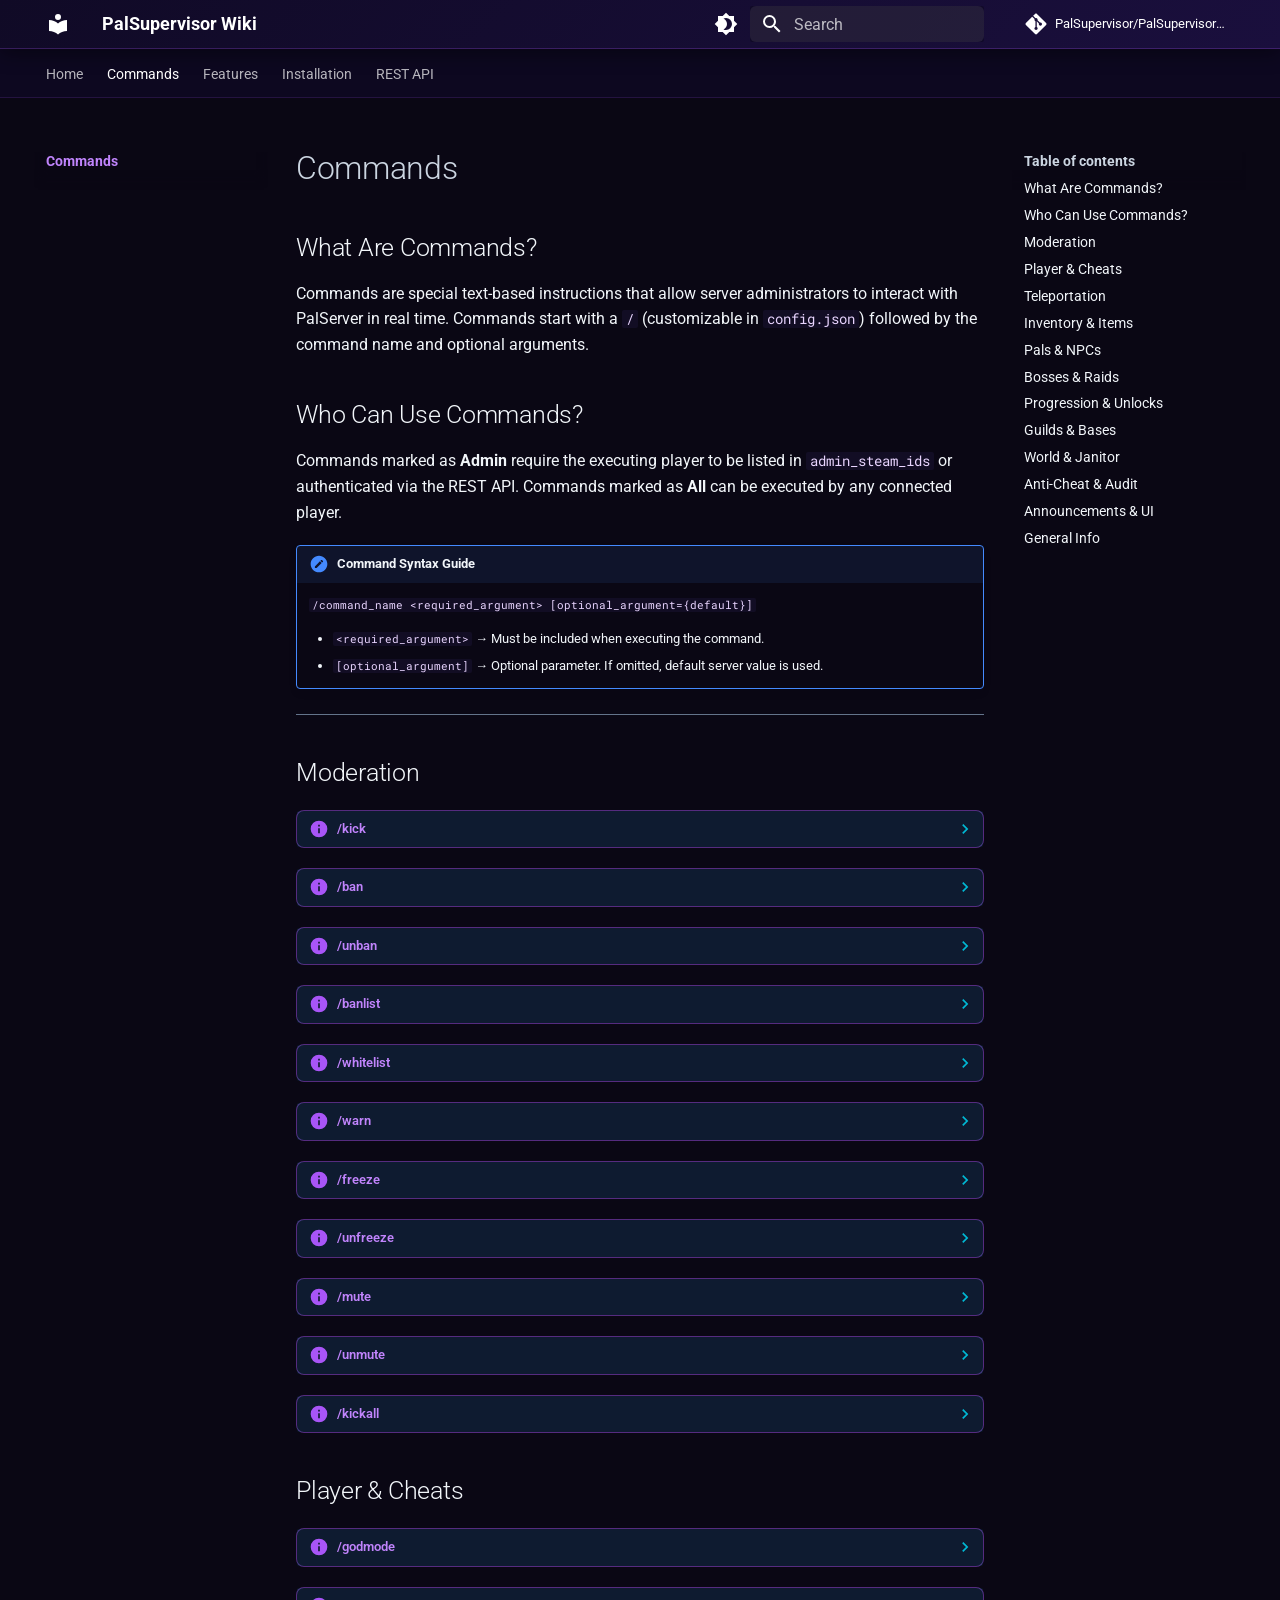
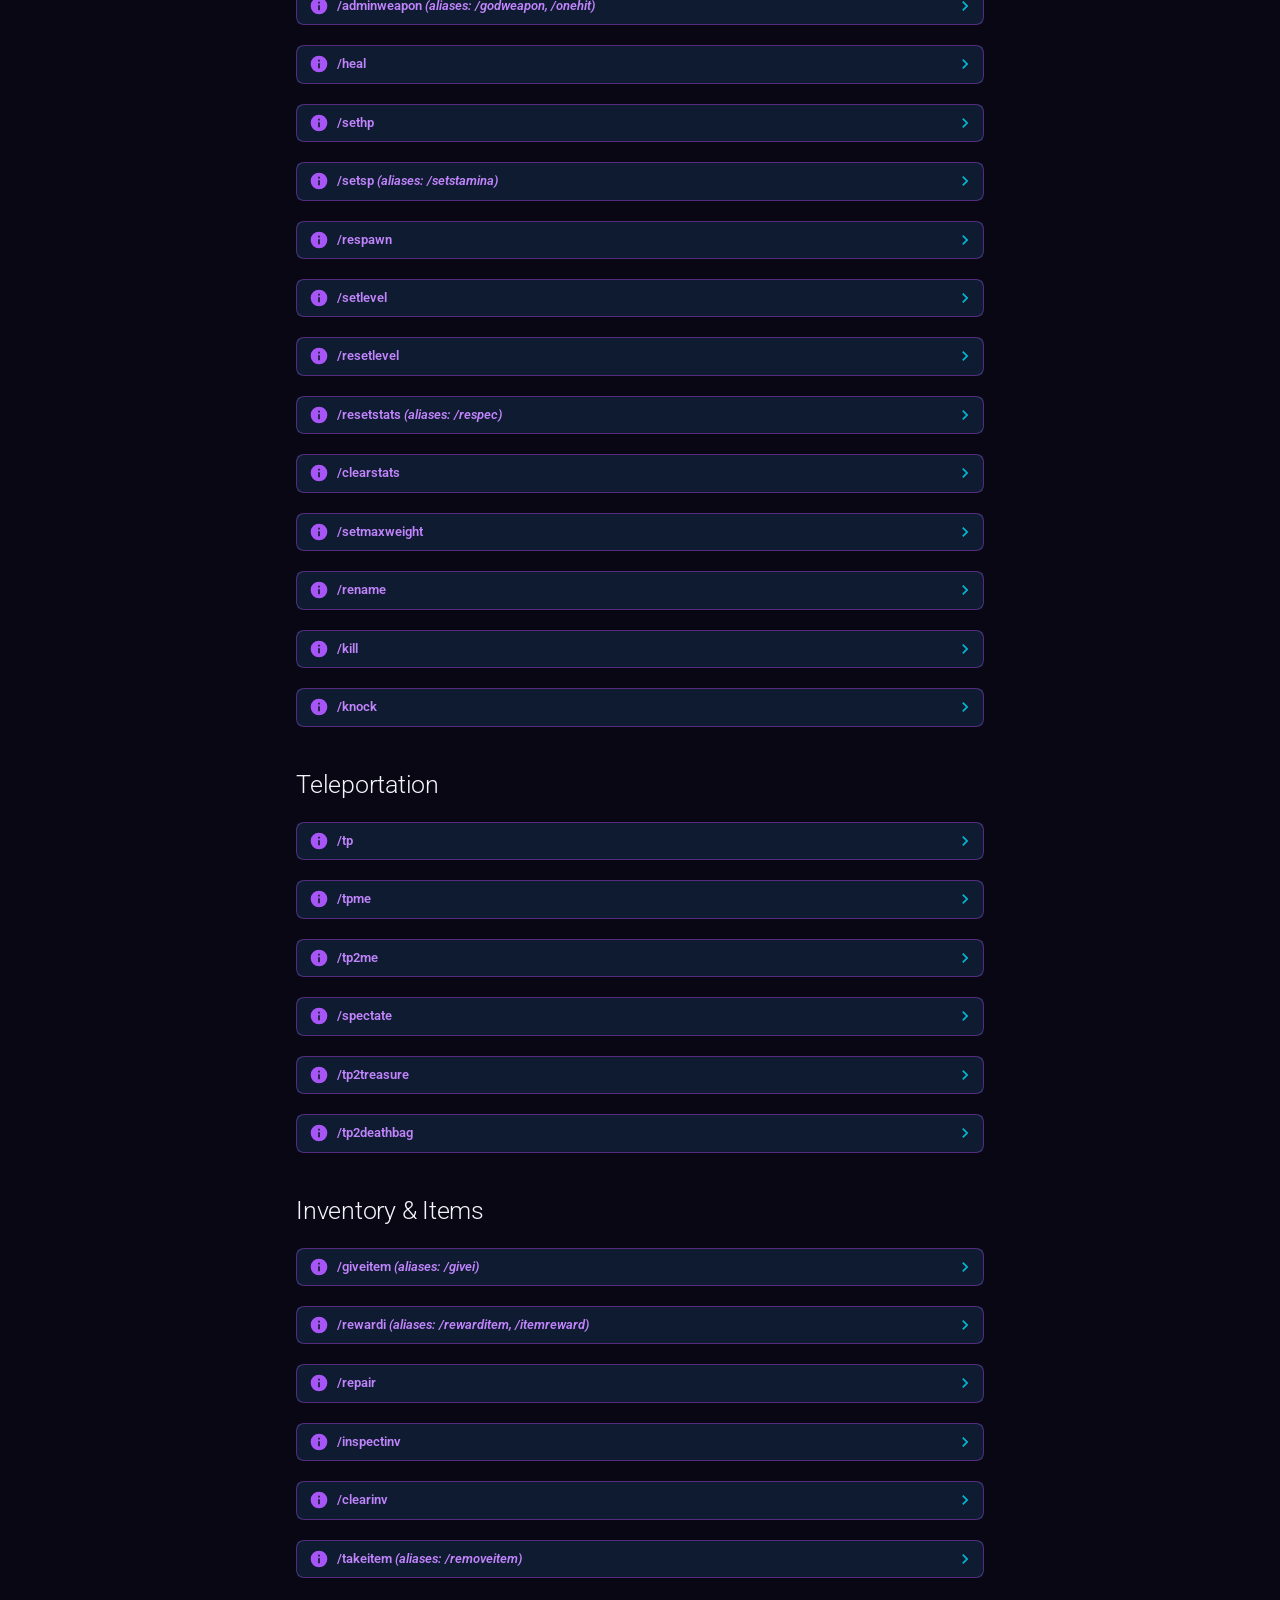
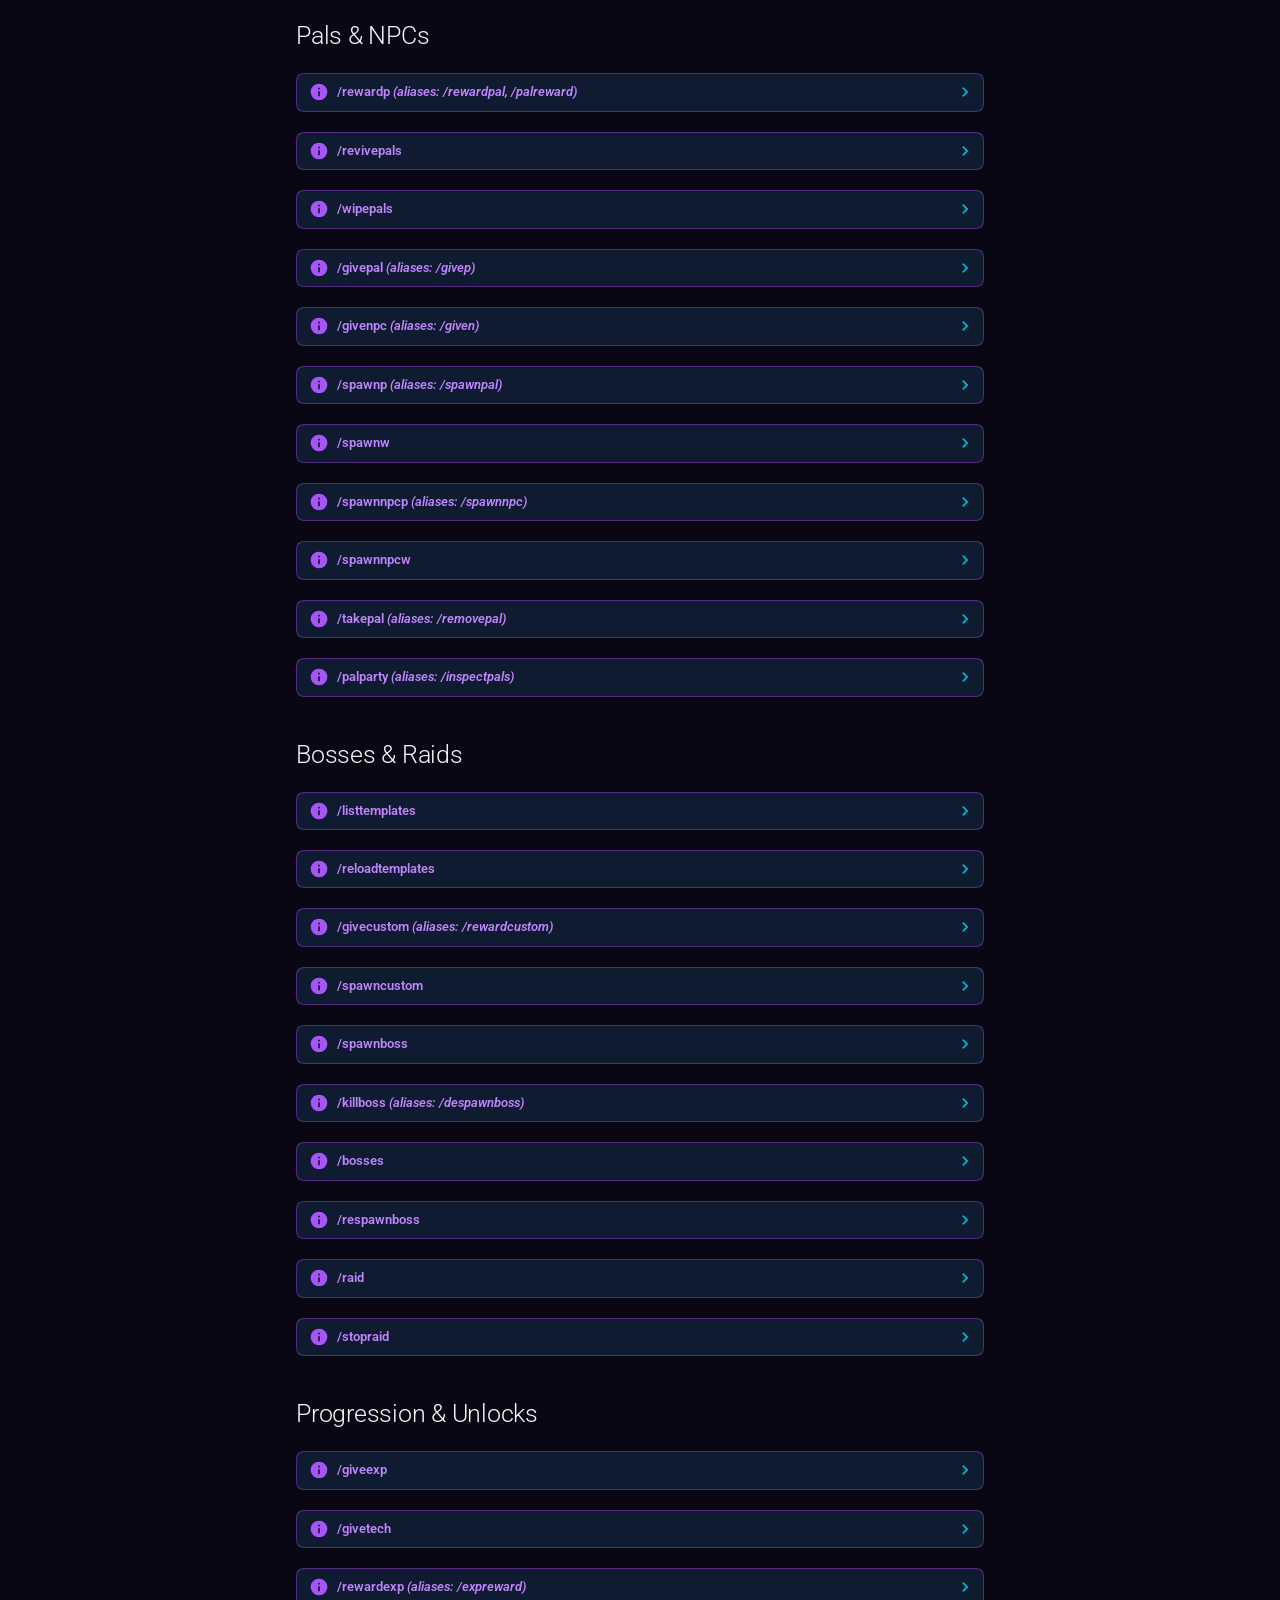
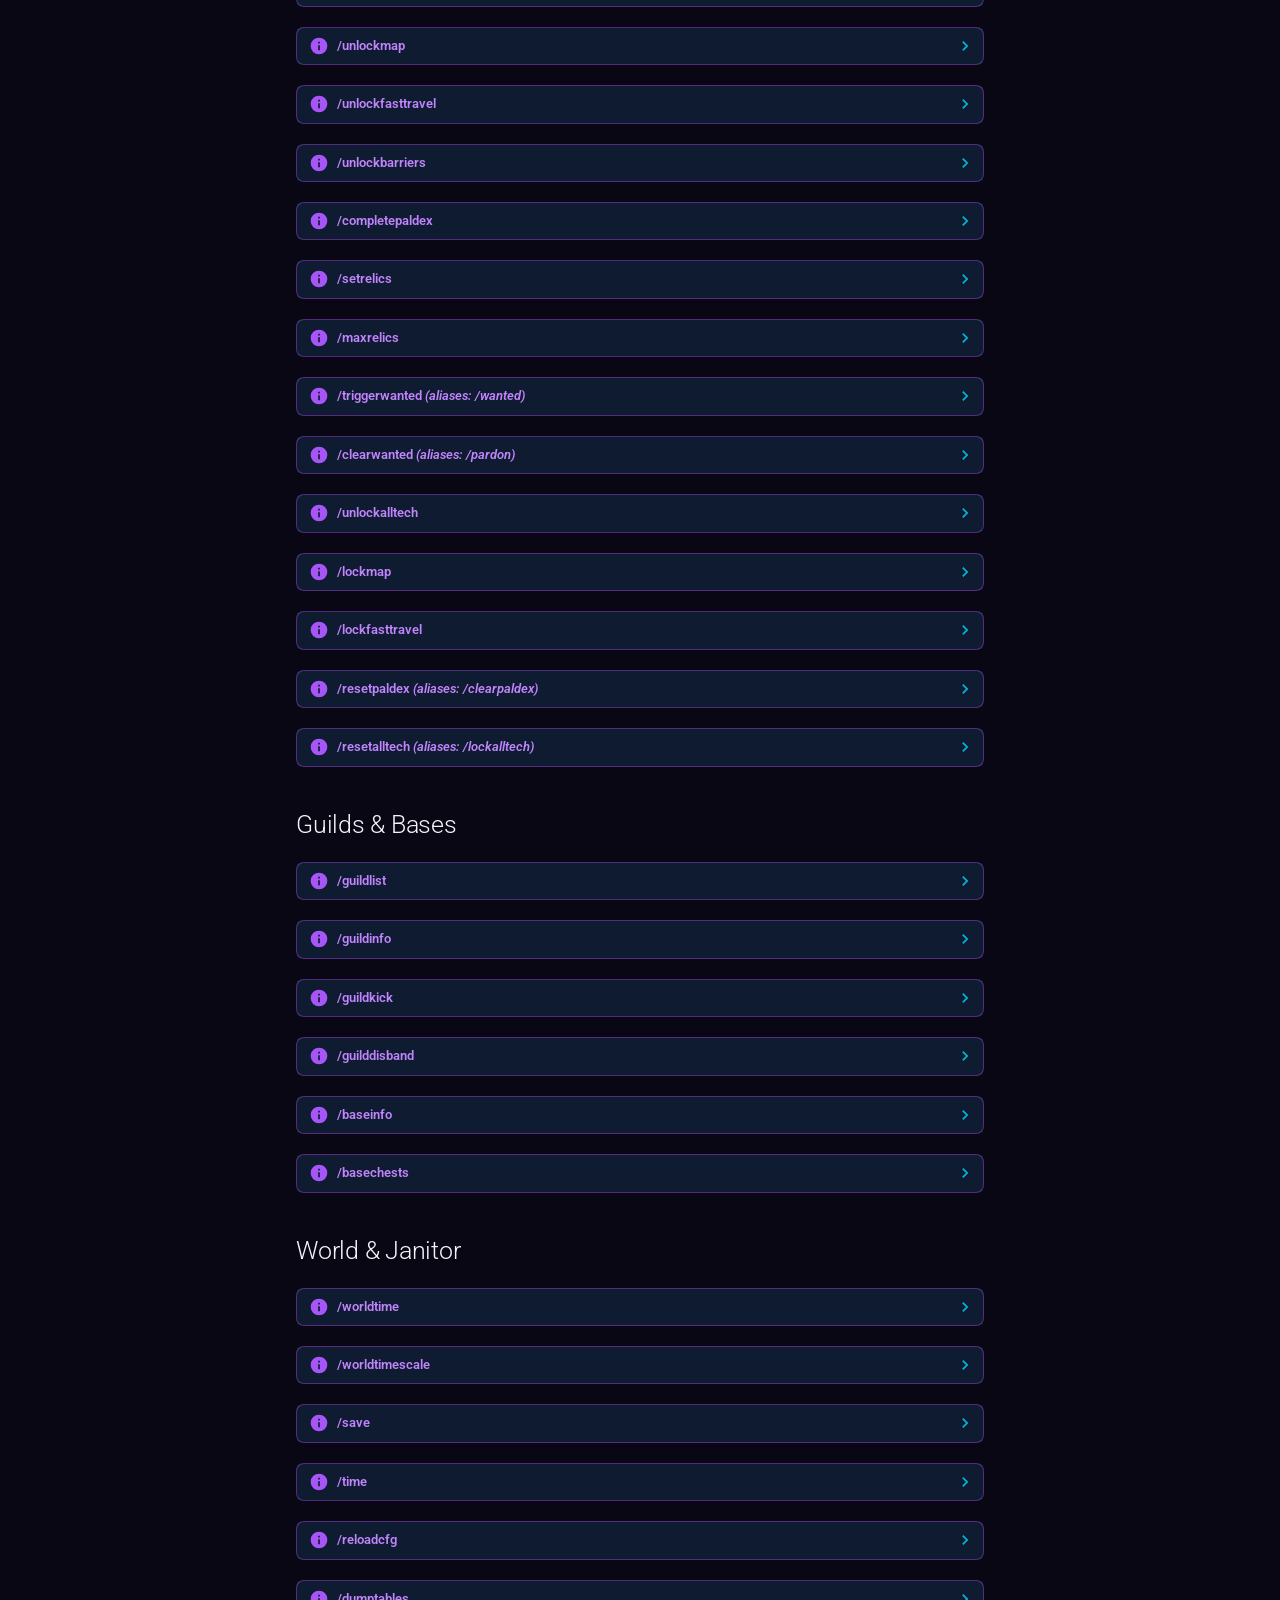
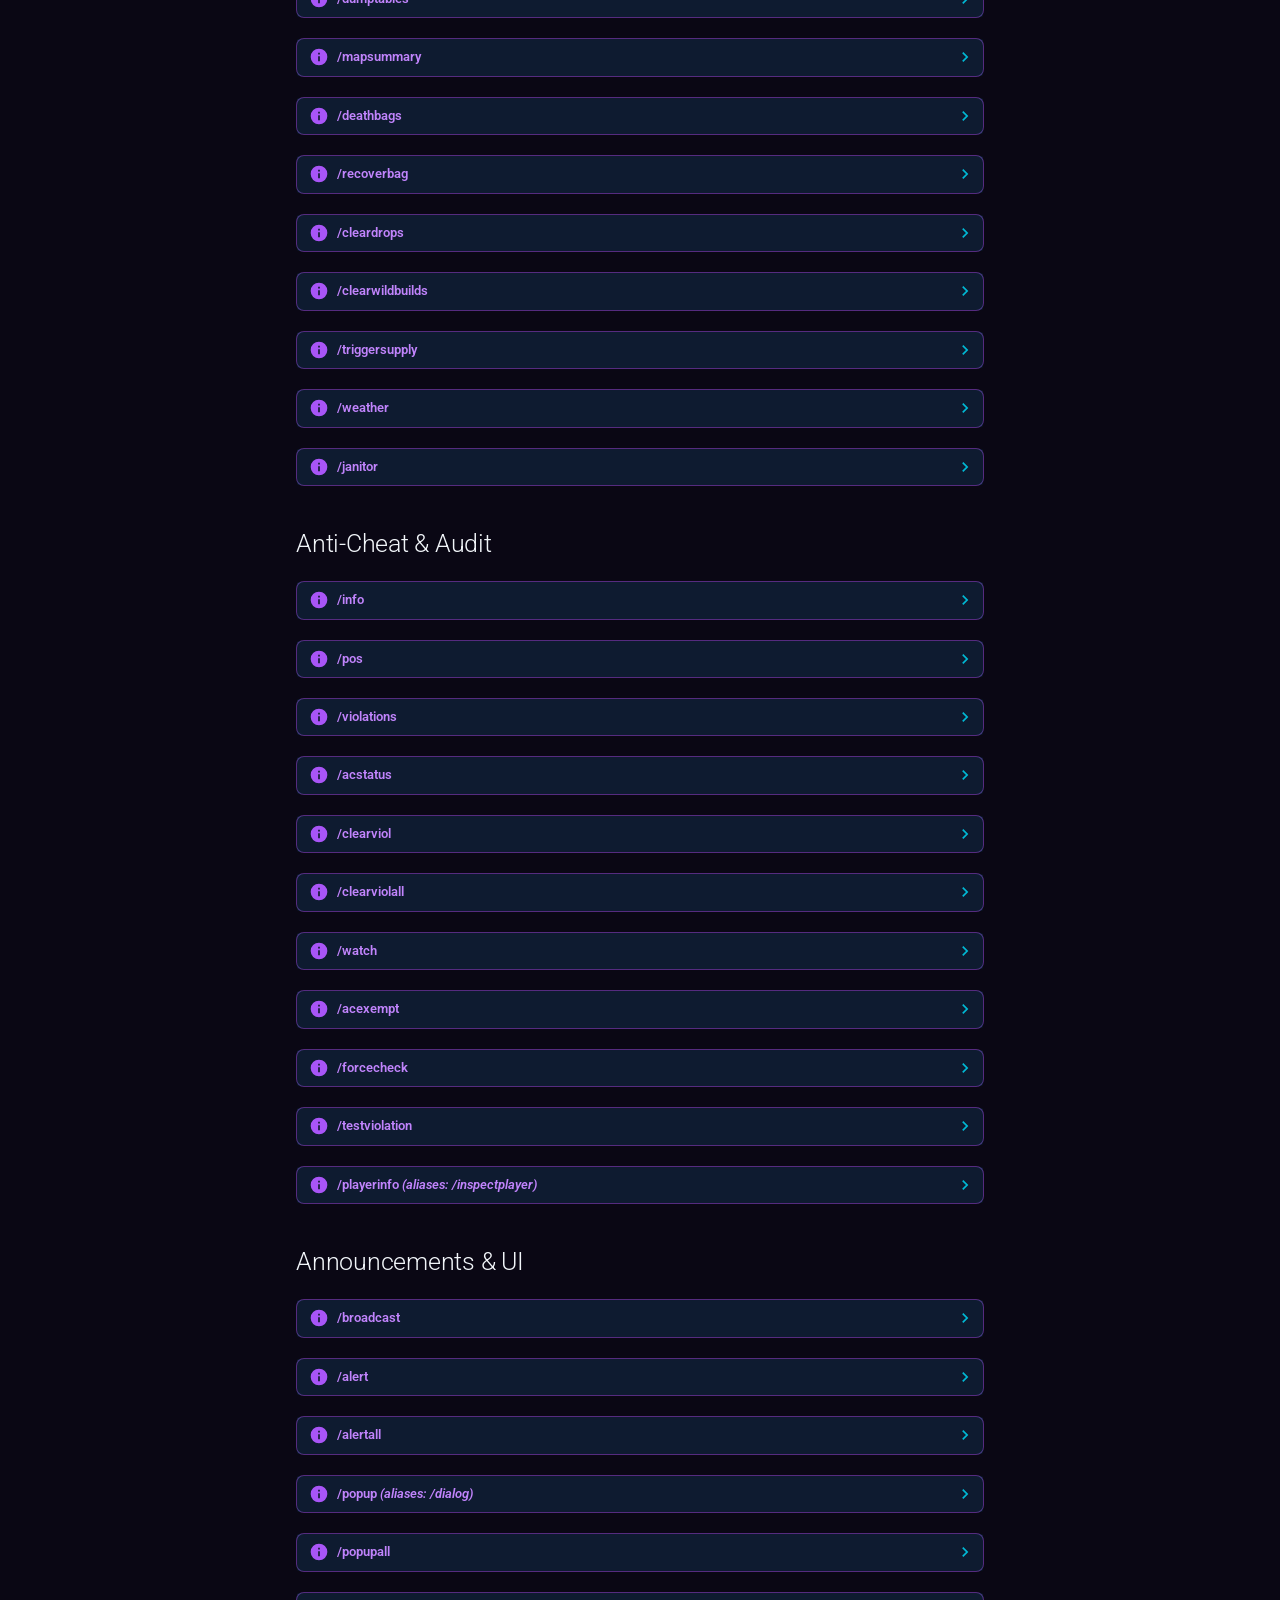
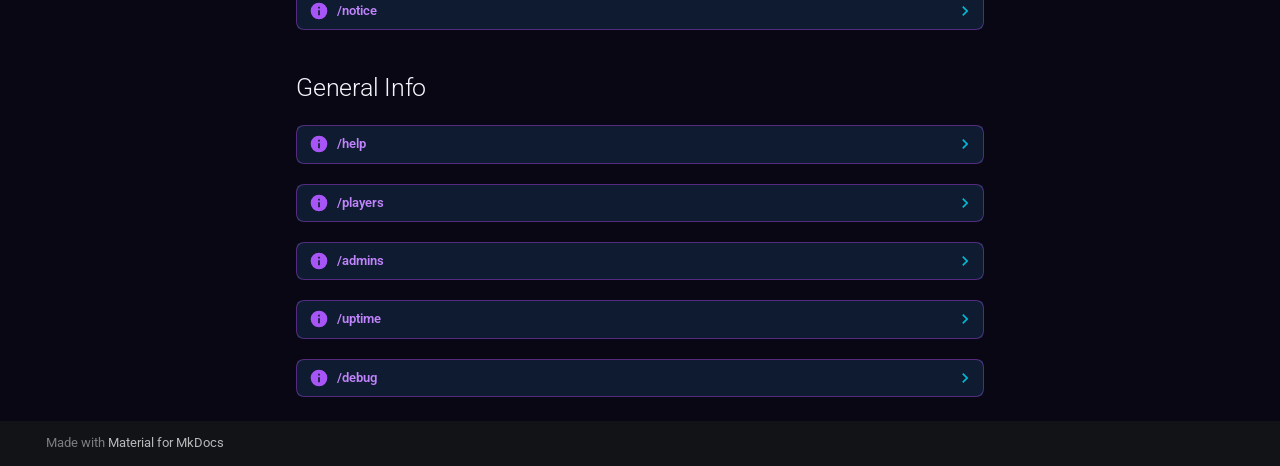
==== Commands/index.html @ 3f61fa39 "Deploy genuine Material for MkDocs wiki with PalSupervisor native commands" ====
<!doctype html>
<html lang="en" class="no-js">
  <head>
    
      <meta charset="utf-8">
      <meta name="viewport" content="width=device-width,initial-scale=1">
      
        <meta name="description" content="Enterprise Native Supervisor & Anti-Cheat for Palworld Dedicated Servers">
      
      
        <meta name="author" content="PalSupervisor">
      
      
        <link rel="canonical" href="https://palsupervisor.github.io/PalSupervisor-DLL/Commands/">
      
      
        <link rel="prev" href="..">
      
      
        <link rel="next" href="../Features/">
      
      
        
      
      
      <link rel="icon" href="../assets/images/favicon.png">
      <meta name="generator" content="mkdocs-1.6.1, mkdocs-material-9.7.7">
    
    
      
        <title>Commands - PalSupervisor Wiki</title>
      
    
    
      <link rel="stylesheet" href="../assets/stylesheets/main.ec1eaa64.min.css">
      
        
        <link rel="stylesheet" href="../assets/stylesheets/palette.ab4e12ef.min.css">
      
      


    
    
      
    
    
      
        
        
        <link rel="preconnect" href="https://fonts.gstatic.com" crossorigin>
        <link rel="stylesheet" href="https://fonts.googleapis.com/css?family=Roboto:300,300i,400,400i,700,700i%7CRoboto+Mono:400,400i,700,700i&display=fallback">
        <style>:root{--md-text-font:"Roboto";--md-code-font:"Roboto Mono"}</style>
      
    
    
      <link rel="stylesheet" href="../stylesheets/extra.css">
    
    <script>__md_scope=new URL("..",location),__md_hash=e=>[...e].reduce(((e,_)=>(e<<5)-e+_.charCodeAt(0)),0),__md_get=(e,_=localStorage,t=__md_scope)=>JSON.parse(_.getItem(t.pathname+"."+e)),__md_set=(e,_,t=localStorage,a=__md_scope)=>{try{t.setItem(a.pathname+"."+e,JSON.stringify(_))}catch(e){}}</script>
    
      

    
    
  </head>
  
  
    
    
      
    
    
    
    
    <body dir="ltr" data-md-color-scheme="slate" data-md-color-primary="deep-purple" data-md-color-accent="purple">
  
    
    <input class="md-toggle" data-md-toggle="drawer" type="checkbox" id="__drawer" autocomplete="off">
    <input class="md-toggle" data-md-toggle="search" type="checkbox" id="__search" autocomplete="off">
    <label class="md-overlay" for="__drawer"></label>
    <div data-md-component="skip">
      
        
        <a href="#commands" class="md-skip">
          Skip to content
        </a>
      
    </div>
    <div data-md-component="announce">
      
    </div>
    
    
      

<header class="md-header" data-md-component="header">
  <nav class="md-header__inner md-grid" aria-label="Header">
    <a href=".." title="PalSupervisor Wiki" class="md-header__button md-logo" aria-label="PalSupervisor Wiki" data-md-component="logo">
      
  
  <svg xmlns="http://www.w3.org/2000/svg" viewBox="0 0 24 24"><path d="M12 8a3 3 0 0 0 3-3 3 3 0 0 0-3-3 3 3 0 0 0-3 3 3 3 0 0 0 3 3m0 3.54C9.64 9.35 6.5 8 3 8v11c3.5 0 6.64 1.35 9 3.54 2.36-2.19 5.5-3.54 9-3.54V8c-3.5 0-6.64 1.35-9 3.54"/></svg>

    </a>
    <label class="md-header__button md-icon" for="__drawer">
      
      <svg xmlns="http://www.w3.org/2000/svg" viewBox="0 0 24 24"><path d="M3 6h18v2H3zm0 5h18v2H3zm0 5h18v2H3z"/></svg>
    </label>
    <div class="md-header__title" data-md-component="header-title">
      <div class="md-header__ellipsis">
        <div class="md-header__topic">
          <span class="md-ellipsis">
            PalSupervisor Wiki
          </span>
        </div>
        <div class="md-header__topic" data-md-component="header-topic">
          <span class="md-ellipsis">
            
              Commands
            
          </span>
        </div>
      </div>
    </div>
    
      
        <form class="md-header__option" data-md-component="palette">
  
    
    
    
    <input class="md-option" data-md-color-media="" data-md-color-scheme="slate" data-md-color-primary="deep-purple" data-md-color-accent="purple"  aria-label="Switch to light mode"  type="radio" name="__palette" id="__palette_0">
    
      <label class="md-header__button md-icon" title="Switch to light mode" for="__palette_1" hidden>
        <svg xmlns="http://www.w3.org/2000/svg" viewBox="0 0 24 24"><path d="M12 18c-.89 0-1.74-.2-2.5-.55C11.56 16.5 13 14.42 13 12s-1.44-4.5-3.5-5.45C10.26 6.2 11.11 6 12 6a6 6 0 0 1 6 6 6 6 0 0 1-6 6m8-9.31V4h-4.69L12 .69 8.69 4H4v4.69L.69 12 4 15.31V20h4.69L12 23.31 15.31 20H20v-4.69L23.31 12z"/></svg>
      </label>
    
  
    
    
    
    <input class="md-option" data-md-color-media="" data-md-color-scheme="default" data-md-color-primary="deep-purple" data-md-color-accent="purple"  aria-label="Switch to dark mode"  type="radio" name="__palette" id="__palette_1">
    
      <label class="md-header__button md-icon" title="Switch to dark mode" for="__palette_0" hidden>
        <svg xmlns="http://www.w3.org/2000/svg" viewBox="0 0 24 24"><path d="M12 8a4 4 0 0 0-4 4 4 4 0 0 0 4 4 4 4 0 0 0 4-4 4 4 0 0 0-4-4m0 10a6 6 0 0 1-6-6 6 6 0 0 1 6-6 6 6 0 0 1 6 6 6 6 0 0 1-6 6m8-9.31V4h-4.69L12 .69 8.69 4H4v4.69L.69 12 4 15.31V20h4.69L12 23.31 15.31 20H20v-4.69L23.31 12z"/></svg>
      </label>
    
  
</form>
      
    
    
      <script>var palette=__md_get("__palette");if(palette&&palette.color){if("(prefers-color-scheme)"===palette.color.media){var media=matchMedia("(prefers-color-scheme: light)"),input=document.querySelector(media.matches?"[data-md-color-media='(prefers-color-scheme: light)']":"[data-md-color-media='(prefers-color-scheme: dark)']");palette.color.media=input.getAttribute("data-md-color-media"),palette.color.scheme=input.getAttribute("data-md-color-scheme"),palette.color.primary=input.getAttribute("data-md-color-primary"),palette.color.accent=input.getAttribute("data-md-color-accent")}for(var[key,value]of Object.entries(palette.color))document.body.setAttribute("data-md-color-"+key,value)}</script>
    
    
    
      
      
        <label class="md-header__button md-icon" for="__search">
          
          <svg xmlns="http://www.w3.org/2000/svg" viewBox="0 0 24 24"><path d="M9.5 3A6.5 6.5 0 0 1 16 9.5c0 1.61-.59 3.09-1.56 4.23l.27.27h.79l5 5-1.5 1.5-5-5v-.79l-.27-.27A6.52 6.52 0 0 1 9.5 16 6.5 6.5 0 0 1 3 9.5 6.5 6.5 0 0 1 9.5 3m0 2C7 5 5 7 5 9.5S7 14 9.5 14 14 12 14 9.5 12 5 9.5 5"/></svg>
        </label>
        <div class="md-search" data-md-component="search" role="dialog">
  <label class="md-search__overlay" for="__search"></label>
  <div class="md-search__inner" role="search">
    <form class="md-search__form" name="search">
      <input type="text" class="md-search__input" name="query" aria-label="Search" placeholder="Search" autocapitalize="off" autocorrect="off" autocomplete="off" spellcheck="false" data-md-component="search-query" required>
      <label class="md-search__icon md-icon" for="__search">
        
        <svg xmlns="http://www.w3.org/2000/svg" viewBox="0 0 24 24"><path d="M9.5 3A6.5 6.5 0 0 1 16 9.5c0 1.61-.59 3.09-1.56 4.23l.27.27h.79l5 5-1.5 1.5-5-5v-.79l-.27-.27A6.52 6.52 0 0 1 9.5 16 6.5 6.5 0 0 1 3 9.5 6.5 6.5 0 0 1 9.5 3m0 2C7 5 5 7 5 9.5S7 14 9.5 14 14 12 14 9.5 12 5 9.5 5"/></svg>
        
        <svg xmlns="http://www.w3.org/2000/svg" viewBox="0 0 24 24"><path d="M20 11v2H8l5.5 5.5-1.42 1.42L4.16 12l7.92-7.92L13.5 5.5 8 11z"/></svg>
      </label>
      <nav class="md-search__options" aria-label="Search">
        
          <a href="javascript:void(0)" class="md-search__icon md-icon" title="Share" aria-label="Share" data-clipboard data-clipboard-text="" data-md-component="search-share" tabindex="-1">
            
            <svg xmlns="http://www.w3.org/2000/svg" viewBox="0 0 24 24"><path d="M18 16.08c-.76 0-1.44.3-1.96.77L8.91 12.7c.05-.23.09-.46.09-.7s-.04-.47-.09-.7l7.05-4.11c.54.5 1.25.81 2.04.81a3 3 0 0 0 3-3 3 3 0 0 0-3-3 3 3 0 0 0-3 3c0 .24.04.47.09.7L8.04 9.81C7.5 9.31 6.79 9 6 9a3 3 0 0 0-3 3 3 3 0 0 0 3 3c.79 0 1.5-.31 2.04-.81l7.12 4.15c-.05.21-.08.43-.08.66 0 1.61 1.31 2.91 2.92 2.91s2.92-1.3 2.92-2.91A2.92 2.92 0 0 0 18 16.08"/></svg>
          </a>
        
        <button type="reset" class="md-search__icon md-icon" title="Clear" aria-label="Clear" tabindex="-1">
          
          <svg xmlns="http://www.w3.org/2000/svg" viewBox="0 0 24 24"><path d="M19 6.41 17.59 5 12 10.59 6.41 5 5 6.41 10.59 12 5 17.59 6.41 19 12 13.41 17.59 19 19 17.59 13.41 12z"/></svg>
        </button>
      </nav>
      
        <div class="md-search__suggest" data-md-component="search-suggest"></div>
      
    </form>
    <div class="md-search__output">
      <div class="md-search__scrollwrap" tabindex="0" data-md-scrollfix>
        <div class="md-search-result" data-md-component="search-result">
          <div class="md-search-result__meta">
            Initializing search
          </div>
          <ol class="md-search-result__list" role="presentation"></ol>
        </div>
      </div>
    </div>
  </div>
</div>
      
    
    
      <div class="md-header__source">
        <a href="https://github.com/PalSupervisor/PalSupervisor-DLL" title="Go to repository" class="md-source" data-md-component="source">
  <div class="md-source__icon md-icon">
    
    <svg xmlns="http://www.w3.org/2000/svg" viewBox="0 0 448 512"><!--! Font Awesome Free 7.1.0 by @fontawesome - https://fontawesome.com License - https://fontawesome.com/license/free (Icons: CC BY 4.0, Fonts: SIL OFL 1.1, Code: MIT License) Copyright 2025 Fonticons, Inc.--><path d="M439.6 236.1 244 40.5c-5.4-5.5-12.8-8.5-20.4-8.5s-15 3-20.4 8.4L162.5 81l51.5 51.5c27.1-9.1 52.7 16.8 43.4 43.7l49.7 49.7c34.2-11.8 61.2 31 35.5 56.7-26.5 26.5-70.2-2.9-56-37.3L240.3 199v121.9c25.3 12.5 22.3 41.8 9.1 55-6.4 6.4-15.2 10.1-24.3 10.1s-17.8-3.6-24.3-10.1c-17.6-17.6-11.1-46.9 11.2-56v-123c-20.8-8.5-24.6-30.7-18.6-45L142.6 101 8.5 235.1C3 240.6 0 247.9 0 255.5s3 15 8.5 20.4l195.6 195.7c5.4 5.4 12.7 8.4 20.4 8.4s15-3 20.4-8.4l194.7-194.7c5.4-5.4 8.4-12.8 8.4-20.4s-3-15-8.4-20.4"/></svg>
  </div>
  <div class="md-source__repository">
    PalSupervisor/PalSupervisor-DLL
  </div>
</a>
      </div>
    
  </nav>
  
</header>
    
    <div class="md-container" data-md-component="container">
      
      
        
          
            
<nav class="md-tabs" aria-label="Tabs" data-md-component="tabs">
  <div class="md-grid">
    <ul class="md-tabs__list">
      
        
  
  
  
  
    <li class="md-tabs__item">
      <a href=".." class="md-tabs__link">
        
  
  
    
  
  Home

      </a>
    </li>
  

      
        
  
  
  
    
  
  
    <li class="md-tabs__item md-tabs__item--active">
      <a href="./" class="md-tabs__link">
        
  
  
    
  
  Commands

      </a>
    </li>
  

      
        
  
  
  
  
    <li class="md-tabs__item">
      <a href="../Features/" class="md-tabs__link">
        
  
  
    
  
  Features

      </a>
    </li>
  

      
        
  
  
  
  
    <li class="md-tabs__item">
      <a href="../Installation/" class="md-tabs__link">
        
  
  
    
  
  Installation

      </a>
    </li>
  

      
        
  
  
  
  
    <li class="md-tabs__item">
      <a href="../RESTAPI/" class="md-tabs__link">
        
  
  
    
  
  REST API

      </a>
    </li>
  

      
    </ul>
  </div>
</nav>
          
        
      
      <main class="md-main" data-md-component="main">
        <div class="md-main__inner md-grid">
          
            
              
              <div class="md-sidebar md-sidebar--primary" data-md-component="sidebar" data-md-type="navigation" >
                <div class="md-sidebar__scrollwrap">
                  <div class="md-sidebar__inner">
                    


  


<nav class="md-nav md-nav--primary md-nav--lifted" aria-label="Navigation" data-md-level="0">
  <label class="md-nav__title" for="__drawer">
    <a href=".." title="PalSupervisor Wiki" class="md-nav__button md-logo" aria-label="PalSupervisor Wiki" data-md-component="logo">
      
  
  <svg xmlns="http://www.w3.org/2000/svg" viewBox="0 0 24 24"><path d="M12 8a3 3 0 0 0 3-3 3 3 0 0 0-3-3 3 3 0 0 0-3 3 3 3 0 0 0 3 3m0 3.54C9.64 9.35 6.5 8 3 8v11c3.5 0 6.64 1.35 9 3.54 2.36-2.19 5.5-3.54 9-3.54V8c-3.5 0-6.64 1.35-9 3.54"/></svg>

    </a>
    PalSupervisor Wiki
  </label>
  
    <div class="md-nav__source">
      <a href="https://github.com/PalSupervisor/PalSupervisor-DLL" title="Go to repository" class="md-source" data-md-component="source">
  <div class="md-source__icon md-icon">
    
    <svg xmlns="http://www.w3.org/2000/svg" viewBox="0 0 448 512"><!--! Font Awesome Free 7.1.0 by @fontawesome - https://fontawesome.com License - https://fontawesome.com/license/free (Icons: CC BY 4.0, Fonts: SIL OFL 1.1, Code: MIT License) Copyright 2025 Fonticons, Inc.--><path d="M439.6 236.1 244 40.5c-5.4-5.5-12.8-8.5-20.4-8.5s-15 3-20.4 8.4L162.5 81l51.5 51.5c27.1-9.1 52.7 16.8 43.4 43.7l49.7 49.7c34.2-11.8 61.2 31 35.5 56.7-26.5 26.5-70.2-2.9-56-37.3L240.3 199v121.9c25.3 12.5 22.3 41.8 9.1 55-6.4 6.4-15.2 10.1-24.3 10.1s-17.8-3.6-24.3-10.1c-17.6-17.6-11.1-46.9 11.2-56v-123c-20.8-8.5-24.6-30.7-18.6-45L142.6 101 8.5 235.1C3 240.6 0 247.9 0 255.5s3 15 8.5 20.4l195.6 195.7c5.4 5.4 12.7 8.4 20.4 8.4s15-3 20.4-8.4l194.7-194.7c5.4-5.4 8.4-12.8 8.4-20.4s-3-15-8.4-20.4"/></svg>
  </div>
  <div class="md-source__repository">
    PalSupervisor/PalSupervisor-DLL
  </div>
</a>
    </div>
  
  <ul class="md-nav__list" data-md-scrollfix>
    
      
      
  
  
  
  
    <li class="md-nav__item">
      <a href=".." class="md-nav__link">
        
  
  
  <span class="md-ellipsis">
    
  
    Home
  

    
  </span>
  
  

      </a>
    </li>
  

    
      
      
  
  
    
  
  
  
    <li class="md-nav__item md-nav__item--active">
      
      <input class="md-nav__toggle md-toggle" type="checkbox" id="__toc">
      
      
        
      
      
        <label class="md-nav__link md-nav__link--active" for="__toc">
          
  
  
  <span class="md-ellipsis">
    
  
    Commands
  

    
  </span>
  
  

          <span class="md-nav__icon md-icon"></span>
        </label>
      
      <a href="./" class="md-nav__link md-nav__link--active">
        
  
  
  <span class="md-ellipsis">
    
  
    Commands
  

    
  </span>
  
  

      </a>
      
        

<nav class="md-nav md-nav--secondary" aria-label="Table of contents">
  
  
  
    
  
  
    <label class="md-nav__title" for="__toc">
      <span class="md-nav__icon md-icon"></span>
      Table of contents
    </label>
    <ul class="md-nav__list" data-md-component="toc" data-md-scrollfix>
      
        <li class="md-nav__item">
  <a href="#what-are-commands" class="md-nav__link">
    <span class="md-ellipsis">
      
        What Are Commands?
      
    </span>
  </a>
  
</li>
      
        <li class="md-nav__item">
  <a href="#who-can-use-commands" class="md-nav__link">
    <span class="md-ellipsis">
      
        Who Can Use Commands?
      
    </span>
  </a>
  
</li>
      
        <li class="md-nav__item">
  <a href="#moderation" class="md-nav__link">
    <span class="md-ellipsis">
      
        Moderation
      
    </span>
  </a>
  
</li>
      
        <li class="md-nav__item">
  <a href="#player-cheats" class="md-nav__link">
    <span class="md-ellipsis">
      
        Player &amp; Cheats
      
    </span>
  </a>
  
</li>
      
        <li class="md-nav__item">
  <a href="#teleportation" class="md-nav__link">
    <span class="md-ellipsis">
      
        Teleportation
      
    </span>
  </a>
  
</li>
      
        <li class="md-nav__item">
  <a href="#inventory-items" class="md-nav__link">
    <span class="md-ellipsis">
      
        Inventory &amp; Items
      
    </span>
  </a>
  
</li>
      
        <li class="md-nav__item">
  <a href="#pals-npcs" class="md-nav__link">
    <span class="md-ellipsis">
      
        Pals &amp; NPCs
      
    </span>
  </a>
  
</li>
      
        <li class="md-nav__item">
  <a href="#bosses-raids" class="md-nav__link">
    <span class="md-ellipsis">
      
        Bosses &amp; Raids
      
    </span>
  </a>
  
</li>
      
        <li class="md-nav__item">
  <a href="#progression-unlocks" class="md-nav__link">
    <span class="md-ellipsis">
      
        Progression &amp; Unlocks
      
    </span>
  </a>
  
</li>
      
        <li class="md-nav__item">
  <a href="#guilds-bases" class="md-nav__link">
    <span class="md-ellipsis">
      
        Guilds &amp; Bases
      
    </span>
  </a>
  
</li>
      
        <li class="md-nav__item">
  <a href="#world-janitor" class="md-nav__link">
    <span class="md-ellipsis">
      
        World &amp; Janitor
      
    </span>
  </a>
  
</li>
      
        <li class="md-nav__item">
  <a href="#anti-cheat-audit" class="md-nav__link">
    <span class="md-ellipsis">
      
        Anti-Cheat &amp; Audit
      
    </span>
  </a>
  
</li>
      
        <li class="md-nav__item">
  <a href="#announcements-ui" class="md-nav__link">
    <span class="md-ellipsis">
      
        Announcements &amp; UI
      
    </span>
  </a>
  
</li>
      
        <li class="md-nav__item">
  <a href="#general-info" class="md-nav__link">
    <span class="md-ellipsis">
      
        General Info
      
    </span>
  </a>
  
</li>
      
    </ul>
  
</nav>
      
    </li>
  

    
      
      
  
  
  
  
    <li class="md-nav__item">
      <a href="../Features/" class="md-nav__link">
        
  
  
  <span class="md-ellipsis">
    
  
    Features
  

    
  </span>
  
  

      </a>
    </li>
  

    
      
      
  
  
  
  
    <li class="md-nav__item">
      <a href="../Installation/" class="md-nav__link">
        
  
  
  <span class="md-ellipsis">
    
  
    Installation
  

    
  </span>
  
  

      </a>
    </li>
  

    
      
      
  
  
  
  
    <li class="md-nav__item">
      <a href="../RESTAPI/" class="md-nav__link">
        
  
  
  <span class="md-ellipsis">
    
  
    REST API
  

    
  </span>
  
  

      </a>
    </li>
  

    
  </ul>
</nav>
                  </div>
                </div>
              </div>
            
            
              
              <div class="md-sidebar md-sidebar--secondary" data-md-component="sidebar" data-md-type="toc" >
                <div class="md-sidebar__scrollwrap">
                  <div class="md-sidebar__inner">
                    

<nav class="md-nav md-nav--secondary" aria-label="Table of contents">
  
  
  
    
  
  
    <label class="md-nav__title" for="__toc">
      <span class="md-nav__icon md-icon"></span>
      Table of contents
    </label>
    <ul class="md-nav__list" data-md-component="toc" data-md-scrollfix>
      
        <li class="md-nav__item">
  <a href="#what-are-commands" class="md-nav__link">
    <span class="md-ellipsis">
      
        What Are Commands?
      
    </span>
  </a>
  
</li>
      
        <li class="md-nav__item">
  <a href="#who-can-use-commands" class="md-nav__link">
    <span class="md-ellipsis">
      
        Who Can Use Commands?
      
    </span>
  </a>
  
</li>
      
        <li class="md-nav__item">
  <a href="#moderation" class="md-nav__link">
    <span class="md-ellipsis">
      
        Moderation
      
    </span>
  </a>
  
</li>
      
        <li class="md-nav__item">
  <a href="#player-cheats" class="md-nav__link">
    <span class="md-ellipsis">
      
        Player &amp; Cheats
      
    </span>
  </a>
  
</li>
      
        <li class="md-nav__item">
  <a href="#teleportation" class="md-nav__link">
    <span class="md-ellipsis">
      
        Teleportation
      
    </span>
  </a>
  
</li>
      
        <li class="md-nav__item">
  <a href="#inventory-items" class="md-nav__link">
    <span class="md-ellipsis">
      
        Inventory &amp; Items
      
    </span>
  </a>
  
</li>
      
        <li class="md-nav__item">
  <a href="#pals-npcs" class="md-nav__link">
    <span class="md-ellipsis">
      
        Pals &amp; NPCs
      
    </span>
  </a>
  
</li>
      
        <li class="md-nav__item">
  <a href="#bosses-raids" class="md-nav__link">
    <span class="md-ellipsis">
      
        Bosses &amp; Raids
      
    </span>
  </a>
  
</li>
      
        <li class="md-nav__item">
  <a href="#progression-unlocks" class="md-nav__link">
    <span class="md-ellipsis">
      
        Progression &amp; Unlocks
      
    </span>
  </a>
  
</li>
      
        <li class="md-nav__item">
  <a href="#guilds-bases" class="md-nav__link">
    <span class="md-ellipsis">
      
        Guilds &amp; Bases
      
    </span>
  </a>
  
</li>
      
        <li class="md-nav__item">
  <a href="#world-janitor" class="md-nav__link">
    <span class="md-ellipsis">
      
        World &amp; Janitor
      
    </span>
  </a>
  
</li>
      
        <li class="md-nav__item">
  <a href="#anti-cheat-audit" class="md-nav__link">
    <span class="md-ellipsis">
      
        Anti-Cheat &amp; Audit
      
    </span>
  </a>
  
</li>
      
        <li class="md-nav__item">
  <a href="#announcements-ui" class="md-nav__link">
    <span class="md-ellipsis">
      
        Announcements &amp; UI
      
    </span>
  </a>
  
</li>
      
        <li class="md-nav__item">
  <a href="#general-info" class="md-nav__link">
    <span class="md-ellipsis">
      
        General Info
      
    </span>
  </a>
  
</li>
      
    </ul>
  
</nav>
                  </div>
                </div>
              </div>
            
          
          
            <div class="md-content" data-md-component="content">
              
              <article class="md-content__inner md-typeset">
                
                  


  
  


<h1 id="commands">Commands</h1>
<h2 id="what-are-commands">What Are Commands?</h2>
<p>Commands are special text-based instructions that allow server administrators to interact with PalServer in real time. Commands start with a <code>/</code> (customizable in <code>config.json</code>) followed by the command name and optional arguments.</p>
<h2 id="who-can-use-commands">Who Can Use Commands?</h2>
<p>Commands marked as <strong>Admin</strong> require the executing player to be listed in <code>admin_steam_ids</code> or authenticated via the REST API. Commands marked as <strong>All</strong> can be executed by any connected player.</p>
<div class="admonition note">
<p class="admonition-title">Command Syntax Guide</p>
<p><code>/command_name &lt;required_argument&gt; [optional_argument={default}]</code></p>
<ul>
<li><code>&lt;required_argument&gt;</code> &rarr; Must be included when executing the command.</li>
<li><code>[optional_argument]</code> &rarr; Optional parameter. If omitted, default server value is used.</li>
</ul>
</div>
<hr />
<h2 id="moderation">Moderation</h2>
<details class="info">
<summary>/kick</summary>
<p><strong>Syntax:</strong> <code>/kick &lt;player&gt; [reason]</code><br />
<strong>Description:</strong> Kick a player from the server.<br />
<strong>Permissions:</strong> <code>In-Game Chat</code>, <code>REST API</code>, <code>Admin Only</code>  </p>
<p><strong>Arguments:</strong>
* <code>&lt;player&gt;</code> <strong>[Required]</strong> &mdash; Target player name or Steam ID (e.g. Smooth, 76561198000000000).
* <code>[reason]</code> <strong>[Optional]</strong> &mdash; Text explanation for the kick/ban action.</p>
<p><strong>Example:</strong>
<div class="highlight"><pre><span></span><code><a id="__codelineno-0-1" name="__codelineno-0-1" href="#__codelineno-0-1"></a>/kick Smooth "AFK in spawn"
<a id="__codelineno-0-2" name="__codelineno-0-2" href="#__codelineno-0-2"></a>/kick 76561198000000000
</code></pre></div></p>
</details>
<details class="info">
<summary>/ban</summary>
<p><strong>Syntax:</strong> <code>/ban &lt;player&gt; [reason]</code><br />
<strong>Description:</strong> Permanently ban a player.<br />
<strong>Permissions:</strong> <code>In-Game Chat</code>, <code>REST API</code>, <code>Admin Only</code>  </p>
<p><strong>Arguments:</strong>
* <code>&lt;player&gt;</code> <strong>[Required]</strong> &mdash; Target player name or Steam ID (e.g. Smooth, 76561198000000000).
* <code>[reason]</code> <strong>[Optional]</strong> &mdash; Text explanation for the kick/ban action.</p>
<p><strong>Example:</strong>
<div class="highlight"><pre><span></span><code><a id="__codelineno-1-1" name="__codelineno-1-1" href="#__codelineno-1-1"></a>/ban CheaterPlayer "Speedhacking detected"
</code></pre></div></p>
</details>
<details class="info">
<summary>/unban</summary>
<p><strong>Syntax:</strong> <code>/unban &lt;player/uid/ip&gt;</code><br />
<strong>Description:</strong> Remove a ban on a player UID or IP address.<br />
<strong>Permissions:</strong> <code>In-Game Chat</code>, <code>REST API</code>, <code>Admin Only</code>  </p>
<p><strong>Arguments:</strong>
* <code>&lt;player/uid/ip&gt;</code> <strong>[Required]</strong> &mdash; Parameter: player/uid/ip</p>
<p><strong>Example:</strong>
<div class="highlight"><pre><span></span><code><a id="__codelineno-2-1" name="__codelineno-2-1" href="#__codelineno-2-1"></a>/unban 76561198000000000
</code></pre></div></p>
</details>
<details class="info">
<summary>/banlist</summary>
<p><strong>Syntax:</strong> <code>/banlist</code><br />
<strong>Description:</strong> Display list of all banned players.<br />
<strong>Permissions:</strong> <code>In-Game Chat</code>, <code>REST API</code>, <code>Admin Only</code>  </p>
<p><strong>Arguments:</strong>
* None</p>
<p><strong>Example:</strong>
<div class="highlight"><pre><span></span><code><a id="__codelineno-3-1" name="__codelineno-3-1" href="#__codelineno-3-1"></a>/banlist
</code></pre></div></p>
</details>
<details class="info">
<summary>/whitelist</summary>
<p><strong>Syntax:</strong> <code>/whitelist &lt;on|off|add|remove|list&gt; [player]</code><br />
<strong>Description:</strong> Manage server whitelist access control.<br />
<strong>Permissions:</strong> <code>In-Game Chat</code>, <code>REST API</code>, <code>Admin Only</code>  </p>
<p><strong>Arguments:</strong>
* <code>&lt;on|off|add|remove|list&gt;</code> <strong>[Required]</strong> &mdash; State toggle ('on' or 'off').
* <code>[player]</code> <strong>[Optional]</strong> &mdash; Target player name or Steam ID (e.g. Smooth, 76561198000000000).</p>
<p><strong>Example:</strong>
<div class="highlight"><pre><span></span><code><a id="__codelineno-4-1" name="__codelineno-4-1" href="#__codelineno-4-1"></a>/whitelist &lt;on|off|add|remove|list&gt; [player]
</code></pre></div></p>
</details>
<details class="info">
<summary>/warn</summary>
<p><strong>Syntax:</strong> <code>/warn &lt;player&gt; &lt;message&gt;</code><br />
<strong>Description:</strong> Send a formal warning and record a violation.<br />
<strong>Permissions:</strong> <code>In-Game Chat</code>, <code>REST API</code>, <code>Admin Only</code>  </p>
<p><strong>Arguments:</strong>
* <code>&lt;player&gt;</code> <strong>[Required]</strong> &mdash; Target player name or Steam ID (e.g. Smooth, 76561198000000000).
* <code>&lt;message&gt;</code> <strong>[Required]</strong> &mdash; Message string to broadcast or send to player.</p>
<p><strong>Example:</strong>
<div class="highlight"><pre><span></span><code><a id="__codelineno-5-1" name="__codelineno-5-1" href="#__codelineno-5-1"></a>/warn &lt;player&gt; &lt;message&gt;
</code></pre></div></p>
</details>
<details class="info">
<summary>/freeze</summary>
<p><strong>Syntax:</strong> <code>/freeze &lt;player&gt; [seconds]</code><br />
<strong>Description:</strong> Disable player input. 0 = until /unfreeze.<br />
<strong>Permissions:</strong> <code>In-Game Chat</code>, <code>REST API</code>, <code>Admin Only</code>  </p>
<p><strong>Arguments:</strong>
* <code>&lt;player&gt;</code> <strong>[Required]</strong> &mdash; Target player name or Steam ID (e.g. Smooth, 76561198000000000).
* <code>[seconds]</code> <strong>[Optional]</strong> &mdash; Duration in seconds (0 = permanent / until manual unmute).</p>
<p><strong>Example:</strong>
<div class="highlight"><pre><span></span><code><a id="__codelineno-6-1" name="__codelineno-6-1" href="#__codelineno-6-1"></a>/freeze &lt;player&gt; [seconds]
</code></pre></div></p>
</details>
<details class="info">
<summary>/unfreeze</summary>
<p><strong>Syntax:</strong> <code>/unfreeze &lt;player&gt;</code><br />
<strong>Description:</strong> Re-enable input for a frozen player.<br />
<strong>Permissions:</strong> <code>In-Game Chat</code>, <code>REST API</code>, <code>Admin Only</code>  </p>
<p><strong>Arguments:</strong>
* <code>&lt;player&gt;</code> <strong>[Required]</strong> &mdash; Target player name or Steam ID (e.g. Smooth, 76561198000000000).</p>
<p><strong>Example:</strong>
<div class="highlight"><pre><span></span><code><a id="__codelineno-7-1" name="__codelineno-7-1" href="#__codelineno-7-1"></a>/unfreeze &lt;player&gt;
</code></pre></div></p>
</details>
<details class="info">
<summary>/mute</summary>
<p><strong>Syntax:</strong> <code>/mute &lt;player&gt; [seconds]</code><br />
<strong>Description:</strong> Block a player from sending chat. 0 = permanent.<br />
<strong>Permissions:</strong> <code>In-Game Chat</code>, <code>REST API</code>, <code>Admin Only</code>  </p>
<p><strong>Arguments:</strong>
* <code>&lt;player&gt;</code> <strong>[Required]</strong> &mdash; Target player name or Steam ID (e.g. Smooth, 76561198000000000).
* <code>[seconds]</code> <strong>[Optional]</strong> &mdash; Duration in seconds (0 = permanent / until manual unmute).</p>
<p><strong>Example:</strong>
<div class="highlight"><pre><span></span><code><a id="__codelineno-8-1" name="__codelineno-8-1" href="#__codelineno-8-1"></a>/mute &lt;player&gt; [seconds]
</code></pre></div></p>
</details>
<details class="info">
<summary>/unmute</summary>
<p><strong>Syntax:</strong> <code>/unmute &lt;player&gt;</code><br />
<strong>Description:</strong> Restore chat for a muted player.<br />
<strong>Permissions:</strong> <code>In-Game Chat</code>, <code>REST API</code>, <code>Admin Only</code>  </p>
<p><strong>Arguments:</strong>
* <code>&lt;player&gt;</code> <strong>[Required]</strong> &mdash; Target player name or Steam ID (e.g. Smooth, 76561198000000000).</p>
<p><strong>Example:</strong>
<div class="highlight"><pre><span></span><code><a id="__codelineno-9-1" name="__codelineno-9-1" href="#__codelineno-9-1"></a>/unmute &lt;player&gt;
</code></pre></div></p>
</details>
<details class="info">
<summary>/kickall</summary>
<p><strong>Syntax:</strong> <code>/kickall [reason]</code><br />
<strong>Description:</strong> Kick all non-admin players from the server.<br />
<strong>Permissions:</strong> <code>In-Game Chat</code>, <code>REST API</code>, <code>Admin Only</code>  </p>
<p><strong>Arguments:</strong>
* <code>[reason]</code> <strong>[Optional]</strong> &mdash; Text explanation for the kick/ban action.</p>
<p><strong>Example:</strong>
<div class="highlight"><pre><span></span><code><a id="__codelineno-10-1" name="__codelineno-10-1" href="#__codelineno-10-1"></a>/kickall [reason]
</code></pre></div></p>
</details>
<h2 id="player-cheats">Player &amp; Cheats</h2>
<details class="info">
<summary>/godmode</summary>
<p><strong>Syntax:</strong> <code>/godmode &lt;player&gt; [on|off]</code><br />
<strong>Description:</strong> Toggle invincibility for a player.<br />
<strong>Permissions:</strong> <code>In-Game Chat</code>, <code>REST API</code>, <code>Admin Only</code>  </p>
<p><strong>Arguments:</strong>
* <code>&lt;player&gt;</code> <strong>[Required]</strong> &mdash; Target player name or Steam ID (e.g. Smooth, 76561198000000000).
* <code>[on|off]</code> <strong>[Optional]</strong> &mdash; State toggle ('on' or 'off').</p>
<p><strong>Example:</strong>
<div class="highlight"><pre><span></span><code><a id="__codelineno-11-1" name="__codelineno-11-1" href="#__codelineno-11-1"></a>/godmode
<a id="__codelineno-11-2" name="__codelineno-11-2" href="#__codelineno-11-2"></a>/godmode Smooth on
<a id="__codelineno-11-3" name="__codelineno-11-3" href="#__codelineno-11-3"></a>/godmode Smooth off
</code></pre></div></p>
</details>
<details class="info">
<summary>/adminweapon <em>(aliases: /godweapon, /onehit)</em></summary>
<p><strong>Syntax:</strong> <code>/adminweapon [on|off|give] [player]</code><br />
<strong>Description:</strong> Toggle Admin One-Hit Kill/Destroy Weapon mode (bypasses all shields, armor &amp; destroys any entity/object).<br />
<strong>Aliases:</strong> <code>/godweapon, /onehit</code><br />
<strong>Permissions:</strong> <code>In-Game Chat</code>, <code>REST API</code>, <code>Admin Only</code>  </p>
<p><strong>Arguments:</strong>
* <code>[on|off|give]</code> <strong>[Optional]</strong> &mdash; State toggle ('on' or 'off').
* <code>[player]</code> <strong>[Optional]</strong> &mdash; Target player name or Steam ID (e.g. Smooth, 76561198000000000).</p>
<p><strong>Example:</strong>
<div class="highlight"><pre><span></span><code><a id="__codelineno-12-1" name="__codelineno-12-1" href="#__codelineno-12-1"></a>/adminweapon
<a id="__codelineno-12-2" name="__codelineno-12-2" href="#__codelineno-12-2"></a>/adminweapon on
<a id="__codelineno-12-3" name="__codelineno-12-3" href="#__codelineno-12-3"></a>/adminweapon give Smooth
</code></pre></div></p>
</details>
<details class="info">
<summary>/heal</summary>
<p><strong>Syntax:</strong> <code>/heal [player]</code><br />
<strong>Description:</strong> Restore a player to full HP. Defaults to self.<br />
<strong>Permissions:</strong> <code>In-Game Chat</code>, <code>REST API</code>, <code>Admin Only</code>  </p>
<p><strong>Arguments:</strong>
* <code>[player]</code> <strong>[Optional]</strong> &mdash; Target player name or Steam ID (e.g. Smooth, 76561198000000000).</p>
<p><strong>Example:</strong>
<div class="highlight"><pre><span></span><code><a id="__codelineno-13-1" name="__codelineno-13-1" href="#__codelineno-13-1"></a>/heal
<a id="__codelineno-13-2" name="__codelineno-13-2" href="#__codelineno-13-2"></a>/heal Smooth
</code></pre></div></p>
</details>
<details class="info">
<summary>/sethp</summary>
<p><strong>Syntax:</strong> <code>/sethp &lt;player&gt; &lt;amount&gt;</code><br />
<strong>Description:</strong> Set a player's exact HP via CheatManager.<br />
<strong>Permissions:</strong> <code>In-Game Chat</code>, <code>REST API</code>, <code>Admin Only</code>  </p>
<p><strong>Arguments:</strong>
* <code>&lt;player&gt;</code> <strong>[Required]</strong> &mdash; Target player name or Steam ID (e.g. Smooth, 76561198000000000).
* <code>&lt;amount&gt;</code> <strong>[Required]</strong> &mdash; Quantity count (e.g. 1, 50, 1000).</p>
<p><strong>Example:</strong>
<div class="highlight"><pre><span></span><code><a id="__codelineno-14-1" name="__codelineno-14-1" href="#__codelineno-14-1"></a>/sethp Smooth 1500
</code></pre></div></p>
</details>
<details class="info">
<summary>/setsp <em>(aliases: /setstamina)</em></summary>
<p><strong>Syntax:</strong> <code>/setsp &lt;player&gt; &lt;amount&gt;</code><br />
<strong>Description:</strong> Set a player's exact SP (stamina) via CheatManager.<br />
<strong>Aliases:</strong> <code>/setstamina</code><br />
<strong>Permissions:</strong> <code>In-Game Chat</code>, <code>REST API</code>, <code>Admin Only</code>  </p>
<p><strong>Arguments:</strong>
* <code>&lt;player&gt;</code> <strong>[Required]</strong> &mdash; Target player name or Steam ID (e.g. Smooth, 76561198000000000).
* <code>&lt;amount&gt;</code> <strong>[Required]</strong> &mdash; Quantity count (e.g. 1, 50, 1000).</p>
<p><strong>Example:</strong>
<div class="highlight"><pre><span></span><code><a id="__codelineno-15-1" name="__codelineno-15-1" href="#__codelineno-15-1"></a>/setsp Smooth 800
</code></pre></div></p>
</details>
<details class="info">
<summary>/respawn</summary>
<p><strong>Syntax:</strong> <code>/respawn [player]</code><br />
<strong>Description:</strong> Force-respawn a player via CheatManager. Defaults to self.<br />
<strong>Permissions:</strong> <code>In-Game Chat</code>, <code>REST API</code>, <code>Admin Only</code>  </p>
<p><strong>Arguments:</strong>
* <code>[player]</code> <strong>[Optional]</strong> &mdash; Target player name or Steam ID (e.g. Smooth, 76561198000000000).</p>
<p><strong>Example:</strong>
<div class="highlight"><pre><span></span><code><a id="__codelineno-16-1" name="__codelineno-16-1" href="#__codelineno-16-1"></a>/respawn
<a id="__codelineno-16-2" name="__codelineno-16-2" href="#__codelineno-16-2"></a>/respawn Smooth
</code></pre></div></p>
</details>
<details class="info">
<summary>/setlevel</summary>
<p><strong>Syntax:</strong> <code>/setlevel [player] &lt;1-80|max&gt;</code><br />
<strong>Description:</strong> Set player level directly (up to 80+).<br />
<strong>Permissions:</strong> <code>In-Game Chat</code>, <code>REST API</code>, <code>Admin Only</code>  </p>
<p><strong>Arguments:</strong>
* <code>[player]</code> <strong>[Optional]</strong> &mdash; Target player name or Steam ID (e.g. Smooth, 76561198000000000).
* <code>&lt;1-80|max&gt;</code> <strong>[Required]</strong> &mdash; Parameter: 1-80|max</p>
<p><strong>Example:</strong>
<div class="highlight"><pre><span></span><code><a id="__codelineno-17-1" name="__codelineno-17-1" href="#__codelineno-17-1"></a>/setlevel Smooth 55
<a id="__codelineno-17-2" name="__codelineno-17-2" href="#__codelineno-17-2"></a>/setlevel max
</code></pre></div></p>
</details>
<details class="info">
<summary>/resetlevel</summary>
<p><strong>Syntax:</strong> <code>/resetlevel [player]</code><br />
<strong>Description:</strong> Reset player to Level 1 and 0 EXP.<br />
<strong>Permissions:</strong> <code>In-Game Chat</code>, <code>REST API</code>, <code>Admin Only</code>  </p>
<p><strong>Arguments:</strong>
* <code>[player]</code> <strong>[Optional]</strong> &mdash; Target player name or Steam ID (e.g. Smooth, 76561198000000000).</p>
<p><strong>Example:</strong>
<div class="highlight"><pre><span></span><code><a id="__codelineno-18-1" name="__codelineno-18-1" href="#__codelineno-18-1"></a>/resetlevel Smooth
</code></pre></div></p>
</details>
<details class="info">
<summary>/resetstats <em>(aliases: /respec)</em></summary>
<p><strong>Syntax:</strong> <code>/resetstats [player]</code><br />
<strong>Description:</strong> Refund all allocated player stat points back to unallocated status points.<br />
<strong>Aliases:</strong> <code>/respec</code><br />
<strong>Permissions:</strong> <code>In-Game Chat</code>, <code>REST API</code>, <code>Admin Only</code>  </p>
<p><strong>Arguments:</strong>
* <code>[player]</code> <strong>[Optional]</strong> &mdash; Target player name or Steam ID (e.g. Smooth, 76561198000000000).</p>
<p><strong>Example:</strong>
<div class="highlight"><pre><span></span><code><a id="__codelineno-19-1" name="__codelineno-19-1" href="#__codelineno-19-1"></a>/resetstats Smooth
</code></pre></div></p>
</details>
<details class="info">
<summary>/clearstats</summary>
<p><strong>Syntax:</strong> <code>/clearstats [player]</code><br />
<strong>Description:</strong> Wipe all allocated and unspent status points to 0.<br />
<strong>Permissions:</strong> <code>In-Game Chat</code>, <code>REST API</code>, <code>Admin Only</code>  </p>
<p><strong>Arguments:</strong>
* <code>[player]</code> <strong>[Optional]</strong> &mdash; Target player name or Steam ID (e.g. Smooth, 76561198000000000).</p>
<p><strong>Example:</strong>
<div class="highlight"><pre><span></span><code><a id="__codelineno-20-1" name="__codelineno-20-1" href="#__codelineno-20-1"></a>/clearstats Smooth
</code></pre></div></p>
</details>
<details class="info">
<summary>/setmaxweight</summary>
<p><strong>Syntax:</strong> <code>/setmaxweight [player] &lt;weight&gt;</code><br />
<strong>Description:</strong> Override maximum inventory carrying weight.<br />
<strong>Permissions:</strong> <code>In-Game Chat</code>, <code>REST API</code>, <code>Admin Only</code>  </p>
<p><strong>Arguments:</strong>
* <code>[player]</code> <strong>[Optional]</strong> &mdash; Target player name or Steam ID (e.g. Smooth, 76561198000000000).
* <code>&lt;weight&gt;</code> <strong>[Required]</strong> &mdash; Carrying weight capacity limit.</p>
<p><strong>Example:</strong>
<div class="highlight"><pre><span></span><code><a id="__codelineno-21-1" name="__codelineno-21-1" href="#__codelineno-21-1"></a>/setmaxweight Smooth 50000
</code></pre></div></p>
</details>
<details class="info">
<summary>/rename</summary>
<p><strong>Syntax:</strong> <code>/rename [player] &lt;NewNickname&gt;</code><br />
<strong>Description:</strong> Change player's in-game nickname.<br />
<strong>Permissions:</strong> <code>In-Game Chat</code>, <code>REST API</code>, <code>Admin Only</code>  </p>
<p><strong>Arguments:</strong>
* <code>[player]</code> <strong>[Optional]</strong> &mdash; Target player name or Steam ID (e.g. Smooth, 76561198000000000).
* <code>&lt;NewNickname&gt;</code> <strong>[Required]</strong> &mdash; New character display name.</p>
<p><strong>Example:</strong>
<div class="highlight"><pre><span></span><code><a id="__codelineno-22-1" name="__codelineno-22-1" href="#__codelineno-22-1"></a>/rename Smooth "Overlord"
</code></pre></div></p>
</details>
<details class="info">
<summary>/kill</summary>
<p><strong>Syntax:</strong> <code>/kill [player]</code><br />
<strong>Description:</strong> Kill a player (instant lethal death drop). Defaults to self.<br />
<strong>Permissions:</strong> <code>In-Game Chat</code>, <code>REST API</code>, <code>Admin Only</code>  </p>
<p><strong>Arguments:</strong>
* <code>[player]</code> <strong>[Optional]</strong> &mdash; Target player name or Steam ID (e.g. Smooth, 76561198000000000).</p>
<p><strong>Example:</strong>
<div class="highlight"><pre><span></span><code><a id="__codelineno-23-1" name="__codelineno-23-1" href="#__codelineno-23-1"></a>/kill
<a id="__codelineno-23-2" name="__codelineno-23-2" href="#__codelineno-23-2"></a>/kill Smooth
</code></pre></div></p>
</details>
<details class="info">
<summary>/knock</summary>
<p><strong>Syntax:</strong> <code>/knock [player]</code><br />
<strong>Description:</strong> Knock a player into DBNO bleedout state (0 HP). Defaults to self.<br />
<strong>Permissions:</strong> <code>In-Game Chat</code>, <code>REST API</code>, <code>Admin Only</code>  </p>
<p><strong>Arguments:</strong>
* <code>[player]</code> <strong>[Optional]</strong> &mdash; Target player name or Steam ID (e.g. Smooth, 76561198000000000).</p>
<p><strong>Example:</strong>
<div class="highlight"><pre><span></span><code><a id="__codelineno-24-1" name="__codelineno-24-1" href="#__codelineno-24-1"></a>/knock
<a id="__codelineno-24-2" name="__codelineno-24-2" href="#__codelineno-24-2"></a>/knock Smooth
</code></pre></div></p>
</details>
<h2 id="teleportation">Teleportation</h2>
<details class="info">
<summary>/tp</summary>
<p><strong>Syntax:</strong> <code>/tp &lt;player&gt; &lt;x&gt; &lt;y&gt; &lt;z&gt;  or  &lt;player&gt; &lt;destplayer&gt;</code><br />
<strong>Description:</strong> Teleport a player to coordinates or another player.<br />
<strong>Permissions:</strong> <code>In-Game Chat</code>, <code>REST API</code>, <code>Admin Only</code>  </p>
<p><strong>Arguments:</strong>
* <code>&lt;player&gt;</code> <strong>[Required]</strong> &mdash; Target player name or Steam ID (e.g. Smooth, 76561198000000000).
* <code>&lt;x&gt;</code> <strong>[Required]</strong> &mdash; World coordinate axis X (in Unreal Engine centimeters).
* <code>&lt;y&gt;</code> <strong>[Required]</strong> &mdash; World coordinate axis Y (in Unreal Engine centimeters).
* <code>&lt;z&gt;</code> <strong>[Required]</strong> &mdash; World coordinate axis Z (in Unreal Engine centimeters).
* <code>or</code> <strong>[Required]</strong> &mdash; Parameter: or
* <code>&lt;player&gt;</code> <strong>[Required]</strong> &mdash; Target player name or Steam ID (e.g. Smooth, 76561198000000000).
* <code>&lt;destplayer&gt;</code> <strong>[Required]</strong> &mdash; Target player name or Steam ID (e.g. Smooth, 76561198000000000).</p>
<p><strong>Example:</strong>
<div class="highlight"><pre><span></span><code><a id="__codelineno-25-1" name="__codelineno-25-1" href="#__codelineno-25-1"></a>/tp Smooth -291200 253700 -1990
<a id="__codelineno-25-2" name="__codelineno-25-2" href="#__codelineno-25-2"></a>/tp Smooth AdminPlayer
</code></pre></div></p>
</details>
<details class="info">
<summary>/tpme</summary>
<p><strong>Syntax:</strong> <code>/tpme &lt;player&gt;</code><br />
<strong>Description:</strong> Teleport yourself to a player.<br />
<strong>Permissions:</strong> <code>In-Game Chat</code>, <code>REST API</code>, <code>Admin Only</code>  </p>
<p><strong>Arguments:</strong>
* <code>&lt;player&gt;</code> <strong>[Required]</strong> &mdash; Target player name or Steam ID (e.g. Smooth, 76561198000000000).</p>
<p><strong>Example:</strong>
<div class="highlight"><pre><span></span><code><a id="__codelineno-26-1" name="__codelineno-26-1" href="#__codelineno-26-1"></a>/tpme Smooth
</code></pre></div></p>
</details>
<details class="info">
<summary>/tp2me</summary>
<p><strong>Syntax:</strong> <code>/tp2me &lt;player&gt;</code><br />
<strong>Description:</strong> Pull a player to your location.<br />
<strong>Permissions:</strong> <code>In-Game Chat</code>, <code>REST API</code>, <code>Admin Only</code>  </p>
<p><strong>Arguments:</strong>
* <code>&lt;player&gt;</code> <strong>[Required]</strong> &mdash; Target player name or Steam ID (e.g. Smooth, 76561198000000000).</p>
<p><strong>Example:</strong>
<div class="highlight"><pre><span></span><code><a id="__codelineno-27-1" name="__codelineno-27-1" href="#__codelineno-27-1"></a>/tp2me Smooth
</code></pre></div></p>
</details>
<details class="info">
<summary>/spectate</summary>
<p><strong>Syntax:</strong> <code>/spectate &lt;player&gt;</code><br />
<strong>Description:</strong> Spectate a player in admin mode.<br />
<strong>Permissions:</strong> <code>In-Game Chat</code>, <code>REST API</code>, <code>Admin Only</code>  </p>
<p><strong>Arguments:</strong>
* <code>&lt;player&gt;</code> <strong>[Required]</strong> &mdash; Target player name or Steam ID (e.g. Smooth, 76561198000000000).</p>
<p><strong>Example:</strong>
<div class="highlight"><pre><span></span><code><a id="__codelineno-28-1" name="__codelineno-28-1" href="#__codelineno-28-1"></a>/spectate Smooth
</code></pre></div></p>
</details>
<details class="info">
<summary>/tp2treasure</summary>
<p><strong>Syntax:</strong> <code>/tp2treasure [grade 1-5]</code><br />
<strong>Description:</strong> Teleport to the nearest unopened wilderness treasure chest (optionally of specific grade).<br />
<strong>Permissions:</strong> <code>In-Game Chat</code>, <code>REST API</code>, <code>Admin Only</code>  </p>
<p><strong>Arguments:</strong>
* <code>[grade 1-5]</code> <strong>[Optional]</strong> &mdash; Level grade from 1 to 5.</p>
<p><strong>Example:</strong>
<div class="highlight"><pre><span></span><code><a id="__codelineno-29-1" name="__codelineno-29-1" href="#__codelineno-29-1"></a>/tp2treasure
<a id="__codelineno-29-2" name="__codelineno-29-2" href="#__codelineno-29-2"></a>/tp2treasure 5
</code></pre></div></p>
</details>
<details class="info">
<summary>/tp2deathbag</summary>
<p><strong>Syntax:</strong> <code>/tp2deathbag &lt;player&gt;</code><br />
<strong>Description:</strong> Teleport directly to a player's lost death drop bag.<br />
<strong>Permissions:</strong> <code>In-Game Chat</code>, <code>REST API</code>, <code>Admin Only</code>  </p>
<p><strong>Arguments:</strong>
* <code>&lt;player&gt;</code> <strong>[Required]</strong> &mdash; Target player name or Steam ID (e.g. Smooth, 76561198000000000).</p>
<p><strong>Example:</strong>
<div class="highlight"><pre><span></span><code><a id="__codelineno-30-1" name="__codelineno-30-1" href="#__codelineno-30-1"></a>/tp2deathbag Smooth
</code></pre></div></p>
</details>
<h2 id="inventory-items">Inventory &amp; Items</h2>
<details class="info">
<summary>/giveitem <em>(aliases: /givei)</em></summary>
<p><strong>Syntax:</strong> <code>/giveitem &lt;player&gt; &lt;itemid&gt; [amount]</code><br />
<strong>Description:</strong> Give items to a player.<br />
<strong>Aliases:</strong> <code>/givei</code><br />
<strong>Permissions:</strong> <code>In-Game Chat</code>, <code>REST API</code>, <code>Admin Only</code>  </p>
<p><strong>Arguments:</strong>
* <code>&lt;player&gt;</code> <strong>[Required]</strong> &mdash; Target player name or Steam ID (e.g. Smooth, 76561198000000000).
* <code>&lt;itemid&gt;</code> <strong>[Required]</strong> &mdash; Item static ID (e.g. PalSphere, Wood, Diamond).
* <code>[amount]</code> <strong>[Optional]</strong> &mdash; Quantity count (e.g. 1, 50, 1000).</p>
<p><strong>Example:</strong>
<div class="highlight"><pre><span></span><code><a id="__codelineno-31-1" name="__codelineno-31-1" href="#__codelineno-31-1"></a>/giveitem Smooth PalSphere 50
<a id="__codelineno-31-2" name="__codelineno-31-2" href="#__codelineno-31-2"></a>/giveitem Smooth AncientTechnologyPoint 5
</code></pre></div></p>
</details>
<details class="info">
<summary>/rewardi <em>(aliases: /rewarditem, /itemreward)</em></summary>
<p><strong>Syntax:</strong> <code>/rewardi [player|all] &lt;item_name_or_id&gt; [amount]</code><br />
<strong>Description:</strong> Reward items to inventory with native animated reward cards and HUD log.<br />
<strong>Aliases:</strong> <code>/rewarditem, /itemreward</code><br />
<strong>Permissions:</strong> <code>In-Game Chat</code>, <code>REST API</code>, <code>Admin Only</code>  </p>
<p><strong>Arguments:</strong>
* <code>[player|all]</code> <strong>[Optional]</strong> &mdash; Parameter: player|all
* <code>&lt;item_name_or_id&gt;</code> <strong>[Required]</strong> &mdash; Item static ID (e.g. PalSphere, Wood, Diamond).
* <code>[amount]</code> <strong>[Optional]</strong> &mdash; Quantity count (e.g. 1, 50, 1000).</p>
<p><strong>Example:</strong>
<div class="highlight"><pre><span></span><code><a id="__codelineno-32-1" name="__codelineno-32-1" href="#__codelineno-32-1"></a>/rewardi all PalSphere 25
<a id="__codelineno-32-2" name="__codelineno-32-2" href="#__codelineno-32-2"></a>/rewardi Smooth Diamond 5
</code></pre></div></p>
</details>
<details class="info">
<summary>/repair</summary>
<p><strong>Syntax:</strong> <code>/repair &lt;player&gt;</code><br />
<strong>Description:</strong> Restore full durability to all equipped weapons, armor, and gliders.<br />
<strong>Permissions:</strong> <code>In-Game Chat</code>, <code>REST API</code>, <code>Admin Only</code>  </p>
<p><strong>Arguments:</strong>
* <code>&lt;player&gt;</code> <strong>[Required]</strong> &mdash; Target player name or Steam ID (e.g. Smooth, 76561198000000000).</p>
<p><strong>Example:</strong>
<div class="highlight"><pre><span></span><code><a id="__codelineno-33-1" name="__codelineno-33-1" href="#__codelineno-33-1"></a>/repair Smooth
</code></pre></div></p>
</details>
<details class="info">
<summary>/inspectinv</summary>
<p><strong>Syntax:</strong> <code>/inspectinv &lt;player&gt;</code><br />
<strong>Description:</strong> Inspect a player's common inventory items, quantities, and durability.<br />
<strong>Permissions:</strong> <code>In-Game Chat</code>, <code>REST API</code>, <code>Admin Only</code>  </p>
<p><strong>Arguments:</strong>
* <code>&lt;player&gt;</code> <strong>[Required]</strong> &mdash; Target player name or Steam ID (e.g. Smooth, 76561198000000000).</p>
<p><strong>Example:</strong>
<div class="highlight"><pre><span></span><code><a id="__codelineno-34-1" name="__codelineno-34-1" href="#__codelineno-34-1"></a>/inspectinv Smooth
</code></pre></div></p>
</details>
<details class="info">
<summary>/clearinv</summary>
<p><strong>Syntax:</strong> <code>/clearinv &lt;player&gt;</code><br />
<strong>Description:</strong> Clear all items from a player's common inventory.<br />
<strong>Permissions:</strong> <code>In-Game Chat</code>, <code>REST API</code>, <code>Admin Only</code>  </p>
<p><strong>Arguments:</strong>
* <code>&lt;player&gt;</code> <strong>[Required]</strong> &mdash; Target player name or Steam ID (e.g. Smooth, 76561198000000000).</p>
<p><strong>Example:</strong>
<div class="highlight"><pre><span></span><code><a id="__codelineno-35-1" name="__codelineno-35-1" href="#__codelineno-35-1"></a>/clearinv Smooth
</code></pre></div></p>
</details>
<details class="info">
<summary>/takeitem <em>(aliases: /removeitem)</em></summary>
<p><strong>Syntax:</strong> <code>/takeitem [player] &lt;item_id&gt; [amount]</code><br />
<strong>Description:</strong> Remove a specified item and quantity (or all) from a player's inventory.<br />
<strong>Aliases:</strong> <code>/removeitem</code><br />
<strong>Permissions:</strong> <code>In-Game Chat</code>, <code>REST API</code>, <code>Admin Only</code>  </p>
<p><strong>Arguments:</strong>
* <code>[player]</code> <strong>[Optional]</strong> &mdash; Target player name or Steam ID (e.g. Smooth, 76561198000000000).
* <code>&lt;item_id&gt;</code> <strong>[Required]</strong> &mdash; Parameter: item_id
* <code>[amount]</code> <strong>[Optional]</strong> &mdash; Quantity count (e.g. 1, 50, 1000).</p>
<p><strong>Example:</strong>
<div class="highlight"><pre><span></span><code><a id="__codelineno-36-1" name="__codelineno-36-1" href="#__codelineno-36-1"></a>/takeitem Smooth Wood 100
<a id="__codelineno-36-2" name="__codelineno-36-2" href="#__codelineno-36-2"></a>/takeitem Smooth Diamond
</code></pre></div></p>
</details>
<h2 id="pals-npcs">Pals &amp; NPCs</h2>
<details class="info">
<summary>/rewardp <em>(aliases: /rewardpal, /palreward)</em></summary>
<p><strong>Syntax:</strong> <code>/rewardp [player|all] &lt;pal_name_or_id&gt; [level] [rank]</code><br />
<strong>Description:</strong> Reward a Pal to Party/PalBox with native capture visuals.<br />
<strong>Aliases:</strong> <code>/rewardpal, /palreward</code><br />
<strong>Permissions:</strong> <code>In-Game Chat</code>, <code>REST API</code>, <code>Admin Only</code>  </p>
<p><strong>Arguments:</strong>
* <code>[player|all]</code> <strong>[Optional]</strong> &mdash; Parameter: player|all
* <code>&lt;pal_name_or_id&gt;</code> <strong>[Required]</strong> &mdash; Parameter: pal_name_or_id
* <code>[level]</code> <strong>[Optional]</strong> &mdash; Level from 1 to 60+.
* <code>[rank]</code> <strong>[Optional]</strong> &mdash; Condensation star rank (0 to 4).</p>
<p><strong>Example:</strong>
<div class="highlight"><pre><span></span><code><a id="__codelineno-37-1" name="__codelineno-37-1" href="#__codelineno-37-1"></a>/rewardp all JetDragon 50 4
<a id="__codelineno-37-2" name="__codelineno-37-2" href="#__codelineno-37-2"></a>/rewardp Smooth Anubis 40 2
</code></pre></div></p>
</details>
<details class="info">
<summary>/revivepals</summary>
<p><strong>Syntax:</strong> <code>/revivepals &lt;player&gt;</code><br />
<strong>Description:</strong> Revive and fully restore HP, hunger, and sanity of all party Pals.<br />
<strong>Permissions:</strong> <code>In-Game Chat</code>, <code>REST API</code>, <code>Admin Only</code>  </p>
<p><strong>Arguments:</strong>
* <code>&lt;player&gt;</code> <strong>[Required]</strong> &mdash; Target player name or Steam ID (e.g. Smooth, 76561198000000000).</p>
<p><strong>Example:</strong>
<div class="highlight"><pre><span></span><code><a id="__codelineno-38-1" name="__codelineno-38-1" href="#__codelineno-38-1"></a>/revivepals Smooth
</code></pre></div></p>
</details>
<details class="info">
<summary>/wipepals</summary>
<p><strong>Syntax:</strong> <code>/wipepals &lt;player&gt;</code><br />
<strong>Description:</strong> Clear all Pals from a player's active party.<br />
<strong>Permissions:</strong> <code>In-Game Chat</code>, <code>REST API</code>, <code>Admin Only</code>  </p>
<p><strong>Arguments:</strong>
* <code>&lt;player&gt;</code> <strong>[Required]</strong> &mdash; Target player name or Steam ID (e.g. Smooth, 76561198000000000).</p>
<p><strong>Example:</strong>
<div class="highlight"><pre><span></span><code><a id="__codelineno-39-1" name="__codelineno-39-1" href="#__codelineno-39-1"></a>/wipepals Smooth
</code></pre></div></p>
</details>
<details class="info">
<summary>/givepal <em>(aliases: /givep)</em></summary>
<p><strong>Syntax:</strong> <code>/givepal [player] &lt;PalID&gt; [level] [rank]</code><br />
<strong>Description:</strong> Spawn and add a Pal directly to a player's party.<br />
<strong>Aliases:</strong> <code>/givep</code><br />
<strong>Permissions:</strong> <code>In-Game Chat</code>, <code>REST API</code>, <code>Admin Only</code>  </p>
<p><strong>Arguments:</strong>
* <code>[player]</code> <strong>[Optional]</strong> &mdash; Target player name or Steam ID (e.g. Smooth, 76561198000000000).
* <code>&lt;PalID&gt;</code> <strong>[Required]</strong> &mdash; Internal Pal species ID (e.g. SheepBall, JetDragon, Anubis).
* <code>[level]</code> <strong>[Optional]</strong> &mdash; Level from 1 to 60+.
* <code>[rank]</code> <strong>[Optional]</strong> &mdash; Condensation star rank (0 to 4).</p>
<p><strong>Example:</strong>
<div class="highlight"><pre><span></span><code><a id="__codelineno-40-1" name="__codelineno-40-1" href="#__codelineno-40-1"></a>/givepal Smooth JetDragon 50 4
<a id="__codelineno-40-2" name="__codelineno-40-2" href="#__codelineno-40-2"></a>/givepal SheepBall 1
</code></pre></div></p>
</details>
<details class="info">
<summary>/givenpc <em>(aliases: /given)</em></summary>
<p><strong>Syntax:</strong> <code>/givenpc [player] &lt;NpcID&gt; [level]</code><br />
<strong>Description:</strong> Add a human NPC directly to a player's party / PalBox.<br />
<strong>Aliases:</strong> <code>/given</code><br />
<strong>Permissions:</strong> <code>In-Game Chat</code>, <code>REST API</code>, <code>Admin Only</code>  </p>
<p><strong>Arguments:</strong>
* <code>[player]</code> <strong>[Optional]</strong> &mdash; Target player name or Steam ID (e.g. Smooth, 76561198000000000).
* <code>&lt;NpcID&gt;</code> <strong>[Required]</strong> &mdash; Human NPC entity ID (e.g. Police_Rifle_Crime_Lv5).
* <code>[level]</code> <strong>[Optional]</strong> &mdash; Level from 1 to 60+.</p>
<p><strong>Example:</strong>
<div class="highlight"><pre><span></span><code><a id="__codelineno-41-1" name="__codelineno-41-1" href="#__codelineno-41-1"></a>/givenpc Smooth Police_Rifle_Crime_Lv5 50
</code></pre></div></p>
</details>
<details class="info">
<summary>/spawnp <em>(aliases: /spawnpal)</em></summary>
<p><strong>Syntax:</strong> <code>/spawnp [player] &lt;PalID&gt; [level]</code><br />
<strong>Description:</strong> Spawn a wild Pal in the world next to a player.<br />
<strong>Aliases:</strong> <code>/spawnpal</code><br />
<strong>Permissions:</strong> <code>In-Game Chat</code>, <code>REST API</code>, <code>Admin Only</code>  </p>
<p><strong>Arguments:</strong>
* <code>[player]</code> <strong>[Optional]</strong> &mdash; Target player name or Steam ID (e.g. Smooth, 76561198000000000).
* <code>&lt;PalID&gt;</code> <strong>[Required]</strong> &mdash; Internal Pal species ID (e.g. SheepBall, JetDragon, Anubis).
* <code>[level]</code> <strong>[Optional]</strong> &mdash; Level from 1 to 60+.</p>
<p><strong>Example:</strong>
<div class="highlight"><pre><span></span><code><a id="__codelineno-42-1" name="__codelineno-42-1" href="#__codelineno-42-1"></a>/spawnp SheepBall 5
<a id="__codelineno-42-2" name="__codelineno-42-2" href="#__codelineno-42-2"></a>/spawnp Smooth JetDragon 50
</code></pre></div></p>
</details>
<details class="info">
<summary>/spawnw</summary>
<p><strong>Syntax:</strong> <code>/spawnw &lt;PalID&gt; &lt;level&gt; &lt;x&gt; &lt;y&gt; &lt;z&gt;</code><br />
<strong>Description:</strong> Spawn a wild Pal in the world at specific coordinates.<br />
<strong>Permissions:</strong> <code>In-Game Chat</code>, <code>REST API</code>, <code>Admin Only</code>  </p>
<p><strong>Arguments:</strong>
* <code>&lt;PalID&gt;</code> <strong>[Required]</strong> &mdash; Internal Pal species ID (e.g. SheepBall, JetDragon, Anubis).
* <code>&lt;level&gt;</code> <strong>[Required]</strong> &mdash; Level from 1 to 60+.
* <code>&lt;x&gt;</code> <strong>[Required]</strong> &mdash; World coordinate axis X (in Unreal Engine centimeters).
* <code>&lt;y&gt;</code> <strong>[Required]</strong> &mdash; World coordinate axis Y (in Unreal Engine centimeters).
* <code>&lt;z&gt;</code> <strong>[Required]</strong> &mdash; World coordinate axis Z (in Unreal Engine centimeters).</p>
<p><strong>Example:</strong>
<div class="highlight"><pre><span></span><code><a id="__codelineno-43-1" name="__codelineno-43-1" href="#__codelineno-43-1"></a>/spawnw SheepBall 15 -291200 253700 -1990
</code></pre></div></p>
</details>
<details class="info">
<summary>/spawnnpcp <em>(aliases: /spawnnpc)</em></summary>
<p><strong>Syntax:</strong> <code>/spawnnpcp [player] &lt;NpcID&gt; [level]</code><br />
<strong>Description:</strong> Spawn an active human NPC in front of a player.<br />
<strong>Aliases:</strong> <code>/spawnnpc</code><br />
<strong>Permissions:</strong> <code>In-Game Chat</code>, <code>REST API</code>, <code>Admin Only</code>  </p>
<p><strong>Arguments:</strong>
* <code>[player]</code> <strong>[Optional]</strong> &mdash; Target player name or Steam ID (e.g. Smooth, 76561198000000000).
* <code>&lt;NpcID&gt;</code> <strong>[Required]</strong> &mdash; Human NPC entity ID (e.g. Police_Rifle_Crime_Lv5).
* <code>[level]</code> <strong>[Optional]</strong> &mdash; Level from 1 to 60+.</p>
<p><strong>Example:</strong>
<div class="highlight"><pre><span></span><code><a id="__codelineno-44-1" name="__codelineno-44-1" href="#__codelineno-44-1"></a>/spawnnpcp Smooth Police_Rifle_Crime_Lv5 50
</code></pre></div></p>
</details>
<details class="info">
<summary>/spawnnpcw</summary>
<p><strong>Syntax:</strong> <code>/spawnnpcw &lt;NpcID&gt; &lt;level&gt; &lt;x&gt; &lt;y&gt; &lt;z&gt;</code><br />
<strong>Description:</strong> Spawn an active human NPC at specific world coordinates.<br />
<strong>Permissions:</strong> <code>In-Game Chat</code>, <code>REST API</code>, <code>Admin Only</code>  </p>
<p><strong>Arguments:</strong>
* <code>&lt;NpcID&gt;</code> <strong>[Required]</strong> &mdash; Human NPC entity ID (e.g. Police_Rifle_Crime_Lv5).
* <code>&lt;level&gt;</code> <strong>[Required]</strong> &mdash; Level from 1 to 60+.
* <code>&lt;x&gt;</code> <strong>[Required]</strong> &mdash; World coordinate axis X (in Unreal Engine centimeters).
* <code>&lt;y&gt;</code> <strong>[Required]</strong> &mdash; World coordinate axis Y (in Unreal Engine centimeters).
* <code>&lt;z&gt;</code> <strong>[Required]</strong> &mdash; World coordinate axis Z (in Unreal Engine centimeters).</p>
<p><strong>Example:</strong>
<div class="highlight"><pre><span></span><code><a id="__codelineno-45-1" name="__codelineno-45-1" href="#__codelineno-45-1"></a>/spawnnpcw Police_Rifle_Crime_Lv5 50 -291200 253700 -1990
</code></pre></div></p>
</details>
<details class="info">
<summary>/takepal <em>(aliases: /removepal)</em></summary>
<p><strong>Syntax:</strong> <code>/takepal [player] &lt;pal_id|slot_1-5&gt; [count]</code><br />
<strong>Description:</strong> Remove a specified Pal species or specific party slot (1-5) from a player.<br />
<strong>Aliases:</strong> <code>/removepal</code><br />
<strong>Permissions:</strong> <code>In-Game Chat</code>, <code>REST API</code>, <code>Admin Only</code>  </p>
<p><strong>Arguments:</strong>
* <code>[player]</code> <strong>[Optional]</strong> &mdash; Target player name or Steam ID (e.g. Smooth, 76561198000000000).
* <code>&lt;pal_id|slot_1-5&gt;</code> <strong>[Required]</strong> &mdash; Level grade from 1 to 5.
* <code>[count]</code> <strong>[Optional]</strong> &mdash; Parameter: count</p>
<p><strong>Example:</strong>
<div class="highlight"><pre><span></span><code><a id="__codelineno-46-1" name="__codelineno-46-1" href="#__codelineno-46-1"></a>/takepal Smooth 1
<a id="__codelineno-46-2" name="__codelineno-46-2" href="#__codelineno-46-2"></a>/takepal Smooth SheepBall 1
</code></pre></div></p>
</details>
<details class="info">
<summary>/palparty <em>(aliases: /inspectpals)</em></summary>
<p><strong>Syntax:</strong> <code>/palparty [player]</code><br />
<strong>Description:</strong> Inspect a player's active Pal party (slots, level, IVs, rank, passives).<br />
<strong>Aliases:</strong> <code>/inspectpals</code><br />
<strong>Permissions:</strong> <code>In-Game Chat</code>, <code>REST API</code>, <code>Admin Only</code>  </p>
<p><strong>Arguments:</strong>
* <code>[player]</code> <strong>[Optional]</strong> &mdash; Target player name or Steam ID (e.g. Smooth, 76561198000000000).</p>
<p><strong>Example:</strong>
<div class="highlight"><pre><span></span><code><a id="__codelineno-47-1" name="__codelineno-47-1" href="#__codelineno-47-1"></a>/palparty Smooth
</code></pre></div></p>
</details>
<h2 id="bosses-raids">Bosses &amp; Raids</h2>
<details class="info">
<summary>/listtemplates</summary>
<p><strong>Syntax:</strong> <code>/listtemplates</code><br />
<strong>Description:</strong> List all loaded Pal and Boss encounter templates.<br />
<strong>Permissions:</strong> <code>In-Game Chat</code>, <code>REST API</code>, <code>Admin Only</code>  </p>
<p><strong>Arguments:</strong>
* None</p>
<p><strong>Example:</strong>
<div class="highlight"><pre><span></span><code><a id="__codelineno-48-1" name="__codelineno-48-1" href="#__codelineno-48-1"></a>/listtemplates
</code></pre></div></p>
</details>
<details class="info">
<summary>/reloadtemplates</summary>
<p><strong>Syntax:</strong> <code>/reloadtemplates</code><br />
<strong>Description:</strong> Reload custom templates from PalSupervisor/Templates json files.<br />
<strong>Permissions:</strong> <code>In-Game Chat</code>, <code>REST API</code>, <code>Admin Only</code>  </p>
<p><strong>Arguments:</strong>
* None</p>
<p><strong>Example:</strong>
<div class="highlight"><pre><span></span><code><a id="__codelineno-49-1" name="__codelineno-49-1" href="#__codelineno-49-1"></a>/reloadtemplates
</code></pre></div></p>
</details>
<details class="info">
<summary>/givecustom <em>(aliases: /rewardcustom)</em></summary>
<p><strong>Syntax:</strong> <code>/givecustom [player] &lt;template_name&gt;</code><br />
<strong>Description:</strong> Give custom Pal directly to player party / PalBox (reads pal_data only).<br />
<strong>Aliases:</strong> <code>/rewardcustom</code><br />
<strong>Permissions:</strong> <code>In-Game Chat</code>, <code>REST API</code>, <code>Admin Only</code>  </p>
<p><strong>Arguments:</strong>
* <code>[player]</code> <strong>[Optional]</strong> &mdash; Target player name or Steam ID (e.g. Smooth, 76561198000000000).
* <code>&lt;template_name&gt;</code> <strong>[Required]</strong> &mdash; Name of the boss/Pal JSON template in PalSupervisor/Templates/.</p>
<p><strong>Example:</strong>
<div class="highlight"><pre><span></span><code><a id="__codelineno-50-1" name="__codelineno-50-1" href="#__codelineno-50-1"></a>/givecustom Smooth AlphaBoss
</code></pre></div></p>
</details>
<details class="info">
<summary>/spawncustom</summary>
<p><strong>Syntax:</strong> <code>/spawncustom &lt;template_name&gt; [distance]</code><br />
<strong>Description:</strong> Spawn custom Pal from template into the world.<br />
<strong>Permissions:</strong> <code>In-Game Chat</code>, <code>REST API</code>, <code>Admin Only</code>  </p>
<p><strong>Arguments:</strong>
* <code>&lt;template_name&gt;</code> <strong>[Required]</strong> &mdash; Name of the boss/Pal JSON template in PalSupervisor/Templates/.
* <code>[distance]</code> <strong>[Optional]</strong> &mdash; Spawn distance in front of admin (default: 500).</p>
<p><strong>Example:</strong>
<div class="highlight"><pre><span></span><code><a id="__codelineno-51-1" name="__codelineno-51-1" href="#__codelineno-51-1"></a>/spawncustom CustomShadowbeak
</code></pre></div></p>
</details>
<details class="info">
<summary>/spawnboss</summary>
<p><strong>Syntax:</strong> <code>/spawnboss &lt;template_name&gt; [distance]</code><br />
<strong>Description:</strong> Summon full Boss Encounter with minions, loot engine, and announcements.<br />
<strong>Permissions:</strong> <code>In-Game Chat</code>, <code>REST API</code>, <code>Admin Only</code>  </p>
<p><strong>Arguments:</strong>
* <code>&lt;template_name&gt;</code> <strong>[Required]</strong> &mdash; Name of the boss/Pal JSON template in PalSupervisor/Templates/.
* <code>[distance]</code> <strong>[Optional]</strong> &mdash; Spawn distance in front of admin (default: 500).</p>
<p><strong>Example:</strong>
<div class="highlight"><pre><span></span><code><a id="__codelineno-52-1" name="__codelineno-52-1" href="#__codelineno-52-1"></a>/spawnboss AlphaBoss 600
</code></pre></div></p>
</details>
<details class="info">
<summary>/killboss <em>(aliases: /despawnboss)</em></summary>
<p><strong>Syntax:</strong> <code>/killboss</code><br />
<strong>Description:</strong> Despawn all active summoned bosses and their minions immediately.<br />
<strong>Aliases:</strong> <code>/despawnboss</code><br />
<strong>Permissions:</strong> <code>In-Game Chat</code>, <code>REST API</code>, <code>Admin Only</code>  </p>
<p><strong>Arguments:</strong>
* None</p>
<p><strong>Example:</strong>
<div class="highlight"><pre><span></span><code><a id="__codelineno-53-1" name="__codelineno-53-1" href="#__codelineno-53-1"></a>/killboss
</code></pre></div></p>
</details>
<details class="info">
<summary>/bosses</summary>
<p><strong>Syntax:</strong> <code>/bosses</code><br />
<strong>Description:</strong> Query world boss spawners, alive/dead state, and coordinates.<br />
<strong>Permissions:</strong> <code>In-Game Chat</code>, <code>REST API</code>, <code>Admin Only</code>  </p>
<p><strong>Arguments:</strong>
* None</p>
<p><strong>Example:</strong>
<div class="highlight"><pre><span></span><code><a id="__codelineno-54-1" name="__codelineno-54-1" href="#__codelineno-54-1"></a>/bosses
</code></pre></div></p>
</details>
<details class="info">
<summary>/respawnboss</summary>
<p><strong>Syntax:</strong> <code>/respawnboss &lt;boss_name|spawner_name|all&gt;</code><br />
<strong>Description:</strong> Force an immediate respawn of an Alpha boss or spawner.<br />
<strong>Permissions:</strong> <code>In-Game Chat</code>, <code>REST API</code>, <code>Admin Only</code>  </p>
<p><strong>Arguments:</strong>
* <code>&lt;boss_name|spawner_name|all&gt;</code> <strong>[Required]</strong> &mdash; Parameter: boss_name|spawner_name|all</p>
<p><strong>Example:</strong>
<div class="highlight"><pre><span></span><code><a id="__codelineno-55-1" name="__codelineno-55-1" href="#__codelineno-55-1"></a>/respawnboss all
<a id="__codelineno-55-2" name="__codelineno-55-2" href="#__codelineno-55-2"></a>/respawnboss Kingpaca
</code></pre></div></p>
</details>
<details class="info">
<summary>/raid</summary>
<p><strong>Syntax:</strong> <code>/raid [player]</code><br />
<strong>Description:</strong> Trigger an invader march / raid against a player's nearest base camp.<br />
<strong>Permissions:</strong> <code>In-Game Chat</code>, <code>REST API</code>, <code>Admin Only</code>  </p>
<p><strong>Arguments:</strong>
* <code>[player]</code> <strong>[Optional]</strong> &mdash; Target player name or Steam ID (e.g. Smooth, 76561198000000000).</p>
<p><strong>Example:</strong>
<div class="highlight"><pre><span></span><code><a id="__codelineno-56-1" name="__codelineno-56-1" href="#__codelineno-56-1"></a>/raid Smooth
</code></pre></div></p>
</details>
<details class="info">
<summary>/stopraid</summary>
<p><strong>Syntax:</strong> <code>/stopraid</code><br />
<strong>Description:</strong> Cancel all active enemy invasion raids.<br />
<strong>Permissions:</strong> <code>In-Game Chat</code>, <code>REST API</code>, <code>Admin Only</code>  </p>
<p><strong>Arguments:</strong>
* None</p>
<p><strong>Example:</strong>
<div class="highlight"><pre><span></span><code><a id="__codelineno-57-1" name="__codelineno-57-1" href="#__codelineno-57-1"></a>/stopraid
</code></pre></div></p>
</details>
<h2 id="progression-unlocks">Progression &amp; Unlocks</h2>
<details class="info">
<summary>/giveexp</summary>
<p><strong>Syntax:</strong> <code>/giveexp &lt;player&gt; &lt;amount&gt;</code><br />
<strong>Description:</strong> Give experience points to a player.<br />
<strong>Permissions:</strong> <code>In-Game Chat</code>, <code>REST API</code>, <code>Admin Only</code>  </p>
<p><strong>Arguments:</strong>
* <code>&lt;player&gt;</code> <strong>[Required]</strong> &mdash; Target player name or Steam ID (e.g. Smooth, 76561198000000000).
* <code>&lt;amount&gt;</code> <strong>[Required]</strong> &mdash; Quantity count (e.g. 1, 50, 1000).</p>
<p><strong>Example:</strong>
<div class="highlight"><pre><span></span><code><a id="__codelineno-58-1" name="__codelineno-58-1" href="#__codelineno-58-1"></a>/giveexp Smooth 50000
</code></pre></div></p>
</details>
<details class="info">
<summary>/givetech</summary>
<p><strong>Syntax:</strong> <code>/givetech &lt;player&gt; &lt;amount&gt; [boss]</code><br />
<strong>Description:</strong> Give technology points. Add 'boss' for boss tech points.<br />
<strong>Permissions:</strong> <code>In-Game Chat</code>, <code>REST API</code>, <code>Admin Only</code>  </p>
<p><strong>Arguments:</strong>
* <code>&lt;player&gt;</code> <strong>[Required]</strong> &mdash; Target player name or Steam ID (e.g. Smooth, 76561198000000000).
* <code>&lt;amount&gt;</code> <strong>[Required]</strong> &mdash; Quantity count (e.g. 1, 50, 1000).
* <code>[boss]</code> <strong>[Optional]</strong> &mdash; Parameter: boss</p>
<p><strong>Example:</strong>
<div class="highlight"><pre><span></span><code><a id="__codelineno-59-1" name="__codelineno-59-1" href="#__codelineno-59-1"></a>/givetech Smooth 10
<a id="__codelineno-59-2" name="__codelineno-59-2" href="#__codelineno-59-2"></a>/givetech Smooth 5 boss
</code></pre></div></p>
</details>
<details class="info">
<summary>/rewardexp <em>(aliases: /expreward)</em></summary>
<p><strong>Syntax:</strong> <code>/rewardexp [player|all] &lt;amount&gt;</code><br />
<strong>Description:</strong> Reward EXP to party with native on-screen Victory EXP banner.<br />
<strong>Aliases:</strong> <code>/expreward</code><br />
<strong>Permissions:</strong> <code>In-Game Chat</code>, <code>REST API</code>, <code>Admin Only</code>  </p>
<p><strong>Arguments:</strong>
* <code>[player|all]</code> <strong>[Optional]</strong> &mdash; Parameter: player|all
* <code>&lt;amount&gt;</code> <strong>[Required]</strong> &mdash; Quantity count (e.g. 1, 50, 1000).</p>
<p><strong>Example:</strong>
<div class="highlight"><pre><span></span><code><a id="__codelineno-60-1" name="__codelineno-60-1" href="#__codelineno-60-1"></a>/rewardexp all 100000
</code></pre></div></p>
</details>
<details class="info">
<summary>/unlockmap</summary>
<p><strong>Syntax:</strong> <code>/unlockmap [player]</code><br />
<strong>Description:</strong> Clear fog of war and fully discover the world map.<br />
<strong>Permissions:</strong> <code>In-Game Chat</code>, <code>REST API</code>, <code>Admin Only</code>  </p>
<p><strong>Arguments:</strong>
* <code>[player]</code> <strong>[Optional]</strong> &mdash; Target player name or Steam ID (e.g. Smooth, 76561198000000000).</p>
<p><strong>Example:</strong>
<div class="highlight"><pre><span></span><code><a id="__codelineno-61-1" name="__codelineno-61-1" href="#__codelineno-61-1"></a>/unlockmap Smooth
</code></pre></div></p>
</details>
<details class="info">
<summary>/unlockfasttravel</summary>
<p><strong>Syntax:</strong> <code>/unlockfasttravel [player]</code><br />
<strong>Description:</strong> Unlock all Fast Travel statues on the map.<br />
<strong>Permissions:</strong> <code>In-Game Chat</code>, <code>REST API</code>, <code>Admin Only</code>  </p>
<p><strong>Arguments:</strong>
* <code>[player]</code> <strong>[Optional]</strong> &mdash; Target player name or Steam ID (e.g. Smooth, 76561198000000000).</p>
<p><strong>Example:</strong>
<div class="highlight"><pre><span></span><code><a id="__codelineno-62-1" name="__codelineno-62-1" href="#__codelineno-62-1"></a>/unlockfasttravel Smooth
</code></pre></div></p>
</details>
<details class="info">
<summary>/unlockbarriers</summary>
<p><strong>Syntax:</strong> <code>/unlockbarriers [player]</code><br />
<strong>Description:</strong> Unlock all map barriers / area seals.<br />
<strong>Permissions:</strong> <code>In-Game Chat</code>, <code>REST API</code>, <code>Admin Only</code>  </p>
<p><strong>Arguments:</strong>
* <code>[player]</code> <strong>[Optional]</strong> &mdash; Target player name or Steam ID (e.g. Smooth, 76561198000000000).</p>
<p><strong>Example:</strong>
<div class="highlight"><pre><span></span><code><a id="__codelineno-63-1" name="__codelineno-63-1" href="#__codelineno-63-1"></a>/unlockbarriers Smooth
</code></pre></div></p>
</details>
<details class="info">
<summary>/completepaldex</summary>
<p><strong>Syntax:</strong> <code>/completepaldex [player]</code><br />
<strong>Description:</strong> Complete Paldex capture and encounter records for all Pals.<br />
<strong>Permissions:</strong> <code>In-Game Chat</code>, <code>REST API</code>, <code>Admin Only</code>  </p>
<p><strong>Arguments:</strong>
* <code>[player]</code> <strong>[Optional]</strong> &mdash; Target player name or Steam ID (e.g. Smooth, 76561198000000000).</p>
<p><strong>Example:</strong>
<div class="highlight"><pre><span></span><code><a id="__codelineno-64-1" name="__codelineno-64-1" href="#__codelineno-64-1"></a>/completepaldex Smooth
</code></pre></div></p>
</details>
<details class="info">
<summary>/setrelics</summary>
<p><strong>Syntax:</strong> <code>/setrelics [player] &lt;amount&gt;</code><br />
<strong>Description:</strong> Set Lifmunk Effigies collected for capture power upgrades.<br />
<strong>Permissions:</strong> <code>In-Game Chat</code>, <code>REST API</code>, <code>Admin Only</code>  </p>
<p><strong>Arguments:</strong>
* <code>[player]</code> <strong>[Optional]</strong> &mdash; Target player name or Steam ID (e.g. Smooth, 76561198000000000).
* <code>&lt;amount&gt;</code> <strong>[Required]</strong> &mdash; Quantity count (e.g. 1, 50, 1000).</p>
<p><strong>Example:</strong>
<div class="highlight"><pre><span></span><code><a id="__codelineno-65-1" name="__codelineno-65-1" href="#__codelineno-65-1"></a>/setrelics Smooth 20
</code></pre></div></p>
</details>
<details class="info">
<summary>/maxrelics</summary>
<p><strong>Syntax:</strong> <code>/maxrelics [player]</code><br />
<strong>Description:</strong> Max out Lifmunk Effigies / capture power.<br />
<strong>Permissions:</strong> <code>In-Game Chat</code>, <code>REST API</code>, <code>Admin Only</code>  </p>
<p><strong>Arguments:</strong>
* <code>[player]</code> <strong>[Optional]</strong> &mdash; Target player name or Steam ID (e.g. Smooth, 76561198000000000).</p>
<p><strong>Example:</strong>
<div class="highlight"><pre><span></span><code><a id="__codelineno-66-1" name="__codelineno-66-1" href="#__codelineno-66-1"></a>/maxrelics Smooth
</code></pre></div></p>
</details>
<details class="info">
<summary>/triggerwanted <em>(aliases: /wanted)</em></summary>
<p><strong>Syntax:</strong> <code>/triggerwanted [player] [1-5]</code><br />
<strong>Description:</strong> Trigger criminal wanted status (1-5 stars) and summon PIDF response.<br />
<strong>Aliases:</strong> <code>/wanted</code><br />
<strong>Permissions:</strong> <code>In-Game Chat</code>, <code>REST API</code>, <code>Admin Only</code>  </p>
<p><strong>Arguments:</strong>
* <code>[player]</code> <strong>[Optional]</strong> &mdash; Target player name or Steam ID (e.g. Smooth, 76561198000000000).
* <code>[1-5]</code> <strong>[Optional]</strong> &mdash; Level grade from 1 to 5.</p>
<p><strong>Example:</strong>
<div class="highlight"><pre><span></span><code><a id="__codelineno-67-1" name="__codelineno-67-1" href="#__codelineno-67-1"></a>/triggerwanted Smooth 5
</code></pre></div></p>
</details>
<details class="info">
<summary>/clearwanted <em>(aliases: /pardon)</em></summary>
<p><strong>Syntax:</strong> <code>/clearwanted [player]</code><br />
<strong>Description:</strong> Pardon player and clear active criminal wanted status.<br />
<strong>Aliases:</strong> <code>/pardon</code><br />
<strong>Permissions:</strong> <code>In-Game Chat</code>, <code>REST API</code>, <code>Admin Only</code>  </p>
<p><strong>Arguments:</strong>
* <code>[player]</code> <strong>[Optional]</strong> &mdash; Target player name or Steam ID (e.g. Smooth, 76561198000000000).</p>
<p><strong>Example:</strong>
<div class="highlight"><pre><span></span><code><a id="__codelineno-68-1" name="__codelineno-68-1" href="#__codelineno-68-1"></a>/clearwanted Smooth
</code></pre></div></p>
</details>
<details class="info">
<summary>/unlockalltech</summary>
<p><strong>Syntax:</strong> <code>/unlockalltech [player]</code><br />
<strong>Description:</strong> Unlock all technology recipes (building, crafting, weapons, saddles).<br />
<strong>Permissions:</strong> <code>In-Game Chat</code>, <code>REST API</code>, <code>Admin Only</code>  </p>
<p><strong>Arguments:</strong>
* <code>[player]</code> <strong>[Optional]</strong> &mdash; Target player name or Steam ID (e.g. Smooth, 76561198000000000).</p>
<p><strong>Example:</strong>
<div class="highlight"><pre><span></span><code><a id="__codelineno-69-1" name="__codelineno-69-1" href="#__codelineno-69-1"></a>/unlockalltech Smooth
</code></pre></div></p>
</details>
<details class="info">
<summary>/lockmap</summary>
<p><strong>Syntax:</strong> <code>/lockmap [player]</code><br />
<strong>Description:</strong> Lock/cover world map fog of war.<br />
<strong>Permissions:</strong> <code>In-Game Chat</code>, <code>REST API</code>, <code>Admin Only</code>  </p>
<p><strong>Arguments:</strong>
* <code>[player]</code> <strong>[Optional]</strong> &mdash; Target player name or Steam ID (e.g. Smooth, 76561198000000000).</p>
<p><strong>Example:</strong>
<div class="highlight"><pre><span></span><code><a id="__codelineno-70-1" name="__codelineno-70-1" href="#__codelineno-70-1"></a>/lockmap Smooth
</code></pre></div></p>
</details>
<details class="info">
<summary>/lockfasttravel</summary>
<p><strong>Syntax:</strong> <code>/lockfasttravel [player]</code><br />
<strong>Description:</strong> Lock all Fast Travel statues.<br />
<strong>Permissions:</strong> <code>In-Game Chat</code>, <code>REST API</code>, <code>Admin Only</code>  </p>
<p><strong>Arguments:</strong>
* <code>[player]</code> <strong>[Optional]</strong> &mdash; Target player name or Steam ID (e.g. Smooth, 76561198000000000).</p>
<p><strong>Example:</strong>
<div class="highlight"><pre><span></span><code><a id="__codelineno-71-1" name="__codelineno-71-1" href="#__codelineno-71-1"></a>/lockfasttravel Smooth
</code></pre></div></p>
</details>
<details class="info">
<summary>/resetpaldex <em>(aliases: /clearpaldex)</em></summary>
<p><strong>Syntax:</strong> <code>/resetpaldex [player]</code><br />
<strong>Description:</strong> Reset/clear Paldex entries.<br />
<strong>Aliases:</strong> <code>/clearpaldex</code><br />
<strong>Permissions:</strong> <code>In-Game Chat</code>, <code>REST API</code>, <code>Admin Only</code>  </p>
<p><strong>Arguments:</strong>
* <code>[player]</code> <strong>[Optional]</strong> &mdash; Target player name or Steam ID (e.g. Smooth, 76561198000000000).</p>
<p><strong>Example:</strong>
<div class="highlight"><pre><span></span><code><a id="__codelineno-72-1" name="__codelineno-72-1" href="#__codelineno-72-1"></a>/resetpaldex Smooth
</code></pre></div></p>
</details>
<details class="info">
<summary>/resetalltech <em>(aliases: /lockalltech)</em></summary>
<p><strong>Syntax:</strong> <code>/resetalltech [player]</code><br />
<strong>Description:</strong> Reset and lock all technology recipes.<br />
<strong>Aliases:</strong> <code>/lockalltech</code><br />
<strong>Permissions:</strong> <code>In-Game Chat</code>, <code>REST API</code>, <code>Admin Only</code>  </p>
<p><strong>Arguments:</strong>
* <code>[player]</code> <strong>[Optional]</strong> &mdash; Target player name or Steam ID (e.g. Smooth, 76561198000000000).</p>
<p><strong>Example:</strong>
<div class="highlight"><pre><span></span><code><a id="__codelineno-73-1" name="__codelineno-73-1" href="#__codelineno-73-1"></a>/resetalltech Smooth
</code></pre></div></p>
</details>
<h2 id="guilds-bases">Guilds &amp; Bases</h2>
<details class="info">
<summary>/guildlist</summary>
<p><strong>Syntax:</strong> <code>/guildlist</code><br />
<strong>Description:</strong> List all active guilds, levels, member counts, and base counts.<br />
<strong>Permissions:</strong> <code>In-Game Chat</code>, <code>REST API</code>, <code>Admin Only</code>  </p>
<p><strong>Arguments:</strong>
* None</p>
<p><strong>Example:</strong>
<div class="highlight"><pre><span></span><code><a id="__codelineno-74-1" name="__codelineno-74-1" href="#__codelineno-74-1"></a>/guildlist
</code></pre></div></p>
</details>
<details class="info">
<summary>/guildinfo</summary>
<p><strong>Syntax:</strong> <code>/guildinfo &lt;guild_id|guild_name&gt;</code><br />
<strong>Description:</strong> Inspect a guild: master, member roster, base camp IDs, raid status.<br />
<strong>Permissions:</strong> <code>In-Game Chat</code>, <code>REST API</code>, <code>Admin Only</code>  </p>
<p><strong>Arguments:</strong>
* <code>&lt;guild_id|guild_name&gt;</code> <strong>[Required]</strong> &mdash; Parameter: guild_id|guild_name</p>
<p><strong>Example:</strong>
<div class="highlight"><pre><span></span><code><a id="__codelineno-75-1" name="__codelineno-75-1" href="#__codelineno-75-1"></a>/guildinfo "KnightsOfPal"
</code></pre></div></p>
</details>
<details class="info">
<summary>/guildkick</summary>
<p><strong>Syntax:</strong> <code>/guildkick &lt;guild_id&gt; &lt;player_uid|player_name&gt;</code><br />
<strong>Description:</strong> Kick a member from a guild.<br />
<strong>Permissions:</strong> <code>In-Game Chat</code>, <code>REST API</code>, <code>Admin Only</code>  </p>
<p><strong>Arguments:</strong>
* <code>&lt;guild_id&gt;</code> <strong>[Required]</strong> &mdash; Target Guild name or unique GUID.
* <code>&lt;player_uid|player_name&gt;</code> <strong>[Required]</strong> &mdash; Parameter: player_uid|player_name</p>
<p><strong>Example:</strong>
<div class="highlight"><pre><span></span><code><a id="__codelineno-76-1" name="__codelineno-76-1" href="#__codelineno-76-1"></a>/guildkick "KnightsOfPal" BadPlayer
</code></pre></div></p>
</details>
<details class="info">
<summary>/guilddisband</summary>
<p><strong>Syntax:</strong> <code>/guilddisband &lt;guild_id&gt;</code><br />
<strong>Description:</strong> Permanently disband and dispose a guild.<br />
<strong>Permissions:</strong> <code>In-Game Chat</code>, <code>REST API</code>, <code>Admin Only</code>  </p>
<p><strong>Arguments:</strong>
* <code>&lt;guild_id&gt;</code> <strong>[Required]</strong> &mdash; Target Guild name or unique GUID.</p>
<p><strong>Example:</strong>
<div class="highlight"><pre><span></span><code><a id="__codelineno-77-1" name="__codelineno-77-1" href="#__codelineno-77-1"></a>/guilddisband "OldGuild"
</code></pre></div></p>
</details>
<details class="info">
<summary>/baseinfo</summary>
<p><strong>Syntax:</strong> <code>/baseinfo [base_id]</code><br />
<strong>Description:</strong> Show base camps or inspect workers (HP, SAN, sickness) and chests for a specific base.<br />
<strong>Permissions:</strong> <code>In-Game Chat</code>, <code>REST API</code>, <code>Admin Only</code>  </p>
<p><strong>Arguments:</strong>
* <code>[base_id]</code> <strong>[Optional]</strong> &mdash; Unique base camp ID or base index.</p>
<p><strong>Example:</strong>
<div class="highlight"><pre><span></span><code><a id="__codelineno-78-1" name="__codelineno-78-1" href="#__codelineno-78-1"></a>/baseinfo
<a id="__codelineno-78-2" name="__codelineno-78-2" href="#__codelineno-78-2"></a>/baseinfo 1
</code></pre></div></p>
</details>
<details class="info">
<summary>/basechests</summary>
<p><strong>Syntax:</strong> <code>/basechests &lt;base_id&gt;</code><br />
<strong>Description:</strong> Inspect container storage contents and locks inside a base camp.<br />
<strong>Permissions:</strong> <code>In-Game Chat</code>, <code>REST API</code>, <code>Admin Only</code>  </p>
<p><strong>Arguments:</strong>
* <code>&lt;base_id&gt;</code> <strong>[Required]</strong> &mdash; Unique base camp ID or base index.</p>
<p><strong>Example:</strong>
<div class="highlight"><pre><span></span><code><a id="__codelineno-79-1" name="__codelineno-79-1" href="#__codelineno-79-1"></a>/basechests 1
</code></pre></div></p>
</details>
<h2 id="world-janitor">World &amp; Janitor</h2>
<details class="info">
<summary>/worldtime</summary>
<p><strong>Syntax:</strong> <code>/worldtime &lt;hour 0-23&gt;</code><br />
<strong>Description:</strong> Set the in-game world clock hour (server-wide).<br />
<strong>Permissions:</strong> <code>In-Game Chat</code>, <code>REST API</code>, <code>Admin Only</code>  </p>
<p><strong>Arguments:</strong>
* <code>&lt;hour 0-23&gt;</code> <strong>[Required]</strong> &mdash; World hour between 0 (midnight) and 23.</p>
<p><strong>Example:</strong>
<div class="highlight"><pre><span></span><code><a id="__codelineno-80-1" name="__codelineno-80-1" href="#__codelineno-80-1"></a>/worldtime 14
</code></pre></div></p>
</details>
<details class="info">
<summary>/worldtimescale</summary>
<p><strong>Syntax:</strong> <code>/worldtimescale &lt;rate&gt;</code><br />
<strong>Description:</strong> Set the world time progression rate (server-wide).<br />
<strong>Permissions:</strong> <code>In-Game Chat</code>, <code>REST API</code>, <code>Admin Only</code>  </p>
<p><strong>Arguments:</strong>
* <code>&lt;rate&gt;</code> <strong>[Required]</strong> &mdash; Parameter: rate</p>
<p><strong>Example:</strong>
<div class="highlight"><pre><span></span><code><a id="__codelineno-81-1" name="__codelineno-81-1" href="#__codelineno-81-1"></a>/worldtimescale 1.0
<a id="__codelineno-81-2" name="__codelineno-81-2" href="#__codelineno-81-2"></a>/worldtimescale 2.0
</code></pre></div></p>
</details>
<details class="info">
<summary>/save</summary>
<p><strong>Syntax:</strong> <code>/save</code><br />
<strong>Description:</strong> Force an immediate world save.<br />
<strong>Permissions:</strong> <code>In-Game Chat</code>, <code>REST API</code>, <code>Admin Only</code>  </p>
<p><strong>Arguments:</strong>
* None</p>
<p><strong>Example:</strong>
<div class="highlight"><pre><span></span><code><a id="__codelineno-82-1" name="__codelineno-82-1" href="#__codelineno-82-1"></a>/save
</code></pre></div></p>
</details>
<details class="info">
<summary>/time</summary>
<p><strong>Syntax:</strong> <code>/time &lt;0-23&gt;</code><br />
<strong>Description:</strong> Set the world time to a specific hour.<br />
<strong>Permissions:</strong> <code>In-Game Chat</code>, <code>REST API</code>, <code>Admin Only</code>  </p>
<p><strong>Arguments:</strong>
* <code>&lt;0-23&gt;</code> <strong>[Required]</strong> &mdash; World hour between 0 (midnight) and 23.</p>
<p><strong>Example:</strong>
<div class="highlight"><pre><span></span><code><a id="__codelineno-83-1" name="__codelineno-83-1" href="#__codelineno-83-1"></a>/time 12
</code></pre></div></p>
</details>
<details class="info">
<summary>/reloadcfg</summary>
<p><strong>Syntax:</strong> <code>/reloadcfg</code><br />
<strong>Description:</strong> Hot-reload config.json without restarting.<br />
<strong>Permissions:</strong> <code>In-Game Chat</code>, <code>REST API</code>, <code>Admin Only</code>  </p>
<p><strong>Arguments:</strong>
* None</p>
<p><strong>Example:</strong>
<div class="highlight"><pre><span></span><code><a id="__codelineno-84-1" name="__codelineno-84-1" href="#__codelineno-84-1"></a>/reloadcfg
</code></pre></div></p>
</details>
<details class="info">
<summary>/dumptables</summary>
<p><strong>Syntax:</strong> <code>/dumptables</code><br />
<strong>Description:</strong> Dump Technology, Recipe, Wild Spawner, and Boss Spawner tables to JSON.<br />
<strong>Permissions:</strong> <code>In-Game Chat</code>, <code>REST API</code>, <code>Admin Only</code>  </p>
<p><strong>Arguments:</strong>
* None</p>
<p><strong>Example:</strong>
<div class="highlight"><pre><span></span><code><a id="__codelineno-85-1" name="__codelineno-85-1" href="#__codelineno-85-1"></a>/dumptables
</code></pre></div></p>
</details>
<details class="info">
<summary>/mapsummary</summary>
<p><strong>Syntax:</strong> <code>/mapsummary</code><br />
<strong>Description:</strong> Display counts of treasures, death bags, dropped items, wild builds, chests, and supplies.<br />
<strong>Permissions:</strong> <code>In-Game Chat</code>, <code>REST API</code>, <code>Admin Only</code>  </p>
<p><strong>Arguments:</strong>
* None</p>
<p><strong>Example:</strong>
<div class="highlight"><pre><span></span><code><a id="__codelineno-86-1" name="__codelineno-86-1" href="#__codelineno-86-1"></a>/mapsummary
</code></pre></div></p>
</details>
<details class="info">
<summary>/deathbags</summary>
<p><strong>Syntax:</strong> <code>/deathbags</code><br />
<strong>Description:</strong> List all active player death drops/corpses around the world with coordinates and item counts.<br />
<strong>Permissions:</strong> <code>In-Game Chat</code>, <code>REST API</code>, <code>Admin Only</code>  </p>
<p><strong>Arguments:</strong>
* None</p>
<p><strong>Example:</strong>
<div class="highlight"><pre><span></span><code><a id="__codelineno-87-1" name="__codelineno-87-1" href="#__codelineno-87-1"></a>/deathbags
</code></pre></div></p>
</details>
<details class="info">
<summary>/recoverbag</summary>
<p><strong>Syntax:</strong> <code>/recoverbag [player]</code><br />
<strong>Description:</strong> Recover lost items from a player's death bag directly into their inventory.<br />
<strong>Permissions:</strong> <code>In-Game Chat</code>, <code>REST API</code>, <code>Admin Only</code>  </p>
<p><strong>Arguments:</strong>
* <code>[player]</code> <strong>[Optional]</strong> &mdash; Target player name or Steam ID (e.g. Smooth, 76561198000000000).</p>
<p><strong>Example:</strong>
<div class="highlight"><pre><span></span><code><a id="__codelineno-88-1" name="__codelineno-88-1" href="#__codelineno-88-1"></a>/recoverbag Smooth
</code></pre></div></p>
</details>
<details class="info">
<summary>/cleardrops</summary>
<p><strong>Syntax:</strong> <code>/cleardrops [radius]</code><br />
<strong>Description:</strong> Clear loose dropped ground items to reduce server clutter. Optional radius around admin.<br />
<strong>Permissions:</strong> <code>In-Game Chat</code>, <code>REST API</code>, <code>Admin Only</code>  </p>
<p><strong>Arguments:</strong>
* <code>[radius]</code> <strong>[Optional]</strong> &mdash; Distance radius in centimeters around character.</p>
<p><strong>Example:</strong>
<div class="highlight"><pre><span></span><code><a id="__codelineno-89-1" name="__codelineno-89-1" href="#__codelineno-89-1"></a>/cleardrops
<a id="__codelineno-89-2" name="__codelineno-89-2" href="#__codelineno-89-2"></a>/cleardrops 5000
</code></pre></div></p>
</details>
<details class="info">
<summary>/clearwildbuilds</summary>
<p><strong>Syntax:</strong> <code>/clearwildbuilds [radius] [all|unowned]</code><br />
<strong>Description:</strong> Demolish orphaned or wild structures built outside player base camps.<br />
<strong>Permissions:</strong> <code>In-Game Chat</code>, <code>REST API</code>, <code>Admin Only</code>  </p>
<p><strong>Arguments:</strong>
* <code>[radius]</code> <strong>[Optional]</strong> &mdash; Distance radius in centimeters around character.
* <code>[all|unowned]</code> <strong>[Optional]</strong> &mdash; Parameter: all|unowned</p>
<p><strong>Example:</strong>
<div class="highlight"><pre><span></span><code><a id="__codelineno-90-1" name="__codelineno-90-1" href="#__codelineno-90-1"></a>/clearwildbuilds 10000 unowned
</code></pre></div></p>
</details>
<details class="info">
<summary>/triggersupply</summary>
<p><strong>Syntax:</strong> <code>/triggersupply [capsule|meteor] [player | x y z]</code><br />
<strong>Description:</strong> Immediately trigger a supply drop capsule or meteorite event at player/coords or random.<br />
<strong>Permissions:</strong> <code>In-Game Chat</code>, <code>REST API</code>, <code>Admin Only</code>  </p>
<p><strong>Arguments:</strong>
* <code>[capsule|meteor]</code> <strong>[Optional]</strong> &mdash; Type of supply drop event ('capsule' or 'meteor').
* <code>[player | x y z]</code> <strong>[Optional]</strong> &mdash; Parameter: player | x y z</p>
<p><strong>Example:</strong>
<div class="highlight"><pre><span></span><code><a id="__codelineno-91-1" name="__codelineno-91-1" href="#__codelineno-91-1"></a>/triggersupply capsule Smooth
<a id="__codelineno-91-2" name="__codelineno-91-2" href="#__codelineno-91-2"></a>/triggersupply meteor
</code></pre></div></p>
</details>
<details class="info">
<summary>/weather</summary>
<p><strong>Syntax:</strong> <code>/weather [clear|night|sunset|rain|fog|storm|snow|preset]</code><br />
<strong>Description:</strong> Query current weather or switch the sky weather preset.<br />
<strong>Permissions:</strong> <code>In-Game Chat</code>, <code>REST API</code>, <code>Admin Only</code>  </p>
<p><strong>Arguments:</strong>
* <code>[clear|night|sunset|rain|fog|storm|snow|preset]</code> <strong>[Optional]</strong> &mdash; Weather preset (clear, night, sunset, rain, fog, storm, snow).</p>
<p><strong>Example:</strong>
<div class="highlight"><pre><span></span><code><a id="__codelineno-92-1" name="__codelineno-92-1" href="#__codelineno-92-1"></a>/weather
<a id="__codelineno-92-2" name="__codelineno-92-2" href="#__codelineno-92-2"></a>/weather clear
<a id="__codelineno-92-3" name="__codelineno-92-3" href="#__codelineno-92-3"></a>/weather rain
<a id="__codelineno-92-4" name="__codelineno-92-4" href="#__codelineno-92-4"></a>/weather storm
</code></pre></div></p>
</details>
<details class="info">
<summary>/janitor</summary>
<p><strong>Syntax:</strong> <code>/janitor [status|run|toggle]</code><br />
<strong>Description:</strong> Automated server maintenance: view stats, trigger manual sweep, or toggle.<br />
<strong>Permissions:</strong> <code>In-Game Chat</code>, <code>REST API</code>, <code>Admin Only</code>  </p>
<p><strong>Arguments:</strong>
* <code>[status|run|toggle]</code> <strong>[Optional]</strong> &mdash; Janitor action ('status', 'run' for immediate sweep, 'toggle').</p>
<p><strong>Example:</strong>
<div class="highlight"><pre><span></span><code><a id="__codelineno-93-1" name="__codelineno-93-1" href="#__codelineno-93-1"></a>/janitor status
<a id="__codelineno-93-2" name="__codelineno-93-2" href="#__codelineno-93-2"></a>/janitor run
<a id="__codelineno-93-3" name="__codelineno-93-3" href="#__codelineno-93-3"></a>/janitor toggle
</code></pre></div></p>
</details>
<h2 id="anti-cheat-audit">Anti-Cheat &amp; Audit</h2>
<details class="info">
<summary>/info</summary>
<p><strong>Syntax:</strong> <code>/info &lt;player&gt;</code><br />
<strong>Description:</strong> Show full profile: position, ping, session, violations, flags.<br />
<strong>Permissions:</strong> <code>In-Game Chat</code>, <code>REST API</code>, <code>Admin Only</code>  </p>
<p><strong>Arguments:</strong>
* <code>&lt;player&gt;</code> <strong>[Required]</strong> &mdash; Target player name or Steam ID (e.g. Smooth, 76561198000000000).</p>
<p><strong>Example:</strong>
<div class="highlight"><pre><span></span><code><a id="__codelineno-94-1" name="__codelineno-94-1" href="#__codelineno-94-1"></a>/info Smooth
</code></pre></div></p>
</details>
<details class="info">
<summary>/pos</summary>
<p><strong>Syntax:</strong> <code>/pos &lt;player&gt;</code><br />
<strong>Description:</strong> Show a player's current position and movement mode.<br />
<strong>Permissions:</strong> <code>In-Game Chat</code>, <code>REST API</code>, <code>Admin Only</code>  </p>
<p><strong>Arguments:</strong>
* <code>&lt;player&gt;</code> <strong>[Required]</strong> &mdash; Target player name or Steam ID (e.g. Smooth, 76561198000000000).</p>
<p><strong>Example:</strong>
<div class="highlight"><pre><span></span><code><a id="__codelineno-95-1" name="__codelineno-95-1" href="#__codelineno-95-1"></a>/pos Smooth
</code></pre></div></p>
</details>
<details class="info">
<summary>/violations</summary>
<p><strong>Syntax:</strong> <code>/violations &lt;player&gt;</code><br />
<strong>Description:</strong> Show violation history and current point total.<br />
<strong>Permissions:</strong> <code>In-Game Chat</code>, <code>REST API</code>, <code>Admin Only</code>  </p>
<p><strong>Arguments:</strong>
* <code>&lt;player&gt;</code> <strong>[Required]</strong> &mdash; Target player name or Steam ID (e.g. Smooth, 76561198000000000).</p>
<p><strong>Example:</strong>
<div class="highlight"><pre><span></span><code><a id="__codelineno-96-1" name="__codelineno-96-1" href="#__codelineno-96-1"></a>/violations Smooth
</code></pre></div></p>
</details>
<details class="info">
<summary>/acstatus</summary>
<p><strong>Syntax:</strong> <code>/acstatus</code><br />
<strong>Description:</strong> Show anti-cheat module status and thresholds.<br />
<strong>Permissions:</strong> <code>In-Game Chat</code>, <code>REST API</code>, <code>Admin Only</code>  </p>
<p><strong>Arguments:</strong>
* None</p>
<p><strong>Example:</strong>
<div class="highlight"><pre><span></span><code><a id="__codelineno-97-1" name="__codelineno-97-1" href="#__codelineno-97-1"></a>/acstatus
</code></pre></div></p>
</details>
<details class="info">
<summary>/clearviol</summary>
<p><strong>Syntax:</strong> <code>/clearviol &lt;player&gt;</code><br />
<strong>Description:</strong> Clear violation record for a player.<br />
<strong>Permissions:</strong> <code>In-Game Chat</code>, <code>REST API</code>, <code>Admin Only</code>  </p>
<p><strong>Arguments:</strong>
* <code>&lt;player&gt;</code> <strong>[Required]</strong> &mdash; Target player name or Steam ID (e.g. Smooth, 76561198000000000).</p>
<p><strong>Example:</strong>
<div class="highlight"><pre><span></span><code><a id="__codelineno-98-1" name="__codelineno-98-1" href="#__codelineno-98-1"></a>/clearviol Smooth
</code></pre></div></p>
</details>
<details class="info">
<summary>/clearviolall</summary>
<p><strong>Syntax:</strong> <code>/clearviolall</code><br />
<strong>Description:</strong> Clear ALL violation records. Use with caution.<br />
<strong>Permissions:</strong> <code>In-Game Chat</code>, <code>REST API</code>, <code>Admin Only</code>  </p>
<p><strong>Arguments:</strong>
* None</p>
<p><strong>Example:</strong>
<div class="highlight"><pre><span></span><code><a id="__codelineno-99-1" name="__codelineno-99-1" href="#__codelineno-99-1"></a>/clearviolall
</code></pre></div></p>
</details>
<details class="info">
<summary>/watch</summary>
<p><strong>Syntax:</strong> <code>/watch &lt;player&gt; [on|off]</code><br />
<strong>Description:</strong> Enable enhanced logging and evidence capture for a player.<br />
<strong>Permissions:</strong> <code>In-Game Chat</code>, <code>REST API</code>, <code>Admin Only</code>  </p>
<p><strong>Arguments:</strong>
* <code>&lt;player&gt;</code> <strong>[Required]</strong> &mdash; Target player name or Steam ID (e.g. Smooth, 76561198000000000).
* <code>[on|off]</code> <strong>[Optional]</strong> &mdash; State toggle ('on' or 'off').</p>
<p><strong>Example:</strong>
<div class="highlight"><pre><span></span><code><a id="__codelineno-100-1" name="__codelineno-100-1" href="#__codelineno-100-1"></a>/watch Smooth on
<a id="__codelineno-100-2" name="__codelineno-100-2" href="#__codelineno-100-2"></a>/watch Smooth off
</code></pre></div></p>
</details>
<details class="info">
<summary>/acexempt</summary>
<p><strong>Syntax:</strong> <code>/acexempt &lt;player&gt; [on|off]</code><br />
<strong>Description:</strong> Exempt a player from anti-cheat checks.<br />
<strong>Permissions:</strong> <code>In-Game Chat</code>, <code>REST API</code>, <code>Admin Only</code>  </p>
<p><strong>Arguments:</strong>
* <code>&lt;player&gt;</code> <strong>[Required]</strong> &mdash; Target player name or Steam ID (e.g. Smooth, 76561198000000000).
* <code>[on|off]</code> <strong>[Optional]</strong> &mdash; State toggle ('on' or 'off').</p>
<p><strong>Example:</strong>
<div class="highlight"><pre><span></span><code><a id="__codelineno-101-1" name="__codelineno-101-1" href="#__codelineno-101-1"></a>/acexempt TrustedAdmin on
</code></pre></div></p>
</details>
<details class="info">
<summary>/forcecheck</summary>
<p><strong>Syntax:</strong> <code>/forcecheck &lt;player&gt;</code><br />
<strong>Description:</strong> Run an immediate AC check on a player out of the normal tick cycle.<br />
<strong>Permissions:</strong> <code>In-Game Chat</code>, <code>REST API</code>, <code>Admin Only</code>  </p>
<p><strong>Arguments:</strong>
* <code>&lt;player&gt;</code> <strong>[Required]</strong> &mdash; Target player name or Steam ID (e.g. Smooth, 76561198000000000).</p>
<p><strong>Example:</strong>
<div class="highlight"><pre><span></span><code><a id="__codelineno-102-1" name="__codelineno-102-1" href="#__codelineno-102-1"></a>/forcecheck Smooth
</code></pre></div></p>
</details>
<details class="info">
<summary>/testviolation</summary>
<p><strong>Syntax:</strong> <code>/testviolation &lt;player&gt; [type] [detail]</code><br />
<strong>Description:</strong> Record a test anti-cheat violation to verify evidence logging.<br />
<strong>Permissions:</strong> <code>In-Game Chat</code>, <code>REST API</code>, <code>Admin Only</code>  </p>
<p><strong>Arguments:</strong>
* <code>&lt;player&gt;</code> <strong>[Required]</strong> &mdash; Target player name or Steam ID (e.g. Smooth, 76561198000000000).
* <code>[type]</code> <strong>[Optional]</strong> &mdash; Parameter: type
* <code>[detail]</code> <strong>[Optional]</strong> &mdash; Parameter: detail</p>
<p><strong>Example:</strong>
<div class="highlight"><pre><span></span><code><a id="__codelineno-103-1" name="__codelineno-103-1" href="#__codelineno-103-1"></a>/testviolation Smooth SPEED_HACK "1500cm/s jump"
</code></pre></div></p>
</details>
<details class="info">
<summary>/playerinfo <em>(aliases: /inspectplayer)</em></summary>
<p><strong>Syntax:</strong> <code>/playerinfo &lt;player|uid&gt;</code><br />
<strong>Description:</strong> Inspect an online or offline player: stats, guild, last position, tech, save info.<br />
<strong>Aliases:</strong> <code>/inspectplayer</code><br />
<strong>Permissions:</strong> <code>In-Game Chat</code>, <code>REST API</code>, <code>Admin Only</code>  </p>
<p><strong>Arguments:</strong>
* <code>&lt;player|uid&gt;</code> <strong>[Required]</strong> &mdash; Parameter: player|uid</p>
<p><strong>Example:</strong>
<div class="highlight"><pre><span></span><code><a id="__codelineno-104-1" name="__codelineno-104-1" href="#__codelineno-104-1"></a>/playerinfo Smooth
</code></pre></div></p>
</details>
<h2 id="announcements-ui">Announcements &amp; UI</h2>
<details class="info">
<summary>/broadcast</summary>
<p><strong>Syntax:</strong> <code>/broadcast &lt;message&gt;</code><br />
<strong>Description:</strong> Send a server-wide chat message.<br />
<strong>Permissions:</strong> <code>In-Game Chat</code>, <code>REST API</code>, <code>Admin Only</code>  </p>
<p><strong>Arguments:</strong>
* <code>&lt;message&gt;</code> <strong>[Required]</strong> &mdash; Message string to broadcast or send to player.</p>
<p><strong>Example:</strong>
<div class="highlight"><pre><span></span><code><a id="__codelineno-105-1" name="__codelineno-105-1" href="#__codelineno-105-1"></a>/broadcast "Server will restart in 15 minutes."
</code></pre></div></p>
</details>
<details class="info">
<summary>/alert</summary>
<p><strong>Syntax:</strong> <code>/alert &lt;player|*&gt; &lt;message&gt;</code><br />
<strong>Description:</strong> Show an on-screen game alert to a player or all (<em>).<br />
</em><em>Permissions:</em>* <code>In-Game Chat</code>, <code>REST API</code>, <code>Admin Only</code>  </p>
<p><strong>Arguments:</strong>
* <code>&lt;player|*&gt;</code> <strong>[Required]</strong> &mdash; Parameter: player|<em>
* <code>&lt;message&gt;</code> </em><em>[Required]</em>* &mdash; Message string to broadcast or send to player.</p>
<p><strong>Example:</strong>
<div class="highlight"><pre><span></span><code><a id="__codelineno-106-1" name="__codelineno-106-1" href="#__codelineno-106-1"></a>/alert Smooth "Please move your base off the pathway"
</code></pre></div></p>
</details>
<details class="info">
<summary>/alertall</summary>
<p><strong>Syntax:</strong> <code>/alertall &lt;message&gt;</code><br />
<strong>Description:</strong> Show an on-screen game alert to every player.<br />
<strong>Permissions:</strong> <code>In-Game Chat</code>, <code>REST API</code>, <code>Admin Only</code>  </p>
<p><strong>Arguments:</strong>
* <code>&lt;message&gt;</code> <strong>[Required]</strong> &mdash; Message string to broadcast or send to player.</p>
<p><strong>Example:</strong>
<div class="highlight"><pre><span></span><code><a id="__codelineno-107-1" name="__codelineno-107-1" href="#__codelineno-107-1"></a>/alertall "Global server event started!"
</code></pre></div></p>
</details>
<details class="info">
<summary>/popup <em>(aliases: /dialog)</em></summary>
<p><strong>Syntax:</strong> <code>/popup [player|all] &lt;message&gt;</code><br />
<strong>Description:</strong> Show a centered native modal popup dialog with [ OK ] button.<br />
<strong>Aliases:</strong> <code>/dialog</code><br />
<strong>Permissions:</strong> <code>In-Game Chat</code>, <code>REST API</code>, <code>Admin Only</code>  </p>
<p><strong>Arguments:</strong>
* <code>[player|all]</code> <strong>[Optional]</strong> &mdash; Parameter: player|all
* <code>&lt;message&gt;</code> <strong>[Required]</strong> &mdash; Message string to broadcast or send to player.</p>
<p><strong>Example:</strong>
<div class="highlight"><pre><span></span><code><a id="__codelineno-108-1" name="__codelineno-108-1" href="#__codelineno-108-1"></a>/popup all "Welcome to the PalSupervisor Dedicated Server!"
</code></pre></div></p>
</details>
<details class="info">
<summary>/popupall</summary>
<p><strong>Syntax:</strong> <code>/popupall &lt;message&gt;</code><br />
<strong>Description:</strong> Broadcast a centered native modal popup dialog to all players.<br />
<strong>Permissions:</strong> <code>In-Game Chat</code>, <code>REST API</code>, <code>Admin Only</code>  </p>
<p><strong>Arguments:</strong>
* <code>&lt;message&gt;</code> <strong>[Required]</strong> &mdash; Message string to broadcast or send to player.</p>
<p><strong>Example:</strong>
<div class="highlight"><pre><span></span><code><a id="__codelineno-109-1" name="__codelineno-109-1" href="#__codelineno-109-1"></a>/popupall &lt;message&gt;
</code></pre></div></p>
</details>
<details class="info">
<summary>/notice</summary>
<p><strong>Syntax:</strong> <code>/notice &lt;message&gt;</code><br />
<strong>Description:</strong> Broadcast a full-screen native server notice to all players.<br />
<strong>Permissions:</strong> <code>In-Game Chat</code>, <code>REST API</code>, <code>Admin Only</code>  </p>
<p><strong>Arguments:</strong>
* <code>&lt;message&gt;</code> <strong>[Required]</strong> &mdash; Message string to broadcast or send to player.</p>
<p><strong>Example:</strong>
<div class="highlight"><pre><span></span><code><a id="__codelineno-110-1" name="__codelineno-110-1" href="#__codelineno-110-1"></a>/notice "Daily automated maintenance at 04:00 UTC."
</code></pre></div></p>
</details>
<h2 id="general-info">General Info</h2>
<details class="info">
<summary>/help</summary>
<p><strong>Syntax:</strong> <code>/help [command]</code><br />
<strong>Description:</strong> List commands or show help for a specific command.<br />
<strong>Permissions:</strong> <code>In-Game Chat</code>, <code>REST API</code>, <code>All Players</code>  </p>
<p><strong>Arguments:</strong>
* <code>[command]</code> <strong>[Optional]</strong> &mdash; Parameter: command</p>
<p><strong>Example:</strong>
<div class="highlight"><pre><span></span><code><a id="__codelineno-111-1" name="__codelineno-111-1" href="#__codelineno-111-1"></a>/help
<a id="__codelineno-111-2" name="__codelineno-111-2" href="#__codelineno-111-2"></a>/help spawnp
</code></pre></div></p>
</details>
<details class="info">
<summary>/players</summary>
<p><strong>Syntax:</strong> <code>/players</code><br />
<strong>Description:</strong> List all online players with status.<br />
<strong>Permissions:</strong> <code>In-Game Chat</code>, <code>REST API</code>, <code>Admin Only</code>  </p>
<p><strong>Arguments:</strong>
* None</p>
<p><strong>Example:</strong>
<div class="highlight"><pre><span></span><code><a id="__codelineno-112-1" name="__codelineno-112-1" href="#__codelineno-112-1"></a>/players
</code></pre></div></p>
</details>
<details class="info">
<summary>/admins</summary>
<p><strong>Syntax:</strong> <code>/admins</code><br />
<strong>Description:</strong> List online admins.<br />
<strong>Permissions:</strong> <code>In-Game Chat</code>, <code>REST API</code>, <code>Admin Only</code>  </p>
<p><strong>Arguments:</strong>
* None</p>
<p><strong>Example:</strong>
<div class="highlight"><pre><span></span><code><a id="__codelineno-113-1" name="__codelineno-113-1" href="#__codelineno-113-1"></a>/admins
</code></pre></div></p>
</details>
<details class="info">
<summary>/uptime</summary>
<p><strong>Syntax:</strong> <code>/uptime</code><br />
<strong>Description:</strong> Show server uptime, player count, and violation stats.<br />
<strong>Permissions:</strong> <code>In-Game Chat</code>, <code>REST API</code>, <code>Admin Only</code>  </p>
<p><strong>Arguments:</strong>
* None</p>
<p><strong>Example:</strong>
<div class="highlight"><pre><span></span><code><a id="__codelineno-114-1" name="__codelineno-114-1" href="#__codelineno-114-1"></a>/uptime
</code></pre></div></p>
</details>
<details class="info">
<summary>/debug</summary>
<p><strong>Syntax:</strong> <code>/debug</code><br />
<strong>Description:</strong> Dump full system status: registry, GObjects, GWorld, character, admin flag.<br />
<strong>Permissions:</strong> <code>In-Game Chat</code>, <code>REST API</code>, <code>Admin Only</code>  </p>
<p><strong>Arguments:</strong>
* None</p>
<p><strong>Example:</strong>
<div class="highlight"><pre><span></span><code><a id="__codelineno-115-1" name="__codelineno-115-1" href="#__codelineno-115-1"></a>/debug
</code></pre></div></p>
</details>












                
              </article>
            </div>
          
          
<script>var target=document.getElementById(location.hash.slice(1));target&&target.name&&(target.checked=target.name.startsWith("__tabbed_"))</script>
        </div>
        
          <button type="button" class="md-top md-icon" data-md-component="top" hidden>
  
  <svg xmlns="http://www.w3.org/2000/svg" viewBox="0 0 24 24"><path d="M13 20h-2V8l-5.5 5.5-1.42-1.42L12 4.16l7.92 7.92-1.42 1.42L13 8z"/></svg>
  Back to top
</button>
        
      </main>
      
        <footer class="md-footer">
  
  <div class="md-footer-meta md-typeset">
    <div class="md-footer-meta__inner md-grid">
      <div class="md-copyright">
  
  
    Made with
    <a href="https://squidfunk.github.io/mkdocs-material/" target="_blank" rel="noopener">
      Material for MkDocs
    </a>
  
</div>
      
    </div>
  </div>
</footer>
      
    </div>
    <div class="md-dialog" data-md-component="dialog">
      <div class="md-dialog__inner md-typeset"></div>
    </div>
    
    
    
      
      
      <script id="__config" type="application/json">{"annotate": null, "base": "..", "features": ["navigation.tabs", "navigation.sections", "navigation.top", "search.suggest", "search.highlight", "search.share", "content.code.copy"], "search": "../assets/javascripts/workers/search.2c215733.min.js", "tags": null, "translations": {"clipboard.copied": "Copied to clipboard", "clipboard.copy": "Copy to clipboard", "search.result.more.one": "1 more on this page", "search.result.more.other": "# more on this page", "search.result.none": "No matching documents", "search.result.one": "1 matching document", "search.result.other": "# matching documents", "search.result.placeholder": "Type to start searching", "search.result.term.missing": "Missing", "select.version": "Select version"}, "version": null}</script>
    
    
      <script src="../assets/javascripts/bundle.d7400e89.min.js"></script>
      
    
  </body>
</html>
---- assets/stylesheets/main.ec1eaa64.min.css ----
@charset "UTF-8";html{-webkit-text-size-adjust:none;-moz-text-size-adjust:none;text-size-adjust:none;box-sizing:border-box}*,:after,:before{box-sizing:inherit}@media (prefers-reduced-motion){*,:after,:before{transition:none!important}}body{margin:0}a,button,input,label{-webkit-tap-highlight-color:transparent}a{color:inherit;text-decoration:none}hr{border:0;box-sizing:initial;display:block;height:.05rem;overflow:visible;padding:0}small{font-size:80%}sub,sup{line-height:1em}img{border-style:none}table{border-collapse:initial;border-spacing:0}td,th{font-weight:400;vertical-align:top}button{background:#0000;border:0;font-family:inherit;font-size:inherit;margin:0;padding:0}input{border:0;outline:none}:root{--md-primary-fg-color:#4051b5;--md-primary-fg-color--light:#5d6cc0;--md-primary-fg-color--dark:#303fa1;--md-primary-bg-color:#fff;--md-primary-bg-color--light:#ffffffb3;--md-accent-fg-color:#526cfe;--md-accent-fg-color--transparent:#526cfe1a;--md-accent-bg-color:#fff;--md-accent-bg-color--light:#ffffffb3}[data-md-color-scheme=default]{color-scheme:light}[data-md-color-scheme=default] img[src$="#gh-dark-mode-only"],[data-md-color-scheme=default] img[src$="#only-dark"]{display:none}:root,[data-md-color-scheme=default]{--md-hue:225deg;--md-default-fg-color:#000000de;--md-default-fg-color--light:#0000008a;--md-default-fg-color--lighter:#00000052;--md-default-fg-color--lightest:#00000012;--md-default-bg-color:#fff;--md-default-bg-color--light:#ffffffb3;--md-default-bg-color--lighter:#ffffff4d;--md-default-bg-color--lightest:#ffffff1f;--md-code-fg-color:#36464e;--md-code-bg-color:#f5f5f5;--md-code-bg-color--light:#f5f5f5b3;--md-code-bg-color--lighter:#f5f5f54d;--md-code-hl-color:#4287ff;--md-code-hl-color--light:#4287ff1a;--md-code-hl-number-color:#d52a2a;--md-code-hl-special-color:#db1457;--md-code-hl-function-color:#a846b9;--md-code-hl-constant-color:#6e59d9;--md-code-hl-keyword-color:#3f6ec6;--md-code-hl-string-color:#1c7d4d;--md-code-hl-name-color:var(--md-code-fg-color);--md-code-hl-operator-color:var(--md-default-fg-color--light);--md-code-hl-punctuation-color:var(--md-default-fg-color--light);--md-code-hl-comment-color:var(--md-default-fg-color--light);--md-code-hl-generic-color:var(--md-default-fg-color--light);--md-code-hl-variable-color:var(--md-default-fg-color--light);--md-typeset-color:var(--md-default-fg-color);--md-typeset-a-color:var(--md-primary-fg-color);--md-typeset-del-color:#f5503d26;--md-typeset-ins-color:#0bd57026;--md-typeset-kbd-color:#fafafa;--md-typeset-kbd-accent-color:#fff;--md-typeset-kbd-border-color:#b8b8b8;--md-typeset-mark-color:#ffff0080;--md-typeset-table-color:#0000001f;--md-typeset-table-color--light:rgba(0,0,0,.035);--md-admonition-fg-color:var(--md-default-fg-color);--md-admonition-bg-color:var(--md-default-bg-color);--md-warning-fg-color:#000000de;--md-warning-bg-color:#ff9;--md-footer-fg-color:#fff;--md-footer-fg-color--light:#ffffffb3;--md-footer-fg-color--lighter:#ffffff73;--md-footer-bg-color:#000000de;--md-footer-bg-color--dark:#00000052;--md-shadow-z1:0 0.2rem 0.5rem #0000000d,0 0 0.05rem #0000001a;--md-shadow-z2:0 0.2rem 0.5rem #0000001a,0 0 0.05rem #00000040;--md-shadow-z3:0 0.2rem 0.5rem #0003,0 0 0.05rem #00000059}.md-icon svg{fill:currentcolor;display:block;height:1.2rem;width:1.2rem}body{-webkit-font-smoothing:antialiased;-moz-osx-font-smoothing:grayscale;--md-text-font-family:var(--md-text-font,_),-apple-system,BlinkMacSystemFont,Helvetica,Arial,sans-serif;--md-code-font-family:var(--md-code-font,_),SFMono-Regular,Consolas,Menlo,monospace}aside,body,input{font-feature-settings:"kern","liga";color:var(--md-typeset-color);font-family:var(--md-text-font-family)}code,kbd,pre{font-feature-settings:"kern";font-family:var(--md-code-font-family)}:root{--md-typeset-table-sort-icon:url('data:image/svg+xml;charset=utf-8,<svg xmlns="http://www.w3.org/2000/svg" viewBox="0 0 24 24"><path d="m18 21-4-4h3V7h-3l4-4 4 4h-3v10h3M2 19v-2h10v2M2 13v-2h7v2M2 7V5h4v2z"/></svg>');--md-typeset-table-sort-icon--asc:url('data:image/svg+xml;charset=utf-8,<svg xmlns="http://www.w3.org/2000/svg" viewBox="0 0 24 24"><path d="M19 17h3l-4 4-4-4h3V3h2M2 17h10v2H2M6 5v2H2V5m0 6h7v2H2z"/></svg>');--md-typeset-table-sort-icon--desc:url('data:image/svg+xml;charset=utf-8,<svg xmlns="http://www.w3.org/2000/svg" viewBox="0 0 24 24"><path d="M19 7h3l-4-4-4 4h3v14h2M2 17h10v2H2M6 5v2H2V5m0 6h7v2H2z"/></svg>')}.md-typeset{-webkit-print-color-adjust:exact;color-adjust:exact;font-size:.8rem;line-height:1.6;overflow-wrap:break-word}@media print{.md-typeset{font-size:.68rem}}.md-typeset blockquote,.md-typeset dl,.md-typeset figure,.md-typeset ol,.md-typeset pre,.md-typeset ul{margin-bottom:1em;margin-top:1em}.md-typeset h1{color:var(--md-default-fg-color--light);font-size:2em;line-height:1.3;margin:0 0 1.25em}.md-typeset h1,.md-typeset h2{font-weight:300;letter-spacing:-.01em}.md-typeset h2{font-size:1.5625em;line-height:1.4;margin:1.6em 0 .64em}.md-typeset h3{font-size:1.25em;font-weight:400;letter-spacing:-.01em;line-height:1.5;margin:1.6em 0 .8em}.md-typeset h2+h3{margin-top:.8em}.md-typeset h4{font-weight:700;letter-spacing:-.01em;margin:1em 0}.md-typeset h5,.md-typeset h6{color:var(--md-default-fg-color--light);font-size:.8em;font-weight:700;letter-spacing:-.01em;margin:1.25em 0}.md-typeset h5{text-transform:uppercase}.md-typeset h5 code{text-transform:none}.md-typeset hr{border-bottom:.05rem solid var(--md-default-fg-color--lightest);display:flow-root;margin:1.5em 0}.md-typeset a{color:var(--md-typeset-a-color);word-break:break-word}.md-typeset a,.md-typeset a:before{transition:color 125ms}.md-typeset a:focus,.md-typeset a:hover{color:var(--md-accent-fg-color)}.md-typeset a:focus code,.md-typeset a:hover code{background-color:var(--md-accent-fg-color--transparent);color:var(--md-accent-fg-color)}.md-typeset a code{color:var(--md-typeset-a-color)}.md-typeset a.focus-visible{outline-color:var(--md-accent-fg-color);outline-offset:.2rem}.md-typeset code,.md-typeset kbd,.md-typeset pre{color:var(--md-code-fg-color);direction:ltr;font-variant-ligatures:none;transition:background-color 125ms}@media print{.md-typeset code,.md-typeset kbd,.md-typeset pre{white-space:pre-wrap}}.md-typeset code{background-color:var(--md-code-bg-color);border-radius:.1rem;-webkit-box-decoration-break:clone;box-decoration-break:clone;font-size:.85em;padding:0 .2941176471em;transition:color 125ms,background-color 125ms;word-break:break-word}.md-typeset code:not(.focus-visible){-webkit-tap-highlight-color:transparent;outline:none}.md-typeset pre{display:flow-root;line-height:1.4;position:relative}.md-typeset pre>code{-webkit-box-decoration-break:slice;box-decoration-break:slice;box-shadow:none;display:block;margin:0;outline-color:var(--md-accent-fg-color);overflow:auto;padding:.7720588235em 1.1764705882em;scrollbar-color:var(--md-default-fg-color--lighter) #0000;scrollbar-width:thin;touch-action:auto;word-break:normal}.md-typeset pre>code:hover{scrollbar-color:var(--md-accent-fg-color) #0000}.md-typeset pre>code::-webkit-scrollbar{height:.2rem;width:.2rem}.md-typeset pre>code::-webkit-scrollbar-thumb{background-color:var(--md-default-fg-color--lighter)}.md-typeset pre>code::-webkit-scrollbar-thumb:hover{background-color:var(--md-accent-fg-color)}.md-typeset kbd{background-color:var(--md-typeset-kbd-color);border-radius:.1rem;box-shadow:0 .1rem 0 .05rem var(--md-typeset-kbd-border-color),0 .1rem 0 var(--md-typeset-kbd-border-color),0 -.1rem .2rem var(--md-typeset-kbd-accent-color) inset;color:var(--md-default-fg-color);display:inline-block;font-size:.75em;padding:0 .6666666667em;vertical-align:text-top;word-break:break-word}.md-typeset mark{background-color:var(--md-typeset-mark-color);-webkit-box-decoration-break:clone;box-decoration-break:clone;color:inherit;word-break:break-word}.md-typeset abbr{cursor:help;text-decoration:none}.md-typeset [data-preview],.md-typeset abbr{border-bottom:.05rem dotted var(--md-default-fg-color--light)}.md-typeset small{opacity:.75}[dir=ltr] .md-typeset sub,[dir=ltr] .md-typeset sup{margin-left:.078125em}[dir=rtl] .md-typeset sub,[dir=rtl] .md-typeset sup{margin-right:.078125em}[dir=ltr] .md-typeset blockquote{padding-left:.6rem}[dir=rtl] .md-typeset blockquote{padding-right:.6rem}[dir=ltr] .md-typeset blockquote{border-left:.2rem solid var(--md-default-fg-color--lighter)}[dir=rtl] .md-typeset blockquote{border-right:.2rem solid var(--md-default-fg-color--lighter)}.md-typeset blockquote{color:var(--md-default-fg-color--light);margin-left:0;margin-right:0}.md-typeset ul{list-style-type:disc}.md-typeset ul[type]{list-style-type:revert-layer}[dir=ltr] .md-typeset ol,[dir=ltr] .md-typeset ul{margin-left:.625em}[dir=rtl] .md-typeset ol,[dir=rtl] .md-typeset ul{margin-right:.625em}.md-typeset ol,.md-typeset ul{padding:0}.md-typeset ol:not([hidden]),.md-typeset ul:not([hidden]){display:flow-root}.md-typeset ol ol,.md-typeset ul ol{list-style-type:lower-alpha}.md-typeset ol ol ol,.md-typeset ul ol ol{list-style-type:lower-roman}.md-typeset ol ol ol ol,.md-typeset ul ol ol ol{list-style-type:upper-alpha}.md-typeset ol ol ol ol ol,.md-typeset ul ol ol ol ol{list-style-type:upper-roman}.md-typeset ol[type],.md-typeset ul[type]{list-style-type:revert-layer}[dir=ltr] .md-typeset ol li,[dir=ltr] .md-typeset ul li{margin-left:1.25em}[dir=rtl] .md-typeset ol li,[dir=rtl] .md-typeset ul li{margin-right:1.25em}.md-typeset ol li,.md-typeset ul li{margin-bottom:.5em}.md-typeset ol li blockquote,.md-typeset ol li p,.md-typeset ul li blockquote,.md-typeset ul li p{margin:.5em 0}.md-typeset ol li:last-child,.md-typeset ul li:last-child{margin-bottom:0}[dir=ltr] .md-typeset ol li ol,[dir=ltr] .md-typeset ol li ul,[dir=ltr] .md-typeset ul li ol,[dir=ltr] .md-typeset ul li ul{margin-left:.625em}[dir=rtl] .md-typeset ol li ol,[dir=rtl] .md-typeset ol li ul,[dir=rtl] .md-typeset ul li ol,[dir=rtl] .md-typeset ul li ul{margin-right:.625em}.md-typeset ol li ol,.md-typeset ol li ul,.md-typeset ul li ol,.md-typeset ul li ul{margin-bottom:.5em;margin-top:.5em}[dir=ltr] .md-typeset dd{margin-left:1.875em}[dir=rtl] .md-typeset dd{margin-right:1.875em}.md-typeset dd{margin-bottom:1.5em;margin-top:1em}.md-typeset img,.md-typeset svg,.md-typeset video{height:auto;max-width:100%}.md-typeset img[align=left]{margin:1em 1em 1em 0}.md-typeset img[align=right]{margin:1em 0 1em 1em}.md-typeset img[align]:only-child{margin-top:0}.md-typeset figure{display:flow-root;margin:1em auto;max-width:100%;text-align:center;width:fit-content}.md-typeset figure img{display:block;margin:0 auto}.md-typeset figcaption{font-style:italic;margin:1em auto;max-width:24rem}.md-typeset iframe{max-width:100%}.md-typeset table:not([class]){background-color:var(--md-default-bg-color);border:.05rem solid var(--md-typeset-table-color);border-radius:.1rem;display:inline-block;font-size:.64rem;max-width:100%;overflow:auto;touch-action:auto}@media print{.md-typeset table:not([class]){display:table}}.md-typeset table:not([class])+*{margin-top:1.5em}.md-typeset table:not([class]) td>:first-child,.md-typeset table:not([class]) th>:first-child{margin-top:0}.md-typeset table:not([class]) td>:last-child,.md-typeset table:not([class]) th>:last-child{margin-bottom:0}.md-typeset table:not([class]) td:not([align]),.md-typeset table:not([class]) th:not([align]){text-align:left}[dir=rtl] .md-typeset table:not([class]) td:not([align]),[dir=rtl] .md-typeset table:not([class]) th:not([align]){text-align:right}.md-typeset table:not([class]) th{font-weight:700;min-width:5rem;padding:.9375em 1.25em;vertical-align:top}.md-typeset table:not([class]) td{border-top:.05rem solid var(--md-typeset-table-color);padding:.9375em 1.25em;vertical-align:top}.md-typeset table:not([class]) tbody tr{transition:background-color 125ms}.md-typeset table:not([class]) tbody tr:hover{background-color:var(--md-typeset-table-color--light);box-shadow:0 .05rem 0 var(--md-default-bg-color) inset}.md-typeset table:not([class]) a{word-break:normal}.md-typeset table th[role=columnheader]{cursor:pointer}[dir=ltr] .md-typeset table th[role=columnheader]:after{margin-left:.5em}[dir=rtl] .md-typeset table th[role=columnheader]:after{margin-right:.5em}.md-typeset table th[role=columnheader]:after{content:"";display:inline-block;height:1.2em;-webkit-mask-image:var(--md-typeset-table-sort-icon);mask-image:var(--md-typeset-table-sort-icon);-webkit-mask-repeat:no-repeat;mask-repeat:no-repeat;-webkit-mask-size:contain;mask-size:contain;transition:background-color 125ms;vertical-align:text-bottom;width:1.2em}.md-typeset table th[role=columnheader]:hover:after{background-color:var(--md-default-fg-color--lighter)}.md-typeset table th[role=columnheader][aria-sort=ascending]:after{background-color:var(--md-default-fg-color--light);-webkit-mask-image:var(--md-typeset-table-sort-icon--asc);mask-image:var(--md-typeset-table-sort-icon--asc)}.md-typeset table th[role=columnheader][aria-sort=descending]:after{background-color:var(--md-default-fg-color--light);-webkit-mask-image:var(--md-typeset-table-sort-icon--desc);mask-image:var(--md-typeset-table-sort-icon--desc)}.md-typeset__scrollwrap{margin:1em -.8rem;overflow-x:auto;touch-action:auto}.md-typeset__table{display:inline-block;margin-bottom:.5em;padding:0 .8rem}@media print{.md-typeset__table{display:block}}html .md-typeset__table table{display:table;margin:0;overflow:hidden;width:100%}@media screen and (max-width:44.984375em){.md-content__inner>pre{margin:1em -.8rem}.md-content__inner>pre code{border-radius:0}}.md-typeset .md-author{border-radius:100%;display:block;flex-shrink:0;height:1.6rem;overflow:hidden;position:relative;transition:color 125ms,transform 125ms;width:1.6rem}.md-typeset .md-author img{display:block}.md-typeset .md-author--more{background:var(--md-default-fg-color--lightest);color:var(--md-default-fg-color--lighter);font-size:.6rem;font-weight:700;line-height:1.6rem;text-align:center}.md-typeset .md-author--long{height:2.4rem;width:2.4rem}.md-typeset a.md-author{transform:scale(1)}.md-typeset a.md-author img{border-radius:100%;filter:grayscale(100%) opacity(75%);transition:filter 125ms}.md-typeset a.md-author:focus,.md-typeset a.md-author:hover{transform:scale(1.1);z-index:1}.md-typeset a.md-author:focus img,.md-typeset a.md-author:hover img{filter:grayscale(0)}.md-banner{background-color:var(--md-footer-bg-color);color:var(--md-footer-fg-color);overflow:auto}@media print{.md-banner{display:none}}.md-banner--warning{background-color:var(--md-warning-bg-color);color:var(--md-warning-fg-color)}.md-banner__inner{font-size:.7rem;margin:.6rem auto;padding:0 .8rem}[dir=ltr] .md-banner__button{float:right}[dir=rtl] .md-banner__button{float:left}.md-banner__button{color:inherit;cursor:pointer;transition:opacity .25s}.no-js .md-banner__button{display:none}.md-banner__button:hover{opacity:.7}html{font-size:125%;height:100%;overflow-x:hidden}@media screen and (min-width:100em){html{font-size:137.5%}}@media screen and (min-width:125em){html{font-size:150%}}body{background-color:var(--md-default-bg-color);display:flex;flex-direction:column;font-size:.5rem;min-height:100%;position:relative;width:100%}@media print{body{display:block}}@media screen and (max-width:59.984375em){body[data-md-scrolllock]{position:fixed}}.md-grid{margin-left:auto;margin-right:auto;max-width:61rem}.md-container{display:flex;flex-direction:column;flex-grow:1}@media print{.md-container{display:block}}.md-main{flex-grow:1}.md-main__inner{display:flex;height:100%;margin-top:1.5rem}.md-ellipsis{overflow:hidden;text-overflow:ellipsis}.md-toggle{display:none}.md-option{height:0;opacity:0;position:absolute;width:0}.md-option:checked+label:not([hidden]){display:block}.md-option.focus-visible+label{outline-color:var(--md-accent-fg-color);outline-style:auto}.md-skip{background-color:var(--md-default-fg-color);border-radius:.1rem;color:var(--md-default-bg-color);font-size:.64rem;margin:.5rem;opacity:0;outline-color:var(--md-accent-fg-color);padding:.3rem .5rem;position:fixed;transform:translateY(.4rem);z-index:-1}.md-skip:focus{opacity:1;transform:translateY(0);transition:transform .25s cubic-bezier(.4,0,.2,1),opacity 175ms 75ms;z-index:10}@page{margin:25mm}:root{--md-clipboard-icon:url('data:image/svg+xml;charset=utf-8,<svg xmlns="http://www.w3.org/2000/svg" viewBox="0 0 24 24"><path d="M19 21H8V7h11m0-2H8a2 2 0 0 0-2 2v14a2 2 0 0 0 2 2h11a2 2 0 0 0 2-2V7a2 2 0 0 0-2-2m-3-4H4a2 2 0 0 0-2 2v14h2V3h12z"/></svg>')}.md-clipboard{border-radius:.1rem;color:var(--md-default-fg-color--lightest);cursor:pointer;height:1.5em;outline-color:var(--md-accent-fg-color);outline-offset:.1rem;transition:color .25s;width:1.5em;z-index:1}@media print{.md-clipboard{display:none}}.md-clipboard:not(.focus-visible){-webkit-tap-highlight-color:transparent;outline:none}:hover>.md-clipboard{color:var(--md-default-fg-color--light)}.md-clipboard:focus,.md-clipboard:hover{color:var(--md-accent-fg-color)}.md-clipboard:after{background-color:currentcolor;content:"";display:block;height:1.125em;margin:0 auto;-webkit-mask-image:var(--md-clipboard-icon);mask-image:var(--md-clipboard-icon);-webkit-mask-position:center;mask-position:center;-webkit-mask-repeat:no-repeat;mask-repeat:no-repeat;-webkit-mask-size:contain;mask-size:contain;width:1.125em}.md-clipboard--inline{cursor:pointer}.md-clipboard--inline code{transition:color .25s,background-color .25s}.md-clipboard--inline:focus code,.md-clipboard--inline:hover code{background-color:var(--md-accent-fg-color--transparent);color:var(--md-accent-fg-color)}:root{--md-code-select-icon:url('data:image/svg+xml;charset=utf-8,<svg xmlns="http://www.w3.org/2000/svg" viewBox="0 0 24 24"><path d="M19 19h-4v2h4c1.1 0 2-.9 2-2v-4h-2m0-12h-4v2h4v4h2V5c0-1.1-.9-2-2-2M5 5h4V3H5c-1.1 0-2 .9-2 2v4h2m0 6H3v4c0 1.1.9 2 2 2h4v-2H5zm2-4h2v2H7zm4 0h2v2h-2zm4 0h2v2h-2zM7 7h2v2H7zm4 0h2v2h-2zm4 0h2v2h-2zm-8 8h2v2H7zm4 0h2v2h-2zm4 0h2v2h-2z"/></svg>');--md-code-copy-icon:url('data:image/svg+xml;charset=utf-8,<svg xmlns="http://www.w3.org/2000/svg" viewBox="0 0 24 24"><path d="M19 21H8V7h11m0-2H8a2 2 0 0 0-2 2v14a2 2 0 0 0 2 2h11a2 2 0 0 0 2-2V7a2 2 0 0 0-2-2m-3-4H4a2 2 0 0 0-2 2v14h2V3h12z"/></svg>')}.md-typeset .md-code__content{display:grid}.md-code__nav{background-color:var(--md-code-bg-color--lighter);border-radius:.1rem;display:flex;gap:.2rem;padding:.2rem;position:absolute;right:.25em;top:.25em;transition:background-color .25s;z-index:1}:hover>.md-code__nav{background-color:var(--md-code-bg-color--light)}.md-code__button{color:var(--md-default-fg-color--lightest);cursor:pointer;display:block;height:1.5em;outline-color:var(--md-accent-fg-color);outline-offset:.1rem;transition:color .25s;width:1.5em}:hover>*>.md-code__button{color:var(--md-default-fg-color--light)}.md-code__button.focus-visible,.md-code__button:hover{color:var(--md-accent-fg-color)}.md-code__button--active{color:var(--md-default-fg-color)!important}.md-code__button:after{background-color:currentcolor;content:"";display:block;height:1.125em;margin:0 auto;-webkit-mask-position:center;mask-position:center;-webkit-mask-repeat:no-repeat;mask-repeat:no-repeat;-webkit-mask-size:contain;mask-size:contain;width:1.125em}.md-code__button[data-md-type=select]:after{-webkit-mask-image:var(--md-code-select-icon);mask-image:var(--md-code-select-icon)}.md-code__button[data-md-type=copy]:after{-webkit-mask-image:var(--md-code-copy-icon);mask-image:var(--md-code-copy-icon)}@keyframes consent{0%{opacity:0;transform:translateY(100%)}to{opacity:1;transform:translateY(0)}}@keyframes overlay{0%{opacity:0}to{opacity:1}}.md-consent__overlay{animation:overlay .25s both;-webkit-backdrop-filter:blur(.1rem);backdrop-filter:blur(.1rem);background-color:#0000008a;height:100%;opacity:1;position:fixed;top:0;width:100%;z-index:5}.md-consent__inner{animation:consent .5s cubic-bezier(.1,.7,.1,1) both;background-color:var(--md-default-bg-color);border:0;border-radius:.1rem;bottom:0;box-shadow:0 0 .2rem #0000001a,0 .2rem .4rem #0003;max-height:100%;overflow:auto;padding:0;position:fixed;width:100%;z-index:5}.md-consent__form{padding:.8rem}.md-consent__settings{display:none;margin:1em 0}input:checked+.md-consent__settings{display:block}.md-consent__controls{margin-bottom:.8rem}.md-typeset .md-consent__controls .md-button{display:inline}@media screen and (max-width:44.984375em){.md-typeset .md-consent__controls .md-button{display:block;margin-top:.4rem;text-align:center;width:100%}}.md-consent label{cursor:pointer}.md-content{flex-grow:1;min-width:0}.md-content__inner{margin:0 .8rem 1.2rem;padding-top:.6rem}@media screen and (min-width:76.25em){[dir=ltr] .md-sidebar--primary:not([hidden])~.md-content>.md-content__inner{margin-left:1.2rem}[dir=ltr] .md-sidebar--secondary:not([hidden])~.md-content>.md-content__inner,[dir=rtl] .md-sidebar--primary:not([hidden])~.md-content>.md-content__inner{margin-right:1.2rem}[dir=rtl] .md-sidebar--secondary:not([hidden])~.md-content>.md-content__inner{margin-left:1.2rem}}.md-content__inner:before{content:"";display:block;height:.4rem}.md-content__inner>:last-child{margin-bottom:0}[dir=ltr] .md-content__button{float:right}[dir=rtl] .md-content__button{float:left}[dir=ltr] .md-content__button{margin-left:.4rem}[dir=rtl] .md-content__button{margin-right:.4rem}.md-content__button{margin:.4rem 0;padding:0}@media print{.md-content__button{display:none}}.md-typeset .md-content__button{color:var(--md-default-fg-color--lighter)}.md-content__button svg{display:inline;vertical-align:top}[dir=rtl] .md-content__button svg{transform:scaleX(-1)}[dir=ltr] .md-dialog{right:.8rem}[dir=rtl] .md-dialog{left:.8rem}.md-dialog{background-color:var(--md-default-fg-color);border-radius:.1rem;bottom:.8rem;box-shadow:var(--md-shadow-z3);min-width:11.1rem;opacity:0;padding:.4rem .6rem;pointer-events:none;position:fixed;transform:translateY(100%);transition:transform 0ms .4s,opacity .4s;z-index:4}@media print{.md-dialog{display:none}}.md-dialog--active{opacity:1;pointer-events:auto;transform:translateY(0);transition:transform .4s cubic-bezier(.075,.85,.175,1),opacity .4s}.md-dialog__inner{color:var(--md-default-bg-color);font-size:.7rem}.md-feedback{margin:2em 0 1em;text-align:center}.md-feedback fieldset{border:none;margin:0;padding:0}.md-feedback__title{font-weight:700;margin:1em auto}.md-feedback__inner{position:relative}.md-feedback__list{display:flex;flex-wrap:wrap;place-content:baseline center;position:relative}.md-feedback__list:hover .md-icon:not(:disabled){color:var(--md-default-fg-color--lighter)}:disabled .md-feedback__list{min-height:1.8rem}.md-feedback__icon{color:var(--md-default-fg-color--light);cursor:pointer;flex-shrink:0;margin:0 .1rem;transition:color 125ms}.md-feedback__icon:not(:disabled).md-icon:hover{color:var(--md-accent-fg-color)}.md-feedback__icon:disabled{color:var(--md-default-fg-color--lightest);pointer-events:none}.md-feedback__note{opacity:0;position:relative;transform:translateY(.4rem);transition:transform .4s cubic-bezier(.1,.7,.1,1),opacity .15s}.md-feedback__note>*{margin:0 auto;max-width:16rem}:disabled .md-feedback__note{opacity:1;transform:translateY(0)}@media print{.md-feedback{display:none}}.md-footer{background-color:var(--md-footer-bg-color);color:var(--md-footer-fg-color)}@media print{.md-footer{display:none}}.md-footer__inner{justify-content:space-between;overflow:auto;padding:.2rem}.md-footer__inner:not([hidden]){display:flex}.md-footer__link{align-items:end;display:flex;flex-grow:0.01;margin-bottom:.4rem;margin-top:1rem;max-width:100%;outline-color:var(--md-accent-fg-color);overflow:hidden;transition:opacity .25s}.md-footer__link:focus,.md-footer__link:hover{opacity:.7}[dir=rtl] .md-footer__link svg{transform:scaleX(-1)}@media screen and (max-width:44.984375em){.md-footer__link--prev{flex-shrink:0}.md-footer__link--prev .md-footer__title{display:none}}[dir=ltr] .md-footer__link--next{margin-left:auto}[dir=rtl] .md-footer__link--next{margin-right:auto}.md-footer__link--next{text-align:right}[dir=rtl] .md-footer__link--next{text-align:left}.md-footer__title{flex-grow:1;font-size:.9rem;margin-bottom:.7rem;max-width:calc(100% - 2.4rem);padding:0 1rem;white-space:nowrap}.md-footer__button{margin:.2rem;padding:.4rem}.md-footer__direction{font-size:.64rem;opacity:.7}.md-footer-meta{background-color:var(--md-footer-bg-color--dark)}.md-footer-meta__inner{display:flex;flex-wrap:wrap;justify-content:space-between;padding:.2rem}html .md-footer-meta.md-typeset a{color:var(--md-footer-fg-color--light)}html .md-footer-meta.md-typeset a:focus,html .md-footer-meta.md-typeset a:hover{color:var(--md-footer-fg-color)}.md-copyright{color:var(--md-footer-fg-color--lighter);font-size:.64rem;margin:auto .6rem;padding:.4rem 0;width:100%}@media screen and (min-width:45em){.md-copyright{width:auto}}.md-copyright__highlight{color:var(--md-footer-fg-color--light)}.md-social{display:inline-flex;gap:.2rem;margin:0 .4rem;padding:.2rem 0 .6rem}@media screen and (min-width:45em){.md-social{padding:.6rem 0}}.md-social__link{display:inline-block;height:1.6rem;text-align:center;width:1.6rem}.md-social__link:before{line-height:1.9}.md-social__link svg{fill:currentcolor;max-height:.8rem;vertical-align:-25%}.md-typeset .md-button{border:.1rem solid;border-radius:.1rem;color:var(--md-primary-fg-color);cursor:pointer;display:inline-block;font-weight:700;padding:.625em 2em;transition:color 125ms,background-color 125ms,border-color 125ms}.md-typeset .md-button--primary{background-color:var(--md-primary-fg-color);border-color:var(--md-primary-fg-color);color:var(--md-primary-bg-color)}.md-typeset .md-button:focus,.md-typeset .md-button:hover{background-color:var(--md-accent-fg-color);border-color:var(--md-accent-fg-color);color:var(--md-accent-bg-color)}[dir=ltr] .md-typeset .md-input{border-top-left-radius:.1rem}[dir=ltr] .md-typeset .md-input,[dir=rtl] .md-typeset .md-input{border-top-right-radius:.1rem}[dir=rtl] .md-typeset .md-input{border-top-left-radius:.1rem}.md-typeset .md-input{border-bottom:.1rem solid var(--md-default-fg-color--lighter);box-shadow:var(--md-shadow-z1);font-size:.8rem;height:1.8rem;padding:0 .6rem;transition:border .25s,box-shadow .25s}.md-typeset .md-input:focus,.md-typeset .md-input:hover{border-bottom-color:var(--md-accent-fg-color);box-shadow:var(--md-shadow-z2)}.md-typeset .md-input--stretch{width:100%}.md-header{background-color:var(--md-primary-fg-color);box-shadow:0 0 .2rem #0000,0 .2rem .4rem #0000;color:var(--md-primary-bg-color);display:block;left:0;position:sticky;right:0;top:0;z-index:4}@media print{.md-header{display:none}}.md-header[hidden]{transform:translateY(-100%);transition:transform .25s cubic-bezier(.8,0,.6,1),box-shadow .25s}.md-header--shadow{box-shadow:0 0 .2rem #0000001a,0 .2rem .4rem #0003;transition:transform .25s cubic-bezier(.1,.7,.1,1),box-shadow .25s}.md-header__inner{align-items:center;display:flex;padding:0 .2rem}.md-header__button{color:currentcolor;cursor:pointer;margin:.2rem;outline-color:var(--md-accent-fg-color);padding:.4rem;position:relative;transition:opacity .25s;vertical-align:middle;z-index:1}.md-header__button:hover{opacity:.7}.md-header__button:not([hidden]){display:inline-block}.md-header__button:not(.focus-visible){-webkit-tap-highlight-color:transparent;outline:none}.md-header__button.md-logo{margin:.2rem;padding:.4rem}@media screen and (max-width:76.234375em){.md-header__button.md-logo{display:none}}.md-header__button.md-logo img,.md-header__button.md-logo svg{fill:currentcolor;display:block;height:1.2rem;width:auto}@media screen and (min-width:60em){.md-header__button[for=__search]{display:none}}.no-js .md-header__button[for=__search]{display:none}[dir=rtl] .md-header__button[for=__search] svg{transform:scaleX(-1)}@media screen and (min-width:76.25em){.md-header__button[for=__drawer]{display:none}}.md-header__topic{display:flex;max-width:100%;position:absolute;transition:transform .4s cubic-bezier(.1,.7,.1,1),opacity .15s;white-space:nowrap}.md-header__topic+.md-header__topic{opacity:0;pointer-events:none;transform:translateX(1.25rem);transition:transform .4s cubic-bezier(1,.7,.1,.1),opacity .15s;z-index:-1}[dir=rtl] .md-header__topic+.md-header__topic{transform:translateX(-1.25rem)}.md-header__topic:first-child{font-weight:700}[dir=ltr] .md-header__title{margin-left:1rem;margin-right:.4rem}[dir=rtl] .md-header__title{margin-left:.4rem;margin-right:1rem}.md-header__title{flex-grow:1;font-size:.9rem;height:2.4rem;line-height:2.4rem}.md-header__title--active .md-header__topic{opacity:0;pointer-events:none;transform:translateX(-1.25rem);transition:transform .4s cubic-bezier(1,.7,.1,.1),opacity .15s;z-index:-1}[dir=rtl] .md-header__title--active .md-header__topic{transform:translateX(1.25rem)}.md-header__title--active .md-header__topic+.md-header__topic{opacity:1;pointer-events:auto;transform:translateX(0);transition:transform .4s cubic-bezier(.1,.7,.1,1),opacity .15s;z-index:0}.md-header__title>.md-header__ellipsis{height:100%;position:relative;width:100%}.md-header__option{display:flex;flex-shrink:0;max-width:100%;transition:max-width 0ms .25s,opacity .25s .25s;white-space:nowrap}[data-md-toggle=search]:checked~.md-header .md-header__option{max-width:0;opacity:0;transition:max-width 0ms,opacity 0ms}.md-header__option>input{bottom:0}.md-header__source{display:none}@media screen and (min-width:60em){[dir=ltr] .md-header__source{margin-left:1rem}[dir=rtl] .md-header__source{margin-right:1rem}.md-header__source{display:block;max-width:11.7rem;width:11.7rem}}@media screen and (min-width:76.25em){[dir=ltr] .md-header__source{margin-left:1.4rem}[dir=rtl] .md-header__source{margin-right:1.4rem}}.md-meta{color:var(--md-default-fg-color--light);font-size:.7rem;line-height:1.3}.md-meta__list{display:inline-flex;flex-wrap:wrap;list-style:none;margin:0;padding:0}.md-meta__item:not(:last-child):after{content:"·";margin-left:.2rem;margin-right:.2rem}.md-meta__link{color:var(--md-typeset-a-color)}.md-meta__link:focus,.md-meta__link:hover{color:var(--md-accent-fg-color)}.md-draft{background-color:#ff1744;border-radius:.125em;color:#fff;display:inline-block;font-weight:700;padding-left:.5714285714em;padding-right:.5714285714em}:root{--md-nav-icon--prev:url('data:image/svg+xml;charset=utf-8,<svg xmlns="http://www.w3.org/2000/svg" viewBox="0 0 24 24"><path d="M20 11v2H8l5.5 5.5-1.42 1.42L4.16 12l7.92-7.92L13.5 5.5 8 11z"/></svg>');--md-nav-icon--next:url('data:image/svg+xml;charset=utf-8,<svg xmlns="http://www.w3.org/2000/svg" viewBox="0 0 24 24"><path d="M8.59 16.58 13.17 12 8.59 7.41 10 6l6 6-6 6z"/></svg>');--md-toc-icon:url('data:image/svg+xml;charset=utf-8,<svg xmlns="http://www.w3.org/2000/svg" viewBox="0 0 24 24"><path d="M3 9h14V7H3zm0 4h14v-2H3zm0 4h14v-2H3zm16 0h2v-2h-2zm0-10v2h2V7zm0 6h2v-2h-2z"/></svg>')}.md-nav{font-size:.7rem;line-height:1.3}.md-nav__title{color:var(--md-default-fg-color--light);display:block;font-weight:700;overflow:hidden;padding:0 .6rem;text-overflow:ellipsis}.md-nav__title .md-nav__button{display:none}.md-nav__title .md-nav__button img{height:100%;width:auto}.md-nav__title .md-nav__button.md-logo img,.md-nav__title .md-nav__button.md-logo svg{fill:currentcolor;display:block;height:2.4rem;max-width:100%;object-fit:contain;width:auto}.md-nav__list{list-style:none;margin:0;padding:0}.md-nav__link{align-items:flex-start;display:flex;gap:.4rem;margin-top:.625em;scroll-snap-align:start;transition:color 125ms}.md-nav__link--passed,.md-nav__link--passed code{color:var(--md-default-fg-color--light)}.md-nav__item .md-nav__link--active,.md-nav__item .md-nav__link--active code{color:var(--md-typeset-a-color)}.md-nav__link .md-ellipsis{position:relative}.md-nav__link .md-ellipsis code{word-break:normal}[dir=ltr] .md-nav__link .md-icon:last-child{margin-left:auto}[dir=rtl] .md-nav__link .md-icon:last-child{margin-right:auto}.md-nav__link .md-typeset{font-size:.7rem;line-height:1.3}.md-nav__link svg{fill:currentcolor;flex-shrink:0;height:1.3em;position:relative}.md-nav__link[for]:focus,.md-nav__link[for]:hover,.md-nav__link[href]:focus,.md-nav__link[href]:hover{color:var(--md-accent-fg-color);cursor:pointer}.md-nav__link[for]:focus code,.md-nav__link[for]:hover code,.md-nav__link[href]:focus code,.md-nav__link[href]:hover code{background-color:var(--md-accent-fg-color--transparent);color:var(--md-accent-fg-color)}.md-nav__link.focus-visible{outline-color:var(--md-accent-fg-color);outline-offset:.2rem}.md-nav--primary .md-nav__link[for=__toc]{display:none}.md-nav--primary .md-nav__link[for=__toc] .md-icon:after{background-color:currentcolor;display:block;height:100%;-webkit-mask-image:var(--md-toc-icon);mask-image:var(--md-toc-icon);width:100%}.md-nav--primary .md-nav__link[for=__toc]~.md-nav{display:none}.md-nav__container>.md-nav__link{margin-top:0}.md-nav__container>.md-nav__link:first-child{flex-grow:1;min-width:0}.md-nav__icon{flex-shrink:0}.md-nav__source{display:none}@media screen and (max-width:76.234375em){.md-nav--primary,.md-nav--primary .md-nav{background-color:var(--md-default-bg-color);display:flex;flex-direction:column;height:100%;left:0;position:absolute;right:0;top:0;z-index:1}.md-nav--primary .md-nav__item,.md-nav--primary .md-nav__title{font-size:.8rem;line-height:1.5}.md-nav--primary .md-nav__title{background-color:var(--md-default-fg-color--lightest);color:var(--md-default-fg-color--light);cursor:pointer;height:5.6rem;line-height:2.4rem;padding:3rem .8rem .2rem;position:relative;white-space:nowrap}[dir=ltr] .md-nav--primary .md-nav__title .md-nav__icon{left:.4rem}[dir=rtl] .md-nav--primary .md-nav__title .md-nav__icon{right:.4rem}.md-nav--primary .md-nav__title .md-nav__icon{display:block;height:1.2rem;margin:.2rem;position:absolute;top:.4rem;width:1.2rem}.md-nav--primary .md-nav__title .md-nav__icon:after{background-color:currentcolor;content:"";display:block;height:100%;-webkit-mask-image:var(--md-nav-icon--prev);mask-image:var(--md-nav-icon--prev);-webkit-mask-position:center;mask-position:center;-webkit-mask-repeat:no-repeat;mask-repeat:no-repeat;-webkit-mask-size:contain;mask-size:contain;width:100%}.md-nav--primary .md-nav__title~.md-nav__list{background-color:var(--md-default-bg-color);box-shadow:0 .05rem 0 var(--md-default-fg-color--lightest) inset;overflow-y:auto;scroll-snap-type:y mandatory;touch-action:pan-y}.md-nav--primary .md-nav__title~.md-nav__list>:first-child{border-top:0}.md-nav--primary .md-nav__title[for=__drawer]{background-color:var(--md-primary-fg-color);color:var(--md-primary-bg-color);font-weight:700}.md-nav--primary .md-nav__title .md-logo{display:block;left:.2rem;margin:.2rem;padding:.4rem;position:absolute;right:.2rem;top:.2rem}.md-nav--primary .md-nav__list{flex:1}.md-nav--primary .md-nav__item{border-top:.05rem solid var(--md-default-fg-color--lightest)}.md-nav--primary .md-nav__item--active>.md-nav__link{color:var(--md-typeset-a-color)}.md-nav--primary .md-nav__item--active>.md-nav__link:focus,.md-nav--primary .md-nav__item--active>.md-nav__link:hover{color:var(--md-accent-fg-color)}.md-nav--primary .md-nav__link{margin-top:0;padding:.6rem .8rem}.md-nav--primary .md-nav__link svg{margin-top:.1em}.md-nav--primary .md-nav__link>.md-nav__link{padding:0}[dir=ltr] .md-nav--primary .md-nav__link .md-nav__icon{margin-right:-.2rem}[dir=rtl] .md-nav--primary .md-nav__link .md-nav__icon{margin-left:-.2rem}.md-nav--primary .md-nav__link .md-nav__icon{font-size:1.2rem;height:1.2rem;width:1.2rem}.md-nav--primary .md-nav__link .md-nav__icon:after{background-color:currentcolor;content:"";display:block;height:100%;-webkit-mask-image:var(--md-nav-icon--next);mask-image:var(--md-nav-icon--next);-webkit-mask-position:center;mask-position:center;-webkit-mask-repeat:no-repeat;mask-repeat:no-repeat;-webkit-mask-size:contain;mask-size:contain;width:100%}[dir=rtl] .md-nav--primary .md-nav__icon:after{transform:scale(-1)}.md-nav--primary .md-nav--secondary .md-nav{background-color:initial;position:static}[dir=ltr] .md-nav--primary .md-nav--secondary .md-nav .md-nav__link{padding-left:1.4rem}[dir=rtl] .md-nav--primary .md-nav--secondary .md-nav .md-nav__link{padding-right:1.4rem}[dir=ltr] .md-nav--primary .md-nav--secondary .md-nav .md-nav .md-nav__link{padding-left:2rem}[dir=rtl] .md-nav--primary .md-nav--secondary .md-nav .md-nav .md-nav__link{padding-right:2rem}[dir=ltr] .md-nav--primary .md-nav--secondary .md-nav .md-nav .md-nav .md-nav__link{padding-left:2.6rem}[dir=rtl] .md-nav--primary .md-nav--secondary .md-nav .md-nav .md-nav .md-nav__link{padding-right:2.6rem}[dir=ltr] .md-nav--primary .md-nav--secondary .md-nav .md-nav .md-nav .md-nav .md-nav__link{padding-left:3.2rem}[dir=rtl] .md-nav--primary .md-nav--secondary .md-nav .md-nav .md-nav .md-nav .md-nav__link{padding-right:3.2rem}.md-nav--secondary{background-color:initial}.md-nav__toggle~.md-nav{display:flex;opacity:0;transform:translateX(100%);transition:transform .25s cubic-bezier(.8,0,.6,1),opacity 125ms 50ms}[dir=rtl] .md-nav__toggle~.md-nav{transform:translateX(-100%)}.md-nav__toggle:checked~.md-nav{opacity:1;transform:translateX(0);transition:transform .25s cubic-bezier(.4,0,.2,1),opacity 125ms 125ms}.md-nav__toggle:checked~.md-nav>.md-nav__list{backface-visibility:hidden}}@media screen and (max-width:59.984375em){.md-nav--primary .md-nav__link[for=__toc]{display:flex}.md-nav--primary .md-nav__link[for=__toc] .md-icon:after{content:""}.md-nav--primary .md-nav__link[for=__toc]+.md-nav__link{display:none}.md-nav--primary .md-nav__link[for=__toc]~.md-nav{display:flex}.md-nav__source{background-color:var(--md-primary-fg-color--dark);color:var(--md-primary-bg-color);display:block;padding:0 .2rem}}@media screen and (min-width:60em) and (max-width:76.234375em){.md-nav--integrated .md-nav__link[for=__toc]{display:flex}.md-nav--integrated .md-nav__link[for=__toc] .md-icon:after{content:""}.md-nav--integrated .md-nav__link[for=__toc]+.md-nav__link{display:none}.md-nav--integrated .md-nav__link[for=__toc]~.md-nav{display:flex}}@media screen and (min-width:60em){.md-nav{margin-bottom:-.4rem}.md-nav--secondary .md-nav__title{background:var(--md-default-bg-color);box-shadow:0 0 .4rem .4rem var(--md-default-bg-color);position:sticky;top:0;z-index:1}.md-nav--secondary .md-nav__title[for=__toc]{scroll-snap-align:start}.md-nav--secondary .md-nav__title .md-nav__icon{display:none}[dir=ltr] .md-nav--secondary .md-nav__list{padding-left:.6rem}[dir=rtl] .md-nav--secondary .md-nav__list{padding-right:.6rem}.md-nav--secondary .md-nav__list{padding-bottom:.4rem}[dir=ltr] .md-nav--secondary .md-nav__item>.md-nav__link{margin-right:.4rem}[dir=rtl] .md-nav--secondary .md-nav__item>.md-nav__link{margin-left:.4rem}}@media screen and (min-width:76.25em){.md-nav{margin-bottom:-.4rem;transition:max-height .25s cubic-bezier(.86,0,.07,1)}.md-nav--primary .md-nav__title{background:var(--md-default-bg-color);box-shadow:0 0 .4rem .4rem var(--md-default-bg-color);position:sticky;top:0;z-index:1}.md-nav--primary .md-nav__title[for=__drawer]{scroll-snap-align:start}.md-nav--primary .md-nav__title .md-nav__icon{display:none}[dir=ltr] .md-nav--primary .md-nav__list{padding-left:.6rem}[dir=rtl] .md-nav--primary .md-nav__list{padding-right:.6rem}.md-nav--primary .md-nav__list{padding-bottom:.4rem}[dir=ltr] .md-nav--primary .md-nav__item>.md-nav__link{margin-right:.4rem}[dir=rtl] .md-nav--primary .md-nav__item>.md-nav__link{margin-left:.4rem}.md-nav__toggle~.md-nav{display:grid;grid-template-rows:minmax(.4rem,0fr);opacity:0;transition:grid-template-rows .25s cubic-bezier(.86,0,.07,1),opacity .25s,visibility 0ms .25s;visibility:collapse}.md-nav__toggle~.md-nav>.md-nav__list{overflow:hidden}.md-nav__toggle.md-toggle--indeterminate~.md-nav,.md-nav__toggle:checked~.md-nav{grid-template-rows:minmax(.4rem,1fr);opacity:1;transition:grid-template-rows .25s cubic-bezier(.86,0,.07,1),opacity .15s .1s,visibility 0ms;visibility:visible}.md-nav__toggle.md-toggle--indeterminate~.md-nav{transition:none}.md-nav__item--nested>.md-nav>.md-nav__title{display:none}.md-nav__item--section{display:block;margin:1.25em 0}.md-nav__item--section:last-child{margin-bottom:0}.md-nav__item--section>.md-nav__link{font-weight:700}.md-nav__item--section>.md-nav__link[for]{color:var(--md-default-fg-color--light)}.md-nav__item--section>.md-nav__link:not(.md-nav__container){pointer-events:none}.md-nav__item--section>.md-nav__link .md-icon,.md-nav__item--section>.md-nav__link>[for]{display:none}[dir=ltr] .md-nav__item--section>.md-nav{margin-left:-.6rem}[dir=rtl] .md-nav__item--section>.md-nav{margin-right:-.6rem}.md-nav__item--section>.md-nav{display:block;opacity:1;visibility:visible}.md-nav__item--section>.md-nav>.md-nav__list>.md-nav__item{padding:0}.md-nav__icon{border-radius:100%;height:.9rem;transition:background-color .25s;width:.9rem}.md-nav__icon:hover{background-color:var(--md-accent-fg-color--transparent)}.md-nav__icon:after{background-color:currentcolor;border-radius:100%;content:"";display:inline-block;height:100%;-webkit-mask-image:var(--md-nav-icon--next);mask-image:var(--md-nav-icon--next);-webkit-mask-position:center;mask-position:center;-webkit-mask-repeat:no-repeat;mask-repeat:no-repeat;-webkit-mask-size:contain;mask-size:contain;transition:transform .25s;vertical-align:-.1rem;width:100%}[dir=rtl] .md-nav__icon:after{transform:rotate(180deg)}.md-nav__item--nested .md-nav__toggle:checked~.md-nav__link .md-nav__icon:after,.md-nav__item--nested .md-toggle--indeterminate~.md-nav__link .md-nav__icon:after{transform:rotate(90deg)}.md-nav--lifted>.md-nav__list>.md-nav__item,.md-nav--lifted>.md-nav__title{display:none}.md-nav--lifted>.md-nav__list>.md-nav__item--active{display:block}.md-nav--lifted>.md-nav__list>.md-nav__item--active>.md-nav__link{background:var(--md-default-bg-color);box-shadow:0 0 .4rem .4rem var(--md-default-bg-color);margin-top:0;position:sticky;top:0;z-index:1}.md-nav--lifted>.md-nav__list>.md-nav__item--active>.md-nav__link:not(.md-nav__container){pointer-events:none}.md-nav--lifted>.md-nav__list>.md-nav__item--active.md-nav__item--section{margin:0}[dir=ltr] .md-nav--lifted>.md-nav__list>.md-nav__item>.md-nav:not(.md-nav--secondary){margin-left:-.6rem}[dir=rtl] .md-nav--lifted>.md-nav__list>.md-nav__item>.md-nav:not(.md-nav--secondary){margin-right:-.6rem}.md-nav--lifted>.md-nav__list>.md-nav__item>[for]{color:var(--md-default-fg-color--light)}.md-nav--lifted .md-nav[data-md-level="1"]{grid-template-rows:minmax(.4rem,1fr);opacity:1;visibility:visible}[dir=ltr] .md-nav--integrated>.md-nav__list>.md-nav__item--active .md-nav--secondary{border-left:.05rem solid var(--md-primary-fg-color)}[dir=rtl] .md-nav--integrated>.md-nav__list>.md-nav__item--active .md-nav--secondary{border-right:.05rem solid var(--md-primary-fg-color)}.md-nav--integrated>.md-nav__list>.md-nav__item--active .md-nav--secondary{display:block;margin-bottom:1.25em;opacity:1;visibility:visible}.md-nav--integrated>.md-nav__list>.md-nav__item--active .md-nav--secondary>.md-nav__list{overflow:visible;padding-bottom:0}.md-nav--integrated>.md-nav__list>.md-nav__item--active .md-nav--secondary>.md-nav__title{display:none}}.md-pagination{font-size:.8rem;font-weight:700;gap:.4rem}.md-pagination,.md-pagination>*{align-items:center;display:flex;justify-content:center}.md-pagination>*{border-radius:.2rem;height:1.8rem;min-width:1.8rem;text-align:center}.md-pagination__current{background-color:var(--md-default-fg-color--lightest);color:var(--md-default-fg-color--light)}.md-pagination__link{transition:color 125ms,background-color 125ms}.md-pagination__link:focus,.md-pagination__link:hover{background-color:var(--md-accent-fg-color--transparent);color:var(--md-accent-fg-color)}.md-pagination__link:focus svg,.md-pagination__link:hover svg{color:var(--md-accent-fg-color)}.md-pagination__link.focus-visible{outline-color:var(--md-accent-fg-color);outline-offset:.2rem}.md-pagination__link svg{fill:currentcolor;color:var(--md-default-fg-color--lighter);display:block;max-height:100%;width:1.2rem}:root{--md-path-icon:url('data:image/svg+xml;charset=utf-8,<svg xmlns="http://www.w3.org/2000/svg" viewBox="0 0 24 24"><path d="M8.59 16.58 13.17 12 8.59 7.41 10 6l6 6-6 6z"/></svg>')}.md-path{font-size:.7rem;margin:0 .8rem;overflow:auto;padding-top:1.2rem}.md-path:not([hidden]){display:block}@media screen and (min-width:76.25em){.md-path{margin:0 1.2rem}}.md-path__list{align-items:center;display:flex;gap:.2rem;list-style:none;margin:0;padding:0}.md-path__item:not(:first-child){display:inline-flex;gap:.2rem;white-space:nowrap}.md-path__item:not(:first-child):before{background-color:var(--md-default-fg-color--lighter);content:"";display:inline;height:.8rem;-webkit-mask-image:var(--md-path-icon);mask-image:var(--md-path-icon);width:.8rem}.md-path__link{align-items:center;color:var(--md-default-fg-color--light);display:flex}.md-path__link:focus,.md-path__link:hover{color:var(--md-accent-fg-color)}:root{--md-post-pin-icon:url('data:image/svg+xml;charset=utf-8,<svg xmlns="http://www.w3.org/2000/svg" viewBox="0 0 24 24"><path d="M16 12V4h1V2H7v2h1v8l-2 2v2h5.2v6h1.6v-6H18v-2z"/></svg>')}.md-post__back{border-bottom:.05rem solid var(--md-default-fg-color--lightest);margin-bottom:1.2rem;padding-bottom:1.2rem}@media screen and (max-width:76.234375em){.md-post__back{display:none}}[dir=rtl] .md-post__back svg{transform:scaleX(-1)}.md-post__authors{display:flex;flex-direction:column;gap:.6rem;margin:0 .6rem 1.2rem}.md-post .md-post__meta a{transition:color 125ms}.md-post .md-post__meta a:focus,.md-post .md-post__meta a:hover{color:var(--md-accent-fg-color)}.md-post__title{color:var(--md-default-fg-color--light);font-weight:700}.md-post--excerpt{margin-bottom:3.2rem}.md-post--excerpt .md-post__header{align-items:center;display:flex;gap:.6rem;min-height:1.6rem}.md-post--excerpt .md-post__authors{align-items:center;display:inline-flex;flex-direction:row;gap:.2rem;margin:0;min-height:2.4rem}[dir=ltr] .md-post--excerpt .md-post__meta .md-meta__list{margin-right:.4rem}[dir=rtl] .md-post--excerpt .md-post__meta .md-meta__list{margin-left:.4rem}.md-post--excerpt .md-post__content>:first-child{--md-scroll-margin:6rem;margin-top:0}.md-post>.md-nav--secondary{margin:1em 0}.md-pin{background:var(--md-default-fg-color--lightest);border-radius:1rem;margin-top:-.05rem;padding:.2rem}.md-pin:after{background-color:currentcolor;content:"";display:block;height:.6rem;margin:0 auto;-webkit-mask-image:var(--md-post-pin-icon);mask-image:var(--md-post-pin-icon);-webkit-mask-position:center;mask-position:center;-webkit-mask-repeat:no-repeat;mask-repeat:no-repeat;-webkit-mask-size:contain;mask-size:contain;width:.6rem}.md-profile{align-items:center;display:flex;font-size:.7rem;gap:.6rem;line-height:1.4;width:100%}.md-profile__description{flex-grow:1}.md-content--post{display:flex}@media screen and (max-width:76.234375em){.md-content--post{flex-flow:column-reverse}}.md-content--post>.md-content__inner{flex-grow:1;min-width:0}@media screen and (min-width:76.25em){[dir=ltr] .md-content--post>.md-content__inner{margin-left:1.2rem}[dir=rtl] .md-content--post>.md-content__inner{margin-right:1.2rem}}@media screen and (max-width:76.234375em){.md-sidebar.md-sidebar--post{padding:0;position:static;width:100%}.md-sidebar.md-sidebar--post .md-sidebar__scrollwrap{overflow:visible}.md-sidebar.md-sidebar--post .md-sidebar__inner{padding:0}.md-sidebar.md-sidebar--post .md-post__meta{margin-left:.6rem;margin-right:.6rem}.md-sidebar.md-sidebar--post .md-nav__item{border:none;display:inline}.md-sidebar.md-sidebar--post .md-nav__list{display:inline-flex;flex-wrap:wrap;gap:.6rem;padding-bottom:.6rem;padding-top:.6rem}.md-sidebar.md-sidebar--post .md-nav__link{padding:0}.md-sidebar.md-sidebar--post .md-nav{height:auto;margin-bottom:0;position:static}}:root{--md-progress-value:0;--md-progress-delay:400ms}.md-progress{background:var(--md-primary-bg-color);height:.075rem;opacity:min(clamp(0,var(--md-progress-value),1),clamp(0,100 - var(--md-progress-value),1));position:fixed;top:0;transform:scaleX(calc(var(--md-progress-value)*1%));transform-origin:left;transition:transform .5s cubic-bezier(.19,1,.22,1),opacity .25s var(--md-progress-delay);width:100%;z-index:4}:root{--md-search-result-icon:url('data:image/svg+xml;charset=utf-8,<svg xmlns="http://www.w3.org/2000/svg" viewBox="0 0 24 24"><path d="M14 2H6a2 2 0 0 0-2 2v16a2 2 0 0 0 2 2h7c-.41-.25-.8-.56-1.14-.9-.33-.33-.61-.7-.86-1.1H6V4h7v5h5v1.18c.71.16 1.39.43 2 .82V8zm6.31 16.9c1.33-2.11.69-4.9-1.4-6.22-2.11-1.33-4.91-.68-6.22 1.4-1.34 2.11-.69 4.89 1.4 6.22 1.46.93 3.32.93 4.79.02L22 23.39 23.39 22zm-3.81.1a2.5 2.5 0 0 1-2.5-2.5 2.5 2.5 0 0 1 2.5-2.5 2.5 2.5 0 0 1 2.5 2.5 2.5 2.5 0 0 1-2.5 2.5"/></svg>')}.md-search{position:relative}@media screen and (min-width:60em){.md-search{padding:.2rem 0}}.no-js .md-search{display:none}.md-search__overlay{opacity:0;z-index:1}@media screen and (max-width:59.984375em){[dir=ltr] .md-search__overlay{left:-2.2rem}[dir=rtl] .md-search__overlay{right:-2.2rem}.md-search__overlay{background-color:var(--md-default-bg-color);border-radius:1rem;height:2rem;overflow:hidden;pointer-events:none;position:absolute;top:-1rem;transform-origin:center;transition:transform .3s .1s,opacity .2s .2s;width:2rem}[data-md-toggle=search]:checked~.md-header .md-search__overlay{opacity:1;transition:transform .4s,opacity .1s}}@media screen and (min-width:60em){[dir=ltr] .md-search__overlay{left:0}[dir=rtl] .md-search__overlay{right:0}.md-search__overlay{background-color:#0000008a;cursor:pointer;height:0;position:fixed;top:0;transition:width 0ms .25s,height 0ms .25s,opacity .25s;width:0}[data-md-toggle=search]:checked~.md-header .md-search__overlay{height:200vh;opacity:1;transition:width 0ms,height 0ms,opacity .25s;width:100%}}@media screen and (max-width:29.984375em){[data-md-toggle=search]:checked~.md-header .md-search__overlay{transform:scale(45)}}@media screen and (min-width:30em) and (max-width:44.984375em){[data-md-toggle=search]:checked~.md-header .md-search__overlay{transform:scale(60)}}@media screen and (min-width:45em) and (max-width:59.984375em){[data-md-toggle=search]:checked~.md-header .md-search__overlay{transform:scale(75)}}.md-search__inner{backface-visibility:hidden}@media screen and (max-width:59.984375em){[dir=ltr] .md-search__inner{left:0}[dir=rtl] .md-search__inner{right:0}.md-search__inner{height:0;opacity:0;overflow:hidden;position:fixed;top:0;transform:translateX(5%);transition:width 0ms .3s,height 0ms .3s,transform .15s cubic-bezier(.4,0,.2,1) .15s,opacity .15s .15s;width:0;z-index:2}[dir=rtl] .md-search__inner{transform:translateX(-5%)}[data-md-toggle=search]:checked~.md-header .md-search__inner{height:100%;opacity:1;transform:translateX(0);transition:width 0ms 0ms,height 0ms 0ms,transform .15s cubic-bezier(.1,.7,.1,1) .15s,opacity .15s .15s;width:100%}}@media screen and (min-width:60em){[dir=ltr] .md-search__inner{float:right}[dir=rtl] .md-search__inner{float:left}.md-search__inner{padding:.1rem 0;position:relative;transition:width .25s cubic-bezier(.1,.7,.1,1);width:11.7rem}}@media screen and (min-width:60em) and (max-width:76.234375em){[data-md-toggle=search]:checked~.md-header .md-search__inner{width:23.4rem}}@media screen and (min-width:76.25em){[data-md-toggle=search]:checked~.md-header .md-search__inner{width:34.4rem}}.md-search__form{background-color:var(--md-default-bg-color);box-shadow:0 0 .6rem #0000;height:2.4rem;position:relative;transition:color .25s,background-color .25s;z-index:2}@media screen and (min-width:60em){.md-search__form{background-color:#00000042;border-radius:.1rem;height:1.8rem}.md-search__form:hover{background-color:#ffffff1f}}[data-md-toggle=search]:checked~.md-header .md-search__form{background-color:var(--md-default-bg-color);border-radius:.1rem .1rem 0 0;box-shadow:0 0 .6rem #00000012;color:var(--md-default-fg-color)}[dir=ltr] .md-search__input{padding-left:3.6rem;padding-right:2.2rem}[dir=rtl] .md-search__input{padding-left:2.2rem;padding-right:3.6rem}.md-search__input{background:#0000;font-size:.9rem;height:100%;position:relative;text-overflow:ellipsis;width:100%;z-index:2}.md-search__input::placeholder{transition:color .25s}.md-search__input::placeholder,.md-search__input~.md-search__icon{color:var(--md-default-fg-color--light)}.md-search__input::-ms-clear{display:none}@media screen and (max-width:59.984375em){.md-search__input{font-size:.9rem;height:2.4rem;width:100%}}@media screen and (min-width:60em){[dir=ltr] .md-search__input{padding-left:2.2rem}[dir=rtl] .md-search__input{padding-right:2.2rem}.md-search__input{color:inherit;font-size:.8rem}.md-search__input::placeholder{color:var(--md-primary-bg-color--light)}.md-search__input+.md-search__icon{color:var(--md-primary-bg-color)}[data-md-toggle=search]:checked~.md-header .md-search__input{text-overflow:clip}[data-md-toggle=search]:checked~.md-header .md-search__input+.md-search__icon{color:var(--md-default-fg-color--light)}[data-md-toggle=search]:checked~.md-header .md-search__input::placeholder{color:#0000}}.md-search__icon{cursor:pointer;display:inline-block;height:1.2rem;transition:color .25s,opacity .25s;width:1.2rem}.md-search__icon:hover{opacity:.7}[dir=ltr] .md-search__icon[for=__search]{left:.5rem}[dir=rtl] .md-search__icon[for=__search]{right:.5rem}.md-search__icon[for=__search]{position:absolute;top:.3rem;z-index:2}[dir=rtl] .md-search__icon[for=__search] svg{transform:scaleX(-1)}@media screen and (max-width:59.984375em){[dir=ltr] .md-search__icon[for=__search]{left:.8rem}[dir=rtl] .md-search__icon[for=__search]{right:.8rem}.md-search__icon[for=__search]{top:.6rem}.md-search__icon[for=__search] svg:first-child{display:none}}@media screen and (min-width:60em){.md-search__icon[for=__search]{pointer-events:none}.md-search__icon[for=__search] svg:last-child{display:none}}[dir=ltr] .md-search__options{right:.5rem}[dir=rtl] .md-search__options{left:.5rem}.md-search__options{pointer-events:none;position:absolute;top:.3rem;z-index:2}@media screen and (max-width:59.984375em){[dir=ltr] .md-search__options{right:.8rem}[dir=rtl] .md-search__options{left:.8rem}.md-search__options{top:.6rem}}[dir=ltr] .md-search__options>.md-icon{margin-left:.2rem}[dir=rtl] .md-search__options>.md-icon{margin-right:.2rem}.md-search__options>.md-icon{color:var(--md-default-fg-color--light);opacity:0;transform:scale(.75);transition:transform .15s cubic-bezier(.1,.7,.1,1),opacity .15s}.md-search__options>.md-icon:not(.focus-visible){-webkit-tap-highlight-color:transparent;outline:none}[data-md-toggle=search]:checked~.md-header .md-search__input:valid~.md-search__options>.md-icon{opacity:1;pointer-events:auto;transform:scale(1)}[data-md-toggle=search]:checked~.md-header .md-search__input:valid~.md-search__options>.md-icon:hover{opacity:.7}[dir=ltr] .md-search__suggest{padding-left:3.6rem;padding-right:2.2rem}[dir=rtl] .md-search__suggest{padding-left:2.2rem;padding-right:3.6rem}.md-search__suggest{align-items:center;color:var(--md-default-fg-color--lighter);display:flex;font-size:.9rem;height:100%;opacity:0;position:absolute;top:0;transition:opacity 50ms;white-space:pre;width:100%}@media screen and (min-width:60em){[dir=ltr] .md-search__suggest{padding-left:2.2rem}[dir=rtl] .md-search__suggest{padding-right:2.2rem}.md-search__suggest{font-size:.8rem}}[data-md-toggle=search]:checked~.md-header .md-search__suggest{opacity:1;transition:opacity .3s .1s}[dir=ltr] .md-search__output{border-bottom-left-radius:.1rem}[dir=ltr] .md-search__output,[dir=rtl] .md-search__output{border-bottom-right-radius:.1rem}[dir=rtl] .md-search__output{border-bottom-left-radius:.1rem}.md-search__output{overflow:hidden;position:absolute;width:100%;z-index:1}@media screen and (max-width:59.984375em){.md-search__output{bottom:0;top:2.4rem}}@media screen and (min-width:60em){.md-search__output{opacity:0;top:1.9rem;transition:opacity .4s}[data-md-toggle=search]:checked~.md-header .md-search__output{box-shadow:var(--md-shadow-z3);opacity:1}}.md-search__scrollwrap{backface-visibility:hidden;background-color:var(--md-default-bg-color);height:100%;overflow-y:auto;touch-action:pan-y}@media (-webkit-max-device-pixel-ratio:1),(max-resolution:1dppx){.md-search__scrollwrap{transform:translateZ(0)}}@media screen and (min-width:60em) and (max-width:76.234375em){.md-search__scrollwrap{width:23.4rem}}@media screen and (min-width:76.25em){.md-search__scrollwrap{width:34.4rem}}@media screen and (min-width:60em){.md-search__scrollwrap{max-height:0;scrollbar-color:var(--md-default-fg-color--lighter) #0000;scrollbar-width:thin}[data-md-toggle=search]:checked~.md-header .md-search__scrollwrap{max-height:75vh}.md-search__scrollwrap:hover{scrollbar-color:var(--md-accent-fg-color) #0000}.md-search__scrollwrap::-webkit-scrollbar{height:.2rem;width:.2rem}.md-search__scrollwrap::-webkit-scrollbar-thumb{background-color:var(--md-default-fg-color--lighter)}.md-search__scrollwrap::-webkit-scrollbar-thumb:hover{background-color:var(--md-accent-fg-color)}}.md-search-result{color:var(--md-default-fg-color);word-break:break-word}.md-search-result__meta{background-color:var(--md-default-fg-color--lightest);color:var(--md-default-fg-color--light);font-size:.64rem;line-height:1.8rem;padding:0 .8rem;scroll-snap-align:start}@media screen and (min-width:60em){[dir=ltr] .md-search-result__meta{padding-left:2.2rem}[dir=rtl] .md-search-result__meta{padding-right:2.2rem}}.md-search-result__list{list-style:none;margin:0;padding:0;-webkit-user-select:none;user-select:none}.md-search-result__item{box-shadow:0 -.05rem var(--md-default-fg-color--lightest)}.md-search-result__item:first-child{box-shadow:none}.md-search-result__link{display:block;outline:none;scroll-snap-align:start;transition:background-color .25s}.md-search-result__link:focus,.md-search-result__link:hover{background-color:var(--md-accent-fg-color--transparent)}.md-search-result__link:last-child p:last-child{margin-bottom:.6rem}.md-search-result__more>summary{cursor:pointer;display:block;outline:none;position:sticky;scroll-snap-align:start;top:0;z-index:1}.md-search-result__more>summary::marker{display:none}.md-search-result__more>summary::-webkit-details-marker{display:none}.md-search-result__more>summary>div{color:var(--md-typeset-a-color);font-size:.64rem;padding:.75em .8rem;transition:color .25s,background-color .25s}@media screen and (min-width:60em){[dir=ltr] .md-search-result__more>summary>div{padding-left:2.2rem}[dir=rtl] .md-search-result__more>summary>div{padding-right:2.2rem}}.md-search-result__more>summary:focus>div,.md-search-result__more>summary:hover>div{background-color:var(--md-accent-fg-color--transparent);color:var(--md-accent-fg-color)}.md-search-result__more[open]>summary{background-color:var(--md-default-bg-color)}.md-search-result__article{overflow:hidden;padding:0 .8rem;position:relative}@media screen and (min-width:60em){[dir=ltr] .md-search-result__article{padding-left:2.2rem}[dir=rtl] .md-search-result__article{padding-right:2.2rem}}[dir=ltr] .md-search-result__icon{left:0}[dir=rtl] .md-search-result__icon{right:0}.md-search-result__icon{color:var(--md-default-fg-color--light);height:1.2rem;margin:.5rem;position:absolute;width:1.2rem}@media screen and (max-width:59.984375em){.md-search-result__icon{display:none}}.md-search-result__icon:after{background-color:currentcolor;content:"";display:inline-block;height:100%;-webkit-mask-image:var(--md-search-result-icon);mask-image:var(--md-search-result-icon);-webkit-mask-position:center;mask-position:center;-webkit-mask-repeat:no-repeat;mask-repeat:no-repeat;-webkit-mask-size:contain;mask-size:contain;width:100%}[dir=rtl] .md-search-result__icon:after{transform:scaleX(-1)}.md-search-result .md-typeset{color:var(--md-default-fg-color--light);font-size:.64rem;line-height:1.6}.md-search-result .md-typeset h1{color:var(--md-default-fg-color);font-size:.8rem;font-weight:400;line-height:1.4;margin:.55rem 0}.md-search-result .md-typeset h1 mark{text-decoration:none}.md-search-result .md-typeset h2{color:var(--md-default-fg-color);font-size:.64rem;font-weight:700;line-height:1.6;margin:.5em 0}.md-search-result .md-typeset h2 mark{text-decoration:none}.md-search-result__terms{color:var(--md-default-fg-color);display:block;font-size:.64rem;font-style:italic;margin:.5em 0}.md-search-result mark{background-color:initial;color:var(--md-accent-fg-color);text-decoration:underline}.md-select{position:relative;z-index:1}.md-select__inner{background-color:var(--md-default-bg-color);border-radius:.1rem;box-shadow:var(--md-shadow-z2);color:var(--md-default-fg-color);left:50%;margin-top:.2rem;max-height:0;opacity:0;position:absolute;top:calc(100% - .2rem);transform:translate3d(-50%,.3rem,0);transition:transform .25s 375ms,opacity .25s .25s,max-height 0ms .5s}.md-select:focus-within .md-select__inner,.md-select:hover .md-select__inner{max-height:10rem;opacity:1;transform:translate3d(-50%,0,0);transition:transform .25s cubic-bezier(.1,.7,.1,1),opacity .25s,max-height 0ms}.md-select__inner:after{border-bottom:.2rem solid #0000;border-bottom-color:var(--md-default-bg-color);border-left:.2rem solid #0000;border-right:.2rem solid #0000;border-top:0;content:"";height:0;left:50%;margin-left:-.2rem;margin-top:-.2rem;position:absolute;top:0;width:0}.md-select__list{border-radius:.1rem;font-size:.8rem;list-style-type:none;margin:0;max-height:inherit;overflow:auto;padding:0}.md-select__item{line-height:1.8rem}[dir=ltr] .md-select__link{padding-left:.6rem;padding-right:1.2rem}[dir=rtl] .md-select__link{padding-left:1.2rem;padding-right:.6rem}.md-select__link{cursor:pointer;display:block;outline:none;scroll-snap-align:start;transition:background-color .25s,color .25s;width:100%}.md-select__link:focus,.md-select__link:hover{color:var(--md-accent-fg-color)}.md-select__link:focus{background-color:var(--md-default-fg-color--lightest)}.md-sidebar{align-self:flex-start;flex-shrink:0;padding:1.2rem 0;position:sticky;top:2.4rem;width:12.1rem}@media print{.md-sidebar{display:none}}@media screen and (max-width:76.234375em){[dir=ltr] .md-sidebar--primary{left:-12.1rem}[dir=rtl] .md-sidebar--primary{right:-12.1rem}.md-sidebar--primary{background-color:var(--md-default-bg-color);display:block;height:100%;position:fixed;top:0;transform:translateX(0);transition:transform .25s cubic-bezier(.4,0,.2,1),box-shadow .25s;width:12.1rem;z-index:5}[data-md-toggle=drawer]:checked~.md-container .md-sidebar--primary{box-shadow:var(--md-shadow-z3);transform:translateX(12.1rem)}[dir=rtl] [data-md-toggle=drawer]:checked~.md-container .md-sidebar--primary{transform:translateX(-12.1rem)}.md-sidebar--primary .md-sidebar__scrollwrap{bottom:0;left:0;margin:0;overflow:hidden;position:absolute;right:0;scroll-snap-type:none;top:0}}@media screen and (min-width:76.25em){.md-sidebar{height:0}.no-js .md-sidebar{height:auto}.md-header--lifted~.md-container .md-sidebar{top:4.8rem}}.md-sidebar--secondary{display:none;order:2}@media screen and (min-width:60em){.md-sidebar--secondary{height:0}.no-js .md-sidebar--secondary{height:auto}.md-sidebar--secondary:not([hidden]){display:block}.md-sidebar--secondary .md-sidebar__scrollwrap{touch-action:pan-y}}.md-sidebar__scrollwrap{backface-visibility:hidden;margin:0 .2rem;overflow-y:auto;scrollbar-color:var(--md-default-fg-color--lighter) #0000}@media screen and (min-width:60em){.md-sidebar__scrollwrap{scrollbar-gutter:stable;scrollbar-width:thin}}.md-sidebar__scrollwrap::-webkit-scrollbar{height:.2rem;width:.2rem}.md-sidebar__scrollwrap:focus-within,.md-sidebar__scrollwrap:hover{scrollbar-color:var(--md-accent-fg-color) #0000}.md-sidebar__scrollwrap:focus-within::-webkit-scrollbar-thumb,.md-sidebar__scrollwrap:hover::-webkit-scrollbar-thumb{background-color:var(--md-default-fg-color--lighter)}.md-sidebar__scrollwrap:focus-within::-webkit-scrollbar-thumb:hover,.md-sidebar__scrollwrap:hover::-webkit-scrollbar-thumb:hover{background-color:var(--md-accent-fg-color)}@supports selector(::-webkit-scrollbar){.md-sidebar__scrollwrap{scrollbar-gutter:auto}[dir=ltr] .md-sidebar__inner{padding-right:calc(100% - 11.5rem)}[dir=rtl] .md-sidebar__inner{padding-left:calc(100% - 11.5rem)}}@media screen and (max-width:76.234375em){.md-overlay{background-color:#0000008a;height:0;opacity:0;position:fixed;top:0;transition:width 0ms .25s,height 0ms .25s,opacity .25s;width:0;z-index:5}[data-md-toggle=drawer]:checked~.md-overlay{height:100%;opacity:1;transition:width 0ms,height 0ms,opacity .25s;width:100%}}@keyframes facts{0%{height:0}to{height:.65rem}}@keyframes fact{0%{opacity:0;transform:translateY(100%)}50%{opacity:0}to{opacity:1;transform:translateY(0)}}:root{--md-source-forks-icon:url('data:image/svg+xml;charset=utf-8,<svg xmlns="http://www.w3.org/2000/svg" viewBox="0 0 16 16"><path d="M5 5.372v.878c0 .414.336.75.75.75h4.5a.75.75 0 0 0 .75-.75v-.878a2.25 2.25 0 1 1 1.5 0v.878a2.25 2.25 0 0 1-2.25 2.25h-1.5v2.128a2.251 2.251 0 1 1-1.5 0V8.5h-1.5A2.25 2.25 0 0 1 3.5 6.25v-.878a2.25 2.25 0 1 1 1.5 0M5 3.25a.75.75 0 1 0-1.5 0 .75.75 0 0 0 1.5 0m6.75.75a.75.75 0 1 0 0-1.5.75.75 0 0 0 0 1.5m-3 8.75a.75.75 0 1 0-1.5 0 .75.75 0 0 0 1.5 0"/></svg>');--md-source-repositories-icon:url('data:image/svg+xml;charset=utf-8,<svg xmlns="http://www.w3.org/2000/svg" viewBox="0 0 16 16"><path d="M2 2.5A2.5 2.5 0 0 1 4.5 0h8.75a.75.75 0 0 1 .75.75v12.5a.75.75 0 0 1-.75.75h-2.5a.75.75 0 0 1 0-1.5h1.75v-2h-8a1 1 0 0 0-.714 1.7.75.75 0 1 1-1.072 1.05A2.5 2.5 0 0 1 2 11.5Zm10.5-1h-8a1 1 0 0 0-1 1v6.708A2.5 2.5 0 0 1 4.5 9h8ZM5 12.25a.25.25 0 0 1 .25-.25h3.5a.25.25 0 0 1 .25.25v3.25a.25.25 0 0 1-.4.2l-1.45-1.087a.25.25 0 0 0-.3 0L5.4 15.7a.25.25 0 0 1-.4-.2Z"/></svg>');--md-source-stars-icon:url('data:image/svg+xml;charset=utf-8,<svg xmlns="http://www.w3.org/2000/svg" viewBox="0 0 16 16"><path d="M8 .25a.75.75 0 0 1 .673.418l1.882 3.815 4.21.612a.75.75 0 0 1 .416 1.279l-3.046 2.97.719 4.192a.751.751 0 0 1-1.088.791L8 12.347l-3.766 1.98a.75.75 0 0 1-1.088-.79l.72-4.194L.818 6.374a.75.75 0 0 1 .416-1.28l4.21-.611L7.327.668A.75.75 0 0 1 8 .25m0 2.445L6.615 5.5a.75.75 0 0 1-.564.41l-3.097.45 2.24 2.184a.75.75 0 0 1 .216.664l-.528 3.084 2.769-1.456a.75.75 0 0 1 .698 0l2.77 1.456-.53-3.084a.75.75 0 0 1 .216-.664l2.24-2.183-3.096-.45a.75.75 0 0 1-.564-.41z"/></svg>');--md-source-version-icon:url('data:image/svg+xml;charset=utf-8,<svg xmlns="http://www.w3.org/2000/svg" viewBox="0 0 16 16"><path d="M1 7.775V2.75C1 1.784 1.784 1 2.75 1h5.025c.464 0 .91.184 1.238.513l6.25 6.25a1.75 1.75 0 0 1 0 2.474l-5.026 5.026a1.75 1.75 0 0 1-2.474 0l-6.25-6.25A1.75 1.75 0 0 1 1 7.775m1.5 0c0 .066.026.13.073.177l6.25 6.25a.25.25 0 0 0 .354 0l5.025-5.025a.25.25 0 0 0 0-.354l-6.25-6.25a.25.25 0 0 0-.177-.073H2.75a.25.25 0 0 0-.25.25ZM6 5a1 1 0 1 1 0 2 1 1 0 0 1 0-2"/></svg>')}.md-source{backface-visibility:hidden;display:block;font-size:.65rem;line-height:1.2;outline-color:var(--md-accent-fg-color);transition:opacity .25s;white-space:nowrap}.md-source:hover{opacity:.7}.md-source__icon{display:inline-block;height:2.4rem;vertical-align:middle;width:2rem}[dir=ltr] .md-source__icon svg{margin-left:.6rem}[dir=rtl] .md-source__icon svg{margin-right:.6rem}.md-source__icon svg{margin-top:.6rem}[dir=ltr] .md-source__icon+.md-source__repository{padding-left:2rem}[dir=rtl] .md-source__icon+.md-source__repository{padding-right:2rem}[dir=ltr] .md-source__icon+.md-source__repository{margin-left:-2rem}[dir=rtl] .md-source__icon+.md-source__repository{margin-right:-2rem}[dir=ltr] .md-source__repository{margin-left:.6rem}[dir=rtl] .md-source__repository{margin-right:.6rem}.md-source__repository{display:inline-block;max-width:calc(100% - 1.2rem);overflow:hidden;text-overflow:ellipsis;vertical-align:middle}.md-source__facts{display:flex;font-size:.55rem;gap:.4rem;list-style-type:none;margin:.1rem 0 0;opacity:.75;overflow:hidden;padding:0;width:100%}.md-source__repository--active .md-source__facts{animation:facts .25s ease-in}.md-source__fact{overflow:hidden;text-overflow:ellipsis}.md-source__repository--active .md-source__fact{animation:fact .4s ease-out}[dir=ltr] .md-source__fact:before{margin-right:.1rem}[dir=rtl] .md-source__fact:before{margin-left:.1rem}.md-source__fact:before{background-color:currentcolor;content:"";display:inline-block;height:.6rem;-webkit-mask-position:center;mask-position:center;-webkit-mask-repeat:no-repeat;mask-repeat:no-repeat;-webkit-mask-size:contain;mask-size:contain;vertical-align:text-top;width:.6rem}.md-source__fact:nth-child(1n+2){flex-shrink:0}.md-source__fact--version:before{-webkit-mask-image:var(--md-source-version-icon);mask-image:var(--md-source-version-icon)}.md-source__fact--stars:before{-webkit-mask-image:var(--md-source-stars-icon);mask-image:var(--md-source-stars-icon)}.md-source__fact--forks:before{-webkit-mask-image:var(--md-source-forks-icon);mask-image:var(--md-source-forks-icon)}.md-source__fact--repositories:before{-webkit-mask-image:var(--md-source-repositories-icon);mask-image:var(--md-source-repositories-icon)}.md-source-file{margin:1em 0}[dir=ltr] .md-source-file__fact{margin-right:.6rem}[dir=rtl] .md-source-file__fact{margin-left:.6rem}.md-source-file__fact{align-items:center;color:var(--md-default-fg-color--light);display:inline-flex;font-size:.68rem;gap:.3rem}.md-source-file__fact .md-icon{flex-shrink:0;margin-bottom:.05rem}[dir=ltr] .md-source-file__fact .md-author{float:left}[dir=rtl] .md-source-file__fact .md-author{float:right}.md-source-file__fact .md-author{margin-right:.2rem}.md-source-file__fact svg{width:.9rem}:root{--md-status:url('data:image/svg+xml;charset=utf-8,<svg xmlns="http://www.w3.org/2000/svg" viewBox="0 0 24 24"><path d="M11 9h2V7h-2m1 13c-4.41 0-8-3.59-8-8s3.59-8 8-8 8 3.59 8 8-3.59 8-8 8m0-18A10 10 0 0 0 2 12a10 10 0 0 0 10 10 10 10 0 0 0 10-10A10 10 0 0 0 12 2m-1 15h2v-6h-2z"/></svg>');--md-status--new:url('data:image/svg+xml;charset=utf-8,<svg xmlns="http://www.w3.org/2000/svg" viewBox="0 0 24 24"><path d="m23 12-2.44-2.78.34-3.68-3.61-.82-1.89-3.18L12 3 8.6 1.54 6.71 4.72l-3.61.81.34 3.68L1 12l2.44 2.78-.34 3.69 3.61.82 1.89 3.18L12 21l3.4 1.46 1.89-3.18 3.61-.82-.34-3.68zm-10 5h-2v-2h2zm0-4h-2V7h2z"/></svg>');--md-status--deprecated:url('data:image/svg+xml;charset=utf-8,<svg xmlns="http://www.w3.org/2000/svg" viewBox="0 0 24 24"><path d="M9 3v1H4v2h1v13a2 2 0 0 0 2 2h10a2 2 0 0 0 2-2V6h1V4h-5V3zm0 5h2v9H9zm4 0h2v9h-2z"/></svg>');--md-status--encrypted:url('data:image/svg+xml;charset=utf-8,<svg xmlns="http://www.w3.org/2000/svg" viewBox="0 0 24 24"><path d="M12 1 3 5v6c0 5.55 3.84 10.74 9 12 5.16-1.26 9-6.45 9-12V5zm0 6c1.4 0 2.8 1.1 2.8 2.5V11c.6 0 1.2.6 1.2 1.3v3.5c0 .6-.6 1.2-1.3 1.2H9.2c-.6 0-1.2-.6-1.2-1.3v-3.5c0-.6.6-1.2 1.2-1.2V9.5C9.2 8.1 10.6 7 12 7m0 1.2c-.8 0-1.5.5-1.5 1.3V11h3V9.5c0-.8-.7-1.3-1.5-1.3"/></svg>')}.md-status:after{background-color:var(--md-default-fg-color--light);content:"";display:inline-block;height:1.125em;-webkit-mask-image:var(--md-status);mask-image:var(--md-status);-webkit-mask-position:center;mask-position:center;-webkit-mask-repeat:no-repeat;mask-repeat:no-repeat;-webkit-mask-size:contain;mask-size:contain;vertical-align:text-bottom;width:1.125em}.md-status:hover:after{background-color:currentcolor}.md-status--new:after{-webkit-mask-image:var(--md-status--new);mask-image:var(--md-status--new)}.md-status--deprecated:after{-webkit-mask-image:var(--md-status--deprecated);mask-image:var(--md-status--deprecated)}.md-status--encrypted:after{-webkit-mask-image:var(--md-status--encrypted);mask-image:var(--md-status--encrypted)}.md-tabs{background-color:var(--md-primary-fg-color);color:var(--md-primary-bg-color);display:block;line-height:1.3;overflow:auto;width:100%;z-index:3}@media print{.md-tabs{display:none}}@media screen and (max-width:76.234375em){.md-tabs{display:none}}.md-tabs[hidden]{pointer-events:none}[dir=ltr] .md-tabs__list{margin-left:.2rem}[dir=rtl] .md-tabs__list{margin-right:.2rem}.md-tabs__list{contain:content;display:flex;list-style:none;margin:0;overflow:auto;padding:0;scrollbar-width:none;white-space:nowrap}.md-tabs__list::-webkit-scrollbar{display:none}.md-tabs__item{height:2.4rem;padding-left:.6rem;padding-right:.6rem}.md-tabs__item--active .md-tabs__link{color:inherit;opacity:1}.md-tabs__link{backface-visibility:hidden;display:flex;font-size:.7rem;margin-top:.8rem;opacity:.7;outline-color:var(--md-accent-fg-color);outline-offset:.2rem;transition:transform .4s cubic-bezier(.1,.7,.1,1),opacity .25s}.md-tabs__link:focus,.md-tabs__link:hover{color:inherit;opacity:1}[dir=ltr] .md-tabs__link svg{margin-right:.4rem}[dir=rtl] .md-tabs__link svg{margin-left:.4rem}.md-tabs__link svg{fill:currentcolor;height:1.3em}.md-tabs__item:nth-child(2) .md-tabs__link{transition-delay:20ms}.md-tabs__item:nth-child(3) .md-tabs__link{transition-delay:40ms}.md-tabs__item:nth-child(4) .md-tabs__link{transition-delay:60ms}.md-tabs__item:nth-child(5) .md-tabs__link{transition-delay:80ms}.md-tabs__item:nth-child(6) .md-tabs__link{transition-delay:.1s}.md-tabs__item:nth-child(7) .md-tabs__link{transition-delay:.12s}.md-tabs__item:nth-child(8) .md-tabs__link{transition-delay:.14s}.md-tabs__item:nth-child(9) .md-tabs__link{transition-delay:.16s}.md-tabs__item:nth-child(10) .md-tabs__link{transition-delay:.18s}.md-tabs__item:nth-child(11) .md-tabs__link{transition-delay:.2s}.md-tabs__item:nth-child(12) .md-tabs__link{transition-delay:.22s}.md-tabs__item:nth-child(13) .md-tabs__link{transition-delay:.24s}.md-tabs__item:nth-child(14) .md-tabs__link{transition-delay:.26s}.md-tabs__item:nth-child(15) .md-tabs__link{transition-delay:.28s}.md-tabs__item:nth-child(16) .md-tabs__link{transition-delay:.3s}.md-tabs[hidden] .md-tabs__link{opacity:0;transform:translateY(50%);transition:transform 0ms .1s,opacity .1s}:root{--md-tag-icon:url('data:image/svg+xml;charset=utf-8,<svg xmlns="http://www.w3.org/2000/svg" viewBox="0 0 24 24"><path d="m5.41 21 .71-4h-4l.35-2h4l1.06-6h-4l.35-2h4l.71-4h2l-.71 4h6l.71-4h2l-.71 4h4l-.35 2h-4l-1.06 6h4l-.35 2h-4l-.71 4h-2l.71-4h-6l-.71 4zM9.53 9l-1.06 6h6l1.06-6z"/></svg>')}.md-typeset .md-tags:not([hidden]){display:inline-flex;flex-wrap:wrap;gap:.5em;margin-bottom:.75em;margin-top:-.125em}.md-typeset .md-tag{align-items:center;background:var(--md-default-fg-color--lightest);border-radius:2.4rem;display:inline-flex;font-size:.64rem;font-size:min(.8em,.64rem);font-weight:700;gap:.5em;letter-spacing:normal;line-height:1.6;padding:.3125em .78125em}.md-typeset .md-tag[href]{-webkit-tap-highlight-color:transparent;color:inherit;outline:none;transition:color 125ms,background-color 125ms}.md-typeset .md-tag[href]:focus,.md-typeset .md-tag[href]:hover{background-color:var(--md-accent-fg-color);color:var(--md-accent-bg-color)}[id]>.md-typeset .md-tag{vertical-align:text-top}.md-typeset .md-tag-shadow{opacity:.5}.md-typeset .md-tag-icon:before{background-color:var(--md-default-fg-color--lighter);content:"";display:inline-block;height:1.2em;-webkit-mask-image:var(--md-tag-icon);mask-image:var(--md-tag-icon);-webkit-mask-position:center;mask-position:center;-webkit-mask-repeat:no-repeat;mask-repeat:no-repeat;-webkit-mask-size:contain;mask-size:contain;transition:background-color 125ms;vertical-align:text-bottom;width:1.2em}.md-typeset .md-tag-icon[href]:focus:before,.md-typeset .md-tag-icon[href]:hover:before{background-color:var(--md-accent-bg-color)}@keyframes pulse{0%{transform:scale(.95)}75%{transform:scale(1)}to{transform:scale(.95)}}:root{--md-annotation-bg-icon:url('data:image/svg+xml;charset=utf-8,<svg xmlns="http://www.w3.org/2000/svg" viewBox="0 0 24 24"><path d="M12 2A10 10 0 0 0 2 12a10 10 0 0 0 10 10 10 10 0 0 0 10-10A10 10 0 0 0 12 2"/></svg>');--md-annotation-icon:url('data:image/svg+xml;charset=utf-8,<svg xmlns="http://www.w3.org/2000/svg" viewBox="0 0 24 24"><path d="M17 13h-4v4h-2v-4H7v-2h4V7h2v4h4m-5-9A10 10 0 0 0 2 12a10 10 0 0 0 10 10 10 10 0 0 0 10-10A10 10 0 0 0 12 2"/></svg>')}.md-tooltip{backface-visibility:hidden;background-color:var(--md-default-bg-color);border-radius:.1rem;box-shadow:var(--md-shadow-z2);color:var(--md-default-fg-color);font-family:var(--md-text-font-family);left:clamp(var(--md-tooltip-0,0rem) + .8rem,var(--md-tooltip-x),100vw + var(--md-tooltip-0,0rem) + .8rem - var(--md-tooltip-width) - 2 * .8rem);max-width:calc(100vw - 1.6rem);opacity:0;position:absolute;top:var(--md-tooltip-y);transform:translateY(-.4rem);transition:transform 0ms .25s,opacity .25s,z-index .25s;width:var(--md-tooltip-width);z-index:0}.md-tooltip--active{opacity:1;transform:translateY(0);transition:transform .25s cubic-bezier(.1,.7,.1,1),opacity .25s,z-index 0ms;z-index:2}.md-tooltip--inline{font-weight:700;-webkit-user-select:none;user-select:none;width:auto}.md-tooltip--inline:not(.md-tooltip--active){transform:translateY(.2rem) scale(.9)}.md-tooltip--inline .md-tooltip__inner{font-size:.5rem;padding:.2rem .4rem}[hidden]+.md-tooltip--inline{display:none}.focus-visible>.md-tooltip,.md-tooltip:target{outline:var(--md-accent-fg-color) auto}.md-tooltip__inner{font-size:.64rem;padding:.8rem}.md-tooltip__inner.md-typeset>:first-child{margin-top:0}.md-tooltip__inner.md-typeset>:last-child{margin-bottom:0}.md-annotation{font-style:normal;font-weight:400;outline:none;text-align:initial;vertical-align:text-bottom;white-space:normal}[dir=rtl] .md-annotation{direction:rtl}code .md-annotation{font-family:var(--md-code-font-family);font-size:inherit}.md-annotation:not([hidden]){display:inline-block;line-height:1.25}.md-annotation__index{border-radius:.01px;cursor:pointer;display:inline-block;margin-left:.4ch;margin-right:.4ch;outline:none;overflow:hidden;position:relative;-webkit-user-select:none;user-select:none;vertical-align:text-top;z-index:0}.md-annotation .md-annotation__index{transition:z-index .25s}@media screen{.md-annotation__index{width:2.2ch}[data-md-visible]>.md-annotation__index{animation:pulse 2s infinite}.md-annotation__index:before{background:var(--md-default-bg-color);-webkit-mask-image:var(--md-annotation-bg-icon);mask-image:var(--md-annotation-bg-icon)}.md-annotation__index:after,.md-annotation__index:before{content:"";height:2.2ch;-webkit-mask-position:center;mask-position:center;-webkit-mask-repeat:no-repeat;mask-repeat:no-repeat;-webkit-mask-size:contain;mask-size:contain;position:absolute;top:-.1ch;width:2.2ch;z-index:-1}.md-annotation__index:after{background-color:var(--md-default-fg-color--lighter);-webkit-mask-image:var(--md-annotation-icon);mask-image:var(--md-annotation-icon);transform:scale(1.0001);transition:background-color .25s,transform .25s}.md-tooltip--active+.md-annotation__index:after{transform:rotate(45deg)}.md-tooltip--active+.md-annotation__index:after,:hover>.md-annotation__index:after{background-color:var(--md-accent-fg-color)}}.md-tooltip--active+.md-annotation__index{animation-play-state:paused;transition-duration:0ms;z-index:2}.md-annotation__index [data-md-annotation-id]{display:inline-block}@media print{.md-annotation__index [data-md-annotation-id]{background:var(--md-default-fg-color--lighter);border-radius:2ch;color:var(--md-default-bg-color);font-weight:700;padding:0 .6ch;white-space:nowrap}.md-annotation__index [data-md-annotation-id]:after{content:attr(data-md-annotation-id)}}.md-typeset .md-annotation-list{counter-reset:annotation;list-style:none!important}.md-typeset .md-annotation-list li{position:relative}[dir=ltr] .md-typeset .md-annotation-list li:before{left:-2.125em}[dir=rtl] .md-typeset .md-annotation-list li:before{right:-2.125em}.md-typeset .md-annotation-list li:before{background:var(--md-default-fg-color--lighter);border-radius:2ch;color:var(--md-default-bg-color);content:counter(annotation);counter-increment:annotation;font-size:.8875em;font-weight:700;height:2ch;line-height:1.25;min-width:2ch;padding:0 .6ch;position:absolute;text-align:center;top:.25em}:root{--md-tooltip-width:20rem;--md-tooltip-tail:0.3rem}.md-tooltip2{backface-visibility:hidden;color:var(--md-default-fg-color);font-family:var(--md-text-font-family);opacity:0;pointer-events:none;position:absolute;top:calc(var(--md-tooltip-host-y) + var(--md-tooltip-y));transform:translateY(-.4rem);transform-origin:calc(var(--md-tooltip-host-x) + var(--md-tooltip-x)) 0;transition:transform 0ms .25s,opacity .25s,z-index .25s;width:100%;z-index:0}.md-tooltip2:before{border-left:var(--md-tooltip-tail) solid #0000;border-right:var(--md-tooltip-tail) solid #0000;content:"";display:block;left:clamp(1.5 * .8rem,var(--md-tooltip-host-x) + var(--md-tooltip-x) - var(--md-tooltip-tail),100vw - 2 * var(--md-tooltip-tail) - 1.5 * .8rem);position:absolute;z-index:1}.md-tooltip2--top:before{border-top:var(--md-tooltip-tail) solid var(--md-default-bg-color);bottom:calc(var(--md-tooltip-tail)*-1 + .025rem);filter:drop-shadow(0 1px 0 hsla(0,0%,0%,.05))}.md-tooltip2--bottom:before{border-bottom:var(--md-tooltip-tail) solid var(--md-default-bg-color);filter:drop-shadow(0 -1px 0 hsla(0,0%,0%,.05));top:calc(var(--md-tooltip-tail)*-1 + .025rem)}.md-tooltip2--active{opacity:1;transform:translateY(0);transition:transform .4s cubic-bezier(0,1,.5,1),opacity .25s,z-index 0ms;z-index:2}.md-tooltip2__inner{scrollbar-gutter:stable;background-color:var(--md-default-bg-color);border-radius:.1rem;box-shadow:var(--md-shadow-z2);left:clamp(.8rem,var(--md-tooltip-host-x) - .8rem,100vw - var(--md-tooltip-width) - .8rem);max-height:40vh;max-width:calc(100vw - 1.6rem);position:relative;scrollbar-width:thin}.md-tooltip2__inner::-webkit-scrollbar{height:.2rem;width:.2rem}.md-tooltip2__inner::-webkit-scrollbar-thumb{background-color:var(--md-default-fg-color--lighter)}.md-tooltip2__inner::-webkit-scrollbar-thumb:hover{background-color:var(--md-accent-fg-color)}[role=dialog]>.md-tooltip2__inner{font-size:.64rem;overflow:auto;padding:0 .8rem;pointer-events:auto;width:var(--md-tooltip-width)}[role=dialog]>.md-tooltip2__inner:after,[role=dialog]>.md-tooltip2__inner:before{content:"";display:block;height:.8rem;position:sticky;width:100%;z-index:10}[role=dialog]>.md-tooltip2__inner:before{background:linear-gradient(var(--md-default-bg-color),#0000 75%);top:0}[role=dialog]>.md-tooltip2__inner:after{background:linear-gradient(#0000,var(--md-default-bg-color) 75%);bottom:0}[role=tooltip]>.md-tooltip2__inner{font-size:.5rem;font-weight:700;left:clamp(.8rem,var(--md-tooltip-host-x) + var(--md-tooltip-x) - var(--md-tooltip-width)/2,100vw - var(--md-tooltip-width) - .8rem);max-width:min(100vw - 2 * .8rem,400px);padding:.2rem .4rem;-webkit-user-select:none;user-select:none;width:fit-content}.md-tooltip2__inner.md-typeset>:first-child{margin-top:0}.md-tooltip2__inner.md-typeset>:last-child{margin-bottom:0}[dir=ltr] .md-top{margin-left:50%}[dir=rtl] .md-top{margin-right:50%}.md-top{background-color:var(--md-default-bg-color);border-radius:1.6rem;box-shadow:var(--md-shadow-z2);color:var(--md-default-fg-color--light);cursor:pointer;display:block;font-size:.7rem;outline:none;padding:.4rem .8rem;position:fixed;top:3.2rem;transform:translate(-50%);transition:color 125ms,background-color 125ms,transform 125ms cubic-bezier(.4,0,.2,1),opacity 125ms;z-index:2}@media print{.md-top{display:none}}[dir=rtl] .md-top{transform:translate(50%)}.md-top[hidden]{opacity:0;pointer-events:none;transform:translate(-50%,.2rem);transition-duration:0ms}[dir=rtl] .md-top[hidden]{transform:translate(50%,.2rem)}.md-top:focus,.md-top:hover{background-color:var(--md-accent-fg-color);color:var(--md-accent-bg-color)}.md-top svg{display:inline-block;vertical-align:-.5em}@keyframes hoverfix{0%{pointer-events:none}}:root{--md-version-icon:url('data:image/svg+xml;charset=utf-8,<svg xmlns="http://www.w3.org/2000/svg" viewBox="0 0 320 512"><!--! Font Awesome Free 7.1.0 by @fontawesome - https://fontawesome.com License - https://fontawesome.com/license/free (Icons: CC BY 4.0, Fonts: SIL OFL 1.1, Code: MIT License) Copyright 2025 Fonticons, Inc.--><path d="M140.3 376.8c12.6 10.2 31.1 9.5 42.8-2.2l128-128c9.2-9.2 11.9-22.9 6.9-34.9S301.4 192 288.5 192h-256c-12.9 0-24.6 7.8-29.6 19.8s-2.2 25.7 7 34.8l128 128z"/></svg>')}.md-version{flex-shrink:0;font-size:.8rem;height:2.4rem}[dir=ltr] .md-version__current{margin-left:1.4rem;margin-right:.4rem}[dir=rtl] .md-version__current{margin-left:.4rem;margin-right:1.4rem}.md-version__current{color:inherit;cursor:pointer;outline:none;position:relative;top:.05rem}[dir=ltr] .md-version__current:after{margin-left:.4rem}[dir=rtl] .md-version__current:after{margin-right:.4rem}.md-version__current:after{background-color:currentcolor;content:"";display:inline-block;height:.6rem;-webkit-mask-image:var(--md-version-icon);mask-image:var(--md-version-icon);-webkit-mask-position:center;mask-position:center;-webkit-mask-repeat:no-repeat;mask-repeat:no-repeat;-webkit-mask-size:contain;mask-size:contain;width:.4rem}.md-version__alias{margin-left:.3rem;opacity:.7}.md-version__list{background-color:var(--md-default-bg-color);border-radius:.1rem;box-shadow:var(--md-shadow-z2);color:var(--md-default-fg-color);list-style-type:none;margin:.2rem .8rem;max-height:0;opacity:0;overflow:auto;padding:0;position:absolute;scroll-snap-type:y mandatory;top:.15rem;transition:max-height 0ms .5s,opacity .25s .25s;z-index:3}.md-version:focus-within .md-version__list,.md-version:hover .md-version__list{max-height:10rem;opacity:1;transition:max-height 0ms,opacity .25s}@media (hover:none),(pointer:coarse){.md-version:hover .md-version__list{animation:hoverfix .25s forwards}.md-version:focus-within .md-version__list{animation:none}}.md-version__item{line-height:1.8rem}[dir=ltr] .md-version__link{padding-left:.6rem;padding-right:1.2rem}[dir=rtl] .md-version__link{padding-left:1.2rem;padding-right:.6rem}.md-version__link{cursor:pointer;display:block;outline:none;scroll-snap-align:start;transition:color .25s,background-color .25s;white-space:nowrap;width:100%}.md-version__link:focus,.md-version__link:hover{color:var(--md-accent-fg-color)}.md-version__link:focus{background-color:var(--md-default-fg-color--lightest)}:root{--md-admonition-icon--note:url('data:image/svg+xml;charset=utf-8,<svg xmlns="http://www.w3.org/2000/svg" viewBox="0 0 24 24"><path d="M12 2C6.47 2 2 6.47 2 12s4.47 10 10 10 10-4.47 10-10S17.53 2 12 2m3.1 5.07c.14 0 .28.05.4.16l1.27 1.27c.23.22.23.57 0 .78l-1 1-2.05-2.05 1-1c.1-.11.24-.16.38-.16m-1.97 1.74 2.06 2.06-6.06 6.06H7.07v-2.06z"/></svg>');--md-admonition-icon--abstract:url('data:image/svg+xml;charset=utf-8,<svg xmlns="http://www.w3.org/2000/svg" viewBox="0 0 24 24"><path d="M17 9H7V7h10m0 6H7v-2h10m-3 6H7v-2h7M12 3a1 1 0 0 1 1 1 1 1 0 0 1-1 1 1 1 0 0 1-1-1 1 1 0 0 1 1-1m7 0h-4.18C14.4 1.84 13.3 1 12 1s-2.4.84-2.82 2H5a2 2 0 0 0-2 2v14a2 2 0 0 0 2 2h14a2 2 0 0 0 2-2V5a2 2 0 0 0-2-2"/></svg>');--md-admonition-icon--info:url('data:image/svg+xml;charset=utf-8,<svg xmlns="http://www.w3.org/2000/svg" viewBox="0 0 24 24"><path d="M13 9h-2V7h2m0 10h-2v-6h2m-1-9A10 10 0 0 0 2 12a10 10 0 0 0 10 10 10 10 0 0 0 10-10A10 10 0 0 0 12 2"/></svg>');--md-admonition-icon--tip:url('data:image/svg+xml;charset=utf-8,<svg xmlns="http://www.w3.org/2000/svg" viewBox="0 0 24 24"><path d="M17.66 11.2c-.23-.3-.51-.56-.77-.82-.67-.6-1.43-1.03-2.07-1.66C13.33 7.26 13 4.85 13.95 3c-.95.23-1.78.75-2.49 1.32-2.59 2.08-3.61 5.75-2.39 8.9.04.1.08.2.08.33 0 .22-.15.42-.35.5-.23.1-.47.04-.66-.12a.6.6 0 0 1-.14-.17c-1.13-1.43-1.31-3.48-.55-5.12C5.78 10 4.87 12.3 5 14.47c.06.5.12 1 .29 1.5.14.6.41 1.2.71 1.73 1.08 1.73 2.95 2.97 4.96 3.22 2.14.27 4.43-.12 6.07-1.6 1.83-1.66 2.47-4.32 1.53-6.6l-.13-.26c-.21-.46-.77-1.26-.77-1.26m-3.16 6.3c-.28.24-.74.5-1.1.6-1.12.4-2.24-.16-2.9-.82 1.19-.28 1.9-1.16 2.11-2.05.17-.8-.15-1.46-.28-2.23-.12-.74-.1-1.37.17-2.06.19.38.39.76.63 1.06.77 1 1.98 1.44 2.24 2.8.04.14.06.28.06.43.03.82-.33 1.72-.93 2.27"/></svg>');--md-admonition-icon--success:url('data:image/svg+xml;charset=utf-8,<svg xmlns="http://www.w3.org/2000/svg" viewBox="0 0 24 24"><path d="M21 7 9 19l-5.5-5.5 1.41-1.41L9 16.17 19.59 5.59z"/></svg>');--md-admonition-icon--question:url('data:image/svg+xml;charset=utf-8,<svg xmlns="http://www.w3.org/2000/svg" viewBox="0 0 24 24"><path d="m15.07 11.25-.9.92C13.45 12.89 13 13.5 13 15h-2v-.5c0-1.11.45-2.11 1.17-2.83l1.24-1.26c.37-.36.59-.86.59-1.41a2 2 0 0 0-2-2 2 2 0 0 0-2 2H8a4 4 0 0 1 4-4 4 4 0 0 1 4 4 3.2 3.2 0 0 1-.93 2.25M13 19h-2v-2h2M12 2A10 10 0 0 0 2 12a10 10 0 0 0 10 10 10 10 0 0 0 10-10c0-5.53-4.5-10-10-10"/></svg>');--md-admonition-icon--warning:url('data:image/svg+xml;charset=utf-8,<svg xmlns="http://www.w3.org/2000/svg" viewBox="0 0 24 24"><path d="M13 14h-2V9h2m0 9h-2v-2h2M1 21h22L12 2z"/></svg>');--md-admonition-icon--failure:url('data:image/svg+xml;charset=utf-8,<svg xmlns="http://www.w3.org/2000/svg" viewBox="0 0 24 24"><path d="M19 6.41 17.59 5 12 10.59 6.41 5 5 6.41 10.59 12 5 17.59 6.41 19 12 13.41 17.59 19 19 17.59 13.41 12z"/></svg>');--md-admonition-icon--danger:url('data:image/svg+xml;charset=utf-8,<svg xmlns="http://www.w3.org/2000/svg" viewBox="0 0 24 24"><path d="m11.5 20 4.86-9.73H13V4l-5 9.73h3.5zM12 2c2.75 0 5.1 1 7.05 2.95S22 9.25 22 12s-1 5.1-2.95 7.05S14.75 22 12 22s-5.1-1-7.05-2.95S2 14.75 2 12s1-5.1 2.95-7.05S9.25 2 12 2"/></svg>');--md-admonition-icon--bug:url('data:image/svg+xml;charset=utf-8,<svg xmlns="http://www.w3.org/2000/svg" viewBox="0 0 24 24"><path d="M11 13h2v1h-2zm10-8v6c0 5.5-3.8 10.7-9 12-5.2-1.3-9-6.5-9-12V5l9-4zm-4 5h-2.2c-.2-.6-.6-1.1-1.1-1.5l1.2-1.2-.7-.7L12.8 8H12c-.2 0-.5 0-.7.1L9.9 6.6l-.8.8 1.2 1.2c-.5.3-.9.8-1.1 1.4H7v1h2v1H7v1h2v1H7v1h2.2c.4 1.2 1.5 2 2.8 2s2.4-.8 2.8-2H17v-1h-2v-1h2v-1h-2v-1h2zm-6 2h2v-1h-2z"/></svg>');--md-admonition-icon--example:url('data:image/svg+xml;charset=utf-8,<svg xmlns="http://www.w3.org/2000/svg" viewBox="0 0 24 24"><path d="M7 2v2h1v14a4 4 0 0 0 4 4 4 4 0 0 0 4-4V4h1V2zm4 14c-.6 0-1-.4-1-1s.4-1 1-1 1 .4 1 1-.4 1-1 1m2-4c-.6 0-1-.4-1-1s.4-1 1-1 1 .4 1 1-.4 1-1 1m1-5h-4V4h4z"/></svg>');--md-admonition-icon--quote:url('data:image/svg+xml;charset=utf-8,<svg xmlns="http://www.w3.org/2000/svg" viewBox="0 0 24 24"><path d="M14 17h3l2-4V7h-6v6h3M6 17h3l2-4V7H5v6h3z"/></svg>')}.md-typeset .admonition,.md-typeset details{background-color:var(--md-admonition-bg-color);border:.075rem solid #448aff;border-radius:.2rem;box-shadow:var(--md-shadow-z1);color:var(--md-admonition-fg-color);display:flow-root;font-size:.64rem;margin:1.5625em 0;padding:0 .6rem;page-break-inside:avoid;transition:box-shadow 125ms}@media print{.md-typeset .admonition,.md-typeset details{box-shadow:none}}.md-typeset .admonition:focus-within,.md-typeset details:focus-within{box-shadow:0 0 0 .2rem #448aff1a}.md-typeset .admonition>*,.md-typeset details>*{box-sizing:border-box}.md-typeset .admonition .admonition,.md-typeset .admonition details,.md-typeset details .admonition,.md-typeset details details{margin-bottom:1em;margin-top:1em}.md-typeset .admonition .md-typeset__scrollwrap,.md-typeset details .md-typeset__scrollwrap{margin:1em -.6rem}.md-typeset .admonition .md-typeset__table,.md-typeset details .md-typeset__table{padding:0 .6rem}.md-typeset .admonition>.tabbed-set:only-child,.md-typeset details>.tabbed-set:only-child{margin-top:0}html .md-typeset .admonition>:last-child,html .md-typeset details>:last-child{margin-bottom:.6rem}[dir=ltr] .md-typeset .admonition-title,[dir=ltr] .md-typeset summary{padding-left:2rem;padding-right:.6rem}[dir=rtl] .md-typeset .admonition-title,[dir=rtl] .md-typeset summary{padding-left:.6rem;padding-right:2rem}[dir=ltr] .md-typeset .admonition-title,[dir=ltr] .md-typeset summary{border-left-width:.2rem}[dir=rtl] .md-typeset .admonition-title,[dir=rtl] .md-typeset summary{border-right-width:.2rem}[dir=ltr] .md-typeset .admonition-title,[dir=ltr] .md-typeset summary{border-top-left-radius:.1rem}[dir=ltr] .md-typeset .admonition-title,[dir=ltr] .md-typeset summary,[dir=rtl] .md-typeset .admonition-title,[dir=rtl] .md-typeset summary{border-top-right-radius:.1rem}[dir=rtl] .md-typeset .admonition-title,[dir=rtl] .md-typeset summary{border-top-left-radius:.1rem}.md-typeset .admonition-title,.md-typeset summary{background-color:#448aff1a;border:none;font-weight:700;margin:0 -.6rem;padding-bottom:.4rem;padding-top:.4rem;position:relative}html .md-typeset .admonition-title:last-child,html .md-typeset summary:last-child{margin-bottom:0}[dir=ltr] .md-typeset .admonition-title:before,[dir=ltr] .md-typeset summary:before{left:.6rem}[dir=rtl] .md-typeset .admonition-title:before,[dir=rtl] .md-typeset summary:before{right:.6rem}.md-typeset .admonition-title:before,.md-typeset summary:before{background-color:#448aff;content:"";height:1rem;-webkit-mask-image:var(--md-admonition-icon--note);mask-image:var(--md-admonition-icon--note);-webkit-mask-position:center;mask-position:center;-webkit-mask-repeat:no-repeat;mask-repeat:no-repeat;-webkit-mask-size:contain;mask-size:contain;position:absolute;top:.625em;width:1rem}.md-typeset .admonition-title code,.md-typeset summary code{box-shadow:0 0 0 .05rem var(--md-default-fg-color--lightest)}.md-typeset .admonition.note,.md-typeset details.note{border-color:#448aff}.md-typeset .admonition.note:focus-within,.md-typeset details.note:focus-within{box-shadow:0 0 0 .2rem #448aff1a}.md-typeset .note>.admonition-title,.md-typeset .note>summary{background-color:#448aff1a}.md-typeset .note>.admonition-title:before,.md-typeset .note>summary:before{background-color:#448aff;-webkit-mask-image:var(--md-admonition-icon--note);mask-image:var(--md-admonition-icon--note)}.md-typeset .note>.admonition-title:after,.md-typeset .note>summary:after{color:#448aff}.md-typeset .admonition.abstract,.md-typeset details.abstract{border-color:#00b0ff}.md-typeset .admonition.abstract:focus-within,.md-typeset details.abstract:focus-within{box-shadow:0 0 0 .2rem #00b0ff1a}.md-typeset .abstract>.admonition-title,.md-typeset .abstract>summary{background-color:#00b0ff1a}.md-typeset .abstract>.admonition-title:before,.md-typeset .abstract>summary:before{background-color:#00b0ff;-webkit-mask-image:var(--md-admonition-icon--abstract);mask-image:var(--md-admonition-icon--abstract)}.md-typeset .abstract>.admonition-title:after,.md-typeset .abstract>summary:after{color:#00b0ff}.md-typeset .admonition.info,.md-typeset details.info{border-color:#00b8d4}.md-typeset .admonition.info:focus-within,.md-typeset details.info:focus-within{box-shadow:0 0 0 .2rem #00b8d41a}.md-typeset .info>.admonition-title,.md-typeset .info>summary{background-color:#00b8d41a}.md-typeset .info>.admonition-title:before,.md-typeset .info>summary:before{background-color:#00b8d4;-webkit-mask-image:var(--md-admonition-icon--info);mask-image:var(--md-admonition-icon--info)}.md-typeset .info>.admonition-title:after,.md-typeset .info>summary:after{color:#00b8d4}.md-typeset .admonition.tip,.md-typeset details.tip{border-color:#00bfa5}.md-typeset .admonition.tip:focus-within,.md-typeset details.tip:focus-within{box-shadow:0 0 0 .2rem #00bfa51a}.md-typeset .tip>.admonition-title,.md-typeset .tip>summary{background-color:#00bfa51a}.md-typeset .tip>.admonition-title:before,.md-typeset .tip>summary:before{background-color:#00bfa5;-webkit-mask-image:var(--md-admonition-icon--tip);mask-image:var(--md-admonition-icon--tip)}.md-typeset .tip>.admonition-title:after,.md-typeset .tip>summary:after{color:#00bfa5}.md-typeset .admonition.success,.md-typeset details.success{border-color:#00c853}.md-typeset .admonition.success:focus-within,.md-typeset details.success:focus-within{box-shadow:0 0 0 .2rem #00c8531a}.md-typeset .success>.admonition-title,.md-typeset .success>summary{background-color:#00c8531a}.md-typeset .success>.admonition-title:before,.md-typeset .success>summary:before{background-color:#00c853;-webkit-mask-image:var(--md-admonition-icon--success);mask-image:var(--md-admonition-icon--success)}.md-typeset .success>.admonition-title:after,.md-typeset .success>summary:after{color:#00c853}.md-typeset .admonition.question,.md-typeset details.question{border-color:#64dd17}.md-typeset .admonition.question:focus-within,.md-typeset details.question:focus-within{box-shadow:0 0 0 .2rem #64dd171a}.md-typeset .question>.admonition-title,.md-typeset .question>summary{background-color:#64dd171a}.md-typeset .question>.admonition-title:before,.md-typeset .question>summary:before{background-color:#64dd17;-webkit-mask-image:var(--md-admonition-icon--question);mask-image:var(--md-admonition-icon--question)}.md-typeset .question>.admonition-title:after,.md-typeset .question>summary:after{color:#64dd17}.md-typeset .admonition.warning,.md-typeset details.warning{border-color:#ff9100}.md-typeset .admonition.warning:focus-within,.md-typeset details.warning:focus-within{box-shadow:0 0 0 .2rem #ff91001a}.md-typeset .warning>.admonition-title,.md-typeset .warning>summary{background-color:#ff91001a}.md-typeset .warning>.admonition-title:before,.md-typeset .warning>summary:before{background-color:#ff9100;-webkit-mask-image:var(--md-admonition-icon--warning);mask-image:var(--md-admonition-icon--warning)}.md-typeset .warning>.admonition-title:after,.md-typeset .warning>summary:after{color:#ff9100}.md-typeset .admonition.failure,.md-typeset details.failure{border-color:#ff5252}.md-typeset .admonition.failure:focus-within,.md-typeset details.failure:focus-within{box-shadow:0 0 0 .2rem #ff52521a}.md-typeset .failure>.admonition-title,.md-typeset .failure>summary{background-color:#ff52521a}.md-typeset .failure>.admonition-title:before,.md-typeset .failure>summary:before{background-color:#ff5252;-webkit-mask-image:var(--md-admonition-icon--failure);mask-image:var(--md-admonition-icon--failure)}.md-typeset .failure>.admonition-title:after,.md-typeset .failure>summary:after{color:#ff5252}.md-typeset .admonition.danger,.md-typeset details.danger{border-color:#ff1744}.md-typeset .admonition.danger:focus-within,.md-typeset details.danger:focus-within{box-shadow:0 0 0 .2rem #ff17441a}.md-typeset .danger>.admonition-title,.md-typeset .danger>summary{background-color:#ff17441a}.md-typeset .danger>.admonition-title:before,.md-typeset .danger>summary:before{background-color:#ff1744;-webkit-mask-image:var(--md-admonition-icon--danger);mask-image:var(--md-admonition-icon--danger)}.md-typeset .danger>.admonition-title:after,.md-typeset .danger>summary:after{color:#ff1744}.md-typeset .admonition.bug,.md-typeset details.bug{border-color:#f50057}.md-typeset .admonition.bug:focus-within,.md-typeset details.bug:focus-within{box-shadow:0 0 0 .2rem #f500571a}.md-typeset .bug>.admonition-title,.md-typeset .bug>summary{background-color:#f500571a}.md-typeset .bug>.admonition-title:before,.md-typeset .bug>summary:before{background-color:#f50057;-webkit-mask-image:var(--md-admonition-icon--bug);mask-image:var(--md-admonition-icon--bug)}.md-typeset .bug>.admonition-title:after,.md-typeset .bug>summary:after{color:#f50057}.md-typeset .admonition.example,.md-typeset details.example{border-color:#7c4dff}.md-typeset .admonition.example:focus-within,.md-typeset details.example:focus-within{box-shadow:0 0 0 .2rem #7c4dff1a}.md-typeset .example>.admonition-title,.md-typeset .example>summary{background-color:#7c4dff1a}.md-typeset .example>.admonition-title:before,.md-typeset .example>summary:before{background-color:#7c4dff;-webkit-mask-image:var(--md-admonition-icon--example);mask-image:var(--md-admonition-icon--example)}.md-typeset .example>.admonition-title:after,.md-typeset .example>summary:after{color:#7c4dff}.md-typeset .admonition.quote,.md-typeset details.quote{border-color:#9e9e9e}.md-typeset .admonition.quote:focus-within,.md-typeset details.quote:focus-within{box-shadow:0 0 0 .2rem #9e9e9e1a}.md-typeset .quote>.admonition-title,.md-typeset .quote>summary{background-color:#9e9e9e1a}.md-typeset .quote>.admonition-title:before,.md-typeset .quote>summary:before{background-color:#9e9e9e;-webkit-mask-image:var(--md-admonition-icon--quote);mask-image:var(--md-admonition-icon--quote)}.md-typeset .quote>.admonition-title:after,.md-typeset .quote>summary:after{color:#9e9e9e}:root{--md-footnotes-icon:url('data:image/svg+xml;charset=utf-8,<svg xmlns="http://www.w3.org/2000/svg" viewBox="0 0 24 24"><path d="M19 7v4H5.83l3.58-3.59L8 6l-6 6 6 6 1.41-1.42L5.83 13H21V7z"/></svg>')}.md-typeset .footnote{color:var(--md-default-fg-color--light);font-size:.64rem}[dir=ltr] .md-typeset .footnote>ol{margin-left:0}[dir=rtl] .md-typeset .footnote>ol{margin-right:0}.md-typeset .footnote>ol>li{transition:color 125ms}.md-typeset .footnote>ol>li:target{color:var(--md-default-fg-color)}.md-typeset .footnote>ol>li:focus-within .footnote-backref{opacity:1;transform:translateX(0);transition:none}.md-typeset .footnote>ol>li:hover .footnote-backref,.md-typeset .footnote>ol>li:target .footnote-backref{opacity:1;transform:translateX(0)}.md-typeset .footnote>ol>li>:first-child{margin-top:0}.md-typeset .footnote-ref{font-size:.75em;font-weight:700}html .md-typeset .footnote-ref{outline-offset:.1rem}.md-typeset [id^="fnref:"]:target>.footnote-ref{outline:auto}.md-typeset .footnote-backref{color:var(--md-typeset-a-color);display:inline-block;font-size:0;opacity:0;transform:translateX(.25rem);transition:color .25s,transform .25s .25s,opacity 125ms .25s;vertical-align:text-bottom}@media print{.md-typeset .footnote-backref{color:var(--md-typeset-a-color);opacity:1;transform:translateX(0)}}[dir=rtl] .md-typeset .footnote-backref{transform:translateX(-.25rem)}.md-typeset .footnote-backref:hover{color:var(--md-accent-fg-color)}.md-typeset .footnote-backref:before{background-color:currentcolor;content:"";display:inline-block;height:.8rem;-webkit-mask-image:var(--md-footnotes-icon);mask-image:var(--md-footnotes-icon);-webkit-mask-position:center;mask-position:center;-webkit-mask-repeat:no-repeat;mask-repeat:no-repeat;-webkit-mask-size:contain;mask-size:contain;width:.8rem}[dir=rtl] .md-typeset .footnote-backref:before{transform:scaleX(-1)}[dir=ltr] .md-typeset .headerlink{margin-left:.5rem}[dir=rtl] .md-typeset .headerlink{margin-right:.5rem}.md-typeset .headerlink{color:var(--md-default-fg-color--lighter);display:inline-block;opacity:0;transition:color .25s,opacity 125ms}@media print{.md-typeset .headerlink{display:none}}.md-typeset .headerlink:focus,.md-typeset :hover>.headerlink,.md-typeset :target>.headerlink{opacity:1;transition:color .25s,opacity 125ms}.md-typeset .headerlink:focus,.md-typeset .headerlink:hover,.md-typeset :target>.headerlink{color:var(--md-accent-fg-color)}.md-typeset :target{--md-scroll-margin:3.6rem;--md-scroll-offset:0rem;scroll-margin-top:calc(var(--md-scroll-margin) - var(--md-scroll-offset))}@media screen and (min-width:76.25em){.md-header--lifted~.md-container .md-typeset :target{--md-scroll-margin:6rem}}.md-typeset h1:target,.md-typeset h2:target,.md-typeset h3:target{--md-scroll-offset:0.2rem}.md-typeset h4:target{--md-scroll-offset:0.15rem}.md-typeset div.arithmatex{overflow:auto}@media screen and (max-width:44.984375em){.md-typeset div.arithmatex{margin:0 -.8rem}.md-typeset div.arithmatex>*{width:min-content}}.md-typeset div.arithmatex>*{margin-left:auto!important;margin-right:auto!important;padding:0 .8rem;touch-action:auto}.md-typeset div.arithmatex>* mjx-container{margin:0!important}.md-typeset div.arithmatex mjx-assistive-mml{height:0}.md-typeset .katex-html svg{max-width:revert}.md-typeset del.critic{background-color:var(--md-typeset-del-color)}.md-typeset del.critic,.md-typeset ins.critic{-webkit-box-decoration-break:clone;box-decoration-break:clone}.md-typeset ins.critic{background-color:var(--md-typeset-ins-color)}.md-typeset .critic.comment{-webkit-box-decoration-break:clone;box-decoration-break:clone;color:var(--md-code-hl-comment-color)}.md-typeset .critic.comment:before{content:"/* "}.md-typeset .critic.comment:after{content:" */"}.md-typeset .critic.block{box-shadow:none;display:block;margin:1em 0;overflow:auto;padding-left:.8rem;padding-right:.8rem}.md-typeset .critic.block>:first-child{margin-top:.5em}.md-typeset .critic.block>:last-child{margin-bottom:.5em}:root{--md-details-icon:url('data:image/svg+xml;charset=utf-8,<svg xmlns="http://www.w3.org/2000/svg" viewBox="0 0 24 24"><path d="M8.59 16.58 13.17 12 8.59 7.41 10 6l6 6-6 6z"/></svg>')}.md-typeset details{display:flow-root;overflow:visible;padding-top:0}.md-typeset details[open]>summary:after{transform:rotate(90deg)}.md-typeset details:not([open]){box-shadow:none;padding-bottom:0}.md-typeset details:not([open])>summary{border-radius:.1rem}[dir=ltr] .md-typeset summary{padding-right:1.8rem}[dir=rtl] .md-typeset summary{padding-left:1.8rem}[dir=ltr] .md-typeset summary{border-top-left-radius:.1rem}[dir=ltr] .md-typeset summary,[dir=rtl] .md-typeset summary{border-top-right-radius:.1rem}[dir=rtl] .md-typeset summary{border-top-left-radius:.1rem}.md-typeset summary{cursor:pointer;display:block;min-height:1rem;overflow:hidden}.md-typeset summary.focus-visible{outline-color:var(--md-accent-fg-color);outline-offset:.2rem}.md-typeset summary:not(.focus-visible){-webkit-tap-highlight-color:transparent;outline:none}[dir=ltr] .md-typeset summary:after{right:.4rem}[dir=rtl] .md-typeset summary:after{left:.4rem}.md-typeset summary:after{background-color:currentcolor;content:"";height:1rem;-webkit-mask-image:var(--md-details-icon);mask-image:var(--md-details-icon);-webkit-mask-position:center;mask-position:center;-webkit-mask-repeat:no-repeat;mask-repeat:no-repeat;-webkit-mask-size:contain;mask-size:contain;position:absolute;top:.625em;transform:rotate(0deg);transition:transform .25s;width:1rem}[dir=rtl] .md-typeset summary:after{transform:rotate(180deg)}.md-typeset summary::marker{display:none}.md-typeset summary::-webkit-details-marker{display:none}.md-typeset .emojione,.md-typeset .gemoji,.md-typeset .twemoji{--md-icon-size:1.125em;display:inline-flex;height:var(--md-icon-size);vertical-align:text-top}.md-typeset .emojione svg,.md-typeset .gemoji svg,.md-typeset .twemoji svg{fill:currentcolor;max-height:100%;width:var(--md-icon-size)}.md-typeset .lg,.md-typeset .xl,.md-typeset .xxl,.md-typeset .xxxl{vertical-align:text-bottom}.md-typeset .middle{vertical-align:middle}.md-typeset .lg{--md-icon-size:1.5em}.md-typeset .xl{--md-icon-size:2.25em}.md-typeset .xxl{--md-icon-size:3em}.md-typeset .xxxl{--md-icon-size:4em}.highlight .o,.highlight .ow{color:var(--md-code-hl-operator-color)}.highlight .p{color:var(--md-code-hl-punctuation-color)}.highlight .cpf,.highlight .l,.highlight .s,.highlight .s1,.highlight .s2,.highlight .sb,.highlight .sc,.highlight .si,.highlight .ss{color:var(--md-code-hl-string-color)}.highlight .cp,.highlight .se,.highlight .sh,.highlight .sr,.highlight .sx{color:var(--md-code-hl-special-color)}.highlight .il,.highlight .m,.highlight .mb,.highlight .mf,.highlight .mh,.highlight .mi,.highlight .mo{color:var(--md-code-hl-number-color)}.highlight .k,.highlight .kd,.highlight .kn,.highlight .kp,.highlight .kr,.highlight .kt{color:var(--md-code-hl-keyword-color)}.highlight .kc,.highlight .n{color:var(--md-code-hl-name-color)}.highlight .bp,.highlight .nb,.highlight .no{color:var(--md-code-hl-constant-color)}.highlight .nc,.highlight .ne,.highlight .nf,.highlight .nn{color:var(--md-code-hl-function-color)}.highlight .nd,.highlight .ni,.highlight .nl,.highlight .nt{color:var(--md-code-hl-keyword-color)}.highlight .c,.highlight .c1,.highlight .ch,.highlight .cm,.highlight .cs,.highlight .sd{color:var(--md-code-hl-comment-color)}.highlight .na,.highlight .nv,.highlight .vc,.highlight .vg,.highlight .vi{color:var(--md-code-hl-variable-color)}.highlight .ge,.highlight .gh,.highlight .go,.highlight .gp,.highlight .gr,.highlight .gs,.highlight .gt,.highlight .gu{color:var(--md-code-hl-generic-color)}.highlight .gd,.highlight .gi{border-radius:.1rem;margin:0 -.125em;padding:0 .125em}.highlight .gd{background-color:var(--md-typeset-del-color)}.highlight .gi{background-color:var(--md-typeset-ins-color)}.highlight .hll{background-color:var(--md-code-hl-color--light);box-shadow:2px 0 0 0 var(--md-code-hl-color) inset;display:block;margin:0 -1.1764705882em;padding:0 1.1764705882em}.highlight span.filename{background-color:var(--md-code-bg-color);border-bottom:.05rem solid var(--md-default-fg-color--lightest);border-top-left-radius:.1rem;border-top-right-radius:.1rem;display:flow-root;font-size:.85em;font-weight:700;margin-top:1em;padding:.6617647059em 1.1764705882em;position:relative}.highlight span.filename+pre{margin-top:0}.highlight span.filename+pre>code{border-top-left-radius:0;border-top-right-radius:0}.highlight [data-linenos]:before{background-color:var(--md-code-bg-color);box-shadow:-.05rem 0 var(--md-default-fg-color--lightest) inset;color:var(--md-default-fg-color--light);content:attr(data-linenos);float:left;left:-1.1764705882em;margin-left:-1.1764705882em;margin-right:1.1764705882em;padding-left:1.1764705882em;position:sticky;-webkit-user-select:none;user-select:none;z-index:3}.highlight code a[id]{position:absolute;visibility:hidden}.highlight code[data-md-copying]{display:initial}.highlight code[data-md-copying] .hll{display:contents}.highlight code[data-md-copying] .md-annotation{display:none}.highlighttable{display:flow-root}.highlighttable tbody,.highlighttable td{display:block;padding:0}.highlighttable tr{display:flex}.highlighttable pre{margin:0}.highlighttable th.filename{flex-grow:1;padding:0;text-align:left}.highlighttable th.filename span.filename{margin-top:0}.highlighttable .linenos{background-color:var(--md-code-bg-color);border-bottom-left-radius:.1rem;border-top-left-radius:.1rem;font-size:.85em;padding:.7720588235em 0 .7720588235em 1.1764705882em;-webkit-user-select:none;user-select:none}.highlighttable .linenodiv{box-shadow:-.05rem 0 var(--md-default-fg-color--lightest) inset}.highlighttable .linenodiv pre{color:var(--md-default-fg-color--light);text-align:right}.highlighttable .linenodiv span[class]{padding-right:.5882352941em}.highlighttable .code{flex:1;min-width:0}.linenodiv a{color:inherit}.md-typeset .highlighttable{direction:ltr;margin:1em 0}.md-typeset .highlighttable>tbody>tr>.code>div>pre>code{border-bottom-left-radius:0;border-top-left-radius:0}.md-typeset .highlight+.result{border:.05rem solid var(--md-code-bg-color);border-bottom-left-radius:.1rem;border-bottom-right-radius:.1rem;border-top-width:.1rem;margin-top:-1.125em;overflow:visible;padding:0 1em}.md-typeset .highlight+.result:after{clear:both;content:"";display:block}@media screen and (max-width:44.984375em){.md-content__inner>.highlight{margin:1em -.8rem}.md-content__inner>.highlight>.filename,.md-content__inner>.highlight>.highlighttable>tbody>tr>.code>div>pre>code,.md-content__inner>.highlight>.highlighttable>tbody>tr>.filename span.filename,.md-content__inner>.highlight>.highlighttable>tbody>tr>.linenos,.md-content__inner>.highlight>pre>code{border-radius:0}.md-content__inner>.highlight+.result{border-left-width:0;border-radius:0;border-right-width:0;margin-left:-.8rem;margin-right:-.8rem}}.md-typeset .keys kbd:after,.md-typeset .keys kbd:before{-moz-osx-font-smoothing:initial;-webkit-font-smoothing:initial;color:inherit;margin:0;position:relative}.md-typeset .keys span{color:var(--md-default-fg-color--light);padding:0 .2em}.md-typeset .keys .key-alt:before,.md-typeset .keys .key-left-alt:before,.md-typeset .keys .key-right-alt:before{content:"⎇";padding-right:.4em}.md-typeset .keys .key-command:before,.md-typeset .keys .key-left-command:before,.md-typeset .keys .key-right-command:before{content:"⌘";padding-right:.4em}.md-typeset .keys .key-control:before,.md-typeset .keys .key-left-control:before,.md-typeset .keys .key-right-control:before{content:"⌃";padding-right:.4em}.md-typeset .keys .key-left-meta:before,.md-typeset .keys .key-meta:before,.md-typeset .keys .key-right-meta:before{content:"◆";padding-right:.4em}.md-typeset .keys .key-left-option:before,.md-typeset .keys .key-option:before,.md-typeset .keys .key-right-option:before{content:"⌥";padding-right:.4em}.md-typeset .keys .key-left-shift:before,.md-typeset .keys .key-right-shift:before,.md-typeset .keys .key-shift:before{content:"⇧";padding-right:.4em}.md-typeset .keys .key-left-super:before,.md-typeset .keys .key-right-super:before,.md-typeset .keys .key-super:before{content:"❖";padding-right:.4em}.md-typeset .keys .key-left-windows:before,.md-typeset .keys .key-right-windows:before,.md-typeset .keys .key-windows:before{content:"⊞";padding-right:.4em}.md-typeset .keys .key-arrow-down:before{content:"↓";padding-right:.4em}.md-typeset .keys .key-arrow-left:before{content:"←";padding-right:.4em}.md-typeset .keys .key-arrow-right:before{content:"→";padding-right:.4em}.md-typeset .keys .key-arrow-up:before{content:"↑";padding-right:.4em}.md-typeset .keys .key-backspace:before{content:"⌫";padding-right:.4em}.md-typeset .keys .key-backtab:before{content:"⇤";padding-right:.4em}.md-typeset .keys .key-caps-lock:before{content:"⇪";padding-right:.4em}.md-typeset .keys .key-clear:before{content:"⌧";padding-right:.4em}.md-typeset .keys .key-context-menu:before{content:"☰";padding-right:.4em}.md-typeset .keys .key-delete:before{content:"⌦";padding-right:.4em}.md-typeset .keys .key-eject:before{content:"⏏";padding-right:.4em}.md-typeset .keys .key-end:before{content:"⤓";padding-right:.4em}.md-typeset .keys .key-escape:before{content:"⎋";padding-right:.4em}.md-typeset .keys .key-home:before{content:"⤒";padding-right:.4em}.md-typeset .keys .key-insert:before{content:"⎀";padding-right:.4em}.md-typeset .keys .key-page-down:before{content:"⇟";padding-right:.4em}.md-typeset .keys .key-page-up:before{content:"⇞";padding-right:.4em}.md-typeset .keys .key-print-screen:before{content:"⎙";padding-right:.4em}.md-typeset .keys .key-tab:after{content:"⇥";padding-left:.4em}.md-typeset .keys .key-num-enter:after{content:"⌤";padding-left:.4em}.md-typeset .keys .key-enter:after{content:"⏎";padding-left:.4em}:root{--md-tabbed-icon--prev:url('data:image/svg+xml;charset=utf-8,<svg xmlns="http://www.w3.org/2000/svg" viewBox="0 0 24 24"><path d="M15.41 16.58 10.83 12l4.58-4.59L14 6l-6 6 6 6z"/></svg>');--md-tabbed-icon--next:url('data:image/svg+xml;charset=utf-8,<svg xmlns="http://www.w3.org/2000/svg" viewBox="0 0 24 24"><path d="M8.59 16.58 13.17 12 8.59 7.41 10 6l6 6-6 6z"/></svg>')}.md-typeset .tabbed-set{border-radius:.1rem;display:flex;flex-flow:column wrap;margin:1em 0;position:relative}.md-typeset .tabbed-set>input{height:0;opacity:0;position:absolute;width:0}.md-typeset .tabbed-set>input:target{--md-scroll-offset:0.625em}.md-typeset .tabbed-set>input.focus-visible~.tabbed-labels:before{background-color:var(--md-accent-fg-color)}.md-typeset .tabbed-labels{-ms-overflow-style:none;box-shadow:0 -.05rem var(--md-default-fg-color--lightest) inset;display:flex;max-width:100%;overflow:auto;scrollbar-width:none}@media print{.md-typeset .tabbed-labels{display:contents}}@media screen{.js .md-typeset .tabbed-labels{position:relative}.js .md-typeset .tabbed-labels:before{background:var(--md-default-fg-color);bottom:0;content:"";display:block;height:2px;left:0;position:absolute;transform:translateX(var(--md-indicator-x));transition:width 225ms,background-color .25s,transform .25s;transition-timing-function:cubic-bezier(.4,0,.2,1);width:var(--md-indicator-width)}}.md-typeset .tabbed-labels::-webkit-scrollbar{display:none}.md-typeset .tabbed-labels>label{border-bottom:.1rem solid #0000;border-radius:.1rem .1rem 0 0;color:var(--md-default-fg-color--light);cursor:pointer;flex-shrink:0;font-size:.64rem;font-weight:700;padding:.78125em 1.25em .625em;scroll-margin-inline-start:1rem;transition:background-color .25s,color .25s;white-space:nowrap;width:auto}@media print{.md-typeset .tabbed-labels>label:first-child{order:1}.md-typeset .tabbed-labels>label:nth-child(2){order:2}.md-typeset .tabbed-labels>label:nth-child(3){order:3}.md-typeset .tabbed-labels>label:nth-child(4){order:4}.md-typeset .tabbed-labels>label:nth-child(5){order:5}.md-typeset .tabbed-labels>label:nth-child(6){order:6}.md-typeset .tabbed-labels>label:nth-child(7){order:7}.md-typeset .tabbed-labels>label:nth-child(8){order:8}.md-typeset .tabbed-labels>label:nth-child(9){order:9}.md-typeset .tabbed-labels>label:nth-child(10){order:10}.md-typeset .tabbed-labels>label:nth-child(11){order:11}.md-typeset .tabbed-labels>label:nth-child(12){order:12}.md-typeset .tabbed-labels>label:nth-child(13){order:13}.md-typeset .tabbed-labels>label:nth-child(14){order:14}.md-typeset .tabbed-labels>label:nth-child(15){order:15}.md-typeset .tabbed-labels>label:nth-child(16){order:16}.md-typeset .tabbed-labels>label:nth-child(17){order:17}.md-typeset .tabbed-labels>label:nth-child(18){order:18}.md-typeset .tabbed-labels>label:nth-child(19){order:19}.md-typeset .tabbed-labels>label:nth-child(20){order:20}}.md-typeset .tabbed-labels>label:hover{color:var(--md-default-fg-color)}.md-typeset .tabbed-labels>label>[href]:first-child{color:inherit}.md-typeset .tabbed-labels--linked>label{padding:0}.md-typeset .tabbed-labels--linked>label>a{display:block;padding:.78125em 1.25em .625em}.md-typeset .tabbed-content{width:100%}@media print{.md-typeset .tabbed-content{display:contents}}.md-typeset .tabbed-block{display:none}@media print{.md-typeset .tabbed-block{display:block}.md-typeset .tabbed-block:first-child{order:1}.md-typeset .tabbed-block:nth-child(2){order:2}.md-typeset .tabbed-block:nth-child(3){order:3}.md-typeset .tabbed-block:nth-child(4){order:4}.md-typeset .tabbed-block:nth-child(5){order:5}.md-typeset .tabbed-block:nth-child(6){order:6}.md-typeset .tabbed-block:nth-child(7){order:7}.md-typeset .tabbed-block:nth-child(8){order:8}.md-typeset .tabbed-block:nth-child(9){order:9}.md-typeset .tabbed-block:nth-child(10){order:10}.md-typeset .tabbed-block:nth-child(11){order:11}.md-typeset .tabbed-block:nth-child(12){order:12}.md-typeset .tabbed-block:nth-child(13){order:13}.md-typeset .tabbed-block:nth-child(14){order:14}.md-typeset .tabbed-block:nth-child(15){order:15}.md-typeset .tabbed-block:nth-child(16){order:16}.md-typeset .tabbed-block:nth-child(17){order:17}.md-typeset .tabbed-block:nth-child(18){order:18}.md-typeset .tabbed-block:nth-child(19){order:19}.md-typeset .tabbed-block:nth-child(20){order:20}}.md-typeset .tabbed-block>.highlight:first-child>pre,.md-typeset .tabbed-block>pre:first-child{margin:0}.md-typeset .tabbed-block>.highlight:first-child>pre>code,.md-typeset .tabbed-block>pre:first-child>code{border-top-left-radius:0;border-top-right-radius:0}.md-typeset .tabbed-block>.highlight:first-child>.filename{border-top-left-radius:0;border-top-right-radius:0;margin:0}.md-typeset .tabbed-block>.highlight:first-child>.highlighttable{margin:0}.md-typeset .tabbed-block>.highlight:first-child>.highlighttable>tbody>tr>.filename span.filename,.md-typeset .tabbed-block>.highlight:first-child>.highlighttable>tbody>tr>.linenos{border-top-left-radius:0;border-top-right-radius:0;margin:0}.md-typeset .tabbed-block>.highlight:first-child>.highlighttable>tbody>tr>.code>div>pre>code{border-top-left-radius:0;border-top-right-radius:0}.md-typeset .tabbed-block>.highlight:first-child+.result{margin-top:-.125em}.md-typeset .tabbed-block>.tabbed-set{margin:0}.md-typeset .tabbed-button{align-self:center;border-radius:100%;color:var(--md-default-fg-color--light);cursor:pointer;display:block;height:.9rem;margin-top:.1rem;pointer-events:auto;transition:background-color .25s;width:.9rem}.md-typeset .tabbed-button:hover{background-color:var(--md-accent-fg-color--transparent);color:var(--md-accent-fg-color)}.md-typeset .tabbed-button:after{background-color:currentcolor;content:"";display:block;height:100%;-webkit-mask-image:var(--md-tabbed-icon--prev);mask-image:var(--md-tabbed-icon--prev);-webkit-mask-position:center;mask-position:center;-webkit-mask-repeat:no-repeat;mask-repeat:no-repeat;-webkit-mask-size:contain;mask-size:contain;transition:background-color .25s,transform .25s;width:100%}.md-typeset .tabbed-control{background:linear-gradient(to right,var(--md-default-bg-color) 60%,#0000);display:flex;height:1.9rem;justify-content:start;pointer-events:none;position:absolute;transition:opacity 125ms;width:1.2rem}[dir=rtl] .md-typeset .tabbed-control{transform:rotate(180deg)}.md-typeset .tabbed-control[hidden]{opacity:0}.md-typeset .tabbed-control--next{background:linear-gradient(to left,var(--md-default-bg-color) 60%,#0000);justify-content:end;right:0}.md-typeset .tabbed-control--next .tabbed-button:after{-webkit-mask-image:var(--md-tabbed-icon--next);mask-image:var(--md-tabbed-icon--next)}@media screen and (max-width:44.984375em){[dir=ltr] .md-content__inner>.tabbed-set .tabbed-labels{padding-left:.8rem}[dir=rtl] .md-content__inner>.tabbed-set .tabbed-labels{padding-right:.8rem}.md-content__inner>.tabbed-set .tabbed-labels{margin:0 -.8rem;max-width:100vw;scroll-padding-inline-start:.8rem}[dir=ltr] .md-content__inner>.tabbed-set .tabbed-labels:after{padding-right:.8rem}[dir=rtl] .md-content__inner>.tabbed-set .tabbed-labels:after{padding-left:.8rem}.md-content__inner>.tabbed-set .tabbed-labels:after{content:""}[dir=ltr] .md-content__inner>.tabbed-set .tabbed-labels~.tabbed-control--prev{padding-left:.8rem}[dir=rtl] .md-content__inner>.tabbed-set .tabbed-labels~.tabbed-control--prev{padding-right:.8rem}[dir=ltr] .md-content__inner>.tabbed-set .tabbed-labels~.tabbed-control--prev{margin-left:-.8rem}[dir=rtl] .md-content__inner>.tabbed-set .tabbed-labels~.tabbed-control--prev{margin-right:-.8rem}.md-content__inner>.tabbed-set .tabbed-labels~.tabbed-control--prev{width:2rem}[dir=ltr] .md-content__inner>.tabbed-set .tabbed-labels~.tabbed-control--next{padding-right:.8rem}[dir=rtl] .md-content__inner>.tabbed-set .tabbed-labels~.tabbed-control--next{padding-left:.8rem}[dir=ltr] .md-content__inner>.tabbed-set .tabbed-labels~.tabbed-control--next{margin-right:-.8rem}[dir=rtl] .md-content__inner>.tabbed-set .tabbed-labels~.tabbed-control--next{margin-left:-.8rem}.md-content__inner>.tabbed-set .tabbed-labels~.tabbed-control--next{width:2rem}}@media screen{.md-typeset .tabbed-set>input:first-child:checked~.tabbed-labels>:first-child,.md-typeset .tabbed-set>input:nth-child(10):checked~.tabbed-labels>:nth-child(10),.md-typeset .tabbed-set>input:nth-child(11):checked~.tabbed-labels>:nth-child(11),.md-typeset .tabbed-set>input:nth-child(12):checked~.tabbed-labels>:nth-child(12),.md-typeset .tabbed-set>input:nth-child(13):checked~.tabbed-labels>:nth-child(13),.md-typeset .tabbed-set>input:nth-child(14):checked~.tabbed-labels>:nth-child(14),.md-typeset .tabbed-set>input:nth-child(15):checked~.tabbed-labels>:nth-child(15),.md-typeset .tabbed-set>input:nth-child(16):checked~.tabbed-labels>:nth-child(16),.md-typeset .tabbed-set>input:nth-child(17):checked~.tabbed-labels>:nth-child(17),.md-typeset .tabbed-set>input:nth-child(18):checked~.tabbed-labels>:nth-child(18),.md-typeset .tabbed-set>input:nth-child(19):checked~.tabbed-labels>:nth-child(19),.md-typeset .tabbed-set>input:nth-child(2):checked~.tabbed-labels>:nth-child(2),.md-typeset .tabbed-set>input:nth-child(20):checked~.tabbed-labels>:nth-child(20),.md-typeset .tabbed-set>input:nth-child(3):checked~.tabbed-labels>:nth-child(3),.md-typeset .tabbed-set>input:nth-child(4):checked~.tabbed-labels>:nth-child(4),.md-typeset .tabbed-set>input:nth-child(5):checked~.tabbed-labels>:nth-child(5),.md-typeset .tabbed-set>input:nth-child(6):checked~.tabbed-labels>:nth-child(6),.md-typeset .tabbed-set>input:nth-child(7):checked~.tabbed-labels>:nth-child(7),.md-typeset .tabbed-set>input:nth-child(8):checked~.tabbed-labels>:nth-child(8),.md-typeset .tabbed-set>input:nth-child(9):checked~.tabbed-labels>:nth-child(9){color:var(--md-default-fg-color)}.md-typeset .no-js .tabbed-set>input:first-child:checked~.tabbed-labels>:first-child,.md-typeset .no-js .tabbed-set>input:nth-child(10):checked~.tabbed-labels>:nth-child(10),.md-typeset .no-js .tabbed-set>input:nth-child(11):checked~.tabbed-labels>:nth-child(11),.md-typeset .no-js .tabbed-set>input:nth-child(12):checked~.tabbed-labels>:nth-child(12),.md-typeset .no-js .tabbed-set>input:nth-child(13):checked~.tabbed-labels>:nth-child(13),.md-typeset .no-js .tabbed-set>input:nth-child(14):checked~.tabbed-labels>:nth-child(14),.md-typeset .no-js .tabbed-set>input:nth-child(15):checked~.tabbed-labels>:nth-child(15),.md-typeset .no-js .tabbed-set>input:nth-child(16):checked~.tabbed-labels>:nth-child(16),.md-typeset .no-js .tabbed-set>input:nth-child(17):checked~.tabbed-labels>:nth-child(17),.md-typeset .no-js .tabbed-set>input:nth-child(18):checked~.tabbed-labels>:nth-child(18),.md-typeset .no-js .tabbed-set>input:nth-child(19):checked~.tabbed-labels>:nth-child(19),.md-typeset .no-js .tabbed-set>input:nth-child(2):checked~.tabbed-labels>:nth-child(2),.md-typeset .no-js .tabbed-set>input:nth-child(20):checked~.tabbed-labels>:nth-child(20),.md-typeset .no-js .tabbed-set>input:nth-child(3):checked~.tabbed-labels>:nth-child(3),.md-typeset .no-js .tabbed-set>input:nth-child(4):checked~.tabbed-labels>:nth-child(4),.md-typeset .no-js .tabbed-set>input:nth-child(5):checked~.tabbed-labels>:nth-child(5),.md-typeset .no-js .tabbed-set>input:nth-child(6):checked~.tabbed-labels>:nth-child(6),.md-typeset .no-js .tabbed-set>input:nth-child(7):checked~.tabbed-labels>:nth-child(7),.md-typeset .no-js .tabbed-set>input:nth-child(8):checked~.tabbed-labels>:nth-child(8),.md-typeset .no-js .tabbed-set>input:nth-child(9):checked~.tabbed-labels>:nth-child(9),.md-typeset [role=dialog] .tabbed-set>input:first-child:checked~.tabbed-labels>:first-child,.md-typeset [role=dialog] .tabbed-set>input:nth-child(10):checked~.tabbed-labels>:nth-child(10),.md-typeset [role=dialog] .tabbed-set>input:nth-child(11):checked~.tabbed-labels>:nth-child(11),.md-typeset [role=dialog] .tabbed-set>input:nth-child(12):checked~.tabbed-labels>:nth-child(12),.md-typeset [role=dialog] .tabbed-set>input:nth-child(13):checked~.tabbed-labels>:nth-child(13),.md-typeset [role=dialog] .tabbed-set>input:nth-child(14):checked~.tabbed-labels>:nth-child(14),.md-typeset [role=dialog] .tabbed-set>input:nth-child(15):checked~.tabbed-labels>:nth-child(15),.md-typeset [role=dialog] .tabbed-set>input:nth-child(16):checked~.tabbed-labels>:nth-child(16),.md-typeset [role=dialog] .tabbed-set>input:nth-child(17):checked~.tabbed-labels>:nth-child(17),.md-typeset [role=dialog] .tabbed-set>input:nth-child(18):checked~.tabbed-labels>:nth-child(18),.md-typeset [role=dialog] .tabbed-set>input:nth-child(19):checked~.tabbed-labels>:nth-child(19),.md-typeset [role=dialog] .tabbed-set>input:nth-child(2):checked~.tabbed-labels>:nth-child(2),.md-typeset [role=dialog] .tabbed-set>input:nth-child(20):checked~.tabbed-labels>:nth-child(20),.md-typeset [role=dialog] .tabbed-set>input:nth-child(3):checked~.tabbed-labels>:nth-child(3),.md-typeset [role=dialog] .tabbed-set>input:nth-child(4):checked~.tabbed-labels>:nth-child(4),.md-typeset [role=dialog] .tabbed-set>input:nth-child(5):checked~.tabbed-labels>:nth-child(5),.md-typeset [role=dialog] .tabbed-set>input:nth-child(6):checked~.tabbed-labels>:nth-child(6),.md-typeset [role=dialog] .tabbed-set>input:nth-child(7):checked~.tabbed-labels>:nth-child(7),.md-typeset [role=dialog] .tabbed-set>input:nth-child(8):checked~.tabbed-labels>:nth-child(8),.md-typeset [role=dialog] .tabbed-set>input:nth-child(9):checked~.tabbed-labels>:nth-child(9),.no-js .md-typeset .tabbed-set>input:first-child:checked~.tabbed-labels>:first-child,.no-js .md-typeset .tabbed-set>input:nth-child(10):checked~.tabbed-labels>:nth-child(10),.no-js .md-typeset .tabbed-set>input:nth-child(11):checked~.tabbed-labels>:nth-child(11),.no-js .md-typeset .tabbed-set>input:nth-child(12):checked~.tabbed-labels>:nth-child(12),.no-js .md-typeset .tabbed-set>input:nth-child(13):checked~.tabbed-labels>:nth-child(13),.no-js .md-typeset .tabbed-set>input:nth-child(14):checked~.tabbed-labels>:nth-child(14),.no-js .md-typeset .tabbed-set>input:nth-child(15):checked~.tabbed-labels>:nth-child(15),.no-js .md-typeset .tabbed-set>input:nth-child(16):checked~.tabbed-labels>:nth-child(16),.no-js .md-typeset .tabbed-set>input:nth-child(17):checked~.tabbed-labels>:nth-child(17),.no-js .md-typeset .tabbed-set>input:nth-child(18):checked~.tabbed-labels>:nth-child(18),.no-js .md-typeset .tabbed-set>input:nth-child(19):checked~.tabbed-labels>:nth-child(19),.no-js .md-typeset .tabbed-set>input:nth-child(2):checked~.tabbed-labels>:nth-child(2),.no-js .md-typeset .tabbed-set>input:nth-child(20):checked~.tabbed-labels>:nth-child(20),.no-js .md-typeset .tabbed-set>input:nth-child(3):checked~.tabbed-labels>:nth-child(3),.no-js .md-typeset .tabbed-set>input:nth-child(4):checked~.tabbed-labels>:nth-child(4),.no-js .md-typeset .tabbed-set>input:nth-child(5):checked~.tabbed-labels>:nth-child(5),.no-js .md-typeset .tabbed-set>input:nth-child(6):checked~.tabbed-labels>:nth-child(6),.no-js .md-typeset .tabbed-set>input:nth-child(7):checked~.tabbed-labels>:nth-child(7),.no-js .md-typeset .tabbed-set>input:nth-child(8):checked~.tabbed-labels>:nth-child(8),.no-js .md-typeset .tabbed-set>input:nth-child(9):checked~.tabbed-labels>:nth-child(9),[role=dialog] .md-typeset .tabbed-set>input:first-child:checked~.tabbed-labels>:first-child,[role=dialog] .md-typeset .tabbed-set>input:nth-child(10):checked~.tabbed-labels>:nth-child(10),[role=dialog] .md-typeset .tabbed-set>input:nth-child(11):checked~.tabbed-labels>:nth-child(11),[role=dialog] .md-typeset .tabbed-set>input:nth-child(12):checked~.tabbed-labels>:nth-child(12),[role=dialog] .md-typeset .tabbed-set>input:nth-child(13):checked~.tabbed-labels>:nth-child(13),[role=dialog] .md-typeset .tabbed-set>input:nth-child(14):checked~.tabbed-labels>:nth-child(14),[role=dialog] .md-typeset .tabbed-set>input:nth-child(15):checked~.tabbed-labels>:nth-child(15),[role=dialog] .md-typeset .tabbed-set>input:nth-child(16):checked~.tabbed-labels>:nth-child(16),[role=dialog] .md-typeset .tabbed-set>input:nth-child(17):checked~.tabbed-labels>:nth-child(17),[role=dialog] .md-typeset .tabbed-set>input:nth-child(18):checked~.tabbed-labels>:nth-child(18),[role=dialog] .md-typeset .tabbed-set>input:nth-child(19):checked~.tabbed-labels>:nth-child(19),[role=dialog] .md-typeset .tabbed-set>input:nth-child(2):checked~.tabbed-labels>:nth-child(2),[role=dialog] .md-typeset .tabbed-set>input:nth-child(20):checked~.tabbed-labels>:nth-child(20),[role=dialog] .md-typeset .tabbed-set>input:nth-child(3):checked~.tabbed-labels>:nth-child(3),[role=dialog] .md-typeset .tabbed-set>input:nth-child(4):checked~.tabbed-labels>:nth-child(4),[role=dialog] .md-typeset .tabbed-set>input:nth-child(5):checked~.tabbed-labels>:nth-child(5),[role=dialog] .md-typeset .tabbed-set>input:nth-child(6):checked~.tabbed-labels>:nth-child(6),[role=dialog] .md-typeset .tabbed-set>input:nth-child(7):checked~.tabbed-labels>:nth-child(7),[role=dialog] .md-typeset .tabbed-set>input:nth-child(8):checked~.tabbed-labels>:nth-child(8),[role=dialog] .md-typeset .tabbed-set>input:nth-child(9):checked~.tabbed-labels>:nth-child(9){border-color:var(--md-default-fg-color)}}.md-typeset .tabbed-set>input:first-child.focus-visible~.tabbed-labels>:first-child,.md-typeset .tabbed-set>input:nth-child(10).focus-visible~.tabbed-labels>:nth-child(10),.md-typeset .tabbed-set>input:nth-child(11).focus-visible~.tabbed-labels>:nth-child(11),.md-typeset .tabbed-set>input:nth-child(12).focus-visible~.tabbed-labels>:nth-child(12),.md-typeset .tabbed-set>input:nth-child(13).focus-visible~.tabbed-labels>:nth-child(13),.md-typeset .tabbed-set>input:nth-child(14).focus-visible~.tabbed-labels>:nth-child(14),.md-typeset .tabbed-set>input:nth-child(15).focus-visible~.tabbed-labels>:nth-child(15),.md-typeset .tabbed-set>input:nth-child(16).focus-visible~.tabbed-labels>:nth-child(16),.md-typeset .tabbed-set>input:nth-child(17).focus-visible~.tabbed-labels>:nth-child(17),.md-typeset .tabbed-set>input:nth-child(18).focus-visible~.tabbed-labels>:nth-child(18),.md-typeset .tabbed-set>input:nth-child(19).focus-visible~.tabbed-labels>:nth-child(19),.md-typeset .tabbed-set>input:nth-child(2).focus-visible~.tabbed-labels>:nth-child(2),.md-typeset .tabbed-set>input:nth-child(20).focus-visible~.tabbed-labels>:nth-child(20),.md-typeset .tabbed-set>input:nth-child(3).focus-visible~.tabbed-labels>:nth-child(3),.md-typeset .tabbed-set>input:nth-child(4).focus-visible~.tabbed-labels>:nth-child(4),.md-typeset .tabbed-set>input:nth-child(5).focus-visible~.tabbed-labels>:nth-child(5),.md-typeset .tabbed-set>input:nth-child(6).focus-visible~.tabbed-labels>:nth-child(6),.md-typeset .tabbed-set>input:nth-child(7).focus-visible~.tabbed-labels>:nth-child(7),.md-typeset .tabbed-set>input:nth-child(8).focus-visible~.tabbed-labels>:nth-child(8),.md-typeset .tabbed-set>input:nth-child(9).focus-visible~.tabbed-labels>:nth-child(9){color:var(--md-accent-fg-color)}.md-typeset .tabbed-set>input:first-child:checked~.tabbed-content>:first-child,.md-typeset .tabbed-set>input:nth-child(10):checked~.tabbed-content>:nth-child(10),.md-typeset .tabbed-set>input:nth-child(11):checked~.tabbed-content>:nth-child(11),.md-typeset .tabbed-set>input:nth-child(12):checked~.tabbed-content>:nth-child(12),.md-typeset .tabbed-set>input:nth-child(13):checked~.tabbed-content>:nth-child(13),.md-typeset .tabbed-set>input:nth-child(14):checked~.tabbed-content>:nth-child(14),.md-typeset .tabbed-set>input:nth-child(15):checked~.tabbed-content>:nth-child(15),.md-typeset .tabbed-set>input:nth-child(16):checked~.tabbed-content>:nth-child(16),.md-typeset .tabbed-set>input:nth-child(17):checked~.tabbed-content>:nth-child(17),.md-typeset .tabbed-set>input:nth-child(18):checked~.tabbed-content>:nth-child(18),.md-typeset .tabbed-set>input:nth-child(19):checked~.tabbed-content>:nth-child(19),.md-typeset .tabbed-set>input:nth-child(2):checked~.tabbed-content>:nth-child(2),.md-typeset .tabbed-set>input:nth-child(20):checked~.tabbed-content>:nth-child(20),.md-typeset .tabbed-set>input:nth-child(3):checked~.tabbed-content>:nth-child(3),.md-typeset .tabbed-set>input:nth-child(4):checked~.tabbed-content>:nth-child(4),.md-typeset .tabbed-set>input:nth-child(5):checked~.tabbed-content>:nth-child(5),.md-typeset .tabbed-set>input:nth-child(6):checked~.tabbed-content>:nth-child(6),.md-typeset .tabbed-set>input:nth-child(7):checked~.tabbed-content>:nth-child(7),.md-typeset .tabbed-set>input:nth-child(8):checked~.tabbed-content>:nth-child(8),.md-typeset .tabbed-set>input:nth-child(9):checked~.tabbed-content>:nth-child(9){display:block}:root{--md-tasklist-icon:url('data:image/svg+xml;charset=utf-8,<svg xmlns="http://www.w3.org/2000/svg" viewBox="0 0 24 24"><path d="M1 12C1 5.925 5.925 1 12 1s11 4.925 11 11-4.925 11-11 11S1 18.075 1 12m16.28-2.72a.75.75 0 0 0-.018-1.042.75.75 0 0 0-1.042-.018l-5.97 5.97-2.47-2.47a.75.75 0 0 0-1.042.018.75.75 0 0 0-.018 1.042l3 3a.75.75 0 0 0 1.06 0Z"/></svg>');--md-tasklist-icon--checked:url('data:image/svg+xml;charset=utf-8,<svg xmlns="http://www.w3.org/2000/svg" viewBox="0 0 24 24"><path d="M1 12C1 5.925 5.925 1 12 1s11 4.925 11 11-4.925 11-11 11S1 18.075 1 12m16.28-2.72a.75.75 0 0 0-.018-1.042.75.75 0 0 0-1.042-.018l-5.97 5.97-2.47-2.47a.75.75 0 0 0-1.042.018.75.75 0 0 0-.018 1.042l3 3a.75.75 0 0 0 1.06 0Z"/></svg>')}.md-typeset .task-list-item{list-style-type:none;position:relative}[dir=ltr] .md-typeset .task-list-item [type=checkbox]{left:-2em}[dir=rtl] .md-typeset .task-list-item [type=checkbox]{right:-2em}.md-typeset .task-list-item [type=checkbox]{position:absolute;top:.45em}.md-typeset .task-list-control [type=checkbox]{opacity:0;z-index:-1}[dir=ltr] .md-typeset .task-list-indicator:before{left:-1.5em}[dir=rtl] .md-typeset .task-list-indicator:before{right:-1.5em}.md-typeset .task-list-indicator:before{background-color:var(--md-default-fg-color--lightest);content:"";height:1.25em;-webkit-mask-image:var(--md-tasklist-icon);mask-image:var(--md-tasklist-icon);-webkit-mask-position:center;mask-position:center;-webkit-mask-repeat:no-repeat;mask-repeat:no-repeat;-webkit-mask-size:contain;mask-size:contain;position:absolute;top:.15em;width:1.25em}.md-typeset [type=checkbox]:checked+.task-list-indicator:before{background-color:#00e676;-webkit-mask-image:var(--md-tasklist-icon--checked);mask-image:var(--md-tasklist-icon--checked)}@media print{.giscus,[id=__comments]{display:none}}:root>*{--md-mermaid-font-family:var(--md-text-font-family),sans-serif;--md-mermaid-edge-color:var(--md-code-fg-color);--md-mermaid-node-bg-color:var(--md-accent-fg-color--transparent);--md-mermaid-node-fg-color:var(--md-accent-fg-color);--md-mermaid-label-bg-color:var(--md-default-bg-color);--md-mermaid-label-fg-color:var(--md-code-fg-color);--md-mermaid-sequence-actor-bg-color:var(--md-mermaid-label-bg-color);--md-mermaid-sequence-actor-fg-color:var(--md-mermaid-label-fg-color);--md-mermaid-sequence-actor-border-color:var(--md-mermaid-node-fg-color);--md-mermaid-sequence-actor-line-color:var(--md-default-fg-color--lighter);--md-mermaid-sequence-actorman-bg-color:var(--md-mermaid-label-bg-color);--md-mermaid-sequence-actorman-line-color:var(--md-mermaid-node-fg-color);--md-mermaid-sequence-box-bg-color:var(--md-mermaid-node-bg-color);--md-mermaid-sequence-box-fg-color:var(--md-mermaid-edge-color);--md-mermaid-sequence-label-bg-color:var(--md-mermaid-node-bg-color);--md-mermaid-sequence-label-fg-color:var(--md-mermaid-node-fg-color);--md-mermaid-sequence-loop-bg-color:var(--md-mermaid-node-bg-color);--md-mermaid-sequence-loop-fg-color:var(--md-mermaid-edge-color);--md-mermaid-sequence-loop-border-color:var(--md-mermaid-node-fg-color);--md-mermaid-sequence-message-fg-color:var(--md-mermaid-edge-color);--md-mermaid-sequence-message-line-color:var(--md-mermaid-edge-color);--md-mermaid-sequence-note-bg-color:var(--md-mermaid-label-bg-color);--md-mermaid-sequence-note-fg-color:var(--md-mermaid-edge-color);--md-mermaid-sequence-note-border-color:var(--md-mermaid-label-fg-color);--md-mermaid-sequence-number-bg-color:var(--md-mermaid-node-fg-color);--md-mermaid-sequence-number-fg-color:var(--md-accent-bg-color)}.mermaid{line-height:normal;margin:1em 0}.md-typeset .grid{grid-gap:.4rem;display:grid;grid-template-columns:repeat(auto-fit,minmax(min(100%,16rem),1fr));margin:1em 0}.md-typeset .grid.cards>ol,.md-typeset .grid.cards>ul{display:contents}.md-typeset .grid.cards>ol>li,.md-typeset .grid.cards>ul>li,.md-typeset .grid>.card{border:.05rem solid var(--md-default-fg-color--lightest);border-radius:.1rem;display:block;margin:0;padding:.8rem;transition:border .25s,box-shadow .25s}.md-typeset .grid.cards>ol>li:focus-within,.md-typeset .grid.cards>ol>li:hover,.md-typeset .grid.cards>ul>li:focus-within,.md-typeset .grid.cards>ul>li:hover,.md-typeset .grid>.card:focus-within,.md-typeset .grid>.card:hover{border-color:#0000;box-shadow:var(--md-shadow-z2)}.md-typeset .grid.cards>ol>li>hr,.md-typeset .grid.cards>ul>li>hr,.md-typeset .grid>.card>hr{margin-bottom:1em;margin-top:1em}.md-typeset .grid.cards>ol>li>:first-child,.md-typeset .grid.cards>ul>li>:first-child,.md-typeset .grid>.card>:first-child{margin-top:0}.md-typeset .grid.cards>ol>li>:last-child,.md-typeset .grid.cards>ul>li>:last-child,.md-typeset .grid>.card>:last-child{margin-bottom:0}.md-typeset .grid>*,.md-typeset .grid>.admonition,.md-typeset .grid>.highlight>*,.md-typeset .grid>.highlighttable,.md-typeset .grid>.md-typeset details,.md-typeset .grid>details,.md-typeset .grid>pre{margin-bottom:0;margin-top:0}.md-typeset .grid>.highlight>pre:only-child,.md-typeset .grid>.highlight>pre>code,.md-typeset .grid>.highlighttable,.md-typeset .grid>.highlighttable>tbody,.md-typeset .grid>.highlighttable>tbody>tr,.md-typeset .grid>.highlighttable>tbody>tr>.code,.md-typeset .grid>.highlighttable>tbody>tr>.code>.highlight,.md-typeset .grid>.highlighttable>tbody>tr>.code>.highlight>pre,.md-typeset .grid>.highlighttable>tbody>tr>.code>.highlight>pre>code{height:100%}.md-typeset .grid>.tabbed-set{margin-bottom:0;margin-top:0}@media screen and (min-width:45em){[dir=ltr] .md-typeset .inline{float:left}[dir=rtl] .md-typeset .inline{float:right}[dir=ltr] .md-typeset .inline{margin-right:.8rem}[dir=rtl] .md-typeset .inline{margin-left:.8rem}.md-typeset .inline{margin-bottom:.8rem;margin-top:0;width:11.7rem}[dir=ltr] .md-typeset .inline.end{float:right}[dir=rtl] .md-typeset .inline.end{float:left}[dir=ltr] .md-typeset .inline.end{margin-left:.8rem;margin-right:0}[dir=rtl] .md-typeset .inline.end{margin-left:0;margin-right:.8rem}}
---- assets/stylesheets/palette.ab4e12ef.min.css ----
@media screen{[data-md-color-scheme=slate]{--md-default-fg-color:hsla(var(--md-hue),15%,90%,0.82);--md-default-fg-color--light:hsla(var(--md-hue),15%,90%,0.56);--md-default-fg-color--lighter:hsla(var(--md-hue),15%,90%,0.32);--md-default-fg-color--lightest:hsla(var(--md-hue),15%,90%,0.12);--md-default-bg-color:hsla(var(--md-hue),15%,14%,1);--md-default-bg-color--light:hsla(var(--md-hue),15%,14%,0.54);--md-default-bg-color--lighter:hsla(var(--md-hue),15%,14%,0.26);--md-default-bg-color--lightest:hsla(var(--md-hue),15%,14%,0.07);--md-code-fg-color:hsla(var(--md-hue),18%,86%,0.82);--md-code-bg-color:hsla(var(--md-hue),15%,18%,1);--md-code-bg-color--light:hsla(var(--md-hue),15%,18%,0.9);--md-code-bg-color--lighter:hsla(var(--md-hue),15%,18%,0.54);--md-code-hl-color:#2977ff;--md-code-hl-color--light:#2977ff1a;--md-code-hl-number-color:#e6695b;--md-code-hl-special-color:#f06090;--md-code-hl-function-color:#c973d9;--md-code-hl-constant-color:#9383e2;--md-code-hl-keyword-color:#6791e0;--md-code-hl-string-color:#2fb170;--md-code-hl-name-color:var(--md-code-fg-color);--md-code-hl-operator-color:var(--md-default-fg-color--light);--md-code-hl-punctuation-color:var(--md-default-fg-color--light);--md-code-hl-comment-color:var(--md-default-fg-color--light);--md-code-hl-generic-color:var(--md-default-fg-color--light);--md-code-hl-variable-color:var(--md-default-fg-color--light);--md-typeset-color:var(--md-default-fg-color);--md-typeset-a-color:var(--md-primary-fg-color);--md-typeset-kbd-color:hsla(var(--md-hue),15%,90%,0.12);--md-typeset-kbd-accent-color:hsla(var(--md-hue),15%,90%,0.2);--md-typeset-kbd-border-color:hsla(var(--md-hue),15%,14%,1);--md-typeset-mark-color:#4287ff4d;--md-typeset-table-color:hsla(var(--md-hue),15%,95%,0.12);--md-typeset-table-color--light:hsla(var(--md-hue),15%,95%,0.035);--md-admonition-fg-color:var(--md-default-fg-color);--md-admonition-bg-color:var(--md-default-bg-color);--md-footer-bg-color:hsla(var(--md-hue),15%,10%,0.87);--md-footer-bg-color--dark:hsla(var(--md-hue),15%,8%,1);--md-shadow-z1:0 0.2rem 0.5rem #0000000d,0 0 0.05rem #0000001a;--md-shadow-z2:0 0.2rem 0.5rem #00000040,0 0 0.05rem #00000040;--md-shadow-z3:0 0.2rem 0.5rem #0006,0 0 0.05rem #00000059;color-scheme:dark}[data-md-color-scheme=slate] img[src$="#gh-light-mode-only"],[data-md-color-scheme=slate] img[src$="#only-light"]{display:none}[data-md-color-scheme=slate][data-md-color-primary=pink]{--md-typeset-a-color:#ed5487}[data-md-color-scheme=slate][data-md-color-primary=purple]{--md-typeset-a-color:#c46fd3}[data-md-color-scheme=slate][data-md-color-primary=deep-purple]{--md-typeset-a-color:#a47bea}[data-md-color-scheme=slate][data-md-color-primary=indigo]{--md-typeset-a-color:#5488e8}[data-md-color-scheme=slate][data-md-color-primary=teal]{--md-typeset-a-color:#00ccb8}[data-md-color-scheme=slate][data-md-color-primary=green]{--md-typeset-a-color:#71c174}[data-md-color-scheme=slate][data-md-color-primary=deep-orange]{--md-typeset-a-color:#ff764d}[data-md-color-scheme=slate][data-md-color-primary=brown]{--md-typeset-a-color:#c1775c}[data-md-color-scheme=slate][data-md-color-primary=black],[data-md-color-scheme=slate][data-md-color-primary=blue-grey],[data-md-color-scheme=slate][data-md-color-primary=grey],[data-md-color-scheme=slate][data-md-color-primary=white]{--md-typeset-a-color:#5e8bde}[data-md-color-switching] *,[data-md-color-switching] :after,[data-md-color-switching] :before{transition-duration:0ms!important}}[data-md-color-accent=red]{--md-accent-fg-color:#ff1947;--md-accent-fg-color--transparent:#ff19471a;--md-accent-bg-color:#fff;--md-accent-bg-color--light:#ffffffb3}[data-md-color-accent=pink]{--md-accent-fg-color:#f50056;--md-accent-fg-color--transparent:#f500561a;--md-accent-bg-color:#fff;--md-accent-bg-color--light:#ffffffb3}[data-md-color-accent=purple]{--md-accent-fg-color:#df41fb;--md-accent-fg-color--transparent:#df41fb1a;--md-accent-bg-color:#fff;--md-accent-bg-color--light:#ffffffb3}[data-md-color-accent=deep-purple]{--md-accent-fg-color:#7c4dff;--md-accent-fg-color--transparent:#7c4dff1a;--md-accent-bg-color:#fff;--md-accent-bg-color--light:#ffffffb3}[data-md-color-accent=indigo]{--md-accent-fg-color:#526cfe;--md-accent-fg-color--transparent:#526cfe1a;--md-accent-bg-color:#fff;--md-accent-bg-color--light:#ffffffb3}[data-md-color-accent=blue]{--md-accent-fg-color:#4287ff;--md-accent-fg-color--transparent:#4287ff1a;--md-accent-bg-color:#fff;--md-accent-bg-color--light:#ffffffb3}[data-md-color-accent=light-blue]{--md-accent-fg-color:#0091eb;--md-accent-fg-color--transparent:#0091eb1a;--md-accent-bg-color:#fff;--md-accent-bg-color--light:#ffffffb3}[data-md-color-accent=cyan]{--md-accent-fg-color:#00bad6;--md-accent-fg-color--transparent:#00bad61a;--md-accent-bg-color:#fff;--md-accent-bg-color--light:#ffffffb3}[data-md-color-accent=teal]{--md-accent-fg-color:#00bda4;--md-accent-fg-color--transparent:#00bda41a;--md-accent-bg-color:#fff;--md-accent-bg-color--light:#ffffffb3}[data-md-color-accent=green]{--md-accent-fg-color:#00c753;--md-accent-fg-color--transparent:#00c7531a;--md-accent-bg-color:#fff;--md-accent-bg-color--light:#ffffffb3}[data-md-color-accent=light-green]{--md-accent-fg-color:#63de17;--md-accent-fg-color--transparent:#63de171a;--md-accent-bg-color:#fff;--md-accent-bg-color--light:#ffffffb3}[data-md-color-accent=lime]{--md-accent-fg-color:#b0eb00;--md-accent-fg-color--transparent:#b0eb001a;--md-accent-bg-color:#000000de;--md-accent-bg-color--light:#0000008a}[data-md-color-accent=yellow]{--md-accent-fg-color:#ffd500;--md-accent-fg-color--transparent:#ffd5001a;--md-accent-bg-color:#000000de;--md-accent-bg-color--light:#0000008a}[data-md-color-accent=amber]{--md-accent-fg-color:#fa0;--md-accent-fg-color--transparent:#ffaa001a;--md-accent-bg-color:#000000de;--md-accent-bg-color--light:#0000008a}[data-md-color-accent=orange]{--md-accent-fg-color:#ff9100;--md-accent-fg-color--transparent:#ff91001a;--md-accent-bg-color:#000000de;--md-accent-bg-color--light:#0000008a}[data-md-color-accent=deep-orange]{--md-accent-fg-color:#ff6e42;--md-accent-fg-color--transparent:#ff6e421a;--md-accent-bg-color:#fff;--md-accent-bg-color--light:#ffffffb3}[data-md-color-primary=red]{--md-primary-fg-color:#ef5552;--md-primary-fg-color--light:#e57171;--md-primary-fg-color--dark:#e53734;--md-primary-bg-color:#fff;--md-primary-bg-color--light:#ffffffb3}[data-md-color-primary=pink]{--md-primary-fg-color:#e92063;--md-primary-fg-color--light:#ec417a;--md-primary-fg-color--dark:#c3185d;--md-primary-bg-color:#fff;--md-primary-bg-color--light:#ffffffb3}[data-md-color-primary=purple]{--md-primary-fg-color:#ab47bd;--md-primary-fg-color--light:#bb69c9;--md-primary-fg-color--dark:#8c24a8;--md-primary-bg-color:#fff;--md-primary-bg-color--light:#ffffffb3}[data-md-color-primary=deep-purple]{--md-primary-fg-color:#7e56c2;--md-primary-fg-color--light:#9574cd;--md-primary-fg-color--dark:#673ab6;--md-primary-bg-color:#fff;--md-primary-bg-color--light:#ffffffb3}[data-md-color-primary=indigo]{--md-primary-fg-color:#4051b5;--md-primary-fg-color--light:#5d6cc0;--md-primary-fg-color--dark:#303fa1;--md-primary-bg-color:#fff;--md-primary-bg-color--light:#ffffffb3}[data-md-color-primary=blue]{--md-primary-fg-color:#2094f3;--md-primary-fg-color--light:#42a5f5;--md-primary-fg-color--dark:#1975d2;--md-primary-bg-color:#fff;--md-primary-bg-color--light:#ffffffb3}[data-md-color-primary=light-blue]{--md-primary-fg-color:#02a6f2;--md-primary-fg-color--light:#28b5f6;--md-primary-fg-color--dark:#0287cf;--md-primary-bg-color:#fff;--md-primary-bg-color--light:#ffffffb3}[data-md-color-primary=cyan]{--md-primary-fg-color:#00bdd6;--md-primary-fg-color--light:#25c5da;--md-primary-fg-color--dark:#0097a8;--md-primary-bg-color:#fff;--md-primary-bg-color--light:#ffffffb3}[data-md-color-primary=teal]{--md-primary-fg-color:#009485;--md-primary-fg-color--light:#26a699;--md-primary-fg-color--dark:#007a6c;--md-primary-bg-color:#fff;--md-primary-bg-color--light:#ffffffb3}[data-md-color-primary=green]{--md-primary-fg-color:#4cae4f;--md-primary-fg-color--light:#68bb6c;--md-primary-fg-color--dark:#398e3d;--md-primary-bg-color:#fff;--md-primary-bg-color--light:#ffffffb3}[data-md-color-primary=light-green]{--md-primary-fg-color:#8bc34b;--md-primary-fg-color--light:#9ccc66;--md-primary-fg-color--dark:#689f38;--md-primary-bg-color:#fff;--md-primary-bg-color--light:#ffffffb3}[data-md-color-primary=lime]{--md-primary-fg-color:#cbdc38;--md-primary-fg-color--light:#d3e156;--md-primary-fg-color--dark:#b0b52c;--md-primary-bg-color:#000000de;--md-primary-bg-color--light:#0000008a}[data-md-color-primary=yellow]{--md-primary-fg-color:#ffec3d;--md-primary-fg-color--light:#ffee57;--md-primary-fg-color--dark:#fbc02d;--md-primary-bg-color:#000000de;--md-primary-bg-color--light:#0000008a}[data-md-color-primary=amber]{--md-primary-fg-color:#ffc105;--md-primary-fg-color--light:#ffc929;--md-primary-fg-color--dark:#ffa200;--md-primary-bg-color:#000000de;--md-primary-bg-color--light:#0000008a}[data-md-color-primary=orange]{--md-primary-fg-color:#ffa724;--md-primary-fg-color--light:#ffa724;--md-primary-fg-color--dark:#fa8900;--md-primary-bg-color:#000000de;--md-primary-bg-color--light:#0000008a}[data-md-color-primary=deep-orange]{--md-primary-fg-color:#ff6e42;--md-primary-fg-color--light:#ff8a66;--md-primary-fg-color--dark:#f4511f;--md-primary-bg-color:#fff;--md-primary-bg-color--light:#ffffffb3}[data-md-color-primary=brown]{--md-primary-fg-color:#795649;--md-primary-fg-color--light:#8d6e62;--md-primary-fg-color--dark:#5d4037;--md-primary-bg-color:#fff;--md-primary-bg-color--light:#ffffffb3}[data-md-color-primary=grey]{--md-primary-fg-color:#757575;--md-primary-fg-color--light:#9e9e9e;--md-primary-fg-color--dark:#616161;--md-primary-bg-color:#fff;--md-primary-bg-color--light:#ffffffb3;--md-typeset-a-color:#4051b5}[data-md-color-primary=blue-grey]{--md-primary-fg-color:#546d78;--md-primary-fg-color--light:#607c8a;--md-primary-fg-color--dark:#455a63;--md-primary-bg-color:#fff;--md-primary-bg-color--light:#ffffffb3;--md-typeset-a-color:#4051b5}[data-md-color-primary=light-green]:not([data-md-color-scheme=slate]){--md-typeset-a-color:#72ad2e}[data-md-color-primary=lime]:not([data-md-color-scheme=slate]){--md-typeset-a-color:#8b990a}[data-md-color-primary=yellow]:not([data-md-color-scheme=slate]){--md-typeset-a-color:#b8a500}[data-md-color-primary=amber]:not([data-md-color-scheme=slate]){--md-typeset-a-color:#d19d00}[data-md-color-primary=orange]:not([data-md-color-scheme=slate]){--md-typeset-a-color:#e68a00}[data-md-color-primary=white]{--md-primary-fg-color:hsla(var(--md-hue),0%,100%,1);--md-primary-fg-color--light:hsla(var(--md-hue),0%,100%,0.7);--md-primary-fg-color--dark:hsla(var(--md-hue),0%,0%,0.07);--md-primary-bg-color:hsla(var(--md-hue),0%,0%,0.87);--md-primary-bg-color--light:hsla(var(--md-hue),0%,0%,0.54);--md-typeset-a-color:#4051b5}[data-md-color-primary=white] .md-button{color:var(--md-typeset-a-color)}[data-md-color-primary=white] .md-button--primary{background-color:var(--md-typeset-a-color);border-color:var(--md-typeset-a-color);color:hsla(var(--md-hue),0%,100%,1)}@media screen and (min-width:60em){[data-md-color-primary=white] .md-search__form{background-color:hsla(var(--md-hue),0%,0%,.07)}[data-md-color-primary=white] .md-search__form:hover{background-color:hsla(var(--md-hue),0%,0%,.32)}[data-md-color-primary=white] .md-search__input+.md-search__icon{color:hsla(var(--md-hue),0%,0%,.87)}}@media screen and (min-width:76.25em){[data-md-color-primary=white] .md-tabs{border-bottom:.05rem solid #00000012}}[data-md-color-primary=black]{--md-primary-fg-color:hsla(var(--md-hue),15%,9%,1);--md-primary-fg-color--light:hsla(var(--md-hue),15%,9%,0.54);--md-primary-fg-color--dark:hsla(var(--md-hue),15%,9%,1);--md-primary-bg-color:hsla(var(--md-hue),15%,100%,1);--md-primary-bg-color--light:hsla(var(--md-hue),15%,100%,0.7);--md-typeset-a-color:#4051b5}[data-md-color-primary=black] .md-button{color:var(--md-typeset-a-color)}[data-md-color-primary=black] .md-button--primary{background-color:var(--md-typeset-a-color);border-color:var(--md-typeset-a-color);color:hsla(var(--md-hue),0%,100%,1)}[data-md-color-primary=black] .md-header{background-color:hsla(var(--md-hue),15%,9%,1)}@media screen and (max-width:59.984375em){[data-md-color-primary=black] .md-nav__source{background-color:hsla(var(--md-hue),15%,11%,.87)}}@media screen and (max-width:76.234375em){html [data-md-color-primary=black] .md-nav--primary .md-nav__title[for=__drawer]{background-color:hsla(var(--md-hue),15%,9%,1)}}@media screen and (min-width:76.25em){[data-md-color-primary=black] .md-tabs{background-color:hsla(var(--md-hue),15%,9%,1)}}
---- stylesheets/extra.css ----
:root {
  --md-primary-fg-color: #8b5cf6;
  --md-primary-fg-color--light: #a78bfa;
  --md-primary-fg-color--dark: #7c3aed;
  --md-primary-bg-color: #0f0c1b;
  --md-primary-bg-color--light: #18132b;
  --md-accent-fg-color: #a855f7;
  --md-accent-fg-color--transparent: rgba(168, 85, 247, 0.12);
  --md-accent-bg-color: #ffffff;
}

[data-md-color-scheme="slate"] {
  --md-default-bg-color: #0a0714;
  --md-default-bg-color--light: #100b20;
  --md-default-bg-color--lighter: #181230;
  --md-default-bg-color--lightest: #221a42;
  --md-default-fg-color: #f1f5f9;
  --md-default-fg-color--light: #cbd5e1;
  --md-default-fg-color--lighter: #94a3b8;
  --md-default-fg-color--lightest: #64748b;
  --md-code-bg-color: #120d24;
  --md-code-fg-color: #e9d5ff;
  --md-code-hl-color: rgba(168, 85, 247, 0.2);
  --md-typeset-a-color: #c084fc;
}

/* Modern Purple Header */
.md-header {
  background: linear-gradient(135deg, #100a26 0%, #1a0f3d 100%) !important;
  border-bottom: 1px solid rgba(168, 85, 247, 0.25) !important;
  box-shadow: 0 4px 20px rgba(0, 0, 0, 0.45) !important;
}

/* Navigation Tabs Bar */
.md-tabs {
  background: #0d0820 !important;
  border-bottom: 1px solid rgba(168, 85, 247, 0.15) !important;
}

.md-tabs__link--active,
.md-tabs__link:hover {
  color: #c084fc !important;
  opacity: 1 !important;
}

/* Active sidebar nav item */
.md-nav__link--active,
.md-nav__link--active:hover {
  color: #c084fc !important;
  font-weight: 700 !important;
}

/* Admonitions (Commands & REST API collapsible details) */
.md-typeset details.info {
  border-color: rgba(168, 85, 247, 0.45) !important;
  background-color: rgba(168, 85, 247, 0.04) !important;
  border-radius: 8px;
}

.md-typeset details.info summary {
  color: #c084fc !important;
  font-weight: 600 !important;
}

.md-typeset details.info summary::before {
  background-color: #a855f7 !important;
}

.md-typeset details.note {
  border-color: rgba(139, 92, 246, 0.45) !important;
  background-color: rgba(139, 92, 246, 0.04) !important;
  border-radius: 8px;
}

.md-typeset details.note summary {
  color: #a78bfa !important;
  font-weight: 600 !important;
}

/* Code blocks styling */
.md-typeset pre > code {
  border: 1px solid rgba(168, 85, 247, 0.2) !important;
  border-radius: 8px !important;
}

/* Search bar styling */
.md-search__input {
  background-color: rgba(255, 255, 255, 0.08) !important;
  border-radius: 6px !important;
}

.md-search__input:focus {
  background-color: #170d38 !important;
  box-shadow: 0 0 0 2px #a855f7 !important;
}

/* Table styling */
.md-typeset table:not([class]) th {
  background-color: #160f33 !important;
  color: #d8b4fe !important;
}
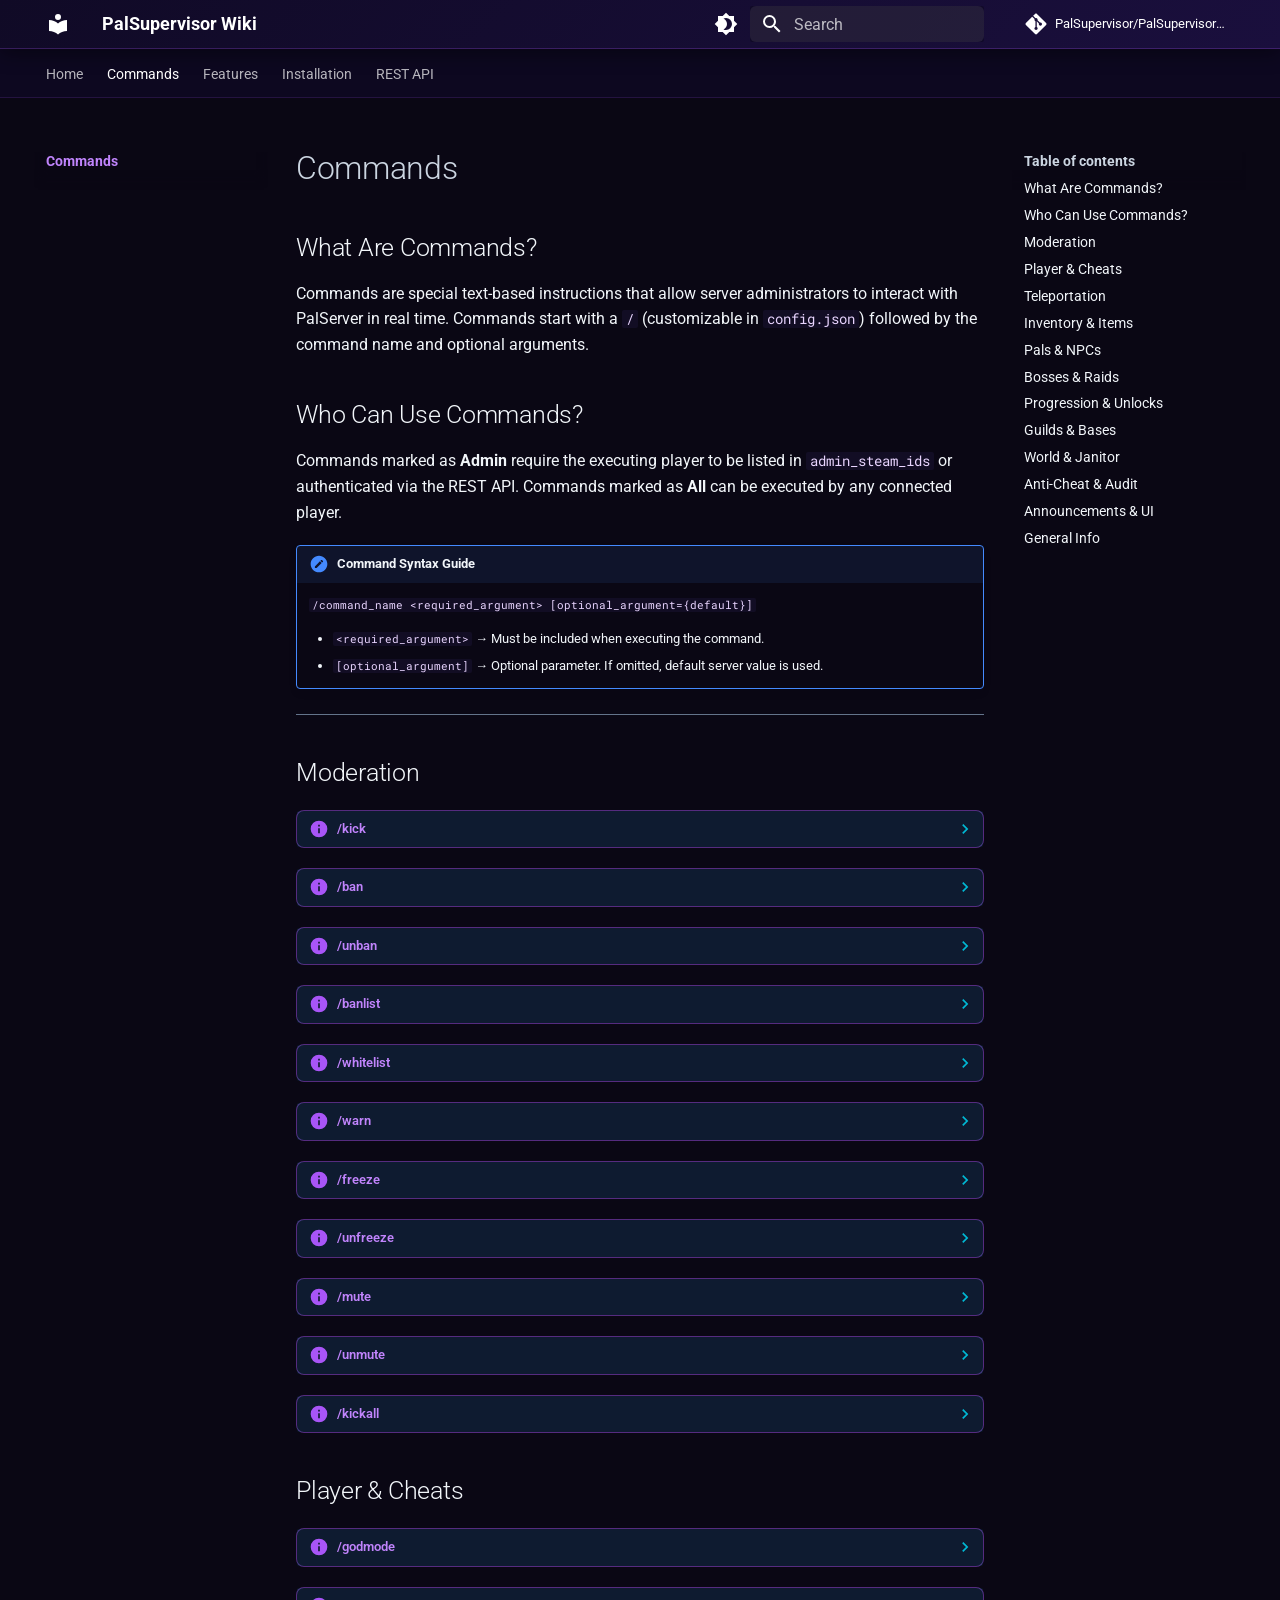
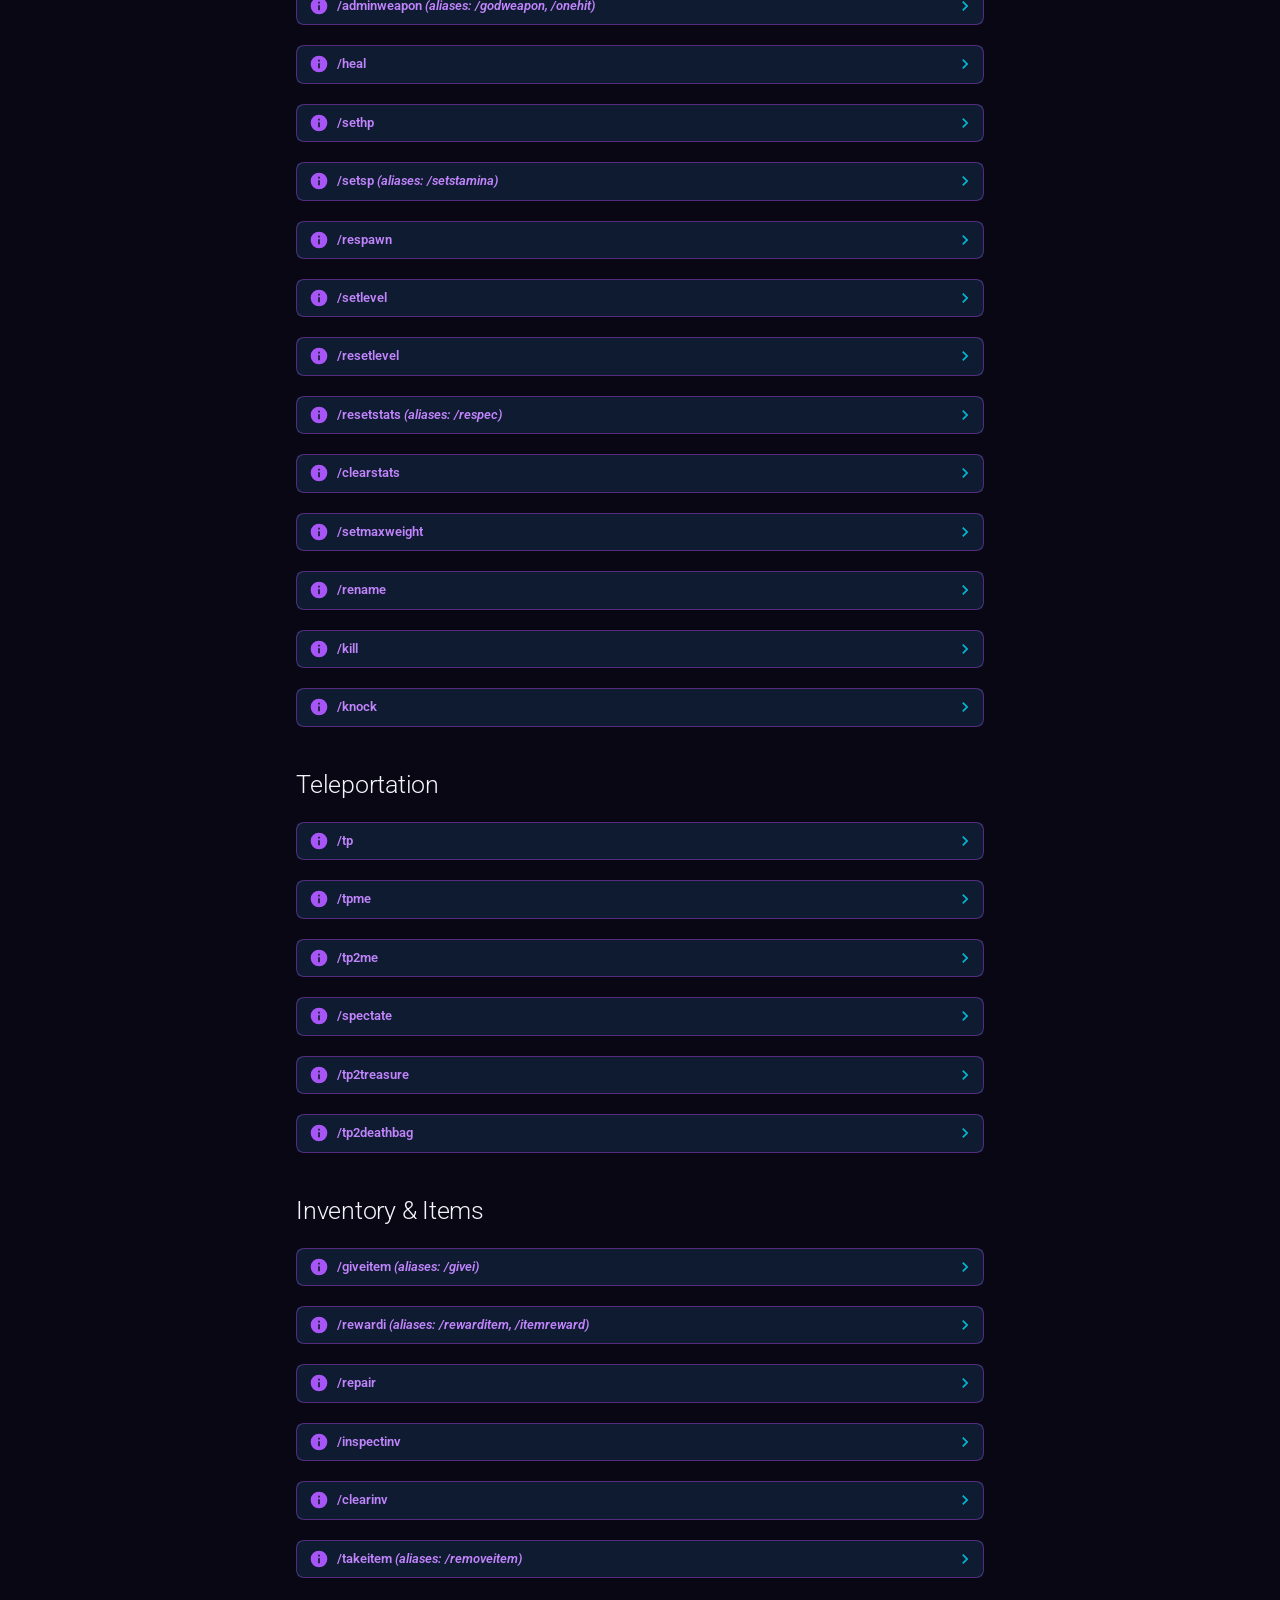
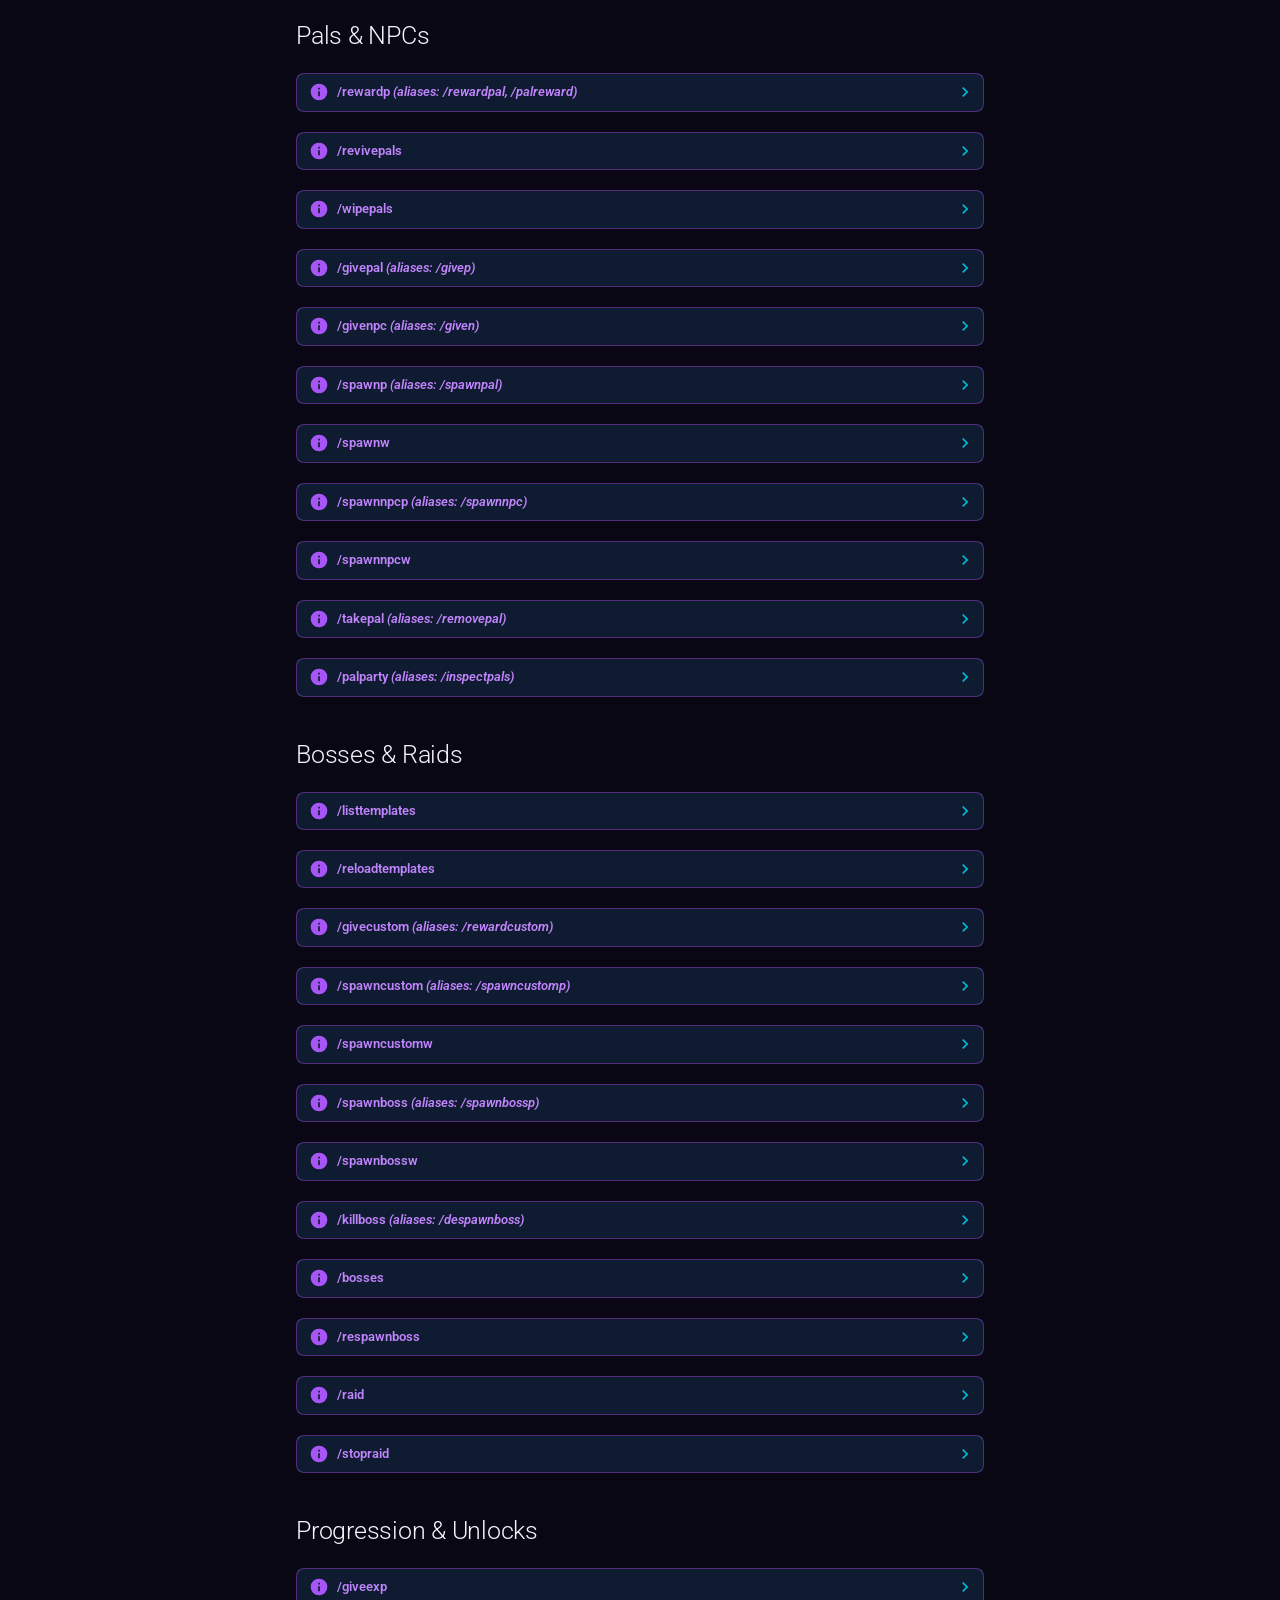
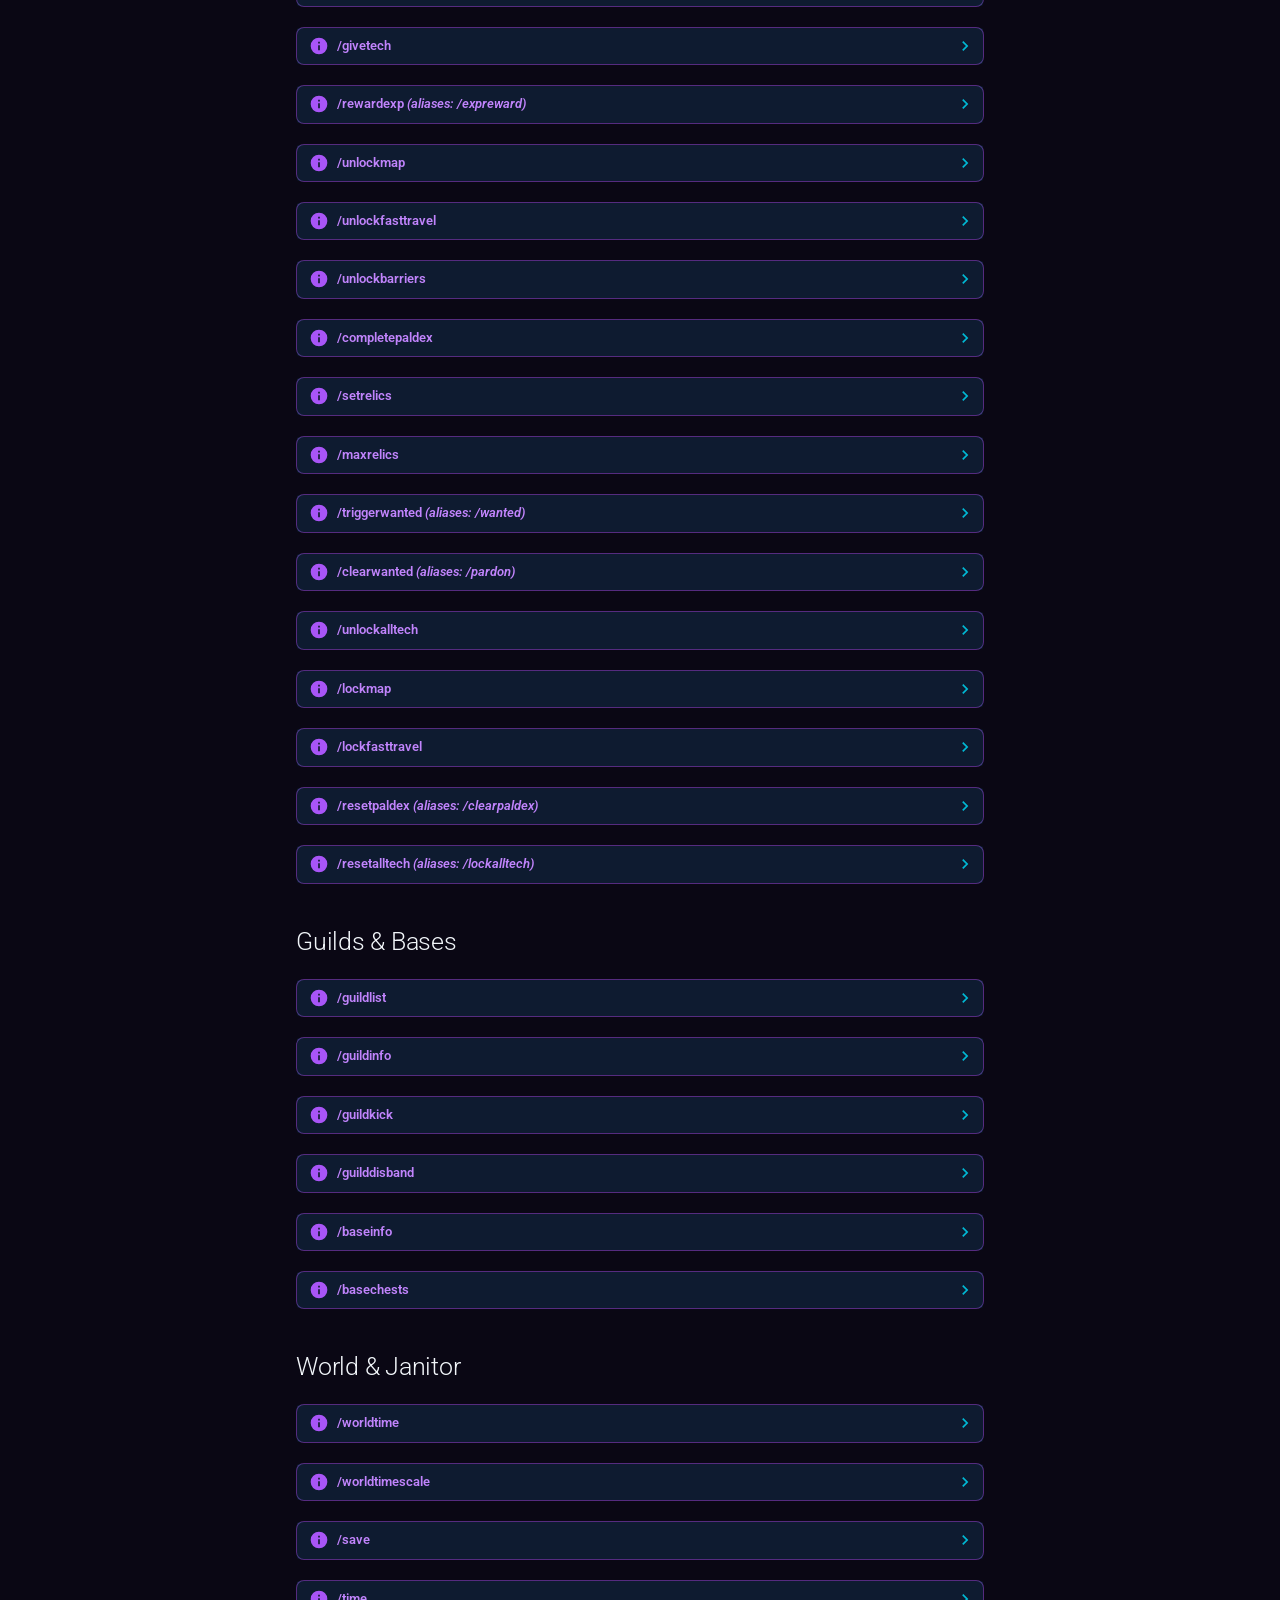
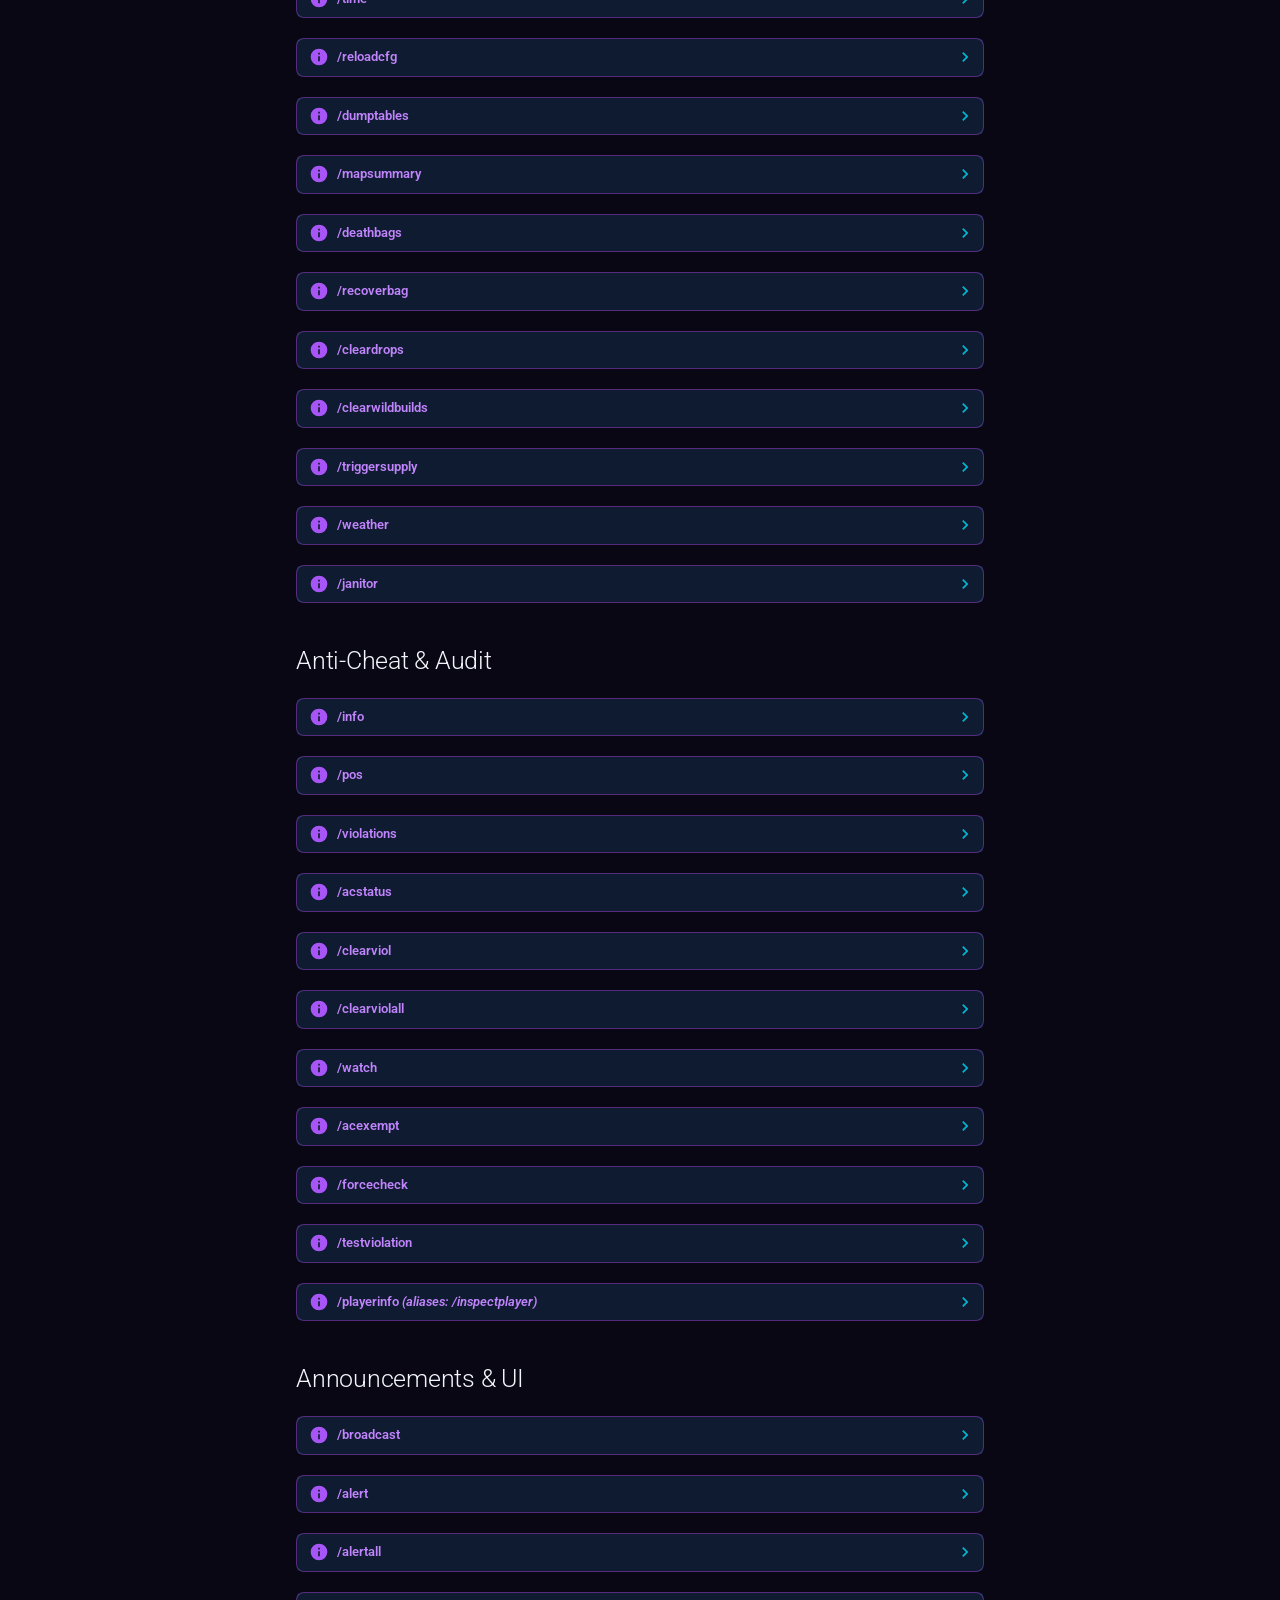
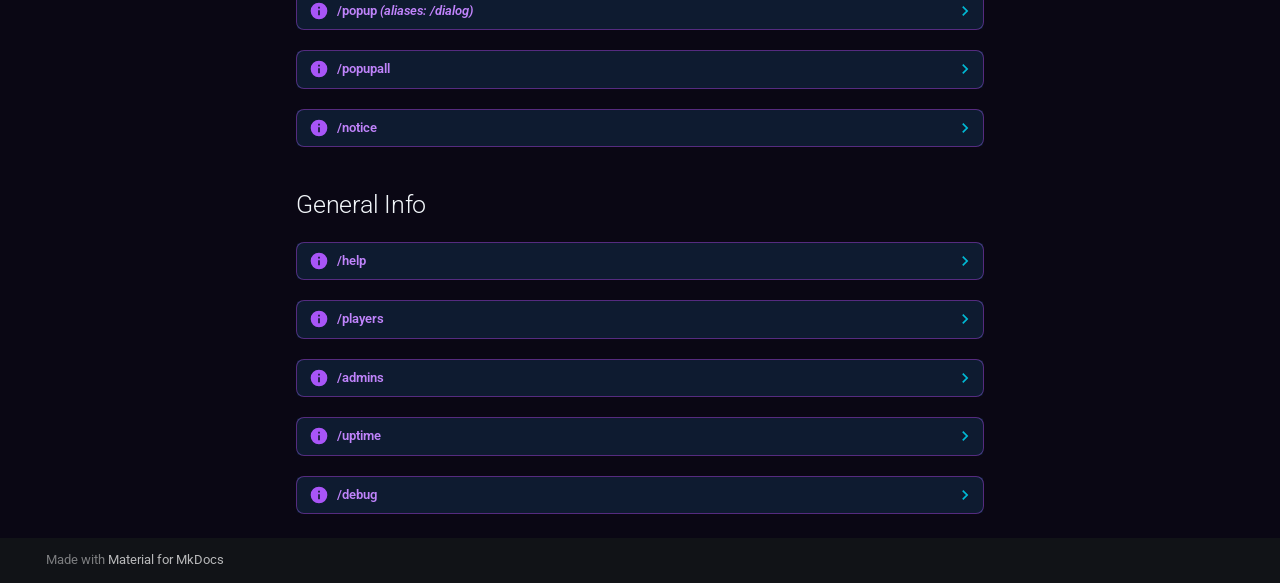
==== commit 69a56642: "Deploy updated wiki with in-game map coordinate spawning and boss encounter commands" ====
--- a/Commands/index.html
+++ b/Commands/index.html
@@ -1569,39 +1569,80 @@
 </code></pre></div></p>
 </details>
 <details class="info">
-<summary>/spawncustom</summary>
-<p><strong>Syntax:</strong> <code>/spawncustom &lt;template_name&gt; [distance]</code><br />
-<strong>Description:</strong> Spawn custom Pal from template into the world.<br />
-<strong>Permissions:</strong> <code>In-Game Chat</code>, <code>REST API</code>, <code>Admin Only</code>  </p>
-<p><strong>Arguments:</strong>
+<summary>/spawncustom <em>(aliases: /spawncustomp)</em></summary>
+<p><strong>Syntax:</strong> <code>/spawncustom [player] &lt;template_name&gt; [distance={500}]</code><br />
+<strong>Description:</strong> Spawn custom Pal from template into the world in front of a player or caller.<br />
+<strong>Aliases:</strong> <code>/spawncustomp</code><br />
+<strong>Permissions:</strong> <code>In-Game Chat</code>, <code>REST API</code>, <code>Admin Only</code>  </p>
+<p><strong>Arguments:</strong>
+* <code>[player]</code> <strong>[Optional]</strong> &mdash; Target player name or Steam ID. Defaults to caller in chat. Required for console/RCON.
 * <code>&lt;template_name&gt;</code> <strong>[Required]</strong> &mdash; Name of the boss/Pal JSON template in PalSupervisor/Templates/.
-* <code>[distance]</code> <strong>[Optional]</strong> &mdash; Spawn distance in front of admin (default: 500).</p>
+* <code>[distance]</code> <strong>[Optional]</strong> &mdash; Spawn distance in front of player in centimeters (default: 500).</p>
 <p><strong>Example:</strong>
 <div class="highlight"><pre><span></span><code><a id="__codelineno-51-1" name="__codelineno-51-1" href="#__codelineno-51-1"></a>/spawncustom CustomShadowbeak
-</code></pre></div></p>
-</details>
-<details class="info">
-<summary>/spawnboss</summary>
-<p><strong>Syntax:</strong> <code>/spawnboss &lt;template_name&gt; [distance]</code><br />
-<strong>Description:</strong> Summon full Boss Encounter with minions, loot engine, and announcements.<br />
+<a id="__codelineno-51-2" name="__codelineno-51-2" href="#__codelineno-51-2"></a>/spawncustom Smooth CustomShadowbeak 600
+<a id="__codelineno-51-3" name="__codelineno-51-3" href="#__codelineno-51-3"></a>/spawncustomp 76561198000000000 CustomShadowbeak
+</code></pre></div></p>
+</details>
+<details class="info">
+<summary>/spawncustomw</summary>
+<p><strong>Syntax:</strong> <code>/spawncustomw &lt;template_name&gt; &lt;x&gt; &lt;y&gt; [z]</code><br />
+<strong>Description:</strong> Spawn custom Pal from template at in-game map coordinates. If Z is omitted, automatically detects and snaps to the floor.<br />
 <strong>Permissions:</strong> <code>In-Game Chat</code>, <code>REST API</code>, <code>Admin Only</code>  </p>
 <p><strong>Arguments:</strong>
 * <code>&lt;template_name&gt;</code> <strong>[Required]</strong> &mdash; Name of the boss/Pal JSON template in PalSupervisor/Templates/.
-* <code>[distance]</code> <strong>[Optional]</strong> &mdash; Spawn distance in front of admin (default: 500).</p>
-<p><strong>Example:</strong>
-<div class="highlight"><pre><span></span><code><a id="__codelineno-52-1" name="__codelineno-52-1" href="#__codelineno-52-1"></a>/spawnboss AlphaBoss 600
+* <code>&lt;x&gt;</code> <strong>[Required]</strong> &mdash; In-game map coordinate X.
+* <code>&lt;y&gt;</code> <strong>[Required]</strong> &mdash; In-game map coordinate Y.
+* <code>[z]</code> <strong>[Optional]</strong> &mdash; In-game map coordinate Z. If omitted, automatically snaps to floor level.</p>
+<p><strong>Example:</strong>
+<div class="highlight"><pre><span></span><code><a id="__codelineno-52-1" name="__codelineno-52-1" href="#__codelineno-52-1"></a>/spawncustomw CustomShadowbeak 313.4 -217.9
+<a id="__codelineno-52-2" name="__codelineno-52-2" href="#__codelineno-52-2"></a>/spawncustomw CustomShadowbeak 130.1 -445.9 -4.1
+</code></pre></div></p>
+</details>
+<details class="info">
+<summary>/spawnboss <em>(aliases: /spawnbossp)</em></summary>
+<p><strong>Syntax:</strong> <code>/spawnboss [player] &lt;template_name&gt; [distance={1000}]</code><br />
+<strong>Description:</strong> Summon full Boss Encounter with minions, loot engine, scaled stats, and announcements in front of a player or caller.<br />
+<strong>Aliases:</strong> <code>/spawnbossp</code><br />
+<strong>Permissions:</strong> <code>In-Game Chat</code>, <code>REST API</code>, <code>Admin Only</code>  </p>
+<p><strong>Arguments:</strong>
+* <code>[player]</code> <strong>[Optional]</strong> &mdash; Target player name, Steam ID, or UID. Defaults to caller in chat. Required for console/RCON.
+* <code>&lt;template_name&gt;</code> <strong>[Required]</strong> &mdash; Name of the boss/Pal JSON template in PalSupervisor/Templates/.
+* <code>[distance]</code> <strong>[Optional]</strong> &mdash; Spawn distance in front of target player (default: 1000).</p>
+<p><strong>Example:</strong>
+<div class="highlight"><pre><span></span><code><a id="__codelineno-53-1" name="__codelineno-53-1" href="#__codelineno-53-1"></a>/spawnboss AlphaBoss
+<a id="__codelineno-53-2" name="__codelineno-53-2" href="#__codelineno-53-2"></a>/spawnboss Smooth AlphaBoss 1200
+<a id="__codelineno-53-3" name="__codelineno-53-3" href="#__codelineno-53-3"></a>/spawnbossp 76561198000000000 AlphaBoss
+</code></pre></div></p>
+</details>
+<details class="info">
+<summary>/spawnbossw</summary>
+<p><strong>Syntax:</strong> <code>/spawnbossw &lt;template_name&gt; &lt;x&gt; &lt;y&gt; [z]</code><br />
+<strong>Description:</strong> Summon full Boss Encounter at in-game map coordinates. If Z is omitted, automatically detects ground elevation and snaps the boss and all minions to the floor.<br />
+<strong>Permissions:</strong> <code>In-Game Chat</code>, <code>REST API</code>, <code>Admin Only</code>  </p>
+<p><strong>Arguments:</strong>
+* <code>&lt;template_name&gt;</code> <strong>[Required]</strong> &mdash; Name of the boss/Pal JSON template in PalSupervisor/Templates/.
+* <code>&lt;x&gt;</code> <strong>[Required]</strong> &mdash; In-game map coordinate X (e.g. 313.4).
+* <code>&lt;y&gt;</code> <strong>[Required]</strong> &mdash; In-game map coordinate Y (e.g. -217.9).
+* <code>[z]</code> <strong>[Optional]</strong> &mdash; In-game map coordinate Z. If omitted, automatically snaps to ground level.</p>
+<p><strong>Example:</strong>
+<div class="highlight"><pre><span></span><code><a id="__codelineno-54-1" name="__codelineno-54-1" href="#__codelineno-54-1"></a>/spawnbossw AlphaBoss 313.4 -217.9
+<a id="__codelineno-54-2" name="__codelineno-54-2" href="#__codelineno-54-2"></a>/spawnbossw AlphaBoss 522.4 -159.6 7.0
 </code></pre></div></p>
 </details>
 <details class="info">
 <summary>/killboss <em>(aliases: /despawnboss)</em></summary>
-<p><strong>Syntax:</strong> <code>/killboss</code><br />
-<strong>Description:</strong> Despawn all active summoned bosses and their minions immediately.<br />
+<p><strong>Syntax:</strong> <code>/killboss [player] [radius={5000}]</code><br />
+<strong>Description:</strong> Despawn active summoned bosses and their minions immediately. Can target around a player or despawn all active encounters globally.<br />
 <strong>Aliases:</strong> <code>/despawnboss</code><br />
 <strong>Permissions:</strong> <code>In-Game Chat</code>, <code>REST API</code>, <code>Admin Only</code>  </p>
 <p><strong>Arguments:</strong>
-* None</p>
-<p><strong>Example:</strong>
-<div class="highlight"><pre><span></span><code><a id="__codelineno-53-1" name="__codelineno-53-1" href="#__codelineno-53-1"></a>/killboss
+* <code>[player]</code> <strong>[Optional]</strong> &mdash; Target player name or Steam ID whose vicinity to clear. If omitted, clears around caller (or all globally if run from console).
+* <code>[radius]</code> <strong>[Optional]</strong> &mdash; Search radius around player (default: 5000).</p>
+<p><strong>Example:</strong>
+<div class="highlight"><pre><span></span><code><a id="__codelineno-55-1" name="__codelineno-55-1" href="#__codelineno-55-1"></a>/killboss
+<a id="__codelineno-55-2" name="__codelineno-55-2" href="#__codelineno-55-2"></a>/killboss Smooth
+<a id="__codelineno-55-3" name="__codelineno-55-3" href="#__codelineno-55-3"></a>/killboss Smooth 8000
 </code></pre></div></p>
 </details>
 <details class="info">
@@ -1612,7 +1653,7 @@
 <p><strong>Arguments:</strong>
 * None</p>
 <p><strong>Example:</strong>
-<div class="highlight"><pre><span></span><code><a id="__codelineno-54-1" name="__codelineno-54-1" href="#__codelineno-54-1"></a>/bosses
+<div class="highlight"><pre><span></span><code><a id="__codelineno-56-1" name="__codelineno-56-1" href="#__codelineno-56-1"></a>/bosses
 </code></pre></div></p>
 </details>
 <details class="info">
@@ -1623,8 +1664,8 @@
 <p><strong>Arguments:</strong>
 * <code>&lt;boss_name|spawner_name|all&gt;</code> <strong>[Required]</strong> &mdash; Parameter: boss_name|spawner_name|all</p>
 <p><strong>Example:</strong>
-<div class="highlight"><pre><span></span><code><a id="__codelineno-55-1" name="__codelineno-55-1" href="#__codelineno-55-1"></a>/respawnboss all
-<a id="__codelineno-55-2" name="__codelineno-55-2" href="#__codelineno-55-2"></a>/respawnboss Kingpaca
+<div class="highlight"><pre><span></span><code><a id="__codelineno-57-1" name="__codelineno-57-1" href="#__codelineno-57-1"></a>/respawnboss all
+<a id="__codelineno-57-2" name="__codelineno-57-2" href="#__codelineno-57-2"></a>/respawnboss Kingpaca
 </code></pre></div></p>
 </details>
 <details class="info">
@@ -1635,7 +1676,7 @@
 <p><strong>Arguments:</strong>
 * <code>[player]</code> <strong>[Optional]</strong> &mdash; Target player name or Steam ID (e.g. Smooth, 76561198000000000).</p>
 <p><strong>Example:</strong>
-<div class="highlight"><pre><span></span><code><a id="__codelineno-56-1" name="__codelineno-56-1" href="#__codelineno-56-1"></a>/raid Smooth
+<div class="highlight"><pre><span></span><code><a id="__codelineno-58-1" name="__codelineno-58-1" href="#__codelineno-58-1"></a>/raid Smooth
 </code></pre></div></p>
 </details>
 <details class="info">
@@ -1646,7 +1687,7 @@
 <p><strong>Arguments:</strong>
 * None</p>
 <p><strong>Example:</strong>
-<div class="highlight"><pre><span></span><code><a id="__codelineno-57-1" name="__codelineno-57-1" href="#__codelineno-57-1"></a>/stopraid
+<div class="highlight"><pre><span></span><code><a id="__codelineno-59-1" name="__codelineno-59-1" href="#__codelineno-59-1"></a>/stopraid
 </code></pre></div></p>
 </details>
 <h2 id="progression-unlocks">Progression &amp; Unlocks</h2>
@@ -1659,7 +1700,7 @@
 * <code>&lt;player&gt;</code> <strong>[Required]</strong> &mdash; Target player name or Steam ID (e.g. Smooth, 76561198000000000).
 * <code>&lt;amount&gt;</code> <strong>[Required]</strong> &mdash; Quantity count (e.g. 1, 50, 1000).</p>
 <p><strong>Example:</strong>
-<div class="highlight"><pre><span></span><code><a id="__codelineno-58-1" name="__codelineno-58-1" href="#__codelineno-58-1"></a>/giveexp Smooth 50000
+<div class="highlight"><pre><span></span><code><a id="__codelineno-60-1" name="__codelineno-60-1" href="#__codelineno-60-1"></a>/giveexp Smooth 50000
 </code></pre></div></p>
 </details>
 <details class="info">
@@ -1672,8 +1713,8 @@
 * <code>&lt;amount&gt;</code> <strong>[Required]</strong> &mdash; Quantity count (e.g. 1, 50, 1000).
 * <code>[boss]</code> <strong>[Optional]</strong> &mdash; Parameter: boss</p>
 <p><strong>Example:</strong>
-<div class="highlight"><pre><span></span><code><a id="__codelineno-59-1" name="__codelineno-59-1" href="#__codelineno-59-1"></a>/givetech Smooth 10
-<a id="__codelineno-59-2" name="__codelineno-59-2" href="#__codelineno-59-2"></a>/givetech Smooth 5 boss
+<div class="highlight"><pre><span></span><code><a id="__codelineno-61-1" name="__codelineno-61-1" href="#__codelineno-61-1"></a>/givetech Smooth 10
+<a id="__codelineno-61-2" name="__codelineno-61-2" href="#__codelineno-61-2"></a>/givetech Smooth 5 boss
 </code></pre></div></p>
 </details>
 <details class="info">
@@ -1686,7 +1727,7 @@
 * <code>[player|all]</code> <strong>[Optional]</strong> &mdash; Parameter: player|all
 * <code>&lt;amount&gt;</code> <strong>[Required]</strong> &mdash; Quantity count (e.g. 1, 50, 1000).</p>
 <p><strong>Example:</strong>
-<div class="highlight"><pre><span></span><code><a id="__codelineno-60-1" name="__codelineno-60-1" href="#__codelineno-60-1"></a>/rewardexp all 100000
+<div class="highlight"><pre><span></span><code><a id="__codelineno-62-1" name="__codelineno-62-1" href="#__codelineno-62-1"></a>/rewardexp all 100000
 </code></pre></div></p>
 </details>
 <details class="info">
@@ -1697,7 +1738,7 @@
 <p><strong>Arguments:</strong>
 * <code>[player]</code> <strong>[Optional]</strong> &mdash; Target player name or Steam ID (e.g. Smooth, 76561198000000000).</p>
 <p><strong>Example:</strong>
-<div class="highlight"><pre><span></span><code><a id="__codelineno-61-1" name="__codelineno-61-1" href="#__codelineno-61-1"></a>/unlockmap Smooth
+<div class="highlight"><pre><span></span><code><a id="__codelineno-63-1" name="__codelineno-63-1" href="#__codelineno-63-1"></a>/unlockmap Smooth
 </code></pre></div></p>
 </details>
 <details class="info">
@@ -1708,7 +1749,7 @@
 <p><strong>Arguments:</strong>
 * <code>[player]</code> <strong>[Optional]</strong> &mdash; Target player name or Steam ID (e.g. Smooth, 76561198000000000).</p>
 <p><strong>Example:</strong>
-<div class="highlight"><pre><span></span><code><a id="__codelineno-62-1" name="__codelineno-62-1" href="#__codelineno-62-1"></a>/unlockfasttravel Smooth
+<div class="highlight"><pre><span></span><code><a id="__codelineno-64-1" name="__codelineno-64-1" href="#__codelineno-64-1"></a>/unlockfasttravel Smooth
 </code></pre></div></p>
 </details>
 <details class="info">
@@ -1719,7 +1760,7 @@
 <p><strong>Arguments:</strong>
 * <code>[player]</code> <strong>[Optional]</strong> &mdash; Target player name or Steam ID (e.g. Smooth, 76561198000000000).</p>
 <p><strong>Example:</strong>
-<div class="highlight"><pre><span></span><code><a id="__codelineno-63-1" name="__codelineno-63-1" href="#__codelineno-63-1"></a>/unlockbarriers Smooth
+<div class="highlight"><pre><span></span><code><a id="__codelineno-65-1" name="__codelineno-65-1" href="#__codelineno-65-1"></a>/unlockbarriers Smooth
 </code></pre></div></p>
 </details>
 <details class="info">
@@ -1730,7 +1771,7 @@
 <p><strong>Arguments:</strong>
 * <code>[player]</code> <strong>[Optional]</strong> &mdash; Target player name or Steam ID (e.g. Smooth, 76561198000000000).</p>
 <p><strong>Example:</strong>
-<div class="highlight"><pre><span></span><code><a id="__codelineno-64-1" name="__codelineno-64-1" href="#__codelineno-64-1"></a>/completepaldex Smooth
+<div class="highlight"><pre><span></span><code><a id="__codelineno-66-1" name="__codelineno-66-1" href="#__codelineno-66-1"></a>/completepaldex Smooth
 </code></pre></div></p>
 </details>
 <details class="info">
@@ -1742,7 +1783,7 @@
 * <code>[player]</code> <strong>[Optional]</strong> &mdash; Target player name or Steam ID (e.g. Smooth, 76561198000000000).
 * <code>&lt;amount&gt;</code> <strong>[Required]</strong> &mdash; Quantity count (e.g. 1, 50, 1000).</p>
 <p><strong>Example:</strong>
-<div class="highlight"><pre><span></span><code><a id="__codelineno-65-1" name="__codelineno-65-1" href="#__codelineno-65-1"></a>/setrelics Smooth 20
+<div class="highlight"><pre><span></span><code><a id="__codelineno-67-1" name="__codelineno-67-1" href="#__codelineno-67-1"></a>/setrelics Smooth 20
 </code></pre></div></p>
 </details>
 <details class="info">
@@ -1753,7 +1794,7 @@
 <p><strong>Arguments:</strong>
 * <code>[player]</code> <strong>[Optional]</strong> &mdash; Target player name or Steam ID (e.g. Smooth, 76561198000000000).</p>
 <p><strong>Example:</strong>
-<div class="highlight"><pre><span></span><code><a id="__codelineno-66-1" name="__codelineno-66-1" href="#__codelineno-66-1"></a>/maxrelics Smooth
+<div class="highlight"><pre><span></span><code><a id="__codelineno-68-1" name="__codelineno-68-1" href="#__codelineno-68-1"></a>/maxrelics Smooth
 </code></pre></div></p>
 </details>
 <details class="info">
@@ -1766,7 +1807,7 @@
 * <code>[player]</code> <strong>[Optional]</strong> &mdash; Target player name or Steam ID (e.g. Smooth, 76561198000000000).
 * <code>[1-5]</code> <strong>[Optional]</strong> &mdash; Level grade from 1 to 5.</p>
 <p><strong>Example:</strong>
-<div class="highlight"><pre><span></span><code><a id="__codelineno-67-1" name="__codelineno-67-1" href="#__codelineno-67-1"></a>/triggerwanted Smooth 5
+<div class="highlight"><pre><span></span><code><a id="__codelineno-69-1" name="__codelineno-69-1" href="#__codelineno-69-1"></a>/triggerwanted Smooth 5
 </code></pre></div></p>
 </details>
 <details class="info">
@@ -1778,7 +1819,7 @@
 <p><strong>Arguments:</strong>
 * <code>[player]</code> <strong>[Optional]</strong> &mdash; Target player name or Steam ID (e.g. Smooth, 76561198000000000).</p>
 <p><strong>Example:</strong>
-<div class="highlight"><pre><span></span><code><a id="__codelineno-68-1" name="__codelineno-68-1" href="#__codelineno-68-1"></a>/clearwanted Smooth
+<div class="highlight"><pre><span></span><code><a id="__codelineno-70-1" name="__codelineno-70-1" href="#__codelineno-70-1"></a>/clearwanted Smooth
 </code></pre></div></p>
 </details>
 <details class="info">
@@ -1789,7 +1830,7 @@
 <p><strong>Arguments:</strong>
 * <code>[player]</code> <strong>[Optional]</strong> &mdash; Target player name or Steam ID (e.g. Smooth, 76561198000000000).</p>
 <p><strong>Example:</strong>
-<div class="highlight"><pre><span></span><code><a id="__codelineno-69-1" name="__codelineno-69-1" href="#__codelineno-69-1"></a>/unlockalltech Smooth
+<div class="highlight"><pre><span></span><code><a id="__codelineno-71-1" name="__codelineno-71-1" href="#__codelineno-71-1"></a>/unlockalltech Smooth
 </code></pre></div></p>
 </details>
 <details class="info">
@@ -1800,7 +1841,7 @@
 <p><strong>Arguments:</strong>
 * <code>[player]</code> <strong>[Optional]</strong> &mdash; Target player name or Steam ID (e.g. Smooth, 76561198000000000).</p>
 <p><strong>Example:</strong>
-<div class="highlight"><pre><span></span><code><a id="__codelineno-70-1" name="__codelineno-70-1" href="#__codelineno-70-1"></a>/lockmap Smooth
+<div class="highlight"><pre><span></span><code><a id="__codelineno-72-1" name="__codelineno-72-1" href="#__codelineno-72-1"></a>/lockmap Smooth
 </code></pre></div></p>
 </details>
 <details class="info">
@@ -1811,7 +1852,7 @@
 <p><strong>Arguments:</strong>
 * <code>[player]</code> <strong>[Optional]</strong> &mdash; Target player name or Steam ID (e.g. Smooth, 76561198000000000).</p>
 <p><strong>Example:</strong>
-<div class="highlight"><pre><span></span><code><a id="__codelineno-71-1" name="__codelineno-71-1" href="#__codelineno-71-1"></a>/lockfasttravel Smooth
+<div class="highlight"><pre><span></span><code><a id="__codelineno-73-1" name="__codelineno-73-1" href="#__codelineno-73-1"></a>/lockfasttravel Smooth
 </code></pre></div></p>
 </details>
 <details class="info">
@@ -1823,7 +1864,7 @@
 <p><strong>Arguments:</strong>
 * <code>[player]</code> <strong>[Optional]</strong> &mdash; Target player name or Steam ID (e.g. Smooth, 76561198000000000).</p>
 <p><strong>Example:</strong>
-<div class="highlight"><pre><span></span><code><a id="__codelineno-72-1" name="__codelineno-72-1" href="#__codelineno-72-1"></a>/resetpaldex Smooth
+<div class="highlight"><pre><span></span><code><a id="__codelineno-74-1" name="__codelineno-74-1" href="#__codelineno-74-1"></a>/resetpaldex Smooth
 </code></pre></div></p>
 </details>
 <details class="info">
@@ -1835,7 +1876,7 @@
 <p><strong>Arguments:</strong>
 * <code>[player]</code> <strong>[Optional]</strong> &mdash; Target player name or Steam ID (e.g. Smooth, 76561198000000000).</p>
 <p><strong>Example:</strong>
-<div class="highlight"><pre><span></span><code><a id="__codelineno-73-1" name="__codelineno-73-1" href="#__codelineno-73-1"></a>/resetalltech Smooth
+<div class="highlight"><pre><span></span><code><a id="__codelineno-75-1" name="__codelineno-75-1" href="#__codelineno-75-1"></a>/resetalltech Smooth
 </code></pre></div></p>
 </details>
 <h2 id="guilds-bases">Guilds &amp; Bases</h2>
@@ -1847,7 +1888,7 @@
 <p><strong>Arguments:</strong>
 * None</p>
 <p><strong>Example:</strong>
-<div class="highlight"><pre><span></span><code><a id="__codelineno-74-1" name="__codelineno-74-1" href="#__codelineno-74-1"></a>/guildlist
+<div class="highlight"><pre><span></span><code><a id="__codelineno-76-1" name="__codelineno-76-1" href="#__codelineno-76-1"></a>/guildlist
 </code></pre></div></p>
 </details>
 <details class="info">
@@ -1858,7 +1899,7 @@
 <p><strong>Arguments:</strong>
 * <code>&lt;guild_id|guild_name&gt;</code> <strong>[Required]</strong> &mdash; Parameter: guild_id|guild_name</p>
 <p><strong>Example:</strong>
-<div class="highlight"><pre><span></span><code><a id="__codelineno-75-1" name="__codelineno-75-1" href="#__codelineno-75-1"></a>/guildinfo "KnightsOfPal"
+<div class="highlight"><pre><span></span><code><a id="__codelineno-77-1" name="__codelineno-77-1" href="#__codelineno-77-1"></a>/guildinfo "KnightsOfPal"
 </code></pre></div></p>
 </details>
 <details class="info">
@@ -1870,7 +1911,7 @@
 * <code>&lt;guild_id&gt;</code> <strong>[Required]</strong> &mdash; Target Guild name or unique GUID.
 * <code>&lt;player_uid|player_name&gt;</code> <strong>[Required]</strong> &mdash; Parameter: player_uid|player_name</p>
 <p><strong>Example:</strong>
-<div class="highlight"><pre><span></span><code><a id="__codelineno-76-1" name="__codelineno-76-1" href="#__codelineno-76-1"></a>/guildkick "KnightsOfPal" BadPlayer
+<div class="highlight"><pre><span></span><code><a id="__codelineno-78-1" name="__codelineno-78-1" href="#__codelineno-78-1"></a>/guildkick "KnightsOfPal" BadPlayer
 </code></pre></div></p>
 </details>
 <details class="info">
@@ -1881,7 +1922,7 @@
 <p><strong>Arguments:</strong>
 * <code>&lt;guild_id&gt;</code> <strong>[Required]</strong> &mdash; Target Guild name or unique GUID.</p>
 <p><strong>Example:</strong>
-<div class="highlight"><pre><span></span><code><a id="__codelineno-77-1" name="__codelineno-77-1" href="#__codelineno-77-1"></a>/guilddisband "OldGuild"
+<div class="highlight"><pre><span></span><code><a id="__codelineno-79-1" name="__codelineno-79-1" href="#__codelineno-79-1"></a>/guilddisband "OldGuild"
 </code></pre></div></p>
 </details>
 <details class="info">
@@ -1892,8 +1933,8 @@
 <p><strong>Arguments:</strong>
 * <code>[base_id]</code> <strong>[Optional]</strong> &mdash; Unique base camp ID or base index.</p>
 <p><strong>Example:</strong>
-<div class="highlight"><pre><span></span><code><a id="__codelineno-78-1" name="__codelineno-78-1" href="#__codelineno-78-1"></a>/baseinfo
-<a id="__codelineno-78-2" name="__codelineno-78-2" href="#__codelineno-78-2"></a>/baseinfo 1
+<div class="highlight"><pre><span></span><code><a id="__codelineno-80-1" name="__codelineno-80-1" href="#__codelineno-80-1"></a>/baseinfo
+<a id="__codelineno-80-2" name="__codelineno-80-2" href="#__codelineno-80-2"></a>/baseinfo 1
 </code></pre></div></p>
 </details>
 <details class="info">
@@ -1904,7 +1945,7 @@
 <p><strong>Arguments:</strong>
 * <code>&lt;base_id&gt;</code> <strong>[Required]</strong> &mdash; Unique base camp ID or base index.</p>
 <p><strong>Example:</strong>
-<div class="highlight"><pre><span></span><code><a id="__codelineno-79-1" name="__codelineno-79-1" href="#__codelineno-79-1"></a>/basechests 1
+<div class="highlight"><pre><span></span><code><a id="__codelineno-81-1" name="__codelineno-81-1" href="#__codelineno-81-1"></a>/basechests 1
 </code></pre></div></p>
 </details>
 <h2 id="world-janitor">World &amp; Janitor</h2>
@@ -1916,7 +1957,7 @@
 <p><strong>Arguments:</strong>
 * <code>&lt;hour 0-23&gt;</code> <strong>[Required]</strong> &mdash; World hour between 0 (midnight) and 23.</p>
 <p><strong>Example:</strong>
-<div class="highlight"><pre><span></span><code><a id="__codelineno-80-1" name="__codelineno-80-1" href="#__codelineno-80-1"></a>/worldtime 14
+<div class="highlight"><pre><span></span><code><a id="__codelineno-82-1" name="__codelineno-82-1" href="#__codelineno-82-1"></a>/worldtime 14
 </code></pre></div></p>
 </details>
 <details class="info">
@@ -1927,8 +1968,8 @@
 <p><strong>Arguments:</strong>
 * <code>&lt;rate&gt;</code> <strong>[Required]</strong> &mdash; Parameter: rate</p>
 <p><strong>Example:</strong>
-<div class="highlight"><pre><span></span><code><a id="__codelineno-81-1" name="__codelineno-81-1" href="#__codelineno-81-1"></a>/worldtimescale 1.0
-<a id="__codelineno-81-2" name="__codelineno-81-2" href="#__codelineno-81-2"></a>/worldtimescale 2.0
+<div class="highlight"><pre><span></span><code><a id="__codelineno-83-1" name="__codelineno-83-1" href="#__codelineno-83-1"></a>/worldtimescale 1.0
+<a id="__codelineno-83-2" name="__codelineno-83-2" href="#__codelineno-83-2"></a>/worldtimescale 2.0
 </code></pre></div></p>
 </details>
 <details class="info">
@@ -1939,7 +1980,7 @@
 <p><strong>Arguments:</strong>
 * None</p>
 <p><strong>Example:</strong>
-<div class="highlight"><pre><span></span><code><a id="__codelineno-82-1" name="__codelineno-82-1" href="#__codelineno-82-1"></a>/save
+<div class="highlight"><pre><span></span><code><a id="__codelineno-84-1" name="__codelineno-84-1" href="#__codelineno-84-1"></a>/save
 </code></pre></div></p>
 </details>
 <details class="info">
@@ -1950,7 +1991,7 @@
 <p><strong>Arguments:</strong>
 * <code>&lt;0-23&gt;</code> <strong>[Required]</strong> &mdash; World hour between 0 (midnight) and 23.</p>
 <p><strong>Example:</strong>
-<div class="highlight"><pre><span></span><code><a id="__codelineno-83-1" name="__codelineno-83-1" href="#__codelineno-83-1"></a>/time 12
+<div class="highlight"><pre><span></span><code><a id="__codelineno-85-1" name="__codelineno-85-1" href="#__codelineno-85-1"></a>/time 12
 </code></pre></div></p>
 </details>
 <details class="info">
@@ -1961,7 +2002,7 @@
 <p><strong>Arguments:</strong>
 * None</p>
 <p><strong>Example:</strong>
-<div class="highlight"><pre><span></span><code><a id="__codelineno-84-1" name="__codelineno-84-1" href="#__codelineno-84-1"></a>/reloadcfg
+<div class="highlight"><pre><span></span><code><a id="__codelineno-86-1" name="__codelineno-86-1" href="#__codelineno-86-1"></a>/reloadcfg
 </code></pre></div></p>
 </details>
 <details class="info">
@@ -1972,7 +2013,7 @@
 <p><strong>Arguments:</strong>
 * None</p>
 <p><strong>Example:</strong>
-<div class="highlight"><pre><span></span><code><a id="__codelineno-85-1" name="__codelineno-85-1" href="#__codelineno-85-1"></a>/dumptables
+<div class="highlight"><pre><span></span><code><a id="__codelineno-87-1" name="__codelineno-87-1" href="#__codelineno-87-1"></a>/dumptables
 </code></pre></div></p>
 </details>
 <details class="info">
@@ -1983,7 +2024,7 @@
 <p><strong>Arguments:</strong>
 * None</p>
 <p><strong>Example:</strong>
-<div class="highlight"><pre><span></span><code><a id="__codelineno-86-1" name="__codelineno-86-1" href="#__codelineno-86-1"></a>/mapsummary
+<div class="highlight"><pre><span></span><code><a id="__codelineno-88-1" name="__codelineno-88-1" href="#__codelineno-88-1"></a>/mapsummary
 </code></pre></div></p>
 </details>
 <details class="info">
@@ -1994,7 +2035,7 @@
 <p><strong>Arguments:</strong>
 * None</p>
 <p><strong>Example:</strong>
-<div class="highlight"><pre><span></span><code><a id="__codelineno-87-1" name="__codelineno-87-1" href="#__codelineno-87-1"></a>/deathbags
+<div class="highlight"><pre><span></span><code><a id="__codelineno-89-1" name="__codelineno-89-1" href="#__codelineno-89-1"></a>/deathbags
 </code></pre></div></p>
 </details>
 <details class="info">
@@ -2005,7 +2046,7 @@
 <p><strong>Arguments:</strong>
 * <code>[player]</code> <strong>[Optional]</strong> &mdash; Target player name or Steam ID (e.g. Smooth, 76561198000000000).</p>
 <p><strong>Example:</strong>
-<div class="highlight"><pre><span></span><code><a id="__codelineno-88-1" name="__codelineno-88-1" href="#__codelineno-88-1"></a>/recoverbag Smooth
+<div class="highlight"><pre><span></span><code><a id="__codelineno-90-1" name="__codelineno-90-1" href="#__codelineno-90-1"></a>/recoverbag Smooth
 </code></pre></div></p>
 </details>
 <details class="info">
@@ -2016,8 +2057,8 @@
 <p><strong>Arguments:</strong>
 * <code>[radius]</code> <strong>[Optional]</strong> &mdash; Distance radius in centimeters around character.</p>
 <p><strong>Example:</strong>
-<div class="highlight"><pre><span></span><code><a id="__codelineno-89-1" name="__codelineno-89-1" href="#__codelineno-89-1"></a>/cleardrops
-<a id="__codelineno-89-2" name="__codelineno-89-2" href="#__codelineno-89-2"></a>/cleardrops 5000
+<div class="highlight"><pre><span></span><code><a id="__codelineno-91-1" name="__codelineno-91-1" href="#__codelineno-91-1"></a>/cleardrops
+<a id="__codelineno-91-2" name="__codelineno-91-2" href="#__codelineno-91-2"></a>/cleardrops 5000
 </code></pre></div></p>
 </details>
 <details class="info">
@@ -2029,7 +2070,7 @@
 * <code>[radius]</code> <strong>[Optional]</strong> &mdash; Distance radius in centimeters around character.
 * <code>[all|unowned]</code> <strong>[Optional]</strong> &mdash; Parameter: all|unowned</p>
 <p><strong>Example:</strong>
-<div class="highlight"><pre><span></span><code><a id="__codelineno-90-1" name="__codelineno-90-1" href="#__codelineno-90-1"></a>/clearwildbuilds 10000 unowned
+<div class="highlight"><pre><span></span><code><a id="__codelineno-92-1" name="__codelineno-92-1" href="#__codelineno-92-1"></a>/clearwildbuilds 10000 unowned
 </code></pre></div></p>
 </details>
 <details class="info">
@@ -2041,8 +2082,8 @@
 * <code>[capsule|meteor]</code> <strong>[Optional]</strong> &mdash; Type of supply drop event ('capsule' or 'meteor').
 * <code>[player | x y z]</code> <strong>[Optional]</strong> &mdash; Parameter: player | x y z</p>
 <p><strong>Example:</strong>
-<div class="highlight"><pre><span></span><code><a id="__codelineno-91-1" name="__codelineno-91-1" href="#__codelineno-91-1"></a>/triggersupply capsule Smooth
-<a id="__codelineno-91-2" name="__codelineno-91-2" href="#__codelineno-91-2"></a>/triggersupply meteor
+<div class="highlight"><pre><span></span><code><a id="__codelineno-93-1" name="__codelineno-93-1" href="#__codelineno-93-1"></a>/triggersupply capsule Smooth
+<a id="__codelineno-93-2" name="__codelineno-93-2" href="#__codelineno-93-2"></a>/triggersupply meteor
 </code></pre></div></p>
 </details>
 <details class="info">
@@ -2053,10 +2094,10 @@
 <p><strong>Arguments:</strong>
 * <code>[clear|night|sunset|rain|fog|storm|snow|preset]</code> <strong>[Optional]</strong> &mdash; Weather preset (clear, night, sunset, rain, fog, storm, snow).</p>
 <p><strong>Example:</strong>
-<div class="highlight"><pre><span></span><code><a id="__codelineno-92-1" name="__codelineno-92-1" href="#__codelineno-92-1"></a>/weather
-<a id="__codelineno-92-2" name="__codelineno-92-2" href="#__codelineno-92-2"></a>/weather clear
-<a id="__codelineno-92-3" name="__codelineno-92-3" href="#__codelineno-92-3"></a>/weather rain
-<a id="__codelineno-92-4" name="__codelineno-92-4" href="#__codelineno-92-4"></a>/weather storm
+<div class="highlight"><pre><span></span><code><a id="__codelineno-94-1" name="__codelineno-94-1" href="#__codelineno-94-1"></a>/weather
+<a id="__codelineno-94-2" name="__codelineno-94-2" href="#__codelineno-94-2"></a>/weather clear
+<a id="__codelineno-94-3" name="__codelineno-94-3" href="#__codelineno-94-3"></a>/weather rain
+<a id="__codelineno-94-4" name="__codelineno-94-4" href="#__codelineno-94-4"></a>/weather storm
 </code></pre></div></p>
 </details>
 <details class="info">
@@ -2067,9 +2108,9 @@
 <p><strong>Arguments:</strong>
 * <code>[status|run|toggle]</code> <strong>[Optional]</strong> &mdash; Janitor action ('status', 'run' for immediate sweep, 'toggle').</p>
 <p><strong>Example:</strong>
-<div class="highlight"><pre><span></span><code><a id="__codelineno-93-1" name="__codelineno-93-1" href="#__codelineno-93-1"></a>/janitor status
-<a id="__codelineno-93-2" name="__codelineno-93-2" href="#__codelineno-93-2"></a>/janitor run
-<a id="__codelineno-93-3" name="__codelineno-93-3" href="#__codelineno-93-3"></a>/janitor toggle
+<div class="highlight"><pre><span></span><code><a id="__codelineno-95-1" name="__codelineno-95-1" href="#__codelineno-95-1"></a>/janitor status
+<a id="__codelineno-95-2" name="__codelineno-95-2" href="#__codelineno-95-2"></a>/janitor run
+<a id="__codelineno-95-3" name="__codelineno-95-3" href="#__codelineno-95-3"></a>/janitor toggle
 </code></pre></div></p>
 </details>
 <h2 id="anti-cheat-audit">Anti-Cheat &amp; Audit</h2>
@@ -2081,7 +2122,7 @@
 <p><strong>Arguments:</strong>
 * <code>&lt;player&gt;</code> <strong>[Required]</strong> &mdash; Target player name or Steam ID (e.g. Smooth, 76561198000000000).</p>
 <p><strong>Example:</strong>
-<div class="highlight"><pre><span></span><code><a id="__codelineno-94-1" name="__codelineno-94-1" href="#__codelineno-94-1"></a>/info Smooth
+<div class="highlight"><pre><span></span><code><a id="__codelineno-96-1" name="__codelineno-96-1" href="#__codelineno-96-1"></a>/info Smooth
 </code></pre></div></p>
 </details>
 <details class="info">
@@ -2092,7 +2133,7 @@
 <p><strong>Arguments:</strong>
 * <code>&lt;player&gt;</code> <strong>[Required]</strong> &mdash; Target player name or Steam ID (e.g. Smooth, 76561198000000000).</p>
 <p><strong>Example:</strong>
-<div class="highlight"><pre><span></span><code><a id="__codelineno-95-1" name="__codelineno-95-1" href="#__codelineno-95-1"></a>/pos Smooth
+<div class="highlight"><pre><span></span><code><a id="__codelineno-97-1" name="__codelineno-97-1" href="#__codelineno-97-1"></a>/pos Smooth
 </code></pre></div></p>
 </details>
 <details class="info">
@@ -2103,7 +2144,7 @@
 <p><strong>Arguments:</strong>
 * <code>&lt;player&gt;</code> <strong>[Required]</strong> &mdash; Target player name or Steam ID (e.g. Smooth, 76561198000000000).</p>
 <p><strong>Example:</strong>
-<div class="highlight"><pre><span></span><code><a id="__codelineno-96-1" name="__codelineno-96-1" href="#__codelineno-96-1"></a>/violations Smooth
+<div class="highlight"><pre><span></span><code><a id="__codelineno-98-1" name="__codelineno-98-1" href="#__codelineno-98-1"></a>/violations Smooth
 </code></pre></div></p>
 </details>
 <details class="info">
@@ -2114,7 +2155,7 @@
 <p><strong>Arguments:</strong>
 * None</p>
 <p><strong>Example:</strong>
-<div class="highlight"><pre><span></span><code><a id="__codelineno-97-1" name="__codelineno-97-1" href="#__codelineno-97-1"></a>/acstatus
+<div class="highlight"><pre><span></span><code><a id="__codelineno-99-1" name="__codelineno-99-1" href="#__codelineno-99-1"></a>/acstatus
 </code></pre></div></p>
 </details>
 <details class="info">
@@ -2125,7 +2166,7 @@
 <p><strong>Arguments:</strong>
 * <code>&lt;player&gt;</code> <strong>[Required]</strong> &mdash; Target player name or Steam ID (e.g. Smooth, 76561198000000000).</p>
 <p><strong>Example:</strong>
-<div class="highlight"><pre><span></span><code><a id="__codelineno-98-1" name="__codelineno-98-1" href="#__codelineno-98-1"></a>/clearviol Smooth
+<div class="highlight"><pre><span></span><code><a id="__codelineno-100-1" name="__codelineno-100-1" href="#__codelineno-100-1"></a>/clearviol Smooth
 </code></pre></div></p>
 </details>
 <details class="info">
@@ -2136,7 +2177,7 @@
 <p><strong>Arguments:</strong>
 * None</p>
 <p><strong>Example:</strong>
-<div class="highlight"><pre><span></span><code><a id="__codelineno-99-1" name="__codelineno-99-1" href="#__codelineno-99-1"></a>/clearviolall
+<div class="highlight"><pre><span></span><code><a id="__codelineno-101-1" name="__codelineno-101-1" href="#__codelineno-101-1"></a>/clearviolall
 </code></pre></div></p>
 </details>
 <details class="info">
@@ -2148,8 +2189,8 @@
 * <code>&lt;player&gt;</code> <strong>[Required]</strong> &mdash; Target player name or Steam ID (e.g. Smooth, 76561198000000000).
 * <code>[on|off]</code> <strong>[Optional]</strong> &mdash; State toggle ('on' or 'off').</p>
 <p><strong>Example:</strong>
-<div class="highlight"><pre><span></span><code><a id="__codelineno-100-1" name="__codelineno-100-1" href="#__codelineno-100-1"></a>/watch Smooth on
-<a id="__codelineno-100-2" name="__codelineno-100-2" href="#__codelineno-100-2"></a>/watch Smooth off
+<div class="highlight"><pre><span></span><code><a id="__codelineno-102-1" name="__codelineno-102-1" href="#__codelineno-102-1"></a>/watch Smooth on
+<a id="__codelineno-102-2" name="__codelineno-102-2" href="#__codelineno-102-2"></a>/watch Smooth off
 </code></pre></div></p>
 </details>
 <details class="info">
@@ -2161,7 +2202,7 @@
 * <code>&lt;player&gt;</code> <strong>[Required]</strong> &mdash; Target player name or Steam ID (e.g. Smooth, 76561198000000000).
 * <code>[on|off]</code> <strong>[Optional]</strong> &mdash; State toggle ('on' or 'off').</p>
 <p><strong>Example:</strong>
-<div class="highlight"><pre><span></span><code><a id="__codelineno-101-1" name="__codelineno-101-1" href="#__codelineno-101-1"></a>/acexempt TrustedAdmin on
+<div class="highlight"><pre><span></span><code><a id="__codelineno-103-1" name="__codelineno-103-1" href="#__codelineno-103-1"></a>/acexempt TrustedAdmin on
 </code></pre></div></p>
 </details>
 <details class="info">
@@ -2172,7 +2213,7 @@
 <p><strong>Arguments:</strong>
 * <code>&lt;player&gt;</code> <strong>[Required]</strong> &mdash; Target player name or Steam ID (e.g. Smooth, 76561198000000000).</p>
 <p><strong>Example:</strong>
-<div class="highlight"><pre><span></span><code><a id="__codelineno-102-1" name="__codelineno-102-1" href="#__codelineno-102-1"></a>/forcecheck Smooth
+<div class="highlight"><pre><span></span><code><a id="__codelineno-104-1" name="__codelineno-104-1" href="#__codelineno-104-1"></a>/forcecheck Smooth
 </code></pre></div></p>
 </details>
 <details class="info">
@@ -2185,7 +2226,7 @@
 * <code>[type]</code> <strong>[Optional]</strong> &mdash; Parameter: type
 * <code>[detail]</code> <strong>[Optional]</strong> &mdash; Parameter: detail</p>
 <p><strong>Example:</strong>
-<div class="highlight"><pre><span></span><code><a id="__codelineno-103-1" name="__codelineno-103-1" href="#__codelineno-103-1"></a>/testviolation Smooth SPEED_HACK "1500cm/s jump"
+<div class="highlight"><pre><span></span><code><a id="__codelineno-105-1" name="__codelineno-105-1" href="#__codelineno-105-1"></a>/testviolation Smooth SPEED_HACK "1500cm/s jump"
 </code></pre></div></p>
 </details>
 <details class="info">
@@ -2197,7 +2238,7 @@
 <p><strong>Arguments:</strong>
 * <code>&lt;player|uid&gt;</code> <strong>[Required]</strong> &mdash; Parameter: player|uid</p>
 <p><strong>Example:</strong>
-<div class="highlight"><pre><span></span><code><a id="__codelineno-104-1" name="__codelineno-104-1" href="#__codelineno-104-1"></a>/playerinfo Smooth
+<div class="highlight"><pre><span></span><code><a id="__codelineno-106-1" name="__codelineno-106-1" href="#__codelineno-106-1"></a>/playerinfo Smooth
 </code></pre></div></p>
 </details>
 <h2 id="announcements-ui">Announcements &amp; UI</h2>
@@ -2209,7 +2250,7 @@
 <p><strong>Arguments:</strong>
 * <code>&lt;message&gt;</code> <strong>[Required]</strong> &mdash; Message string to broadcast or send to player.</p>
 <p><strong>Example:</strong>
-<div class="highlight"><pre><span></span><code><a id="__codelineno-105-1" name="__codelineno-105-1" href="#__codelineno-105-1"></a>/broadcast "Server will restart in 15 minutes."
+<div class="highlight"><pre><span></span><code><a id="__codelineno-107-1" name="__codelineno-107-1" href="#__codelineno-107-1"></a>/broadcast "Server will restart in 15 minutes."
 </code></pre></div></p>
 </details>
 <details class="info">
@@ -2221,7 +2262,7 @@
 * <code>&lt;player|*&gt;</code> <strong>[Required]</strong> &mdash; Parameter: player|<em>
 * <code>&lt;message&gt;</code> </em><em>[Required]</em>* &mdash; Message string to broadcast or send to player.</p>
 <p><strong>Example:</strong>
-<div class="highlight"><pre><span></span><code><a id="__codelineno-106-1" name="__codelineno-106-1" href="#__codelineno-106-1"></a>/alert Smooth "Please move your base off the pathway"
+<div class="highlight"><pre><span></span><code><a id="__codelineno-108-1" name="__codelineno-108-1" href="#__codelineno-108-1"></a>/alert Smooth "Please move your base off the pathway"
 </code></pre></div></p>
 </details>
 <details class="info">
@@ -2232,7 +2273,7 @@
 <p><strong>Arguments:</strong>
 * <code>&lt;message&gt;</code> <strong>[Required]</strong> &mdash; Message string to broadcast or send to player.</p>
 <p><strong>Example:</strong>
-<div class="highlight"><pre><span></span><code><a id="__codelineno-107-1" name="__codelineno-107-1" href="#__codelineno-107-1"></a>/alertall "Global server event started!"
+<div class="highlight"><pre><span></span><code><a id="__codelineno-109-1" name="__codelineno-109-1" href="#__codelineno-109-1"></a>/alertall "Global server event started!"
 </code></pre></div></p>
 </details>
 <details class="info">
@@ -2245,7 +2286,7 @@
 * <code>[player|all]</code> <strong>[Optional]</strong> &mdash; Parameter: player|all
 * <code>&lt;message&gt;</code> <strong>[Required]</strong> &mdash; Message string to broadcast or send to player.</p>
 <p><strong>Example:</strong>
-<div class="highlight"><pre><span></span><code><a id="__codelineno-108-1" name="__codelineno-108-1" href="#__codelineno-108-1"></a>/popup all "Welcome to the PalSupervisor Dedicated Server!"
+<div class="highlight"><pre><span></span><code><a id="__codelineno-110-1" name="__codelineno-110-1" href="#__codelineno-110-1"></a>/popup all "Welcome to the PalSupervisor Dedicated Server!"
 </code></pre></div></p>
 </details>
 <details class="info">
@@ -2256,7 +2297,7 @@
 <p><strong>Arguments:</strong>
 * <code>&lt;message&gt;</code> <strong>[Required]</strong> &mdash; Message string to broadcast or send to player.</p>
 <p><strong>Example:</strong>
-<div class="highlight"><pre><span></span><code><a id="__codelineno-109-1" name="__codelineno-109-1" href="#__codelineno-109-1"></a>/popupall &lt;message&gt;
+<div class="highlight"><pre><span></span><code><a id="__codelineno-111-1" name="__codelineno-111-1" href="#__codelineno-111-1"></a>/popupall &lt;message&gt;
 </code></pre></div></p>
 </details>
 <details class="info">
@@ -2267,7 +2308,7 @@
 <p><strong>Arguments:</strong>
 * <code>&lt;message&gt;</code> <strong>[Required]</strong> &mdash; Message string to broadcast or send to player.</p>
 <p><strong>Example:</strong>
-<div class="highlight"><pre><span></span><code><a id="__codelineno-110-1" name="__codelineno-110-1" href="#__codelineno-110-1"></a>/notice "Daily automated maintenance at 04:00 UTC."
+<div class="highlight"><pre><span></span><code><a id="__codelineno-112-1" name="__codelineno-112-1" href="#__codelineno-112-1"></a>/notice "Daily automated maintenance at 04:00 UTC."
 </code></pre></div></p>
 </details>
 <h2 id="general-info">General Info</h2>
@@ -2279,8 +2320,8 @@
 <p><strong>Arguments:</strong>
 * <code>[command]</code> <strong>[Optional]</strong> &mdash; Parameter: command</p>
 <p><strong>Example:</strong>
-<div class="highlight"><pre><span></span><code><a id="__codelineno-111-1" name="__codelineno-111-1" href="#__codelineno-111-1"></a>/help
-<a id="__codelineno-111-2" name="__codelineno-111-2" href="#__codelineno-111-2"></a>/help spawnp
+<div class="highlight"><pre><span></span><code><a id="__codelineno-113-1" name="__codelineno-113-1" href="#__codelineno-113-1"></a>/help
+<a id="__codelineno-113-2" name="__codelineno-113-2" href="#__codelineno-113-2"></a>/help spawnp
 </code></pre></div></p>
 </details>
 <details class="info">
@@ -2291,7 +2332,7 @@
 <p><strong>Arguments:</strong>
 * None</p>
 <p><strong>Example:</strong>
-<div class="highlight"><pre><span></span><code><a id="__codelineno-112-1" name="__codelineno-112-1" href="#__codelineno-112-1"></a>/players
+<div class="highlight"><pre><span></span><code><a id="__codelineno-114-1" name="__codelineno-114-1" href="#__codelineno-114-1"></a>/players
 </code></pre></div></p>
 </details>
 <details class="info">
@@ -2302,7 +2343,7 @@
 <p><strong>Arguments:</strong>
 * None</p>
 <p><strong>Example:</strong>
-<div class="highlight"><pre><span></span><code><a id="__codelineno-113-1" name="__codelineno-113-1" href="#__codelineno-113-1"></a>/admins
+<div class="highlight"><pre><span></span><code><a id="__codelineno-115-1" name="__codelineno-115-1" href="#__codelineno-115-1"></a>/admins
 </code></pre></div></p>
 </details>
 <details class="info">
@@ -2313,7 +2354,7 @@
 <p><strong>Arguments:</strong>
 * None</p>
 <p><strong>Example:</strong>
-<div class="highlight"><pre><span></span><code><a id="__codelineno-114-1" name="__codelineno-114-1" href="#__codelineno-114-1"></a>/uptime
+<div class="highlight"><pre><span></span><code><a id="__codelineno-116-1" name="__codelineno-116-1" href="#__codelineno-116-1"></a>/uptime
 </code></pre></div></p>
 </details>
 <details class="info">
@@ -2324,7 +2365,7 @@
 <p><strong>Arguments:</strong>
 * None</p>
 <p><strong>Example:</strong>
-<div class="highlight"><pre><span></span><code><a id="__codelineno-115-1" name="__codelineno-115-1" href="#__codelineno-115-1"></a>/debug
+<div class="highlight"><pre><span></span><code><a id="__codelineno-117-1" name="__codelineno-117-1" href="#__codelineno-117-1"></a>/debug
 </code></pre></div></p>
 </details>
 
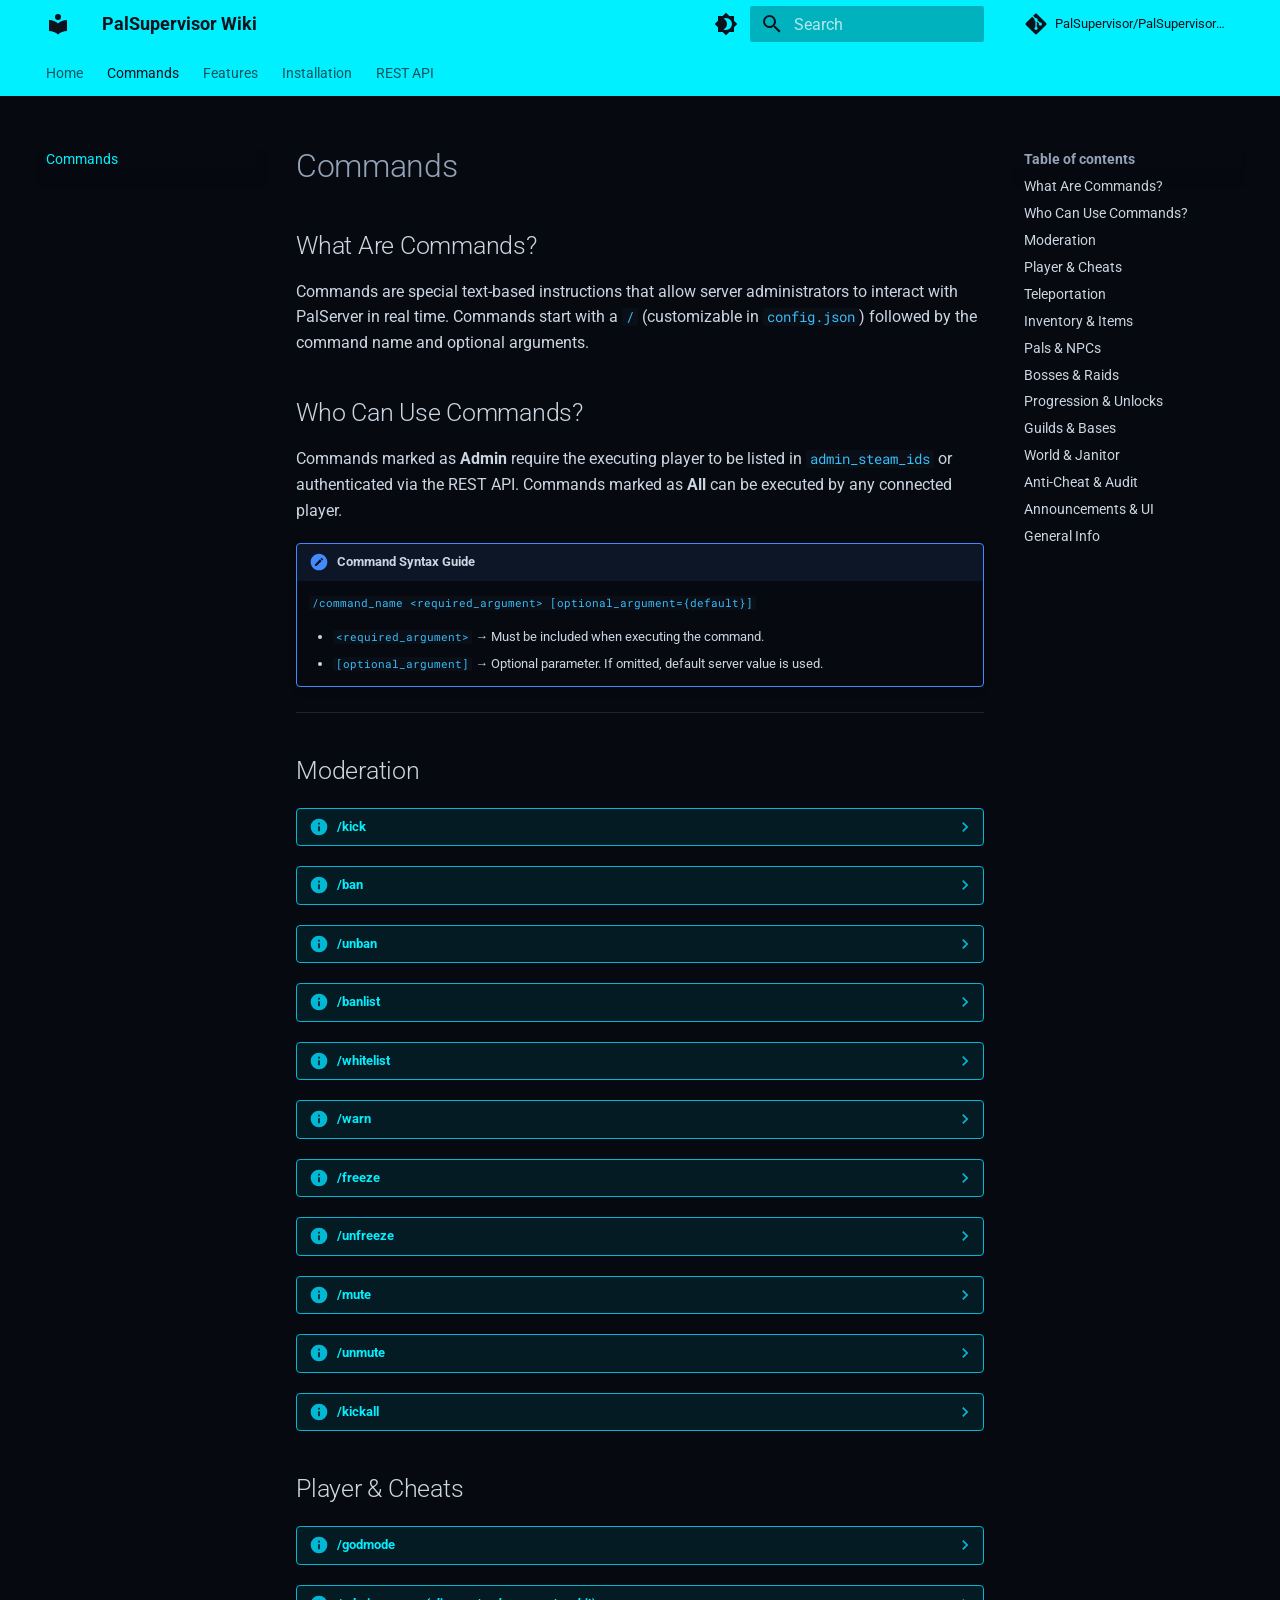
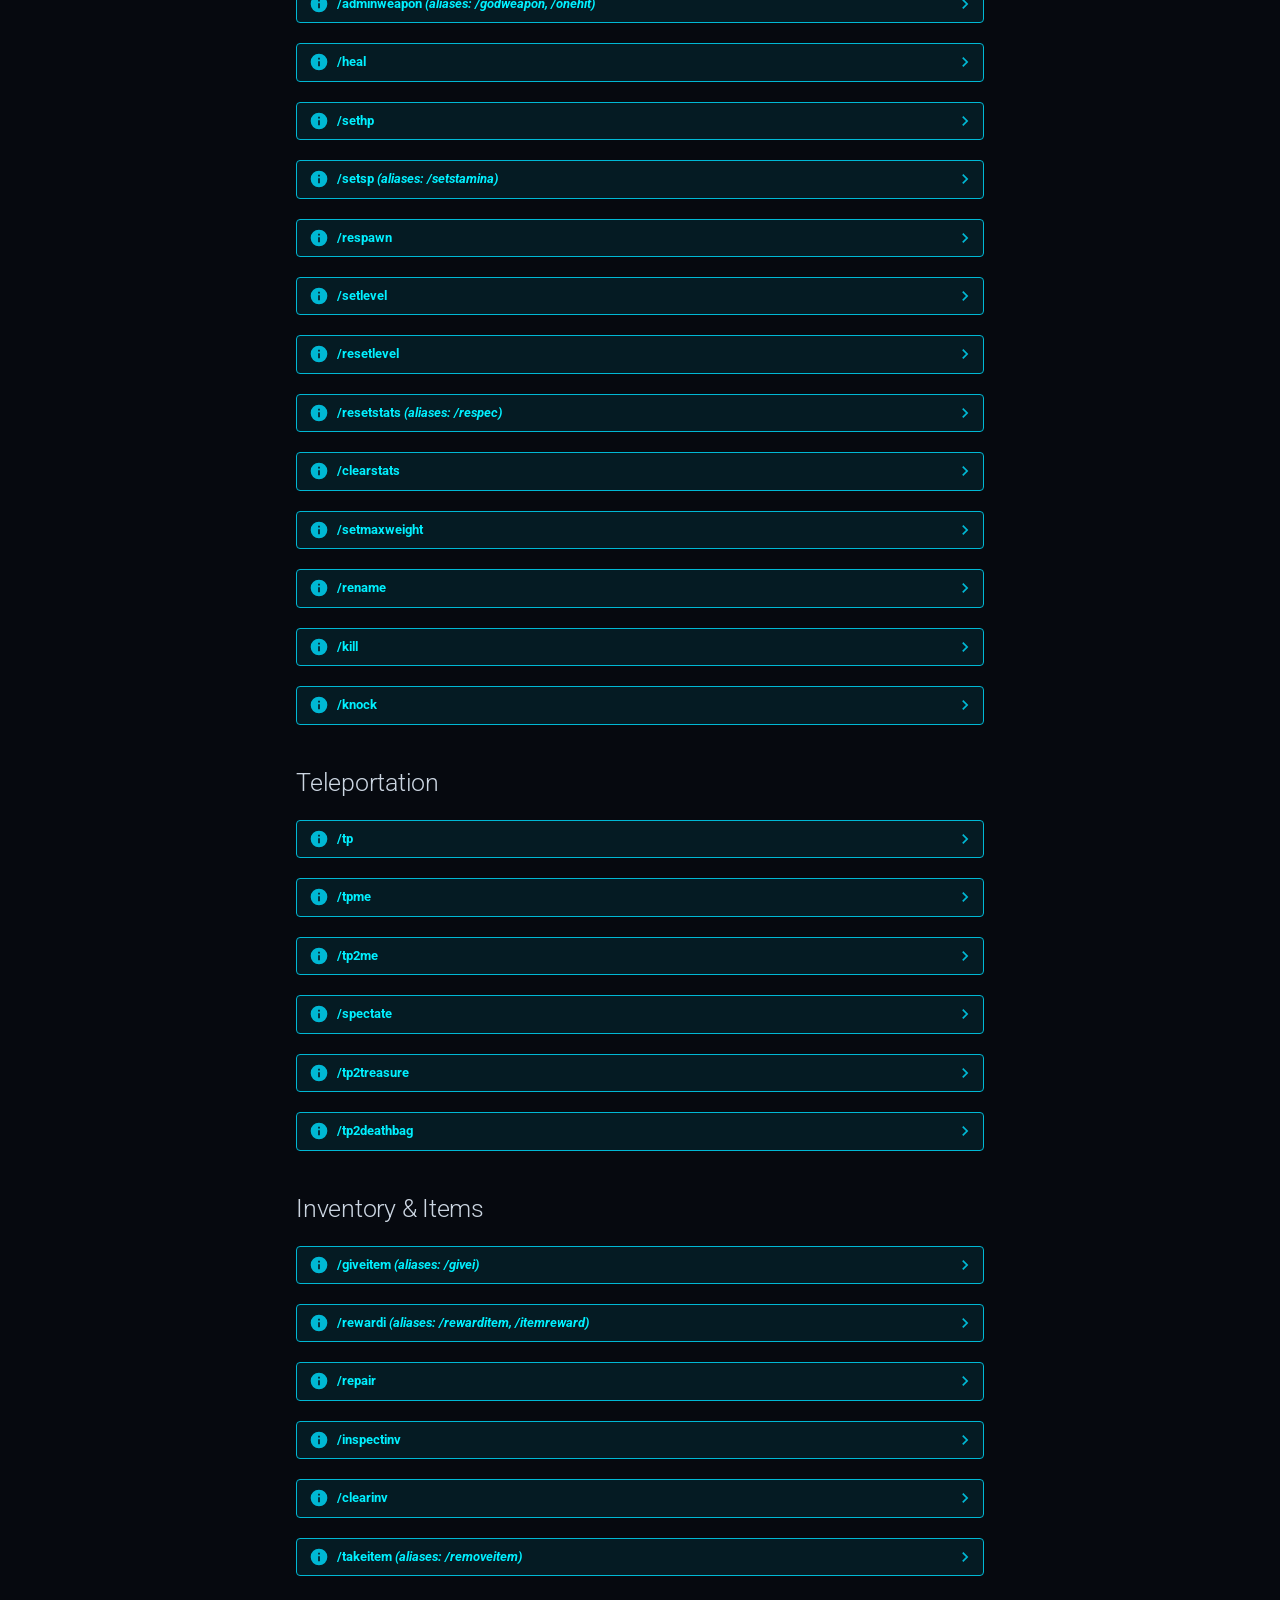
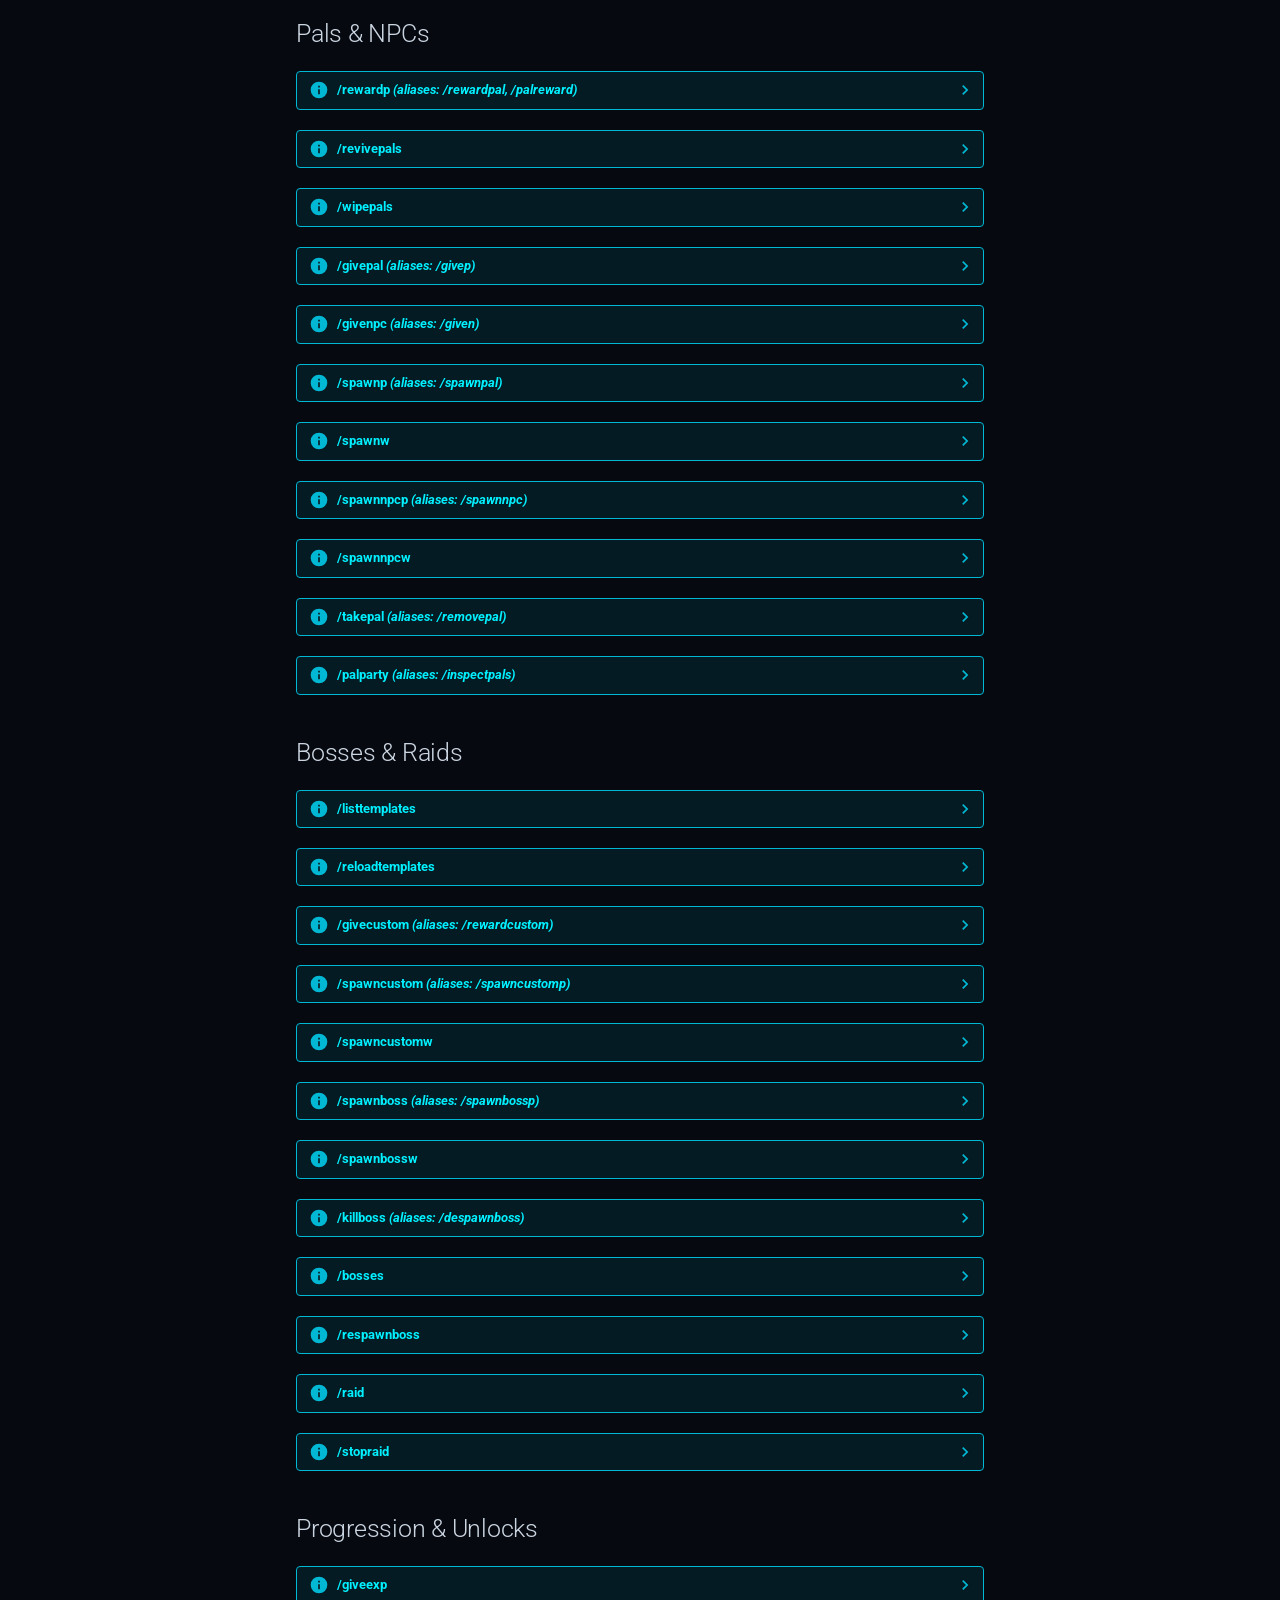
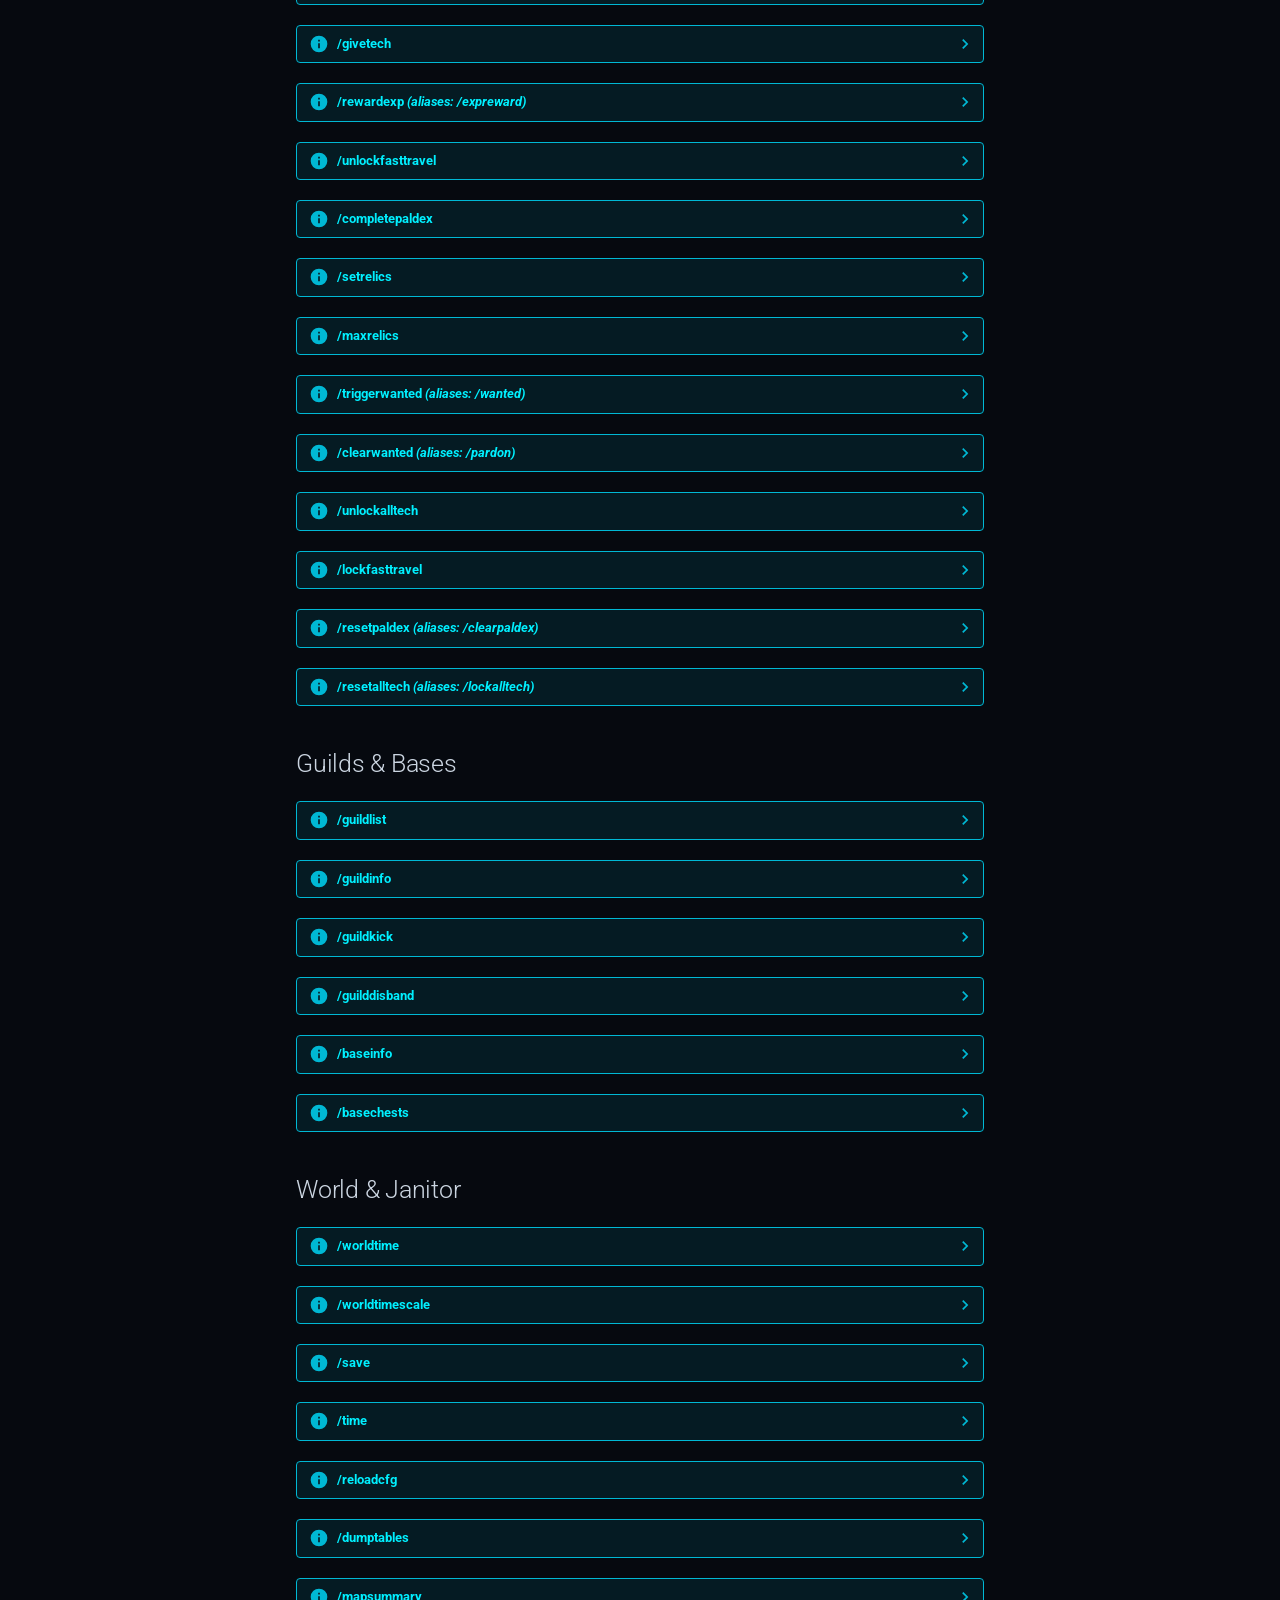
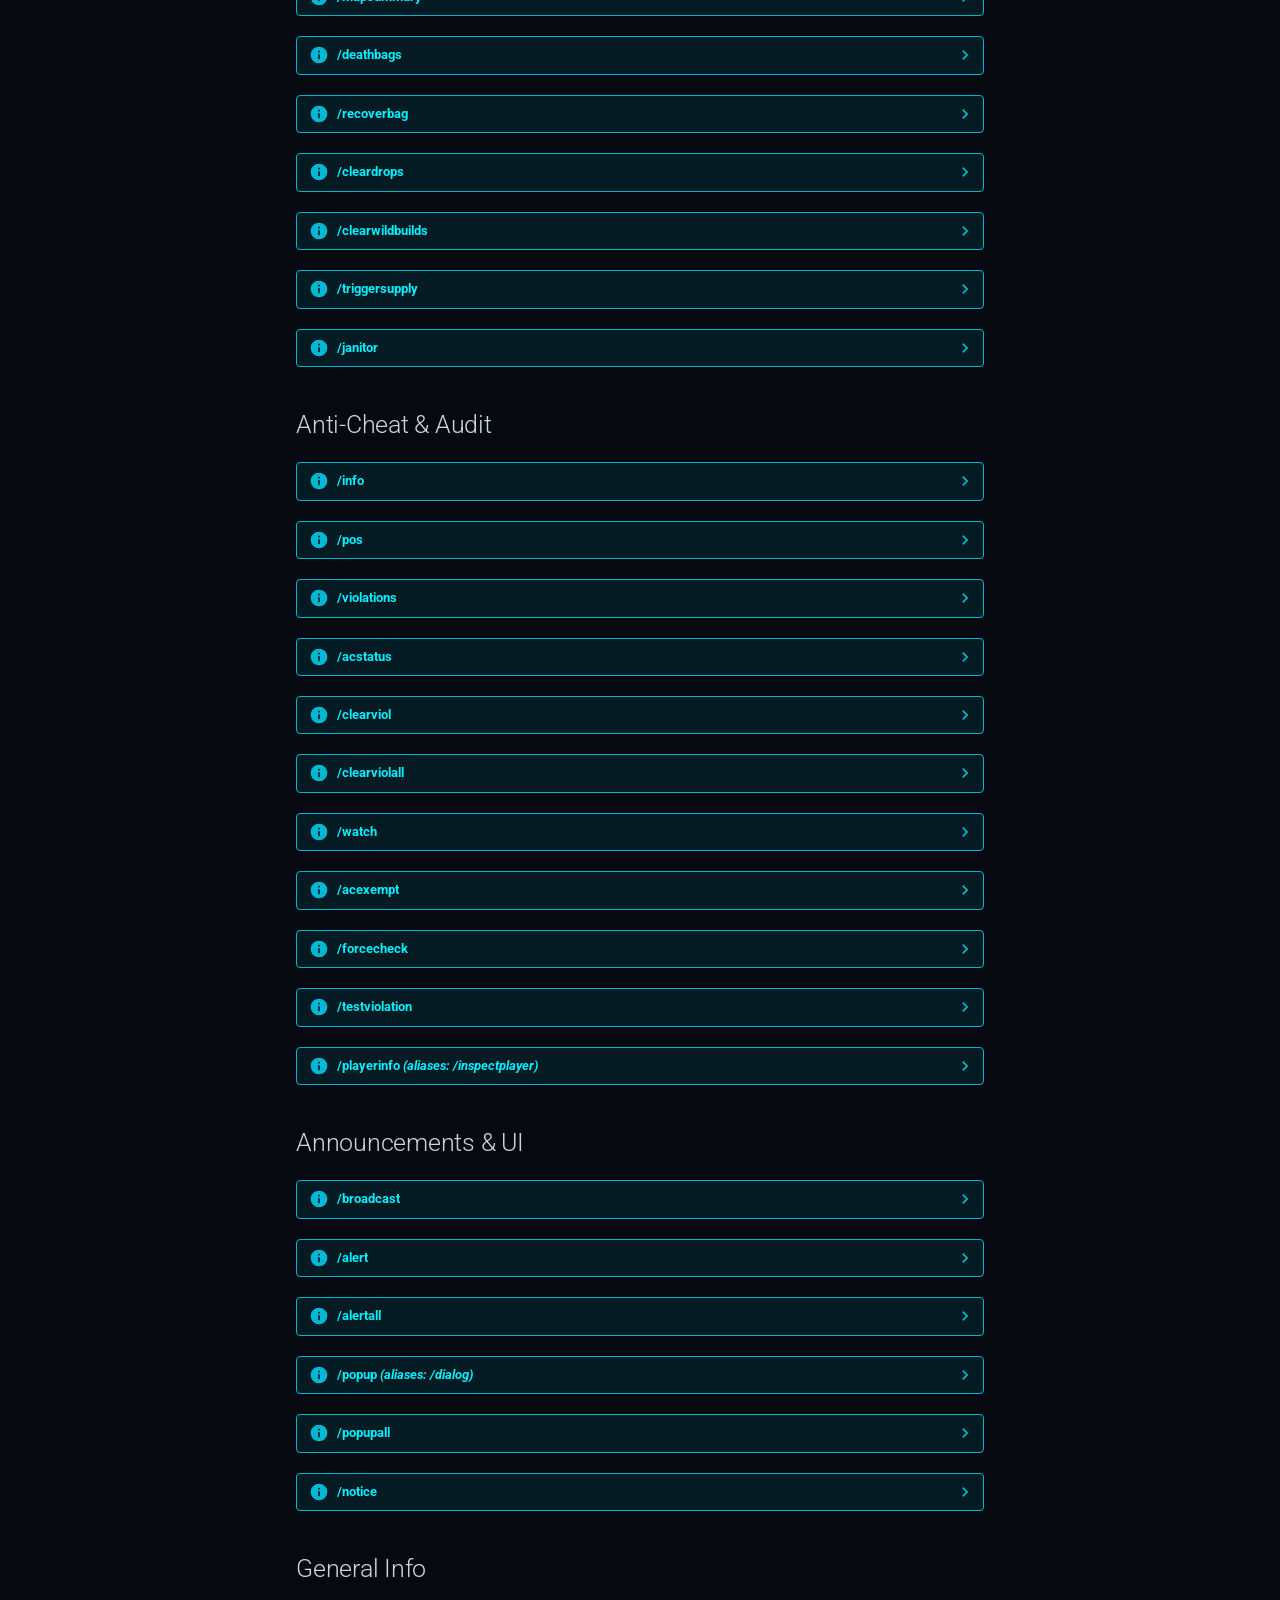
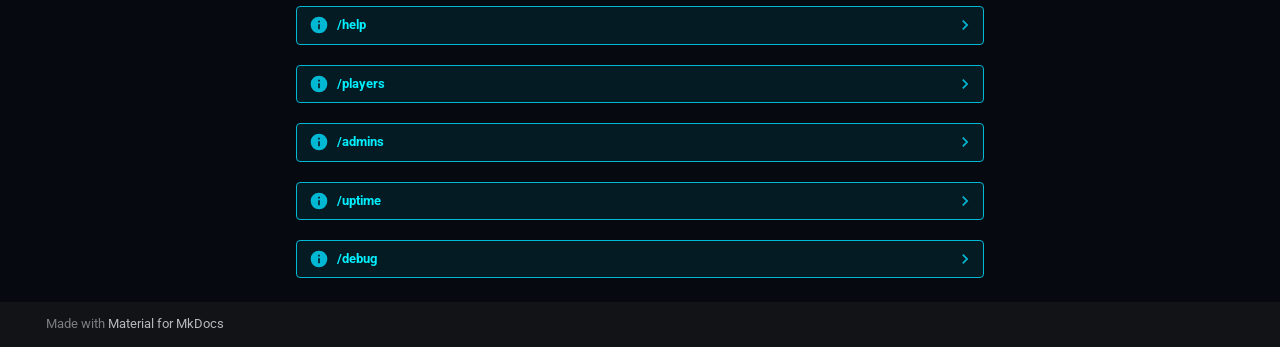
==== commit c734cfb1: "Deploy updated documentation with sanity check cleanup (removed client-only map/weather commands)" ====
--- a/Commands/index.html
+++ b/Commands/index.html
@@ -73,7 +73,7 @@
     
     
     
-    <body dir="ltr" data-md-color-scheme="slate" data-md-color-primary="deep-purple" data-md-color-accent="purple">
+    <body dir="ltr" data-md-color-scheme="slate" data-md-color-primary="custom" data-md-color-accent="custom">
   
     
     <input class="md-toggle" data-md-toggle="drawer" type="checkbox" id="__drawer" autocomplete="off">
@@ -129,7 +129,7 @@
     
     
     
-    <input class="md-option" data-md-color-media="" data-md-color-scheme="slate" data-md-color-primary="deep-purple" data-md-color-accent="purple"  aria-label="Switch to light mode"  type="radio" name="__palette" id="__palette_0">
+    <input class="md-option" data-md-color-media="" data-md-color-scheme="slate" data-md-color-primary="custom" data-md-color-accent="custom"  aria-label="Switch to light mode"  type="radio" name="__palette" id="__palette_0">
     
       <label class="md-header__button md-icon" title="Switch to light mode" for="__palette_1" hidden>
         <svg xmlns="http://www.w3.org/2000/svg" viewBox="0 0 24 24"><path d="M12 18c-.89 0-1.74-.2-2.5-.55C11.56 16.5 13 14.42 13 12s-1.44-4.5-3.5-5.45C10.26 6.2 11.11 6 12 6a6 6 0 0 1 6 6 6 6 0 0 1-6 6m8-9.31V4h-4.69L12 .69 8.69 4H4v4.69L.69 12 4 15.31V20h4.69L12 23.31 15.31 20H20v-4.69L23.31 12z"/></svg>
@@ -139,7 +139,7 @@
     
     
     
-    <input class="md-option" data-md-color-media="" data-md-color-scheme="default" data-md-color-primary="deep-purple" data-md-color-accent="purple"  aria-label="Switch to dark mode"  type="radio" name="__palette" id="__palette_1">
+    <input class="md-option" data-md-color-media="" data-md-color-scheme="default" data-md-color-primary="custom" data-md-color-accent="custom"  aria-label="Switch to dark mode"  type="radio" name="__palette" id="__palette_1">
     
       <label class="md-header__button md-icon" title="Switch to dark mode" for="__palette_0" hidden>
         <svg xmlns="http://www.w3.org/2000/svg" viewBox="0 0 24 24"><path d="M12 8a4 4 0 0 0-4 4 4 4 0 0 0 4 4 4 4 0 0 0 4-4 4 4 0 0 0-4-4m0 10a6 6 0 0 1-6-6 6 6 0 0 1 6-6 6 6 0 0 1 6 6 6 6 0 0 1-6 6m8-9.31V4h-4.69L12 .69 8.69 4H4v4.69L.69 12 4 15.31V20h4.69L12 23.31 15.31 20H20v-4.69L23.31 12z"/></svg>
@@ -1731,17 +1731,6 @@
 </code></pre></div></p>
 </details>
 <details class="info">
-<summary>/unlockmap</summary>
-<p><strong>Syntax:</strong> <code>/unlockmap [player]</code><br />
-<strong>Description:</strong> Clear fog of war and fully discover the world map.<br />
-<strong>Permissions:</strong> <code>In-Game Chat</code>, <code>REST API</code>, <code>Admin Only</code>  </p>
-<p><strong>Arguments:</strong>
-* <code>[player]</code> <strong>[Optional]</strong> &mdash; Target player name or Steam ID (e.g. Smooth, 76561198000000000).</p>
-<p><strong>Example:</strong>
-<div class="highlight"><pre><span></span><code><a id="__codelineno-63-1" name="__codelineno-63-1" href="#__codelineno-63-1"></a>/unlockmap Smooth
-</code></pre></div></p>
-</details>
-<details class="info">
 <summary>/unlockfasttravel</summary>
 <p><strong>Syntax:</strong> <code>/unlockfasttravel [player]</code><br />
 <strong>Description:</strong> Unlock all Fast Travel statues on the map.<br />
@@ -1749,18 +1738,7 @@
 <p><strong>Arguments:</strong>
 * <code>[player]</code> <strong>[Optional]</strong> &mdash; Target player name or Steam ID (e.g. Smooth, 76561198000000000).</p>
 <p><strong>Example:</strong>
-<div class="highlight"><pre><span></span><code><a id="__codelineno-64-1" name="__codelineno-64-1" href="#__codelineno-64-1"></a>/unlockfasttravel Smooth
-</code></pre></div></p>
-</details>
-<details class="info">
-<summary>/unlockbarriers</summary>
-<p><strong>Syntax:</strong> <code>/unlockbarriers [player]</code><br />
-<strong>Description:</strong> Unlock all map barriers / area seals.<br />
-<strong>Permissions:</strong> <code>In-Game Chat</code>, <code>REST API</code>, <code>Admin Only</code>  </p>
-<p><strong>Arguments:</strong>
-* <code>[player]</code> <strong>[Optional]</strong> &mdash; Target player name or Steam ID (e.g. Smooth, 76561198000000000).</p>
-<p><strong>Example:</strong>
-<div class="highlight"><pre><span></span><code><a id="__codelineno-65-1" name="__codelineno-65-1" href="#__codelineno-65-1"></a>/unlockbarriers Smooth
+<div class="highlight"><pre><span></span><code><a id="__codelineno-63-1" name="__codelineno-63-1" href="#__codelineno-63-1"></a>/unlockfasttravel Smooth
 </code></pre></div></p>
 </details>
 <details class="info">
@@ -1771,7 +1749,7 @@
 <p><strong>Arguments:</strong>
 * <code>[player]</code> <strong>[Optional]</strong> &mdash; Target player name or Steam ID (e.g. Smooth, 76561198000000000).</p>
 <p><strong>Example:</strong>
-<div class="highlight"><pre><span></span><code><a id="__codelineno-66-1" name="__codelineno-66-1" href="#__codelineno-66-1"></a>/completepaldex Smooth
+<div class="highlight"><pre><span></span><code><a id="__codelineno-64-1" name="__codelineno-64-1" href="#__codelineno-64-1"></a>/completepaldex Smooth
 </code></pre></div></p>
 </details>
 <details class="info">
@@ -1783,7 +1761,7 @@
 * <code>[player]</code> <strong>[Optional]</strong> &mdash; Target player name or Steam ID (e.g. Smooth, 76561198000000000).
 * <code>&lt;amount&gt;</code> <strong>[Required]</strong> &mdash; Quantity count (e.g. 1, 50, 1000).</p>
 <p><strong>Example:</strong>
-<div class="highlight"><pre><span></span><code><a id="__codelineno-67-1" name="__codelineno-67-1" href="#__codelineno-67-1"></a>/setrelics Smooth 20
+<div class="highlight"><pre><span></span><code><a id="__codelineno-65-1" name="__codelineno-65-1" href="#__codelineno-65-1"></a>/setrelics Smooth 20
 </code></pre></div></p>
 </details>
 <details class="info">
@@ -1794,7 +1772,7 @@
 <p><strong>Arguments:</strong>
 * <code>[player]</code> <strong>[Optional]</strong> &mdash; Target player name or Steam ID (e.g. Smooth, 76561198000000000).</p>
 <p><strong>Example:</strong>
-<div class="highlight"><pre><span></span><code><a id="__codelineno-68-1" name="__codelineno-68-1" href="#__codelineno-68-1"></a>/maxrelics Smooth
+<div class="highlight"><pre><span></span><code><a id="__codelineno-66-1" name="__codelineno-66-1" href="#__codelineno-66-1"></a>/maxrelics Smooth
 </code></pre></div></p>
 </details>
 <details class="info">
@@ -1807,7 +1785,7 @@
 * <code>[player]</code> <strong>[Optional]</strong> &mdash; Target player name or Steam ID (e.g. Smooth, 76561198000000000).
 * <code>[1-5]</code> <strong>[Optional]</strong> &mdash; Level grade from 1 to 5.</p>
 <p><strong>Example:</strong>
-<div class="highlight"><pre><span></span><code><a id="__codelineno-69-1" name="__codelineno-69-1" href="#__codelineno-69-1"></a>/triggerwanted Smooth 5
+<div class="highlight"><pre><span></span><code><a id="__codelineno-67-1" name="__codelineno-67-1" href="#__codelineno-67-1"></a>/triggerwanted Smooth 5
 </code></pre></div></p>
 </details>
 <details class="info">
@@ -1819,7 +1797,7 @@
 <p><strong>Arguments:</strong>
 * <code>[player]</code> <strong>[Optional]</strong> &mdash; Target player name or Steam ID (e.g. Smooth, 76561198000000000).</p>
 <p><strong>Example:</strong>
-<div class="highlight"><pre><span></span><code><a id="__codelineno-70-1" name="__codelineno-70-1" href="#__codelineno-70-1"></a>/clearwanted Smooth
+<div class="highlight"><pre><span></span><code><a id="__codelineno-68-1" name="__codelineno-68-1" href="#__codelineno-68-1"></a>/clearwanted Smooth
 </code></pre></div></p>
 </details>
 <details class="info">
@@ -1830,18 +1808,7 @@
 <p><strong>Arguments:</strong>
 * <code>[player]</code> <strong>[Optional]</strong> &mdash; Target player name or Steam ID (e.g. Smooth, 76561198000000000).</p>
 <p><strong>Example:</strong>
-<div class="highlight"><pre><span></span><code><a id="__codelineno-71-1" name="__codelineno-71-1" href="#__codelineno-71-1"></a>/unlockalltech Smooth
-</code></pre></div></p>
-</details>
-<details class="info">
-<summary>/lockmap</summary>
-<p><strong>Syntax:</strong> <code>/lockmap [player]</code><br />
-<strong>Description:</strong> Lock/cover world map fog of war.<br />
-<strong>Permissions:</strong> <code>In-Game Chat</code>, <code>REST API</code>, <code>Admin Only</code>  </p>
-<p><strong>Arguments:</strong>
-* <code>[player]</code> <strong>[Optional]</strong> &mdash; Target player name or Steam ID (e.g. Smooth, 76561198000000000).</p>
-<p><strong>Example:</strong>
-<div class="highlight"><pre><span></span><code><a id="__codelineno-72-1" name="__codelineno-72-1" href="#__codelineno-72-1"></a>/lockmap Smooth
+<div class="highlight"><pre><span></span><code><a id="__codelineno-69-1" name="__codelineno-69-1" href="#__codelineno-69-1"></a>/unlockalltech Smooth
 </code></pre></div></p>
 </details>
 <details class="info">
@@ -1852,7 +1819,7 @@
 <p><strong>Arguments:</strong>
 * <code>[player]</code> <strong>[Optional]</strong> &mdash; Target player name or Steam ID (e.g. Smooth, 76561198000000000).</p>
 <p><strong>Example:</strong>
-<div class="highlight"><pre><span></span><code><a id="__codelineno-73-1" name="__codelineno-73-1" href="#__codelineno-73-1"></a>/lockfasttravel Smooth
+<div class="highlight"><pre><span></span><code><a id="__codelineno-70-1" name="__codelineno-70-1" href="#__codelineno-70-1"></a>/lockfasttravel Smooth
 </code></pre></div></p>
 </details>
 <details class="info">
@@ -1864,7 +1831,7 @@
 <p><strong>Arguments:</strong>
 * <code>[player]</code> <strong>[Optional]</strong> &mdash; Target player name or Steam ID (e.g. Smooth, 76561198000000000).</p>
 <p><strong>Example:</strong>
-<div class="highlight"><pre><span></span><code><a id="__codelineno-74-1" name="__codelineno-74-1" href="#__codelineno-74-1"></a>/resetpaldex Smooth
+<div class="highlight"><pre><span></span><code><a id="__codelineno-71-1" name="__codelineno-71-1" href="#__codelineno-71-1"></a>/resetpaldex Smooth
 </code></pre></div></p>
 </details>
 <details class="info">
@@ -1876,7 +1843,7 @@
 <p><strong>Arguments:</strong>
 * <code>[player]</code> <strong>[Optional]</strong> &mdash; Target player name or Steam ID (e.g. Smooth, 76561198000000000).</p>
 <p><strong>Example:</strong>
-<div class="highlight"><pre><span></span><code><a id="__codelineno-75-1" name="__codelineno-75-1" href="#__codelineno-75-1"></a>/resetalltech Smooth
+<div class="highlight"><pre><span></span><code><a id="__codelineno-72-1" name="__codelineno-72-1" href="#__codelineno-72-1"></a>/resetalltech Smooth
 </code></pre></div></p>
 </details>
 <h2 id="guilds-bases">Guilds &amp; Bases</h2>
@@ -1888,7 +1855,7 @@
 <p><strong>Arguments:</strong>
 * None</p>
 <p><strong>Example:</strong>
-<div class="highlight"><pre><span></span><code><a id="__codelineno-76-1" name="__codelineno-76-1" href="#__codelineno-76-1"></a>/guildlist
+<div class="highlight"><pre><span></span><code><a id="__codelineno-73-1" name="__codelineno-73-1" href="#__codelineno-73-1"></a>/guildlist
 </code></pre></div></p>
 </details>
 <details class="info">
@@ -1899,7 +1866,7 @@
 <p><strong>Arguments:</strong>
 * <code>&lt;guild_id|guild_name&gt;</code> <strong>[Required]</strong> &mdash; Parameter: guild_id|guild_name</p>
 <p><strong>Example:</strong>
-<div class="highlight"><pre><span></span><code><a id="__codelineno-77-1" name="__codelineno-77-1" href="#__codelineno-77-1"></a>/guildinfo "KnightsOfPal"
+<div class="highlight"><pre><span></span><code><a id="__codelineno-74-1" name="__codelineno-74-1" href="#__codelineno-74-1"></a>/guildinfo "KnightsOfPal"
 </code></pre></div></p>
 </details>
 <details class="info">
@@ -1911,7 +1878,7 @@
 * <code>&lt;guild_id&gt;</code> <strong>[Required]</strong> &mdash; Target Guild name or unique GUID.
 * <code>&lt;player_uid|player_name&gt;</code> <strong>[Required]</strong> &mdash; Parameter: player_uid|player_name</p>
 <p><strong>Example:</strong>
-<div class="highlight"><pre><span></span><code><a id="__codelineno-78-1" name="__codelineno-78-1" href="#__codelineno-78-1"></a>/guildkick "KnightsOfPal" BadPlayer
+<div class="highlight"><pre><span></span><code><a id="__codelineno-75-1" name="__codelineno-75-1" href="#__codelineno-75-1"></a>/guildkick "KnightsOfPal" BadPlayer
 </code></pre></div></p>
 </details>
 <details class="info">
@@ -1922,7 +1889,7 @@
 <p><strong>Arguments:</strong>
 * <code>&lt;guild_id&gt;</code> <strong>[Required]</strong> &mdash; Target Guild name or unique GUID.</p>
 <p><strong>Example:</strong>
-<div class="highlight"><pre><span></span><code><a id="__codelineno-79-1" name="__codelineno-79-1" href="#__codelineno-79-1"></a>/guilddisband "OldGuild"
+<div class="highlight"><pre><span></span><code><a id="__codelineno-76-1" name="__codelineno-76-1" href="#__codelineno-76-1"></a>/guilddisband "OldGuild"
 </code></pre></div></p>
 </details>
 <details class="info">
@@ -1933,8 +1900,8 @@
 <p><strong>Arguments:</strong>
 * <code>[base_id]</code> <strong>[Optional]</strong> &mdash; Unique base camp ID or base index.</p>
 <p><strong>Example:</strong>
-<div class="highlight"><pre><span></span><code><a id="__codelineno-80-1" name="__codelineno-80-1" href="#__codelineno-80-1"></a>/baseinfo
-<a id="__codelineno-80-2" name="__codelineno-80-2" href="#__codelineno-80-2"></a>/baseinfo 1
+<div class="highlight"><pre><span></span><code><a id="__codelineno-77-1" name="__codelineno-77-1" href="#__codelineno-77-1"></a>/baseinfo
+<a id="__codelineno-77-2" name="__codelineno-77-2" href="#__codelineno-77-2"></a>/baseinfo 1
 </code></pre></div></p>
 </details>
 <details class="info">
@@ -1945,7 +1912,7 @@
 <p><strong>Arguments:</strong>
 * <code>&lt;base_id&gt;</code> <strong>[Required]</strong> &mdash; Unique base camp ID or base index.</p>
 <p><strong>Example:</strong>
-<div class="highlight"><pre><span></span><code><a id="__codelineno-81-1" name="__codelineno-81-1" href="#__codelineno-81-1"></a>/basechests 1
+<div class="highlight"><pre><span></span><code><a id="__codelineno-78-1" name="__codelineno-78-1" href="#__codelineno-78-1"></a>/basechests 1
 </code></pre></div></p>
 </details>
 <h2 id="world-janitor">World &amp; Janitor</h2>
@@ -1957,7 +1924,7 @@
 <p><strong>Arguments:</strong>
 * <code>&lt;hour 0-23&gt;</code> <strong>[Required]</strong> &mdash; World hour between 0 (midnight) and 23.</p>
 <p><strong>Example:</strong>
-<div class="highlight"><pre><span></span><code><a id="__codelineno-82-1" name="__codelineno-82-1" href="#__codelineno-82-1"></a>/worldtime 14
+<div class="highlight"><pre><span></span><code><a id="__codelineno-79-1" name="__codelineno-79-1" href="#__codelineno-79-1"></a>/worldtime 14
 </code></pre></div></p>
 </details>
 <details class="info">
@@ -1968,8 +1935,8 @@
 <p><strong>Arguments:</strong>
 * <code>&lt;rate&gt;</code> <strong>[Required]</strong> &mdash; Parameter: rate</p>
 <p><strong>Example:</strong>
-<div class="highlight"><pre><span></span><code><a id="__codelineno-83-1" name="__codelineno-83-1" href="#__codelineno-83-1"></a>/worldtimescale 1.0
-<a id="__codelineno-83-2" name="__codelineno-83-2" href="#__codelineno-83-2"></a>/worldtimescale 2.0
+<div class="highlight"><pre><span></span><code><a id="__codelineno-80-1" name="__codelineno-80-1" href="#__codelineno-80-1"></a>/worldtimescale 1.0
+<a id="__codelineno-80-2" name="__codelineno-80-2" href="#__codelineno-80-2"></a>/worldtimescale 2.0
 </code></pre></div></p>
 </details>
 <details class="info">
@@ -1980,7 +1947,7 @@
 <p><strong>Arguments:</strong>
 * None</p>
 <p><strong>Example:</strong>
-<div class="highlight"><pre><span></span><code><a id="__codelineno-84-1" name="__codelineno-84-1" href="#__codelineno-84-1"></a>/save
+<div class="highlight"><pre><span></span><code><a id="__codelineno-81-1" name="__codelineno-81-1" href="#__codelineno-81-1"></a>/save
 </code></pre></div></p>
 </details>
 <details class="info">
@@ -1991,7 +1958,7 @@
 <p><strong>Arguments:</strong>
 * <code>&lt;0-23&gt;</code> <strong>[Required]</strong> &mdash; World hour between 0 (midnight) and 23.</p>
 <p><strong>Example:</strong>
-<div class="highlight"><pre><span></span><code><a id="__codelineno-85-1" name="__codelineno-85-1" href="#__codelineno-85-1"></a>/time 12
+<div class="highlight"><pre><span></span><code><a id="__codelineno-82-1" name="__codelineno-82-1" href="#__codelineno-82-1"></a>/time 12
 </code></pre></div></p>
 </details>
 <details class="info">
@@ -2002,7 +1969,7 @@
 <p><strong>Arguments:</strong>
 * None</p>
 <p><strong>Example:</strong>
-<div class="highlight"><pre><span></span><code><a id="__codelineno-86-1" name="__codelineno-86-1" href="#__codelineno-86-1"></a>/reloadcfg
+<div class="highlight"><pre><span></span><code><a id="__codelineno-83-1" name="__codelineno-83-1" href="#__codelineno-83-1"></a>/reloadcfg
 </code></pre></div></p>
 </details>
 <details class="info">
@@ -2013,7 +1980,7 @@
 <p><strong>Arguments:</strong>
 * None</p>
 <p><strong>Example:</strong>
-<div class="highlight"><pre><span></span><code><a id="__codelineno-87-1" name="__codelineno-87-1" href="#__codelineno-87-1"></a>/dumptables
+<div class="highlight"><pre><span></span><code><a id="__codelineno-84-1" name="__codelineno-84-1" href="#__codelineno-84-1"></a>/dumptables
 </code></pre></div></p>
 </details>
 <details class="info">
@@ -2024,7 +1991,7 @@
 <p><strong>Arguments:</strong>
 * None</p>
 <p><strong>Example:</strong>
-<div class="highlight"><pre><span></span><code><a id="__codelineno-88-1" name="__codelineno-88-1" href="#__codelineno-88-1"></a>/mapsummary
+<div class="highlight"><pre><span></span><code><a id="__codelineno-85-1" name="__codelineno-85-1" href="#__codelineno-85-1"></a>/mapsummary
 </code></pre></div></p>
 </details>
 <details class="info">
@@ -2035,7 +2002,7 @@
 <p><strong>Arguments:</strong>
 * None</p>
 <p><strong>Example:</strong>
-<div class="highlight"><pre><span></span><code><a id="__codelineno-89-1" name="__codelineno-89-1" href="#__codelineno-89-1"></a>/deathbags
+<div class="highlight"><pre><span></span><code><a id="__codelineno-86-1" name="__codelineno-86-1" href="#__codelineno-86-1"></a>/deathbags
 </code></pre></div></p>
 </details>
 <details class="info">
@@ -2046,7 +2013,7 @@
 <p><strong>Arguments:</strong>
 * <code>[player]</code> <strong>[Optional]</strong> &mdash; Target player name or Steam ID (e.g. Smooth, 76561198000000000).</p>
 <p><strong>Example:</strong>
-<div class="highlight"><pre><span></span><code><a id="__codelineno-90-1" name="__codelineno-90-1" href="#__codelineno-90-1"></a>/recoverbag Smooth
+<div class="highlight"><pre><span></span><code><a id="__codelineno-87-1" name="__codelineno-87-1" href="#__codelineno-87-1"></a>/recoverbag Smooth
 </code></pre></div></p>
 </details>
 <details class="info">
@@ -2057,8 +2024,8 @@
 <p><strong>Arguments:</strong>
 * <code>[radius]</code> <strong>[Optional]</strong> &mdash; Distance radius in centimeters around character.</p>
 <p><strong>Example:</strong>
-<div class="highlight"><pre><span></span><code><a id="__codelineno-91-1" name="__codelineno-91-1" href="#__codelineno-91-1"></a>/cleardrops
-<a id="__codelineno-91-2" name="__codelineno-91-2" href="#__codelineno-91-2"></a>/cleardrops 5000
+<div class="highlight"><pre><span></span><code><a id="__codelineno-88-1" name="__codelineno-88-1" href="#__codelineno-88-1"></a>/cleardrops
+<a id="__codelineno-88-2" name="__codelineno-88-2" href="#__codelineno-88-2"></a>/cleardrops 5000
 </code></pre></div></p>
 </details>
 <details class="info">
@@ -2070,7 +2037,7 @@
 * <code>[radius]</code> <strong>[Optional]</strong> &mdash; Distance radius in centimeters around character.
 * <code>[all|unowned]</code> <strong>[Optional]</strong> &mdash; Parameter: all|unowned</p>
 <p><strong>Example:</strong>
-<div class="highlight"><pre><span></span><code><a id="__codelineno-92-1" name="__codelineno-92-1" href="#__codelineno-92-1"></a>/clearwildbuilds 10000 unowned
+<div class="highlight"><pre><span></span><code><a id="__codelineno-89-1" name="__codelineno-89-1" href="#__codelineno-89-1"></a>/clearwildbuilds 10000 unowned
 </code></pre></div></p>
 </details>
 <details class="info">
@@ -2082,22 +2049,8 @@
 * <code>[capsule|meteor]</code> <strong>[Optional]</strong> &mdash; Type of supply drop event ('capsule' or 'meteor').
 * <code>[player | x y z]</code> <strong>[Optional]</strong> &mdash; Parameter: player | x y z</p>
 <p><strong>Example:</strong>
-<div class="highlight"><pre><span></span><code><a id="__codelineno-93-1" name="__codelineno-93-1" href="#__codelineno-93-1"></a>/triggersupply capsule Smooth
-<a id="__codelineno-93-2" name="__codelineno-93-2" href="#__codelineno-93-2"></a>/triggersupply meteor
-</code></pre></div></p>
-</details>
-<details class="info">
-<summary>/weather</summary>
-<p><strong>Syntax:</strong> <code>/weather [clear|night|sunset|rain|fog|storm|snow|preset]</code><br />
-<strong>Description:</strong> Query current weather or switch the sky weather preset.<br />
-<strong>Permissions:</strong> <code>In-Game Chat</code>, <code>REST API</code>, <code>Admin Only</code>  </p>
-<p><strong>Arguments:</strong>
-* <code>[clear|night|sunset|rain|fog|storm|snow|preset]</code> <strong>[Optional]</strong> &mdash; Weather preset (clear, night, sunset, rain, fog, storm, snow).</p>
-<p><strong>Example:</strong>
-<div class="highlight"><pre><span></span><code><a id="__codelineno-94-1" name="__codelineno-94-1" href="#__codelineno-94-1"></a>/weather
-<a id="__codelineno-94-2" name="__codelineno-94-2" href="#__codelineno-94-2"></a>/weather clear
-<a id="__codelineno-94-3" name="__codelineno-94-3" href="#__codelineno-94-3"></a>/weather rain
-<a id="__codelineno-94-4" name="__codelineno-94-4" href="#__codelineno-94-4"></a>/weather storm
+<div class="highlight"><pre><span></span><code><a id="__codelineno-90-1" name="__codelineno-90-1" href="#__codelineno-90-1"></a>/triggersupply capsule Smooth
+<a id="__codelineno-90-2" name="__codelineno-90-2" href="#__codelineno-90-2"></a>/triggersupply meteor
 </code></pre></div></p>
 </details>
 <details class="info">
@@ -2108,9 +2061,9 @@
 <p><strong>Arguments:</strong>
 * <code>[status|run|toggle]</code> <strong>[Optional]</strong> &mdash; Janitor action ('status', 'run' for immediate sweep, 'toggle').</p>
 <p><strong>Example:</strong>
-<div class="highlight"><pre><span></span><code><a id="__codelineno-95-1" name="__codelineno-95-1" href="#__codelineno-95-1"></a>/janitor status
-<a id="__codelineno-95-2" name="__codelineno-95-2" href="#__codelineno-95-2"></a>/janitor run
-<a id="__codelineno-95-3" name="__codelineno-95-3" href="#__codelineno-95-3"></a>/janitor toggle
+<div class="highlight"><pre><span></span><code><a id="__codelineno-91-1" name="__codelineno-91-1" href="#__codelineno-91-1"></a>/janitor status
+<a id="__codelineno-91-2" name="__codelineno-91-2" href="#__codelineno-91-2"></a>/janitor run
+<a id="__codelineno-91-3" name="__codelineno-91-3" href="#__codelineno-91-3"></a>/janitor toggle
 </code></pre></div></p>
 </details>
 <h2 id="anti-cheat-audit">Anti-Cheat &amp; Audit</h2>
@@ -2122,7 +2075,7 @@
 <p><strong>Arguments:</strong>
 * <code>&lt;player&gt;</code> <strong>[Required]</strong> &mdash; Target player name or Steam ID (e.g. Smooth, 76561198000000000).</p>
 <p><strong>Example:</strong>
-<div class="highlight"><pre><span></span><code><a id="__codelineno-96-1" name="__codelineno-96-1" href="#__codelineno-96-1"></a>/info Smooth
+<div class="highlight"><pre><span></span><code><a id="__codelineno-92-1" name="__codelineno-92-1" href="#__codelineno-92-1"></a>/info Smooth
 </code></pre></div></p>
 </details>
 <details class="info">
@@ -2133,7 +2086,7 @@
 <p><strong>Arguments:</strong>
 * <code>&lt;player&gt;</code> <strong>[Required]</strong> &mdash; Target player name or Steam ID (e.g. Smooth, 76561198000000000).</p>
 <p><strong>Example:</strong>
-<div class="highlight"><pre><span></span><code><a id="__codelineno-97-1" name="__codelineno-97-1" href="#__codelineno-97-1"></a>/pos Smooth
+<div class="highlight"><pre><span></span><code><a id="__codelineno-93-1" name="__codelineno-93-1" href="#__codelineno-93-1"></a>/pos Smooth
 </code></pre></div></p>
 </details>
 <details class="info">
@@ -2144,7 +2097,7 @@
 <p><strong>Arguments:</strong>
 * <code>&lt;player&gt;</code> <strong>[Required]</strong> &mdash; Target player name or Steam ID (e.g. Smooth, 76561198000000000).</p>
 <p><strong>Example:</strong>
-<div class="highlight"><pre><span></span><code><a id="__codelineno-98-1" name="__codelineno-98-1" href="#__codelineno-98-1"></a>/violations Smooth
+<div class="highlight"><pre><span></span><code><a id="__codelineno-94-1" name="__codelineno-94-1" href="#__codelineno-94-1"></a>/violations Smooth
 </code></pre></div></p>
 </details>
 <details class="info">
@@ -2155,7 +2108,7 @@
 <p><strong>Arguments:</strong>
 * None</p>
 <p><strong>Example:</strong>
-<div class="highlight"><pre><span></span><code><a id="__codelineno-99-1" name="__codelineno-99-1" href="#__codelineno-99-1"></a>/acstatus
+<div class="highlight"><pre><span></span><code><a id="__codelineno-95-1" name="__codelineno-95-1" href="#__codelineno-95-1"></a>/acstatus
 </code></pre></div></p>
 </details>
 <details class="info">
@@ -2166,7 +2119,7 @@
 <p><strong>Arguments:</strong>
 * <code>&lt;player&gt;</code> <strong>[Required]</strong> &mdash; Target player name or Steam ID (e.g. Smooth, 76561198000000000).</p>
 <p><strong>Example:</strong>
-<div class="highlight"><pre><span></span><code><a id="__codelineno-100-1" name="__codelineno-100-1" href="#__codelineno-100-1"></a>/clearviol Smooth
+<div class="highlight"><pre><span></span><code><a id="__codelineno-96-1" name="__codelineno-96-1" href="#__codelineno-96-1"></a>/clearviol Smooth
 </code></pre></div></p>
 </details>
 <details class="info">
@@ -2177,7 +2130,7 @@
 <p><strong>Arguments:</strong>
 * None</p>
 <p><strong>Example:</strong>
-<div class="highlight"><pre><span></span><code><a id="__codelineno-101-1" name="__codelineno-101-1" href="#__codelineno-101-1"></a>/clearviolall
+<div class="highlight"><pre><span></span><code><a id="__codelineno-97-1" name="__codelineno-97-1" href="#__codelineno-97-1"></a>/clearviolall
 </code></pre></div></p>
 </details>
 <details class="info">
@@ -2189,8 +2142,8 @@
 * <code>&lt;player&gt;</code> <strong>[Required]</strong> &mdash; Target player name or Steam ID (e.g. Smooth, 76561198000000000).
 * <code>[on|off]</code> <strong>[Optional]</strong> &mdash; State toggle ('on' or 'off').</p>
 <p><strong>Example:</strong>
-<div class="highlight"><pre><span></span><code><a id="__codelineno-102-1" name="__codelineno-102-1" href="#__codelineno-102-1"></a>/watch Smooth on
-<a id="__codelineno-102-2" name="__codelineno-102-2" href="#__codelineno-102-2"></a>/watch Smooth off
+<div class="highlight"><pre><span></span><code><a id="__codelineno-98-1" name="__codelineno-98-1" href="#__codelineno-98-1"></a>/watch Smooth on
+<a id="__codelineno-98-2" name="__codelineno-98-2" href="#__codelineno-98-2"></a>/watch Smooth off
 </code></pre></div></p>
 </details>
 <details class="info">
@@ -2202,7 +2155,7 @@
 * <code>&lt;player&gt;</code> <strong>[Required]</strong> &mdash; Target player name or Steam ID (e.g. Smooth, 76561198000000000).
 * <code>[on|off]</code> <strong>[Optional]</strong> &mdash; State toggle ('on' or 'off').</p>
 <p><strong>Example:</strong>
-<div class="highlight"><pre><span></span><code><a id="__codelineno-103-1" name="__codelineno-103-1" href="#__codelineno-103-1"></a>/acexempt TrustedAdmin on
+<div class="highlight"><pre><span></span><code><a id="__codelineno-99-1" name="__codelineno-99-1" href="#__codelineno-99-1"></a>/acexempt TrustedAdmin on
 </code></pre></div></p>
 </details>
 <details class="info">
@@ -2213,7 +2166,7 @@
 <p><strong>Arguments:</strong>
 * <code>&lt;player&gt;</code> <strong>[Required]</strong> &mdash; Target player name or Steam ID (e.g. Smooth, 76561198000000000).</p>
 <p><strong>Example:</strong>
-<div class="highlight"><pre><span></span><code><a id="__codelineno-104-1" name="__codelineno-104-1" href="#__codelineno-104-1"></a>/forcecheck Smooth
+<div class="highlight"><pre><span></span><code><a id="__codelineno-100-1" name="__codelineno-100-1" href="#__codelineno-100-1"></a>/forcecheck Smooth
 </code></pre></div></p>
 </details>
 <details class="info">
@@ -2226,7 +2179,7 @@
 * <code>[type]</code> <strong>[Optional]</strong> &mdash; Parameter: type
 * <code>[detail]</code> <strong>[Optional]</strong> &mdash; Parameter: detail</p>
 <p><strong>Example:</strong>
-<div class="highlight"><pre><span></span><code><a id="__codelineno-105-1" name="__codelineno-105-1" href="#__codelineno-105-1"></a>/testviolation Smooth SPEED_HACK "1500cm/s jump"
+<div class="highlight"><pre><span></span><code><a id="__codelineno-101-1" name="__codelineno-101-1" href="#__codelineno-101-1"></a>/testviolation Smooth SPEED_HACK "1500cm/s jump"
 </code></pre></div></p>
 </details>
 <details class="info">
@@ -2238,7 +2191,7 @@
 <p><strong>Arguments:</strong>
 * <code>&lt;player|uid&gt;</code> <strong>[Required]</strong> &mdash; Parameter: player|uid</p>
 <p><strong>Example:</strong>
-<div class="highlight"><pre><span></span><code><a id="__codelineno-106-1" name="__codelineno-106-1" href="#__codelineno-106-1"></a>/playerinfo Smooth
+<div class="highlight"><pre><span></span><code><a id="__codelineno-102-1" name="__codelineno-102-1" href="#__codelineno-102-1"></a>/playerinfo Smooth
 </code></pre></div></p>
 </details>
 <h2 id="announcements-ui">Announcements &amp; UI</h2>
@@ -2250,7 +2203,7 @@
 <p><strong>Arguments:</strong>
 * <code>&lt;message&gt;</code> <strong>[Required]</strong> &mdash; Message string to broadcast or send to player.</p>
 <p><strong>Example:</strong>
-<div class="highlight"><pre><span></span><code><a id="__codelineno-107-1" name="__codelineno-107-1" href="#__codelineno-107-1"></a>/broadcast "Server will restart in 15 minutes."
+<div class="highlight"><pre><span></span><code><a id="__codelineno-103-1" name="__codelineno-103-1" href="#__codelineno-103-1"></a>/broadcast "Server will restart in 15 minutes."
 </code></pre></div></p>
 </details>
 <details class="info">
@@ -2262,7 +2215,7 @@
 * <code>&lt;player|*&gt;</code> <strong>[Required]</strong> &mdash; Parameter: player|<em>
 * <code>&lt;message&gt;</code> </em><em>[Required]</em>* &mdash; Message string to broadcast or send to player.</p>
 <p><strong>Example:</strong>
-<div class="highlight"><pre><span></span><code><a id="__codelineno-108-1" name="__codelineno-108-1" href="#__codelineno-108-1"></a>/alert Smooth "Please move your base off the pathway"
+<div class="highlight"><pre><span></span><code><a id="__codelineno-104-1" name="__codelineno-104-1" href="#__codelineno-104-1"></a>/alert Smooth "Please move your base off the pathway"
 </code></pre></div></p>
 </details>
 <details class="info">
@@ -2273,7 +2226,7 @@
 <p><strong>Arguments:</strong>
 * <code>&lt;message&gt;</code> <strong>[Required]</strong> &mdash; Message string to broadcast or send to player.</p>
 <p><strong>Example:</strong>
-<div class="highlight"><pre><span></span><code><a id="__codelineno-109-1" name="__codelineno-109-1" href="#__codelineno-109-1"></a>/alertall "Global server event started!"
+<div class="highlight"><pre><span></span><code><a id="__codelineno-105-1" name="__codelineno-105-1" href="#__codelineno-105-1"></a>/alertall "Global server event started!"
 </code></pre></div></p>
 </details>
 <details class="info">
@@ -2286,7 +2239,7 @@
 * <code>[player|all]</code> <strong>[Optional]</strong> &mdash; Parameter: player|all
 * <code>&lt;message&gt;</code> <strong>[Required]</strong> &mdash; Message string to broadcast or send to player.</p>
 <p><strong>Example:</strong>
-<div class="highlight"><pre><span></span><code><a id="__codelineno-110-1" name="__codelineno-110-1" href="#__codelineno-110-1"></a>/popup all "Welcome to the PalSupervisor Dedicated Server!"
+<div class="highlight"><pre><span></span><code><a id="__codelineno-106-1" name="__codelineno-106-1" href="#__codelineno-106-1"></a>/popup all "Welcome to the PalSupervisor Dedicated Server!"
 </code></pre></div></p>
 </details>
 <details class="info">
@@ -2297,7 +2250,7 @@
 <p><strong>Arguments:</strong>
 * <code>&lt;message&gt;</code> <strong>[Required]</strong> &mdash; Message string to broadcast or send to player.</p>
 <p><strong>Example:</strong>
-<div class="highlight"><pre><span></span><code><a id="__codelineno-111-1" name="__codelineno-111-1" href="#__codelineno-111-1"></a>/popupall &lt;message&gt;
+<div class="highlight"><pre><span></span><code><a id="__codelineno-107-1" name="__codelineno-107-1" href="#__codelineno-107-1"></a>/popupall &lt;message&gt;
 </code></pre></div></p>
 </details>
 <details class="info">
@@ -2308,7 +2261,7 @@
 <p><strong>Arguments:</strong>
 * <code>&lt;message&gt;</code> <strong>[Required]</strong> &mdash; Message string to broadcast or send to player.</p>
 <p><strong>Example:</strong>
-<div class="highlight"><pre><span></span><code><a id="__codelineno-112-1" name="__codelineno-112-1" href="#__codelineno-112-1"></a>/notice "Daily automated maintenance at 04:00 UTC."
+<div class="highlight"><pre><span></span><code><a id="__codelineno-108-1" name="__codelineno-108-1" href="#__codelineno-108-1"></a>/notice "Daily automated maintenance at 04:00 UTC."
 </code></pre></div></p>
 </details>
 <h2 id="general-info">General Info</h2>
@@ -2320,8 +2273,8 @@
 <p><strong>Arguments:</strong>
 * <code>[command]</code> <strong>[Optional]</strong> &mdash; Parameter: command</p>
 <p><strong>Example:</strong>
-<div class="highlight"><pre><span></span><code><a id="__codelineno-113-1" name="__codelineno-113-1" href="#__codelineno-113-1"></a>/help
-<a id="__codelineno-113-2" name="__codelineno-113-2" href="#__codelineno-113-2"></a>/help spawnp
+<div class="highlight"><pre><span></span><code><a id="__codelineno-109-1" name="__codelineno-109-1" href="#__codelineno-109-1"></a>/help
+<a id="__codelineno-109-2" name="__codelineno-109-2" href="#__codelineno-109-2"></a>/help spawnp
 </code></pre></div></p>
 </details>
 <details class="info">
@@ -2332,7 +2285,7 @@
 <p><strong>Arguments:</strong>
 * None</p>
 <p><strong>Example:</strong>
-<div class="highlight"><pre><span></span><code><a id="__codelineno-114-1" name="__codelineno-114-1" href="#__codelineno-114-1"></a>/players
+<div class="highlight"><pre><span></span><code><a id="__codelineno-110-1" name="__codelineno-110-1" href="#__codelineno-110-1"></a>/players
 </code></pre></div></p>
 </details>
 <details class="info">
@@ -2343,7 +2296,7 @@
 <p><strong>Arguments:</strong>
 * None</p>
 <p><strong>Example:</strong>
-<div class="highlight"><pre><span></span><code><a id="__codelineno-115-1" name="__codelineno-115-1" href="#__codelineno-115-1"></a>/admins
+<div class="highlight"><pre><span></span><code><a id="__codelineno-111-1" name="__codelineno-111-1" href="#__codelineno-111-1"></a>/admins
 </code></pre></div></p>
 </details>
 <details class="info">
@@ -2354,7 +2307,7 @@
 <p><strong>Arguments:</strong>
 * None</p>
 <p><strong>Example:</strong>
-<div class="highlight"><pre><span></span><code><a id="__codelineno-116-1" name="__codelineno-116-1" href="#__codelineno-116-1"></a>/uptime
+<div class="highlight"><pre><span></span><code><a id="__codelineno-112-1" name="__codelineno-112-1" href="#__codelineno-112-1"></a>/uptime
 </code></pre></div></p>
 </details>
 <details class="info">
@@ -2365,7 +2318,7 @@
 <p><strong>Arguments:</strong>
 * None</p>
 <p><strong>Example:</strong>
-<div class="highlight"><pre><span></span><code><a id="__codelineno-117-1" name="__codelineno-117-1" href="#__codelineno-117-1"></a>/debug
+<div class="highlight"><pre><span></span><code><a id="__codelineno-113-1" name="__codelineno-113-1" href="#__codelineno-113-1"></a>/debug
 </code></pre></div></p>
 </details>
 
--- a/stylesheets/extra.css
+++ b/stylesheets/extra.css
@@ -1,101 +1,21 @@
-:root {
-  --md-primary-fg-color: #8b5cf6;
-  --md-primary-fg-color--light: #a78bfa;
-  --md-primary-fg-color--dark: #7c3aed;
-  --md-primary-bg-color: #0f0c1b;
-  --md-primary-bg-color--light: #18132b;
-  --md-accent-fg-color: #a855f7;
-  --md-accent-fg-color--transparent: rgba(168, 85, 247, 0.12);
-  --md-accent-bg-color: #ffffff;
-}
-
-[data-md-color-scheme="slate"] {
-  --md-default-bg-color: #0a0714;
-  --md-default-bg-color--light: #100b20;
-  --md-default-bg-color--lighter: #181230;
-  --md-default-bg-color--lightest: #221a42;
-  --md-default-fg-color: #f1f5f9;
-  --md-default-fg-color--light: #cbd5e1;
-  --md-default-fg-color--lighter: #94a3b8;
-  --md-default-fg-color--lightest: #64748b;
-  --md-code-bg-color: #120d24;
-  --md-code-fg-color: #e9d5ff;
-  --md-code-hl-color: rgba(168, 85, 247, 0.2);
-  --md-typeset-a-color: #c084fc;
-}
-
-/* Modern Purple Header */
-.md-header {
-  background: linear-gradient(135deg, #100a26 0%, #1a0f3d 100%) !important;
-  border-bottom: 1px solid rgba(168, 85, 247, 0.25) !important;
-  box-shadow: 0 4px 20px rgba(0, 0, 0, 0.45) !important;
-}
-
-/* Navigation Tabs Bar */
-.md-tabs {
-  background: #0d0820 !important;
-  border-bottom: 1px solid rgba(168, 85, 247, 0.15) !important;
-}
-
-.md-tabs__link--active,
-.md-tabs__link:hover {
-  color: #c084fc !important;
-  opacity: 1 !important;
-}
-
-/* Active sidebar nav item */
-.md-nav__link--active,
-.md-nav__link--active:hover {
-  color: #c084fc !important;
-  font-weight: 700 !important;
-}
-
-/* Admonitions (Commands & REST API collapsible details) */
-.md-typeset details.info {
-  border-color: rgba(168, 85, 247, 0.45) !important;
-  background-color: rgba(168, 85, 247, 0.04) !important;
-  border-radius: 8px;
-}
-
-.md-typeset details.info summary {
-  color: #c084fc !important;
-  font-weight: 600 !important;
-}
-
-.md-typeset details.info summary::before {
-  background-color: #a855f7 !important;
-}
-
-.md-typeset details.note {
-  border-color: rgba(139, 92, 246, 0.45) !important;
-  background-color: rgba(139, 92, 246, 0.04) !important;
-  border-radius: 8px;
-}
-
-.md-typeset details.note summary {
-  color: #a78bfa !important;
-  font-weight: 600 !important;
-}
-
-/* Code blocks styling */
-.md-typeset pre > code {
-  border: 1px solid rgba(168, 85, 247, 0.2) !important;
-  border-radius: 8px !important;
-}
-
-/* Search bar styling */
-.md-search__input {
-  background-color: rgba(255, 255, 255, 0.08) !important;
-  border-radius: 6px !important;
-}
-
-.md-search__input:focus {
-  background-color: #170d38 !important;
-  box-shadow: 0 0 0 2px #a855f7 !important;
-}
-
-/* Table styling */
-.md-typeset table:not([class]) th {
-  background-color: #160f33 !important;
-  color: #d8b4fe !important;
-}
+:root {
+  --md-primary-fg-color: #00f0ff;
+  --md-primary-bg-color: #0d121d;
+  --md-accent-fg-color: #00f0ff;
+}
+[data-md-color-scheme="slate"] {
+  --md-default-bg-color: #06090f;
+  --md-default-fg-color: #cbd5e1;
+  --md-default-fg-color--light: #94a3b8;
+  --md-default-fg-color--lighter: #64748b;
+  --md-code-bg-color: #090e17;
+  --md-code-fg-color: #38bdf8;
+}
+.md-typeset details.info summary {
+  color: #00f0ff;
+  font-weight: bold;
+}
+.md-typeset details.note summary {
+  color: #38bdf8;
+  font-weight: bold;
+}
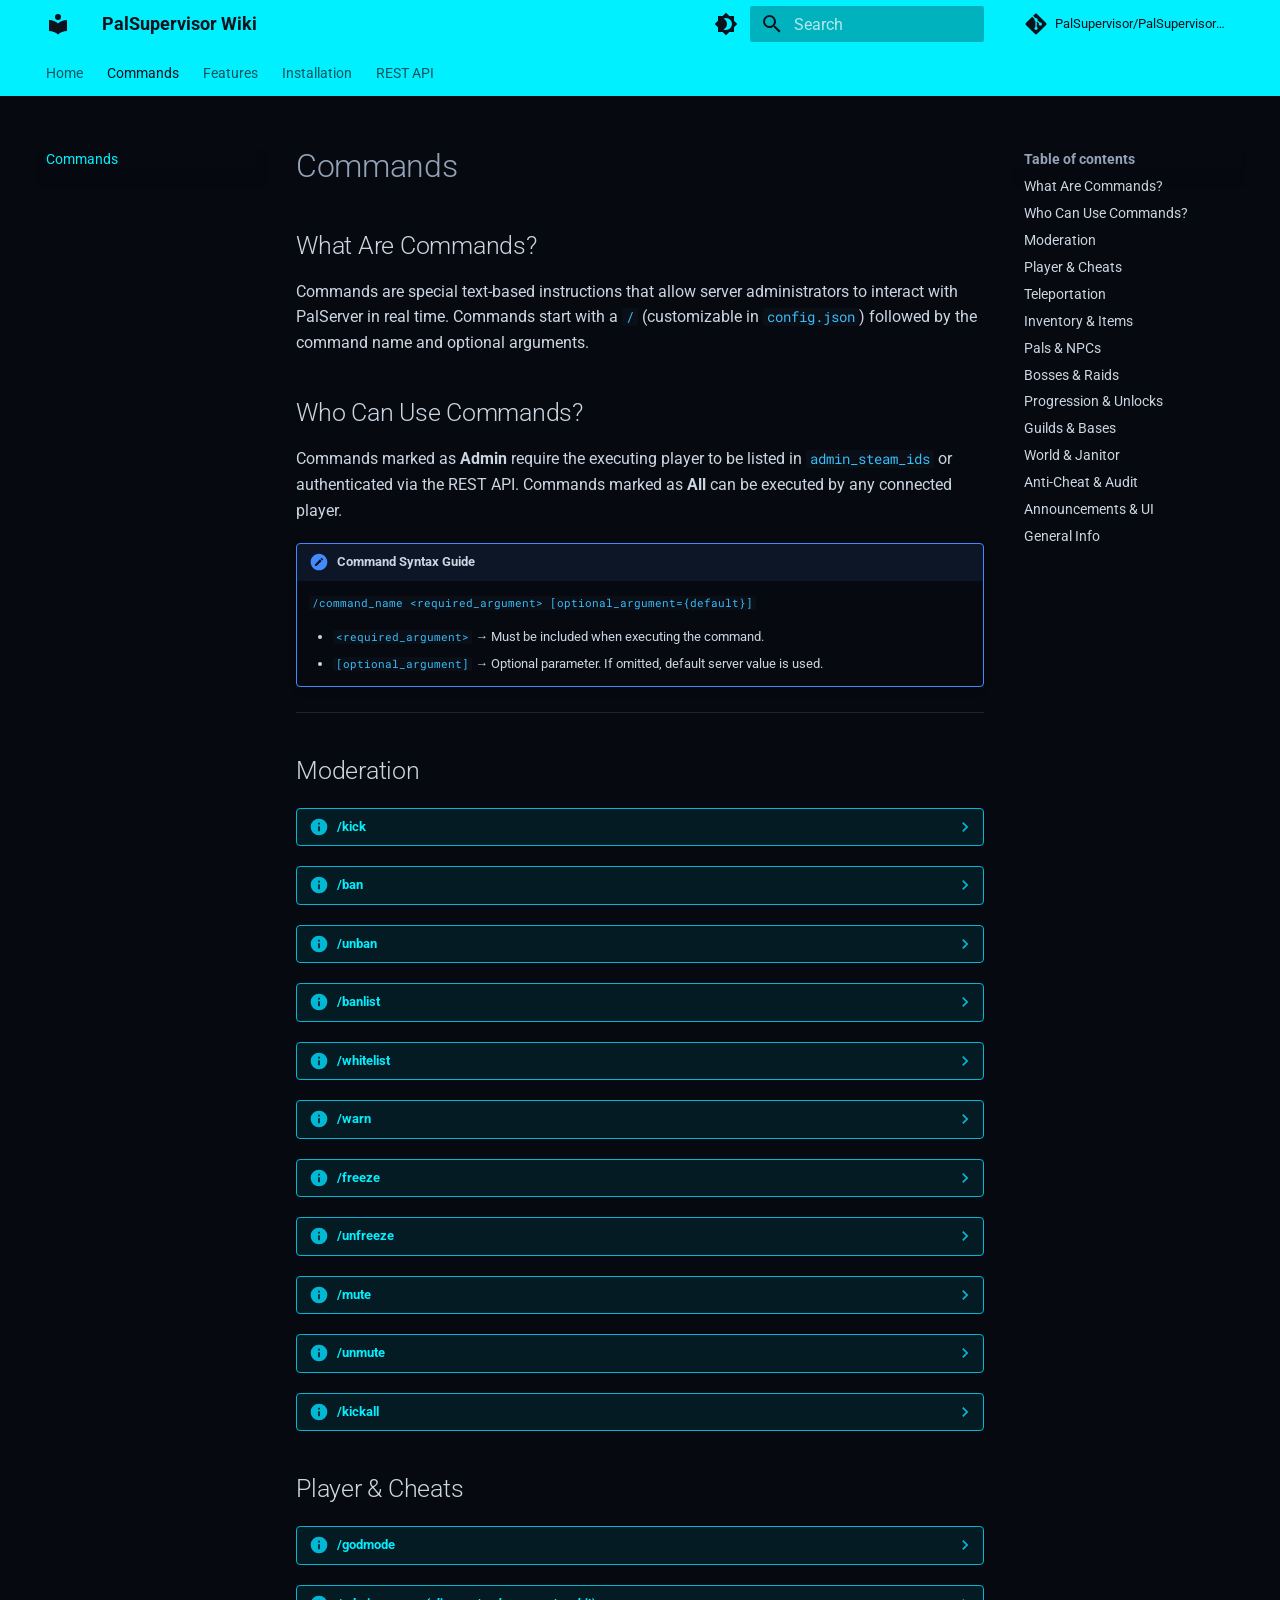
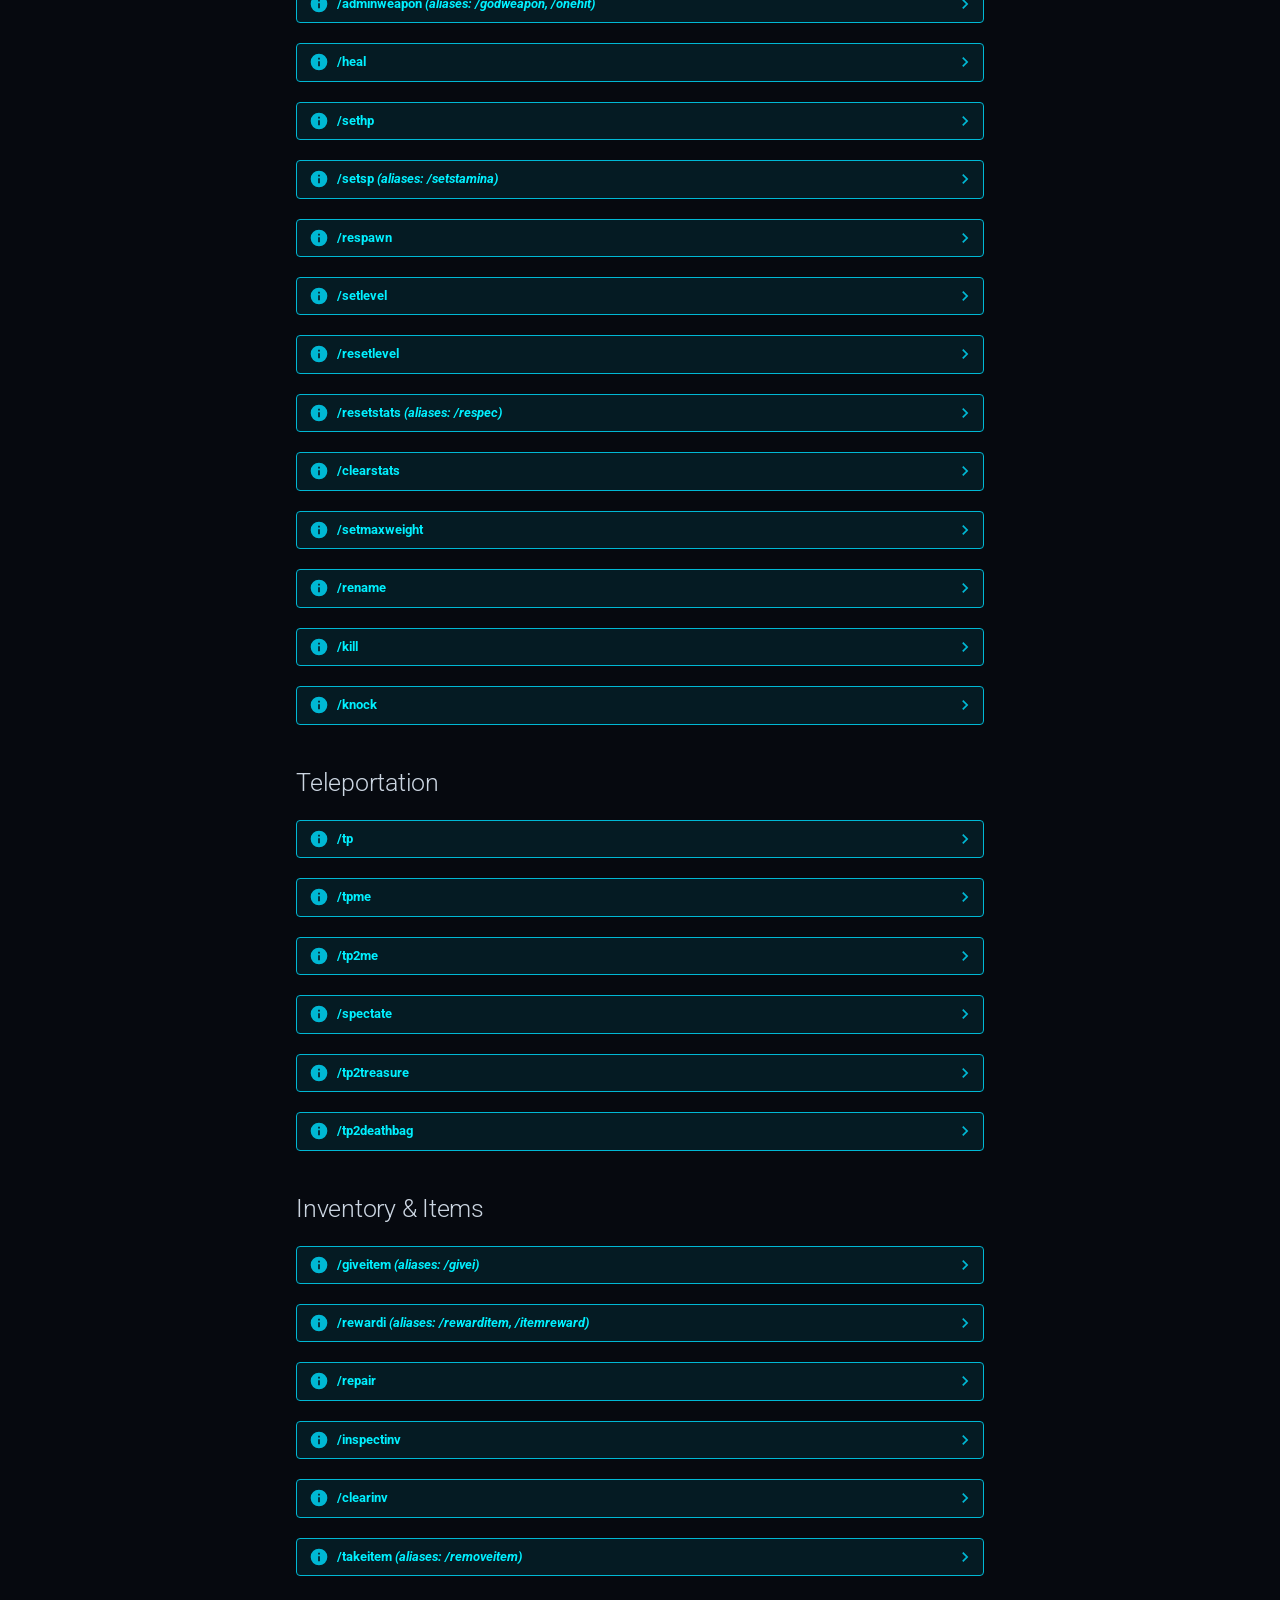
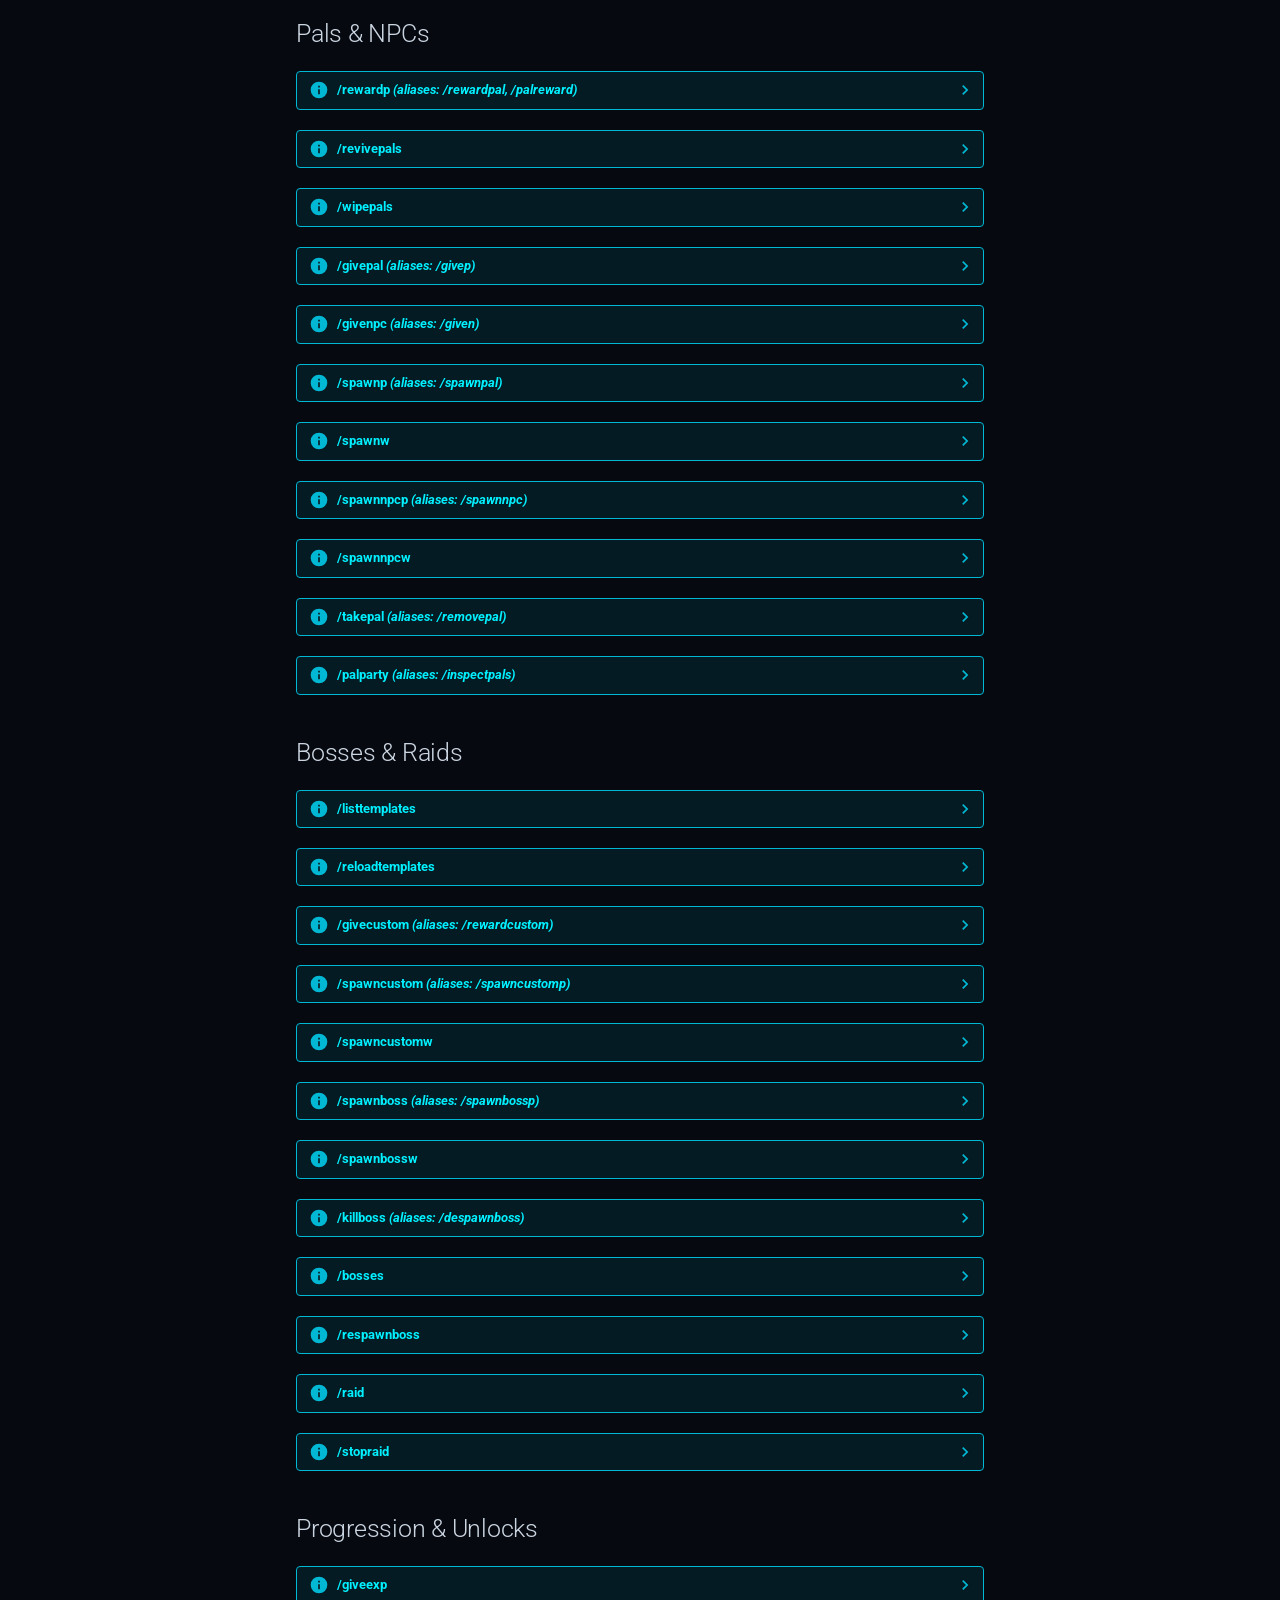
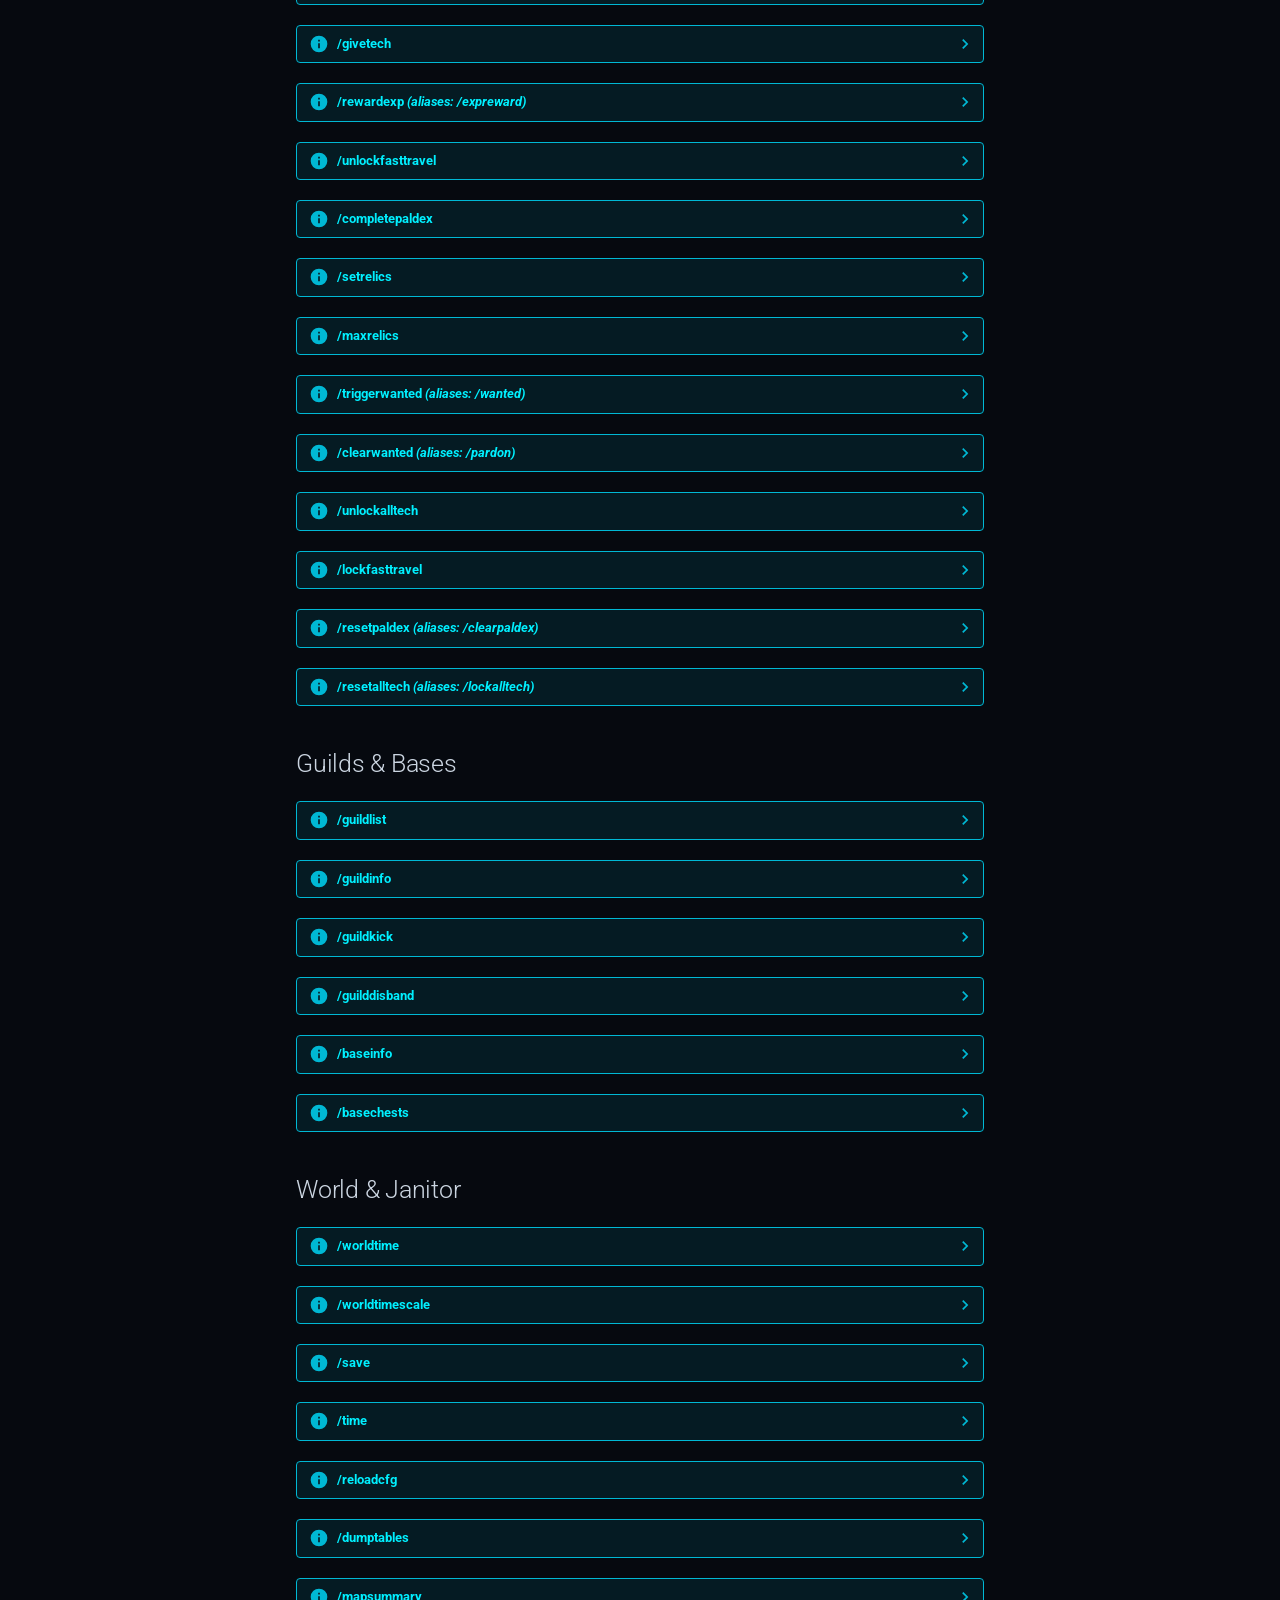
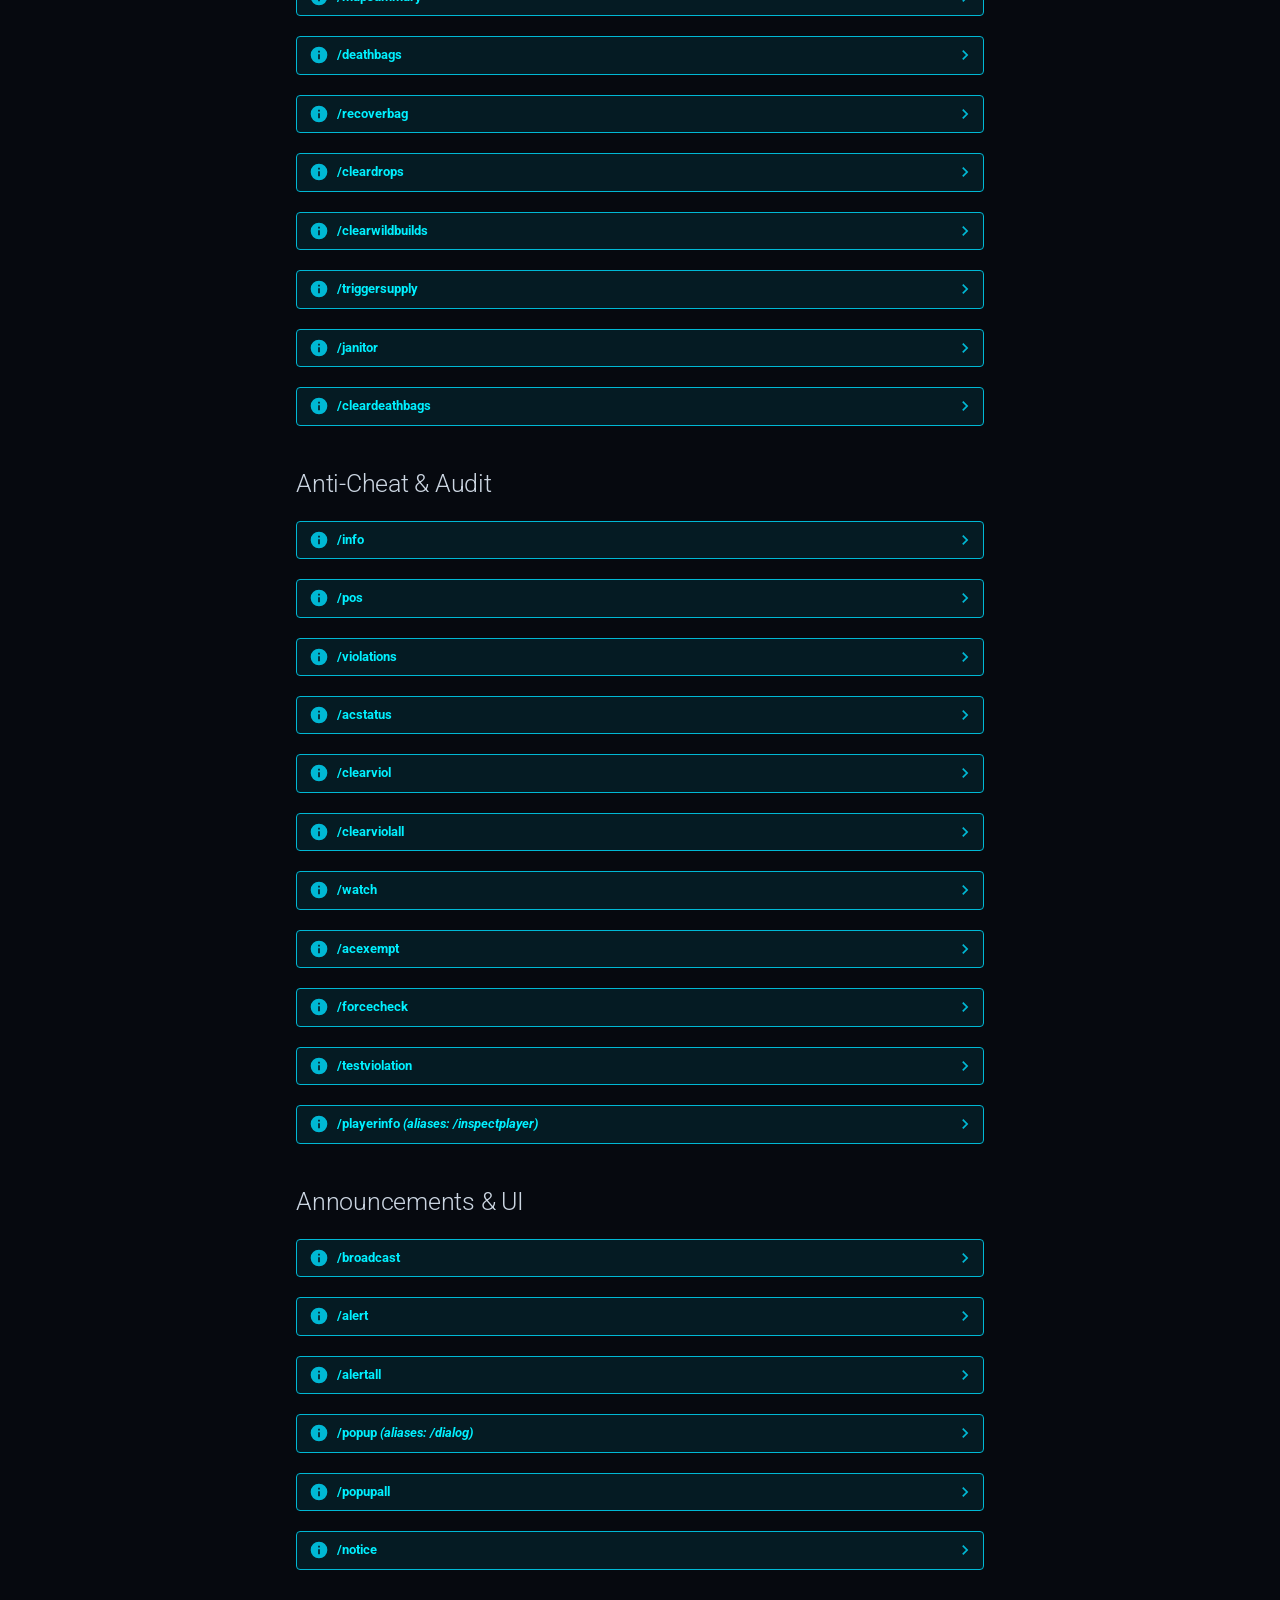
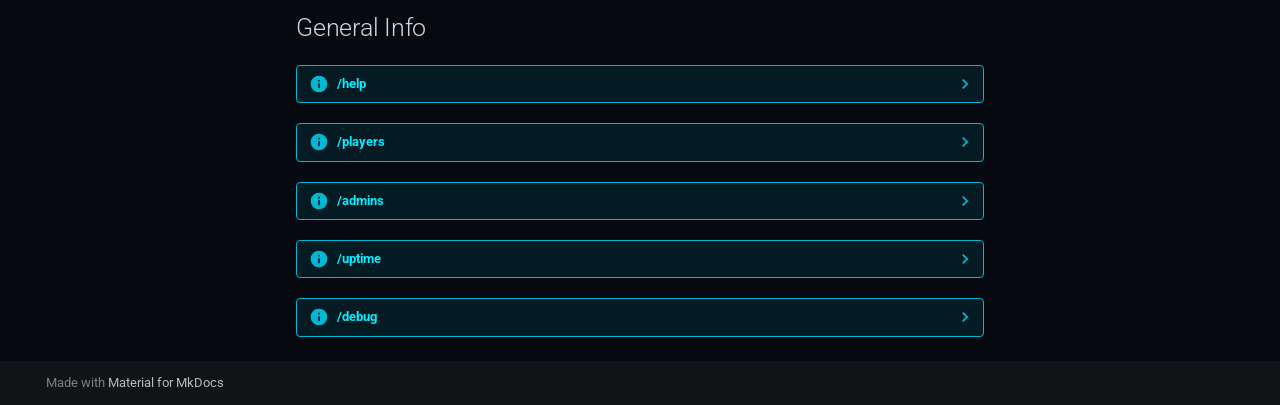
==== commit f80e9678: "Deploy updated documentation with Autonomous Janitor audit trail, live map radar REST endpoints, and" ====
--- a/Commands/index.html
+++ b/Commands/index.html
@@ -2055,15 +2055,30 @@
 </details>
 <details class="info">
 <summary>/janitor</summary>
-<p><strong>Syntax:</strong> <code>/janitor [status|run|toggle]</code><br />
-<strong>Description:</strong> Automated server maintenance: view stats, trigger manual sweep, or toggle.<br />
-<strong>Permissions:</strong> <code>In-Game Chat</code>, <code>REST API</code>, <code>Admin Only</code>  </p>
-<p><strong>Arguments:</strong>
-* <code>[status|run|toggle]</code> <strong>[Optional]</strong> &mdash; Janitor action ('status', 'run' for immediate sweep, 'toggle').</p>
+<p><strong>Syntax:</strong> <code>/janitor [status|run|toggle|history]</code><br />
+<strong>Description:</strong> Automated server maintenance: view stats, trigger immediate manual sweep, toggle automation, or inspect recent swept item history.<br />
+<strong>Permissions:</strong> <code>In-Game Chat</code>, <code>REST API</code>, <code>Admin Only</code>  </p>
+<p><strong>Arguments:</strong>
+* <code>[status|run|toggle|history]</code> <strong>[Optional]</strong> &mdash; Janitor action ('status', 'run', 'toggle', 'history' to view last swept items).</p>
 <p><strong>Example:</strong>
 <div class="highlight"><pre><span></span><code><a id="__codelineno-91-1" name="__codelineno-91-1" href="#__codelineno-91-1"></a>/janitor status
 <a id="__codelineno-91-2" name="__codelineno-91-2" href="#__codelineno-91-2"></a>/janitor run
-<a id="__codelineno-91-3" name="__codelineno-91-3" href="#__codelineno-91-3"></a>/janitor toggle
+<a id="__codelineno-91-3" name="__codelineno-91-3" href="#__codelineno-91-3"></a>/janitor history
+<a id="__codelineno-91-4" name="__codelineno-91-4" href="#__codelineno-91-4"></a>/janitor toggle
+</code></pre></div></p>
+</details>
+<details class="info">
+<summary>/cleardeathbags</summary>
+<p><strong>Syntax:</strong> <code>/cleardeathbags [player] [max_age_minutes]</code><br />
+<strong>Description:</strong> Purge player death corpse containers. Can target a specific player or all players, with optional age retention filter in minutes.<br />
+<strong>Permissions:</strong> <code>In-Game Chat</code>, <code>REST API</code>, <code>Admin Only</code>  </p>
+<p><strong>Arguments:</strong>
+* <code>[player]</code> <strong>[Optional]</strong> &mdash; Target player name or Steam ID (leave empty or 'all' for all players).
+* <code>[max_age_minutes]</code> <strong>[Optional]</strong> &mdash; Only purge deathbags older than this many minutes (default 0 = purge immediately).</p>
+<p><strong>Example:</strong>
+<div class="highlight"><pre><span></span><code><a id="__codelineno-92-1" name="__codelineno-92-1" href="#__codelineno-92-1"></a>/cleardeathbags
+<a id="__codelineno-92-2" name="__codelineno-92-2" href="#__codelineno-92-2"></a>/cleardeathbags Smooth
+<a id="__codelineno-92-3" name="__codelineno-92-3" href="#__codelineno-92-3"></a>/cleardeathbags all 120
 </code></pre></div></p>
 </details>
 <h2 id="anti-cheat-audit">Anti-Cheat &amp; Audit</h2>
@@ -2075,7 +2090,7 @@
 <p><strong>Arguments:</strong>
 * <code>&lt;player&gt;</code> <strong>[Required]</strong> &mdash; Target player name or Steam ID (e.g. Smooth, 76561198000000000).</p>
 <p><strong>Example:</strong>
-<div class="highlight"><pre><span></span><code><a id="__codelineno-92-1" name="__codelineno-92-1" href="#__codelineno-92-1"></a>/info Smooth
+<div class="highlight"><pre><span></span><code><a id="__codelineno-93-1" name="__codelineno-93-1" href="#__codelineno-93-1"></a>/info Smooth
 </code></pre></div></p>
 </details>
 <details class="info">
@@ -2086,7 +2101,7 @@
 <p><strong>Arguments:</strong>
 * <code>&lt;player&gt;</code> <strong>[Required]</strong> &mdash; Target player name or Steam ID (e.g. Smooth, 76561198000000000).</p>
 <p><strong>Example:</strong>
-<div class="highlight"><pre><span></span><code><a id="__codelineno-93-1" name="__codelineno-93-1" href="#__codelineno-93-1"></a>/pos Smooth
+<div class="highlight"><pre><span></span><code><a id="__codelineno-94-1" name="__codelineno-94-1" href="#__codelineno-94-1"></a>/pos Smooth
 </code></pre></div></p>
 </details>
 <details class="info">
@@ -2097,7 +2112,7 @@
 <p><strong>Arguments:</strong>
 * <code>&lt;player&gt;</code> <strong>[Required]</strong> &mdash; Target player name or Steam ID (e.g. Smooth, 76561198000000000).</p>
 <p><strong>Example:</strong>
-<div class="highlight"><pre><span></span><code><a id="__codelineno-94-1" name="__codelineno-94-1" href="#__codelineno-94-1"></a>/violations Smooth
+<div class="highlight"><pre><span></span><code><a id="__codelineno-95-1" name="__codelineno-95-1" href="#__codelineno-95-1"></a>/violations Smooth
 </code></pre></div></p>
 </details>
 <details class="info">
@@ -2108,7 +2123,7 @@
 <p><strong>Arguments:</strong>
 * None</p>
 <p><strong>Example:</strong>
-<div class="highlight"><pre><span></span><code><a id="__codelineno-95-1" name="__codelineno-95-1" href="#__codelineno-95-1"></a>/acstatus
+<div class="highlight"><pre><span></span><code><a id="__codelineno-96-1" name="__codelineno-96-1" href="#__codelineno-96-1"></a>/acstatus
 </code></pre></div></p>
 </details>
 <details class="info">
@@ -2119,7 +2134,7 @@
 <p><strong>Arguments:</strong>
 * <code>&lt;player&gt;</code> <strong>[Required]</strong> &mdash; Target player name or Steam ID (e.g. Smooth, 76561198000000000).</p>
 <p><strong>Example:</strong>
-<div class="highlight"><pre><span></span><code><a id="__codelineno-96-1" name="__codelineno-96-1" href="#__codelineno-96-1"></a>/clearviol Smooth
+<div class="highlight"><pre><span></span><code><a id="__codelineno-97-1" name="__codelineno-97-1" href="#__codelineno-97-1"></a>/clearviol Smooth
 </code></pre></div></p>
 </details>
 <details class="info">
@@ -2130,7 +2145,7 @@
 <p><strong>Arguments:</strong>
 * None</p>
 <p><strong>Example:</strong>
-<div class="highlight"><pre><span></span><code><a id="__codelineno-97-1" name="__codelineno-97-1" href="#__codelineno-97-1"></a>/clearviolall
+<div class="highlight"><pre><span></span><code><a id="__codelineno-98-1" name="__codelineno-98-1" href="#__codelineno-98-1"></a>/clearviolall
 </code></pre></div></p>
 </details>
 <details class="info">
@@ -2142,8 +2157,8 @@
 * <code>&lt;player&gt;</code> <strong>[Required]</strong> &mdash; Target player name or Steam ID (e.g. Smooth, 76561198000000000).
 * <code>[on|off]</code> <strong>[Optional]</strong> &mdash; State toggle ('on' or 'off').</p>
 <p><strong>Example:</strong>
-<div class="highlight"><pre><span></span><code><a id="__codelineno-98-1" name="__codelineno-98-1" href="#__codelineno-98-1"></a>/watch Smooth on
-<a id="__codelineno-98-2" name="__codelineno-98-2" href="#__codelineno-98-2"></a>/watch Smooth off
+<div class="highlight"><pre><span></span><code><a id="__codelineno-99-1" name="__codelineno-99-1" href="#__codelineno-99-1"></a>/watch Smooth on
+<a id="__codelineno-99-2" name="__codelineno-99-2" href="#__codelineno-99-2"></a>/watch Smooth off
 </code></pre></div></p>
 </details>
 <details class="info">
@@ -2155,7 +2170,7 @@
 * <code>&lt;player&gt;</code> <strong>[Required]</strong> &mdash; Target player name or Steam ID (e.g. Smooth, 76561198000000000).
 * <code>[on|off]</code> <strong>[Optional]</strong> &mdash; State toggle ('on' or 'off').</p>
 <p><strong>Example:</strong>
-<div class="highlight"><pre><span></span><code><a id="__codelineno-99-1" name="__codelineno-99-1" href="#__codelineno-99-1"></a>/acexempt TrustedAdmin on
+<div class="highlight"><pre><span></span><code><a id="__codelineno-100-1" name="__codelineno-100-1" href="#__codelineno-100-1"></a>/acexempt TrustedAdmin on
 </code></pre></div></p>
 </details>
 <details class="info">
@@ -2166,7 +2181,7 @@
 <p><strong>Arguments:</strong>
 * <code>&lt;player&gt;</code> <strong>[Required]</strong> &mdash; Target player name or Steam ID (e.g. Smooth, 76561198000000000).</p>
 <p><strong>Example:</strong>
-<div class="highlight"><pre><span></span><code><a id="__codelineno-100-1" name="__codelineno-100-1" href="#__codelineno-100-1"></a>/forcecheck Smooth
+<div class="highlight"><pre><span></span><code><a id="__codelineno-101-1" name="__codelineno-101-1" href="#__codelineno-101-1"></a>/forcecheck Smooth
 </code></pre></div></p>
 </details>
 <details class="info">
@@ -2179,7 +2194,7 @@
 * <code>[type]</code> <strong>[Optional]</strong> &mdash; Parameter: type
 * <code>[detail]</code> <strong>[Optional]</strong> &mdash; Parameter: detail</p>
 <p><strong>Example:</strong>
-<div class="highlight"><pre><span></span><code><a id="__codelineno-101-1" name="__codelineno-101-1" href="#__codelineno-101-1"></a>/testviolation Smooth SPEED_HACK "1500cm/s jump"
+<div class="highlight"><pre><span></span><code><a id="__codelineno-102-1" name="__codelineno-102-1" href="#__codelineno-102-1"></a>/testviolation Smooth SPEED_HACK "1500cm/s jump"
 </code></pre></div></p>
 </details>
 <details class="info">
@@ -2191,7 +2206,7 @@
 <p><strong>Arguments:</strong>
 * <code>&lt;player|uid&gt;</code> <strong>[Required]</strong> &mdash; Parameter: player|uid</p>
 <p><strong>Example:</strong>
-<div class="highlight"><pre><span></span><code><a id="__codelineno-102-1" name="__codelineno-102-1" href="#__codelineno-102-1"></a>/playerinfo Smooth
+<div class="highlight"><pre><span></span><code><a id="__codelineno-103-1" name="__codelineno-103-1" href="#__codelineno-103-1"></a>/playerinfo Smooth
 </code></pre></div></p>
 </details>
 <h2 id="announcements-ui">Announcements &amp; UI</h2>
@@ -2203,7 +2218,7 @@
 <p><strong>Arguments:</strong>
 * <code>&lt;message&gt;</code> <strong>[Required]</strong> &mdash; Message string to broadcast or send to player.</p>
 <p><strong>Example:</strong>
-<div class="highlight"><pre><span></span><code><a id="__codelineno-103-1" name="__codelineno-103-1" href="#__codelineno-103-1"></a>/broadcast "Server will restart in 15 minutes."
+<div class="highlight"><pre><span></span><code><a id="__codelineno-104-1" name="__codelineno-104-1" href="#__codelineno-104-1"></a>/broadcast "Server will restart in 15 minutes."
 </code></pre></div></p>
 </details>
 <details class="info">
@@ -2215,7 +2230,7 @@
 * <code>&lt;player|*&gt;</code> <strong>[Required]</strong> &mdash; Parameter: player|<em>
 * <code>&lt;message&gt;</code> </em><em>[Required]</em>* &mdash; Message string to broadcast or send to player.</p>
 <p><strong>Example:</strong>
-<div class="highlight"><pre><span></span><code><a id="__codelineno-104-1" name="__codelineno-104-1" href="#__codelineno-104-1"></a>/alert Smooth "Please move your base off the pathway"
+<div class="highlight"><pre><span></span><code><a id="__codelineno-105-1" name="__codelineno-105-1" href="#__codelineno-105-1"></a>/alert Smooth "Please move your base off the pathway"
 </code></pre></div></p>
 </details>
 <details class="info">
@@ -2226,7 +2241,7 @@
 <p><strong>Arguments:</strong>
 * <code>&lt;message&gt;</code> <strong>[Required]</strong> &mdash; Message string to broadcast or send to player.</p>
 <p><strong>Example:</strong>
-<div class="highlight"><pre><span></span><code><a id="__codelineno-105-1" name="__codelineno-105-1" href="#__codelineno-105-1"></a>/alertall "Global server event started!"
+<div class="highlight"><pre><span></span><code><a id="__codelineno-106-1" name="__codelineno-106-1" href="#__codelineno-106-1"></a>/alertall "Global server event started!"
 </code></pre></div></p>
 </details>
 <details class="info">
@@ -2239,7 +2254,7 @@
 * <code>[player|all]</code> <strong>[Optional]</strong> &mdash; Parameter: player|all
 * <code>&lt;message&gt;</code> <strong>[Required]</strong> &mdash; Message string to broadcast or send to player.</p>
 <p><strong>Example:</strong>
-<div class="highlight"><pre><span></span><code><a id="__codelineno-106-1" name="__codelineno-106-1" href="#__codelineno-106-1"></a>/popup all "Welcome to the PalSupervisor Dedicated Server!"
+<div class="highlight"><pre><span></span><code><a id="__codelineno-107-1" name="__codelineno-107-1" href="#__codelineno-107-1"></a>/popup all "Welcome to the PalSupervisor Dedicated Server!"
 </code></pre></div></p>
 </details>
 <details class="info">
@@ -2250,7 +2265,7 @@
 <p><strong>Arguments:</strong>
 * <code>&lt;message&gt;</code> <strong>[Required]</strong> &mdash; Message string to broadcast or send to player.</p>
 <p><strong>Example:</strong>
-<div class="highlight"><pre><span></span><code><a id="__codelineno-107-1" name="__codelineno-107-1" href="#__codelineno-107-1"></a>/popupall &lt;message&gt;
+<div class="highlight"><pre><span></span><code><a id="__codelineno-108-1" name="__codelineno-108-1" href="#__codelineno-108-1"></a>/popupall &lt;message&gt;
 </code></pre></div></p>
 </details>
 <details class="info">
@@ -2261,7 +2276,7 @@
 <p><strong>Arguments:</strong>
 * <code>&lt;message&gt;</code> <strong>[Required]</strong> &mdash; Message string to broadcast or send to player.</p>
 <p><strong>Example:</strong>
-<div class="highlight"><pre><span></span><code><a id="__codelineno-108-1" name="__codelineno-108-1" href="#__codelineno-108-1"></a>/notice "Daily automated maintenance at 04:00 UTC."
+<div class="highlight"><pre><span></span><code><a id="__codelineno-109-1" name="__codelineno-109-1" href="#__codelineno-109-1"></a>/notice "Daily automated maintenance at 04:00 UTC."
 </code></pre></div></p>
 </details>
 <h2 id="general-info">General Info</h2>
@@ -2273,8 +2288,8 @@
 <p><strong>Arguments:</strong>
 * <code>[command]</code> <strong>[Optional]</strong> &mdash; Parameter: command</p>
 <p><strong>Example:</strong>
-<div class="highlight"><pre><span></span><code><a id="__codelineno-109-1" name="__codelineno-109-1" href="#__codelineno-109-1"></a>/help
-<a id="__codelineno-109-2" name="__codelineno-109-2" href="#__codelineno-109-2"></a>/help spawnp
+<div class="highlight"><pre><span></span><code><a id="__codelineno-110-1" name="__codelineno-110-1" href="#__codelineno-110-1"></a>/help
+<a id="__codelineno-110-2" name="__codelineno-110-2" href="#__codelineno-110-2"></a>/help spawnp
 </code></pre></div></p>
 </details>
 <details class="info">
@@ -2285,7 +2300,7 @@
 <p><strong>Arguments:</strong>
 * None</p>
 <p><strong>Example:</strong>
-<div class="highlight"><pre><span></span><code><a id="__codelineno-110-1" name="__codelineno-110-1" href="#__codelineno-110-1"></a>/players
+<div class="highlight"><pre><span></span><code><a id="__codelineno-111-1" name="__codelineno-111-1" href="#__codelineno-111-1"></a>/players
 </code></pre></div></p>
 </details>
 <details class="info">
@@ -2296,7 +2311,7 @@
 <p><strong>Arguments:</strong>
 * None</p>
 <p><strong>Example:</strong>
-<div class="highlight"><pre><span></span><code><a id="__codelineno-111-1" name="__codelineno-111-1" href="#__codelineno-111-1"></a>/admins
+<div class="highlight"><pre><span></span><code><a id="__codelineno-112-1" name="__codelineno-112-1" href="#__codelineno-112-1"></a>/admins
 </code></pre></div></p>
 </details>
 <details class="info">
@@ -2307,7 +2322,7 @@
 <p><strong>Arguments:</strong>
 * None</p>
 <p><strong>Example:</strong>
-<div class="highlight"><pre><span></span><code><a id="__codelineno-112-1" name="__codelineno-112-1" href="#__codelineno-112-1"></a>/uptime
+<div class="highlight"><pre><span></span><code><a id="__codelineno-113-1" name="__codelineno-113-1" href="#__codelineno-113-1"></a>/uptime
 </code></pre></div></p>
 </details>
 <details class="info">
@@ -2318,7 +2333,7 @@
 <p><strong>Arguments:</strong>
 * None</p>
 <p><strong>Example:</strong>
-<div class="highlight"><pre><span></span><code><a id="__codelineno-113-1" name="__codelineno-113-1" href="#__codelineno-113-1"></a>/debug
+<div class="highlight"><pre><span></span><code><a id="__codelineno-114-1" name="__codelineno-114-1" href="#__codelineno-114-1"></a>/debug
 </code></pre></div></p>
 </details>
 
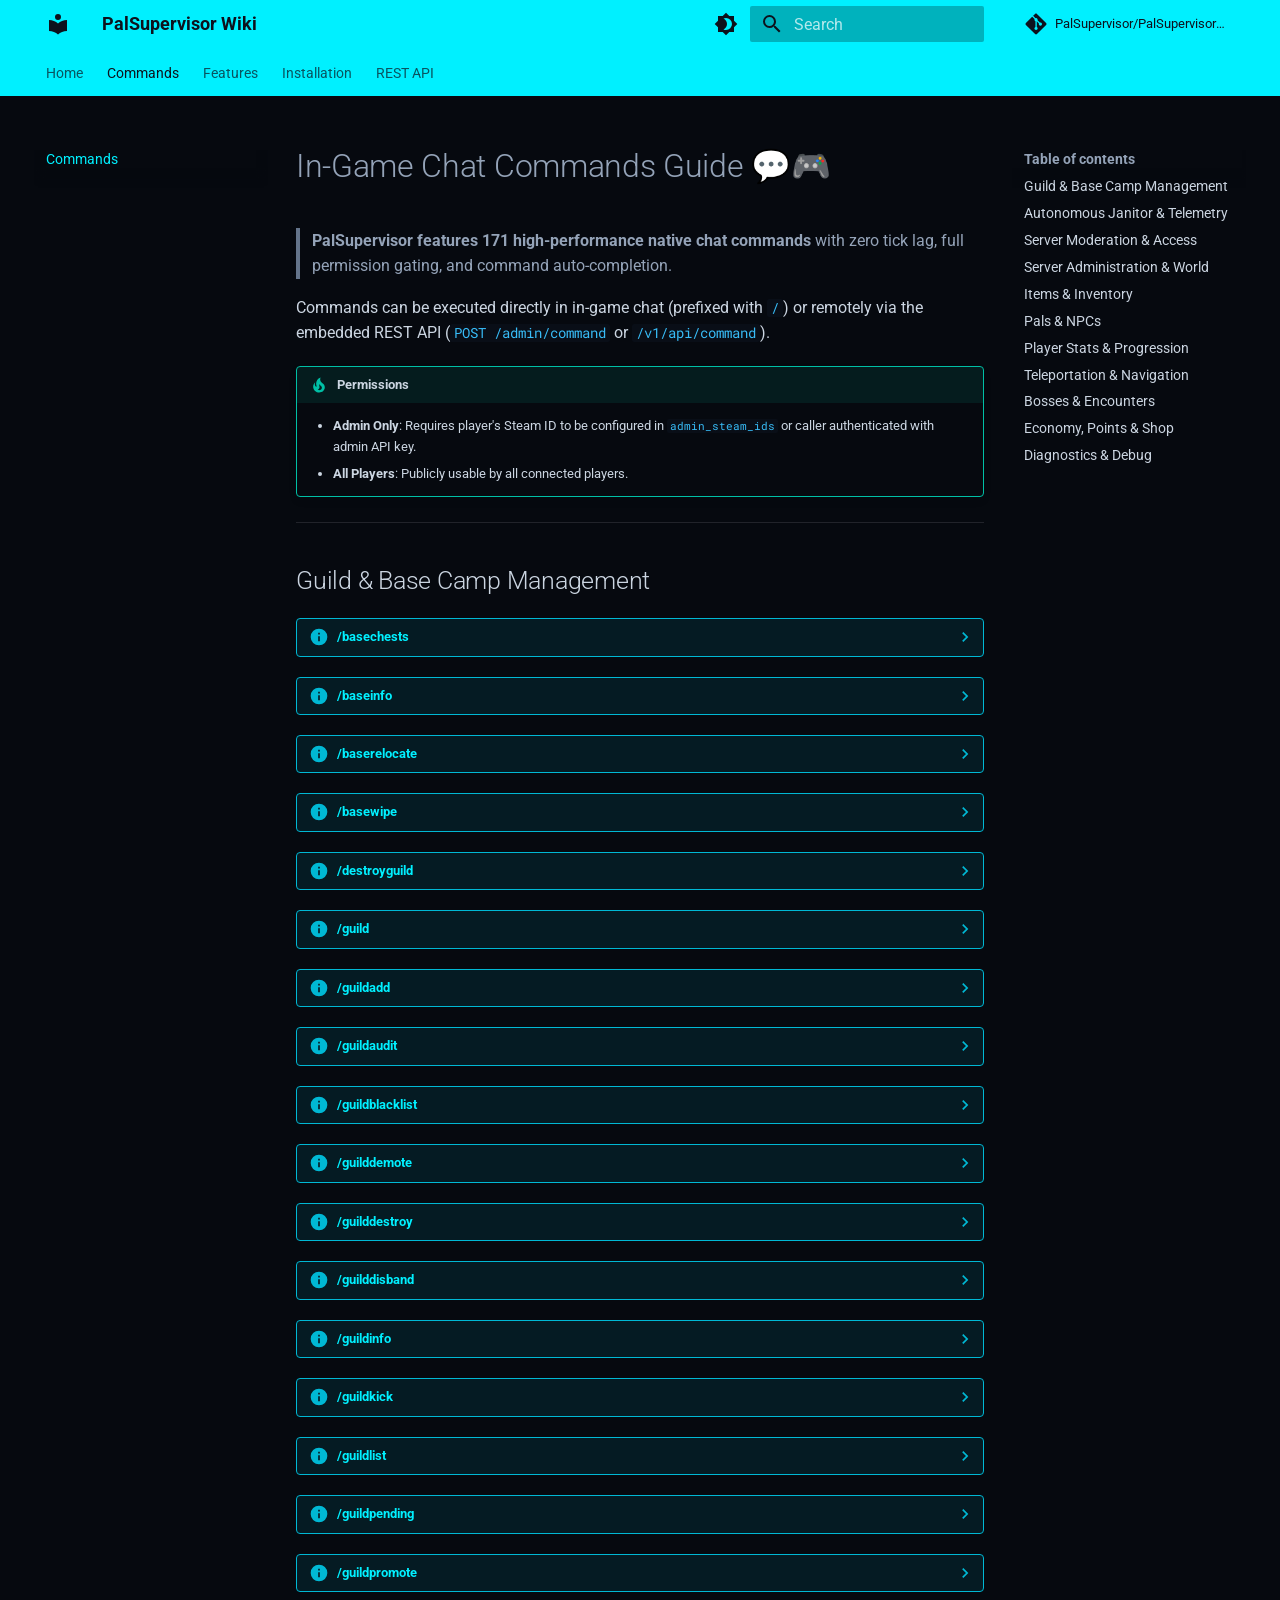
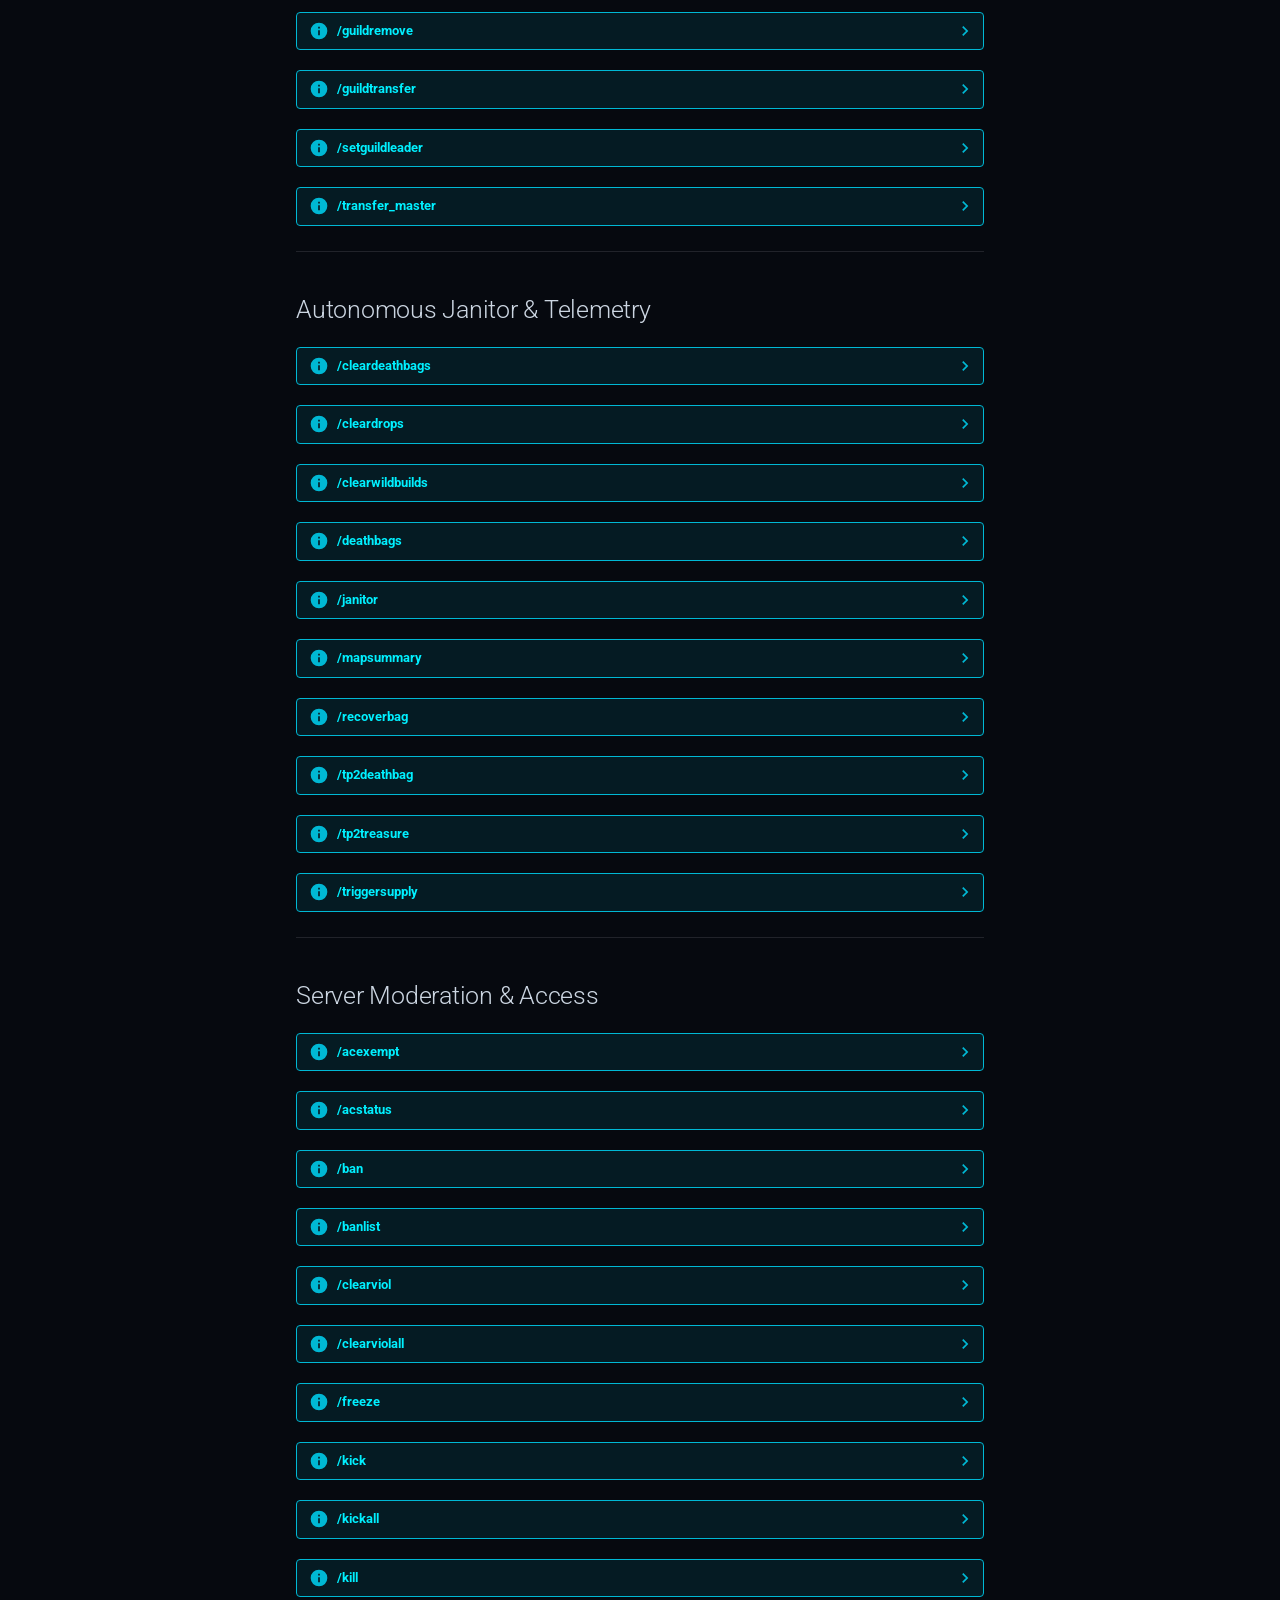
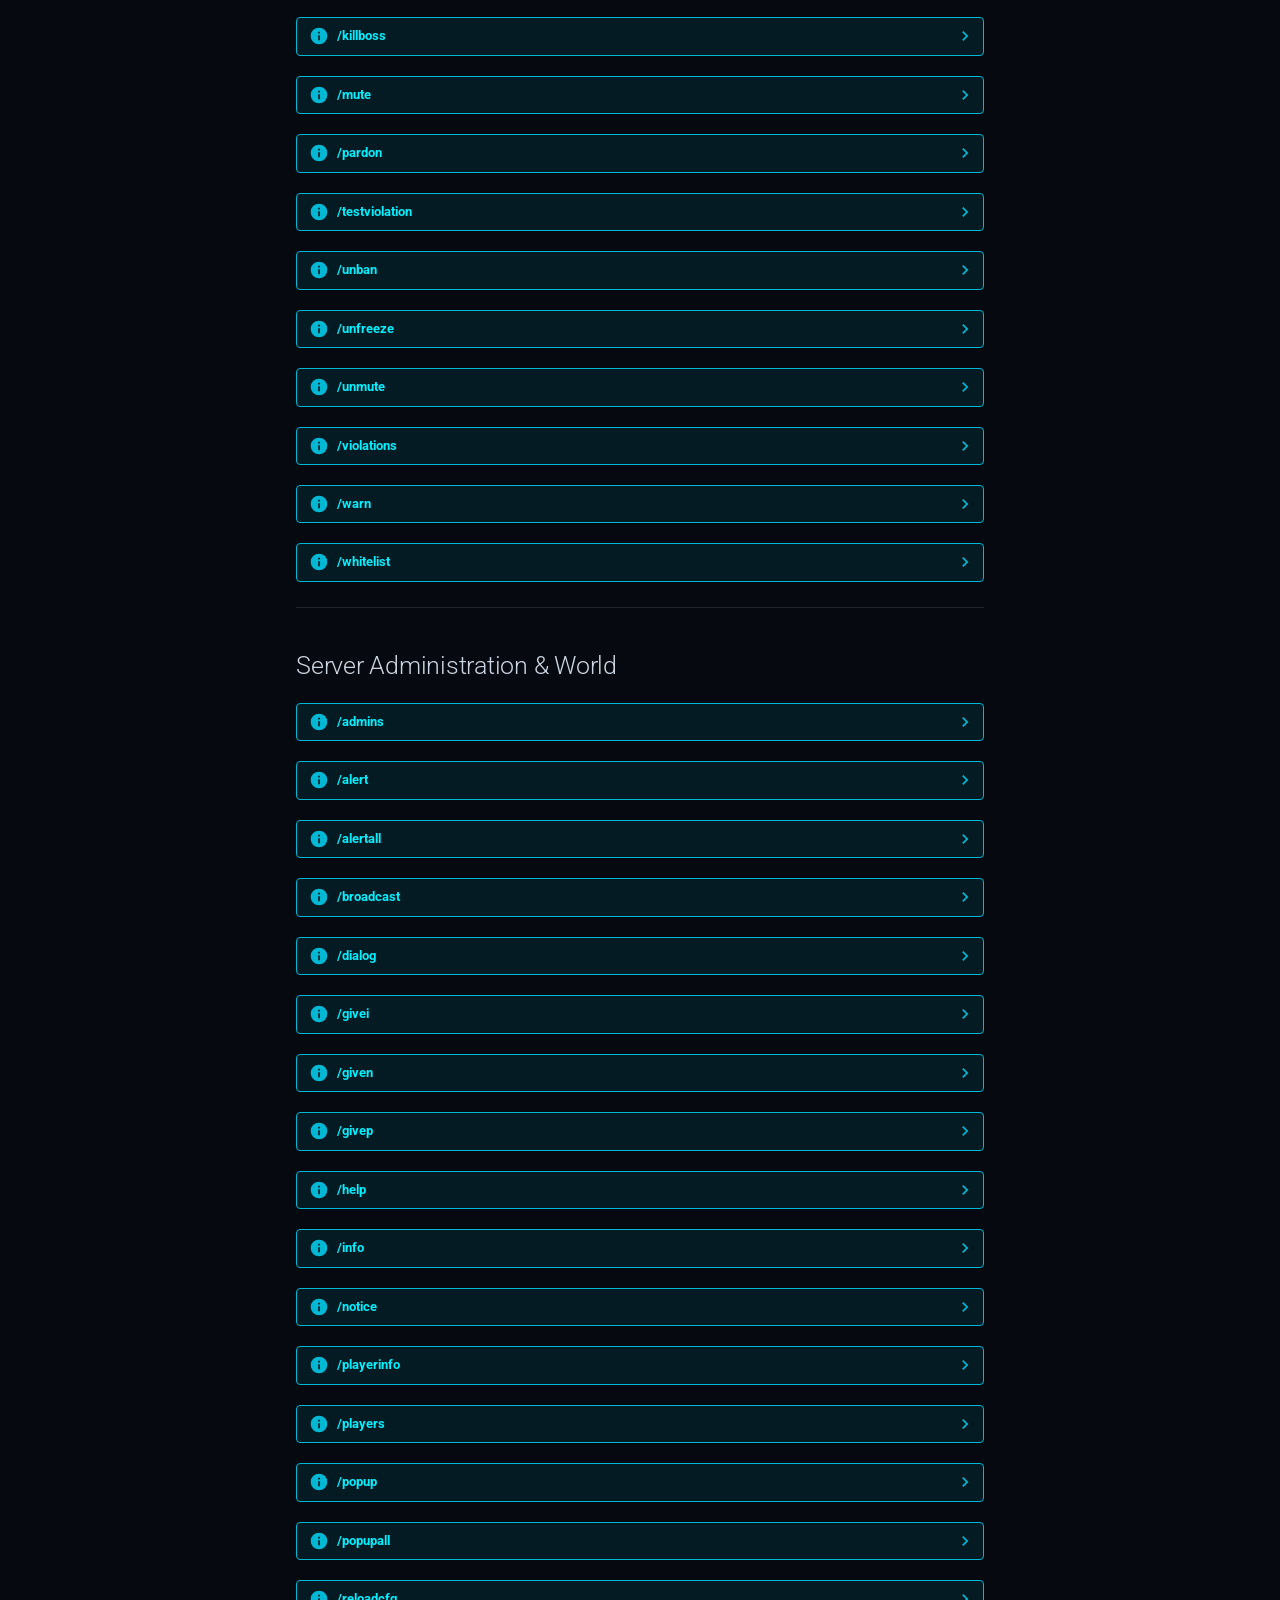
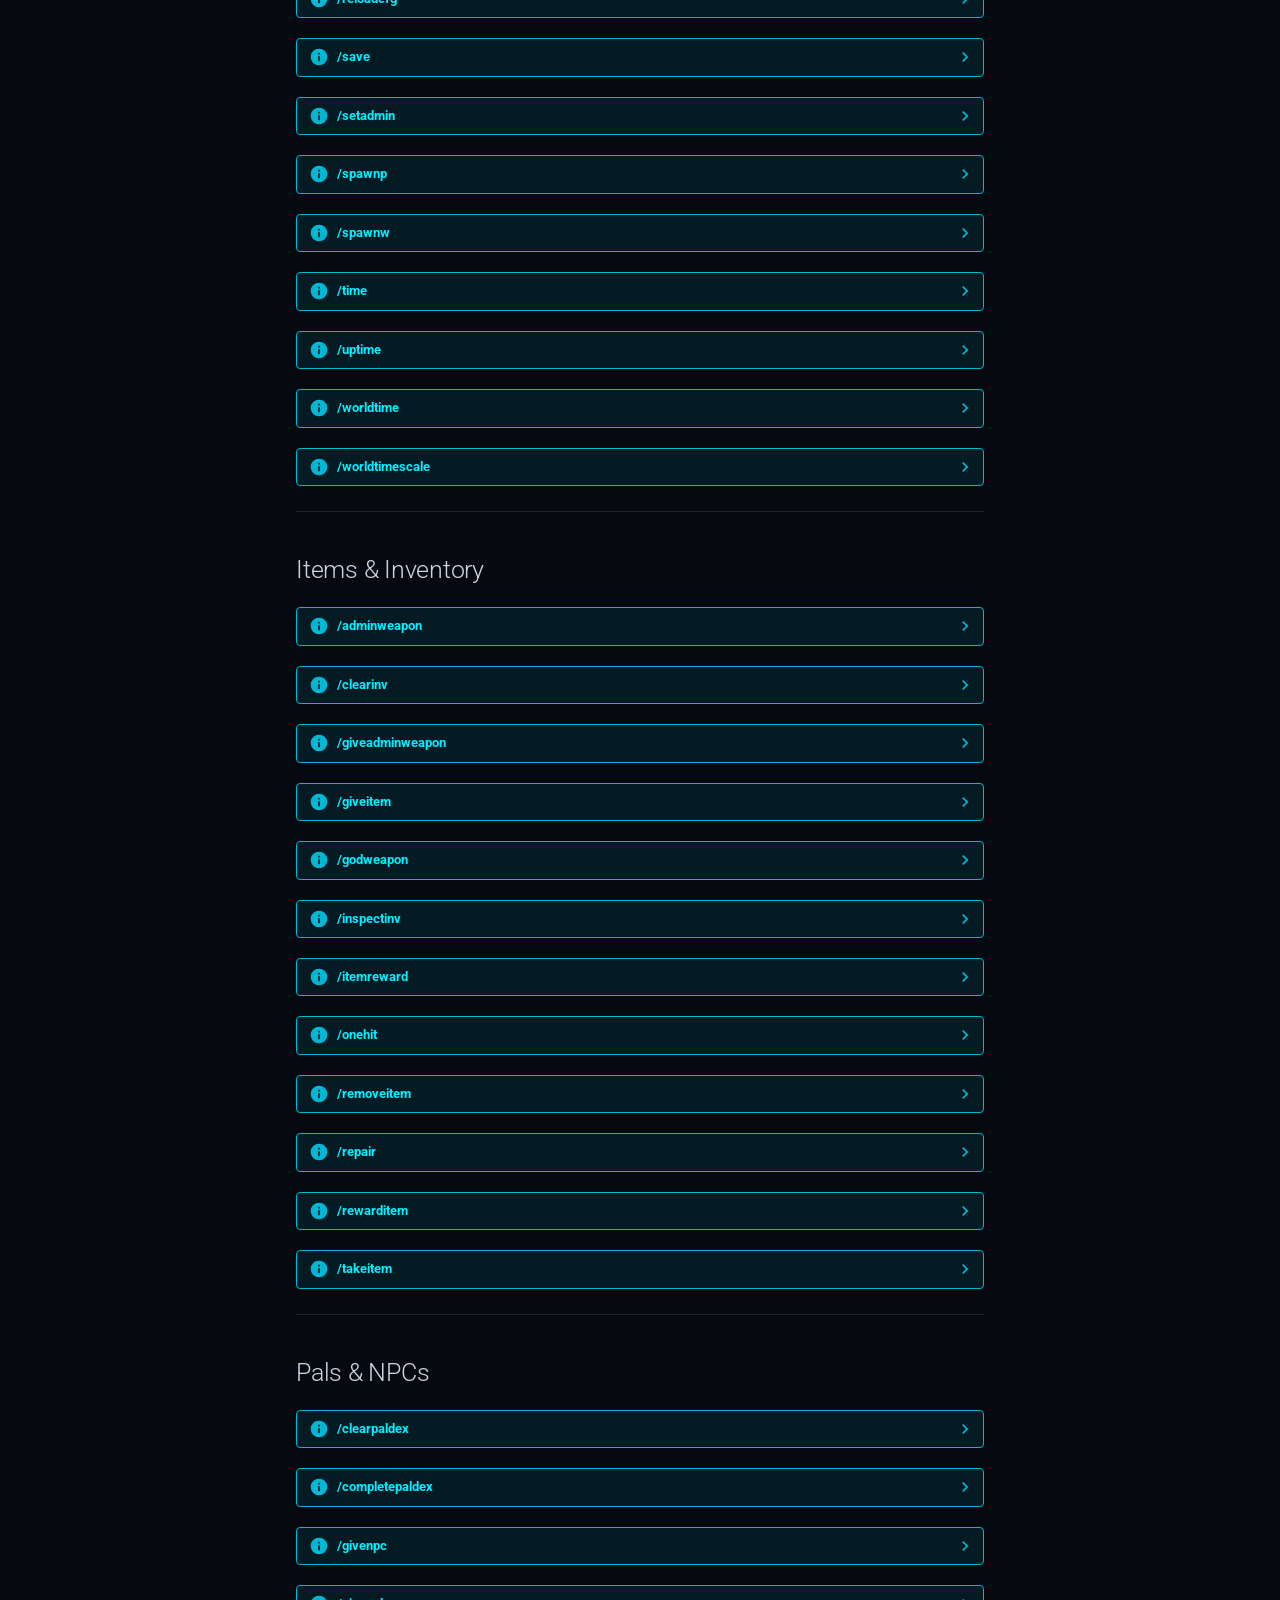
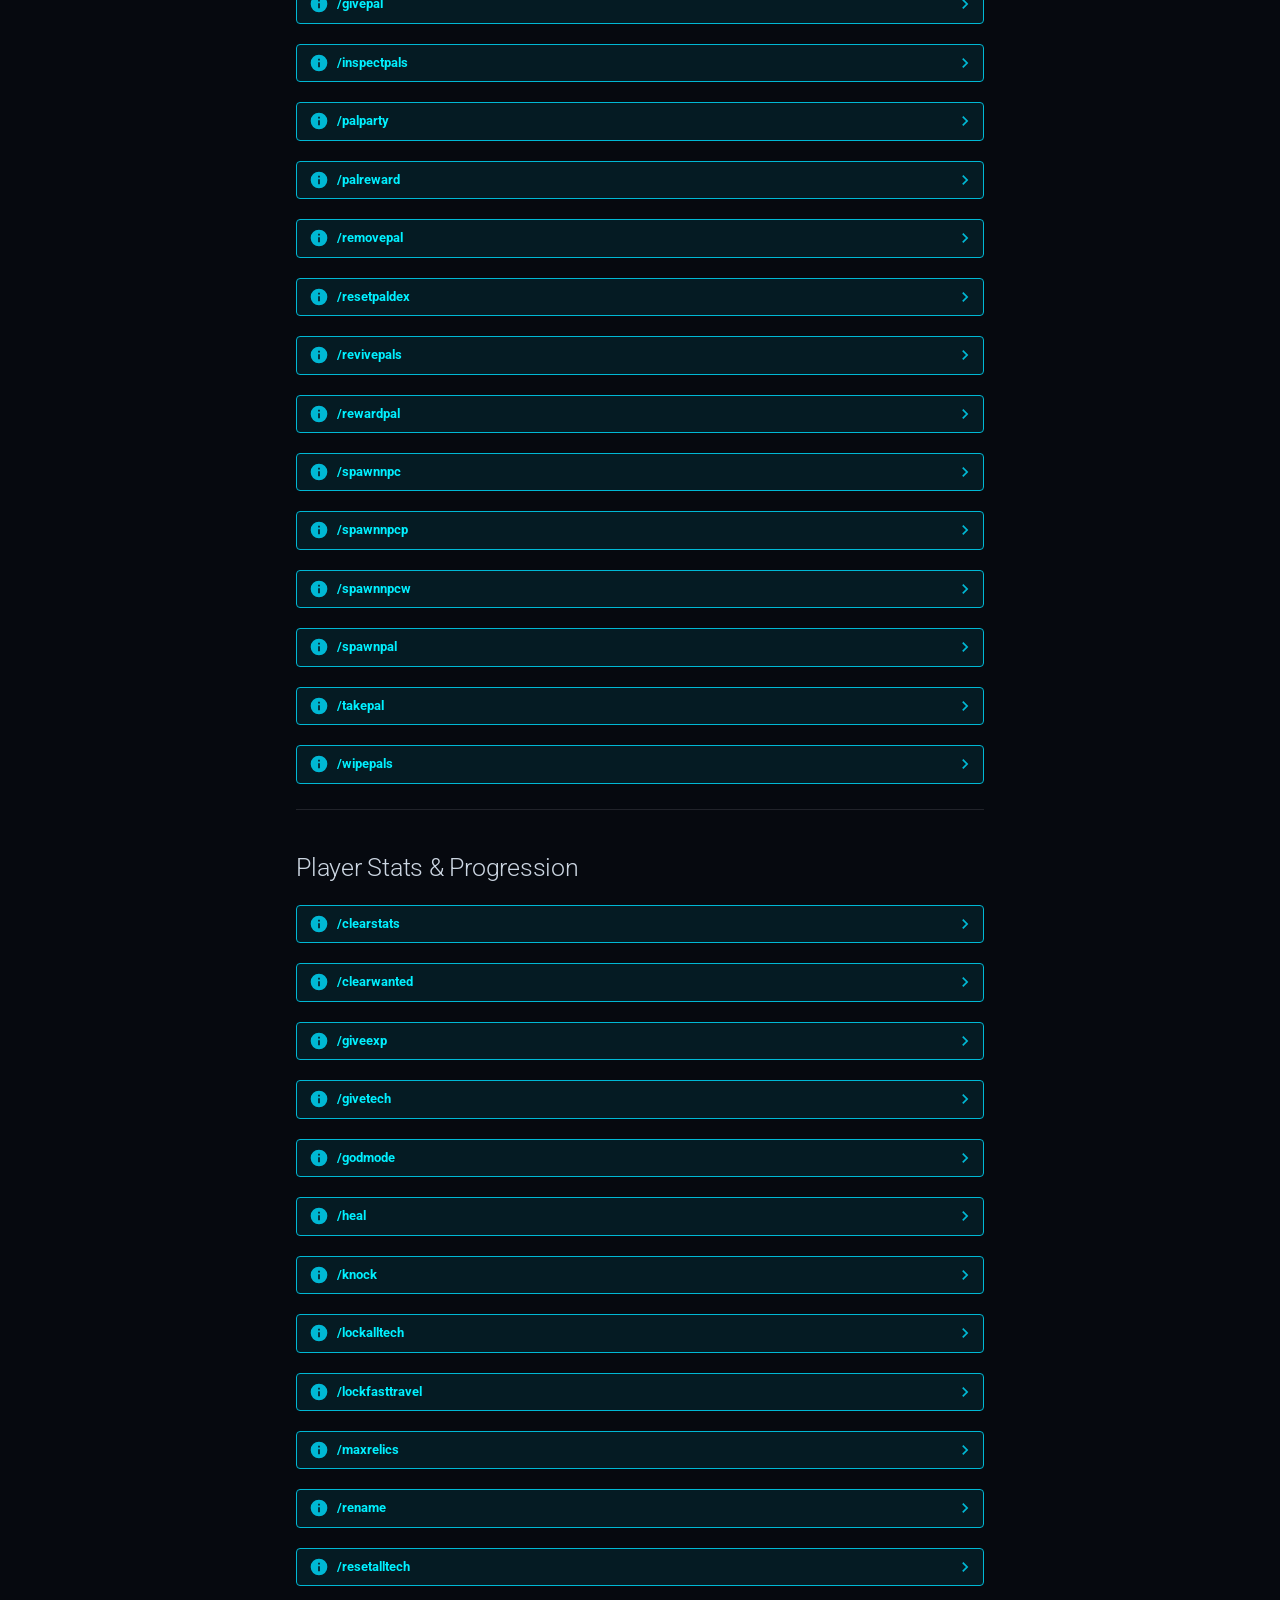
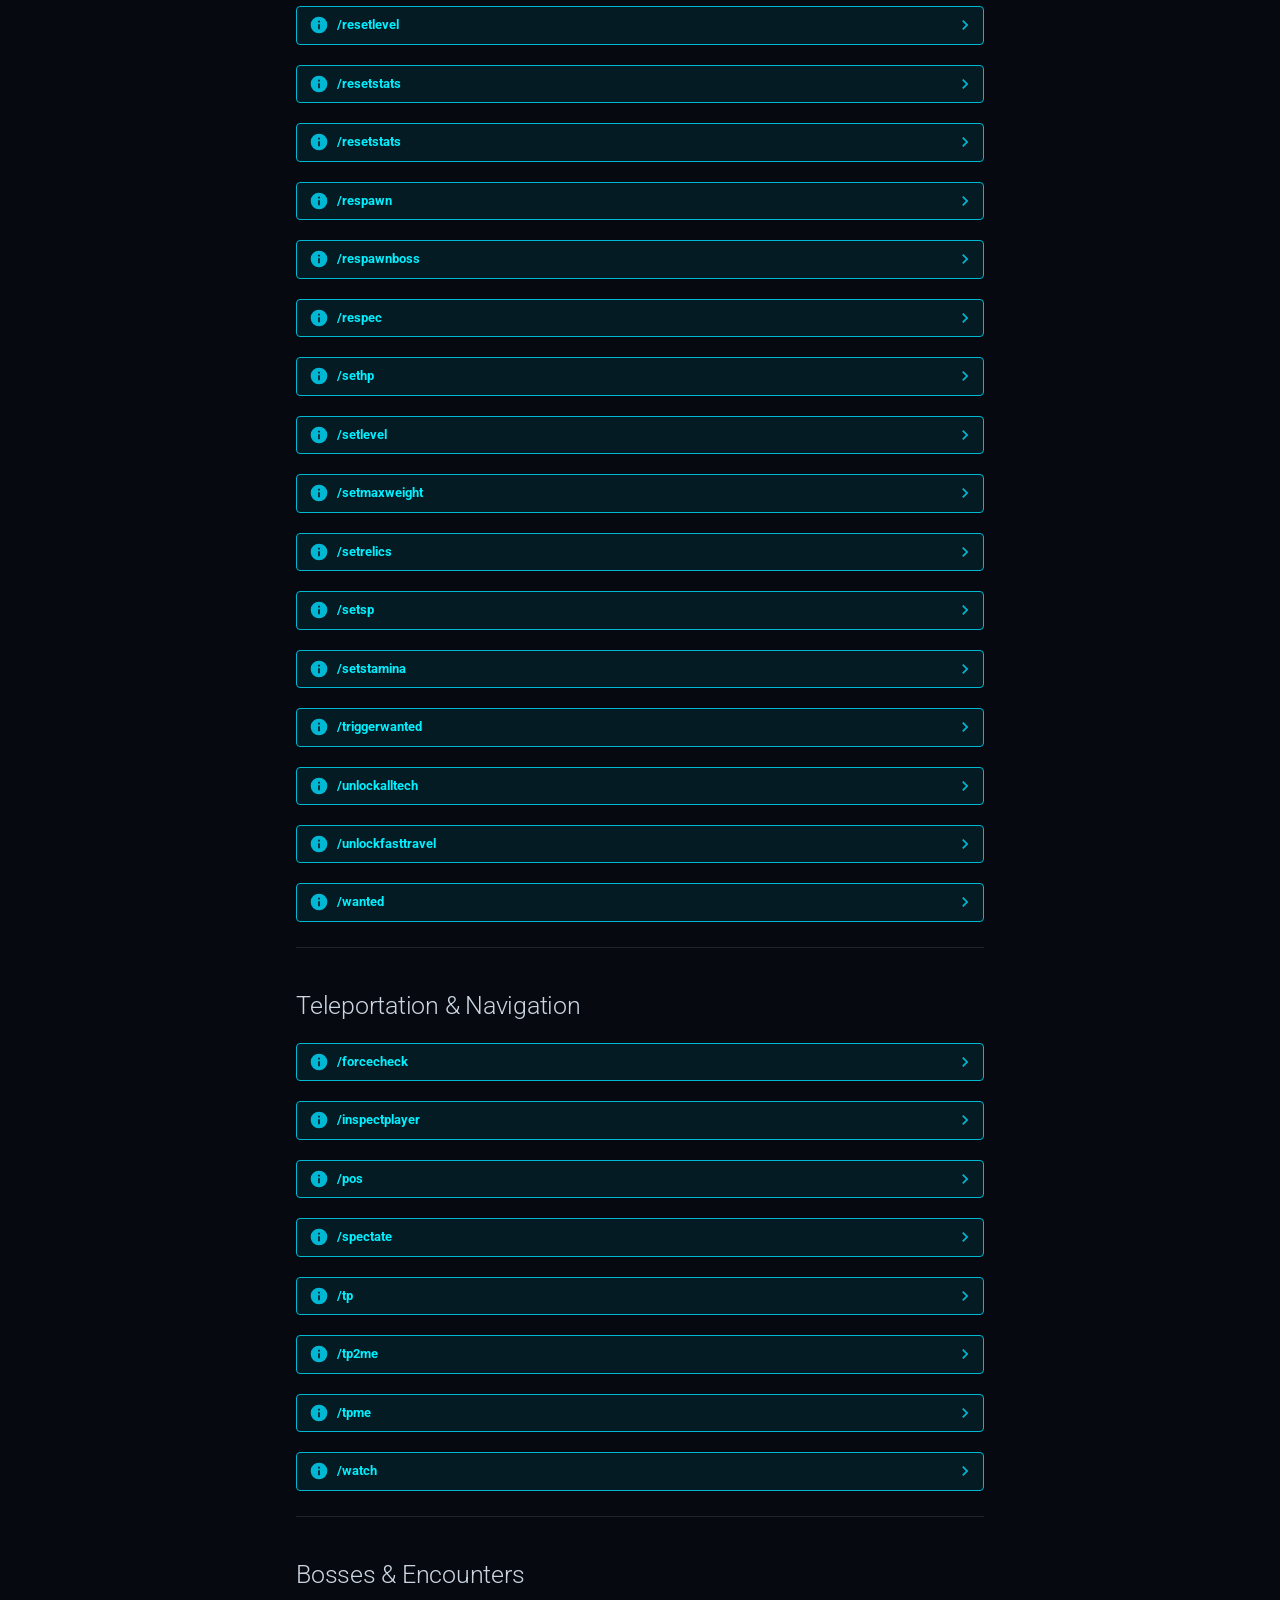
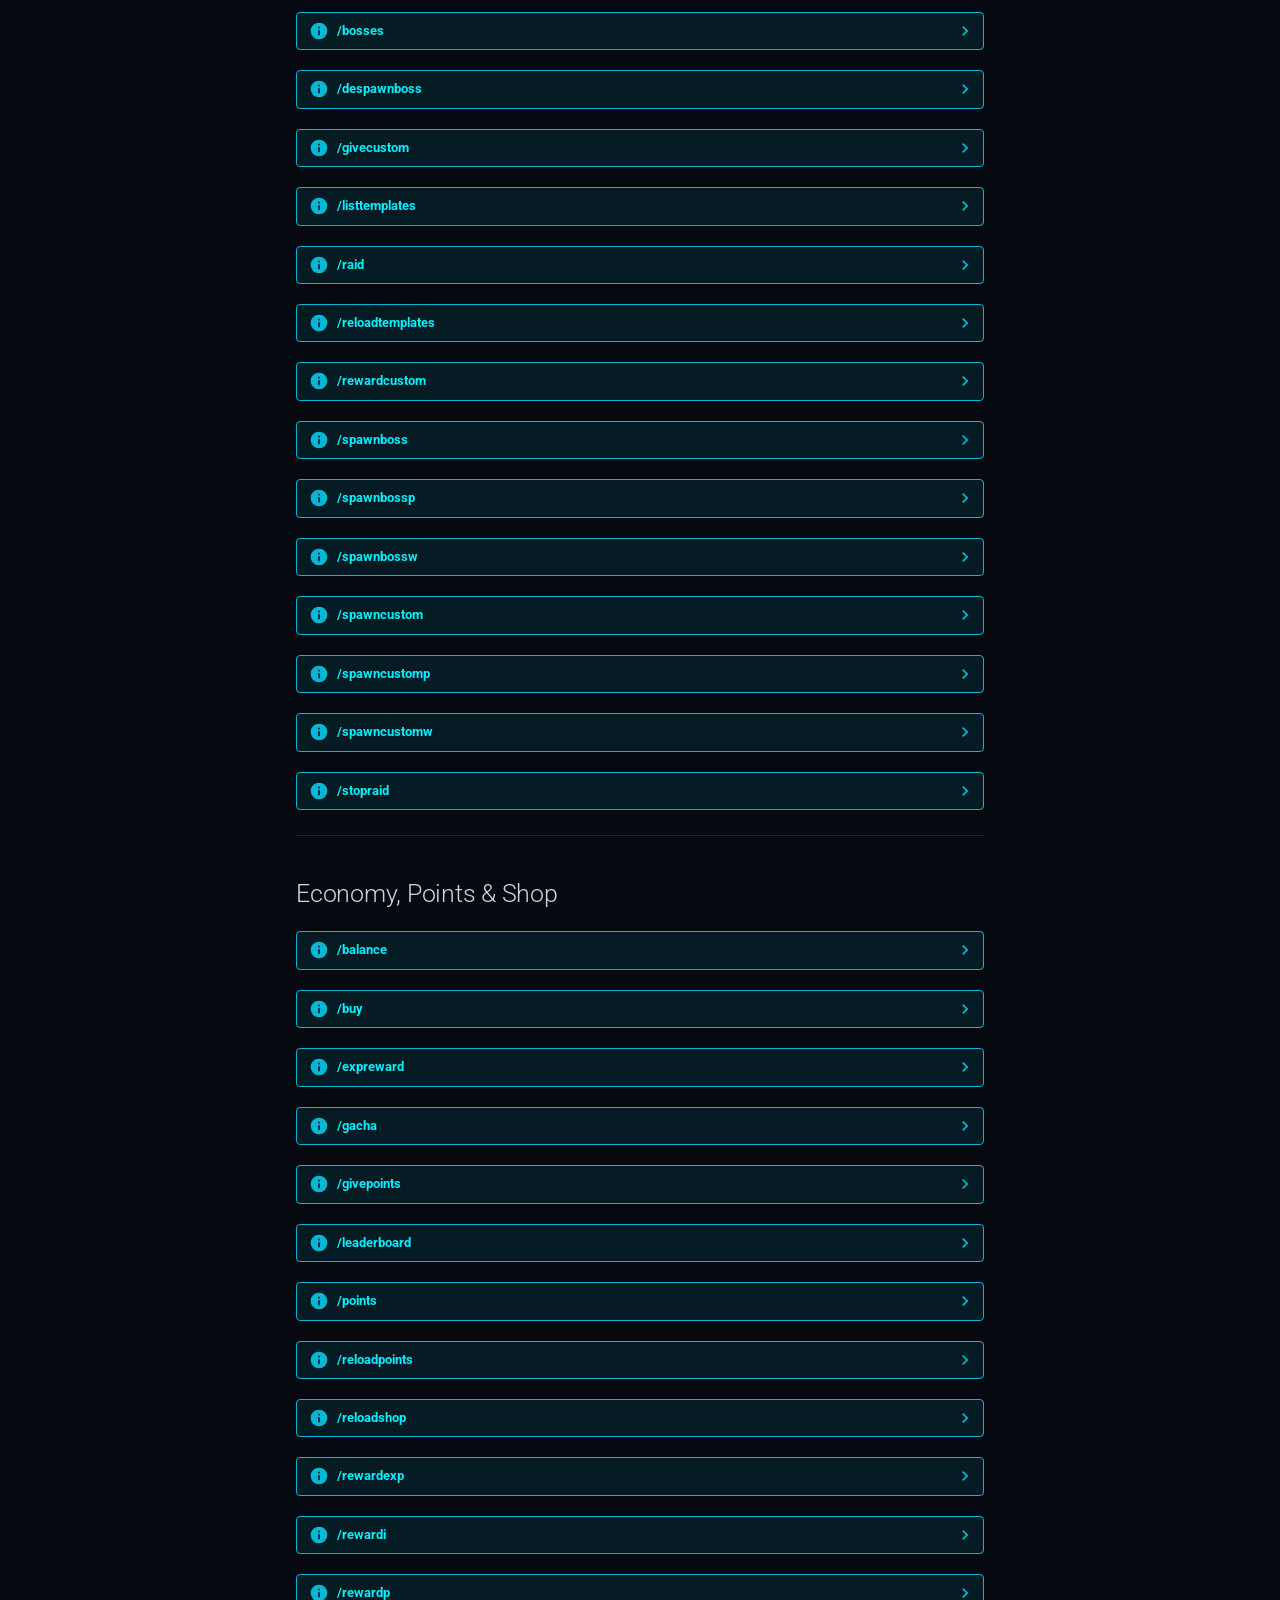
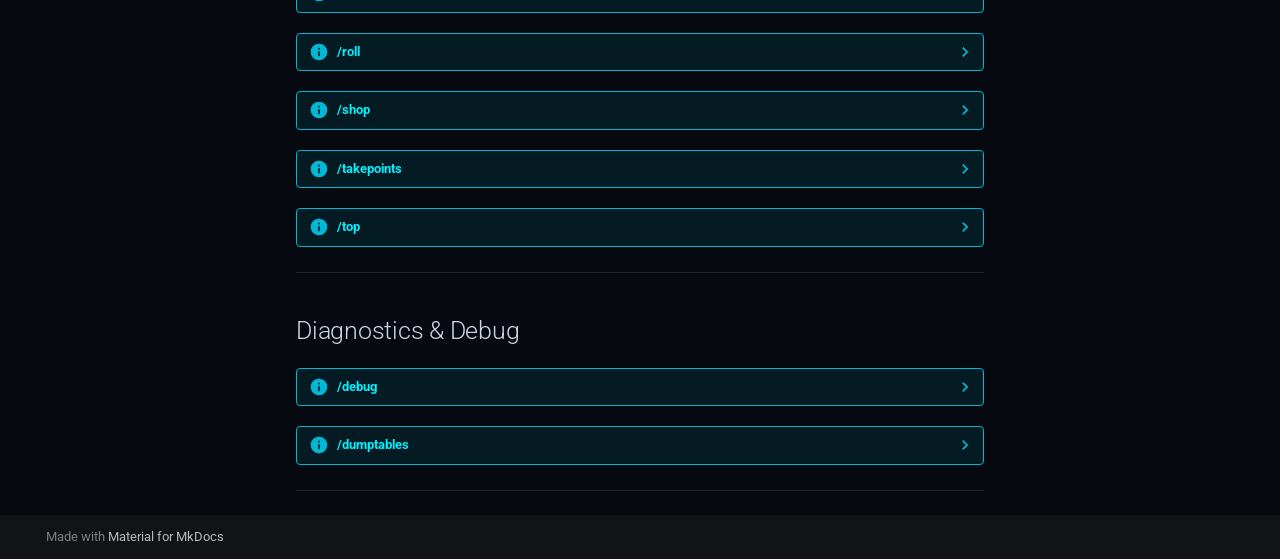
==== commit 67b0f307: "Deploy updated documentation: 171 native chat commands, 240+ REST API endpoints (Clean Base Wipe, Gu" ====
--- a/Commands/index.html
+++ b/Commands/index.html
@@ -82,7 +82,7 @@
     <div data-md-component="skip">
       
         
-        <a href="#commands" class="md-skip">
+        <a href="#in-game-chat-commands-guide" class="md-skip">
           Skip to content
         </a>
       
@@ -464,10 +464,10 @@
     <ul class="md-nav__list" data-md-component="toc" data-md-scrollfix>
       
         <li class="md-nav__item">
-  <a href="#what-are-commands" class="md-nav__link">
+  <a href="#guild-base-camp-management" class="md-nav__link">
     <span class="md-ellipsis">
       
-        What Are Commands?
+        Guild &amp; Base Camp Management
       
     </span>
   </a>
@@ -475,10 +475,10 @@
 </li>
       
         <li class="md-nav__item">
-  <a href="#who-can-use-commands" class="md-nav__link">
+  <a href="#autonomous-janitor-telemetry" class="md-nav__link">
     <span class="md-ellipsis">
       
-        Who Can Use Commands?
+        Autonomous Janitor &amp; Telemetry
       
     </span>
   </a>
@@ -486,10 +486,10 @@
 </li>
       
         <li class="md-nav__item">
-  <a href="#moderation" class="md-nav__link">
+  <a href="#server-moderation-access" class="md-nav__link">
     <span class="md-ellipsis">
       
-        Moderation
+        Server Moderation &amp; Access
       
     </span>
   </a>
@@ -497,10 +497,10 @@
 </li>
       
         <li class="md-nav__item">
-  <a href="#player-cheats" class="md-nav__link">
+  <a href="#server-administration-world" class="md-nav__link">
     <span class="md-ellipsis">
       
-        Player &amp; Cheats
+        Server Administration &amp; World
       
     </span>
   </a>
@@ -508,21 +508,10 @@
 </li>
       
         <li class="md-nav__item">
-  <a href="#teleportation" class="md-nav__link">
+  <a href="#items-inventory" class="md-nav__link">
     <span class="md-ellipsis">
       
-        Teleportation
-      
-    </span>
-  </a>
-  
-</li>
-      
-        <li class="md-nav__item">
-  <a href="#inventory-items" class="md-nav__link">
-    <span class="md-ellipsis">
-      
-        Inventory &amp; Items
+        Items &amp; Inventory
       
     </span>
   </a>
@@ -541,10 +530,10 @@
 </li>
       
         <li class="md-nav__item">
-  <a href="#bosses-raids" class="md-nav__link">
+  <a href="#player-stats-progression" class="md-nav__link">
     <span class="md-ellipsis">
       
-        Bosses &amp; Raids
+        Player Stats &amp; Progression
       
     </span>
   </a>
@@ -552,10 +541,10 @@
 </li>
       
         <li class="md-nav__item">
-  <a href="#progression-unlocks" class="md-nav__link">
+  <a href="#teleportation-navigation" class="md-nav__link">
     <span class="md-ellipsis">
       
-        Progression &amp; Unlocks
+        Teleportation &amp; Navigation
       
     </span>
   </a>
@@ -563,10 +552,10 @@
 </li>
       
         <li class="md-nav__item">
-  <a href="#guilds-bases" class="md-nav__link">
+  <a href="#bosses-encounters" class="md-nav__link">
     <span class="md-ellipsis">
       
-        Guilds &amp; Bases
+        Bosses &amp; Encounters
       
     </span>
   </a>
@@ -574,10 +563,10 @@
 </li>
       
         <li class="md-nav__item">
-  <a href="#world-janitor" class="md-nav__link">
+  <a href="#economy-points-shop" class="md-nav__link">
     <span class="md-ellipsis">
       
-        World &amp; Janitor
+        Economy, Points &amp; Shop
       
     </span>
   </a>
@@ -585,32 +574,10 @@
 </li>
       
         <li class="md-nav__item">
-  <a href="#anti-cheat-audit" class="md-nav__link">
+  <a href="#diagnostics-debug" class="md-nav__link">
     <span class="md-ellipsis">
       
-        Anti-Cheat &amp; Audit
-      
-    </span>
-  </a>
-  
-</li>
-      
-        <li class="md-nav__item">
-  <a href="#announcements-ui" class="md-nav__link">
-    <span class="md-ellipsis">
-      
-        Announcements &amp; UI
-      
-    </span>
-  </a>
-  
-</li>
-      
-        <li class="md-nav__item">
-  <a href="#general-info" class="md-nav__link">
-    <span class="md-ellipsis">
-      
-        General Info
+        Diagnostics &amp; Debug
       
     </span>
   </a>
@@ -733,10 +700,10 @@
     <ul class="md-nav__list" data-md-component="toc" data-md-scrollfix>
       
         <li class="md-nav__item">
-  <a href="#what-are-commands" class="md-nav__link">
+  <a href="#guild-base-camp-management" class="md-nav__link">
     <span class="md-ellipsis">
       
-        What Are Commands?
+        Guild &amp; Base Camp Management
       
     </span>
   </a>
@@ -744,10 +711,10 @@
 </li>
       
         <li class="md-nav__item">
-  <a href="#who-can-use-commands" class="md-nav__link">
+  <a href="#autonomous-janitor-telemetry" class="md-nav__link">
     <span class="md-ellipsis">
       
-        Who Can Use Commands?
+        Autonomous Janitor &amp; Telemetry
       
     </span>
   </a>
@@ -755,10 +722,10 @@
 </li>
       
         <li class="md-nav__item">
-  <a href="#moderation" class="md-nav__link">
+  <a href="#server-moderation-access" class="md-nav__link">
     <span class="md-ellipsis">
       
-        Moderation
+        Server Moderation &amp; Access
       
     </span>
   </a>
@@ -766,10 +733,10 @@
 </li>
       
         <li class="md-nav__item">
-  <a href="#player-cheats" class="md-nav__link">
+  <a href="#server-administration-world" class="md-nav__link">
     <span class="md-ellipsis">
       
-        Player &amp; Cheats
+        Server Administration &amp; World
       
     </span>
   </a>
@@ -777,21 +744,10 @@
 </li>
       
         <li class="md-nav__item">
-  <a href="#teleportation" class="md-nav__link">
+  <a href="#items-inventory" class="md-nav__link">
     <span class="md-ellipsis">
       
-        Teleportation
-      
-    </span>
-  </a>
-  
-</li>
-      
-        <li class="md-nav__item">
-  <a href="#inventory-items" class="md-nav__link">
-    <span class="md-ellipsis">
-      
-        Inventory &amp; Items
+        Items &amp; Inventory
       
     </span>
   </a>
@@ -810,10 +766,10 @@
 </li>
       
         <li class="md-nav__item">
-  <a href="#bosses-raids" class="md-nav__link">
+  <a href="#player-stats-progression" class="md-nav__link">
     <span class="md-ellipsis">
       
-        Bosses &amp; Raids
+        Player Stats &amp; Progression
       
     </span>
   </a>
@@ -821,10 +777,10 @@
 </li>
       
         <li class="md-nav__item">
-  <a href="#progression-unlocks" class="md-nav__link">
+  <a href="#teleportation-navigation" class="md-nav__link">
     <span class="md-ellipsis">
       
-        Progression &amp; Unlocks
+        Teleportation &amp; Navigation
       
     </span>
   </a>
@@ -832,10 +788,10 @@
 </li>
       
         <li class="md-nav__item">
-  <a href="#guilds-bases" class="md-nav__link">
+  <a href="#bosses-encounters" class="md-nav__link">
     <span class="md-ellipsis">
       
-        Guilds &amp; Bases
+        Bosses &amp; Encounters
       
     </span>
   </a>
@@ -843,10 +799,10 @@
 </li>
       
         <li class="md-nav__item">
-  <a href="#world-janitor" class="md-nav__link">
+  <a href="#economy-points-shop" class="md-nav__link">
     <span class="md-ellipsis">
       
-        World &amp; Janitor
+        Economy, Points &amp; Shop
       
     </span>
   </a>
@@ -854,32 +810,10 @@
 </li>
       
         <li class="md-nav__item">
-  <a href="#anti-cheat-audit" class="md-nav__link">
+  <a href="#diagnostics-debug" class="md-nav__link">
     <span class="md-ellipsis">
       
-        Anti-Cheat &amp; Audit
-      
-    </span>
-  </a>
-  
-</li>
-      
-        <li class="md-nav__item">
-  <a href="#announcements-ui" class="md-nav__link">
-    <span class="md-ellipsis">
-      
-        Announcements &amp; UI
-      
-    </span>
-  </a>
-  
-</li>
-      
-        <li class="md-nav__item">
-  <a href="#general-info" class="md-nav__link">
-    <span class="md-ellipsis">
-      
-        General Info
+        Diagnostics &amp; Debug
       
     </span>
   </a>
@@ -906,1436 +840,1738 @@
   
 
 
-<h1 id="commands">Commands</h1>
-<h2 id="what-are-commands">What Are Commands?</h2>
-<p>Commands are special text-based instructions that allow server administrators to interact with PalServer in real time. Commands start with a <code>/</code> (customizable in <code>config.json</code>) followed by the command name and optional arguments.</p>
-<h2 id="who-can-use-commands">Who Can Use Commands?</h2>
-<p>Commands marked as <strong>Admin</strong> require the executing player to be listed in <code>admin_steam_ids</code> or authenticated via the REST API. Commands marked as <strong>All</strong> can be executed by any connected player.</p>
-<div class="admonition note">
-<p class="admonition-title">Command Syntax Guide</p>
-<p><code>/command_name &lt;required_argument&gt; [optional_argument={default}]</code></p>
+<h1 id="in-game-chat-commands-guide">In-Game Chat Commands Guide 💬🎮</h1>
+<blockquote>
+<p><strong>PalSupervisor features 171 high-performance native chat commands</strong> with zero tick lag, full permission gating, and command auto-completion.</p>
+</blockquote>
+<p>Commands can be executed directly in in-game chat (prefixed with <code>/</code>) or remotely via the embedded REST API (<code>POST /admin/command</code> or <code>/v1/api/command</code>).</p>
+<div class="admonition tip">
+<p class="admonition-title">Permissions</p>
 <ul>
-<li><code>&lt;required_argument&gt;</code> &rarr; Must be included when executing the command.</li>
-<li><code>[optional_argument]</code> &rarr; Optional parameter. If omitted, default server value is used.</li>
+<li><strong>Admin Only</strong>: Requires player's Steam ID to be configured in <code>admin_steam_ids</code> or caller authenticated with admin API key.</li>
+<li><strong>All Players</strong>: Publicly usable by all connected players.</li>
 </ul>
 </div>
 <hr />
-<h2 id="moderation">Moderation</h2>
+<h2 id="guild-base-camp-management">Guild &amp; Base Camp Management</h2>
+<details class="info">
+<summary>/basechests</summary>
+<p><strong>Syntax:</strong> <code>/basechests &lt;base_id&gt;</code><br />
+<strong>Description:</strong> Inspect container storage contents and locks inside a base camp.<br />
+<strong>Permissions:</strong> <code>In-Game Chat</code>, <code>REST API</code>, <code>Admin Only</code><br />
+<strong>Arguments:</strong> <code>&lt;base_id&gt;</code><br />
+<strong>Example:</strong>
+<div class="highlight"><pre><span></span><code><a id="__codelineno-0-1" name="__codelineno-0-1" href="#__codelineno-0-1"></a>/basechests &lt;base_id&gt;
+</code></pre></div></p>
+</details>
+<details class="info">
+<summary>/baseinfo</summary>
+<p><strong>Syntax:</strong> <code>/baseinfo [base_id]</code><br />
+<strong>Description:</strong> Show base camps or inspect workers (HP, SAN, sickness) and chests for a specific base.<br />
+<strong>Permissions:</strong> <code>In-Game Chat</code>, <code>REST API</code>, <code>Admin Only</code><br />
+<strong>Arguments:</strong> <code>[base_id]</code><br />
+<strong>Example:</strong>
+<div class="highlight"><pre><span></span><code><a id="__codelineno-1-1" name="__codelineno-1-1" href="#__codelineno-1-1"></a>/baseinfo [base_id]
+</code></pre></div></p>
+</details>
+<details class="info">
+<summary>/baserelocate</summary>
+<p><strong>Syntax:</strong> <code>/baserelocate &lt;base_id&gt;</code><br />
+<strong>Description:</strong> Relocate a base camp and Palbox to the caller's current coordinates.<br />
+<strong>Permissions:</strong> <code>In-Game Chat</code>, <code>REST API</code>, <code>Admin Only</code><br />
+<strong>Arguments:</strong> <code>&lt;base_id&gt;</code><br />
+<strong>Example:</strong>
+<div class="highlight"><pre><span></span><code><a id="__codelineno-2-1" name="__codelineno-2-1" href="#__codelineno-2-1"></a>/baserelocate &lt;base_id&gt;
+</code></pre></div></p>
+</details>
+<details class="info">
+<summary>/basewipe</summary>
+<p><strong>Syntax:</strong> <code>/basewipe &lt;base_id&gt;</code><br />
+<strong>Description:</strong> Cleanly wipe all structures and chests in a base camp with zero item drops.<br />
+<strong>Permissions:</strong> <code>In-Game Chat</code>, <code>REST API</code>, <code>Admin Only</code><br />
+<strong>Arguments:</strong> <code>&lt;base_id&gt;</code><br />
+<strong>Example:</strong>
+<div class="highlight"><pre><span></span><code><a id="__codelineno-3-1" name="__codelineno-3-1" href="#__codelineno-3-1"></a>/basewipe &lt;base_id&gt;
+</code></pre></div></p>
+</details>
+<details class="info">
+<summary>/destroyguild</summary>
+<p><strong>Syntax:</strong> <code>/destroyguild &lt;guild_id|guild_name&gt;</code><br />
+<strong>Description:</strong> Alias for /guilddisband.<br />
+<strong>Permissions:</strong> <code>In-Game Chat</code>, <code>REST API</code>, <code>Admin Only</code><br />
+<strong>Arguments:</strong> <code>&lt;guild_id|guild_name&gt;</code><br />
+<strong>Example:</strong>
+<div class="highlight"><pre><span></span><code><a id="__codelineno-4-1" name="__codelineno-4-1" href="#__codelineno-4-1"></a>/destroyguild &lt;guild_id|guild_name&gt;
+</code></pre></div></p>
+</details>
+<details class="info">
+<summary>/guild</summary>
+<p><strong>Syntax:</strong> <code>/guild &lt;action&gt; [args...]</code><br />
+<strong>Description:</strong> Unified guild management: list, info, promote, demote, kick, add, transfer, disband, destroy, blacklist.<br />
+<strong>Permissions:</strong> <code>In-Game Chat</code>, <code>REST API</code>, <code>Admin Only</code><br />
+<strong>Arguments:</strong> <code>&lt;action&gt; [args...]</code><br />
+<strong>Example:</strong>
+<div class="highlight"><pre><span></span><code><a id="__codelineno-5-1" name="__codelineno-5-1" href="#__codelineno-5-1"></a>/guild &lt;action&gt; [args...]
+</code></pre></div></p>
+</details>
+<details class="info">
+<summary>/guildadd</summary>
+<p><strong>Syntax:</strong> <code>/guildadd &lt;guild_id|guild_name&gt; &lt;player&gt;</code><br />
+<strong>Description:</strong> Add a player directly into a guild (auto-queues if offline).<br />
+<strong>Permissions:</strong> <code>In-Game Chat</code>, <code>REST API</code>, <code>Admin Only</code><br />
+<strong>Arguments:</strong> <code>&lt;guild_id|guild_name&gt; &lt;player&gt;</code><br />
+<strong>Example:</strong>
+<div class="highlight"><pre><span></span><code><a id="__codelineno-6-1" name="__codelineno-6-1" href="#__codelineno-6-1"></a>/guildadd &lt;guild_id|guild_name&gt; &lt;player&gt;
+</code></pre></div></p>
+</details>
+<details class="info">
+<summary>/guildaudit</summary>
+<p><strong>Syntax:</strong> <code>/guildaudit &lt;guild_id|guild_name&gt; [limit]</code><br />
+<strong>Description:</strong> View recent item deposits, withdrawals, and quick-stacks in guild chests.<br />
+<strong>Permissions:</strong> <code>In-Game Chat</code>, <code>REST API</code>, <code>Admin Only</code><br />
+<strong>Arguments:</strong> <code>&lt;guild_id|guild_name&gt; [limit]</code><br />
+<strong>Example:</strong>
+<div class="highlight"><pre><span></span><code><a id="__codelineno-7-1" name="__codelineno-7-1" href="#__codelineno-7-1"></a>/guildaudit &lt;guild_id|guild_name&gt; [limit]
+</code></pre></div></p>
+</details>
+<details class="info">
+<summary>/guildblacklist</summary>
+<p><strong>Syntax:</strong> <code>/guildblacklist &lt;guild_id|guild_name&gt; &lt;add|remove|list&gt; [player] [reason]</code><br />
+<strong>Description:</strong> Manage blacklisted players for a guild.<br />
+<strong>Permissions:</strong> <code>In-Game Chat</code>, <code>REST API</code>, <code>Admin Only</code><br />
+<strong>Arguments:</strong> <code>&lt;guild_id|guild_name&gt; &lt;add|remove|list&gt; [player] [reason]</code><br />
+<strong>Example:</strong>
+<div class="highlight"><pre><span></span><code><a id="__codelineno-8-1" name="__codelineno-8-1" href="#__codelineno-8-1"></a>/guildblacklist &lt;guild_id|guild_name&gt; &lt;add|remove|list&gt; [player] [reason]
+</code></pre></div></p>
+</details>
+<details class="info">
+<summary>/guilddemote</summary>
+<p><strong>Syntax:</strong> <code>/guilddemote &lt;guild_id|guild_name&gt; &lt;player&gt; [member|guest]</code><br />
+<strong>Description:</strong> Demote a guild member to regular Member or Guest.<br />
+<strong>Permissions:</strong> <code>In-Game Chat</code>, <code>REST API</code>, <code>Admin Only</code><br />
+<strong>Arguments:</strong> <code>&lt;guild_id|guild_name&gt; &lt;player&gt; [member|guest]</code><br />
+<strong>Example:</strong>
+<div class="highlight"><pre><span></span><code><a id="__codelineno-9-1" name="__codelineno-9-1" href="#__codelineno-9-1"></a>/guilddemote &lt;guild_id|guild_name&gt; &lt;player&gt; [member|guest]
+</code></pre></div></p>
+</details>
+<details class="info">
+<summary>/guilddestroy</summary>
+<p><strong>Syntax:</strong> <code>/guilddestroy &lt;guild_id|guild_name&gt;</code><br />
+<strong>Description:</strong> Alias for /guilddisband.<br />
+<strong>Permissions:</strong> <code>In-Game Chat</code>, <code>REST API</code>, <code>Admin Only</code><br />
+<strong>Arguments:</strong> <code>&lt;guild_id|guild_name&gt;</code><br />
+<strong>Example:</strong>
+<div class="highlight"><pre><span></span><code><a id="__codelineno-10-1" name="__codelineno-10-1" href="#__codelineno-10-1"></a>/guilddestroy &lt;guild_id|guild_name&gt;
+</code></pre></div></p>
+</details>
+<details class="info">
+<summary>/guilddisband</summary>
+<p><strong>Syntax:</strong> <code>/guilddisband &lt;guild_id&gt;</code><br />
+<strong>Description:</strong> Permanently disband and dispose a guild.<br />
+<strong>Permissions:</strong> <code>In-Game Chat</code>, <code>REST API</code>, <code>Admin Only</code><br />
+<strong>Arguments:</strong> <code>&lt;guild_id&gt;</code><br />
+<strong>Example:</strong>
+<div class="highlight"><pre><span></span><code><a id="__codelineno-11-1" name="__codelineno-11-1" href="#__codelineno-11-1"></a>/guilddisband &lt;guild_id&gt;
+</code></pre></div></p>
+</details>
+<details class="info">
+<summary>/guildinfo</summary>
+<p><strong>Syntax:</strong> <code>/guildinfo &lt;guild_id|guild_name&gt;</code><br />
+<strong>Description:</strong> Inspect a guild: master, member roster, base camp IDs, raid status.<br />
+<strong>Permissions:</strong> <code>In-Game Chat</code>, <code>REST API</code>, <code>Admin Only</code><br />
+<strong>Arguments:</strong> <code>&lt;guild_id|guild_name&gt;</code><br />
+<strong>Example:</strong>
+<div class="highlight"><pre><span></span><code><a id="__codelineno-12-1" name="__codelineno-12-1" href="#__codelineno-12-1"></a>/guildinfo &lt;guild_id|guild_name&gt;
+</code></pre></div></p>
+</details>
+<details class="info">
+<summary>/guildkick</summary>
+<p><strong>Syntax:</strong> <code>/guildkick &lt;guild_id&gt; &lt;player_uid|player_name&gt;</code><br />
+<strong>Description:</strong> Kick a member from a guild.<br />
+<strong>Permissions:</strong> <code>In-Game Chat</code>, <code>REST API</code>, <code>Admin Only</code><br />
+<strong>Arguments:</strong> <code>&lt;guild_id&gt; &lt;player_uid|player_name&gt;</code><br />
+<strong>Example:</strong>
+<div class="highlight"><pre><span></span><code><a id="__codelineno-13-1" name="__codelineno-13-1" href="#__codelineno-13-1"></a>/guildkick &lt;guild_id&gt; &lt;player_uid|player_name&gt;
+</code></pre></div></p>
+</details>
+<details class="info">
+<summary>/guildlist</summary>
+<p><strong>Syntax:</strong> <code>/guildlist</code><br />
+<strong>Description:</strong> List all active guilds, levels, member counts, and base counts.<br />
+<strong>Permissions:</strong> <code>In-Game Chat</code>, <code>REST API</code>, <code>Admin Only</code><br />
+<strong>Example:</strong>
+<div class="highlight"><pre><span></span><code><a id="__codelineno-14-1" name="__codelineno-14-1" href="#__codelineno-14-1"></a>/guildlist
+</code></pre></div></p>
+</details>
+<details class="info">
+<summary>/guildpending</summary>
+<p><strong>Syntax:</strong> <code>/guildpending [guild_id|guild_name]</code><br />
+<strong>Description:</strong> List pending offline guild joins waiting for player login.<br />
+<strong>Permissions:</strong> <code>In-Game Chat</code>, <code>REST API</code>, <code>Admin Only</code><br />
+<strong>Arguments:</strong> <code>[guild_id|guild_name]</code><br />
+<strong>Example:</strong>
+<div class="highlight"><pre><span></span><code><a id="__codelineno-15-1" name="__codelineno-15-1" href="#__codelineno-15-1"></a>/guildpending [guild_id|guild_name]
+</code></pre></div></p>
+</details>
+<details class="info">
+<summary>/guildpromote</summary>
+<p><strong>Syntax:</strong> <code>/guildpromote &lt;guild_id|guild_name&gt; &lt;player&gt; [submaster|master]</code><br />
+<strong>Description:</strong> Promote a guild member to SubMaster (Officer) or GuildMaster.<br />
+<strong>Permissions:</strong> <code>In-Game Chat</code>, <code>REST API</code>, <code>Admin Only</code><br />
+<strong>Arguments:</strong> <code>&lt;guild_id|guild_name&gt; &lt;player&gt; [submaster|master]</code><br />
+<strong>Example:</strong>
+<div class="highlight"><pre><span></span><code><a id="__codelineno-16-1" name="__codelineno-16-1" href="#__codelineno-16-1"></a>/guildpromote &lt;guild_id|guild_name&gt; &lt;player&gt; [submaster|master]
+</code></pre></div></p>
+</details>
+<details class="info">
+<summary>/guildremove</summary>
+<p><strong>Syntax:</strong> <code>/guildremove &lt;guild_id|guild_name&gt; &lt;player&gt;</code><br />
+<strong>Description:</strong> Remove a member from a guild.<br />
+<strong>Permissions:</strong> <code>In-Game Chat</code>, <code>REST API</code>, <code>Admin Only</code><br />
+<strong>Arguments:</strong> <code>&lt;guild_id|guild_name&gt; &lt;player&gt;</code><br />
+<strong>Example:</strong>
+<div class="highlight"><pre><span></span><code><a id="__codelineno-17-1" name="__codelineno-17-1" href="#__codelineno-17-1"></a>/guildremove &lt;guild_id|guild_name&gt; &lt;player&gt;
+</code></pre></div></p>
+</details>
+<details class="info">
+<summary>/guildtransfer</summary>
+<p><strong>Syntax:</strong> <code>/guildtransfer [guild] &lt;player&gt;</code><br />
+<strong>Description:</strong> Transfer guild leadership to a player.<br />
+<strong>Permissions:</strong> <code>In-Game Chat</code>, <code>REST API</code>, <code>Admin Only</code><br />
+<strong>Arguments:</strong> <code>[guild] &lt;player&gt;</code><br />
+<strong>Example:</strong>
+<div class="highlight"><pre><span></span><code><a id="__codelineno-18-1" name="__codelineno-18-1" href="#__codelineno-18-1"></a>/guildtransfer [guild] &lt;player&gt;
+</code></pre></div></p>
+</details>
+<details class="info">
+<summary>/setguildleader</summary>
+<p><strong>Syntax:</strong> <code>/setguildleader [guild] &lt;player&gt;</code><br />
+<strong>Description:</strong> Alias for /guildtransfer.<br />
+<strong>Permissions:</strong> <code>In-Game Chat</code>, <code>REST API</code>, <code>Admin Only</code><br />
+<strong>Arguments:</strong> <code>[guild] &lt;player&gt;</code><br />
+<strong>Example:</strong>
+<div class="highlight"><pre><span></span><code><a id="__codelineno-19-1" name="__codelineno-19-1" href="#__codelineno-19-1"></a>/setguildleader [guild] &lt;player&gt;
+</code></pre></div></p>
+</details>
+<details class="info">
+<summary>/transfer_master</summary>
+<p><strong>Syntax:</strong> <code>/transfer_master [guild] &lt;player&gt;</code><br />
+<strong>Description:</strong> Alias for /guildtransfer.<br />
+<strong>Permissions:</strong> <code>In-Game Chat</code>, <code>REST API</code>, <code>Admin Only</code><br />
+<strong>Arguments:</strong> <code>[guild] &lt;player&gt;</code><br />
+<strong>Example:</strong>
+<div class="highlight"><pre><span></span><code><a id="__codelineno-20-1" name="__codelineno-20-1" href="#__codelineno-20-1"></a>/transfer_master [guild] &lt;player&gt;
+</code></pre></div></p>
+</details>
+<hr />
+<h2 id="autonomous-janitor-telemetry">Autonomous Janitor &amp; Telemetry</h2>
+<details class="info">
+<summary>/cleardeathbags</summary>
+<p><strong>Syntax:</strong> <code>/cleardeathbags [player|all] [radius]</code><br />
+<strong>Description:</strong> Clear player death bags and dropped Pals across the map or near admin.<br />
+<strong>Permissions:</strong> <code>In-Game Chat</code>, <code>REST API</code>, <code>Admin Only</code><br />
+<strong>Arguments:</strong> <code>[player|all] [radius]</code><br />
+<strong>Example:</strong>
+<div class="highlight"><pre><span></span><code><a id="__codelineno-21-1" name="__codelineno-21-1" href="#__codelineno-21-1"></a>/cleardeathbags [player|all] [radius]
+</code></pre></div></p>
+</details>
+<details class="info">
+<summary>/cleardrops</summary>
+<p><strong>Syntax:</strong> <code>/cleardrops [radius]</code><br />
+<strong>Description:</strong> Clear loose dropped ground items to reduce server clutter. Optional radius around admin.<br />
+<strong>Permissions:</strong> <code>In-Game Chat</code>, <code>REST API</code>, <code>Admin Only</code><br />
+<strong>Arguments:</strong> <code>[radius]</code><br />
+<strong>Example:</strong>
+<div class="highlight"><pre><span></span><code><a id="__codelineno-22-1" name="__codelineno-22-1" href="#__codelineno-22-1"></a>/cleardrops [radius]
+</code></pre></div></p>
+</details>
+<details class="info">
+<summary>/clearwildbuilds</summary>
+<p><strong>Syntax:</strong> <code>/clearwildbuilds [radius] [all|unowned]</code><br />
+<strong>Description:</strong> Demolish orphaned or wild structures built outside player base camps.<br />
+<strong>Permissions:</strong> <code>In-Game Chat</code>, <code>REST API</code>, <code>Admin Only</code><br />
+<strong>Arguments:</strong> <code>[radius] [all|unowned]</code><br />
+<strong>Example:</strong>
+<div class="highlight"><pre><span></span><code><a id="__codelineno-23-1" name="__codelineno-23-1" href="#__codelineno-23-1"></a>/clearwildbuilds [radius] [all|unowned]
+</code></pre></div></p>
+</details>
+<details class="info">
+<summary>/deathbags</summary>
+<p><strong>Syntax:</strong> <code>/deathbags</code><br />
+<strong>Description:</strong> List all active player death drops/corpses around the world with coordinates and item counts.<br />
+<strong>Permissions:</strong> <code>In-Game Chat</code>, <code>REST API</code>, <code>Admin Only</code><br />
+<strong>Example:</strong>
+<div class="highlight"><pre><span></span><code><a id="__codelineno-24-1" name="__codelineno-24-1" href="#__codelineno-24-1"></a>/deathbags
+</code></pre></div></p>
+</details>
+<details class="info">
+<summary>/janitor</summary>
+<p><strong>Syntax:</strong> <code>/janitor [status|run|toggle]</code><br />
+<strong>Description:</strong> Automated server maintenance: view stats, trigger manual sweep, or toggle.<br />
+<strong>Permissions:</strong> <code>In-Game Chat</code>, <code>REST API</code>, <code>Admin Only</code><br />
+<strong>Arguments:</strong> <code>[status|run|toggle]</code><br />
+<strong>Example:</strong>
+<div class="highlight"><pre><span></span><code><a id="__codelineno-25-1" name="__codelineno-25-1" href="#__codelineno-25-1"></a>/janitor [status|run|toggle]
+</code></pre></div></p>
+</details>
+<details class="info">
+<summary>/mapsummary</summary>
+<p><strong>Syntax:</strong> <code>/mapsummary</code><br />
+<strong>Description:</strong> Display counts of treasures, death bags, dropped items, wild builds, chests, and supplies.<br />
+<strong>Permissions:</strong> <code>In-Game Chat</code>, <code>REST API</code>, <code>Admin Only</code><br />
+<strong>Example:</strong>
+<div class="highlight"><pre><span></span><code><a id="__codelineno-26-1" name="__codelineno-26-1" href="#__codelineno-26-1"></a>/mapsummary
+</code></pre></div></p>
+</details>
+<details class="info">
+<summary>/recoverbag</summary>
+<p><strong>Syntax:</strong> <code>/recoverbag [player]</code><br />
+<strong>Description:</strong> Recover lost items from a player's death bag directly into their inventory.<br />
+<strong>Permissions:</strong> <code>In-Game Chat</code>, <code>REST API</code>, <code>Admin Only</code><br />
+<strong>Arguments:</strong> <code>[player]</code><br />
+<strong>Example:</strong>
+<div class="highlight"><pre><span></span><code><a id="__codelineno-27-1" name="__codelineno-27-1" href="#__codelineno-27-1"></a>/recoverbag [player]
+</code></pre></div></p>
+</details>
+<details class="info">
+<summary>/tp2deathbag</summary>
+<p><strong>Syntax:</strong> <code>/tp2deathbag &lt;player&gt;</code><br />
+<strong>Description:</strong> Teleport directly to a player's lost death drop bag.<br />
+<strong>Permissions:</strong> <code>In-Game Chat</code>, <code>REST API</code>, <code>Admin Only</code><br />
+<strong>Arguments:</strong> <code>&lt;player&gt;</code><br />
+<strong>Example:</strong>
+<div class="highlight"><pre><span></span><code><a id="__codelineno-28-1" name="__codelineno-28-1" href="#__codelineno-28-1"></a>/tp2deathbag &lt;player&gt;
+</code></pre></div></p>
+</details>
+<details class="info">
+<summary>/tp2treasure</summary>
+<p><strong>Syntax:</strong> <code>/tp2treasure [grade 1-5]</code><br />
+<strong>Description:</strong> Teleport to the nearest unopened wilderness treasure chest (optionally of specific grade).<br />
+<strong>Permissions:</strong> <code>In-Game Chat</code>, <code>REST API</code>, <code>Admin Only</code><br />
+<strong>Arguments:</strong> <code>[grade 1-5]</code><br />
+<strong>Example:</strong>
+<div class="highlight"><pre><span></span><code><a id="__codelineno-29-1" name="__codelineno-29-1" href="#__codelineno-29-1"></a>/tp2treasure [grade 1-5]
+</code></pre></div></p>
+</details>
+<details class="info">
+<summary>/triggersupply</summary>
+<p><strong>Syntax:</strong> <code>/triggersupply [capsule|meteor] [player | x y z]</code><br />
+<strong>Description:</strong> Immediately trigger a supply drop capsule or meteorite event at player/coords or random.<br />
+<strong>Permissions:</strong> <code>In-Game Chat</code>, <code>REST API</code>, <code>Admin Only</code><br />
+<strong>Arguments:</strong> <code>[capsule|meteor] [player | x y z]</code><br />
+<strong>Example:</strong>
+<div class="highlight"><pre><span></span><code><a id="__codelineno-30-1" name="__codelineno-30-1" href="#__codelineno-30-1"></a>/triggersupply [capsule|meteor] [player | x y z]
+</code></pre></div></p>
+</details>
+<hr />
+<h2 id="server-moderation-access">Server Moderation &amp; Access</h2>
+<details class="info">
+<summary>/acexempt</summary>
+<p><strong>Syntax:</strong> <code>/acexempt &lt;player&gt; [on|off]</code><br />
+<strong>Description:</strong> Exempt a player from AC checks (not RPC hooks).<br />
+<strong>Permissions:</strong> <code>In-Game Chat</code>, <code>REST API</code>, <code>Admin Only</code><br />
+<strong>Arguments:</strong> <code>&lt;player&gt; [on|off]</code><br />
+<strong>Example:</strong>
+<div class="highlight"><pre><span></span><code><a id="__codelineno-31-1" name="__codelineno-31-1" href="#__codelineno-31-1"></a>/acexempt &lt;player&gt; [on|off]
+</code></pre></div></p>
+</details>
+<details class="info">
+<summary>/acstatus</summary>
+<p><strong>Syntax:</strong> <code>/acstatus</code><br />
+<strong>Description:</strong> Show anti-cheat module status and thresholds.<br />
+<strong>Permissions:</strong> <code>In-Game Chat</code>, <code>REST API</code>, <code>Admin Only</code><br />
+<strong>Example:</strong>
+<div class="highlight"><pre><span></span><code><a id="__codelineno-32-1" name="__codelineno-32-1" href="#__codelineno-32-1"></a>/acstatus
+</code></pre></div></p>
+</details>
+<details class="info">
+<summary>/ban</summary>
+<p><strong>Syntax:</strong> <code>/ban &lt;player&gt; [reason]</code><br />
+<strong>Description:</strong> Permanently ban a player.<br />
+<strong>Permissions:</strong> <code>In-Game Chat</code>, <code>REST API</code>, <code>Admin Only</code><br />
+<strong>Arguments:</strong> <code>&lt;player&gt; [reason]</code><br />
+<strong>Example:</strong>
+<div class="highlight"><pre><span></span><code><a id="__codelineno-33-1" name="__codelineno-33-1" href="#__codelineno-33-1"></a>/ban &lt;player&gt; [reason]
+</code></pre></div></p>
+</details>
+<details class="info">
+<summary>/banlist</summary>
+<p><strong>Syntax:</strong> <code>/banlist</code><br />
+<strong>Description:</strong> Display list of all banned players.<br />
+<strong>Permissions:</strong> <code>In-Game Chat</code>, <code>REST API</code>, <code>Admin Only</code><br />
+<strong>Example:</strong>
+<div class="highlight"><pre><span></span><code><a id="__codelineno-34-1" name="__codelineno-34-1" href="#__codelineno-34-1"></a>/banlist
+</code></pre></div></p>
+</details>
+<details class="info">
+<summary>/clearviol</summary>
+<p><strong>Syntax:</strong> <code>/clearviol &lt;player&gt;</code><br />
+<strong>Description:</strong> Clear violation record for a player.<br />
+<strong>Permissions:</strong> <code>In-Game Chat</code>, <code>REST API</code>, <code>Admin Only</code><br />
+<strong>Arguments:</strong> <code>&lt;player&gt;</code><br />
+<strong>Example:</strong>
+<div class="highlight"><pre><span></span><code><a id="__codelineno-35-1" name="__codelineno-35-1" href="#__codelineno-35-1"></a>/clearviol &lt;player&gt;
+</code></pre></div></p>
+</details>
+<details class="info">
+<summary>/clearviolall</summary>
+<p><strong>Syntax:</strong> <code>/clearviolall</code><br />
+<strong>Description:</strong> Clear ALL violation records. Use with caution.<br />
+<strong>Permissions:</strong> <code>In-Game Chat</code>, <code>REST API</code>, <code>Admin Only</code><br />
+<strong>Example:</strong>
+<div class="highlight"><pre><span></span><code><a id="__codelineno-36-1" name="__codelineno-36-1" href="#__codelineno-36-1"></a>/clearviolall
+</code></pre></div></p>
+</details>
+<details class="info">
+<summary>/freeze</summary>
+<p><strong>Syntax:</strong> <code>/freeze &lt;player&gt; [seconds]</code><br />
+<strong>Description:</strong> Disable player input. 0 = until /unfreeze.<br />
+<strong>Permissions:</strong> <code>In-Game Chat</code>, <code>REST API</code>, <code>Admin Only</code><br />
+<strong>Arguments:</strong> <code>&lt;player&gt; [seconds]</code><br />
+<strong>Example:</strong>
+<div class="highlight"><pre><span></span><code><a id="__codelineno-37-1" name="__codelineno-37-1" href="#__codelineno-37-1"></a>/freeze &lt;player&gt; [seconds]
+</code></pre></div></p>
+</details>
 <details class="info">
 <summary>/kick</summary>
 <p><strong>Syntax:</strong> <code>/kick &lt;player&gt; [reason]</code><br />
 <strong>Description:</strong> Kick a player from the server.<br />
-<strong>Permissions:</strong> <code>In-Game Chat</code>, <code>REST API</code>, <code>Admin Only</code>  </p>
-<p><strong>Arguments:</strong>
-* <code>&lt;player&gt;</code> <strong>[Required]</strong> &mdash; Target player name or Steam ID (e.g. Smooth, 76561198000000000).
-* <code>[reason]</code> <strong>[Optional]</strong> &mdash; Text explanation for the kick/ban action.</p>
-<p><strong>Example:</strong>
-<div class="highlight"><pre><span></span><code><a id="__codelineno-0-1" name="__codelineno-0-1" href="#__codelineno-0-1"></a>/kick Smooth "AFK in spawn"
-<a id="__codelineno-0-2" name="__codelineno-0-2" href="#__codelineno-0-2"></a>/kick 76561198000000000
-</code></pre></div></p>
-</details>
-<details class="info">
-<summary>/ban</summary>
-<p><strong>Syntax:</strong> <code>/ban &lt;player&gt; [reason]</code><br />
-<strong>Description:</strong> Permanently ban a player.<br />
-<strong>Permissions:</strong> <code>In-Game Chat</code>, <code>REST API</code>, <code>Admin Only</code>  </p>
-<p><strong>Arguments:</strong>
-* <code>&lt;player&gt;</code> <strong>[Required]</strong> &mdash; Target player name or Steam ID (e.g. Smooth, 76561198000000000).
-* <code>[reason]</code> <strong>[Optional]</strong> &mdash; Text explanation for the kick/ban action.</p>
-<p><strong>Example:</strong>
-<div class="highlight"><pre><span></span><code><a id="__codelineno-1-1" name="__codelineno-1-1" href="#__codelineno-1-1"></a>/ban CheaterPlayer "Speedhacking detected"
+<strong>Permissions:</strong> <code>In-Game Chat</code>, <code>REST API</code>, <code>Admin Only</code><br />
+<strong>Arguments:</strong> <code>&lt;player&gt; [reason]</code><br />
+<strong>Example:</strong>
+<div class="highlight"><pre><span></span><code><a id="__codelineno-38-1" name="__codelineno-38-1" href="#__codelineno-38-1"></a>/kick &lt;player&gt; [reason]
+</code></pre></div></p>
+</details>
+<details class="info">
+<summary>/kickall</summary>
+<p><strong>Syntax:</strong> <code>/kickall [reason]</code><br />
+<strong>Description:</strong> Kick all non-admin players from the server.<br />
+<strong>Permissions:</strong> <code>In-Game Chat</code>, <code>REST API</code>, <code>Admin Only</code><br />
+<strong>Arguments:</strong> <code>[reason]</code><br />
+<strong>Example:</strong>
+<div class="highlight"><pre><span></span><code><a id="__codelineno-39-1" name="__codelineno-39-1" href="#__codelineno-39-1"></a>/kickall [reason]
+</code></pre></div></p>
+</details>
+<details class="info">
+<summary>/kill</summary>
+<p><strong>Syntax:</strong> <code>/kill [player]</code><br />
+<strong>Description:</strong> Kill a player (instant lethal death drop). Defaults to self.<br />
+<strong>Permissions:</strong> <code>In-Game Chat</code>, <code>REST API</code>, <code>Admin Only</code><br />
+<strong>Arguments:</strong> <code>[player]</code><br />
+<strong>Example:</strong>
+<div class="highlight"><pre><span></span><code><a id="__codelineno-40-1" name="__codelineno-40-1" href="#__codelineno-40-1"></a>/kill [player]
+</code></pre></div></p>
+</details>
+<details class="info">
+<summary>/killboss</summary>
+<p><strong>Syntax:</strong> <code>/killboss [player] [radius]</code><br />
+<strong>Description:</strong> Despawn active summoned bosses and minions (optional: around player or radius).<br />
+<strong>Permissions:</strong> <code>In-Game Chat</code>, <code>REST API</code>, <code>Admin Only</code><br />
+<strong>Arguments:</strong> <code>[player] [radius]</code><br />
+<strong>Example:</strong>
+<div class="highlight"><pre><span></span><code><a id="__codelineno-41-1" name="__codelineno-41-1" href="#__codelineno-41-1"></a>/killboss [player] [radius]
+</code></pre></div></p>
+</details>
+<details class="info">
+<summary>/mute</summary>
+<p><strong>Syntax:</strong> <code>/mute &lt;player&gt; [seconds]</code><br />
+<strong>Description:</strong> Block a player from sending chat. 0 = permanent.<br />
+<strong>Permissions:</strong> <code>In-Game Chat</code>, <code>REST API</code>, <code>Admin Only</code><br />
+<strong>Arguments:</strong> <code>&lt;player&gt; [seconds]</code><br />
+<strong>Example:</strong>
+<div class="highlight"><pre><span></span><code><a id="__codelineno-42-1" name="__codelineno-42-1" href="#__codelineno-42-1"></a>/mute &lt;player&gt; [seconds]
+</code></pre></div></p>
+</details>
+<details class="info">
+<summary>/pardon</summary>
+<p><strong>Syntax:</strong> <code>/pardon [player]</code><br />
+<strong>Description:</strong> Pardon player and clear active criminal wanted status.<br />
+<strong>Permissions:</strong> <code>In-Game Chat</code>, <code>REST API</code>, <code>Admin Only</code><br />
+<strong>Arguments:</strong> <code>[player]</code><br />
+<strong>Example:</strong>
+<div class="highlight"><pre><span></span><code><a id="__codelineno-43-1" name="__codelineno-43-1" href="#__codelineno-43-1"></a>/pardon [player]
+</code></pre></div></p>
+</details>
+<details class="info">
+<summary>/testviolation</summary>
+<p><strong>Syntax:</strong> <code>/testviolation &lt;player&gt; [type] [detail]</code><br />
+<strong>Description:</strong> Record a test anti-cheat violation to verify evidence logging.<br />
+<strong>Permissions:</strong> <code>In-Game Chat</code>, <code>REST API</code>, <code>Admin Only</code><br />
+<strong>Arguments:</strong> <code>&lt;player&gt; [type] [detail]</code><br />
+<strong>Example:</strong>
+<div class="highlight"><pre><span></span><code><a id="__codelineno-44-1" name="__codelineno-44-1" href="#__codelineno-44-1"></a>/testviolation &lt;player&gt; [type] [detail]
 </code></pre></div></p>
 </details>
 <details class="info">
 <summary>/unban</summary>
 <p><strong>Syntax:</strong> <code>/unban &lt;player/uid/ip&gt;</code><br />
 <strong>Description:</strong> Remove a ban on a player UID or IP address.<br />
-<strong>Permissions:</strong> <code>In-Game Chat</code>, <code>REST API</code>, <code>Admin Only</code>  </p>
-<p><strong>Arguments:</strong>
-* <code>&lt;player/uid/ip&gt;</code> <strong>[Required]</strong> &mdash; Parameter: player/uid/ip</p>
-<p><strong>Example:</strong>
-<div class="highlight"><pre><span></span><code><a id="__codelineno-2-1" name="__codelineno-2-1" href="#__codelineno-2-1"></a>/unban 76561198000000000
-</code></pre></div></p>
-</details>
-<details class="info">
-<summary>/banlist</summary>
-<p><strong>Syntax:</strong> <code>/banlist</code><br />
-<strong>Description:</strong> Display list of all banned players.<br />
-<strong>Permissions:</strong> <code>In-Game Chat</code>, <code>REST API</code>, <code>Admin Only</code>  </p>
-<p><strong>Arguments:</strong>
-* None</p>
-<p><strong>Example:</strong>
-<div class="highlight"><pre><span></span><code><a id="__codelineno-3-1" name="__codelineno-3-1" href="#__codelineno-3-1"></a>/banlist
+<strong>Permissions:</strong> <code>In-Game Chat</code>, <code>REST API</code>, <code>Admin Only</code><br />
+<strong>Arguments:</strong> <code>&lt;player/uid/ip&gt;</code><br />
+<strong>Example:</strong>
+<div class="highlight"><pre><span></span><code><a id="__codelineno-45-1" name="__codelineno-45-1" href="#__codelineno-45-1"></a>/unban &lt;player/uid/ip&gt;
+</code></pre></div></p>
+</details>
+<details class="info">
+<summary>/unfreeze</summary>
+<p><strong>Syntax:</strong> <code>/unfreeze &lt;player&gt;</code><br />
+<strong>Description:</strong> Re-enable input for a frozen player.<br />
+<strong>Permissions:</strong> <code>In-Game Chat</code>, <code>REST API</code>, <code>Admin Only</code><br />
+<strong>Arguments:</strong> <code>&lt;player&gt;</code><br />
+<strong>Example:</strong>
+<div class="highlight"><pre><span></span><code><a id="__codelineno-46-1" name="__codelineno-46-1" href="#__codelineno-46-1"></a>/unfreeze &lt;player&gt;
+</code></pre></div></p>
+</details>
+<details class="info">
+<summary>/unmute</summary>
+<p><strong>Syntax:</strong> <code>/unmute &lt;player&gt;</code><br />
+<strong>Description:</strong> Restore chat for a muted player.<br />
+<strong>Permissions:</strong> <code>In-Game Chat</code>, <code>REST API</code>, <code>Admin Only</code><br />
+<strong>Arguments:</strong> <code>&lt;player&gt;</code><br />
+<strong>Example:</strong>
+<div class="highlight"><pre><span></span><code><a id="__codelineno-47-1" name="__codelineno-47-1" href="#__codelineno-47-1"></a>/unmute &lt;player&gt;
+</code></pre></div></p>
+</details>
+<details class="info">
+<summary>/violations</summary>
+<p><strong>Syntax:</strong> <code>/violations &lt;player&gt;</code><br />
+<strong>Description:</strong> Show violation history and current point total.<br />
+<strong>Permissions:</strong> <code>In-Game Chat</code>, <code>REST API</code>, <code>Admin Only</code><br />
+<strong>Arguments:</strong> <code>&lt;player&gt;</code><br />
+<strong>Example:</strong>
+<div class="highlight"><pre><span></span><code><a id="__codelineno-48-1" name="__codelineno-48-1" href="#__codelineno-48-1"></a>/violations &lt;player&gt;
+</code></pre></div></p>
+</details>
+<details class="info">
+<summary>/warn</summary>
+<p><strong>Syntax:</strong> <code>/warn &lt;player&gt; &lt;message&gt;</code><br />
+<strong>Description:</strong> Send a formal warning and record a violation.<br />
+<strong>Permissions:</strong> <code>In-Game Chat</code>, <code>REST API</code>, <code>Admin Only</code><br />
+<strong>Arguments:</strong> <code>&lt;player&gt; &lt;message&gt;</code><br />
+<strong>Example:</strong>
+<div class="highlight"><pre><span></span><code><a id="__codelineno-49-1" name="__codelineno-49-1" href="#__codelineno-49-1"></a>/warn &lt;player&gt; &lt;message&gt;
 </code></pre></div></p>
 </details>
 <details class="info">
 <summary>/whitelist</summary>
 <p><strong>Syntax:</strong> <code>/whitelist &lt;on|off|add|remove|list&gt; [player]</code><br />
 <strong>Description:</strong> Manage server whitelist access control.<br />
-<strong>Permissions:</strong> <code>In-Game Chat</code>, <code>REST API</code>, <code>Admin Only</code>  </p>
-<p><strong>Arguments:</strong>
-* <code>&lt;on|off|add|remove|list&gt;</code> <strong>[Required]</strong> &mdash; State toggle ('on' or 'off').
-* <code>[player]</code> <strong>[Optional]</strong> &mdash; Target player name or Steam ID (e.g. Smooth, 76561198000000000).</p>
-<p><strong>Example:</strong>
-<div class="highlight"><pre><span></span><code><a id="__codelineno-4-1" name="__codelineno-4-1" href="#__codelineno-4-1"></a>/whitelist &lt;on|off|add|remove|list&gt; [player]
-</code></pre></div></p>
-</details>
-<details class="info">
-<summary>/warn</summary>
-<p><strong>Syntax:</strong> <code>/warn &lt;player&gt; &lt;message&gt;</code><br />
-<strong>Description:</strong> Send a formal warning and record a violation.<br />
-<strong>Permissions:</strong> <code>In-Game Chat</code>, <code>REST API</code>, <code>Admin Only</code>  </p>
-<p><strong>Arguments:</strong>
-* <code>&lt;player&gt;</code> <strong>[Required]</strong> &mdash; Target player name or Steam ID (e.g. Smooth, 76561198000000000).
-* <code>&lt;message&gt;</code> <strong>[Required]</strong> &mdash; Message string to broadcast or send to player.</p>
-<p><strong>Example:</strong>
-<div class="highlight"><pre><span></span><code><a id="__codelineno-5-1" name="__codelineno-5-1" href="#__codelineno-5-1"></a>/warn &lt;player&gt; &lt;message&gt;
-</code></pre></div></p>
-</details>
-<details class="info">
-<summary>/freeze</summary>
-<p><strong>Syntax:</strong> <code>/freeze &lt;player&gt; [seconds]</code><br />
-<strong>Description:</strong> Disable player input. 0 = until /unfreeze.<br />
-<strong>Permissions:</strong> <code>In-Game Chat</code>, <code>REST API</code>, <code>Admin Only</code>  </p>
-<p><strong>Arguments:</strong>
-* <code>&lt;player&gt;</code> <strong>[Required]</strong> &mdash; Target player name or Steam ID (e.g. Smooth, 76561198000000000).
-* <code>[seconds]</code> <strong>[Optional]</strong> &mdash; Duration in seconds (0 = permanent / until manual unmute).</p>
-<p><strong>Example:</strong>
-<div class="highlight"><pre><span></span><code><a id="__codelineno-6-1" name="__codelineno-6-1" href="#__codelineno-6-1"></a>/freeze &lt;player&gt; [seconds]
-</code></pre></div></p>
-</details>
-<details class="info">
-<summary>/unfreeze</summary>
-<p><strong>Syntax:</strong> <code>/unfreeze &lt;player&gt;</code><br />
-<strong>Description:</strong> Re-enable input for a frozen player.<br />
-<strong>Permissions:</strong> <code>In-Game Chat</code>, <code>REST API</code>, <code>Admin Only</code>  </p>
-<p><strong>Arguments:</strong>
-* <code>&lt;player&gt;</code> <strong>[Required]</strong> &mdash; Target player name or Steam ID (e.g. Smooth, 76561198000000000).</p>
-<p><strong>Example:</strong>
-<div class="highlight"><pre><span></span><code><a id="__codelineno-7-1" name="__codelineno-7-1" href="#__codelineno-7-1"></a>/unfreeze &lt;player&gt;
-</code></pre></div></p>
-</details>
-<details class="info">
-<summary>/mute</summary>
-<p><strong>Syntax:</strong> <code>/mute &lt;player&gt; [seconds]</code><br />
-<strong>Description:</strong> Block a player from sending chat. 0 = permanent.<br />
-<strong>Permissions:</strong> <code>In-Game Chat</code>, <code>REST API</code>, <code>Admin Only</code>  </p>
-<p><strong>Arguments:</strong>
-* <code>&lt;player&gt;</code> <strong>[Required]</strong> &mdash; Target player name or Steam ID (e.g. Smooth, 76561198000000000).
-* <code>[seconds]</code> <strong>[Optional]</strong> &mdash; Duration in seconds (0 = permanent / until manual unmute).</p>
-<p><strong>Example:</strong>
-<div class="highlight"><pre><span></span><code><a id="__codelineno-8-1" name="__codelineno-8-1" href="#__codelineno-8-1"></a>/mute &lt;player&gt; [seconds]
-</code></pre></div></p>
-</details>
-<details class="info">
-<summary>/unmute</summary>
-<p><strong>Syntax:</strong> <code>/unmute &lt;player&gt;</code><br />
-<strong>Description:</strong> Restore chat for a muted player.<br />
-<strong>Permissions:</strong> <code>In-Game Chat</code>, <code>REST API</code>, <code>Admin Only</code>  </p>
-<p><strong>Arguments:</strong>
-* <code>&lt;player&gt;</code> <strong>[Required]</strong> &mdash; Target player name or Steam ID (e.g. Smooth, 76561198000000000).</p>
-<p><strong>Example:</strong>
-<div class="highlight"><pre><span></span><code><a id="__codelineno-9-1" name="__codelineno-9-1" href="#__codelineno-9-1"></a>/unmute &lt;player&gt;
-</code></pre></div></p>
-</details>
-<details class="info">
-<summary>/kickall</summary>
-<p><strong>Syntax:</strong> <code>/kickall [reason]</code><br />
-<strong>Description:</strong> Kick all non-admin players from the server.<br />
-<strong>Permissions:</strong> <code>In-Game Chat</code>, <code>REST API</code>, <code>Admin Only</code>  </p>
-<p><strong>Arguments:</strong>
-* <code>[reason]</code> <strong>[Optional]</strong> &mdash; Text explanation for the kick/ban action.</p>
-<p><strong>Example:</strong>
-<div class="highlight"><pre><span></span><code><a id="__codelineno-10-1" name="__codelineno-10-1" href="#__codelineno-10-1"></a>/kickall [reason]
-</code></pre></div></p>
-</details>
-<h2 id="player-cheats">Player &amp; Cheats</h2>
+<strong>Permissions:</strong> <code>In-Game Chat</code>, <code>REST API</code>, <code>Admin Only</code><br />
+<strong>Arguments:</strong> <code>&lt;on|off|add|remove|list&gt; [player]</code><br />
+<strong>Example:</strong>
+<div class="highlight"><pre><span></span><code><a id="__codelineno-50-1" name="__codelineno-50-1" href="#__codelineno-50-1"></a>/whitelist &lt;on|off|add|remove|list&gt; [player]
+</code></pre></div></p>
+</details>
+<hr />
+<h2 id="server-administration-world">Server Administration &amp; World</h2>
+<details class="info">
+<summary>/admins</summary>
+<p><strong>Syntax:</strong> <code>/admins</code><br />
+<strong>Description:</strong> List online admins.<br />
+<strong>Permissions:</strong> <code>In-Game Chat</code>, <code>REST API</code>, <code>Admin Only</code><br />
+<strong>Example:</strong>
+<div class="highlight"><pre><span></span><code><a id="__codelineno-51-1" name="__codelineno-51-1" href="#__codelineno-51-1"></a>/admins
+</code></pre></div></p>
+</details>
+<details class="info">
+<summary>/alert</summary>
+<p><strong>Syntax:</strong> <code>/alert &lt;player|*&gt; &lt;message&gt;</code><br />
+<strong>Description:</strong> Show an on-screen game alert to a player or all (<em>).<br />
+</em><em>Permissions:</em><em> <code>In-Game Chat</code>, <code>REST API</code>, <code>Admin Only</code><br />
+</em><em>Arguments:</em><em> <code>&lt;player|*&gt; &lt;message&gt;</code><br />
+</em><em>Example:</em>*
+<div class="highlight"><pre><span></span><code><a id="__codelineno-52-1" name="__codelineno-52-1" href="#__codelineno-52-1"></a>/alert &lt;player|*&gt; &lt;message&gt;
+</code></pre></div></p>
+</details>
+<details class="info">
+<summary>/alertall</summary>
+<p><strong>Syntax:</strong> <code>/alertall &lt;message&gt;</code><br />
+<strong>Description:</strong> Show an on-screen game alert to every player.<br />
+<strong>Permissions:</strong> <code>In-Game Chat</code>, <code>REST API</code>, <code>Admin Only</code><br />
+<strong>Arguments:</strong> <code>&lt;message&gt;</code><br />
+<strong>Example:</strong>
+<div class="highlight"><pre><span></span><code><a id="__codelineno-53-1" name="__codelineno-53-1" href="#__codelineno-53-1"></a>/alertall &lt;message&gt;
+</code></pre></div></p>
+</details>
+<details class="info">
+<summary>/broadcast</summary>
+<p><strong>Syntax:</strong> <code>/broadcast &lt;message&gt;</code><br />
+<strong>Description:</strong> Send a server-wide chat message.<br />
+<strong>Permissions:</strong> <code>In-Game Chat</code>, <code>REST API</code>, <code>Admin Only</code><br />
+<strong>Arguments:</strong> <code>&lt;message&gt;</code><br />
+<strong>Example:</strong>
+<div class="highlight"><pre><span></span><code><a id="__codelineno-54-1" name="__codelineno-54-1" href="#__codelineno-54-1"></a>/broadcast &lt;message&gt;
+</code></pre></div></p>
+</details>
+<details class="info">
+<summary>/dialog</summary>
+<p><strong>Syntax:</strong> <code>/dialog [player|all] &lt;message&gt;</code><br />
+<strong>Description:</strong> Alias for /popup.<br />
+<strong>Permissions:</strong> <code>In-Game Chat</code>, <code>REST API</code>, <code>Admin Only</code><br />
+<strong>Arguments:</strong> <code>[player|all] &lt;message&gt;</code><br />
+<strong>Example:</strong>
+<div class="highlight"><pre><span></span><code><a id="__codelineno-55-1" name="__codelineno-55-1" href="#__codelineno-55-1"></a>/dialog [player|all] &lt;message&gt;
+</code></pre></div></p>
+</details>
+<details class="info">
+<summary>/givei</summary>
+<p><strong>Syntax:</strong> <code>/givei &lt;player&gt; &lt;itemid&gt; [amount]</code><br />
+<strong>Description:</strong> Alias for /giveitem.<br />
+<strong>Permissions:</strong> <code>In-Game Chat</code>, <code>REST API</code>, <code>Admin Only</code><br />
+<strong>Arguments:</strong> <code>&lt;player&gt; &lt;itemid&gt; [amount]</code><br />
+<strong>Example:</strong>
+<div class="highlight"><pre><span></span><code><a id="__codelineno-56-1" name="__codelineno-56-1" href="#__codelineno-56-1"></a>/givei &lt;player&gt; &lt;itemid&gt; [amount]
+</code></pre></div></p>
+</details>
+<details class="info">
+<summary>/given</summary>
+<p><strong>Syntax:</strong> <code>/given [player] &lt;NpcID&gt; [level]</code><br />
+<strong>Description:</strong> Alias for /givenpc.<br />
+<strong>Permissions:</strong> <code>In-Game Chat</code>, <code>REST API</code>, <code>Admin Only</code><br />
+<strong>Arguments:</strong> <code>[player] &lt;NpcID&gt; [level]</code><br />
+<strong>Example:</strong>
+<div class="highlight"><pre><span></span><code><a id="__codelineno-57-1" name="__codelineno-57-1" href="#__codelineno-57-1"></a>/given [player] &lt;NpcID&gt; [level]
+</code></pre></div></p>
+</details>
+<details class="info">
+<summary>/givep</summary>
+<p><strong>Syntax:</strong> <code>/givep [player] &lt;PalID&gt; [level] [rank]</code><br />
+<strong>Description:</strong> Alias for /givepal.<br />
+<strong>Permissions:</strong> <code>In-Game Chat</code>, <code>REST API</code>, <code>Admin Only</code><br />
+<strong>Arguments:</strong> <code>[player] &lt;PalID&gt; [level] [rank]</code><br />
+<strong>Example:</strong>
+<div class="highlight"><pre><span></span><code><a id="__codelineno-58-1" name="__codelineno-58-1" href="#__codelineno-58-1"></a>/givep [player] &lt;PalID&gt; [level] [rank]
+</code></pre></div></p>
+</details>
+<details class="info">
+<summary>/help</summary>
+<p><strong>Syntax:</strong> <code>/help [command]</code><br />
+<strong>Description:</strong> List commands or show help for a specific command.<br />
+<strong>Permissions:</strong> <code>In-Game Chat</code>, <code>REST API</code>, <code>All Players</code><br />
+<strong>Arguments:</strong> <code>[command]</code><br />
+<strong>Example:</strong>
+<div class="highlight"><pre><span></span><code><a id="__codelineno-59-1" name="__codelineno-59-1" href="#__codelineno-59-1"></a>/help [command]
+</code></pre></div></p>
+</details>
+<details class="info">
+<summary>/info</summary>
+<p><strong>Syntax:</strong> <code>/info &lt;player&gt;</code><br />
+<strong>Description:</strong> Show full profile: position, ping, session, violations, flags.<br />
+<strong>Permissions:</strong> <code>In-Game Chat</code>, <code>REST API</code>, <code>Admin Only</code><br />
+<strong>Arguments:</strong> <code>&lt;player&gt;</code><br />
+<strong>Example:</strong>
+<div class="highlight"><pre><span></span><code><a id="__codelineno-60-1" name="__codelineno-60-1" href="#__codelineno-60-1"></a>/info &lt;player&gt;
+</code></pre></div></p>
+</details>
+<details class="info">
+<summary>/notice</summary>
+<p><strong>Syntax:</strong> <code>/notice &lt;message&gt;</code><br />
+<strong>Description:</strong> Broadcast a full-screen native server notice to all players.<br />
+<strong>Permissions:</strong> <code>In-Game Chat</code>, <code>REST API</code>, <code>Admin Only</code><br />
+<strong>Arguments:</strong> <code>&lt;message&gt;</code><br />
+<strong>Example:</strong>
+<div class="highlight"><pre><span></span><code><a id="__codelineno-61-1" name="__codelineno-61-1" href="#__codelineno-61-1"></a>/notice &lt;message&gt;
+</code></pre></div></p>
+</details>
+<details class="info">
+<summary>/playerinfo</summary>
+<p><strong>Syntax:</strong> <code>/playerinfo &lt;player|uid&gt;</code><br />
+<strong>Description:</strong> Inspect an online or offline player: stats, guild, last position, tech, save info.<br />
+<strong>Permissions:</strong> <code>In-Game Chat</code>, <code>REST API</code>, <code>Admin Only</code><br />
+<strong>Arguments:</strong> <code>&lt;player|uid&gt;</code><br />
+<strong>Example:</strong>
+<div class="highlight"><pre><span></span><code><a id="__codelineno-62-1" name="__codelineno-62-1" href="#__codelineno-62-1"></a>/playerinfo &lt;player|uid&gt;
+</code></pre></div></p>
+</details>
+<details class="info">
+<summary>/players</summary>
+<p><strong>Syntax:</strong> <code>/players</code><br />
+<strong>Description:</strong> List all online players with status.<br />
+<strong>Permissions:</strong> <code>In-Game Chat</code>, <code>REST API</code>, <code>Admin Only</code><br />
+<strong>Example:</strong>
+<div class="highlight"><pre><span></span><code><a id="__codelineno-63-1" name="__codelineno-63-1" href="#__codelineno-63-1"></a>/players
+</code></pre></div></p>
+</details>
+<details class="info">
+<summary>/popup</summary>
+<p><strong>Syntax:</strong> <code>/popup [player|all] &lt;message&gt;</code><br />
+<strong>Description:</strong> Show a centered native modal popup dialog with [ OK ] button.<br />
+<strong>Permissions:</strong> <code>In-Game Chat</code>, <code>REST API</code>, <code>Admin Only</code><br />
+<strong>Arguments:</strong> <code>[player|all] &lt;message&gt;</code><br />
+<strong>Example:</strong>
+<div class="highlight"><pre><span></span><code><a id="__codelineno-64-1" name="__codelineno-64-1" href="#__codelineno-64-1"></a>/popup [player|all] &lt;message&gt;
+</code></pre></div></p>
+</details>
+<details class="info">
+<summary>/popupall</summary>
+<p><strong>Syntax:</strong> <code>/popupall &lt;message&gt;</code><br />
+<strong>Description:</strong> Broadcast a centered native modal popup dialog to all players.<br />
+<strong>Permissions:</strong> <code>In-Game Chat</code>, <code>REST API</code>, <code>Admin Only</code><br />
+<strong>Arguments:</strong> <code>&lt;message&gt;</code><br />
+<strong>Example:</strong>
+<div class="highlight"><pre><span></span><code><a id="__codelineno-65-1" name="__codelineno-65-1" href="#__codelineno-65-1"></a>/popupall &lt;message&gt;
+</code></pre></div></p>
+</details>
+<details class="info">
+<summary>/reloadcfg</summary>
+<p><strong>Syntax:</strong> <code>/reloadcfg</code><br />
+<strong>Description:</strong> Hot-reload config.json without restarting.<br />
+<strong>Permissions:</strong> <code>In-Game Chat</code>, <code>REST API</code>, <code>Admin Only</code><br />
+<strong>Example:</strong>
+<div class="highlight"><pre><span></span><code><a id="__codelineno-66-1" name="__codelineno-66-1" href="#__codelineno-66-1"></a>/reloadcfg
+</code></pre></div></p>
+</details>
+<details class="info">
+<summary>/save</summary>
+<p><strong>Syntax:</strong> <code>/save</code><br />
+<strong>Description:</strong> Force an immediate world save.<br />
+<strong>Permissions:</strong> <code>In-Game Chat</code>, <code>REST API</code>, <code>Admin Only</code><br />
+<strong>Example:</strong>
+<div class="highlight"><pre><span></span><code><a id="__codelineno-67-1" name="__codelineno-67-1" href="#__codelineno-67-1"></a>/save
+</code></pre></div></p>
+</details>
+<details class="info">
+<summary>/setadmin</summary>
+<p><strong>Syntax:</strong> <code>/setadmin &lt;player&gt; &lt;true|false&gt;</code><br />
+<strong>Description:</strong> Grant or revoke temporary admin privileges for a player.<br />
+<strong>Permissions:</strong> <code>In-Game Chat</code>, <code>REST API</code>, <code>Admin Only</code><br />
+<strong>Arguments:</strong> <code>&lt;player&gt; &lt;true|false&gt;</code><br />
+<strong>Example:</strong>
+<div class="highlight"><pre><span></span><code><a id="__codelineno-68-1" name="__codelineno-68-1" href="#__codelineno-68-1"></a>/setadmin &lt;player&gt; &lt;true|false&gt;
+</code></pre></div></p>
+</details>
+<details class="info">
+<summary>/spawnp</summary>
+<p><strong>Syntax:</strong> <code>/spawnp [player] &lt;PalID&gt; [level]</code><br />
+<strong>Description:</strong> Spawn a wild Pal in the world next to a player.<br />
+<strong>Permissions:</strong> <code>In-Game Chat</code>, <code>REST API</code>, <code>Admin Only</code><br />
+<strong>Arguments:</strong> <code>[player] &lt;PalID&gt; [level]</code><br />
+<strong>Example:</strong>
+<div class="highlight"><pre><span></span><code><a id="__codelineno-69-1" name="__codelineno-69-1" href="#__codelineno-69-1"></a>/spawnp [player] &lt;PalID&gt; [level]
+</code></pre></div></p>
+</details>
+<details class="info">
+<summary>/spawnw</summary>
+<p><strong>Syntax:</strong> <code>/spawnw &lt;PalID&gt; &lt;level&gt; &lt;x&gt; &lt;y&gt; &lt;z&gt;</code><br />
+<strong>Description:</strong> Spawn a wild Pal in the world at specific coordinates.<br />
+<strong>Permissions:</strong> <code>In-Game Chat</code>, <code>REST API</code>, <code>Admin Only</code><br />
+<strong>Arguments:</strong> <code>&lt;PalID&gt; &lt;level&gt; &lt;x&gt; &lt;y&gt; &lt;z&gt;</code><br />
+<strong>Example:</strong>
+<div class="highlight"><pre><span></span><code><a id="__codelineno-70-1" name="__codelineno-70-1" href="#__codelineno-70-1"></a>/spawnw &lt;PalID&gt; &lt;level&gt; &lt;x&gt; &lt;y&gt; &lt;z&gt;
+</code></pre></div></p>
+</details>
+<details class="info">
+<summary>/time</summary>
+<p><strong>Syntax:</strong> <code>/time &lt;0-23&gt;</code><br />
+<strong>Description:</strong> Set the world time to a specific hour.<br />
+<strong>Permissions:</strong> <code>In-Game Chat</code>, <code>REST API</code>, <code>Admin Only</code><br />
+<strong>Arguments:</strong> <code>&lt;0-23&gt;</code><br />
+<strong>Example:</strong>
+<div class="highlight"><pre><span></span><code><a id="__codelineno-71-1" name="__codelineno-71-1" href="#__codelineno-71-1"></a>/time &lt;0-23&gt;
+</code></pre></div></p>
+</details>
+<details class="info">
+<summary>/uptime</summary>
+<p><strong>Syntax:</strong> <code>/uptime</code><br />
+<strong>Description:</strong> Show server uptime, player count, and violation stats.<br />
+<strong>Permissions:</strong> <code>In-Game Chat</code>, <code>REST API</code>, <code>Admin Only</code><br />
+<strong>Example:</strong>
+<div class="highlight"><pre><span></span><code><a id="__codelineno-72-1" name="__codelineno-72-1" href="#__codelineno-72-1"></a>/uptime
+</code></pre></div></p>
+</details>
+<details class="info">
+<summary>/worldtime</summary>
+<p><strong>Syntax:</strong> <code>/worldtime &lt;hour 0-23&gt;</code><br />
+<strong>Description:</strong> Set the in-game world clock hour (server-wide).<br />
+<strong>Permissions:</strong> <code>In-Game Chat</code>, <code>REST API</code>, <code>Admin Only</code><br />
+<strong>Arguments:</strong> <code>&lt;hour 0-23&gt;</code><br />
+<strong>Example:</strong>
+<div class="highlight"><pre><span></span><code><a id="__codelineno-73-1" name="__codelineno-73-1" href="#__codelineno-73-1"></a>/worldtime &lt;hour 0-23&gt;
+</code></pre></div></p>
+</details>
+<details class="info">
+<summary>/worldtimescale</summary>
+<p><strong>Syntax:</strong> <code>/worldtimescale &lt;rate&gt;</code><br />
+<strong>Description:</strong> Set the world time progression rate (server-wide).<br />
+<strong>Permissions:</strong> <code>In-Game Chat</code>, <code>REST API</code>, <code>Admin Only</code><br />
+<strong>Arguments:</strong> <code>&lt;rate&gt;</code><br />
+<strong>Example:</strong>
+<div class="highlight"><pre><span></span><code><a id="__codelineno-74-1" name="__codelineno-74-1" href="#__codelineno-74-1"></a>/worldtimescale &lt;rate&gt;
+</code></pre></div></p>
+</details>
+<hr />
+<h2 id="items-inventory">Items &amp; Inventory</h2>
+<details class="info">
+<summary>/adminweapon</summary>
+<p><strong>Syntax:</strong> <code>/adminweapon [on|off|give] [player]</code><br />
+<strong>Description:</strong> Toggle Admin One-Hit Kill/Destroy Weapon mode (bypasses all shields, armor &amp; destroys any entity/object).<br />
+<strong>Permissions:</strong> <code>In-Game Chat</code>, <code>REST API</code>, <code>Admin Only</code><br />
+<strong>Arguments:</strong> <code>[on|off|give] [player]</code><br />
+<strong>Example:</strong>
+<div class="highlight"><pre><span></span><code><a id="__codelineno-75-1" name="__codelineno-75-1" href="#__codelineno-75-1"></a>/adminweapon [on|off|give] [player]
+</code></pre></div></p>
+</details>
+<details class="info">
+<summary>/clearinv</summary>
+<p><strong>Syntax:</strong> <code>/clearinv &lt;player&gt;</code><br />
+<strong>Description:</strong> Clear all items from a player's common inventory.<br />
+<strong>Permissions:</strong> <code>In-Game Chat</code>, <code>REST API</code>, <code>Admin Only</code><br />
+<strong>Arguments:</strong> <code>&lt;player&gt;</code><br />
+<strong>Example:</strong>
+<div class="highlight"><pre><span></span><code><a id="__codelineno-76-1" name="__codelineno-76-1" href="#__codelineno-76-1"></a>/clearinv &lt;player&gt;
+</code></pre></div></p>
+</details>
+<details class="info">
+<summary>/giveadminweapon</summary>
+<p><strong>Syntax:</strong> <code>/giveadminweapon [player]</code><br />
+<strong>Description:</strong> Grant admin weapons and ammo directly to inventory.<br />
+<strong>Permissions:</strong> <code>In-Game Chat</code>, <code>REST API</code>, <code>Admin Only</code><br />
+<strong>Arguments:</strong> <code>[player]</code><br />
+<strong>Example:</strong>
+<div class="highlight"><pre><span></span><code><a id="__codelineno-77-1" name="__codelineno-77-1" href="#__codelineno-77-1"></a>/giveadminweapon [player]
+</code></pre></div></p>
+</details>
+<details class="info">
+<summary>/giveitem</summary>
+<p><strong>Syntax:</strong> <code>/giveitem &lt;player&gt; &lt;itemid&gt; [amount]</code><br />
+<strong>Description:</strong> Give items to a player.<br />
+<strong>Permissions:</strong> <code>In-Game Chat</code>, <code>REST API</code>, <code>Admin Only</code><br />
+<strong>Arguments:</strong> <code>&lt;player&gt; &lt;itemid&gt; [amount]</code><br />
+<strong>Example:</strong>
+<div class="highlight"><pre><span></span><code><a id="__codelineno-78-1" name="__codelineno-78-1" href="#__codelineno-78-1"></a>/giveitem &lt;player&gt; &lt;itemid&gt; [amount]
+</code></pre></div></p>
+</details>
+<details class="info">
+<summary>/godweapon</summary>
+<p><strong>Syntax:</strong> <code>/godweapon [on|off|give] [player]</code><br />
+<strong>Description:</strong> Alias for /adminweapon.<br />
+<strong>Permissions:</strong> <code>In-Game Chat</code>, <code>REST API</code>, <code>Admin Only</code><br />
+<strong>Arguments:</strong> <code>[on|off|give] [player]</code><br />
+<strong>Example:</strong>
+<div class="highlight"><pre><span></span><code><a id="__codelineno-79-1" name="__codelineno-79-1" href="#__codelineno-79-1"></a>/godweapon [on|off|give] [player]
+</code></pre></div></p>
+</details>
+<details class="info">
+<summary>/inspectinv</summary>
+<p><strong>Syntax:</strong> <code>/inspectinv &lt;player&gt;</code><br />
+<strong>Description:</strong> Inspect a player's common inventory items, quantities, and durability.<br />
+<strong>Permissions:</strong> <code>In-Game Chat</code>, <code>REST API</code>, <code>Admin Only</code><br />
+<strong>Arguments:</strong> <code>&lt;player&gt;</code><br />
+<strong>Example:</strong>
+<div class="highlight"><pre><span></span><code><a id="__codelineno-80-1" name="__codelineno-80-1" href="#__codelineno-80-1"></a>/inspectinv &lt;player&gt;
+</code></pre></div></p>
+</details>
+<details class="info">
+<summary>/itemreward</summary>
+<p><strong>Syntax:</strong> <code>/itemreward [player|all] &lt;item_name_or_id&gt; [amount]</code><br />
+<strong>Description:</strong> Alias for /rewardi.<br />
+<strong>Permissions:</strong> <code>In-Game Chat</code>, <code>REST API</code>, <code>Admin Only</code><br />
+<strong>Arguments:</strong> <code>[player|all] &lt;item_name_or_id&gt; [amount]</code><br />
+<strong>Example:</strong>
+<div class="highlight"><pre><span></span><code><a id="__codelineno-81-1" name="__codelineno-81-1" href="#__codelineno-81-1"></a>/itemreward [player|all] &lt;item_name_or_id&gt; [amount]
+</code></pre></div></p>
+</details>
+<details class="info">
+<summary>/onehit</summary>
+<p><strong>Syntax:</strong> <code>/onehit [on|off|give] [player]</code><br />
+<strong>Description:</strong> Alias for /adminweapon.<br />
+<strong>Permissions:</strong> <code>In-Game Chat</code>, <code>REST API</code>, <code>Admin Only</code><br />
+<strong>Arguments:</strong> <code>[on|off|give] [player]</code><br />
+<strong>Example:</strong>
+<div class="highlight"><pre><span></span><code><a id="__codelineno-82-1" name="__codelineno-82-1" href="#__codelineno-82-1"></a>/onehit [on|off|give] [player]
+</code></pre></div></p>
+</details>
+<details class="info">
+<summary>/removeitem</summary>
+<p><strong>Syntax:</strong> <code>/removeitem [player] &lt;item_id&gt; [amount]</code><br />
+<strong>Description:</strong> Remove a specified item and quantity (or all) from a player's inventory.<br />
+<strong>Permissions:</strong> <code>In-Game Chat</code>, <code>REST API</code>, <code>Admin Only</code><br />
+<strong>Arguments:</strong> <code>[player] &lt;item_id&gt; [amount]</code><br />
+<strong>Example:</strong>
+<div class="highlight"><pre><span></span><code><a id="__codelineno-83-1" name="__codelineno-83-1" href="#__codelineno-83-1"></a>/removeitem [player] &lt;item_id&gt; [amount]
+</code></pre></div></p>
+</details>
+<details class="info">
+<summary>/repair</summary>
+<p><strong>Syntax:</strong> <code>/repair &lt;player&gt;</code><br />
+<strong>Description:</strong> Restore full durability to all equipped weapons, armor, and gliders.<br />
+<strong>Permissions:</strong> <code>In-Game Chat</code>, <code>REST API</code>, <code>Admin Only</code><br />
+<strong>Arguments:</strong> <code>&lt;player&gt;</code><br />
+<strong>Example:</strong>
+<div class="highlight"><pre><span></span><code><a id="__codelineno-84-1" name="__codelineno-84-1" href="#__codelineno-84-1"></a>/repair &lt;player&gt;
+</code></pre></div></p>
+</details>
+<details class="info">
+<summary>/rewarditem</summary>
+<p><strong>Syntax:</strong> <code>/rewarditem [player|all] &lt;item_name_or_id&gt; [amount]</code><br />
+<strong>Description:</strong> Alias for /rewardi.<br />
+<strong>Permissions:</strong> <code>In-Game Chat</code>, <code>REST API</code>, <code>Admin Only</code><br />
+<strong>Arguments:</strong> <code>[player|all] &lt;item_name_or_id&gt; [amount]</code><br />
+<strong>Example:</strong>
+<div class="highlight"><pre><span></span><code><a id="__codelineno-85-1" name="__codelineno-85-1" href="#__codelineno-85-1"></a>/rewarditem [player|all] &lt;item_name_or_id&gt; [amount]
+</code></pre></div></p>
+</details>
+<details class="info">
+<summary>/takeitem</summary>
+<p><strong>Syntax:</strong> <code>/takeitem [player] &lt;item_id&gt; [amount]</code><br />
+<strong>Description:</strong> Remove a specified item and quantity (or all) from a player's inventory.<br />
+<strong>Permissions:</strong> <code>In-Game Chat</code>, <code>REST API</code>, <code>Admin Only</code><br />
+<strong>Arguments:</strong> <code>[player] &lt;item_id&gt; [amount]</code><br />
+<strong>Example:</strong>
+<div class="highlight"><pre><span></span><code><a id="__codelineno-86-1" name="__codelineno-86-1" href="#__codelineno-86-1"></a>/takeitem [player] &lt;item_id&gt; [amount]
+</code></pre></div></p>
+</details>
+<hr />
+<h2 id="pals-npcs">Pals &amp; NPCs</h2>
+<details class="info">
+<summary>/clearpaldex</summary>
+<p><strong>Syntax:</strong> <code>/clearpaldex [player]</code><br />
+<strong>Description:</strong> Reset/clear Paldex entries.<br />
+<strong>Permissions:</strong> <code>In-Game Chat</code>, <code>REST API</code>, <code>Admin Only</code><br />
+<strong>Arguments:</strong> <code>[player]</code><br />
+<strong>Example:</strong>
+<div class="highlight"><pre><span></span><code><a id="__codelineno-87-1" name="__codelineno-87-1" href="#__codelineno-87-1"></a>/clearpaldex [player]
+</code></pre></div></p>
+</details>
+<details class="info">
+<summary>/completepaldex</summary>
+<p><strong>Syntax:</strong> <code>/completepaldex [player]</code><br />
+<strong>Description:</strong> Complete Paldex capture and encounter records for all Pals.<br />
+<strong>Permissions:</strong> <code>In-Game Chat</code>, <code>REST API</code>, <code>Admin Only</code><br />
+<strong>Arguments:</strong> <code>[player]</code><br />
+<strong>Example:</strong>
+<div class="highlight"><pre><span></span><code><a id="__codelineno-88-1" name="__codelineno-88-1" href="#__codelineno-88-1"></a>/completepaldex [player]
+</code></pre></div></p>
+</details>
+<details class="info">
+<summary>/givenpc</summary>
+<p><strong>Syntax:</strong> <code>/givenpc [player] &lt;NpcID&gt; [level]</code><br />
+<strong>Description:</strong> Add a human NPC directly to a player's party / PalBox.<br />
+<strong>Permissions:</strong> <code>In-Game Chat</code>, <code>REST API</code>, <code>Admin Only</code><br />
+<strong>Arguments:</strong> <code>[player] &lt;NpcID&gt; [level]</code><br />
+<strong>Example:</strong>
+<div class="highlight"><pre><span></span><code><a id="__codelineno-89-1" name="__codelineno-89-1" href="#__codelineno-89-1"></a>/givenpc [player] &lt;NpcID&gt; [level]
+</code></pre></div></p>
+</details>
+<details class="info">
+<summary>/givepal</summary>
+<p><strong>Syntax:</strong> <code>/givepal [player] &lt;PalID&gt; [level] [rank]</code><br />
+<strong>Description:</strong> Spawn and add a Pal directly to a player's party.<br />
+<strong>Permissions:</strong> <code>In-Game Chat</code>, <code>REST API</code>, <code>Admin Only</code><br />
+<strong>Arguments:</strong> <code>[player] &lt;PalID&gt; [level] [rank]</code><br />
+<strong>Example:</strong>
+<div class="highlight"><pre><span></span><code><a id="__codelineno-90-1" name="__codelineno-90-1" href="#__codelineno-90-1"></a>/givepal [player] &lt;PalID&gt; [level] [rank]
+</code></pre></div></p>
+</details>
+<details class="info">
+<summary>/inspectpals</summary>
+<p><strong>Syntax:</strong> <code>/inspectpals &lt;player&gt;</code><br />
+<strong>Description:</strong> Inspect party Pals (IVs, level, rank, passives, flags illegal stats).<br />
+<strong>Permissions:</strong> <code>In-Game Chat</code>, <code>REST API</code>, <code>Admin Only</code><br />
+<strong>Arguments:</strong> <code>&lt;player&gt;</code><br />
+<strong>Example:</strong>
+<div class="highlight"><pre><span></span><code><a id="__codelineno-91-1" name="__codelineno-91-1" href="#__codelineno-91-1"></a>/inspectpals &lt;player&gt;
+</code></pre></div></p>
+</details>
+<details class="info">
+<summary>/palparty</summary>
+<p><strong>Syntax:</strong> <code>/palparty [player]</code><br />
+<strong>Description:</strong> Inspect a player's active Pal party (slots, level, IVs, rank, passives).<br />
+<strong>Permissions:</strong> <code>In-Game Chat</code>, <code>REST API</code>, <code>Admin Only</code><br />
+<strong>Arguments:</strong> <code>[player]</code><br />
+<strong>Example:</strong>
+<div class="highlight"><pre><span></span><code><a id="__codelineno-92-1" name="__codelineno-92-1" href="#__codelineno-92-1"></a>/palparty [player]
+</code></pre></div></p>
+</details>
+<details class="info">
+<summary>/palreward</summary>
+<p><strong>Syntax:</strong> <code>/palreward [player|all] &lt;pal_name_or_id&gt; [level] [rank]</code><br />
+<strong>Description:</strong> Alias for /rewardp.<br />
+<strong>Permissions:</strong> <code>In-Game Chat</code>, <code>REST API</code>, <code>Admin Only</code><br />
+<strong>Arguments:</strong> <code>[player|all] &lt;pal_name_or_id&gt; [level] [rank]</code><br />
+<strong>Example:</strong>
+<div class="highlight"><pre><span></span><code><a id="__codelineno-93-1" name="__codelineno-93-1" href="#__codelineno-93-1"></a>/palreward [player|all] &lt;pal_name_or_id&gt; [level] [rank]
+</code></pre></div></p>
+</details>
+<details class="info">
+<summary>/removepal</summary>
+<p><strong>Syntax:</strong> <code>/removepal [player] &lt;pal_id|slot_1-5&gt; [count]</code><br />
+<strong>Description:</strong> Remove a specified Pal species or specific party slot (1-5) from a player.<br />
+<strong>Permissions:</strong> <code>In-Game Chat</code>, <code>REST API</code>, <code>Admin Only</code><br />
+<strong>Arguments:</strong> <code>[player] &lt;pal_id|slot_1-5&gt; [count]</code><br />
+<strong>Example:</strong>
+<div class="highlight"><pre><span></span><code><a id="__codelineno-94-1" name="__codelineno-94-1" href="#__codelineno-94-1"></a>/removepal [player] &lt;pal_id|slot_1-5&gt; [count]
+</code></pre></div></p>
+</details>
+<details class="info">
+<summary>/resetpaldex</summary>
+<p><strong>Syntax:</strong> <code>/resetpaldex [player]</code><br />
+<strong>Description:</strong> Reset/clear Paldex entries.<br />
+<strong>Permissions:</strong> <code>In-Game Chat</code>, <code>REST API</code>, <code>Admin Only</code><br />
+<strong>Arguments:</strong> <code>[player]</code><br />
+<strong>Example:</strong>
+<div class="highlight"><pre><span></span><code><a id="__codelineno-95-1" name="__codelineno-95-1" href="#__codelineno-95-1"></a>/resetpaldex [player]
+</code></pre></div></p>
+</details>
+<details class="info">
+<summary>/revivepals</summary>
+<p><strong>Syntax:</strong> <code>/revivepals &lt;player&gt;</code><br />
+<strong>Description:</strong> Revive and fully restore HP, hunger, and sanity of all party Pals.<br />
+<strong>Permissions:</strong> <code>In-Game Chat</code>, <code>REST API</code>, <code>Admin Only</code><br />
+<strong>Arguments:</strong> <code>&lt;player&gt;</code><br />
+<strong>Example:</strong>
+<div class="highlight"><pre><span></span><code><a id="__codelineno-96-1" name="__codelineno-96-1" href="#__codelineno-96-1"></a>/revivepals &lt;player&gt;
+</code></pre></div></p>
+</details>
+<details class="info">
+<summary>/rewardpal</summary>
+<p><strong>Syntax:</strong> <code>/rewardpal [player|all] &lt;pal_name_or_id&gt; [level] [rank]</code><br />
+<strong>Description:</strong> Alias for /rewardp.<br />
+<strong>Permissions:</strong> <code>In-Game Chat</code>, <code>REST API</code>, <code>Admin Only</code><br />
+<strong>Arguments:</strong> <code>[player|all] &lt;pal_name_or_id&gt; [level] [rank]</code><br />
+<strong>Example:</strong>
+<div class="highlight"><pre><span></span><code><a id="__codelineno-97-1" name="__codelineno-97-1" href="#__codelineno-97-1"></a>/rewardpal [player|all] &lt;pal_name_or_id&gt; [level] [rank]
+</code></pre></div></p>
+</details>
+<details class="info">
+<summary>/spawnnpc</summary>
+<p><strong>Syntax:</strong> <code>/spawnnpc [player] &lt;NpcID&gt; [level]</code><br />
+<strong>Description:</strong> Alias for /spawnnpcp.<br />
+<strong>Permissions:</strong> <code>In-Game Chat</code>, <code>REST API</code>, <code>Admin Only</code><br />
+<strong>Arguments:</strong> <code>[player] &lt;NpcID&gt; [level]</code><br />
+<strong>Example:</strong>
+<div class="highlight"><pre><span></span><code><a id="__codelineno-98-1" name="__codelineno-98-1" href="#__codelineno-98-1"></a>/spawnnpc [player] &lt;NpcID&gt; [level]
+</code></pre></div></p>
+</details>
+<details class="info">
+<summary>/spawnnpcp</summary>
+<p><strong>Syntax:</strong> <code>/spawnnpcp [player] &lt;NpcID&gt; [level]</code><br />
+<strong>Description:</strong> Spawn an active human NPC in front of a player.<br />
+<strong>Permissions:</strong> <code>In-Game Chat</code>, <code>REST API</code>, <code>Admin Only</code><br />
+<strong>Arguments:</strong> <code>[player] &lt;NpcID&gt; [level]</code><br />
+<strong>Example:</strong>
+<div class="highlight"><pre><span></span><code><a id="__codelineno-99-1" name="__codelineno-99-1" href="#__codelineno-99-1"></a>/spawnnpcp [player] &lt;NpcID&gt; [level]
+</code></pre></div></p>
+</details>
+<details class="info">
+<summary>/spawnnpcw</summary>
+<p><strong>Syntax:</strong> <code>/spawnnpcw &lt;NpcID&gt; &lt;level&gt; &lt;x&gt; &lt;y&gt; &lt;z&gt;</code><br />
+<strong>Description:</strong> Spawn an active human NPC at specific world coordinates.<br />
+<strong>Permissions:</strong> <code>In-Game Chat</code>, <code>REST API</code>, <code>Admin Only</code><br />
+<strong>Arguments:</strong> <code>&lt;NpcID&gt; &lt;level&gt; &lt;x&gt; &lt;y&gt; &lt;z&gt;</code><br />
+<strong>Example:</strong>
+<div class="highlight"><pre><span></span><code><a id="__codelineno-100-1" name="__codelineno-100-1" href="#__codelineno-100-1"></a>/spawnnpcw &lt;NpcID&gt; &lt;level&gt; &lt;x&gt; &lt;y&gt; &lt;z&gt;
+</code></pre></div></p>
+</details>
+<details class="info">
+<summary>/spawnpal</summary>
+<p><strong>Syntax:</strong> <code>/spawnpal [player] &lt;PalID&gt; [level]</code><br />
+<strong>Description:</strong> Alias for /spawnp.<br />
+<strong>Permissions:</strong> <code>In-Game Chat</code>, <code>REST API</code>, <code>Admin Only</code><br />
+<strong>Arguments:</strong> <code>[player] &lt;PalID&gt; [level]</code><br />
+<strong>Example:</strong>
+<div class="highlight"><pre><span></span><code><a id="__codelineno-101-1" name="__codelineno-101-1" href="#__codelineno-101-1"></a>/spawnpal [player] &lt;PalID&gt; [level]
+</code></pre></div></p>
+</details>
+<details class="info">
+<summary>/takepal</summary>
+<p><strong>Syntax:</strong> <code>/takepal [player] &lt;pal_id|slot_1-5&gt; [count]</code><br />
+<strong>Description:</strong> Remove a specified Pal species or specific party slot (1-5) from a player.<br />
+<strong>Permissions:</strong> <code>In-Game Chat</code>, <code>REST API</code>, <code>Admin Only</code><br />
+<strong>Arguments:</strong> <code>[player] &lt;pal_id|slot_1-5&gt; [count]</code><br />
+<strong>Example:</strong>
+<div class="highlight"><pre><span></span><code><a id="__codelineno-102-1" name="__codelineno-102-1" href="#__codelineno-102-1"></a>/takepal [player] &lt;pal_id|slot_1-5&gt; [count]
+</code></pre></div></p>
+</details>
+<details class="info">
+<summary>/wipepals</summary>
+<p><strong>Syntax:</strong> <code>/wipepals &lt;player&gt;</code><br />
+<strong>Description:</strong> Clear all Pals from a player's active party.<br />
+<strong>Permissions:</strong> <code>In-Game Chat</code>, <code>REST API</code>, <code>Admin Only</code><br />
+<strong>Arguments:</strong> <code>&lt;player&gt;</code><br />
+<strong>Example:</strong>
+<div class="highlight"><pre><span></span><code><a id="__codelineno-103-1" name="__codelineno-103-1" href="#__codelineno-103-1"></a>/wipepals &lt;player&gt;
+</code></pre></div></p>
+</details>
+<hr />
+<h2 id="player-stats-progression">Player Stats &amp; Progression</h2>
+<details class="info">
+<summary>/clearstats</summary>
+<p><strong>Syntax:</strong> <code>/clearstats [player]</code><br />
+<strong>Description:</strong> Wipe all allocated and unspent status points to 0.<br />
+<strong>Permissions:</strong> <code>In-Game Chat</code>, <code>REST API</code>, <code>Admin Only</code><br />
+<strong>Arguments:</strong> <code>[player]</code><br />
+<strong>Example:</strong>
+<div class="highlight"><pre><span></span><code><a id="__codelineno-104-1" name="__codelineno-104-1" href="#__codelineno-104-1"></a>/clearstats [player]
+</code></pre></div></p>
+</details>
+<details class="info">
+<summary>/clearwanted</summary>
+<p><strong>Syntax:</strong> <code>/clearwanted [player]</code><br />
+<strong>Description:</strong> Pardon player and clear active criminal wanted status.<br />
+<strong>Permissions:</strong> <code>In-Game Chat</code>, <code>REST API</code>, <code>Admin Only</code><br />
+<strong>Arguments:</strong> <code>[player]</code><br />
+<strong>Example:</strong>
+<div class="highlight"><pre><span></span><code><a id="__codelineno-105-1" name="__codelineno-105-1" href="#__codelineno-105-1"></a>/clearwanted [player]
+</code></pre></div></p>
+</details>
+<details class="info">
+<summary>/giveexp</summary>
+<p><strong>Syntax:</strong> <code>/giveexp &lt;player&gt; &lt;amount&gt;</code><br />
+<strong>Description:</strong> Give experience points to a player.<br />
+<strong>Permissions:</strong> <code>In-Game Chat</code>, <code>REST API</code>, <code>Admin Only</code><br />
+<strong>Arguments:</strong> <code>&lt;player&gt; &lt;amount&gt;</code><br />
+<strong>Example:</strong>
+<div class="highlight"><pre><span></span><code><a id="__codelineno-106-1" name="__codelineno-106-1" href="#__codelineno-106-1"></a>/giveexp &lt;player&gt; &lt;amount&gt;
+</code></pre></div></p>
+</details>
+<details class="info">
+<summary>/givetech</summary>
+<p><strong>Syntax:</strong> <code>/givetech &lt;player&gt; &lt;amount&gt; [boss]</code><br />
+<strong>Description:</strong> Give technology points. Add 'boss' for boss tech points.<br />
+<strong>Permissions:</strong> <code>In-Game Chat</code>, <code>REST API</code>, <code>Admin Only</code><br />
+<strong>Arguments:</strong> <code>&lt;player&gt; &lt;amount&gt; [boss]</code><br />
+<strong>Example:</strong>
+<div class="highlight"><pre><span></span><code><a id="__codelineno-107-1" name="__codelineno-107-1" href="#__codelineno-107-1"></a>/givetech &lt;player&gt; &lt;amount&gt; [boss]
+</code></pre></div></p>
+</details>
 <details class="info">
 <summary>/godmode</summary>
 <p><strong>Syntax:</strong> <code>/godmode &lt;player&gt; [on|off]</code><br />
 <strong>Description:</strong> Toggle invincibility for a player.<br />
-<strong>Permissions:</strong> <code>In-Game Chat</code>, <code>REST API</code>, <code>Admin Only</code>  </p>
-<p><strong>Arguments:</strong>
-* <code>&lt;player&gt;</code> <strong>[Required]</strong> &mdash; Target player name or Steam ID (e.g. Smooth, 76561198000000000).
-* <code>[on|off]</code> <strong>[Optional]</strong> &mdash; State toggle ('on' or 'off').</p>
-<p><strong>Example:</strong>
-<div class="highlight"><pre><span></span><code><a id="__codelineno-11-1" name="__codelineno-11-1" href="#__codelineno-11-1"></a>/godmode
-<a id="__codelineno-11-2" name="__codelineno-11-2" href="#__codelineno-11-2"></a>/godmode Smooth on
-<a id="__codelineno-11-3" name="__codelineno-11-3" href="#__codelineno-11-3"></a>/godmode Smooth off
-</code></pre></div></p>
-</details>
-<details class="info">
-<summary>/adminweapon <em>(aliases: /godweapon, /onehit)</em></summary>
-<p><strong>Syntax:</strong> <code>/adminweapon [on|off|give] [player]</code><br />
-<strong>Description:</strong> Toggle Admin One-Hit Kill/Destroy Weapon mode (bypasses all shields, armor &amp; destroys any entity/object).<br />
-<strong>Aliases:</strong> <code>/godweapon, /onehit</code><br />
-<strong>Permissions:</strong> <code>In-Game Chat</code>, <code>REST API</code>, <code>Admin Only</code>  </p>
-<p><strong>Arguments:</strong>
-* <code>[on|off|give]</code> <strong>[Optional]</strong> &mdash; State toggle ('on' or 'off').
-* <code>[player]</code> <strong>[Optional]</strong> &mdash; Target player name or Steam ID (e.g. Smooth, 76561198000000000).</p>
-<p><strong>Example:</strong>
-<div class="highlight"><pre><span></span><code><a id="__codelineno-12-1" name="__codelineno-12-1" href="#__codelineno-12-1"></a>/adminweapon
-<a id="__codelineno-12-2" name="__codelineno-12-2" href="#__codelineno-12-2"></a>/adminweapon on
-<a id="__codelineno-12-3" name="__codelineno-12-3" href="#__codelineno-12-3"></a>/adminweapon give Smooth
+<strong>Permissions:</strong> <code>In-Game Chat</code>, <code>REST API</code>, <code>Admin Only</code><br />
+<strong>Arguments:</strong> <code>&lt;player&gt; [on|off]</code><br />
+<strong>Example:</strong>
+<div class="highlight"><pre><span></span><code><a id="__codelineno-108-1" name="__codelineno-108-1" href="#__codelineno-108-1"></a>/godmode &lt;player&gt; [on|off]
 </code></pre></div></p>
 </details>
 <details class="info">
 <summary>/heal</summary>
 <p><strong>Syntax:</strong> <code>/heal [player]</code><br />
 <strong>Description:</strong> Restore a player to full HP. Defaults to self.<br />
-<strong>Permissions:</strong> <code>In-Game Chat</code>, <code>REST API</code>, <code>Admin Only</code>  </p>
-<p><strong>Arguments:</strong>
-* <code>[player]</code> <strong>[Optional]</strong> &mdash; Target player name or Steam ID (e.g. Smooth, 76561198000000000).</p>
-<p><strong>Example:</strong>
-<div class="highlight"><pre><span></span><code><a id="__codelineno-13-1" name="__codelineno-13-1" href="#__codelineno-13-1"></a>/heal
-<a id="__codelineno-13-2" name="__codelineno-13-2" href="#__codelineno-13-2"></a>/heal Smooth
+<strong>Permissions:</strong> <code>In-Game Chat</code>, <code>REST API</code>, <code>Admin Only</code><br />
+<strong>Arguments:</strong> <code>[player]</code><br />
+<strong>Example:</strong>
+<div class="highlight"><pre><span></span><code><a id="__codelineno-109-1" name="__codelineno-109-1" href="#__codelineno-109-1"></a>/heal [player]
+</code></pre></div></p>
+</details>
+<details class="info">
+<summary>/knock</summary>
+<p><strong>Syntax:</strong> <code>/knock [player]</code><br />
+<strong>Description:</strong> Knock a player into DBNO bleedout state (0 HP). Defaults to self.<br />
+<strong>Permissions:</strong> <code>In-Game Chat</code>, <code>REST API</code>, <code>Admin Only</code><br />
+<strong>Arguments:</strong> <code>[player]</code><br />
+<strong>Example:</strong>
+<div class="highlight"><pre><span></span><code><a id="__codelineno-110-1" name="__codelineno-110-1" href="#__codelineno-110-1"></a>/knock [player]
+</code></pre></div></p>
+</details>
+<details class="info">
+<summary>/lockalltech</summary>
+<p><strong>Syntax:</strong> <code>/lockalltech [player]</code><br />
+<strong>Description:</strong> Reset and lock all technology recipes.<br />
+<strong>Permissions:</strong> <code>In-Game Chat</code>, <code>REST API</code>, <code>Admin Only</code><br />
+<strong>Arguments:</strong> <code>[player]</code><br />
+<strong>Example:</strong>
+<div class="highlight"><pre><span></span><code><a id="__codelineno-111-1" name="__codelineno-111-1" href="#__codelineno-111-1"></a>/lockalltech [player]
+</code></pre></div></p>
+</details>
+<details class="info">
+<summary>/lockfasttravel</summary>
+<p><strong>Syntax:</strong> <code>/lockfasttravel [player]</code><br />
+<strong>Description:</strong> Lock all Fast Travel statues.<br />
+<strong>Permissions:</strong> <code>In-Game Chat</code>, <code>REST API</code>, <code>Admin Only</code><br />
+<strong>Arguments:</strong> <code>[player]</code><br />
+<strong>Example:</strong>
+<div class="highlight"><pre><span></span><code><a id="__codelineno-112-1" name="__codelineno-112-1" href="#__codelineno-112-1"></a>/lockfasttravel [player]
+</code></pre></div></p>
+</details>
+<details class="info">
+<summary>/maxrelics</summary>
+<p><strong>Syntax:</strong> <code>/maxrelics [player]</code><br />
+<strong>Description:</strong> Max out Lifmunk Effigies / capture power.<br />
+<strong>Permissions:</strong> <code>In-Game Chat</code>, <code>REST API</code>, <code>Admin Only</code><br />
+<strong>Arguments:</strong> <code>[player]</code><br />
+<strong>Example:</strong>
+<div class="highlight"><pre><span></span><code><a id="__codelineno-113-1" name="__codelineno-113-1" href="#__codelineno-113-1"></a>/maxrelics [player]
+</code></pre></div></p>
+</details>
+<details class="info">
+<summary>/rename</summary>
+<p><strong>Syntax:</strong> <code>/rename [player] &lt;NewNickname&gt;</code><br />
+<strong>Description:</strong> Change player's in-game nickname.<br />
+<strong>Permissions:</strong> <code>In-Game Chat</code>, <code>REST API</code>, <code>Admin Only</code><br />
+<strong>Arguments:</strong> <code>[player] &lt;NewNickname&gt;</code><br />
+<strong>Example:</strong>
+<div class="highlight"><pre><span></span><code><a id="__codelineno-114-1" name="__codelineno-114-1" href="#__codelineno-114-1"></a>/rename [player] &lt;NewNickname&gt;
+</code></pre></div></p>
+</details>
+<details class="info">
+<summary>/resetalltech</summary>
+<p><strong>Syntax:</strong> <code>/resetalltech [player]</code><br />
+<strong>Description:</strong> Reset and lock all technology recipes.<br />
+<strong>Permissions:</strong> <code>In-Game Chat</code>, <code>REST API</code>, <code>Admin Only</code><br />
+<strong>Arguments:</strong> <code>[player]</code><br />
+<strong>Example:</strong>
+<div class="highlight"><pre><span></span><code><a id="__codelineno-115-1" name="__codelineno-115-1" href="#__codelineno-115-1"></a>/resetalltech [player]
+</code></pre></div></p>
+</details>
+<details class="info">
+<summary>/resetlevel</summary>
+<p><strong>Syntax:</strong> <code>/resetlevel [player]</code><br />
+<strong>Description:</strong> Reset player to Level 1 and 0 EXP.<br />
+<strong>Permissions:</strong> <code>In-Game Chat</code>, <code>REST API</code>, <code>Admin Only</code><br />
+<strong>Arguments:</strong> <code>[player]</code><br />
+<strong>Example:</strong>
+<div class="highlight"><pre><span></span><code><a id="__codelineno-116-1" name="__codelineno-116-1" href="#__codelineno-116-1"></a>/resetlevel [player]
+</code></pre></div></p>
+</details>
+<details class="info">
+<summary>/resetstats</summary>
+<p><strong>Syntax:</strong> <code>/resetstats [player]</code><br />
+<strong>Description:</strong> Reset allocated status points and refund them to unspent points.<br />
+<strong>Permissions:</strong> <code>In-Game Chat</code>, <code>REST API</code>, <code>Admin Only</code><br />
+<strong>Arguments:</strong> <code>[player]</code><br />
+<strong>Example:</strong>
+<div class="highlight"><pre><span></span><code><a id="__codelineno-117-1" name="__codelineno-117-1" href="#__codelineno-117-1"></a>/resetstats [player]
+</code></pre></div></p>
+</details>
+<details class="info">
+<summary>/resetstats</summary>
+<p><strong>Syntax:</strong> <code>/resetstats [player]</code><br />
+<strong>Description:</strong> Refund all allocated player stat points back to unallocated status points.<br />
+<strong>Permissions:</strong> <code>In-Game Chat</code>, <code>REST API</code>, <code>Admin Only</code><br />
+<strong>Arguments:</strong> <code>[player]</code><br />
+<strong>Example:</strong>
+<div class="highlight"><pre><span></span><code><a id="__codelineno-118-1" name="__codelineno-118-1" href="#__codelineno-118-1"></a>/resetstats [player]
+</code></pre></div></p>
+</details>
+<details class="info">
+<summary>/respawn</summary>
+<p><strong>Syntax:</strong> <code>/respawn [player]</code><br />
+<strong>Description:</strong> Force-respawn a player via CheatManager. Defaults to self.<br />
+<strong>Permissions:</strong> <code>In-Game Chat</code>, <code>REST API</code>, <code>Admin Only</code><br />
+<strong>Arguments:</strong> <code>[player]</code><br />
+<strong>Example:</strong>
+<div class="highlight"><pre><span></span><code><a id="__codelineno-119-1" name="__codelineno-119-1" href="#__codelineno-119-1"></a>/respawn [player]
+</code></pre></div></p>
+</details>
+<details class="info">
+<summary>/respawnboss</summary>
+<p><strong>Syntax:</strong> <code>/respawnboss &lt;boss_name|spawner_name|all&gt;</code><br />
+<strong>Description:</strong> Force an immediate respawn of an Alpha boss or spawner.<br />
+<strong>Permissions:</strong> <code>In-Game Chat</code>, <code>REST API</code>, <code>Admin Only</code><br />
+<strong>Arguments:</strong> <code>&lt;boss_name|spawner_name|all&gt;</code><br />
+<strong>Example:</strong>
+<div class="highlight"><pre><span></span><code><a id="__codelineno-120-1" name="__codelineno-120-1" href="#__codelineno-120-1"></a>/respawnboss &lt;boss_name|spawner_name|all&gt;
+</code></pre></div></p>
+</details>
+<details class="info">
+<summary>/respec</summary>
+<p><strong>Syntax:</strong> <code>/respec [player]</code><br />
+<strong>Description:</strong> Reset allocated status points and refund them to unspent points.<br />
+<strong>Permissions:</strong> <code>In-Game Chat</code>, <code>REST API</code>, <code>Admin Only</code><br />
+<strong>Arguments:</strong> <code>[player]</code><br />
+<strong>Example:</strong>
+<div class="highlight"><pre><span></span><code><a id="__codelineno-121-1" name="__codelineno-121-1" href="#__codelineno-121-1"></a>/respec [player]
 </code></pre></div></p>
 </details>
 <details class="info">
 <summary>/sethp</summary>
 <p><strong>Syntax:</strong> <code>/sethp &lt;player&gt; &lt;amount&gt;</code><br />
 <strong>Description:</strong> Set a player's exact HP via CheatManager.<br />
-<strong>Permissions:</strong> <code>In-Game Chat</code>, <code>REST API</code>, <code>Admin Only</code>  </p>
-<p><strong>Arguments:</strong>
-* <code>&lt;player&gt;</code> <strong>[Required]</strong> &mdash; Target player name or Steam ID (e.g. Smooth, 76561198000000000).
-* <code>&lt;amount&gt;</code> <strong>[Required]</strong> &mdash; Quantity count (e.g. 1, 50, 1000).</p>
-<p><strong>Example:</strong>
-<div class="highlight"><pre><span></span><code><a id="__codelineno-14-1" name="__codelineno-14-1" href="#__codelineno-14-1"></a>/sethp Smooth 1500
-</code></pre></div></p>
-</details>
-<details class="info">
-<summary>/setsp <em>(aliases: /setstamina)</em></summary>
-<p><strong>Syntax:</strong> <code>/setsp &lt;player&gt; &lt;amount&gt;</code><br />
-<strong>Description:</strong> Set a player's exact SP (stamina) via CheatManager.<br />
-<strong>Aliases:</strong> <code>/setstamina</code><br />
-<strong>Permissions:</strong> <code>In-Game Chat</code>, <code>REST API</code>, <code>Admin Only</code>  </p>
-<p><strong>Arguments:</strong>
-* <code>&lt;player&gt;</code> <strong>[Required]</strong> &mdash; Target player name or Steam ID (e.g. Smooth, 76561198000000000).
-* <code>&lt;amount&gt;</code> <strong>[Required]</strong> &mdash; Quantity count (e.g. 1, 50, 1000).</p>
-<p><strong>Example:</strong>
-<div class="highlight"><pre><span></span><code><a id="__codelineno-15-1" name="__codelineno-15-1" href="#__codelineno-15-1"></a>/setsp Smooth 800
-</code></pre></div></p>
-</details>
-<details class="info">
-<summary>/respawn</summary>
-<p><strong>Syntax:</strong> <code>/respawn [player]</code><br />
-<strong>Description:</strong> Force-respawn a player via CheatManager. Defaults to self.<br />
-<strong>Permissions:</strong> <code>In-Game Chat</code>, <code>REST API</code>, <code>Admin Only</code>  </p>
-<p><strong>Arguments:</strong>
-* <code>[player]</code> <strong>[Optional]</strong> &mdash; Target player name or Steam ID (e.g. Smooth, 76561198000000000).</p>
-<p><strong>Example:</strong>
-<div class="highlight"><pre><span></span><code><a id="__codelineno-16-1" name="__codelineno-16-1" href="#__codelineno-16-1"></a>/respawn
-<a id="__codelineno-16-2" name="__codelineno-16-2" href="#__codelineno-16-2"></a>/respawn Smooth
+<strong>Permissions:</strong> <code>In-Game Chat</code>, <code>REST API</code>, <code>Admin Only</code><br />
+<strong>Arguments:</strong> <code>&lt;player&gt; &lt;amount&gt;</code><br />
+<strong>Example:</strong>
+<div class="highlight"><pre><span></span><code><a id="__codelineno-122-1" name="__codelineno-122-1" href="#__codelineno-122-1"></a>/sethp &lt;player&gt; &lt;amount&gt;
 </code></pre></div></p>
 </details>
 <details class="info">
 <summary>/setlevel</summary>
 <p><strong>Syntax:</strong> <code>/setlevel [player] &lt;1-80|max&gt;</code><br />
 <strong>Description:</strong> Set player level directly (up to 80+).<br />
-<strong>Permissions:</strong> <code>In-Game Chat</code>, <code>REST API</code>, <code>Admin Only</code>  </p>
-<p><strong>Arguments:</strong>
-* <code>[player]</code> <strong>[Optional]</strong> &mdash; Target player name or Steam ID (e.g. Smooth, 76561198000000000).
-* <code>&lt;1-80|max&gt;</code> <strong>[Required]</strong> &mdash; Parameter: 1-80|max</p>
-<p><strong>Example:</strong>
-<div class="highlight"><pre><span></span><code><a id="__codelineno-17-1" name="__codelineno-17-1" href="#__codelineno-17-1"></a>/setlevel Smooth 55
-<a id="__codelineno-17-2" name="__codelineno-17-2" href="#__codelineno-17-2"></a>/setlevel max
-</code></pre></div></p>
-</details>
-<details class="info">
-<summary>/resetlevel</summary>
-<p><strong>Syntax:</strong> <code>/resetlevel [player]</code><br />
-<strong>Description:</strong> Reset player to Level 1 and 0 EXP.<br />
-<strong>Permissions:</strong> <code>In-Game Chat</code>, <code>REST API</code>, <code>Admin Only</code>  </p>
-<p><strong>Arguments:</strong>
-* <code>[player]</code> <strong>[Optional]</strong> &mdash; Target player name or Steam ID (e.g. Smooth, 76561198000000000).</p>
-<p><strong>Example:</strong>
-<div class="highlight"><pre><span></span><code><a id="__codelineno-18-1" name="__codelineno-18-1" href="#__codelineno-18-1"></a>/resetlevel Smooth
-</code></pre></div></p>
-</details>
-<details class="info">
-<summary>/resetstats <em>(aliases: /respec)</em></summary>
-<p><strong>Syntax:</strong> <code>/resetstats [player]</code><br />
-<strong>Description:</strong> Refund all allocated player stat points back to unallocated status points.<br />
-<strong>Aliases:</strong> <code>/respec</code><br />
-<strong>Permissions:</strong> <code>In-Game Chat</code>, <code>REST API</code>, <code>Admin Only</code>  </p>
-<p><strong>Arguments:</strong>
-* <code>[player]</code> <strong>[Optional]</strong> &mdash; Target player name or Steam ID (e.g. Smooth, 76561198000000000).</p>
-<p><strong>Example:</strong>
-<div class="highlight"><pre><span></span><code><a id="__codelineno-19-1" name="__codelineno-19-1" href="#__codelineno-19-1"></a>/resetstats Smooth
-</code></pre></div></p>
-</details>
-<details class="info">
-<summary>/clearstats</summary>
-<p><strong>Syntax:</strong> <code>/clearstats [player]</code><br />
-<strong>Description:</strong> Wipe all allocated and unspent status points to 0.<br />
-<strong>Permissions:</strong> <code>In-Game Chat</code>, <code>REST API</code>, <code>Admin Only</code>  </p>
-<p><strong>Arguments:</strong>
-* <code>[player]</code> <strong>[Optional]</strong> &mdash; Target player name or Steam ID (e.g. Smooth, 76561198000000000).</p>
-<p><strong>Example:</strong>
-<div class="highlight"><pre><span></span><code><a id="__codelineno-20-1" name="__codelineno-20-1" href="#__codelineno-20-1"></a>/clearstats Smooth
+<strong>Permissions:</strong> <code>In-Game Chat</code>, <code>REST API</code>, <code>Admin Only</code><br />
+<strong>Arguments:</strong> <code>[player] &lt;1-80|max&gt;</code><br />
+<strong>Example:</strong>
+<div class="highlight"><pre><span></span><code><a id="__codelineno-123-1" name="__codelineno-123-1" href="#__codelineno-123-1"></a>/setlevel [player] &lt;1-80|max&gt;
 </code></pre></div></p>
 </details>
 <details class="info">
 <summary>/setmaxweight</summary>
 <p><strong>Syntax:</strong> <code>/setmaxweight [player] &lt;weight&gt;</code><br />
 <strong>Description:</strong> Override maximum inventory carrying weight.<br />
-<strong>Permissions:</strong> <code>In-Game Chat</code>, <code>REST API</code>, <code>Admin Only</code>  </p>
-<p><strong>Arguments:</strong>
-* <code>[player]</code> <strong>[Optional]</strong> &mdash; Target player name or Steam ID (e.g. Smooth, 76561198000000000).
-* <code>&lt;weight&gt;</code> <strong>[Required]</strong> &mdash; Carrying weight capacity limit.</p>
-<p><strong>Example:</strong>
-<div class="highlight"><pre><span></span><code><a id="__codelineno-21-1" name="__codelineno-21-1" href="#__codelineno-21-1"></a>/setmaxweight Smooth 50000
-</code></pre></div></p>
-</details>
-<details class="info">
-<summary>/rename</summary>
-<p><strong>Syntax:</strong> <code>/rename [player] &lt;NewNickname&gt;</code><br />
-<strong>Description:</strong> Change player's in-game nickname.<br />
-<strong>Permissions:</strong> <code>In-Game Chat</code>, <code>REST API</code>, <code>Admin Only</code>  </p>
-<p><strong>Arguments:</strong>
-* <code>[player]</code> <strong>[Optional]</strong> &mdash; Target player name or Steam ID (e.g. Smooth, 76561198000000000).
-* <code>&lt;NewNickname&gt;</code> <strong>[Required]</strong> &mdash; New character display name.</p>
-<p><strong>Example:</strong>
-<div class="highlight"><pre><span></span><code><a id="__codelineno-22-1" name="__codelineno-22-1" href="#__codelineno-22-1"></a>/rename Smooth "Overlord"
-</code></pre></div></p>
-</details>
-<details class="info">
-<summary>/kill</summary>
-<p><strong>Syntax:</strong> <code>/kill [player]</code><br />
-<strong>Description:</strong> Kill a player (instant lethal death drop). Defaults to self.<br />
-<strong>Permissions:</strong> <code>In-Game Chat</code>, <code>REST API</code>, <code>Admin Only</code>  </p>
-<p><strong>Arguments:</strong>
-* <code>[player]</code> <strong>[Optional]</strong> &mdash; Target player name or Steam ID (e.g. Smooth, 76561198000000000).</p>
-<p><strong>Example:</strong>
-<div class="highlight"><pre><span></span><code><a id="__codelineno-23-1" name="__codelineno-23-1" href="#__codelineno-23-1"></a>/kill
-<a id="__codelineno-23-2" name="__codelineno-23-2" href="#__codelineno-23-2"></a>/kill Smooth
-</code></pre></div></p>
-</details>
-<details class="info">
-<summary>/knock</summary>
-<p><strong>Syntax:</strong> <code>/knock [player]</code><br />
-<strong>Description:</strong> Knock a player into DBNO bleedout state (0 HP). Defaults to self.<br />
-<strong>Permissions:</strong> <code>In-Game Chat</code>, <code>REST API</code>, <code>Admin Only</code>  </p>
-<p><strong>Arguments:</strong>
-* <code>[player]</code> <strong>[Optional]</strong> &mdash; Target player name or Steam ID (e.g. Smooth, 76561198000000000).</p>
-<p><strong>Example:</strong>
-<div class="highlight"><pre><span></span><code><a id="__codelineno-24-1" name="__codelineno-24-1" href="#__codelineno-24-1"></a>/knock
-<a id="__codelineno-24-2" name="__codelineno-24-2" href="#__codelineno-24-2"></a>/knock Smooth
-</code></pre></div></p>
-</details>
-<h2 id="teleportation">Teleportation</h2>
+<strong>Permissions:</strong> <code>In-Game Chat</code>, <code>REST API</code>, <code>Admin Only</code><br />
+<strong>Arguments:</strong> <code>[player] &lt;weight&gt;</code><br />
+<strong>Example:</strong>
+<div class="highlight"><pre><span></span><code><a id="__codelineno-124-1" name="__codelineno-124-1" href="#__codelineno-124-1"></a>/setmaxweight [player] &lt;weight&gt;
+</code></pre></div></p>
+</details>
+<details class="info">
+<summary>/setrelics</summary>
+<p><strong>Syntax:</strong> <code>/setrelics [player] &lt;amount&gt;</code><br />
+<strong>Description:</strong> Set Lifmunk Effigies collected for capture power upgrades.<br />
+<strong>Permissions:</strong> <code>In-Game Chat</code>, <code>REST API</code>, <code>Admin Only</code><br />
+<strong>Arguments:</strong> <code>[player] &lt;amount&gt;</code><br />
+<strong>Example:</strong>
+<div class="highlight"><pre><span></span><code><a id="__codelineno-125-1" name="__codelineno-125-1" href="#__codelineno-125-1"></a>/setrelics [player] &lt;amount&gt;
+</code></pre></div></p>
+</details>
+<details class="info">
+<summary>/setsp</summary>
+<p><strong>Syntax:</strong> <code>/setsp &lt;player&gt; &lt;amount&gt;</code><br />
+<strong>Description:</strong> Set a player's exact SP (stamina) via CheatManager.<br />
+<strong>Permissions:</strong> <code>In-Game Chat</code>, <code>REST API</code>, <code>Admin Only</code><br />
+<strong>Arguments:</strong> <code>&lt;player&gt; &lt;amount&gt;</code><br />
+<strong>Example:</strong>
+<div class="highlight"><pre><span></span><code><a id="__codelineno-126-1" name="__codelineno-126-1" href="#__codelineno-126-1"></a>/setsp &lt;player&gt; &lt;amount&gt;
+</code></pre></div></p>
+</details>
+<details class="info">
+<summary>/setstamina</summary>
+<p><strong>Syntax:</strong> <code>/setstamina &lt;player&gt; &lt;amount&gt;</code><br />
+<strong>Description:</strong> Set a player's exact SP (stamina) via CheatManager. Alias for /setsp.<br />
+<strong>Permissions:</strong> <code>In-Game Chat</code>, <code>REST API</code>, <code>Admin Only</code><br />
+<strong>Arguments:</strong> <code>&lt;player&gt; &lt;amount&gt;</code><br />
+<strong>Example:</strong>
+<div class="highlight"><pre><span></span><code><a id="__codelineno-127-1" name="__codelineno-127-1" href="#__codelineno-127-1"></a>/setstamina &lt;player&gt; &lt;amount&gt;
+</code></pre></div></p>
+</details>
+<details class="info">
+<summary>/triggerwanted</summary>
+<p><strong>Syntax:</strong> <code>/triggerwanted [player] [1-5]</code><br />
+<strong>Description:</strong> Trigger criminal wanted status (1-5 stars) and summon PIDF response.<br />
+<strong>Permissions:</strong> <code>In-Game Chat</code>, <code>REST API</code>, <code>Admin Only</code><br />
+<strong>Arguments:</strong> <code>[player] [1-5]</code><br />
+<strong>Example:</strong>
+<div class="highlight"><pre><span></span><code><a id="__codelineno-128-1" name="__codelineno-128-1" href="#__codelineno-128-1"></a>/triggerwanted [player] [1-5]
+</code></pre></div></p>
+</details>
+<details class="info">
+<summary>/unlockalltech</summary>
+<p><strong>Syntax:</strong> <code>/unlockalltech [player]</code><br />
+<strong>Description:</strong> Unlock all technology recipes (building, crafting, weapons, saddles).<br />
+<strong>Permissions:</strong> <code>In-Game Chat</code>, <code>REST API</code>, <code>Admin Only</code><br />
+<strong>Arguments:</strong> <code>[player]</code><br />
+<strong>Example:</strong>
+<div class="highlight"><pre><span></span><code><a id="__codelineno-129-1" name="__codelineno-129-1" href="#__codelineno-129-1"></a>/unlockalltech [player]
+</code></pre></div></p>
+</details>
+<details class="info">
+<summary>/unlockfasttravel</summary>
+<p><strong>Syntax:</strong> <code>/unlockfasttravel [player]</code><br />
+<strong>Description:</strong> Unlock all Fast Travel statues on the map.<br />
+<strong>Permissions:</strong> <code>In-Game Chat</code>, <code>REST API</code>, <code>Admin Only</code><br />
+<strong>Arguments:</strong> <code>[player]</code><br />
+<strong>Example:</strong>
+<div class="highlight"><pre><span></span><code><a id="__codelineno-130-1" name="__codelineno-130-1" href="#__codelineno-130-1"></a>/unlockfasttravel [player]
+</code></pre></div></p>
+</details>
+<details class="info">
+<summary>/wanted</summary>
+<p><strong>Syntax:</strong> <code>/wanted [player] [1-5]</code><br />
+<strong>Description:</strong> Trigger criminal wanted status (1-5 stars) and summon PIDF response.<br />
+<strong>Permissions:</strong> <code>In-Game Chat</code>, <code>REST API</code>, <code>Admin Only</code><br />
+<strong>Arguments:</strong> <code>[player] [1-5]</code><br />
+<strong>Example:</strong>
+<div class="highlight"><pre><span></span><code><a id="__codelineno-131-1" name="__codelineno-131-1" href="#__codelineno-131-1"></a>/wanted [player] [1-5]
+</code></pre></div></p>
+</details>
+<hr />
+<h2 id="teleportation-navigation">Teleportation &amp; Navigation</h2>
+<details class="info">
+<summary>/forcecheck</summary>
+<p><strong>Syntax:</strong> <code>/forcecheck &lt;player&gt;</code><br />
+<strong>Description:</strong> Run an immediate AC check on a player out of the normal tick cycle.<br />
+<strong>Permissions:</strong> <code>In-Game Chat</code>, <code>REST API</code>, <code>Admin Only</code><br />
+<strong>Arguments:</strong> <code>&lt;player&gt;</code><br />
+<strong>Example:</strong>
+<div class="highlight"><pre><span></span><code><a id="__codelineno-132-1" name="__codelineno-132-1" href="#__codelineno-132-1"></a>/forcecheck &lt;player&gt;
+</code></pre></div></p>
+</details>
+<details class="info">
+<summary>/inspectplayer</summary>
+<p><strong>Syntax:</strong> <code>/inspectplayer &lt;player|uid&gt;</code><br />
+<strong>Description:</strong> Inspect an online or offline player: stats, guild, last position, tech, save info.<br />
+<strong>Permissions:</strong> <code>In-Game Chat</code>, <code>REST API</code>, <code>Admin Only</code><br />
+<strong>Arguments:</strong> <code>&lt;player|uid&gt;</code><br />
+<strong>Example:</strong>
+<div class="highlight"><pre><span></span><code><a id="__codelineno-133-1" name="__codelineno-133-1" href="#__codelineno-133-1"></a>/inspectplayer &lt;player|uid&gt;
+</code></pre></div></p>
+</details>
+<details class="info">
+<summary>/pos</summary>
+<p><strong>Syntax:</strong> <code>/pos &lt;player&gt;</code><br />
+<strong>Description:</strong> Show a player's current position and movement mode.<br />
+<strong>Permissions:</strong> <code>In-Game Chat</code>, <code>REST API</code>, <code>Admin Only</code><br />
+<strong>Arguments:</strong> <code>&lt;player&gt;</code><br />
+<strong>Example:</strong>
+<div class="highlight"><pre><span></span><code><a id="__codelineno-134-1" name="__codelineno-134-1" href="#__codelineno-134-1"></a>/pos &lt;player&gt;
+</code></pre></div></p>
+</details>
+<details class="info">
+<summary>/spectate</summary>
+<p><strong>Syntax:</strong> <code>/spectate &lt;player&gt;</code><br />
+<strong>Description:</strong> Spectate a player in admin mode.<br />
+<strong>Permissions:</strong> <code>In-Game Chat</code>, <code>REST API</code>, <code>Admin Only</code><br />
+<strong>Arguments:</strong> <code>&lt;player&gt;</code><br />
+<strong>Example:</strong>
+<div class="highlight"><pre><span></span><code><a id="__codelineno-135-1" name="__codelineno-135-1" href="#__codelineno-135-1"></a>/spectate &lt;player&gt;
+</code></pre></div></p>
+</details>
 <details class="info">
 <summary>/tp</summary>
 <p><strong>Syntax:</strong> <code>/tp &lt;player&gt; &lt;x&gt; &lt;y&gt; &lt;z&gt;  or  &lt;player&gt; &lt;destplayer&gt;</code><br />
 <strong>Description:</strong> Teleport a player to coordinates or another player.<br />
-<strong>Permissions:</strong> <code>In-Game Chat</code>, <code>REST API</code>, <code>Admin Only</code>  </p>
-<p><strong>Arguments:</strong>
-* <code>&lt;player&gt;</code> <strong>[Required]</strong> &mdash; Target player name or Steam ID (e.g. Smooth, 76561198000000000).
-* <code>&lt;x&gt;</code> <strong>[Required]</strong> &mdash; World coordinate axis X (in Unreal Engine centimeters).
-* <code>&lt;y&gt;</code> <strong>[Required]</strong> &mdash; World coordinate axis Y (in Unreal Engine centimeters).
-* <code>&lt;z&gt;</code> <strong>[Required]</strong> &mdash; World coordinate axis Z (in Unreal Engine centimeters).
-* <code>or</code> <strong>[Required]</strong> &mdash; Parameter: or
-* <code>&lt;player&gt;</code> <strong>[Required]</strong> &mdash; Target player name or Steam ID (e.g. Smooth, 76561198000000000).
-* <code>&lt;destplayer&gt;</code> <strong>[Required]</strong> &mdash; Target player name or Steam ID (e.g. Smooth, 76561198000000000).</p>
-<p><strong>Example:</strong>
-<div class="highlight"><pre><span></span><code><a id="__codelineno-25-1" name="__codelineno-25-1" href="#__codelineno-25-1"></a>/tp Smooth -291200 253700 -1990
-<a id="__codelineno-25-2" name="__codelineno-25-2" href="#__codelineno-25-2"></a>/tp Smooth AdminPlayer
+<strong>Permissions:</strong> <code>In-Game Chat</code>, <code>REST API</code>, <code>Admin Only</code><br />
+<strong>Arguments:</strong> <code>&lt;player&gt; &lt;x&gt; &lt;y&gt; &lt;z&gt;  or  &lt;player&gt; &lt;destplayer&gt;</code><br />
+<strong>Example:</strong>
+<div class="highlight"><pre><span></span><code><a id="__codelineno-136-1" name="__codelineno-136-1" href="#__codelineno-136-1"></a>/tp &lt;player&gt; &lt;x&gt; &lt;y&gt; &lt;z&gt;  or  &lt;player&gt; &lt;destplayer&gt;
+</code></pre></div></p>
+</details>
+<details class="info">
+<summary>/tp2me</summary>
+<p><strong>Syntax:</strong> <code>/tp2me &lt;player&gt;</code><br />
+<strong>Description:</strong> Pull a player to your location.<br />
+<strong>Permissions:</strong> <code>In-Game Chat</code>, <code>REST API</code>, <code>Admin Only</code><br />
+<strong>Arguments:</strong> <code>&lt;player&gt;</code><br />
+<strong>Example:</strong>
+<div class="highlight"><pre><span></span><code><a id="__codelineno-137-1" name="__codelineno-137-1" href="#__codelineno-137-1"></a>/tp2me &lt;player&gt;
 </code></pre></div></p>
 </details>
 <details class="info">
 <summary>/tpme</summary>
 <p><strong>Syntax:</strong> <code>/tpme &lt;player&gt;</code><br />
 <strong>Description:</strong> Teleport yourself to a player.<br />
-<strong>Permissions:</strong> <code>In-Game Chat</code>, <code>REST API</code>, <code>Admin Only</code>  </p>
-<p><strong>Arguments:</strong>
-* <code>&lt;player&gt;</code> <strong>[Required]</strong> &mdash; Target player name or Steam ID (e.g. Smooth, 76561198000000000).</p>
-<p><strong>Example:</strong>
-<div class="highlight"><pre><span></span><code><a id="__codelineno-26-1" name="__codelineno-26-1" href="#__codelineno-26-1"></a>/tpme Smooth
-</code></pre></div></p>
-</details>
-<details class="info">
-<summary>/tp2me</summary>
-<p><strong>Syntax:</strong> <code>/tp2me &lt;player&gt;</code><br />
-<strong>Description:</strong> Pull a player to your location.<br />
-<strong>Permissions:</strong> <code>In-Game Chat</code>, <code>REST API</code>, <code>Admin Only</code>  </p>
-<p><strong>Arguments:</strong>
-* <code>&lt;player&gt;</code> <strong>[Required]</strong> &mdash; Target player name or Steam ID (e.g. Smooth, 76561198000000000).</p>
-<p><strong>Example:</strong>
-<div class="highlight"><pre><span></span><code><a id="__codelineno-27-1" name="__codelineno-27-1" href="#__codelineno-27-1"></a>/tp2me Smooth
-</code></pre></div></p>
-</details>
-<details class="info">
-<summary>/spectate</summary>
-<p><strong>Syntax:</strong> <code>/spectate &lt;player&gt;</code><br />
-<strong>Description:</strong> Spectate a player in admin mode.<br />
-<strong>Permissions:</strong> <code>In-Game Chat</code>, <code>REST API</code>, <code>Admin Only</code>  </p>
-<p><strong>Arguments:</strong>
-* <code>&lt;player&gt;</code> <strong>[Required]</strong> &mdash; Target player name or Steam ID (e.g. Smooth, 76561198000000000).</p>
-<p><strong>Example:</strong>
-<div class="highlight"><pre><span></span><code><a id="__codelineno-28-1" name="__codelineno-28-1" href="#__codelineno-28-1"></a>/spectate Smooth
-</code></pre></div></p>
-</details>
-<details class="info">
-<summary>/tp2treasure</summary>
-<p><strong>Syntax:</strong> <code>/tp2treasure [grade 1-5]</code><br />
-<strong>Description:</strong> Teleport to the nearest unopened wilderness treasure chest (optionally of specific grade).<br />
-<strong>Permissions:</strong> <code>In-Game Chat</code>, <code>REST API</code>, <code>Admin Only</code>  </p>
-<p><strong>Arguments:</strong>
-* <code>[grade 1-5]</code> <strong>[Optional]</strong> &mdash; Level grade from 1 to 5.</p>
-<p><strong>Example:</strong>
-<div class="highlight"><pre><span></span><code><a id="__codelineno-29-1" name="__codelineno-29-1" href="#__codelineno-29-1"></a>/tp2treasure
-<a id="__codelineno-29-2" name="__codelineno-29-2" href="#__codelineno-29-2"></a>/tp2treasure 5
-</code></pre></div></p>
-</details>
-<details class="info">
-<summary>/tp2deathbag</summary>
-<p><strong>Syntax:</strong> <code>/tp2deathbag &lt;player&gt;</code><br />
-<strong>Description:</strong> Teleport directly to a player's lost death drop bag.<br />
-<strong>Permissions:</strong> <code>In-Game Chat</code>, <code>REST API</code>, <code>Admin Only</code>  </p>
-<p><strong>Arguments:</strong>
-* <code>&lt;player&gt;</code> <strong>[Required]</strong> &mdash; Target player name or Steam ID (e.g. Smooth, 76561198000000000).</p>
-<p><strong>Example:</strong>
-<div class="highlight"><pre><span></span><code><a id="__codelineno-30-1" name="__codelineno-30-1" href="#__codelineno-30-1"></a>/tp2deathbag Smooth
-</code></pre></div></p>
-</details>
-<h2 id="inventory-items">Inventory &amp; Items</h2>
-<details class="info">
-<summary>/giveitem <em>(aliases: /givei)</em></summary>
-<p><strong>Syntax:</strong> <code>/giveitem &lt;player&gt; &lt;itemid&gt; [amount]</code><br />
-<strong>Description:</strong> Give items to a player.<br />
-<strong>Aliases:</strong> <code>/givei</code><br />
-<strong>Permissions:</strong> <code>In-Game Chat</code>, <code>REST API</code>, <code>Admin Only</code>  </p>
-<p><strong>Arguments:</strong>
-* <code>&lt;player&gt;</code> <strong>[Required]</strong> &mdash; Target player name or Steam ID (e.g. Smooth, 76561198000000000).
-* <code>&lt;itemid&gt;</code> <strong>[Required]</strong> &mdash; Item static ID (e.g. PalSphere, Wood, Diamond).
-* <code>[amount]</code> <strong>[Optional]</strong> &mdash; Quantity count (e.g. 1, 50, 1000).</p>
-<p><strong>Example:</strong>
-<div class="highlight"><pre><span></span><code><a id="__codelineno-31-1" name="__codelineno-31-1" href="#__codelineno-31-1"></a>/giveitem Smooth PalSphere 50
-<a id="__codelineno-31-2" name="__codelineno-31-2" href="#__codelineno-31-2"></a>/giveitem Smooth AncientTechnologyPoint 5
-</code></pre></div></p>
-</details>
-<details class="info">
-<summary>/rewardi <em>(aliases: /rewarditem, /itemreward)</em></summary>
-<p><strong>Syntax:</strong> <code>/rewardi [player|all] &lt;item_name_or_id&gt; [amount]</code><br />
-<strong>Description:</strong> Reward items to inventory with native animated reward cards and HUD log.<br />
-<strong>Aliases:</strong> <code>/rewarditem, /itemreward</code><br />
-<strong>Permissions:</strong> <code>In-Game Chat</code>, <code>REST API</code>, <code>Admin Only</code>  </p>
-<p><strong>Arguments:</strong>
-* <code>[player|all]</code> <strong>[Optional]</strong> &mdash; Parameter: player|all
-* <code>&lt;item_name_or_id&gt;</code> <strong>[Required]</strong> &mdash; Item static ID (e.g. PalSphere, Wood, Diamond).
-* <code>[amount]</code> <strong>[Optional]</strong> &mdash; Quantity count (e.g. 1, 50, 1000).</p>
-<p><strong>Example:</strong>
-<div class="highlight"><pre><span></span><code><a id="__codelineno-32-1" name="__codelineno-32-1" href="#__codelineno-32-1"></a>/rewardi all PalSphere 25
-<a id="__codelineno-32-2" name="__codelineno-32-2" href="#__codelineno-32-2"></a>/rewardi Smooth Diamond 5
-</code></pre></div></p>
-</details>
-<details class="info">
-<summary>/repair</summary>
-<p><strong>Syntax:</strong> <code>/repair &lt;player&gt;</code><br />
-<strong>Description:</strong> Restore full durability to all equipped weapons, armor, and gliders.<br />
-<strong>Permissions:</strong> <code>In-Game Chat</code>, <code>REST API</code>, <code>Admin Only</code>  </p>
-<p><strong>Arguments:</strong>
-* <code>&lt;player&gt;</code> <strong>[Required]</strong> &mdash; Target player name or Steam ID (e.g. Smooth, 76561198000000000).</p>
-<p><strong>Example:</strong>
-<div class="highlight"><pre><span></span><code><a id="__codelineno-33-1" name="__codelineno-33-1" href="#__codelineno-33-1"></a>/repair Smooth
-</code></pre></div></p>
-</details>
-<details class="info">
-<summary>/inspectinv</summary>
-<p><strong>Syntax:</strong> <code>/inspectinv &lt;player&gt;</code><br />
-<strong>Description:</strong> Inspect a player's common inventory items, quantities, and durability.<br />
-<strong>Permissions:</strong> <code>In-Game Chat</code>, <code>REST API</code>, <code>Admin Only</code>  </p>
-<p><strong>Arguments:</strong>
-* <code>&lt;player&gt;</code> <strong>[Required]</strong> &mdash; Target player name or Steam ID (e.g. Smooth, 76561198000000000).</p>
-<p><strong>Example:</strong>
-<div class="highlight"><pre><span></span><code><a id="__codelineno-34-1" name="__codelineno-34-1" href="#__codelineno-34-1"></a>/inspectinv Smooth
-</code></pre></div></p>
-</details>
-<details class="info">
-<summary>/clearinv</summary>
-<p><strong>Syntax:</strong> <code>/clearinv &lt;player&gt;</code><br />
-<strong>Description:</strong> Clear all items from a player's common inventory.<br />
-<strong>Permissions:</strong> <code>In-Game Chat</code>, <code>REST API</code>, <code>Admin Only</code>  </p>
-<p><strong>Arguments:</strong>
-* <code>&lt;player&gt;</code> <strong>[Required]</strong> &mdash; Target player name or Steam ID (e.g. Smooth, 76561198000000000).</p>
-<p><strong>Example:</strong>
-<div class="highlight"><pre><span></span><code><a id="__codelineno-35-1" name="__codelineno-35-1" href="#__codelineno-35-1"></a>/clearinv Smooth
-</code></pre></div></p>
-</details>
-<details class="info">
-<summary>/takeitem <em>(aliases: /removeitem)</em></summary>
-<p><strong>Syntax:</strong> <code>/takeitem [player] &lt;item_id&gt; [amount]</code><br />
-<strong>Description:</strong> Remove a specified item and quantity (or all) from a player's inventory.<br />
-<strong>Aliases:</strong> <code>/removeitem</code><br />
-<strong>Permissions:</strong> <code>In-Game Chat</code>, <code>REST API</code>, <code>Admin Only</code>  </p>
-<p><strong>Arguments:</strong>
-* <code>[player]</code> <strong>[Optional]</strong> &mdash; Target player name or Steam ID (e.g. Smooth, 76561198000000000).
-* <code>&lt;item_id&gt;</code> <strong>[Required]</strong> &mdash; Parameter: item_id
-* <code>[amount]</code> <strong>[Optional]</strong> &mdash; Quantity count (e.g. 1, 50, 1000).</p>
-<p><strong>Example:</strong>
-<div class="highlight"><pre><span></span><code><a id="__codelineno-36-1" name="__codelineno-36-1" href="#__codelineno-36-1"></a>/takeitem Smooth Wood 100
-<a id="__codelineno-36-2" name="__codelineno-36-2" href="#__codelineno-36-2"></a>/takeitem Smooth Diamond
-</code></pre></div></p>
-</details>
-<h2 id="pals-npcs">Pals &amp; NPCs</h2>
-<details class="info">
-<summary>/rewardp <em>(aliases: /rewardpal, /palreward)</em></summary>
-<p><strong>Syntax:</strong> <code>/rewardp [player|all] &lt;pal_name_or_id&gt; [level] [rank]</code><br />
-<strong>Description:</strong> Reward a Pal to Party/PalBox with native capture visuals.<br />
-<strong>Aliases:</strong> <code>/rewardpal, /palreward</code><br />
-<strong>Permissions:</strong> <code>In-Game Chat</code>, <code>REST API</code>, <code>Admin Only</code>  </p>
-<p><strong>Arguments:</strong>
-* <code>[player|all]</code> <strong>[Optional]</strong> &mdash; Parameter: player|all
-* <code>&lt;pal_name_or_id&gt;</code> <strong>[Required]</strong> &mdash; Parameter: pal_name_or_id
-* <code>[level]</code> <strong>[Optional]</strong> &mdash; Level from 1 to 60+.
-* <code>[rank]</code> <strong>[Optional]</strong> &mdash; Condensation star rank (0 to 4).</p>
-<p><strong>Example:</strong>
-<div class="highlight"><pre><span></span><code><a id="__codelineno-37-1" name="__codelineno-37-1" href="#__codelineno-37-1"></a>/rewardp all JetDragon 50 4
-<a id="__codelineno-37-2" name="__codelineno-37-2" href="#__codelineno-37-2"></a>/rewardp Smooth Anubis 40 2
-</code></pre></div></p>
-</details>
-<details class="info">
-<summary>/revivepals</summary>
-<p><strong>Syntax:</strong> <code>/revivepals &lt;player&gt;</code><br />
-<strong>Description:</strong> Revive and fully restore HP, hunger, and sanity of all party Pals.<br />
-<strong>Permissions:</strong> <code>In-Game Chat</code>, <code>REST API</code>, <code>Admin Only</code>  </p>
-<p><strong>Arguments:</strong>
-* <code>&lt;player&gt;</code> <strong>[Required]</strong> &mdash; Target player name or Steam ID (e.g. Smooth, 76561198000000000).</p>
-<p><strong>Example:</strong>
-<div class="highlight"><pre><span></span><code><a id="__codelineno-38-1" name="__codelineno-38-1" href="#__codelineno-38-1"></a>/revivepals Smooth
-</code></pre></div></p>
-</details>
-<details class="info">
-<summary>/wipepals</summary>
-<p><strong>Syntax:</strong> <code>/wipepals &lt;player&gt;</code><br />
-<strong>Description:</strong> Clear all Pals from a player's active party.<br />
-<strong>Permissions:</strong> <code>In-Game Chat</code>, <code>REST API</code>, <code>Admin Only</code>  </p>
-<p><strong>Arguments:</strong>
-* <code>&lt;player&gt;</code> <strong>[Required]</strong> &mdash; Target player name or Steam ID (e.g. Smooth, 76561198000000000).</p>
-<p><strong>Example:</strong>
-<div class="highlight"><pre><span></span><code><a id="__codelineno-39-1" name="__codelineno-39-1" href="#__codelineno-39-1"></a>/wipepals Smooth
-</code></pre></div></p>
-</details>
-<details class="info">
-<summary>/givepal <em>(aliases: /givep)</em></summary>
-<p><strong>Syntax:</strong> <code>/givepal [player] &lt;PalID&gt; [level] [rank]</code><br />
-<strong>Description:</strong> Spawn and add a Pal directly to a player's party.<br />
-<strong>Aliases:</strong> <code>/givep</code><br />
-<strong>Permissions:</strong> <code>In-Game Chat</code>, <code>REST API</code>, <code>Admin Only</code>  </p>
-<p><strong>Arguments:</strong>
-* <code>[player]</code> <strong>[Optional]</strong> &mdash; Target player name or Steam ID (e.g. Smooth, 76561198000000000).
-* <code>&lt;PalID&gt;</code> <strong>[Required]</strong> &mdash; Internal Pal species ID (e.g. SheepBall, JetDragon, Anubis).
-* <code>[level]</code> <strong>[Optional]</strong> &mdash; Level from 1 to 60+.
-* <code>[rank]</code> <strong>[Optional]</strong> &mdash; Condensation star rank (0 to 4).</p>
-<p><strong>Example:</strong>
-<div class="highlight"><pre><span></span><code><a id="__codelineno-40-1" name="__codelineno-40-1" href="#__codelineno-40-1"></a>/givepal Smooth JetDragon 50 4
-<a id="__codelineno-40-2" name="__codelineno-40-2" href="#__codelineno-40-2"></a>/givepal SheepBall 1
-</code></pre></div></p>
-</details>
-<details class="info">
-<summary>/givenpc <em>(aliases: /given)</em></summary>
-<p><strong>Syntax:</strong> <code>/givenpc [player] &lt;NpcID&gt; [level]</code><br />
-<strong>Description:</strong> Add a human NPC directly to a player's party / PalBox.<br />
-<strong>Aliases:</strong> <code>/given</code><br />
-<strong>Permissions:</strong> <code>In-Game Chat</code>, <code>REST API</code>, <code>Admin Only</code>  </p>
-<p><strong>Arguments:</strong>
-* <code>[player]</code> <strong>[Optional]</strong> &mdash; Target player name or Steam ID (e.g. Smooth, 76561198000000000).
-* <code>&lt;NpcID&gt;</code> <strong>[Required]</strong> &mdash; Human NPC entity ID (e.g. Police_Rifle_Crime_Lv5).
-* <code>[level]</code> <strong>[Optional]</strong> &mdash; Level from 1 to 60+.</p>
-<p><strong>Example:</strong>
-<div class="highlight"><pre><span></span><code><a id="__codelineno-41-1" name="__codelineno-41-1" href="#__codelineno-41-1"></a>/givenpc Smooth Police_Rifle_Crime_Lv5 50
-</code></pre></div></p>
-</details>
-<details class="info">
-<summary>/spawnp <em>(aliases: /spawnpal)</em></summary>
-<p><strong>Syntax:</strong> <code>/spawnp [player] &lt;PalID&gt; [level]</code><br />
-<strong>Description:</strong> Spawn a wild Pal in the world next to a player.<br />
-<strong>Aliases:</strong> <code>/spawnpal</code><br />
-<strong>Permissions:</strong> <code>In-Game Chat</code>, <code>REST API</code>, <code>Admin Only</code>  </p>
-<p><strong>Arguments:</strong>
-* <code>[player]</code> <strong>[Optional]</strong> &mdash; Target player name or Steam ID (e.g. Smooth, 76561198000000000).
-* <code>&lt;PalID&gt;</code> <strong>[Required]</strong> &mdash; Internal Pal species ID (e.g. SheepBall, JetDragon, Anubis).
-* <code>[level]</code> <strong>[Optional]</strong> &mdash; Level from 1 to 60+.</p>
-<p><strong>Example:</strong>
-<div class="highlight"><pre><span></span><code><a id="__codelineno-42-1" name="__codelineno-42-1" href="#__codelineno-42-1"></a>/spawnp SheepBall 5
-<a id="__codelineno-42-2" name="__codelineno-42-2" href="#__codelineno-42-2"></a>/spawnp Smooth JetDragon 50
-</code></pre></div></p>
-</details>
-<details class="info">
-<summary>/spawnw</summary>
-<p><strong>Syntax:</strong> <code>/spawnw &lt;PalID&gt; &lt;level&gt; &lt;x&gt; &lt;y&gt; &lt;z&gt;</code><br />
-<strong>Description:</strong> Spawn a wild Pal in the world at specific coordinates.<br />
-<strong>Permissions:</strong> <code>In-Game Chat</code>, <code>REST API</code>, <code>Admin Only</code>  </p>
-<p><strong>Arguments:</strong>
-* <code>&lt;PalID&gt;</code> <strong>[Required]</strong> &mdash; Internal Pal species ID (e.g. SheepBall, JetDragon, Anubis).
-* <code>&lt;level&gt;</code> <strong>[Required]</strong> &mdash; Level from 1 to 60+.
-* <code>&lt;x&gt;</code> <strong>[Required]</strong> &mdash; World coordinate axis X (in Unreal Engine centimeters).
-* <code>&lt;y&gt;</code> <strong>[Required]</strong> &mdash; World coordinate axis Y (in Unreal Engine centimeters).
-* <code>&lt;z&gt;</code> <strong>[Required]</strong> &mdash; World coordinate axis Z (in Unreal Engine centimeters).</p>
-<p><strong>Example:</strong>
-<div class="highlight"><pre><span></span><code><a id="__codelineno-43-1" name="__codelineno-43-1" href="#__codelineno-43-1"></a>/spawnw SheepBall 15 -291200 253700 -1990
-</code></pre></div></p>
-</details>
-<details class="info">
-<summary>/spawnnpcp <em>(aliases: /spawnnpc)</em></summary>
-<p><strong>Syntax:</strong> <code>/spawnnpcp [player] &lt;NpcID&gt; [level]</code><br />
-<strong>Description:</strong> Spawn an active human NPC in front of a player.<br />
-<strong>Aliases:</strong> <code>/spawnnpc</code><br />
-<strong>Permissions:</strong> <code>In-Game Chat</code>, <code>REST API</code>, <code>Admin Only</code>  </p>
-<p><strong>Arguments:</strong>
-* <code>[player]</code> <strong>[Optional]</strong> &mdash; Target player name or Steam ID (e.g. Smooth, 76561198000000000).
-* <code>&lt;NpcID&gt;</code> <strong>[Required]</strong> &mdash; Human NPC entity ID (e.g. Police_Rifle_Crime_Lv5).
-* <code>[level]</code> <strong>[Optional]</strong> &mdash; Level from 1 to 60+.</p>
-<p><strong>Example:</strong>
-<div class="highlight"><pre><span></span><code><a id="__codelineno-44-1" name="__codelineno-44-1" href="#__codelineno-44-1"></a>/spawnnpcp Smooth Police_Rifle_Crime_Lv5 50
-</code></pre></div></p>
-</details>
-<details class="info">
-<summary>/spawnnpcw</summary>
-<p><strong>Syntax:</strong> <code>/spawnnpcw &lt;NpcID&gt; &lt;level&gt; &lt;x&gt; &lt;y&gt; &lt;z&gt;</code><br />
-<strong>Description:</strong> Spawn an active human NPC at specific world coordinates.<br />
-<strong>Permissions:</strong> <code>In-Game Chat</code>, <code>REST API</code>, <code>Admin Only</code>  </p>
-<p><strong>Arguments:</strong>
-* <code>&lt;NpcID&gt;</code> <strong>[Required]</strong> &mdash; Human NPC entity ID (e.g. Police_Rifle_Crime_Lv5).
-* <code>&lt;level&gt;</code> <strong>[Required]</strong> &mdash; Level from 1 to 60+.
-* <code>&lt;x&gt;</code> <strong>[Required]</strong> &mdash; World coordinate axis X (in Unreal Engine centimeters).
-* <code>&lt;y&gt;</code> <strong>[Required]</strong> &mdash; World coordinate axis Y (in Unreal Engine centimeters).
-* <code>&lt;z&gt;</code> <strong>[Required]</strong> &mdash; World coordinate axis Z (in Unreal Engine centimeters).</p>
-<p><strong>Example:</strong>
-<div class="highlight"><pre><span></span><code><a id="__codelineno-45-1" name="__codelineno-45-1" href="#__codelineno-45-1"></a>/spawnnpcw Police_Rifle_Crime_Lv5 50 -291200 253700 -1990
-</code></pre></div></p>
-</details>
-<details class="info">
-<summary>/takepal <em>(aliases: /removepal)</em></summary>
-<p><strong>Syntax:</strong> <code>/takepal [player] &lt;pal_id|slot_1-5&gt; [count]</code><br />
-<strong>Description:</strong> Remove a specified Pal species or specific party slot (1-5) from a player.<br />
-<strong>Aliases:</strong> <code>/removepal</code><br />
-<strong>Permissions:</strong> <code>In-Game Chat</code>, <code>REST API</code>, <code>Admin Only</code>  </p>
-<p><strong>Arguments:</strong>
-* <code>[player]</code> <strong>[Optional]</strong> &mdash; Target player name or Steam ID (e.g. Smooth, 76561198000000000).
-* <code>&lt;pal_id|slot_1-5&gt;</code> <strong>[Required]</strong> &mdash; Level grade from 1 to 5.
-* <code>[count]</code> <strong>[Optional]</strong> &mdash; Parameter: count</p>
-<p><strong>Example:</strong>
-<div class="highlight"><pre><span></span><code><a id="__codelineno-46-1" name="__codelineno-46-1" href="#__codelineno-46-1"></a>/takepal Smooth 1
-<a id="__codelineno-46-2" name="__codelineno-46-2" href="#__codelineno-46-2"></a>/takepal Smooth SheepBall 1
-</code></pre></div></p>
-</details>
-<details class="info">
-<summary>/palparty <em>(aliases: /inspectpals)</em></summary>
-<p><strong>Syntax:</strong> <code>/palparty [player]</code><br />
-<strong>Description:</strong> Inspect a player's active Pal party (slots, level, IVs, rank, passives).<br />
-<strong>Aliases:</strong> <code>/inspectpals</code><br />
-<strong>Permissions:</strong> <code>In-Game Chat</code>, <code>REST API</code>, <code>Admin Only</code>  </p>
-<p><strong>Arguments:</strong>
-* <code>[player]</code> <strong>[Optional]</strong> &mdash; Target player name or Steam ID (e.g. Smooth, 76561198000000000).</p>
-<p><strong>Example:</strong>
-<div class="highlight"><pre><span></span><code><a id="__codelineno-47-1" name="__codelineno-47-1" href="#__codelineno-47-1"></a>/palparty Smooth
-</code></pre></div></p>
-</details>
-<h2 id="bosses-raids">Bosses &amp; Raids</h2>
+<strong>Permissions:</strong> <code>In-Game Chat</code>, <code>REST API</code>, <code>Admin Only</code><br />
+<strong>Arguments:</strong> <code>&lt;player&gt;</code><br />
+<strong>Example:</strong>
+<div class="highlight"><pre><span></span><code><a id="__codelineno-138-1" name="__codelineno-138-1" href="#__codelineno-138-1"></a>/tpme &lt;player&gt;
+</code></pre></div></p>
+</details>
+<details class="info">
+<summary>/watch</summary>
+<p><strong>Syntax:</strong> <code>/watch &lt;player&gt; [on|off]</code><br />
+<strong>Description:</strong> Enable enhanced logging and evidence capture for a player.<br />
+<strong>Permissions:</strong> <code>In-Game Chat</code>, <code>REST API</code>, <code>Admin Only</code><br />
+<strong>Arguments:</strong> <code>&lt;player&gt; [on|off]</code><br />
+<strong>Example:</strong>
+<div class="highlight"><pre><span></span><code><a id="__codelineno-139-1" name="__codelineno-139-1" href="#__codelineno-139-1"></a>/watch &lt;player&gt; [on|off]
+</code></pre></div></p>
+</details>
+<hr />
+<h2 id="bosses-encounters">Bosses &amp; Encounters</h2>
+<details class="info">
+<summary>/bosses</summary>
+<p><strong>Syntax:</strong> <code>/bosses</code><br />
+<strong>Description:</strong> Query world boss spawners, alive/dead state, and coordinates.<br />
+<strong>Permissions:</strong> <code>In-Game Chat</code>, <code>REST API</code>, <code>Admin Only</code><br />
+<strong>Example:</strong>
+<div class="highlight"><pre><span></span><code><a id="__codelineno-140-1" name="__codelineno-140-1" href="#__codelineno-140-1"></a>/bosses
+</code></pre></div></p>
+</details>
+<details class="info">
+<summary>/despawnboss</summary>
+<p><strong>Syntax:</strong> <code>/despawnboss [player] [radius]</code><br />
+<strong>Description:</strong> Alias for /killboss.<br />
+<strong>Permissions:</strong> <code>In-Game Chat</code>, <code>REST API</code>, <code>Admin Only</code><br />
+<strong>Arguments:</strong> <code>[player] [radius]</code><br />
+<strong>Example:</strong>
+<div class="highlight"><pre><span></span><code><a id="__codelineno-141-1" name="__codelineno-141-1" href="#__codelineno-141-1"></a>/despawnboss [player] [radius]
+</code></pre></div></p>
+</details>
+<details class="info">
+<summary>/givecustom</summary>
+<p><strong>Syntax:</strong> <code>/givecustom [player] &lt;template_name&gt;</code><br />
+<strong>Description:</strong> Give custom Pal directly to player party / PalBox (reads pal_data only).<br />
+<strong>Permissions:</strong> <code>In-Game Chat</code>, <code>REST API</code>, <code>Admin Only</code><br />
+<strong>Arguments:</strong> <code>[player] &lt;template_name&gt;</code><br />
+<strong>Example:</strong>
+<div class="highlight"><pre><span></span><code><a id="__codelineno-142-1" name="__codelineno-142-1" href="#__codelineno-142-1"></a>/givecustom [player] &lt;template_name&gt;
+</code></pre></div></p>
+</details>
 <details class="info">
 <summary>/listtemplates</summary>
 <p><strong>Syntax:</strong> <code>/listtemplates</code><br />
 <strong>Description:</strong> List all loaded Pal and Boss encounter templates.<br />
-<strong>Permissions:</strong> <code>In-Game Chat</code>, <code>REST API</code>, <code>Admin Only</code>  </p>
-<p><strong>Arguments:</strong>
-* None</p>
-<p><strong>Example:</strong>
-<div class="highlight"><pre><span></span><code><a id="__codelineno-48-1" name="__codelineno-48-1" href="#__codelineno-48-1"></a>/listtemplates
+<strong>Permissions:</strong> <code>In-Game Chat</code>, <code>REST API</code>, <code>Admin Only</code><br />
+<strong>Example:</strong>
+<div class="highlight"><pre><span></span><code><a id="__codelineno-143-1" name="__codelineno-143-1" href="#__codelineno-143-1"></a>/listtemplates
+</code></pre></div></p>
+</details>
+<details class="info">
+<summary>/raid</summary>
+<p><strong>Syntax:</strong> <code>/raid [player]</code><br />
+<strong>Description:</strong> Trigger an invader march / raid against a player's nearest base camp.<br />
+<strong>Permissions:</strong> <code>In-Game Chat</code>, <code>REST API</code>, <code>Admin Only</code><br />
+<strong>Arguments:</strong> <code>[player]</code><br />
+<strong>Example:</strong>
+<div class="highlight"><pre><span></span><code><a id="__codelineno-144-1" name="__codelineno-144-1" href="#__codelineno-144-1"></a>/raid [player]
 </code></pre></div></p>
 </details>
 <details class="info">
 <summary>/reloadtemplates</summary>
 <p><strong>Syntax:</strong> <code>/reloadtemplates</code><br />
 <strong>Description:</strong> Reload custom templates from PalSupervisor/Templates json files.<br />
-<strong>Permissions:</strong> <code>In-Game Chat</code>, <code>REST API</code>, <code>Admin Only</code>  </p>
-<p><strong>Arguments:</strong>
-* None</p>
-<p><strong>Example:</strong>
-<div class="highlight"><pre><span></span><code><a id="__codelineno-49-1" name="__codelineno-49-1" href="#__codelineno-49-1"></a>/reloadtemplates
-</code></pre></div></p>
-</details>
-<details class="info">
-<summary>/givecustom <em>(aliases: /rewardcustom)</em></summary>
-<p><strong>Syntax:</strong> <code>/givecustom [player] &lt;template_name&gt;</code><br />
-<strong>Description:</strong> Give custom Pal directly to player party / PalBox (reads pal_data only).<br />
-<strong>Aliases:</strong> <code>/rewardcustom</code><br />
-<strong>Permissions:</strong> <code>In-Game Chat</code>, <code>REST API</code>, <code>Admin Only</code>  </p>
-<p><strong>Arguments:</strong>
-* <code>[player]</code> <strong>[Optional]</strong> &mdash; Target player name or Steam ID (e.g. Smooth, 76561198000000000).
-* <code>&lt;template_name&gt;</code> <strong>[Required]</strong> &mdash; Name of the boss/Pal JSON template in PalSupervisor/Templates/.</p>
-<p><strong>Example:</strong>
-<div class="highlight"><pre><span></span><code><a id="__codelineno-50-1" name="__codelineno-50-1" href="#__codelineno-50-1"></a>/givecustom Smooth AlphaBoss
-</code></pre></div></p>
-</details>
-<details class="info">
-<summary>/spawncustom <em>(aliases: /spawncustomp)</em></summary>
-<p><strong>Syntax:</strong> <code>/spawncustom [player] &lt;template_name&gt; [distance={500}]</code><br />
-<strong>Description:</strong> Spawn custom Pal from template into the world in front of a player or caller.<br />
-<strong>Aliases:</strong> <code>/spawncustomp</code><br />
-<strong>Permissions:</strong> <code>In-Game Chat</code>, <code>REST API</code>, <code>Admin Only</code>  </p>
-<p><strong>Arguments:</strong>
-* <code>[player]</code> <strong>[Optional]</strong> &mdash; Target player name or Steam ID. Defaults to caller in chat. Required for console/RCON.
-* <code>&lt;template_name&gt;</code> <strong>[Required]</strong> &mdash; Name of the boss/Pal JSON template in PalSupervisor/Templates/.
-* <code>[distance]</code> <strong>[Optional]</strong> &mdash; Spawn distance in front of player in centimeters (default: 500).</p>
-<p><strong>Example:</strong>
-<div class="highlight"><pre><span></span><code><a id="__codelineno-51-1" name="__codelineno-51-1" href="#__codelineno-51-1"></a>/spawncustom CustomShadowbeak
-<a id="__codelineno-51-2" name="__codelineno-51-2" href="#__codelineno-51-2"></a>/spawncustom Smooth CustomShadowbeak 600
-<a id="__codelineno-51-3" name="__codelineno-51-3" href="#__codelineno-51-3"></a>/spawncustomp 76561198000000000 CustomShadowbeak
+<strong>Permissions:</strong> <code>In-Game Chat</code>, <code>REST API</code>, <code>Admin Only</code><br />
+<strong>Example:</strong>
+<div class="highlight"><pre><span></span><code><a id="__codelineno-145-1" name="__codelineno-145-1" href="#__codelineno-145-1"></a>/reloadtemplates
+</code></pre></div></p>
+</details>
+<details class="info">
+<summary>/rewardcustom</summary>
+<p><strong>Syntax:</strong> <code>/rewardcustom [player] &lt;template_name&gt;</code><br />
+<strong>Description:</strong> Alias for /givecustom.<br />
+<strong>Permissions:</strong> <code>In-Game Chat</code>, <code>REST API</code>, <code>Admin Only</code><br />
+<strong>Arguments:</strong> <code>[player] &lt;template_name&gt;</code><br />
+<strong>Example:</strong>
+<div class="highlight"><pre><span></span><code><a id="__codelineno-146-1" name="__codelineno-146-1" href="#__codelineno-146-1"></a>/rewardcustom [player] &lt;template_name&gt;
+</code></pre></div></p>
+</details>
+<details class="info">
+<summary>/spawnboss</summary>
+<p><strong>Syntax:</strong> <code>/spawnboss [player] &lt;template_name&gt; [distance]</code><br />
+<strong>Description:</strong> Summon full Boss Encounter with minions, loot engine, and announcements.<br />
+<strong>Permissions:</strong> <code>In-Game Chat</code>, <code>REST API</code>, <code>Admin Only</code><br />
+<strong>Arguments:</strong> <code>[player] &lt;template_name&gt; [distance]</code><br />
+<strong>Example:</strong>
+<div class="highlight"><pre><span></span><code><a id="__codelineno-147-1" name="__codelineno-147-1" href="#__codelineno-147-1"></a>/spawnboss [player] &lt;template_name&gt; [distance]
+</code></pre></div></p>
+</details>
+<details class="info">
+<summary>/spawnbossp</summary>
+<p><strong>Syntax:</strong> <code>/spawnbossp [player] &lt;template_name&gt; [distance]</code><br />
+<strong>Description:</strong> Summon full Boss Encounter in front of a player.<br />
+<strong>Permissions:</strong> <code>In-Game Chat</code>, <code>REST API</code>, <code>Admin Only</code><br />
+<strong>Arguments:</strong> <code>[player] &lt;template_name&gt; [distance]</code><br />
+<strong>Example:</strong>
+<div class="highlight"><pre><span></span><code><a id="__codelineno-148-1" name="__codelineno-148-1" href="#__codelineno-148-1"></a>/spawnbossp [player] &lt;template_name&gt; [distance]
+</code></pre></div></p>
+</details>
+<details class="info">
+<summary>/spawnbossw</summary>
+<p><strong>Syntax:</strong> <code>/spawnbossw &lt;template_name&gt; &lt;x&gt; &lt;y&gt; [z]</code><br />
+<strong>Description:</strong> Summon full Boss Encounter at in-game map coordinates.<br />
+<strong>Permissions:</strong> <code>In-Game Chat</code>, <code>REST API</code>, <code>Admin Only</code><br />
+<strong>Arguments:</strong> <code>&lt;template_name&gt; &lt;x&gt; &lt;y&gt; [z]</code><br />
+<strong>Example:</strong>
+<div class="highlight"><pre><span></span><code><a id="__codelineno-149-1" name="__codelineno-149-1" href="#__codelineno-149-1"></a>/spawnbossw &lt;template_name&gt; &lt;x&gt; &lt;y&gt; [z]
+</code></pre></div></p>
+</details>
+<details class="info">
+<summary>/spawncustom</summary>
+<p><strong>Syntax:</strong> <code>/spawncustom [player] &lt;template_name&gt; [distance]</code><br />
+<strong>Description:</strong> Spawn custom Pal from template into the world.<br />
+<strong>Permissions:</strong> <code>In-Game Chat</code>, <code>REST API</code>, <code>Admin Only</code><br />
+<strong>Arguments:</strong> <code>[player] &lt;template_name&gt; [distance]</code><br />
+<strong>Example:</strong>
+<div class="highlight"><pre><span></span><code><a id="__codelineno-150-1" name="__codelineno-150-1" href="#__codelineno-150-1"></a>/spawncustom [player] &lt;template_name&gt; [distance]
+</code></pre></div></p>
+</details>
+<details class="info">
+<summary>/spawncustomp</summary>
+<p><strong>Syntax:</strong> <code>/spawncustomp [player] &lt;template_name&gt; [distance]</code><br />
+<strong>Description:</strong> Spawn custom Pal from template next to a player.<br />
+<strong>Permissions:</strong> <code>In-Game Chat</code>, <code>REST API</code>, <code>Admin Only</code><br />
+<strong>Arguments:</strong> <code>[player] &lt;template_name&gt; [distance]</code><br />
+<strong>Example:</strong>
+<div class="highlight"><pre><span></span><code><a id="__codelineno-151-1" name="__codelineno-151-1" href="#__codelineno-151-1"></a>/spawncustomp [player] &lt;template_name&gt; [distance]
 </code></pre></div></p>
 </details>
 <details class="info">
 <summary>/spawncustomw</summary>
 <p><strong>Syntax:</strong> <code>/spawncustomw &lt;template_name&gt; &lt;x&gt; &lt;y&gt; [z]</code><br />
-<strong>Description:</strong> Spawn custom Pal from template at in-game map coordinates. If Z is omitted, automatically detects and snaps to the floor.<br />
-<strong>Permissions:</strong> <code>In-Game Chat</code>, <code>REST API</code>, <code>Admin Only</code>  </p>
-<p><strong>Arguments:</strong>
-* <code>&lt;template_name&gt;</code> <strong>[Required]</strong> &mdash; Name of the boss/Pal JSON template in PalSupervisor/Templates/.
-* <code>&lt;x&gt;</code> <strong>[Required]</strong> &mdash; In-game map coordinate X.
-* <code>&lt;y&gt;</code> <strong>[Required]</strong> &mdash; In-game map coordinate Y.
-* <code>[z]</code> <strong>[Optional]</strong> &mdash; In-game map coordinate Z. If omitted, automatically snaps to floor level.</p>
-<p><strong>Example:</strong>
-<div class="highlight"><pre><span></span><code><a id="__codelineno-52-1" name="__codelineno-52-1" href="#__codelineno-52-1"></a>/spawncustomw CustomShadowbeak 313.4 -217.9
-<a id="__codelineno-52-2" name="__codelineno-52-2" href="#__codelineno-52-2"></a>/spawncustomw CustomShadowbeak 130.1 -445.9 -4.1
-</code></pre></div></p>
-</details>
-<details class="info">
-<summary>/spawnboss <em>(aliases: /spawnbossp)</em></summary>
-<p><strong>Syntax:</strong> <code>/spawnboss [player] &lt;template_name&gt; [distance={1000}]</code><br />
-<strong>Description:</strong> Summon full Boss Encounter with minions, loot engine, scaled stats, and announcements in front of a player or caller.<br />
-<strong>Aliases:</strong> <code>/spawnbossp</code><br />
-<strong>Permissions:</strong> <code>In-Game Chat</code>, <code>REST API</code>, <code>Admin Only</code>  </p>
-<p><strong>Arguments:</strong>
-* <code>[player]</code> <strong>[Optional]</strong> &mdash; Target player name, Steam ID, or UID. Defaults to caller in chat. Required for console/RCON.
-* <code>&lt;template_name&gt;</code> <strong>[Required]</strong> &mdash; Name of the boss/Pal JSON template in PalSupervisor/Templates/.
-* <code>[distance]</code> <strong>[Optional]</strong> &mdash; Spawn distance in front of target player (default: 1000).</p>
-<p><strong>Example:</strong>
-<div class="highlight"><pre><span></span><code><a id="__codelineno-53-1" name="__codelineno-53-1" href="#__codelineno-53-1"></a>/spawnboss AlphaBoss
-<a id="__codelineno-53-2" name="__codelineno-53-2" href="#__codelineno-53-2"></a>/spawnboss Smooth AlphaBoss 1200
-<a id="__codelineno-53-3" name="__codelineno-53-3" href="#__codelineno-53-3"></a>/spawnbossp 76561198000000000 AlphaBoss
-</code></pre></div></p>
-</details>
-<details class="info">
-<summary>/spawnbossw</summary>
-<p><strong>Syntax:</strong> <code>/spawnbossw &lt;template_name&gt; &lt;x&gt; &lt;y&gt; [z]</code><br />
-<strong>Description:</strong> Summon full Boss Encounter at in-game map coordinates. If Z is omitted, automatically detects ground elevation and snaps the boss and all minions to the floor.<br />
-<strong>Permissions:</strong> <code>In-Game Chat</code>, <code>REST API</code>, <code>Admin Only</code>  </p>
-<p><strong>Arguments:</strong>
-* <code>&lt;template_name&gt;</code> <strong>[Required]</strong> &mdash; Name of the boss/Pal JSON template in PalSupervisor/Templates/.
-* <code>&lt;x&gt;</code> <strong>[Required]</strong> &mdash; In-game map coordinate X (e.g. 313.4).
-* <code>&lt;y&gt;</code> <strong>[Required]</strong> &mdash; In-game map coordinate Y (e.g. -217.9).
-* <code>[z]</code> <strong>[Optional]</strong> &mdash; In-game map coordinate Z. If omitted, automatically snaps to ground level.</p>
-<p><strong>Example:</strong>
-<div class="highlight"><pre><span></span><code><a id="__codelineno-54-1" name="__codelineno-54-1" href="#__codelineno-54-1"></a>/spawnbossw AlphaBoss 313.4 -217.9
-<a id="__codelineno-54-2" name="__codelineno-54-2" href="#__codelineno-54-2"></a>/spawnbossw AlphaBoss 522.4 -159.6 7.0
-</code></pre></div></p>
-</details>
-<details class="info">
-<summary>/killboss <em>(aliases: /despawnboss)</em></summary>
-<p><strong>Syntax:</strong> <code>/killboss [player] [radius={5000}]</code><br />
-<strong>Description:</strong> Despawn active summoned bosses and their minions immediately. Can target around a player or despawn all active encounters globally.<br />
-<strong>Aliases:</strong> <code>/despawnboss</code><br />
-<strong>Permissions:</strong> <code>In-Game Chat</code>, <code>REST API</code>, <code>Admin Only</code>  </p>
-<p><strong>Arguments:</strong>
-* <code>[player]</code> <strong>[Optional]</strong> &mdash; Target player name or Steam ID whose vicinity to clear. If omitted, clears around caller (or all globally if run from console).
-* <code>[radius]</code> <strong>[Optional]</strong> &mdash; Search radius around player (default: 5000).</p>
-<p><strong>Example:</strong>
-<div class="highlight"><pre><span></span><code><a id="__codelineno-55-1" name="__codelineno-55-1" href="#__codelineno-55-1"></a>/killboss
-<a id="__codelineno-55-2" name="__codelineno-55-2" href="#__codelineno-55-2"></a>/killboss Smooth
-<a id="__codelineno-55-3" name="__codelineno-55-3" href="#__codelineno-55-3"></a>/killboss Smooth 8000
-</code></pre></div></p>
-</details>
-<details class="info">
-<summary>/bosses</summary>
-<p><strong>Syntax:</strong> <code>/bosses</code><br />
-<strong>Description:</strong> Query world boss spawners, alive/dead state, and coordinates.<br />
-<strong>Permissions:</strong> <code>In-Game Chat</code>, <code>REST API</code>, <code>Admin Only</code>  </p>
-<p><strong>Arguments:</strong>
-* None</p>
-<p><strong>Example:</strong>
-<div class="highlight"><pre><span></span><code><a id="__codelineno-56-1" name="__codelineno-56-1" href="#__codelineno-56-1"></a>/bosses
-</code></pre></div></p>
-</details>
-<details class="info">
-<summary>/respawnboss</summary>
-<p><strong>Syntax:</strong> <code>/respawnboss &lt;boss_name|spawner_name|all&gt;</code><br />
-<strong>Description:</strong> Force an immediate respawn of an Alpha boss or spawner.<br />
-<strong>Permissions:</strong> <code>In-Game Chat</code>, <code>REST API</code>, <code>Admin Only</code>  </p>
-<p><strong>Arguments:</strong>
-* <code>&lt;boss_name|spawner_name|all&gt;</code> <strong>[Required]</strong> &mdash; Parameter: boss_name|spawner_name|all</p>
-<p><strong>Example:</strong>
-<div class="highlight"><pre><span></span><code><a id="__codelineno-57-1" name="__codelineno-57-1" href="#__codelineno-57-1"></a>/respawnboss all
-<a id="__codelineno-57-2" name="__codelineno-57-2" href="#__codelineno-57-2"></a>/respawnboss Kingpaca
-</code></pre></div></p>
-</details>
-<details class="info">
-<summary>/raid</summary>
-<p><strong>Syntax:</strong> <code>/raid [player]</code><br />
-<strong>Description:</strong> Trigger an invader march / raid against a player's nearest base camp.<br />
-<strong>Permissions:</strong> <code>In-Game Chat</code>, <code>REST API</code>, <code>Admin Only</code>  </p>
-<p><strong>Arguments:</strong>
-* <code>[player]</code> <strong>[Optional]</strong> &mdash; Target player name or Steam ID (e.g. Smooth, 76561198000000000).</p>
-<p><strong>Example:</strong>
-<div class="highlight"><pre><span></span><code><a id="__codelineno-58-1" name="__codelineno-58-1" href="#__codelineno-58-1"></a>/raid Smooth
+<strong>Description:</strong> Spawn custom Pal from template at in-game map coordinates.<br />
+<strong>Permissions:</strong> <code>In-Game Chat</code>, <code>REST API</code>, <code>Admin Only</code><br />
+<strong>Arguments:</strong> <code>&lt;template_name&gt; &lt;x&gt; &lt;y&gt; [z]</code><br />
+<strong>Example:</strong>
+<div class="highlight"><pre><span></span><code><a id="__codelineno-152-1" name="__codelineno-152-1" href="#__codelineno-152-1"></a>/spawncustomw &lt;template_name&gt; &lt;x&gt; &lt;y&gt; [z]
 </code></pre></div></p>
 </details>
 <details class="info">
 <summary>/stopraid</summary>
 <p><strong>Syntax:</strong> <code>/stopraid</code><br />
 <strong>Description:</strong> Cancel all active enemy invasion raids.<br />
-<strong>Permissions:</strong> <code>In-Game Chat</code>, <code>REST API</code>, <code>Admin Only</code>  </p>
-<p><strong>Arguments:</strong>
-* None</p>
-<p><strong>Example:</strong>
-<div class="highlight"><pre><span></span><code><a id="__codelineno-59-1" name="__codelineno-59-1" href="#__codelineno-59-1"></a>/stopraid
-</code></pre></div></p>
-</details>
-<h2 id="progression-unlocks">Progression &amp; Unlocks</h2>
-<details class="info">
-<summary>/giveexp</summary>
-<p><strong>Syntax:</strong> <code>/giveexp &lt;player&gt; &lt;amount&gt;</code><br />
-<strong>Description:</strong> Give experience points to a player.<br />
-<strong>Permissions:</strong> <code>In-Game Chat</code>, <code>REST API</code>, <code>Admin Only</code>  </p>
-<p><strong>Arguments:</strong>
-* <code>&lt;player&gt;</code> <strong>[Required]</strong> &mdash; Target player name or Steam ID (e.g. Smooth, 76561198000000000).
-* <code>&lt;amount&gt;</code> <strong>[Required]</strong> &mdash; Quantity count (e.g. 1, 50, 1000).</p>
-<p><strong>Example:</strong>
-<div class="highlight"><pre><span></span><code><a id="__codelineno-60-1" name="__codelineno-60-1" href="#__codelineno-60-1"></a>/giveexp Smooth 50000
-</code></pre></div></p>
-</details>
-<details class="info">
-<summary>/givetech</summary>
-<p><strong>Syntax:</strong> <code>/givetech &lt;player&gt; &lt;amount&gt; [boss]</code><br />
-<strong>Description:</strong> Give technology points. Add 'boss' for boss tech points.<br />
-<strong>Permissions:</strong> <code>In-Game Chat</code>, <code>REST API</code>, <code>Admin Only</code>  </p>
-<p><strong>Arguments:</strong>
-* <code>&lt;player&gt;</code> <strong>[Required]</strong> &mdash; Target player name or Steam ID (e.g. Smooth, 76561198000000000).
-* <code>&lt;amount&gt;</code> <strong>[Required]</strong> &mdash; Quantity count (e.g. 1, 50, 1000).
-* <code>[boss]</code> <strong>[Optional]</strong> &mdash; Parameter: boss</p>
-<p><strong>Example:</strong>
-<div class="highlight"><pre><span></span><code><a id="__codelineno-61-1" name="__codelineno-61-1" href="#__codelineno-61-1"></a>/givetech Smooth 10
-<a id="__codelineno-61-2" name="__codelineno-61-2" href="#__codelineno-61-2"></a>/givetech Smooth 5 boss
-</code></pre></div></p>
-</details>
-<details class="info">
-<summary>/rewardexp <em>(aliases: /expreward)</em></summary>
+<strong>Permissions:</strong> <code>In-Game Chat</code>, <code>REST API</code>, <code>Admin Only</code><br />
+<strong>Example:</strong>
+<div class="highlight"><pre><span></span><code><a id="__codelineno-153-1" name="__codelineno-153-1" href="#__codelineno-153-1"></a>/stopraid
+</code></pre></div></p>
+</details>
+<hr />
+<h2 id="economy-points-shop">Economy, Points &amp; Shop</h2>
+<details class="info">
+<summary>/balance</summary>
+<p><strong>Syntax:</strong> <code>/balance [player]</code><br />
+<strong>Description:</strong> Alias for /points.<br />
+<strong>Permissions:</strong> <code>In-Game Chat</code>, <code>REST API</code>, <code>All Players</code><br />
+<strong>Arguments:</strong> <code>[player]</code><br />
+<strong>Example:</strong>
+<div class="highlight"><pre><span></span><code><a id="__codelineno-154-1" name="__codelineno-154-1" href="#__codelineno-154-1"></a>/balance [player]
+</code></pre></div></p>
+</details>
+<details class="info">
+<summary>/buy</summary>
+<p><strong>Syntax:</strong> <code>/buy &lt;item_id&gt;</code><br />
+<strong>Description:</strong> Purchase an item from the PalPoints shop.<br />
+<strong>Permissions:</strong> <code>In-Game Chat</code>, <code>REST API</code>, <code>All Players</code><br />
+<strong>Arguments:</strong> <code>&lt;item_id&gt;</code><br />
+<strong>Example:</strong>
+<div class="highlight"><pre><span></span><code><a id="__codelineno-155-1" name="__codelineno-155-1" href="#__codelineno-155-1"></a>/buy &lt;item_id&gt;
+</code></pre></div></p>
+</details>
+<details class="info">
+<summary>/expreward</summary>
+<p><strong>Syntax:</strong> <code>/expreward [player|all] &lt;amount&gt;</code><br />
+<strong>Description:</strong> Alias for /rewardexp.<br />
+<strong>Permissions:</strong> <code>In-Game Chat</code>, <code>REST API</code>, <code>Admin Only</code><br />
+<strong>Arguments:</strong> <code>[player|all] &lt;amount&gt;</code><br />
+<strong>Example:</strong>
+<div class="highlight"><pre><span></span><code><a id="__codelineno-156-1" name="__codelineno-156-1" href="#__codelineno-156-1"></a>/expreward [player|all] &lt;amount&gt;
+</code></pre></div></p>
+</details>
+<details class="info">
+<summary>/gacha</summary>
+<p><strong>Syntax:</strong> <code>/gacha</code><br />
+<strong>Description:</strong> Alias for /roll.<br />
+<strong>Permissions:</strong> <code>In-Game Chat</code>, <code>REST API</code>, <code>All Players</code><br />
+<strong>Example:</strong>
+<div class="highlight"><pre><span></span><code><a id="__codelineno-157-1" name="__codelineno-157-1" href="#__codelineno-157-1"></a>/gacha
+</code></pre></div></p>
+</details>
+<details class="info">
+<summary>/givepoints</summary>
+<p><strong>Syntax:</strong> <code>/givepoints &lt;player&gt; &lt;amount&gt;</code><br />
+<strong>Description:</strong> Grant points directly to a player.<br />
+<strong>Permissions:</strong> <code>In-Game Chat</code>, <code>REST API</code>, <code>Admin Only</code><br />
+<strong>Arguments:</strong> <code>&lt;player&gt; &lt;amount&gt;</code><br />
+<strong>Example:</strong>
+<div class="highlight"><pre><span></span><code><a id="__codelineno-158-1" name="__codelineno-158-1" href="#__codelineno-158-1"></a>/givepoints &lt;player&gt; &lt;amount&gt;
+</code></pre></div></p>
+</details>
+<details class="info">
+<summary>/leaderboard</summary>
+<p><strong>Syntax:</strong> <code>/leaderboard</code><br />
+<strong>Description:</strong> Alias for /top.<br />
+<strong>Permissions:</strong> <code>In-Game Chat</code>, <code>REST API</code>, <code>All Players</code><br />
+<strong>Example:</strong>
+<div class="highlight"><pre><span></span><code><a id="__codelineno-159-1" name="__codelineno-159-1" href="#__codelineno-159-1"></a>/leaderboard
+</code></pre></div></p>
+</details>
+<details class="info">
+<summary>/points</summary>
+<p><strong>Syntax:</strong> <code>/points [player]</code><br />
+<strong>Description:</strong> View current points balance and statistics.<br />
+<strong>Permissions:</strong> <code>In-Game Chat</code>, <code>REST API</code>, <code>All Players</code><br />
+<strong>Arguments:</strong> <code>[player]</code><br />
+<strong>Example:</strong>
+<div class="highlight"><pre><span></span><code><a id="__codelineno-160-1" name="__codelineno-160-1" href="#__codelineno-160-1"></a>/points [player]
+</code></pre></div></p>
+</details>
+<details class="info">
+<summary>/reloadpoints</summary>
+<p><strong>Syntax:</strong> <code>/reloadpoints</code><br />
+<strong>Description:</strong> Hot-reload points_config.json, shop_config.json, and roll_config.json.<br />
+<strong>Permissions:</strong> <code>In-Game Chat</code>, <code>REST API</code>, <code>Admin Only</code><br />
+<strong>Example:</strong>
+<div class="highlight"><pre><span></span><code><a id="__codelineno-161-1" name="__codelineno-161-1" href="#__codelineno-161-1"></a>/reloadpoints
+</code></pre></div></p>
+</details>
+<details class="info">
+<summary>/reloadshop</summary>
+<p><strong>Syntax:</strong> <code>/reloadshop</code><br />
+<strong>Description:</strong> Alias for /reloadpoints.<br />
+<strong>Permissions:</strong> <code>In-Game Chat</code>, <code>REST API</code>, <code>Admin Only</code><br />
+<strong>Example:</strong>
+<div class="highlight"><pre><span></span><code><a id="__codelineno-162-1" name="__codelineno-162-1" href="#__codelineno-162-1"></a>/reloadshop
+</code></pre></div></p>
+</details>
+<details class="info">
+<summary>/rewardexp</summary>
 <p><strong>Syntax:</strong> <code>/rewardexp [player|all] &lt;amount&gt;</code><br />
 <strong>Description:</strong> Reward EXP to party with native on-screen Victory EXP banner.<br />
-<strong>Aliases:</strong> <code>/expreward</code><br />
-<strong>Permissions:</strong> <code>In-Game Chat</code>, <code>REST API</code>, <code>Admin Only</code>  </p>
-<p><strong>Arguments:</strong>
-* <code>[player|all]</code> <strong>[Optional]</strong> &mdash; Parameter: player|all
-* <code>&lt;amount&gt;</code> <strong>[Required]</strong> &mdash; Quantity count (e.g. 1, 50, 1000).</p>
-<p><strong>Example:</strong>
-<div class="highlight"><pre><span></span><code><a id="__codelineno-62-1" name="__codelineno-62-1" href="#__codelineno-62-1"></a>/rewardexp all 100000
-</code></pre></div></p>
-</details>
-<details class="info">
-<summary>/unlockfasttravel</summary>
-<p><strong>Syntax:</strong> <code>/unlockfasttravel [player]</code><br />
-<strong>Description:</strong> Unlock all Fast Travel statues on the map.<br />
-<strong>Permissions:</strong> <code>In-Game Chat</code>, <code>REST API</code>, <code>Admin Only</code>  </p>
-<p><strong>Arguments:</strong>
-* <code>[player]</code> <strong>[Optional]</strong> &mdash; Target player name or Steam ID (e.g. Smooth, 76561198000000000).</p>
-<p><strong>Example:</strong>
-<div class="highlight"><pre><span></span><code><a id="__codelineno-63-1" name="__codelineno-63-1" href="#__codelineno-63-1"></a>/unlockfasttravel Smooth
-</code></pre></div></p>
-</details>
-<details class="info">
-<summary>/completepaldex</summary>
-<p><strong>Syntax:</strong> <code>/completepaldex [player]</code><br />
-<strong>Description:</strong> Complete Paldex capture and encounter records for all Pals.<br />
-<strong>Permissions:</strong> <code>In-Game Chat</code>, <code>REST API</code>, <code>Admin Only</code>  </p>
-<p><strong>Arguments:</strong>
-* <code>[player]</code> <strong>[Optional]</strong> &mdash; Target player name or Steam ID (e.g. Smooth, 76561198000000000).</p>
-<p><strong>Example:</strong>
-<div class="highlight"><pre><span></span><code><a id="__codelineno-64-1" name="__codelineno-64-1" href="#__codelineno-64-1"></a>/completepaldex Smooth
-</code></pre></div></p>
-</details>
-<details class="info">
-<summary>/setrelics</summary>
-<p><strong>Syntax:</strong> <code>/setrelics [player] &lt;amount&gt;</code><br />
-<strong>Description:</strong> Set Lifmunk Effigies collected for capture power upgrades.<br />
-<strong>Permissions:</strong> <code>In-Game Chat</code>, <code>REST API</code>, <code>Admin Only</code>  </p>
-<p><strong>Arguments:</strong>
-* <code>[player]</code> <strong>[Optional]</strong> &mdash; Target player name or Steam ID (e.g. Smooth, 76561198000000000).
-* <code>&lt;amount&gt;</code> <strong>[Required]</strong> &mdash; Quantity count (e.g. 1, 50, 1000).</p>
-<p><strong>Example:</strong>
-<div class="highlight"><pre><span></span><code><a id="__codelineno-65-1" name="__codelineno-65-1" href="#__codelineno-65-1"></a>/setrelics Smooth 20
-</code></pre></div></p>
-</details>
-<details class="info">
-<summary>/maxrelics</summary>
-<p><strong>Syntax:</strong> <code>/maxrelics [player]</code><br />
-<strong>Description:</strong> Max out Lifmunk Effigies / capture power.<br />
-<strong>Permissions:</strong> <code>In-Game Chat</code>, <code>REST API</code>, <code>Admin Only</code>  </p>
-<p><strong>Arguments:</strong>
-* <code>[player]</code> <strong>[Optional]</strong> &mdash; Target player name or Steam ID (e.g. Smooth, 76561198000000000).</p>
-<p><strong>Example:</strong>
-<div class="highlight"><pre><span></span><code><a id="__codelineno-66-1" name="__codelineno-66-1" href="#__codelineno-66-1"></a>/maxrelics Smooth
-</code></pre></div></p>
-</details>
-<details class="info">
-<summary>/triggerwanted <em>(aliases: /wanted)</em></summary>
-<p><strong>Syntax:</strong> <code>/triggerwanted [player] [1-5]</code><br />
-<strong>Description:</strong> Trigger criminal wanted status (1-5 stars) and summon PIDF response.<br />
-<strong>Aliases:</strong> <code>/wanted</code><br />
-<strong>Permissions:</strong> <code>In-Game Chat</code>, <code>REST API</code>, <code>Admin Only</code>  </p>
-<p><strong>Arguments:</strong>
-* <code>[player]</code> <strong>[Optional]</strong> &mdash; Target player name or Steam ID (e.g. Smooth, 76561198000000000).
-* <code>[1-5]</code> <strong>[Optional]</strong> &mdash; Level grade from 1 to 5.</p>
-<p><strong>Example:</strong>
-<div class="highlight"><pre><span></span><code><a id="__codelineno-67-1" name="__codelineno-67-1" href="#__codelineno-67-1"></a>/triggerwanted Smooth 5
-</code></pre></div></p>
-</details>
-<details class="info">
-<summary>/clearwanted <em>(aliases: /pardon)</em></summary>
-<p><strong>Syntax:</strong> <code>/clearwanted [player]</code><br />
-<strong>Description:</strong> Pardon player and clear active criminal wanted status.<br />
-<strong>Aliases:</strong> <code>/pardon</code><br />
-<strong>Permissions:</strong> <code>In-Game Chat</code>, <code>REST API</code>, <code>Admin Only</code>  </p>
-<p><strong>Arguments:</strong>
-* <code>[player]</code> <strong>[Optional]</strong> &mdash; Target player name or Steam ID (e.g. Smooth, 76561198000000000).</p>
-<p><strong>Example:</strong>
-<div class="highlight"><pre><span></span><code><a id="__codelineno-68-1" name="__codelineno-68-1" href="#__codelineno-68-1"></a>/clearwanted Smooth
-</code></pre></div></p>
-</details>
-<details class="info">
-<summary>/unlockalltech</summary>
-<p><strong>Syntax:</strong> <code>/unlockalltech [player]</code><br />
-<strong>Description:</strong> Unlock all technology recipes (building, crafting, weapons, saddles).<br />
-<strong>Permissions:</strong> <code>In-Game Chat</code>, <code>REST API</code>, <code>Admin Only</code>  </p>
-<p><strong>Arguments:</strong>
-* <code>[player]</code> <strong>[Optional]</strong> &mdash; Target player name or Steam ID (e.g. Smooth, 76561198000000000).</p>
-<p><strong>Example:</strong>
-<div class="highlight"><pre><span></span><code><a id="__codelineno-69-1" name="__codelineno-69-1" href="#__codelineno-69-1"></a>/unlockalltech Smooth
-</code></pre></div></p>
-</details>
-<details class="info">
-<summary>/lockfasttravel</summary>
-<p><strong>Syntax:</strong> <code>/lockfasttravel [player]</code><br />
-<strong>Description:</strong> Lock all Fast Travel statues.<br />
-<strong>Permissions:</strong> <code>In-Game Chat</code>, <code>REST API</code>, <code>Admin Only</code>  </p>
-<p><strong>Arguments:</strong>
-* <code>[player]</code> <strong>[Optional]</strong> &mdash; Target player name or Steam ID (e.g. Smooth, 76561198000000000).</p>
-<p><strong>Example:</strong>
-<div class="highlight"><pre><span></span><code><a id="__codelineno-70-1" name="__codelineno-70-1" href="#__codelineno-70-1"></a>/lockfasttravel Smooth
-</code></pre></div></p>
-</details>
-<details class="info">
-<summary>/resetpaldex <em>(aliases: /clearpaldex)</em></summary>
-<p><strong>Syntax:</strong> <code>/resetpaldex [player]</code><br />
-<strong>Description:</strong> Reset/clear Paldex entries.<br />
-<strong>Aliases:</strong> <code>/clearpaldex</code><br />
-<strong>Permissions:</strong> <code>In-Game Chat</code>, <code>REST API</code>, <code>Admin Only</code>  </p>
-<p><strong>Arguments:</strong>
-* <code>[player]</code> <strong>[Optional]</strong> &mdash; Target player name or Steam ID (e.g. Smooth, 76561198000000000).</p>
-<p><strong>Example:</strong>
-<div class="highlight"><pre><span></span><code><a id="__codelineno-71-1" name="__codelineno-71-1" href="#__codelineno-71-1"></a>/resetpaldex Smooth
-</code></pre></div></p>
-</details>
-<details class="info">
-<summary>/resetalltech <em>(aliases: /lockalltech)</em></summary>
-<p><strong>Syntax:</strong> <code>/resetalltech [player]</code><br />
-<strong>Description:</strong> Reset and lock all technology recipes.<br />
-<strong>Aliases:</strong> <code>/lockalltech</code><br />
-<strong>Permissions:</strong> <code>In-Game Chat</code>, <code>REST API</code>, <code>Admin Only</code>  </p>
-<p><strong>Arguments:</strong>
-* <code>[player]</code> <strong>[Optional]</strong> &mdash; Target player name or Steam ID (e.g. Smooth, 76561198000000000).</p>
-<p><strong>Example:</strong>
-<div class="highlight"><pre><span></span><code><a id="__codelineno-72-1" name="__codelineno-72-1" href="#__codelineno-72-1"></a>/resetalltech Smooth
-</code></pre></div></p>
-</details>
-<h2 id="guilds-bases">Guilds &amp; Bases</h2>
-<details class="info">
-<summary>/guildlist</summary>
-<p><strong>Syntax:</strong> <code>/guildlist</code><br />
-<strong>Description:</strong> List all active guilds, levels, member counts, and base counts.<br />
-<strong>Permissions:</strong> <code>In-Game Chat</code>, <code>REST API</code>, <code>Admin Only</code>  </p>
-<p><strong>Arguments:</strong>
-* None</p>
-<p><strong>Example:</strong>
-<div class="highlight"><pre><span></span><code><a id="__codelineno-73-1" name="__codelineno-73-1" href="#__codelineno-73-1"></a>/guildlist
-</code></pre></div></p>
-</details>
-<details class="info">
-<summary>/guildinfo</summary>
-<p><strong>Syntax:</strong> <code>/guildinfo &lt;guild_id|guild_name&gt;</code><br />
-<strong>Description:</strong> Inspect a guild: master, member roster, base camp IDs, raid status.<br />
-<strong>Permissions:</strong> <code>In-Game Chat</code>, <code>REST API</code>, <code>Admin Only</code>  </p>
-<p><strong>Arguments:</strong>
-* <code>&lt;guild_id|guild_name&gt;</code> <strong>[Required]</strong> &mdash; Parameter: guild_id|guild_name</p>
-<p><strong>Example:</strong>
-<div class="highlight"><pre><span></span><code><a id="__codelineno-74-1" name="__codelineno-74-1" href="#__codelineno-74-1"></a>/guildinfo "KnightsOfPal"
-</code></pre></div></p>
-</details>
-<details class="info">
-<summary>/guildkick</summary>
-<p><strong>Syntax:</strong> <code>/guildkick &lt;guild_id&gt; &lt;player_uid|player_name&gt;</code><br />
-<strong>Description:</strong> Kick a member from a guild.<br />
-<strong>Permissions:</strong> <code>In-Game Chat</code>, <code>REST API</code>, <code>Admin Only</code>  </p>
-<p><strong>Arguments:</strong>
-* <code>&lt;guild_id&gt;</code> <strong>[Required]</strong> &mdash; Target Guild name or unique GUID.
-* <code>&lt;player_uid|player_name&gt;</code> <strong>[Required]</strong> &mdash; Parameter: player_uid|player_name</p>
-<p><strong>Example:</strong>
-<div class="highlight"><pre><span></span><code><a id="__codelineno-75-1" name="__codelineno-75-1" href="#__codelineno-75-1"></a>/guildkick "KnightsOfPal" BadPlayer
-</code></pre></div></p>
-</details>
-<details class="info">
-<summary>/guilddisband</summary>
-<p><strong>Syntax:</strong> <code>/guilddisband &lt;guild_id&gt;</code><br />
-<strong>Description:</strong> Permanently disband and dispose a guild.<br />
-<strong>Permissions:</strong> <code>In-Game Chat</code>, <code>REST API</code>, <code>Admin Only</code>  </p>
-<p><strong>Arguments:</strong>
-* <code>&lt;guild_id&gt;</code> <strong>[Required]</strong> &mdash; Target Guild name or unique GUID.</p>
-<p><strong>Example:</strong>
-<div class="highlight"><pre><span></span><code><a id="__codelineno-76-1" name="__codelineno-76-1" href="#__codelineno-76-1"></a>/guilddisband "OldGuild"
-</code></pre></div></p>
-</details>
-<details class="info">
-<summary>/baseinfo</summary>
-<p><strong>Syntax:</strong> <code>/baseinfo [base_id]</code><br />
-<strong>Description:</strong> Show base camps or inspect workers (HP, SAN, sickness) and chests for a specific base.<br />
-<strong>Permissions:</strong> <code>In-Game Chat</code>, <code>REST API</code>, <code>Admin Only</code>  </p>
-<p><strong>Arguments:</strong>
-* <code>[base_id]</code> <strong>[Optional]</strong> &mdash; Unique base camp ID or base index.</p>
-<p><strong>Example:</strong>
-<div class="highlight"><pre><span></span><code><a id="__codelineno-77-1" name="__codelineno-77-1" href="#__codelineno-77-1"></a>/baseinfo
-<a id="__codelineno-77-2" name="__codelineno-77-2" href="#__codelineno-77-2"></a>/baseinfo 1
-</code></pre></div></p>
-</details>
-<details class="info">
-<summary>/basechests</summary>
-<p><strong>Syntax:</strong> <code>/basechests &lt;base_id&gt;</code><br />
-<strong>Description:</strong> Inspect container storage contents and locks inside a base camp.<br />
-<strong>Permissions:</strong> <code>In-Game Chat</code>, <code>REST API</code>, <code>Admin Only</code>  </p>
-<p><strong>Arguments:</strong>
-* <code>&lt;base_id&gt;</code> <strong>[Required]</strong> &mdash; Unique base camp ID or base index.</p>
-<p><strong>Example:</strong>
-<div class="highlight"><pre><span></span><code><a id="__codelineno-78-1" name="__codelineno-78-1" href="#__codelineno-78-1"></a>/basechests 1
-</code></pre></div></p>
-</details>
-<h2 id="world-janitor">World &amp; Janitor</h2>
-<details class="info">
-<summary>/worldtime</summary>
-<p><strong>Syntax:</strong> <code>/worldtime &lt;hour 0-23&gt;</code><br />
-<strong>Description:</strong> Set the in-game world clock hour (server-wide).<br />
-<strong>Permissions:</strong> <code>In-Game Chat</code>, <code>REST API</code>, <code>Admin Only</code>  </p>
-<p><strong>Arguments:</strong>
-* <code>&lt;hour 0-23&gt;</code> <strong>[Required]</strong> &mdash; World hour between 0 (midnight) and 23.</p>
-<p><strong>Example:</strong>
-<div class="highlight"><pre><span></span><code><a id="__codelineno-79-1" name="__codelineno-79-1" href="#__codelineno-79-1"></a>/worldtime 14
-</code></pre></div></p>
-</details>
-<details class="info">
-<summary>/worldtimescale</summary>
-<p><strong>Syntax:</strong> <code>/worldtimescale &lt;rate&gt;</code><br />
-<strong>Description:</strong> Set the world time progression rate (server-wide).<br />
-<strong>Permissions:</strong> <code>In-Game Chat</code>, <code>REST API</code>, <code>Admin Only</code>  </p>
-<p><strong>Arguments:</strong>
-* <code>&lt;rate&gt;</code> <strong>[Required]</strong> &mdash; Parameter: rate</p>
-<p><strong>Example:</strong>
-<div class="highlight"><pre><span></span><code><a id="__codelineno-80-1" name="__codelineno-80-1" href="#__codelineno-80-1"></a>/worldtimescale 1.0
-<a id="__codelineno-80-2" name="__codelineno-80-2" href="#__codelineno-80-2"></a>/worldtimescale 2.0
-</code></pre></div></p>
-</details>
-<details class="info">
-<summary>/save</summary>
-<p><strong>Syntax:</strong> <code>/save</code><br />
-<strong>Description:</strong> Force an immediate world save.<br />
-<strong>Permissions:</strong> <code>In-Game Chat</code>, <code>REST API</code>, <code>Admin Only</code>  </p>
-<p><strong>Arguments:</strong>
-* None</p>
-<p><strong>Example:</strong>
-<div class="highlight"><pre><span></span><code><a id="__codelineno-81-1" name="__codelineno-81-1" href="#__codelineno-81-1"></a>/save
-</code></pre></div></p>
-</details>
-<details class="info">
-<summary>/time</summary>
-<p><strong>Syntax:</strong> <code>/time &lt;0-23&gt;</code><br />
-<strong>Description:</strong> Set the world time to a specific hour.<br />
-<strong>Permissions:</strong> <code>In-Game Chat</code>, <code>REST API</code>, <code>Admin Only</code>  </p>
-<p><strong>Arguments:</strong>
-* <code>&lt;0-23&gt;</code> <strong>[Required]</strong> &mdash; World hour between 0 (midnight) and 23.</p>
-<p><strong>Example:</strong>
-<div class="highlight"><pre><span></span><code><a id="__codelineno-82-1" name="__codelineno-82-1" href="#__codelineno-82-1"></a>/time 12
-</code></pre></div></p>
-</details>
-<details class="info">
-<summary>/reloadcfg</summary>
-<p><strong>Syntax:</strong> <code>/reloadcfg</code><br />
-<strong>Description:</strong> Hot-reload config.json without restarting.<br />
-<strong>Permissions:</strong> <code>In-Game Chat</code>, <code>REST API</code>, <code>Admin Only</code>  </p>
-<p><strong>Arguments:</strong>
-* None</p>
-<p><strong>Example:</strong>
-<div class="highlight"><pre><span></span><code><a id="__codelineno-83-1" name="__codelineno-83-1" href="#__codelineno-83-1"></a>/reloadcfg
+<strong>Permissions:</strong> <code>In-Game Chat</code>, <code>REST API</code>, <code>Admin Only</code><br />
+<strong>Arguments:</strong> <code>[player|all] &lt;amount&gt;</code><br />
+<strong>Example:</strong>
+<div class="highlight"><pre><span></span><code><a id="__codelineno-163-1" name="__codelineno-163-1" href="#__codelineno-163-1"></a>/rewardexp [player|all] &lt;amount&gt;
+</code></pre></div></p>
+</details>
+<details class="info">
+<summary>/rewardi</summary>
+<p><strong>Syntax:</strong> <code>/rewardi [player|all] &lt;item_name_or_id&gt; [amount]</code><br />
+<strong>Description:</strong> Reward items to inventory with native animated reward cards and HUD log.<br />
+<strong>Permissions:</strong> <code>In-Game Chat</code>, <code>REST API</code>, <code>Admin Only</code><br />
+<strong>Arguments:</strong> <code>[player|all] &lt;item_name_or_id&gt; [amount]</code><br />
+<strong>Example:</strong>
+<div class="highlight"><pre><span></span><code><a id="__codelineno-164-1" name="__codelineno-164-1" href="#__codelineno-164-1"></a>/rewardi [player|all] &lt;item_name_or_id&gt; [amount]
+</code></pre></div></p>
+</details>
+<details class="info">
+<summary>/rewardp</summary>
+<p><strong>Syntax:</strong> <code>/rewardp [player|all] &lt;pal_name_or_id&gt; [level] [rank]</code><br />
+<strong>Description:</strong> Reward a Pal to Party/PalBox with native capture visuals.<br />
+<strong>Permissions:</strong> <code>In-Game Chat</code>, <code>REST API</code>, <code>Admin Only</code><br />
+<strong>Arguments:</strong> <code>[player|all] &lt;pal_name_or_id&gt; [level] [rank]</code><br />
+<strong>Example:</strong>
+<div class="highlight"><pre><span></span><code><a id="__codelineno-165-1" name="__codelineno-165-1" href="#__codelineno-165-1"></a>/rewardp [player|all] &lt;pal_name_or_id&gt; [level] [rank]
+</code></pre></div></p>
+</details>
+<details class="info">
+<summary>/roll</summary>
+<p><strong>Syntax:</strong> <code>/roll</code><br />
+<strong>Description:</strong> Spin the Lucky Roll for randomized rewards and jackpots.<br />
+<strong>Permissions:</strong> <code>In-Game Chat</code>, <code>REST API</code>, <code>All Players</code><br />
+<strong>Example:</strong>
+<div class="highlight"><pre><span></span><code><a id="__codelineno-166-1" name="__codelineno-166-1" href="#__codelineno-166-1"></a>/roll
+</code></pre></div></p>
+</details>
+<details class="info">
+<summary>/shop</summary>
+<p><strong>Syntax:</strong> <code>/shop [category|all]</code><br />
+<strong>Description:</strong> Browse the PalPoints item and summon shop.<br />
+<strong>Permissions:</strong> <code>In-Game Chat</code>, <code>REST API</code>, <code>All Players</code><br />
+<strong>Arguments:</strong> <code>[category|all]</code><br />
+<strong>Example:</strong>
+<div class="highlight"><pre><span></span><code><a id="__codelineno-167-1" name="__codelineno-167-1" href="#__codelineno-167-1"></a>/shop [category|all]
+</code></pre></div></p>
+</details>
+<details class="info">
+<summary>/takepoints</summary>
+<p><strong>Syntax:</strong> <code>/takepoints &lt;player&gt; &lt;amount&gt;</code><br />
+<strong>Description:</strong> Deduct points from a player.<br />
+<strong>Permissions:</strong> <code>In-Game Chat</code>, <code>REST API</code>, <code>Admin Only</code><br />
+<strong>Arguments:</strong> <code>&lt;player&gt; &lt;amount&gt;</code><br />
+<strong>Example:</strong>
+<div class="highlight"><pre><span></span><code><a id="__codelineno-168-1" name="__codelineno-168-1" href="#__codelineno-168-1"></a>/takepoints &lt;player&gt; &lt;amount&gt;
+</code></pre></div></p>
+</details>
+<details class="info">
+<summary>/top</summary>
+<p><strong>Syntax:</strong> <code>/top</code><br />
+<strong>Description:</strong> View the top points leaderboard.<br />
+<strong>Permissions:</strong> <code>In-Game Chat</code>, <code>REST API</code>, <code>All Players</code><br />
+<strong>Example:</strong>
+<div class="highlight"><pre><span></span><code><a id="__codelineno-169-1" name="__codelineno-169-1" href="#__codelineno-169-1"></a>/top
+</code></pre></div></p>
+</details>
+<hr />
+<h2 id="diagnostics-debug">Diagnostics &amp; Debug</h2>
+<details class="info">
+<summary>/debug</summary>
+<p><strong>Syntax:</strong> <code>/debug</code><br />
+<strong>Description:</strong> Dump full system status: registry, GObjects, GWorld, character, admin flag.<br />
+<strong>Permissions:</strong> <code>In-Game Chat</code>, <code>REST API</code>, <code>Admin Only</code><br />
+<strong>Example:</strong>
+<div class="highlight"><pre><span></span><code><a id="__codelineno-170-1" name="__codelineno-170-1" href="#__codelineno-170-1"></a>/debug
 </code></pre></div></p>
 </details>
 <details class="info">
 <summary>/dumptables</summary>
 <p><strong>Syntax:</strong> <code>/dumptables</code><br />
 <strong>Description:</strong> Dump Technology, Recipe, Wild Spawner, and Boss Spawner tables to JSON.<br />
-<strong>Permissions:</strong> <code>In-Game Chat</code>, <code>REST API</code>, <code>Admin Only</code>  </p>
-<p><strong>Arguments:</strong>
-* None</p>
-<p><strong>Example:</strong>
-<div class="highlight"><pre><span></span><code><a id="__codelineno-84-1" name="__codelineno-84-1" href="#__codelineno-84-1"></a>/dumptables
-</code></pre></div></p>
-</details>
-<details class="info">
-<summary>/mapsummary</summary>
-<p><strong>Syntax:</strong> <code>/mapsummary</code><br />
-<strong>Description:</strong> Display counts of treasures, death bags, dropped items, wild builds, chests, and supplies.<br />
-<strong>Permissions:</strong> <code>In-Game Chat</code>, <code>REST API</code>, <code>Admin Only</code>  </p>
-<p><strong>Arguments:</strong>
-* None</p>
-<p><strong>Example:</strong>
-<div class="highlight"><pre><span></span><code><a id="__codelineno-85-1" name="__codelineno-85-1" href="#__codelineno-85-1"></a>/mapsummary
-</code></pre></div></p>
-</details>
-<details class="info">
-<summary>/deathbags</summary>
-<p><strong>Syntax:</strong> <code>/deathbags</code><br />
-<strong>Description:</strong> List all active player death drops/corpses around the world with coordinates and item counts.<br />
-<strong>Permissions:</strong> <code>In-Game Chat</code>, <code>REST API</code>, <code>Admin Only</code>  </p>
-<p><strong>Arguments:</strong>
-* None</p>
-<p><strong>Example:</strong>
-<div class="highlight"><pre><span></span><code><a id="__codelineno-86-1" name="__codelineno-86-1" href="#__codelineno-86-1"></a>/deathbags
-</code></pre></div></p>
-</details>
-<details class="info">
-<summary>/recoverbag</summary>
-<p><strong>Syntax:</strong> <code>/recoverbag [player]</code><br />
-<strong>Description:</strong> Recover lost items from a player's death bag directly into their inventory.<br />
-<strong>Permissions:</strong> <code>In-Game Chat</code>, <code>REST API</code>, <code>Admin Only</code>  </p>
-<p><strong>Arguments:</strong>
-* <code>[player]</code> <strong>[Optional]</strong> &mdash; Target player name or Steam ID (e.g. Smooth, 76561198000000000).</p>
-<p><strong>Example:</strong>
-<div class="highlight"><pre><span></span><code><a id="__codelineno-87-1" name="__codelineno-87-1" href="#__codelineno-87-1"></a>/recoverbag Smooth
-</code></pre></div></p>
-</details>
-<details class="info">
-<summary>/cleardrops</summary>
-<p><strong>Syntax:</strong> <code>/cleardrops [radius]</code><br />
-<strong>Description:</strong> Clear loose dropped ground items to reduce server clutter. Optional radius around admin.<br />
-<strong>Permissions:</strong> <code>In-Game Chat</code>, <code>REST API</code>, <code>Admin Only</code>  </p>
-<p><strong>Arguments:</strong>
-* <code>[radius]</code> <strong>[Optional]</strong> &mdash; Distance radius in centimeters around character.</p>
-<p><strong>Example:</strong>
-<div class="highlight"><pre><span></span><code><a id="__codelineno-88-1" name="__codelineno-88-1" href="#__codelineno-88-1"></a>/cleardrops
-<a id="__codelineno-88-2" name="__codelineno-88-2" href="#__codelineno-88-2"></a>/cleardrops 5000
-</code></pre></div></p>
-</details>
-<details class="info">
-<summary>/clearwildbuilds</summary>
-<p><strong>Syntax:</strong> <code>/clearwildbuilds [radius] [all|unowned]</code><br />
-<strong>Description:</strong> Demolish orphaned or wild structures built outside player base camps.<br />
-<strong>Permissions:</strong> <code>In-Game Chat</code>, <code>REST API</code>, <code>Admin Only</code>  </p>
-<p><strong>Arguments:</strong>
-* <code>[radius]</code> <strong>[Optional]</strong> &mdash; Distance radius in centimeters around character.
-* <code>[all|unowned]</code> <strong>[Optional]</strong> &mdash; Parameter: all|unowned</p>
-<p><strong>Example:</strong>
-<div class="highlight"><pre><span></span><code><a id="__codelineno-89-1" name="__codelineno-89-1" href="#__codelineno-89-1"></a>/clearwildbuilds 10000 unowned
-</code></pre></div></p>
-</details>
-<details class="info">
-<summary>/triggersupply</summary>
-<p><strong>Syntax:</strong> <code>/triggersupply [capsule|meteor] [player | x y z]</code><br />
-<strong>Description:</strong> Immediately trigger a supply drop capsule or meteorite event at player/coords or random.<br />
-<strong>Permissions:</strong> <code>In-Game Chat</code>, <code>REST API</code>, <code>Admin Only</code>  </p>
-<p><strong>Arguments:</strong>
-* <code>[capsule|meteor]</code> <strong>[Optional]</strong> &mdash; Type of supply drop event ('capsule' or 'meteor').
-* <code>[player | x y z]</code> <strong>[Optional]</strong> &mdash; Parameter: player | x y z</p>
-<p><strong>Example:</strong>
-<div class="highlight"><pre><span></span><code><a id="__codelineno-90-1" name="__codelineno-90-1" href="#__codelineno-90-1"></a>/triggersupply capsule Smooth
-<a id="__codelineno-90-2" name="__codelineno-90-2" href="#__codelineno-90-2"></a>/triggersupply meteor
-</code></pre></div></p>
-</details>
-<details class="info">
-<summary>/janitor</summary>
-<p><strong>Syntax:</strong> <code>/janitor [status|run|toggle|history]</code><br />
-<strong>Description:</strong> Automated server maintenance: view stats, trigger immediate manual sweep, toggle automation, or inspect recent swept item history.<br />
-<strong>Permissions:</strong> <code>In-Game Chat</code>, <code>REST API</code>, <code>Admin Only</code>  </p>
-<p><strong>Arguments:</strong>
-* <code>[status|run|toggle|history]</code> <strong>[Optional]</strong> &mdash; Janitor action ('status', 'run', 'toggle', 'history' to view last swept items).</p>
-<p><strong>Example:</strong>
-<div class="highlight"><pre><span></span><code><a id="__codelineno-91-1" name="__codelineno-91-1" href="#__codelineno-91-1"></a>/janitor status
-<a id="__codelineno-91-2" name="__codelineno-91-2" href="#__codelineno-91-2"></a>/janitor run
-<a id="__codelineno-91-3" name="__codelineno-91-3" href="#__codelineno-91-3"></a>/janitor history
-<a id="__codelineno-91-4" name="__codelineno-91-4" href="#__codelineno-91-4"></a>/janitor toggle
-</code></pre></div></p>
-</details>
-<details class="info">
-<summary>/cleardeathbags</summary>
-<p><strong>Syntax:</strong> <code>/cleardeathbags [player] [max_age_minutes]</code><br />
-<strong>Description:</strong> Purge player death corpse containers. Can target a specific player or all players, with optional age retention filter in minutes.<br />
-<strong>Permissions:</strong> <code>In-Game Chat</code>, <code>REST API</code>, <code>Admin Only</code>  </p>
-<p><strong>Arguments:</strong>
-* <code>[player]</code> <strong>[Optional]</strong> &mdash; Target player name or Steam ID (leave empty or 'all' for all players).
-* <code>[max_age_minutes]</code> <strong>[Optional]</strong> &mdash; Only purge deathbags older than this many minutes (default 0 = purge immediately).</p>
-<p><strong>Example:</strong>
-<div class="highlight"><pre><span></span><code><a id="__codelineno-92-1" name="__codelineno-92-1" href="#__codelineno-92-1"></a>/cleardeathbags
-<a id="__codelineno-92-2" name="__codelineno-92-2" href="#__codelineno-92-2"></a>/cleardeathbags Smooth
-<a id="__codelineno-92-3" name="__codelineno-92-3" href="#__codelineno-92-3"></a>/cleardeathbags all 120
-</code></pre></div></p>
-</details>
-<h2 id="anti-cheat-audit">Anti-Cheat &amp; Audit</h2>
-<details class="info">
-<summary>/info</summary>
-<p><strong>Syntax:</strong> <code>/info &lt;player&gt;</code><br />
-<strong>Description:</strong> Show full profile: position, ping, session, violations, flags.<br />
-<strong>Permissions:</strong> <code>In-Game Chat</code>, <code>REST API</code>, <code>Admin Only</code>  </p>
-<p><strong>Arguments:</strong>
-* <code>&lt;player&gt;</code> <strong>[Required]</strong> &mdash; Target player name or Steam ID (e.g. Smooth, 76561198000000000).</p>
-<p><strong>Example:</strong>
-<div class="highlight"><pre><span></span><code><a id="__codelineno-93-1" name="__codelineno-93-1" href="#__codelineno-93-1"></a>/info Smooth
-</code></pre></div></p>
-</details>
-<details class="info">
-<summary>/pos</summary>
-<p><strong>Syntax:</strong> <code>/pos &lt;player&gt;</code><br />
-<strong>Description:</strong> Show a player's current position and movement mode.<br />
-<strong>Permissions:</strong> <code>In-Game Chat</code>, <code>REST API</code>, <code>Admin Only</code>  </p>
-<p><strong>Arguments:</strong>
-* <code>&lt;player&gt;</code> <strong>[Required]</strong> &mdash; Target player name or Steam ID (e.g. Smooth, 76561198000000000).</p>
-<p><strong>Example:</strong>
-<div class="highlight"><pre><span></span><code><a id="__codelineno-94-1" name="__codelineno-94-1" href="#__codelineno-94-1"></a>/pos Smooth
-</code></pre></div></p>
-</details>
-<details class="info">
-<summary>/violations</summary>
-<p><strong>Syntax:</strong> <code>/violations &lt;player&gt;</code><br />
-<strong>Description:</strong> Show violation history and current point total.<br />
-<strong>Permissions:</strong> <code>In-Game Chat</code>, <code>REST API</code>, <code>Admin Only</code>  </p>
-<p><strong>Arguments:</strong>
-* <code>&lt;player&gt;</code> <strong>[Required]</strong> &mdash; Target player name or Steam ID (e.g. Smooth, 76561198000000000).</p>
-<p><strong>Example:</strong>
-<div class="highlight"><pre><span></span><code><a id="__codelineno-95-1" name="__codelineno-95-1" href="#__codelineno-95-1"></a>/violations Smooth
-</code></pre></div></p>
-</details>
-<details class="info">
-<summary>/acstatus</summary>
-<p><strong>Syntax:</strong> <code>/acstatus</code><br />
-<strong>Description:</strong> Show anti-cheat module status and thresholds.<br />
-<strong>Permissions:</strong> <code>In-Game Chat</code>, <code>REST API</code>, <code>Admin Only</code>  </p>
-<p><strong>Arguments:</strong>
-* None</p>
-<p><strong>Example:</strong>
-<div class="highlight"><pre><span></span><code><a id="__codelineno-96-1" name="__codelineno-96-1" href="#__codelineno-96-1"></a>/acstatus
-</code></pre></div></p>
-</details>
-<details class="info">
-<summary>/clearviol</summary>
-<p><strong>Syntax:</strong> <code>/clearviol &lt;player&gt;</code><br />
-<strong>Description:</strong> Clear violation record for a player.<br />
-<strong>Permissions:</strong> <code>In-Game Chat</code>, <code>REST API</code>, <code>Admin Only</code>  </p>
-<p><strong>Arguments:</strong>
-* <code>&lt;player&gt;</code> <strong>[Required]</strong> &mdash; Target player name or Steam ID (e.g. Smooth, 76561198000000000).</p>
-<p><strong>Example:</strong>
-<div class="highlight"><pre><span></span><code><a id="__codelineno-97-1" name="__codelineno-97-1" href="#__codelineno-97-1"></a>/clearviol Smooth
-</code></pre></div></p>
-</details>
-<details class="info">
-<summary>/clearviolall</summary>
-<p><strong>Syntax:</strong> <code>/clearviolall</code><br />
-<strong>Description:</strong> Clear ALL violation records. Use with caution.<br />
-<strong>Permissions:</strong> <code>In-Game Chat</code>, <code>REST API</code>, <code>Admin Only</code>  </p>
-<p><strong>Arguments:</strong>
-* None</p>
-<p><strong>Example:</strong>
-<div class="highlight"><pre><span></span><code><a id="__codelineno-98-1" name="__codelineno-98-1" href="#__codelineno-98-1"></a>/clearviolall
-</code></pre></div></p>
-</details>
-<details class="info">
-<summary>/watch</summary>
-<p><strong>Syntax:</strong> <code>/watch &lt;player&gt; [on|off]</code><br />
-<strong>Description:</strong> Enable enhanced logging and evidence capture for a player.<br />
-<strong>Permissions:</strong> <code>In-Game Chat</code>, <code>REST API</code>, <code>Admin Only</code>  </p>
-<p><strong>Arguments:</strong>
-* <code>&lt;player&gt;</code> <strong>[Required]</strong> &mdash; Target player name or Steam ID (e.g. Smooth, 76561198000000000).
-* <code>[on|off]</code> <strong>[Optional]</strong> &mdash; State toggle ('on' or 'off').</p>
-<p><strong>Example:</strong>
-<div class="highlight"><pre><span></span><code><a id="__codelineno-99-1" name="__codelineno-99-1" href="#__codelineno-99-1"></a>/watch Smooth on
-<a id="__codelineno-99-2" name="__codelineno-99-2" href="#__codelineno-99-2"></a>/watch Smooth off
-</code></pre></div></p>
-</details>
-<details class="info">
-<summary>/acexempt</summary>
-<p><strong>Syntax:</strong> <code>/acexempt &lt;player&gt; [on|off]</code><br />
-<strong>Description:</strong> Exempt a player from anti-cheat checks.<br />
-<strong>Permissions:</strong> <code>In-Game Chat</code>, <code>REST API</code>, <code>Admin Only</code>  </p>
-<p><strong>Arguments:</strong>
-* <code>&lt;player&gt;</code> <strong>[Required]</strong> &mdash; Target player name or Steam ID (e.g. Smooth, 76561198000000000).
-* <code>[on|off]</code> <strong>[Optional]</strong> &mdash; State toggle ('on' or 'off').</p>
-<p><strong>Example:</strong>
-<div class="highlight"><pre><span></span><code><a id="__codelineno-100-1" name="__codelineno-100-1" href="#__codelineno-100-1"></a>/acexempt TrustedAdmin on
-</code></pre></div></p>
-</details>
-<details class="info">
-<summary>/forcecheck</summary>
-<p><strong>Syntax:</strong> <code>/forcecheck &lt;player&gt;</code><br />
-<strong>Description:</strong> Run an immediate AC check on a player out of the normal tick cycle.<br />
-<strong>Permissions:</strong> <code>In-Game Chat</code>, <code>REST API</code>, <code>Admin Only</code>  </p>
-<p><strong>Arguments:</strong>
-* <code>&lt;player&gt;</code> <strong>[Required]</strong> &mdash; Target player name or Steam ID (e.g. Smooth, 76561198000000000).</p>
-<p><strong>Example:</strong>
-<div class="highlight"><pre><span></span><code><a id="__codelineno-101-1" name="__codelineno-101-1" href="#__codelineno-101-1"></a>/forcecheck Smooth
-</code></pre></div></p>
-</details>
-<details class="info">
-<summary>/testviolation</summary>
-<p><strong>Syntax:</strong> <code>/testviolation &lt;player&gt; [type] [detail]</code><br />
-<strong>Description:</strong> Record a test anti-cheat violation to verify evidence logging.<br />
-<strong>Permissions:</strong> <code>In-Game Chat</code>, <code>REST API</code>, <code>Admin Only</code>  </p>
-<p><strong>Arguments:</strong>
-* <code>&lt;player&gt;</code> <strong>[Required]</strong> &mdash; Target player name or Steam ID (e.g. Smooth, 76561198000000000).
-* <code>[type]</code> <strong>[Optional]</strong> &mdash; Parameter: type
-* <code>[detail]</code> <strong>[Optional]</strong> &mdash; Parameter: detail</p>
-<p><strong>Example:</strong>
-<div class="highlight"><pre><span></span><code><a id="__codelineno-102-1" name="__codelineno-102-1" href="#__codelineno-102-1"></a>/testviolation Smooth SPEED_HACK "1500cm/s jump"
-</code></pre></div></p>
-</details>
-<details class="info">
-<summary>/playerinfo <em>(aliases: /inspectplayer)</em></summary>
-<p><strong>Syntax:</strong> <code>/playerinfo &lt;player|uid&gt;</code><br />
-<strong>Description:</strong> Inspect an online or offline player: stats, guild, last position, tech, save info.<br />
-<strong>Aliases:</strong> <code>/inspectplayer</code><br />
-<strong>Permissions:</strong> <code>In-Game Chat</code>, <code>REST API</code>, <code>Admin Only</code>  </p>
-<p><strong>Arguments:</strong>
-* <code>&lt;player|uid&gt;</code> <strong>[Required]</strong> &mdash; Parameter: player|uid</p>
-<p><strong>Example:</strong>
-<div class="highlight"><pre><span></span><code><a id="__codelineno-103-1" name="__codelineno-103-1" href="#__codelineno-103-1"></a>/playerinfo Smooth
-</code></pre></div></p>
-</details>
-<h2 id="announcements-ui">Announcements &amp; UI</h2>
-<details class="info">
-<summary>/broadcast</summary>
-<p><strong>Syntax:</strong> <code>/broadcast &lt;message&gt;</code><br />
-<strong>Description:</strong> Send a server-wide chat message.<br />
-<strong>Permissions:</strong> <code>In-Game Chat</code>, <code>REST API</code>, <code>Admin Only</code>  </p>
-<p><strong>Arguments:</strong>
-* <code>&lt;message&gt;</code> <strong>[Required]</strong> &mdash; Message string to broadcast or send to player.</p>
-<p><strong>Example:</strong>
-<div class="highlight"><pre><span></span><code><a id="__codelineno-104-1" name="__codelineno-104-1" href="#__codelineno-104-1"></a>/broadcast "Server will restart in 15 minutes."
-</code></pre></div></p>
-</details>
-<details class="info">
-<summary>/alert</summary>
-<p><strong>Syntax:</strong> <code>/alert &lt;player|*&gt; &lt;message&gt;</code><br />
-<strong>Description:</strong> Show an on-screen game alert to a player or all (<em>).<br />
-</em><em>Permissions:</em>* <code>In-Game Chat</code>, <code>REST API</code>, <code>Admin Only</code>  </p>
-<p><strong>Arguments:</strong>
-* <code>&lt;player|*&gt;</code> <strong>[Required]</strong> &mdash; Parameter: player|<em>
-* <code>&lt;message&gt;</code> </em><em>[Required]</em>* &mdash; Message string to broadcast or send to player.</p>
-<p><strong>Example:</strong>
-<div class="highlight"><pre><span></span><code><a id="__codelineno-105-1" name="__codelineno-105-1" href="#__codelineno-105-1"></a>/alert Smooth "Please move your base off the pathway"
-</code></pre></div></p>
-</details>
-<details class="info">
-<summary>/alertall</summary>
-<p><strong>Syntax:</strong> <code>/alertall &lt;message&gt;</code><br />
-<strong>Description:</strong> Show an on-screen game alert to every player.<br />
-<strong>Permissions:</strong> <code>In-Game Chat</code>, <code>REST API</code>, <code>Admin Only</code>  </p>
-<p><strong>Arguments:</strong>
-* <code>&lt;message&gt;</code> <strong>[Required]</strong> &mdash; Message string to broadcast or send to player.</p>
-<p><strong>Example:</strong>
-<div class="highlight"><pre><span></span><code><a id="__codelineno-106-1" name="__codelineno-106-1" href="#__codelineno-106-1"></a>/alertall "Global server event started!"
-</code></pre></div></p>
-</details>
-<details class="info">
-<summary>/popup <em>(aliases: /dialog)</em></summary>
-<p><strong>Syntax:</strong> <code>/popup [player|all] &lt;message&gt;</code><br />
-<strong>Description:</strong> Show a centered native modal popup dialog with [ OK ] button.<br />
-<strong>Aliases:</strong> <code>/dialog</code><br />
-<strong>Permissions:</strong> <code>In-Game Chat</code>, <code>REST API</code>, <code>Admin Only</code>  </p>
-<p><strong>Arguments:</strong>
-* <code>[player|all]</code> <strong>[Optional]</strong> &mdash; Parameter: player|all
-* <code>&lt;message&gt;</code> <strong>[Required]</strong> &mdash; Message string to broadcast or send to player.</p>
-<p><strong>Example:</strong>
-<div class="highlight"><pre><span></span><code><a id="__codelineno-107-1" name="__codelineno-107-1" href="#__codelineno-107-1"></a>/popup all "Welcome to the PalSupervisor Dedicated Server!"
-</code></pre></div></p>
-</details>
-<details class="info">
-<summary>/popupall</summary>
-<p><strong>Syntax:</strong> <code>/popupall &lt;message&gt;</code><br />
-<strong>Description:</strong> Broadcast a centered native modal popup dialog to all players.<br />
-<strong>Permissions:</strong> <code>In-Game Chat</code>, <code>REST API</code>, <code>Admin Only</code>  </p>
-<p><strong>Arguments:</strong>
-* <code>&lt;message&gt;</code> <strong>[Required]</strong> &mdash; Message string to broadcast or send to player.</p>
-<p><strong>Example:</strong>
-<div class="highlight"><pre><span></span><code><a id="__codelineno-108-1" name="__codelineno-108-1" href="#__codelineno-108-1"></a>/popupall &lt;message&gt;
-</code></pre></div></p>
-</details>
-<details class="info">
-<summary>/notice</summary>
-<p><strong>Syntax:</strong> <code>/notice &lt;message&gt;</code><br />
-<strong>Description:</strong> Broadcast a full-screen native server notice to all players.<br />
-<strong>Permissions:</strong> <code>In-Game Chat</code>, <code>REST API</code>, <code>Admin Only</code>  </p>
-<p><strong>Arguments:</strong>
-* <code>&lt;message&gt;</code> <strong>[Required]</strong> &mdash; Message string to broadcast or send to player.</p>
-<p><strong>Example:</strong>
-<div class="highlight"><pre><span></span><code><a id="__codelineno-109-1" name="__codelineno-109-1" href="#__codelineno-109-1"></a>/notice "Daily automated maintenance at 04:00 UTC."
-</code></pre></div></p>
-</details>
-<h2 id="general-info">General Info</h2>
-<details class="info">
-<summary>/help</summary>
-<p><strong>Syntax:</strong> <code>/help [command]</code><br />
-<strong>Description:</strong> List commands or show help for a specific command.<br />
-<strong>Permissions:</strong> <code>In-Game Chat</code>, <code>REST API</code>, <code>All Players</code>  </p>
-<p><strong>Arguments:</strong>
-* <code>[command]</code> <strong>[Optional]</strong> &mdash; Parameter: command</p>
-<p><strong>Example:</strong>
-<div class="highlight"><pre><span></span><code><a id="__codelineno-110-1" name="__codelineno-110-1" href="#__codelineno-110-1"></a>/help
-<a id="__codelineno-110-2" name="__codelineno-110-2" href="#__codelineno-110-2"></a>/help spawnp
-</code></pre></div></p>
-</details>
-<details class="info">
-<summary>/players</summary>
-<p><strong>Syntax:</strong> <code>/players</code><br />
-<strong>Description:</strong> List all online players with status.<br />
-<strong>Permissions:</strong> <code>In-Game Chat</code>, <code>REST API</code>, <code>Admin Only</code>  </p>
-<p><strong>Arguments:</strong>
-* None</p>
-<p><strong>Example:</strong>
-<div class="highlight"><pre><span></span><code><a id="__codelineno-111-1" name="__codelineno-111-1" href="#__codelineno-111-1"></a>/players
-</code></pre></div></p>
-</details>
-<details class="info">
-<summary>/admins</summary>
-<p><strong>Syntax:</strong> <code>/admins</code><br />
-<strong>Description:</strong> List online admins.<br />
-<strong>Permissions:</strong> <code>In-Game Chat</code>, <code>REST API</code>, <code>Admin Only</code>  </p>
-<p><strong>Arguments:</strong>
-* None</p>
-<p><strong>Example:</strong>
-<div class="highlight"><pre><span></span><code><a id="__codelineno-112-1" name="__codelineno-112-1" href="#__codelineno-112-1"></a>/admins
-</code></pre></div></p>
-</details>
-<details class="info">
-<summary>/uptime</summary>
-<p><strong>Syntax:</strong> <code>/uptime</code><br />
-<strong>Description:</strong> Show server uptime, player count, and violation stats.<br />
-<strong>Permissions:</strong> <code>In-Game Chat</code>, <code>REST API</code>, <code>Admin Only</code>  </p>
-<p><strong>Arguments:</strong>
-* None</p>
-<p><strong>Example:</strong>
-<div class="highlight"><pre><span></span><code><a id="__codelineno-113-1" name="__codelineno-113-1" href="#__codelineno-113-1"></a>/uptime
-</code></pre></div></p>
-</details>
-<details class="info">
-<summary>/debug</summary>
-<p><strong>Syntax:</strong> <code>/debug</code><br />
-<strong>Description:</strong> Dump full system status: registry, GObjects, GWorld, character, admin flag.<br />
-<strong>Permissions:</strong> <code>In-Game Chat</code>, <code>REST API</code>, <code>Admin Only</code>  </p>
-<p><strong>Arguments:</strong>
-* None</p>
-<p><strong>Example:</strong>
-<div class="highlight"><pre><span></span><code><a id="__codelineno-114-1" name="__codelineno-114-1" href="#__codelineno-114-1"></a>/debug
-</code></pre></div></p>
-</details>
+<strong>Permissions:</strong> <code>In-Game Chat</code>, <code>REST API</code>, <code>Admin Only</code><br />
+<strong>Example:</strong>
+<div class="highlight"><pre><span></span><code><a id="__codelineno-171-1" name="__codelineno-171-1" href="#__codelineno-171-1"></a>/dumptables
+</code></pre></div></p>
+</details>
+<hr />
 
 
 
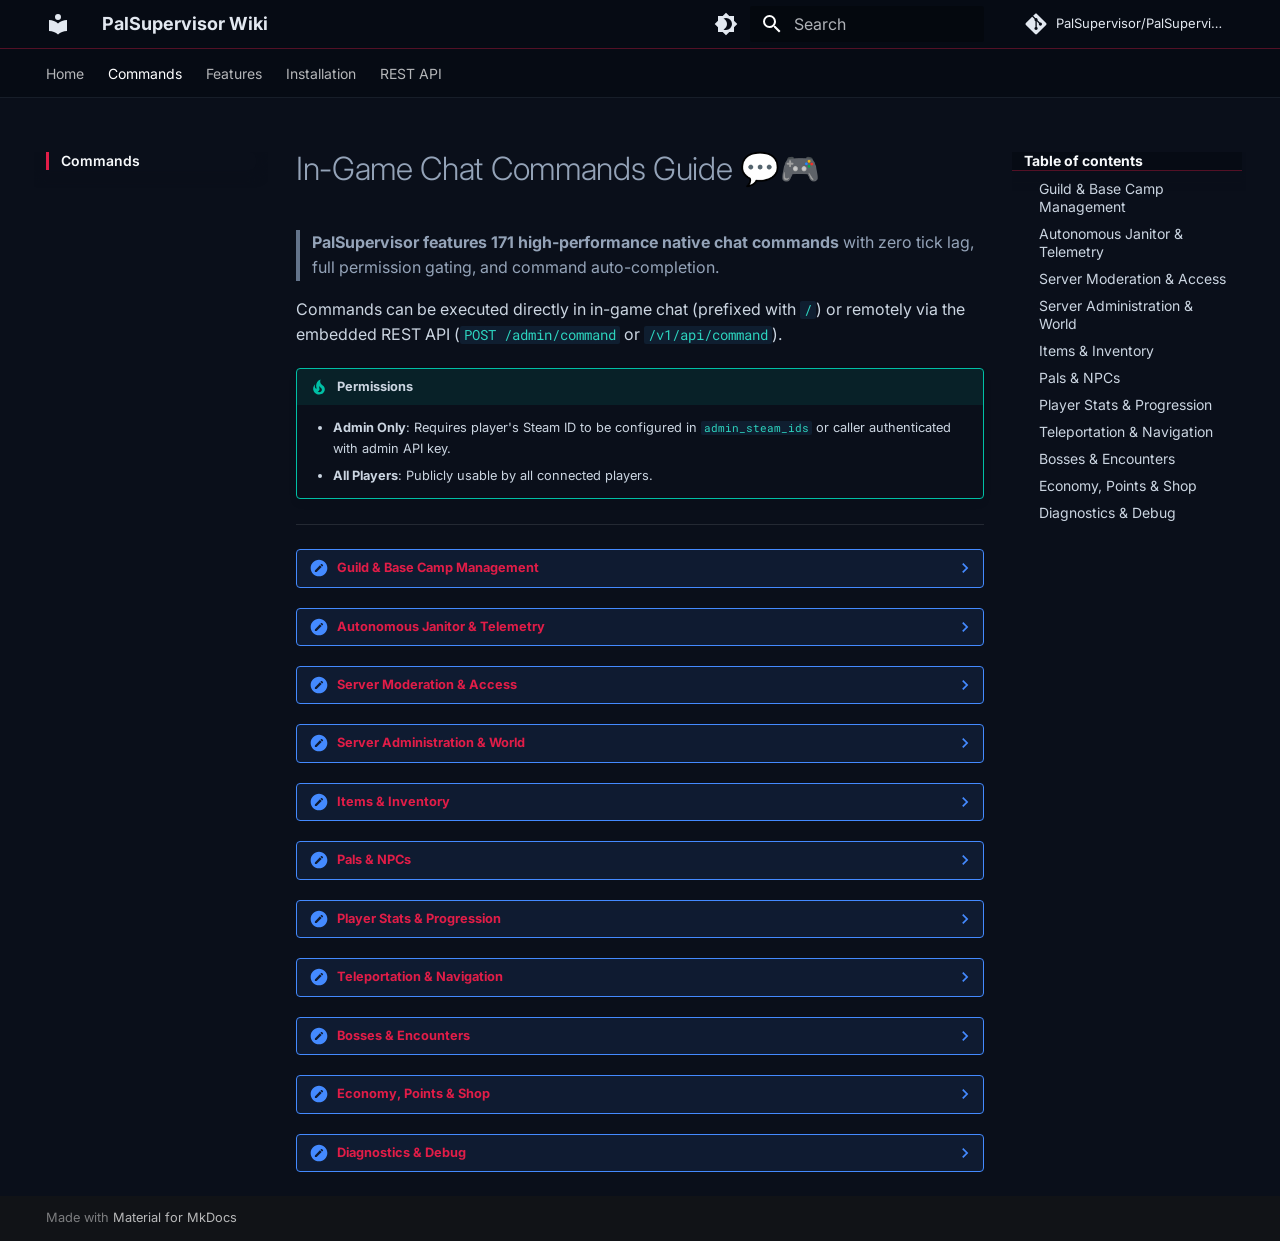
==== commit 657b6e87: "Fix drawer header/repo-strip colors; restructure Commands into nested category accordions matching R" ====
--- a/Commands/index.html
+++ b/Commands/index.html
@@ -853,7 +853,8 @@
 </ul>
 </div>
 <hr />
-<h2 id="guild-base-camp-management">Guild &amp; Base Camp Management</h2>
+<details class="note" id="guild-base-camp-management">
+<summary>Guild &amp; Base Camp Management</summary>
 <details class="info">
 <summary>/basechests</summary>
 <p><strong>Syntax:</strong> <code>/basechests &lt;base_id&gt;</code><br />
@@ -1063,8 +1064,9 @@
 <div class="highlight"><pre><span></span><code><a id="__codelineno-20-1" name="__codelineno-20-1" href="#__codelineno-20-1"></a>/transfer_master [guild] &lt;player&gt;
 </code></pre></div></p>
 </details>
-<hr />
-<h2 id="autonomous-janitor-telemetry">Autonomous Janitor &amp; Telemetry</h2>
+</details>
+<details class="note" id="autonomous-janitor-telemetry">
+<summary>Autonomous Janitor &amp; Telemetry</summary>
 <details class="info">
 <summary>/cleardeathbags</summary>
 <p><strong>Syntax:</strong> <code>/cleardeathbags [player|all] [radius]</code><br />
@@ -1163,8 +1165,9 @@
 <div class="highlight"><pre><span></span><code><a id="__codelineno-30-1" name="__codelineno-30-1" href="#__codelineno-30-1"></a>/triggersupply [capsule|meteor] [player | x y z]
 </code></pre></div></p>
 </details>
-<hr />
-<h2 id="server-moderation-access">Server Moderation &amp; Access</h2>
+</details>
+<details class="note" id="server-moderation-access">
+<summary>Server Moderation &amp; Access</summary>
 <details class="info">
 <summary>/acexempt</summary>
 <p><strong>Syntax:</strong> <code>/acexempt &lt;player&gt; [on|off]</code><br />
@@ -1362,8 +1365,9 @@
 <div class="highlight"><pre><span></span><code><a id="__codelineno-50-1" name="__codelineno-50-1" href="#__codelineno-50-1"></a>/whitelist &lt;on|off|add|remove|list&gt; [player]
 </code></pre></div></p>
 </details>
-<hr />
-<h2 id="server-administration-world">Server Administration &amp; World</h2>
+</details>
+<details class="note" id="server-administration-world">
+<summary>Server Administration &amp; World</summary>
 <details class="info">
 <summary>/admins</summary>
 <p><strong>Syntax:</strong> <code>/admins</code><br />
@@ -1599,8 +1603,9 @@
 <div class="highlight"><pre><span></span><code><a id="__codelineno-74-1" name="__codelineno-74-1" href="#__codelineno-74-1"></a>/worldtimescale &lt;rate&gt;
 </code></pre></div></p>
 </details>
-<hr />
-<h2 id="items-inventory">Items &amp; Inventory</h2>
+</details>
+<details class="note" id="items-inventory">
+<summary>Items &amp; Inventory</summary>
 <details class="info">
 <summary>/adminweapon</summary>
 <p><strong>Syntax:</strong> <code>/adminweapon [on|off|give] [player]</code><br />
@@ -1721,8 +1726,9 @@
 <div class="highlight"><pre><span></span><code><a id="__codelineno-86-1" name="__codelineno-86-1" href="#__codelineno-86-1"></a>/takeitem [player] &lt;item_id&gt; [amount]
 </code></pre></div></p>
 </details>
-<hr />
-<h2 id="pals-npcs">Pals &amp; NPCs</h2>
+</details>
+<details class="note" id="pals-npcs">
+<summary>Pals &amp; NPCs</summary>
 <details class="info">
 <summary>/clearpaldex</summary>
 <p><strong>Syntax:</strong> <code>/clearpaldex [player]</code><br />
@@ -1893,8 +1899,9 @@
 <div class="highlight"><pre><span></span><code><a id="__codelineno-103-1" name="__codelineno-103-1" href="#__codelineno-103-1"></a>/wipepals &lt;player&gt;
 </code></pre></div></p>
 </details>
-<hr />
-<h2 id="player-stats-progression">Player Stats &amp; Progression</h2>
+</details>
+<details class="note" id="player-stats-progression">
+<summary>Player Stats &amp; Progression</summary>
 <details class="info">
 <summary>/clearstats</summary>
 <p><strong>Syntax:</strong> <code>/clearstats [player]</code><br />
@@ -2175,8 +2182,9 @@
 <div class="highlight"><pre><span></span><code><a id="__codelineno-131-1" name="__codelineno-131-1" href="#__codelineno-131-1"></a>/wanted [player] [1-5]
 </code></pre></div></p>
 </details>
-<hr />
-<h2 id="teleportation-navigation">Teleportation &amp; Navigation</h2>
+</details>
+<details class="note" id="teleportation-navigation">
+<summary>Teleportation &amp; Navigation</summary>
 <details class="info">
 <summary>/forcecheck</summary>
 <p><strong>Syntax:</strong> <code>/forcecheck &lt;player&gt;</code><br />
@@ -2257,8 +2265,9 @@
 <div class="highlight"><pre><span></span><code><a id="__codelineno-139-1" name="__codelineno-139-1" href="#__codelineno-139-1"></a>/watch &lt;player&gt; [on|off]
 </code></pre></div></p>
 </details>
-<hr />
-<h2 id="bosses-encounters">Bosses &amp; Encounters</h2>
+</details>
+<details class="note" id="bosses-encounters">
+<summary>Bosses &amp; Encounters</summary>
 <details class="info">
 <summary>/bosses</summary>
 <p><strong>Syntax:</strong> <code>/bosses</code><br />
@@ -2395,8 +2404,9 @@
 <div class="highlight"><pre><span></span><code><a id="__codelineno-153-1" name="__codelineno-153-1" href="#__codelineno-153-1"></a>/stopraid
 </code></pre></div></p>
 </details>
-<hr />
-<h2 id="economy-points-shop">Economy, Points &amp; Shop</h2>
+</details>
+<details class="note" id="economy-points-shop">
+<summary>Economy, Points &amp; Shop</summary>
 <details class="info">
 <summary>/balance</summary>
 <p><strong>Syntax:</strong> <code>/balance [player]</code><br />
@@ -2551,8 +2561,9 @@
 <div class="highlight"><pre><span></span><code><a id="__codelineno-169-1" name="__codelineno-169-1" href="#__codelineno-169-1"></a>/top
 </code></pre></div></p>
 </details>
-<hr />
-<h2 id="diagnostics-debug">Diagnostics &amp; Debug</h2>
+</details>
+<details class="note" id="diagnostics-debug">
+<summary>Diagnostics &amp; Debug</summary>
 <details class="info">
 <summary>/debug</summary>
 <p><strong>Syntax:</strong> <code>/debug</code><br />
@@ -2571,7 +2582,8 @@
 <div class="highlight"><pre><span></span><code><a id="__codelineno-171-1" name="__codelineno-171-1" href="#__codelineno-171-1"></a>/dumptables
 </code></pre></div></p>
 </details>
-<hr />
+</details>
+
 
 
 
--- a/stylesheets/extra.css
+++ b/stylesheets/extra.css
@@ -1,21 +1,180 @@
-:root {
-  --md-primary-fg-color: #00f0ff;
-  --md-primary-bg-color: #0d121d;
-  --md-accent-fg-color: #00f0ff;
-}
-[data-md-color-scheme="slate"] {
-  --md-default-bg-color: #06090f;
-  --md-default-fg-color: #cbd5e1;
-  --md-default-fg-color--light: #94a3b8;
-  --md-default-fg-color--lighter: #64748b;
-  --md-code-bg-color: #090e17;
-  --md-code-fg-color: #38bdf8;
-}
-.md-typeset details.info summary {
-  color: #00f0ff;
-  font-weight: bold;
-}
-.md-typeset details.note summary {
-  color: #38bdf8;
-  font-weight: bold;
-}
+/* ---- Font: swap mkdocs-material default Roboto for Inter (app UI font) ---- */
+@import url('https://fonts.googleapis.com/css2?family=Inter:wght@400;500;600;700&display=swap');
+:root {
+  --md-text-font: "Inter";
+  --md-code-font: "Roboto Mono";
+}
+
+/* ---- Brand palette: crimson + teal on near-black navy ---- */
+:root {
+  --md-primary-fg-color: #e11d48;
+  --md-primary-fg-color--light: #f43f5e;
+  --md-primary-fg-color--dark: #9f1239;
+  --md-accent-fg-color: #2dd4bf;
+}
+[data-md-color-scheme="slate"] {
+  --md-default-bg-color: #0a0f1a;
+  --md-default-fg-color: #cbd5e1;
+  --md-default-fg-color--light: #94a3b8;
+  --md-default-fg-color--lighter: #64748b;
+  --md-code-bg-color: #0f1e30;
+  --md-code-fg-color: #2dd4bf;
+}
+
+/* ---- Header: dark app-bar instead of a solid crimson band ---- */
+.md-header {
+  background-color: #060b14;
+  color: #e2e8f0;
+  border-bottom: 1px solid rgba(225, 29, 72, 0.35);
+  box-shadow: none;
+}
+.md-header__title {
+  font-weight: 600;
+}
+.md-tabs {
+  background-color: #060b14;
+  border-bottom: 1px solid rgba(148, 163, 184, 0.12);
+}
+
+/* ---- Sidebar: dark bg, active page gets a crimson left-border pill ---- */
+.md-sidebar--primary .md-sidebar__scrollwrap,
+.md-nav--primary {
+  background-color: #0a0f1a;
+}
+.md-nav__link {
+  border-left: 3px solid transparent;
+  padding-left: 0.6rem;
+  border-radius: 0 6px 6px 0;
+  transition: background-color 0.15s ease, border-color 0.15s ease;
+}
+.md-nav__link:hover {
+  background-color: rgba(225, 29, 72, 0.08);
+}
+.md-nav__link--active,
+.md-nav__link[aria-current="page"] {
+  background-color: rgba(225, 29, 72, 0.12);
+  border-left-color: #e11d48;
+  color: #f8fafc !important;
+  font-weight: 600;
+}
+
+/* ---- Links ---- */
+.md-typeset a {
+  color: #2dd4bf;
+}
+.md-typeset a:hover {
+  color: #f43f5e;
+}
+.md-typeset details.info summary {
+  color: #2dd4bf;
+  font-weight: bold;
+}
+.md-typeset details.note summary {
+  color: #e11d48;
+  font-weight: bold;
+}
+
+/* ---- Buttons: pill-shaped, crimson primary / teal outline secondary ---- */
+.md-typeset .md-button {
+  border-radius: 999px;
+  border: 1px solid #e11d48;
+  background-color: #e11d48;
+  color: #fff !important;
+  padding: 0.55em 1.4em;
+  font-weight: 600;
+  transition: background-color 0.15s ease, transform 0.1s ease;
+}
+.md-typeset .md-button:hover {
+  background-color: #f43f5e;
+  border-color: #f43f5e;
+  transform: translateY(-1px);
+}
+.md-typeset .md-button--secondary {
+  background-color: transparent;
+  border: 1px solid #2dd4bf;
+  color: #2dd4bf !important;
+}
+.md-typeset .md-button--secondary:hover {
+  background-color: rgba(45, 212, 191, 0.1);
+  border-color: #2dd4bf;
+  color: #2dd4bf !important;
+}
+
+/* ---- Stat pills (homepage) ---- */
+.ps-stats {
+  display: flex;
+  flex-wrap: wrap;
+  gap: 0.75rem;
+  margin: 1.25rem 0 1.75rem;
+}
+.ps-stat {
+  background-color: #0f1e30;
+  border: 1px solid rgba(148, 163, 184, 0.15);
+  border-radius: 999px;
+  padding: 0.5rem 1.1rem;
+  font-size: 0.8rem;
+  color: #cbd5e1;
+}
+.ps-stat strong {
+  color: #2dd4bf;
+  font-weight: 700;
+}
+
+/* ---- Feature card grid (homepage) ---- */
+.ps-cards {
+  display: grid;
+  grid-template-columns: repeat(auto-fit, minmax(230px, 1fr));
+  gap: 1rem;
+  margin: 1.5rem 0;
+}
+.ps-card {
+  background-color: #0f1e30;
+  border: 1px solid rgba(148, 163, 184, 0.15);
+  border-radius: 10px;
+  padding: 1rem 1.1rem;
+  transition: border-color 0.15s ease, box-shadow 0.15s ease;
+}
+.ps-card:hover {
+  border-color: rgba(225, 29, 72, 0.5);
+  box-shadow: 0 0 0 1px rgba(225, 29, 72, 0.2);
+}
+.ps-card h4 {
+  margin: 0 0 0.4rem;
+  font-size: 0.95rem;
+  color: #f8fafc;
+}
+.ps-card p {
+  margin: 0;
+  font-size: 0.85rem;
+  color: #94a3b8;
+}
+
+/* ---- Drawer title band + repo-source strip: dark, not a solid crimson block ---- */
+.md-nav__title {
+  background-color: #060b14 !important;
+  color: #f8fafc !important;
+  border-bottom: 1px solid rgba(225, 29, 72, 0.35);
+}
+.md-nav__title .md-nav__button.md-logo img,
+.md-nav__title .md-nav__button.md-logo svg {
+  fill: #e11d48;
+}
+.md-nav__source {
+  background-color: #0a0f1a !important;
+}
+.md-nav__source .md-source {
+  color: #94a3b8;
+}
+.md-nav__source .md-source__repository {
+  color: #cbd5e1;
+}
+.md-nav__source .md-source__icon svg {
+  fill: #2dd4bf;
+}
+
+.ps-cta {
+  display: flex;
+  flex-wrap: wrap;
+  gap: 0.75rem;
+  margin: 1.5rem 0;
+}
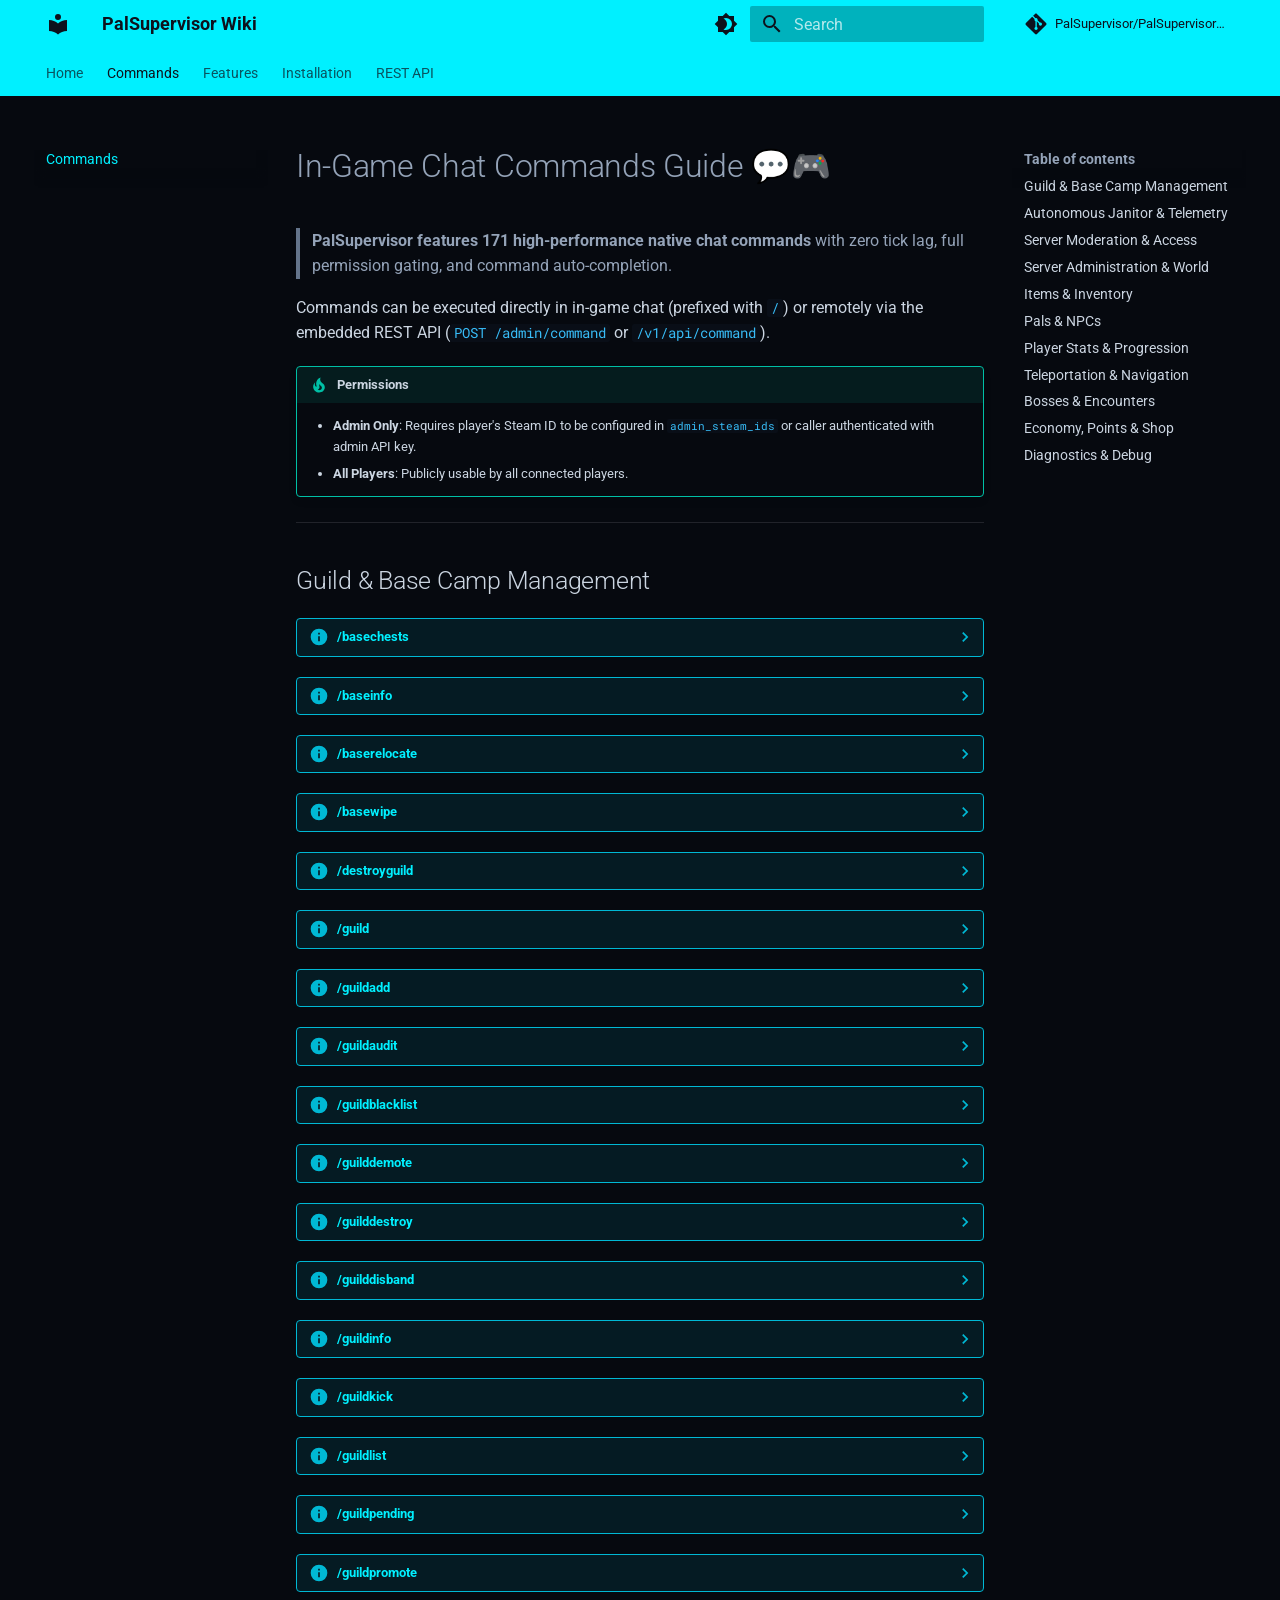
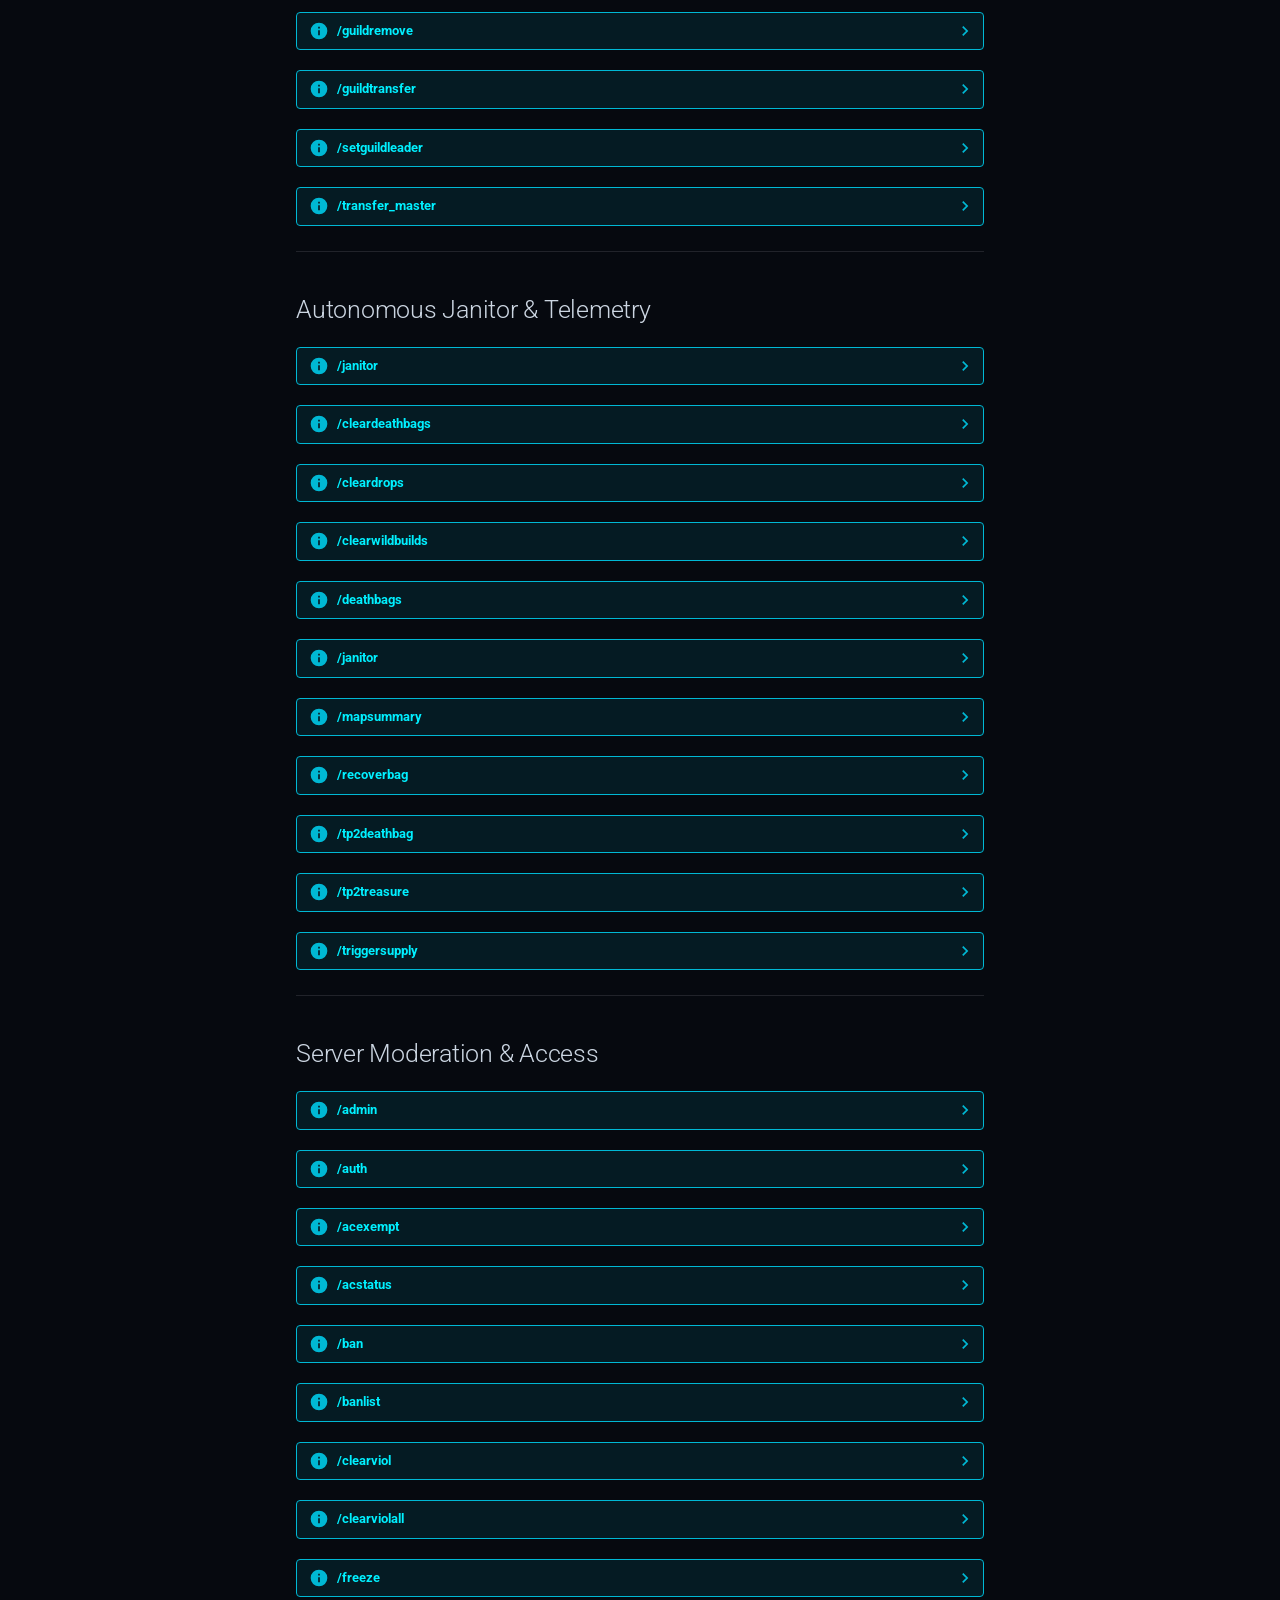
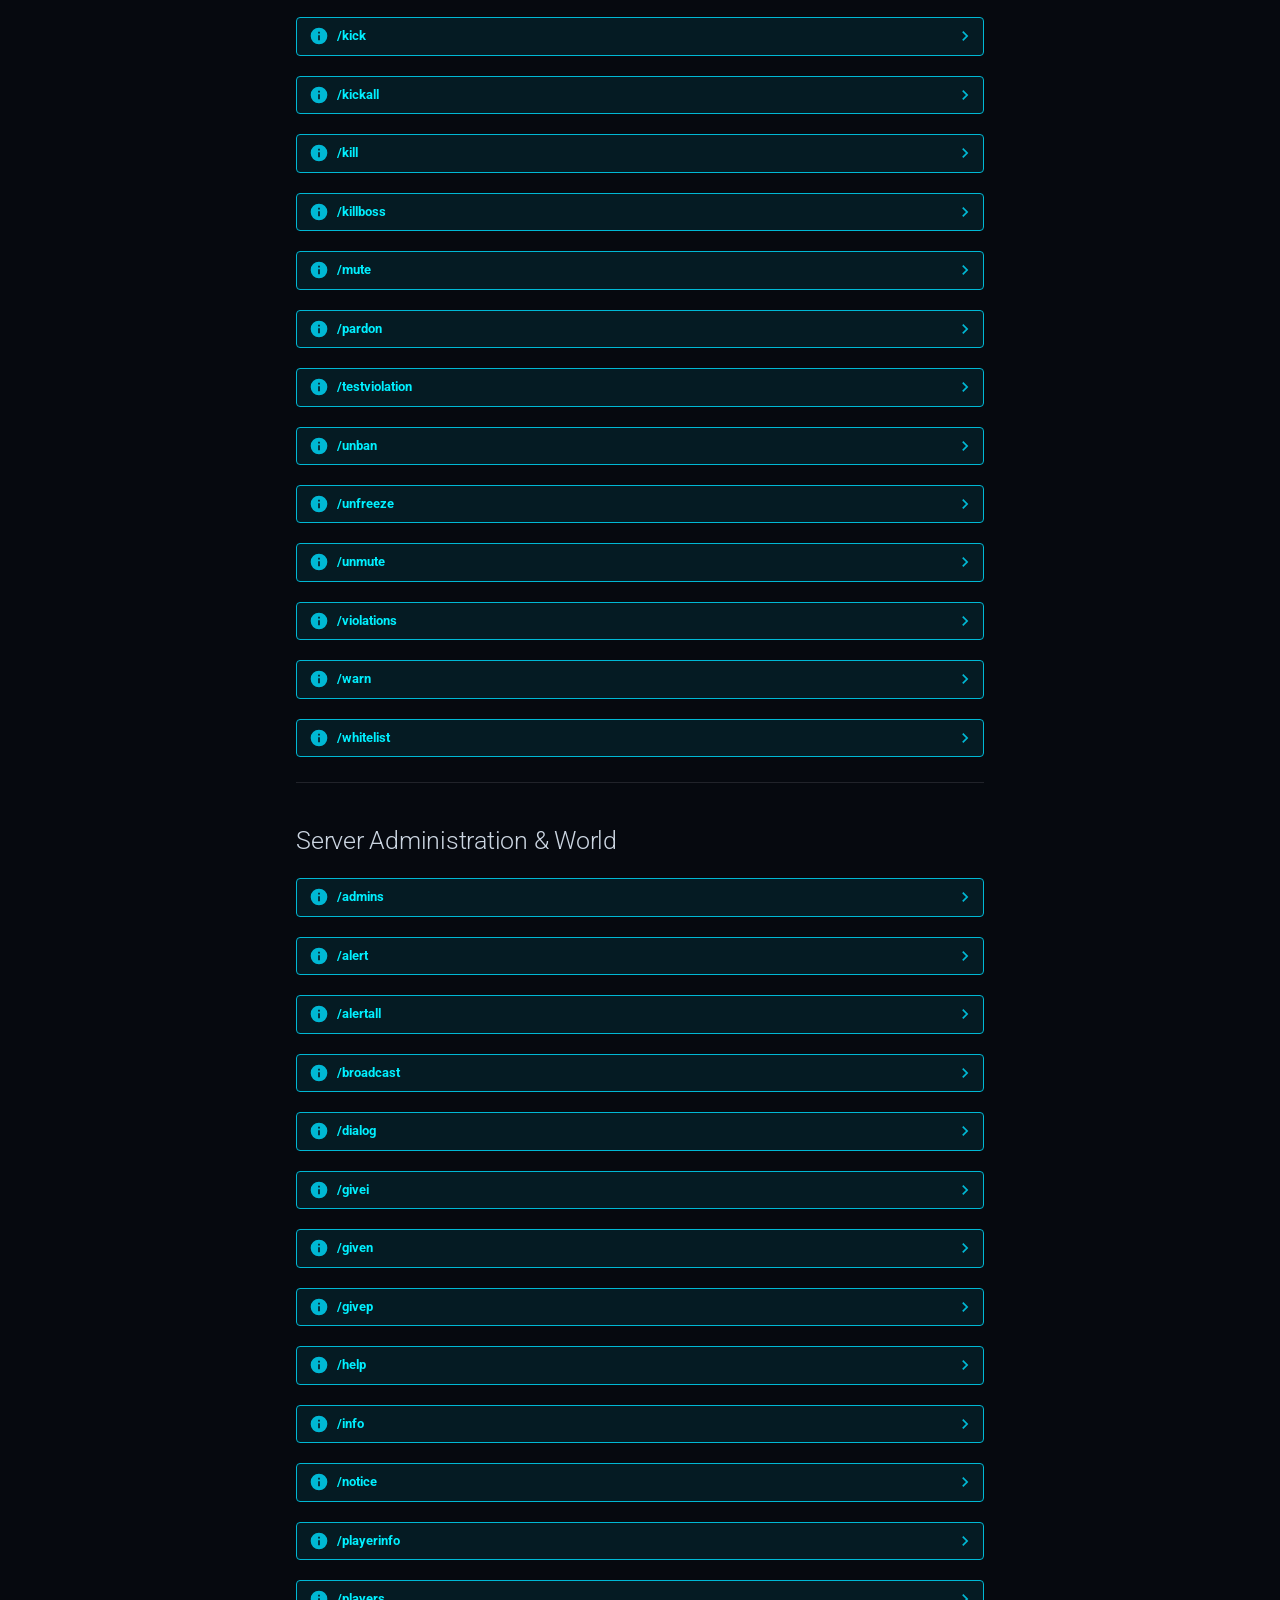
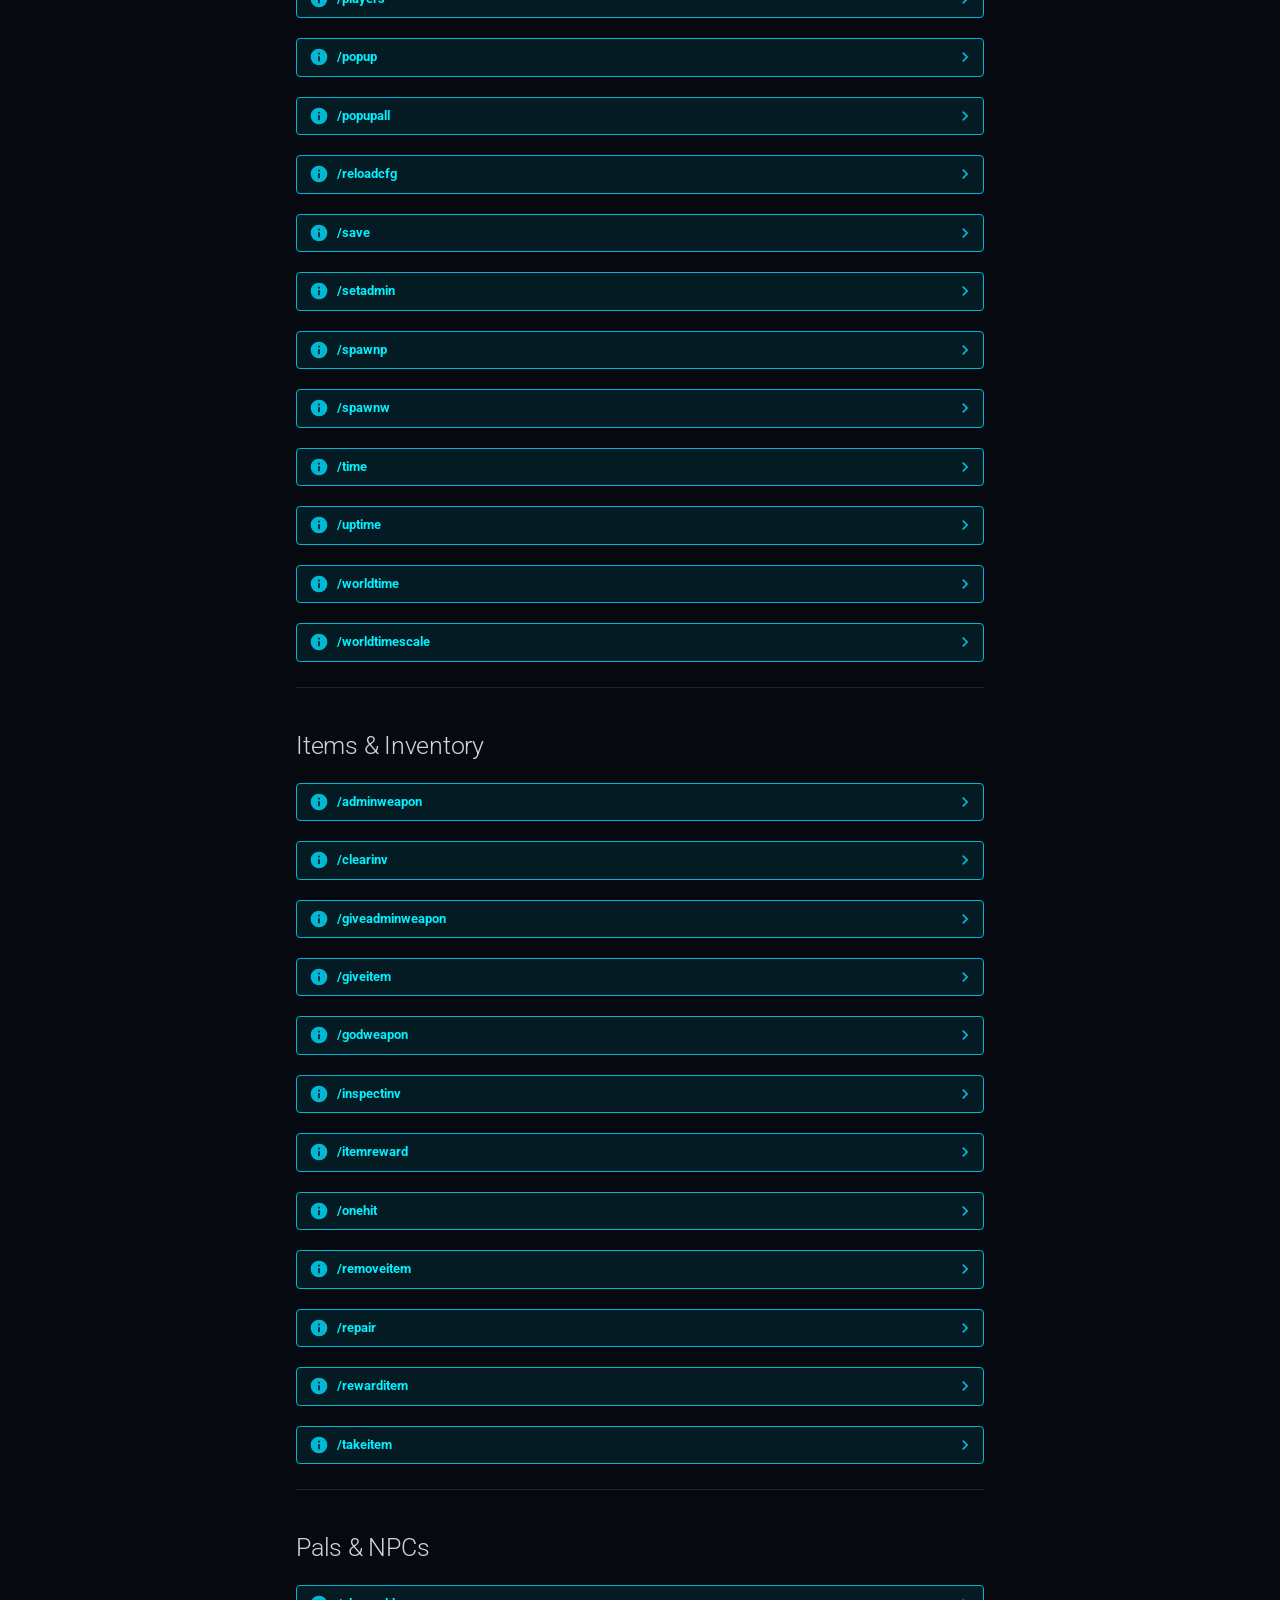
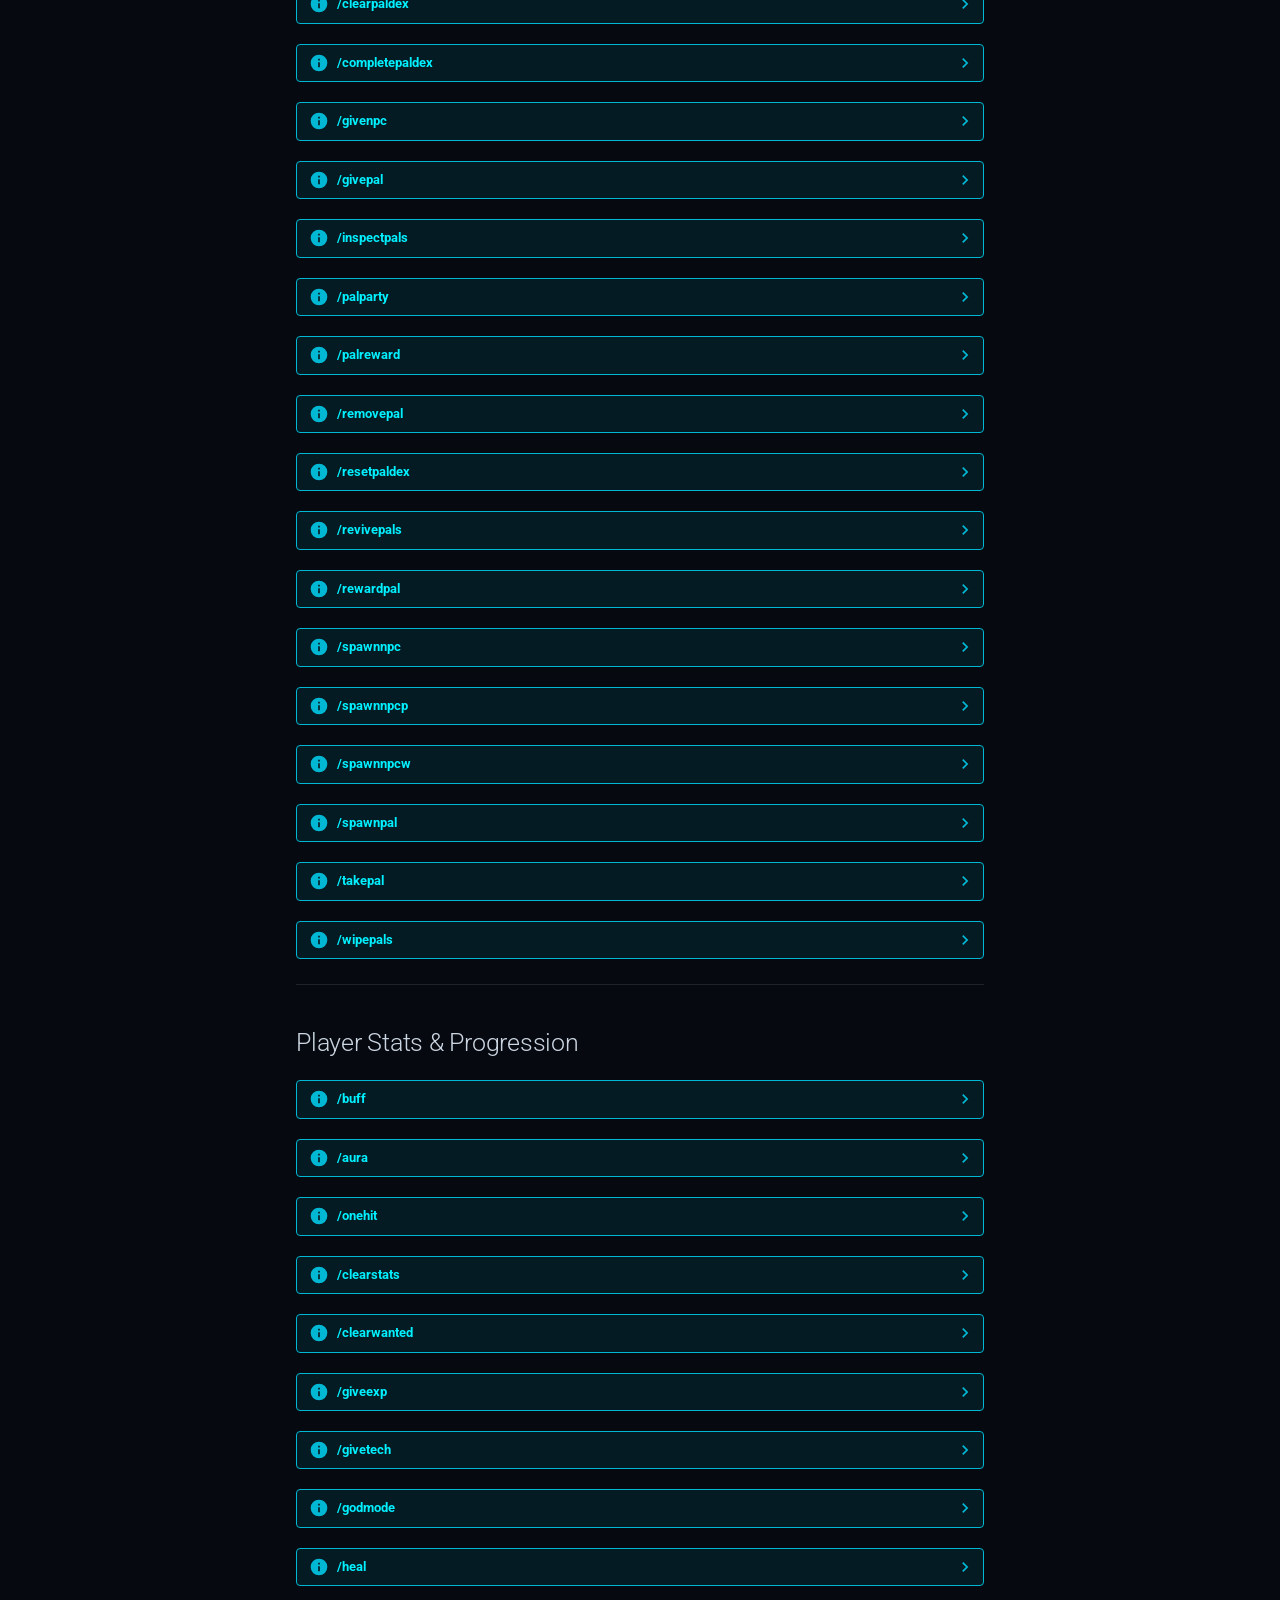
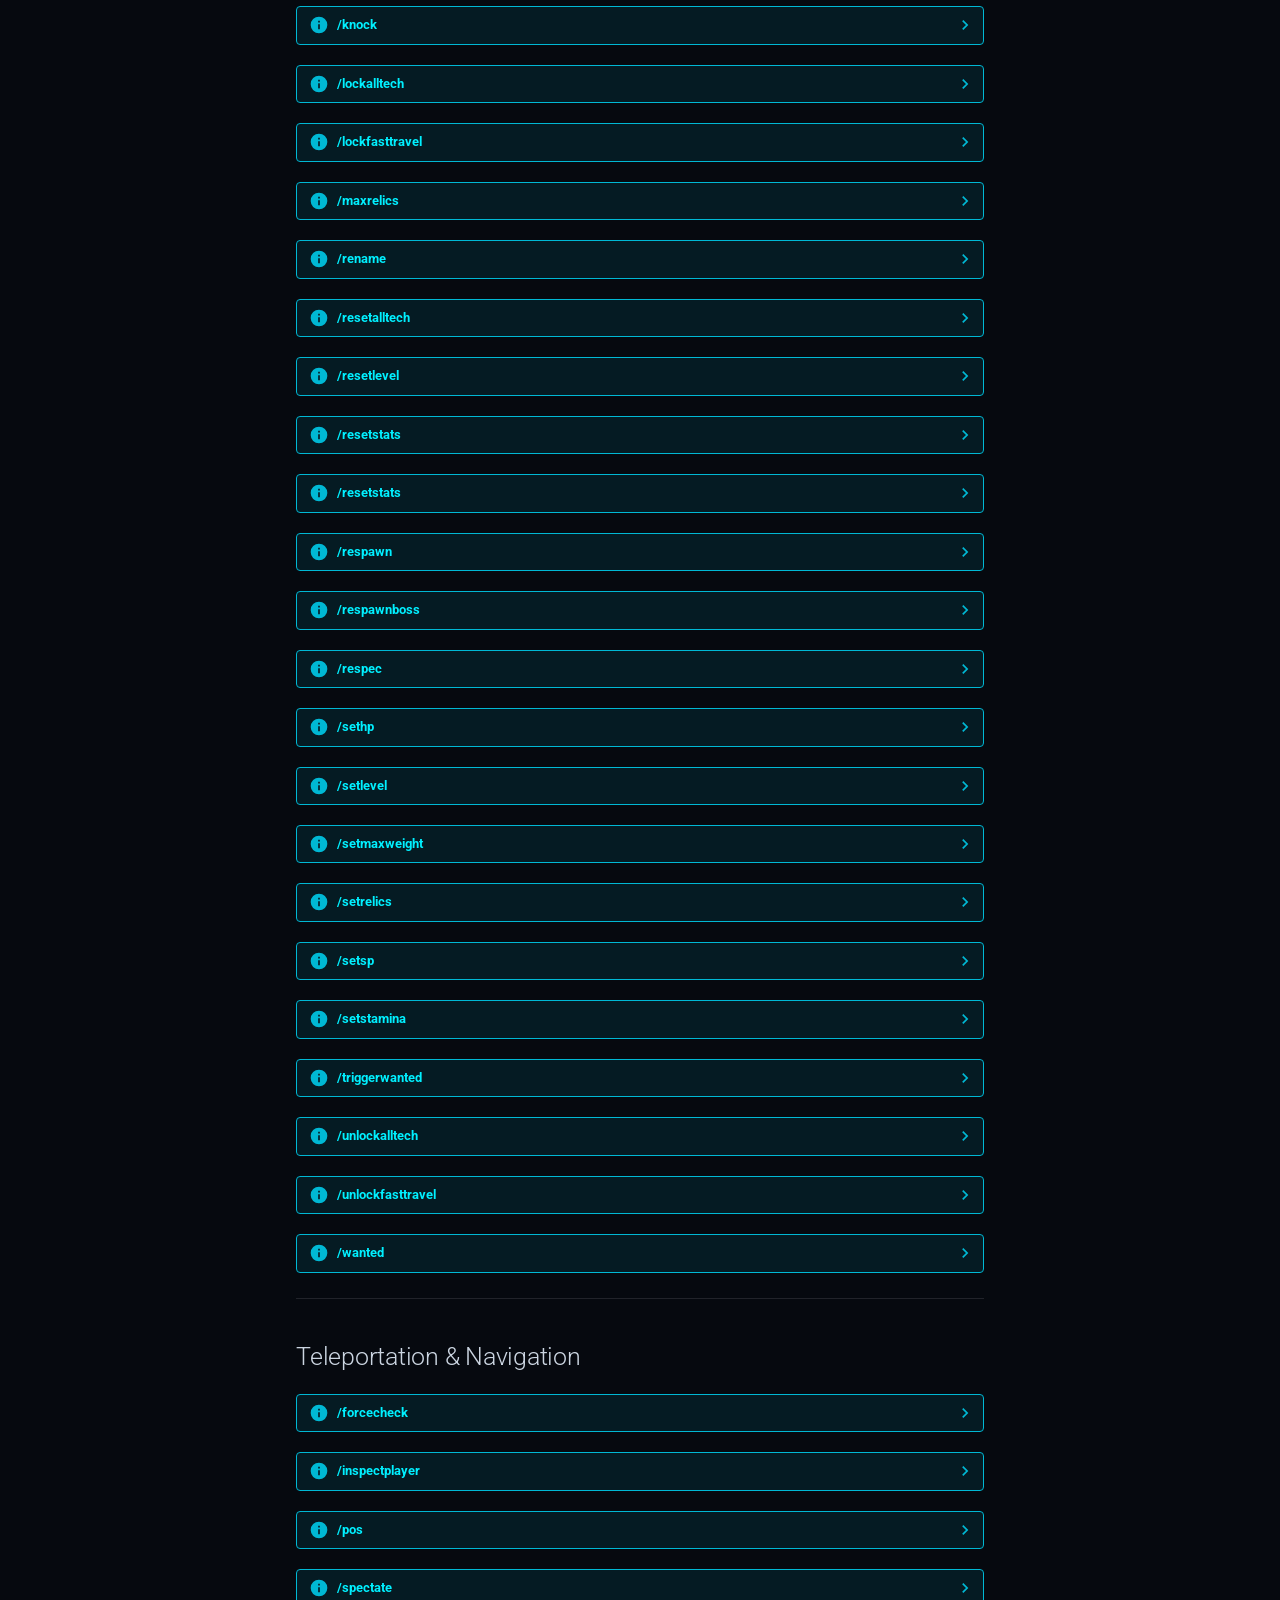
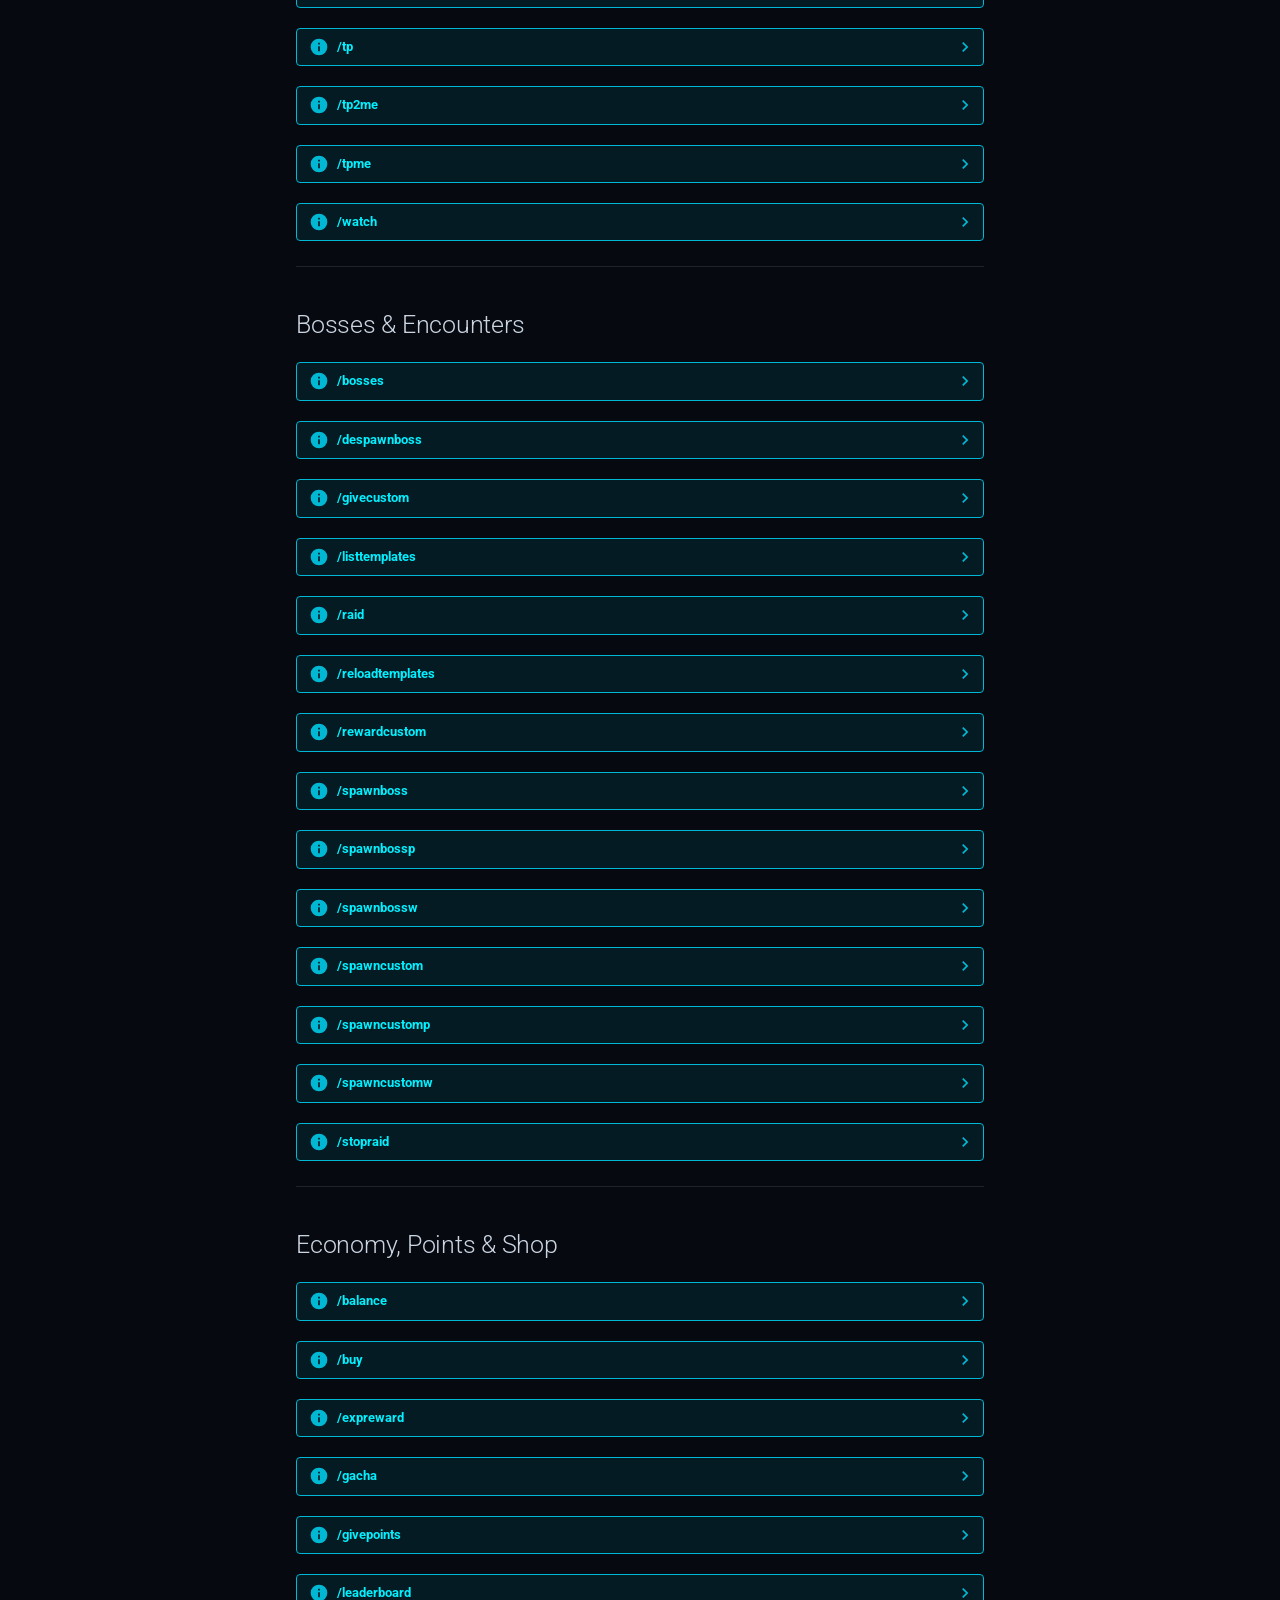
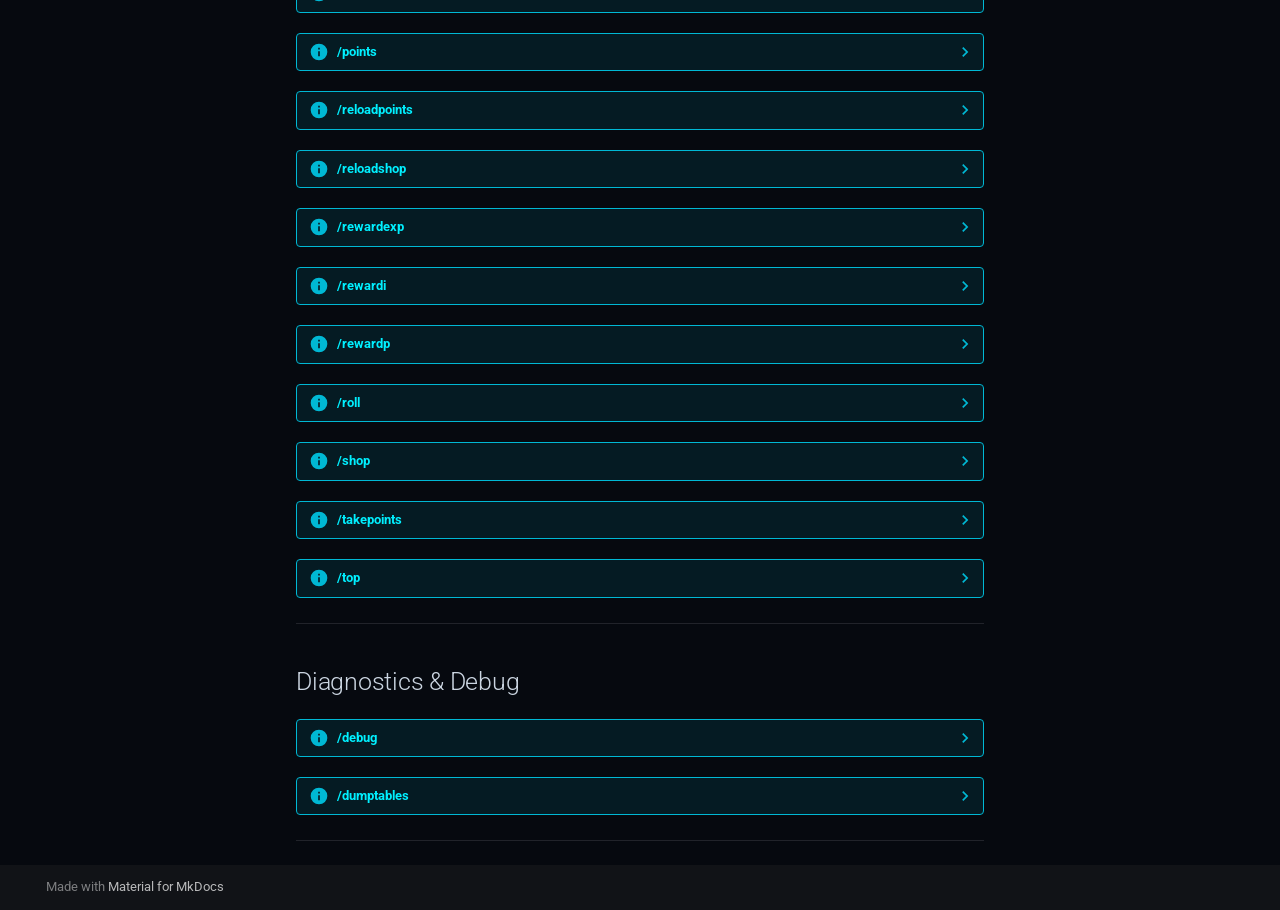
==== commit 8cb76f32: "Deploy updated documentation site with Buffs, Auras, and Janitor guides" ====
--- a/Commands/index.html
+++ b/Commands/index.html
@@ -853,8 +853,7 @@
 </ul>
 </div>
 <hr />
-<details class="note" id="guild-base-camp-management">
-<summary>Guild &amp; Base Camp Management</summary>
+<h2 id="guild-base-camp-management">Guild &amp; Base Camp Management</h2>
 <details class="info">
 <summary>/basechests</summary>
 <p><strong>Syntax:</strong> <code>/basechests &lt;base_id&gt;</code><br />
@@ -1064,9 +1063,20 @@
 <div class="highlight"><pre><span></span><code><a id="__codelineno-20-1" name="__codelineno-20-1" href="#__codelineno-20-1"></a>/transfer_master [guild] &lt;player&gt;
 </code></pre></div></p>
 </details>
-</details>
-<details class="note" id="autonomous-janitor-telemetry">
-<summary>Autonomous Janitor &amp; Telemetry</summary>
+<hr />
+<h2 id="autonomous-janitor-telemetry">Autonomous Janitor &amp; Telemetry</h2>
+<details class="info">
+<summary>/janitor</summary>
+<p><strong>Syntax:</strong> <code>/janitor [run|history|toggle]</code><br />
+<strong>Description:</strong> Autonomous background server maintenance: trigger manual sweep, view recent swept item audit history, or toggle background maintenance on/off.<br />
+<strong>Permissions:</strong> <code>In-Game Chat</code>, <code>REST API</code>, <code>Admin Only</code><br />
+<strong>Arguments:</strong> <code>[run [deathbags]|history [limit]|toggle]</code><br />
+<strong>Example:</strong>
+<div class="highlight"><pre><span></span><code><a id="__codelineno-21-1" name="__codelineno-21-1" href="#__codelineno-21-1"></a>/janitor run
+<a id="__codelineno-21-2" name="__codelineno-21-2" href="#__codelineno-21-2"></a>/janitor history 50
+<a id="__codelineno-21-3" name="__codelineno-21-3" href="#__codelineno-21-3"></a>/janitor toggle
+</code></pre></div></p>
+</details>
 <details class="info">
 <summary>/cleardeathbags</summary>
 <p><strong>Syntax:</strong> <code>/cleardeathbags [player|all] [radius]</code><br />
@@ -1074,7 +1084,7 @@
 <strong>Permissions:</strong> <code>In-Game Chat</code>, <code>REST API</code>, <code>Admin Only</code><br />
 <strong>Arguments:</strong> <code>[player|all] [radius]</code><br />
 <strong>Example:</strong>
-<div class="highlight"><pre><span></span><code><a id="__codelineno-21-1" name="__codelineno-21-1" href="#__codelineno-21-1"></a>/cleardeathbags [player|all] [radius]
+<div class="highlight"><pre><span></span><code><a id="__codelineno-22-1" name="__codelineno-22-1" href="#__codelineno-22-1"></a>/cleardeathbags [player|all] [radius]
 </code></pre></div></p>
 </details>
 <details class="info">
@@ -1084,7 +1094,7 @@
 <strong>Permissions:</strong> <code>In-Game Chat</code>, <code>REST API</code>, <code>Admin Only</code><br />
 <strong>Arguments:</strong> <code>[radius]</code><br />
 <strong>Example:</strong>
-<div class="highlight"><pre><span></span><code><a id="__codelineno-22-1" name="__codelineno-22-1" href="#__codelineno-22-1"></a>/cleardrops [radius]
+<div class="highlight"><pre><span></span><code><a id="__codelineno-23-1" name="__codelineno-23-1" href="#__codelineno-23-1"></a>/cleardrops [radius]
 </code></pre></div></p>
 </details>
 <details class="info">
@@ -1094,7 +1104,7 @@
 <strong>Permissions:</strong> <code>In-Game Chat</code>, <code>REST API</code>, <code>Admin Only</code><br />
 <strong>Arguments:</strong> <code>[radius] [all|unowned]</code><br />
 <strong>Example:</strong>
-<div class="highlight"><pre><span></span><code><a id="__codelineno-23-1" name="__codelineno-23-1" href="#__codelineno-23-1"></a>/clearwildbuilds [radius] [all|unowned]
+<div class="highlight"><pre><span></span><code><a id="__codelineno-24-1" name="__codelineno-24-1" href="#__codelineno-24-1"></a>/clearwildbuilds [radius] [all|unowned]
 </code></pre></div></p>
 </details>
 <details class="info">
@@ -1103,7 +1113,7 @@
 <strong>Description:</strong> List all active player death drops/corpses around the world with coordinates and item counts.<br />
 <strong>Permissions:</strong> <code>In-Game Chat</code>, <code>REST API</code>, <code>Admin Only</code><br />
 <strong>Example:</strong>
-<div class="highlight"><pre><span></span><code><a id="__codelineno-24-1" name="__codelineno-24-1" href="#__codelineno-24-1"></a>/deathbags
+<div class="highlight"><pre><span></span><code><a id="__codelineno-25-1" name="__codelineno-25-1" href="#__codelineno-25-1"></a>/deathbags
 </code></pre></div></p>
 </details>
 <details class="info">
@@ -1113,7 +1123,7 @@
 <strong>Permissions:</strong> <code>In-Game Chat</code>, <code>REST API</code>, <code>Admin Only</code><br />
 <strong>Arguments:</strong> <code>[status|run|toggle]</code><br />
 <strong>Example:</strong>
-<div class="highlight"><pre><span></span><code><a id="__codelineno-25-1" name="__codelineno-25-1" href="#__codelineno-25-1"></a>/janitor [status|run|toggle]
+<div class="highlight"><pre><span></span><code><a id="__codelineno-26-1" name="__codelineno-26-1" href="#__codelineno-26-1"></a>/janitor [status|run|toggle]
 </code></pre></div></p>
 </details>
 <details class="info">
@@ -1122,7 +1132,7 @@
 <strong>Description:</strong> Display counts of treasures, death bags, dropped items, wild builds, chests, and supplies.<br />
 <strong>Permissions:</strong> <code>In-Game Chat</code>, <code>REST API</code>, <code>Admin Only</code><br />
 <strong>Example:</strong>
-<div class="highlight"><pre><span></span><code><a id="__codelineno-26-1" name="__codelineno-26-1" href="#__codelineno-26-1"></a>/mapsummary
+<div class="highlight"><pre><span></span><code><a id="__codelineno-27-1" name="__codelineno-27-1" href="#__codelineno-27-1"></a>/mapsummary
 </code></pre></div></p>
 </details>
 <details class="info">
@@ -1132,7 +1142,7 @@
 <strong>Permissions:</strong> <code>In-Game Chat</code>, <code>REST API</code>, <code>Admin Only</code><br />
 <strong>Arguments:</strong> <code>[player]</code><br />
 <strong>Example:</strong>
-<div class="highlight"><pre><span></span><code><a id="__codelineno-27-1" name="__codelineno-27-1" href="#__codelineno-27-1"></a>/recoverbag [player]
+<div class="highlight"><pre><span></span><code><a id="__codelineno-28-1" name="__codelineno-28-1" href="#__codelineno-28-1"></a>/recoverbag [player]
 </code></pre></div></p>
 </details>
 <details class="info">
@@ -1142,7 +1152,7 @@
 <strong>Permissions:</strong> <code>In-Game Chat</code>, <code>REST API</code>, <code>Admin Only</code><br />
 <strong>Arguments:</strong> <code>&lt;player&gt;</code><br />
 <strong>Example:</strong>
-<div class="highlight"><pre><span></span><code><a id="__codelineno-28-1" name="__codelineno-28-1" href="#__codelineno-28-1"></a>/tp2deathbag &lt;player&gt;
+<div class="highlight"><pre><span></span><code><a id="__codelineno-29-1" name="__codelineno-29-1" href="#__codelineno-29-1"></a>/tp2deathbag &lt;player&gt;
 </code></pre></div></p>
 </details>
 <details class="info">
@@ -1152,7 +1162,7 @@
 <strong>Permissions:</strong> <code>In-Game Chat</code>, <code>REST API</code>, <code>Admin Only</code><br />
 <strong>Arguments:</strong> <code>[grade 1-5]</code><br />
 <strong>Example:</strong>
-<div class="highlight"><pre><span></span><code><a id="__codelineno-29-1" name="__codelineno-29-1" href="#__codelineno-29-1"></a>/tp2treasure [grade 1-5]
+<div class="highlight"><pre><span></span><code><a id="__codelineno-30-1" name="__codelineno-30-1" href="#__codelineno-30-1"></a>/tp2treasure [grade 1-5]
 </code></pre></div></p>
 </details>
 <details class="info">
@@ -1162,12 +1172,31 @@
 <strong>Permissions:</strong> <code>In-Game Chat</code>, <code>REST API</code>, <code>Admin Only</code><br />
 <strong>Arguments:</strong> <code>[capsule|meteor] [player | x y z]</code><br />
 <strong>Example:</strong>
-<div class="highlight"><pre><span></span><code><a id="__codelineno-30-1" name="__codelineno-30-1" href="#__codelineno-30-1"></a>/triggersupply [capsule|meteor] [player | x y z]
-</code></pre></div></p>
-</details>
-</details>
-<details class="note" id="server-moderation-access">
-<summary>Server Moderation &amp; Access</summary>
+<div class="highlight"><pre><span></span><code><a id="__codelineno-31-1" name="__codelineno-31-1" href="#__codelineno-31-1"></a>/triggersupply [capsule|meteor] [player | x y z]
+</code></pre></div></p>
+</details>
+<hr />
+<h2 id="server-moderation-access">Server Moderation &amp; Access</h2>
+<details class="info">
+<summary>/admin</summary>
+<p><strong>Syntax:</strong> <code>/admin &lt;password&gt;</code><br />
+<strong>Description:</strong> Authenticate as server administrator in-game using the configured admin password without needing the full /AdminPassword syntax.<br />
+<strong>Permissions:</strong> <code>In-Game Chat</code>, <code>All Players</code><br />
+<strong>Arguments:</strong> <code>&lt;password&gt;</code><br />
+<strong>Example:</strong>
+<div class="highlight"><pre><span></span><code><a id="__codelineno-32-1" name="__codelineno-32-1" href="#__codelineno-32-1"></a>/admin 2588
+</code></pre></div></p>
+</details>
+<details class="info">
+<summary>/auth</summary>
+<p><strong>Syntax:</strong> <code>/auth &lt;password&gt;</code><br />
+<strong>Description:</strong> Alias for <code>/admin</code> to authenticate as server administrator.<br />
+<strong>Permissions:</strong> <code>In-Game Chat</code>, <code>All Players</code><br />
+<strong>Arguments:</strong> <code>&lt;password&gt;</code><br />
+<strong>Example:</strong>
+<div class="highlight"><pre><span></span><code><a id="__codelineno-33-1" name="__codelineno-33-1" href="#__codelineno-33-1"></a>/auth 2588
+</code></pre></div></p>
+</details>
 <details class="info">
 <summary>/acexempt</summary>
 <p><strong>Syntax:</strong> <code>/acexempt &lt;player&gt; [on|off]</code><br />
@@ -1175,7 +1204,7 @@
 <strong>Permissions:</strong> <code>In-Game Chat</code>, <code>REST API</code>, <code>Admin Only</code><br />
 <strong>Arguments:</strong> <code>&lt;player&gt; [on|off]</code><br />
 <strong>Example:</strong>
-<div class="highlight"><pre><span></span><code><a id="__codelineno-31-1" name="__codelineno-31-1" href="#__codelineno-31-1"></a>/acexempt &lt;player&gt; [on|off]
+<div class="highlight"><pre><span></span><code><a id="__codelineno-34-1" name="__codelineno-34-1" href="#__codelineno-34-1"></a>/acexempt &lt;player&gt; [on|off]
 </code></pre></div></p>
 </details>
 <details class="info">
@@ -1184,7 +1213,7 @@
 <strong>Description:</strong> Show anti-cheat module status and thresholds.<br />
 <strong>Permissions:</strong> <code>In-Game Chat</code>, <code>REST API</code>, <code>Admin Only</code><br />
 <strong>Example:</strong>
-<div class="highlight"><pre><span></span><code><a id="__codelineno-32-1" name="__codelineno-32-1" href="#__codelineno-32-1"></a>/acstatus
+<div class="highlight"><pre><span></span><code><a id="__codelineno-35-1" name="__codelineno-35-1" href="#__codelineno-35-1"></a>/acstatus
 </code></pre></div></p>
 </details>
 <details class="info">
@@ -1194,7 +1223,7 @@
 <strong>Permissions:</strong> <code>In-Game Chat</code>, <code>REST API</code>, <code>Admin Only</code><br />
 <strong>Arguments:</strong> <code>&lt;player&gt; [reason]</code><br />
 <strong>Example:</strong>
-<div class="highlight"><pre><span></span><code><a id="__codelineno-33-1" name="__codelineno-33-1" href="#__codelineno-33-1"></a>/ban &lt;player&gt; [reason]
+<div class="highlight"><pre><span></span><code><a id="__codelineno-36-1" name="__codelineno-36-1" href="#__codelineno-36-1"></a>/ban &lt;player&gt; [reason]
 </code></pre></div></p>
 </details>
 <details class="info">
@@ -1203,7 +1232,7 @@
 <strong>Description:</strong> Display list of all banned players.<br />
 <strong>Permissions:</strong> <code>In-Game Chat</code>, <code>REST API</code>, <code>Admin Only</code><br />
 <strong>Example:</strong>
-<div class="highlight"><pre><span></span><code><a id="__codelineno-34-1" name="__codelineno-34-1" href="#__codelineno-34-1"></a>/banlist
+<div class="highlight"><pre><span></span><code><a id="__codelineno-37-1" name="__codelineno-37-1" href="#__codelineno-37-1"></a>/banlist
 </code></pre></div></p>
 </details>
 <details class="info">
@@ -1213,7 +1242,7 @@
 <strong>Permissions:</strong> <code>In-Game Chat</code>, <code>REST API</code>, <code>Admin Only</code><br />
 <strong>Arguments:</strong> <code>&lt;player&gt;</code><br />
 <strong>Example:</strong>
-<div class="highlight"><pre><span></span><code><a id="__codelineno-35-1" name="__codelineno-35-1" href="#__codelineno-35-1"></a>/clearviol &lt;player&gt;
+<div class="highlight"><pre><span></span><code><a id="__codelineno-38-1" name="__codelineno-38-1" href="#__codelineno-38-1"></a>/clearviol &lt;player&gt;
 </code></pre></div></p>
 </details>
 <details class="info">
@@ -1222,7 +1251,7 @@
 <strong>Description:</strong> Clear ALL violation records. Use with caution.<br />
 <strong>Permissions:</strong> <code>In-Game Chat</code>, <code>REST API</code>, <code>Admin Only</code><br />
 <strong>Example:</strong>
-<div class="highlight"><pre><span></span><code><a id="__codelineno-36-1" name="__codelineno-36-1" href="#__codelineno-36-1"></a>/clearviolall
+<div class="highlight"><pre><span></span><code><a id="__codelineno-39-1" name="__codelineno-39-1" href="#__codelineno-39-1"></a>/clearviolall
 </code></pre></div></p>
 </details>
 <details class="info">
@@ -1232,7 +1261,7 @@
 <strong>Permissions:</strong> <code>In-Game Chat</code>, <code>REST API</code>, <code>Admin Only</code><br />
 <strong>Arguments:</strong> <code>&lt;player&gt; [seconds]</code><br />
 <strong>Example:</strong>
-<div class="highlight"><pre><span></span><code><a id="__codelineno-37-1" name="__codelineno-37-1" href="#__codelineno-37-1"></a>/freeze &lt;player&gt; [seconds]
+<div class="highlight"><pre><span></span><code><a id="__codelineno-40-1" name="__codelineno-40-1" href="#__codelineno-40-1"></a>/freeze &lt;player&gt; [seconds]
 </code></pre></div></p>
 </details>
 <details class="info">
@@ -1242,7 +1271,7 @@
 <strong>Permissions:</strong> <code>In-Game Chat</code>, <code>REST API</code>, <code>Admin Only</code><br />
 <strong>Arguments:</strong> <code>&lt;player&gt; [reason]</code><br />
 <strong>Example:</strong>
-<div class="highlight"><pre><span></span><code><a id="__codelineno-38-1" name="__codelineno-38-1" href="#__codelineno-38-1"></a>/kick &lt;player&gt; [reason]
+<div class="highlight"><pre><span></span><code><a id="__codelineno-41-1" name="__codelineno-41-1" href="#__codelineno-41-1"></a>/kick &lt;player&gt; [reason]
 </code></pre></div></p>
 </details>
 <details class="info">
@@ -1252,7 +1281,7 @@
 <strong>Permissions:</strong> <code>In-Game Chat</code>, <code>REST API</code>, <code>Admin Only</code><br />
 <strong>Arguments:</strong> <code>[reason]</code><br />
 <strong>Example:</strong>
-<div class="highlight"><pre><span></span><code><a id="__codelineno-39-1" name="__codelineno-39-1" href="#__codelineno-39-1"></a>/kickall [reason]
+<div class="highlight"><pre><span></span><code><a id="__codelineno-42-1" name="__codelineno-42-1" href="#__codelineno-42-1"></a>/kickall [reason]
 </code></pre></div></p>
 </details>
 <details class="info">
@@ -1262,7 +1291,7 @@
 <strong>Permissions:</strong> <code>In-Game Chat</code>, <code>REST API</code>, <code>Admin Only</code><br />
 <strong>Arguments:</strong> <code>[player]</code><br />
 <strong>Example:</strong>
-<div class="highlight"><pre><span></span><code><a id="__codelineno-40-1" name="__codelineno-40-1" href="#__codelineno-40-1"></a>/kill [player]
+<div class="highlight"><pre><span></span><code><a id="__codelineno-43-1" name="__codelineno-43-1" href="#__codelineno-43-1"></a>/kill [player]
 </code></pre></div></p>
 </details>
 <details class="info">
@@ -1272,7 +1301,7 @@
 <strong>Permissions:</strong> <code>In-Game Chat</code>, <code>REST API</code>, <code>Admin Only</code><br />
 <strong>Arguments:</strong> <code>[player] [radius]</code><br />
 <strong>Example:</strong>
-<div class="highlight"><pre><span></span><code><a id="__codelineno-41-1" name="__codelineno-41-1" href="#__codelineno-41-1"></a>/killboss [player] [radius]
+<div class="highlight"><pre><span></span><code><a id="__codelineno-44-1" name="__codelineno-44-1" href="#__codelineno-44-1"></a>/killboss [player] [radius]
 </code></pre></div></p>
 </details>
 <details class="info">
@@ -1282,7 +1311,7 @@
 <strong>Permissions:</strong> <code>In-Game Chat</code>, <code>REST API</code>, <code>Admin Only</code><br />
 <strong>Arguments:</strong> <code>&lt;player&gt; [seconds]</code><br />
 <strong>Example:</strong>
-<div class="highlight"><pre><span></span><code><a id="__codelineno-42-1" name="__codelineno-42-1" href="#__codelineno-42-1"></a>/mute &lt;player&gt; [seconds]
+<div class="highlight"><pre><span></span><code><a id="__codelineno-45-1" name="__codelineno-45-1" href="#__codelineno-45-1"></a>/mute &lt;player&gt; [seconds]
 </code></pre></div></p>
 </details>
 <details class="info">
@@ -1292,7 +1321,7 @@
 <strong>Permissions:</strong> <code>In-Game Chat</code>, <code>REST API</code>, <code>Admin Only</code><br />
 <strong>Arguments:</strong> <code>[player]</code><br />
 <strong>Example:</strong>
-<div class="highlight"><pre><span></span><code><a id="__codelineno-43-1" name="__codelineno-43-1" href="#__codelineno-43-1"></a>/pardon [player]
+<div class="highlight"><pre><span></span><code><a id="__codelineno-46-1" name="__codelineno-46-1" href="#__codelineno-46-1"></a>/pardon [player]
 </code></pre></div></p>
 </details>
 <details class="info">
@@ -1302,7 +1331,7 @@
 <strong>Permissions:</strong> <code>In-Game Chat</code>, <code>REST API</code>, <code>Admin Only</code><br />
 <strong>Arguments:</strong> <code>&lt;player&gt; [type] [detail]</code><br />
 <strong>Example:</strong>
-<div class="highlight"><pre><span></span><code><a id="__codelineno-44-1" name="__codelineno-44-1" href="#__codelineno-44-1"></a>/testviolation &lt;player&gt; [type] [detail]
+<div class="highlight"><pre><span></span><code><a id="__codelineno-47-1" name="__codelineno-47-1" href="#__codelineno-47-1"></a>/testviolation &lt;player&gt; [type] [detail]
 </code></pre></div></p>
 </details>
 <details class="info">
@@ -1312,7 +1341,7 @@
 <strong>Permissions:</strong> <code>In-Game Chat</code>, <code>REST API</code>, <code>Admin Only</code><br />
 <strong>Arguments:</strong> <code>&lt;player/uid/ip&gt;</code><br />
 <strong>Example:</strong>
-<div class="highlight"><pre><span></span><code><a id="__codelineno-45-1" name="__codelineno-45-1" href="#__codelineno-45-1"></a>/unban &lt;player/uid/ip&gt;
+<div class="highlight"><pre><span></span><code><a id="__codelineno-48-1" name="__codelineno-48-1" href="#__codelineno-48-1"></a>/unban &lt;player/uid/ip&gt;
 </code></pre></div></p>
 </details>
 <details class="info">
@@ -1322,7 +1351,7 @@
 <strong>Permissions:</strong> <code>In-Game Chat</code>, <code>REST API</code>, <code>Admin Only</code><br />
 <strong>Arguments:</strong> <code>&lt;player&gt;</code><br />
 <strong>Example:</strong>
-<div class="highlight"><pre><span></span><code><a id="__codelineno-46-1" name="__codelineno-46-1" href="#__codelineno-46-1"></a>/unfreeze &lt;player&gt;
+<div class="highlight"><pre><span></span><code><a id="__codelineno-49-1" name="__codelineno-49-1" href="#__codelineno-49-1"></a>/unfreeze &lt;player&gt;
 </code></pre></div></p>
 </details>
 <details class="info">
@@ -1332,7 +1361,7 @@
 <strong>Permissions:</strong> <code>In-Game Chat</code>, <code>REST API</code>, <code>Admin Only</code><br />
 <strong>Arguments:</strong> <code>&lt;player&gt;</code><br />
 <strong>Example:</strong>
-<div class="highlight"><pre><span></span><code><a id="__codelineno-47-1" name="__codelineno-47-1" href="#__codelineno-47-1"></a>/unmute &lt;player&gt;
+<div class="highlight"><pre><span></span><code><a id="__codelineno-50-1" name="__codelineno-50-1" href="#__codelineno-50-1"></a>/unmute &lt;player&gt;
 </code></pre></div></p>
 </details>
 <details class="info">
@@ -1342,7 +1371,7 @@
 <strong>Permissions:</strong> <code>In-Game Chat</code>, <code>REST API</code>, <code>Admin Only</code><br />
 <strong>Arguments:</strong> <code>&lt;player&gt;</code><br />
 <strong>Example:</strong>
-<div class="highlight"><pre><span></span><code><a id="__codelineno-48-1" name="__codelineno-48-1" href="#__codelineno-48-1"></a>/violations &lt;player&gt;
+<div class="highlight"><pre><span></span><code><a id="__codelineno-51-1" name="__codelineno-51-1" href="#__codelineno-51-1"></a>/violations &lt;player&gt;
 </code></pre></div></p>
 </details>
 <details class="info">
@@ -1352,7 +1381,7 @@
 <strong>Permissions:</strong> <code>In-Game Chat</code>, <code>REST API</code>, <code>Admin Only</code><br />
 <strong>Arguments:</strong> <code>&lt;player&gt; &lt;message&gt;</code><br />
 <strong>Example:</strong>
-<div class="highlight"><pre><span></span><code><a id="__codelineno-49-1" name="__codelineno-49-1" href="#__codelineno-49-1"></a>/warn &lt;player&gt; &lt;message&gt;
+<div class="highlight"><pre><span></span><code><a id="__codelineno-52-1" name="__codelineno-52-1" href="#__codelineno-52-1"></a>/warn &lt;player&gt; &lt;message&gt;
 </code></pre></div></p>
 </details>
 <details class="info">
@@ -1362,19 +1391,18 @@
 <strong>Permissions:</strong> <code>In-Game Chat</code>, <code>REST API</code>, <code>Admin Only</code><br />
 <strong>Arguments:</strong> <code>&lt;on|off|add|remove|list&gt; [player]</code><br />
 <strong>Example:</strong>
-<div class="highlight"><pre><span></span><code><a id="__codelineno-50-1" name="__codelineno-50-1" href="#__codelineno-50-1"></a>/whitelist &lt;on|off|add|remove|list&gt; [player]
-</code></pre></div></p>
-</details>
-</details>
-<details class="note" id="server-administration-world">
-<summary>Server Administration &amp; World</summary>
+<div class="highlight"><pre><span></span><code><a id="__codelineno-53-1" name="__codelineno-53-1" href="#__codelineno-53-1"></a>/whitelist &lt;on|off|add|remove|list&gt; [player]
+</code></pre></div></p>
+</details>
+<hr />
+<h2 id="server-administration-world">Server Administration &amp; World</h2>
 <details class="info">
 <summary>/admins</summary>
 <p><strong>Syntax:</strong> <code>/admins</code><br />
 <strong>Description:</strong> List online admins.<br />
 <strong>Permissions:</strong> <code>In-Game Chat</code>, <code>REST API</code>, <code>Admin Only</code><br />
 <strong>Example:</strong>
-<div class="highlight"><pre><span></span><code><a id="__codelineno-51-1" name="__codelineno-51-1" href="#__codelineno-51-1"></a>/admins
+<div class="highlight"><pre><span></span><code><a id="__codelineno-54-1" name="__codelineno-54-1" href="#__codelineno-54-1"></a>/admins
 </code></pre></div></p>
 </details>
 <details class="info">
@@ -1384,7 +1412,7 @@
 </em><em>Permissions:</em><em> <code>In-Game Chat</code>, <code>REST API</code>, <code>Admin Only</code><br />
 </em><em>Arguments:</em><em> <code>&lt;player|*&gt; &lt;message&gt;</code><br />
 </em><em>Example:</em>*
-<div class="highlight"><pre><span></span><code><a id="__codelineno-52-1" name="__codelineno-52-1" href="#__codelineno-52-1"></a>/alert &lt;player|*&gt; &lt;message&gt;
+<div class="highlight"><pre><span></span><code><a id="__codelineno-55-1" name="__codelineno-55-1" href="#__codelineno-55-1"></a>/alert &lt;player|*&gt; &lt;message&gt;
 </code></pre></div></p>
 </details>
 <details class="info">
@@ -1394,7 +1422,7 @@
 <strong>Permissions:</strong> <code>In-Game Chat</code>, <code>REST API</code>, <code>Admin Only</code><br />
 <strong>Arguments:</strong> <code>&lt;message&gt;</code><br />
 <strong>Example:</strong>
-<div class="highlight"><pre><span></span><code><a id="__codelineno-53-1" name="__codelineno-53-1" href="#__codelineno-53-1"></a>/alertall &lt;message&gt;
+<div class="highlight"><pre><span></span><code><a id="__codelineno-56-1" name="__codelineno-56-1" href="#__codelineno-56-1"></a>/alertall &lt;message&gt;
 </code></pre></div></p>
 </details>
 <details class="info">
@@ -1404,7 +1432,7 @@
 <strong>Permissions:</strong> <code>In-Game Chat</code>, <code>REST API</code>, <code>Admin Only</code><br />
 <strong>Arguments:</strong> <code>&lt;message&gt;</code><br />
 <strong>Example:</strong>
-<div class="highlight"><pre><span></span><code><a id="__codelineno-54-1" name="__codelineno-54-1" href="#__codelineno-54-1"></a>/broadcast &lt;message&gt;
+<div class="highlight"><pre><span></span><code><a id="__codelineno-57-1" name="__codelineno-57-1" href="#__codelineno-57-1"></a>/broadcast &lt;message&gt;
 </code></pre></div></p>
 </details>
 <details class="info">
@@ -1414,7 +1442,7 @@
 <strong>Permissions:</strong> <code>In-Game Chat</code>, <code>REST API</code>, <code>Admin Only</code><br />
 <strong>Arguments:</strong> <code>[player|all] &lt;message&gt;</code><br />
 <strong>Example:</strong>
-<div class="highlight"><pre><span></span><code><a id="__codelineno-55-1" name="__codelineno-55-1" href="#__codelineno-55-1"></a>/dialog [player|all] &lt;message&gt;
+<div class="highlight"><pre><span></span><code><a id="__codelineno-58-1" name="__codelineno-58-1" href="#__codelineno-58-1"></a>/dialog [player|all] &lt;message&gt;
 </code></pre></div></p>
 </details>
 <details class="info">
@@ -1424,7 +1452,7 @@
 <strong>Permissions:</strong> <code>In-Game Chat</code>, <code>REST API</code>, <code>Admin Only</code><br />
 <strong>Arguments:</strong> <code>&lt;player&gt; &lt;itemid&gt; [amount]</code><br />
 <strong>Example:</strong>
-<div class="highlight"><pre><span></span><code><a id="__codelineno-56-1" name="__codelineno-56-1" href="#__codelineno-56-1"></a>/givei &lt;player&gt; &lt;itemid&gt; [amount]
+<div class="highlight"><pre><span></span><code><a id="__codelineno-59-1" name="__codelineno-59-1" href="#__codelineno-59-1"></a>/givei &lt;player&gt; &lt;itemid&gt; [amount]
 </code></pre></div></p>
 </details>
 <details class="info">
@@ -1434,7 +1462,7 @@
 <strong>Permissions:</strong> <code>In-Game Chat</code>, <code>REST API</code>, <code>Admin Only</code><br />
 <strong>Arguments:</strong> <code>[player] &lt;NpcID&gt; [level]</code><br />
 <strong>Example:</strong>
-<div class="highlight"><pre><span></span><code><a id="__codelineno-57-1" name="__codelineno-57-1" href="#__codelineno-57-1"></a>/given [player] &lt;NpcID&gt; [level]
+<div class="highlight"><pre><span></span><code><a id="__codelineno-60-1" name="__codelineno-60-1" href="#__codelineno-60-1"></a>/given [player] &lt;NpcID&gt; [level]
 </code></pre></div></p>
 </details>
 <details class="info">
@@ -1444,7 +1472,7 @@
 <strong>Permissions:</strong> <code>In-Game Chat</code>, <code>REST API</code>, <code>Admin Only</code><br />
 <strong>Arguments:</strong> <code>[player] &lt;PalID&gt; [level] [rank]</code><br />
 <strong>Example:</strong>
-<div class="highlight"><pre><span></span><code><a id="__codelineno-58-1" name="__codelineno-58-1" href="#__codelineno-58-1"></a>/givep [player] &lt;PalID&gt; [level] [rank]
+<div class="highlight"><pre><span></span><code><a id="__codelineno-61-1" name="__codelineno-61-1" href="#__codelineno-61-1"></a>/givep [player] &lt;PalID&gt; [level] [rank]
 </code></pre></div></p>
 </details>
 <details class="info">
@@ -1454,7 +1482,7 @@
 <strong>Permissions:</strong> <code>In-Game Chat</code>, <code>REST API</code>, <code>All Players</code><br />
 <strong>Arguments:</strong> <code>[command]</code><br />
 <strong>Example:</strong>
-<div class="highlight"><pre><span></span><code><a id="__codelineno-59-1" name="__codelineno-59-1" href="#__codelineno-59-1"></a>/help [command]
+<div class="highlight"><pre><span></span><code><a id="__codelineno-62-1" name="__codelineno-62-1" href="#__codelineno-62-1"></a>/help [command]
 </code></pre></div></p>
 </details>
 <details class="info">
@@ -1464,7 +1492,7 @@
 <strong>Permissions:</strong> <code>In-Game Chat</code>, <code>REST API</code>, <code>Admin Only</code><br />
 <strong>Arguments:</strong> <code>&lt;player&gt;</code><br />
 <strong>Example:</strong>
-<div class="highlight"><pre><span></span><code><a id="__codelineno-60-1" name="__codelineno-60-1" href="#__codelineno-60-1"></a>/info &lt;player&gt;
+<div class="highlight"><pre><span></span><code><a id="__codelineno-63-1" name="__codelineno-63-1" href="#__codelineno-63-1"></a>/info &lt;player&gt;
 </code></pre></div></p>
 </details>
 <details class="info">
@@ -1474,7 +1502,7 @@
 <strong>Permissions:</strong> <code>In-Game Chat</code>, <code>REST API</code>, <code>Admin Only</code><br />
 <strong>Arguments:</strong> <code>&lt;message&gt;</code><br />
 <strong>Example:</strong>
-<div class="highlight"><pre><span></span><code><a id="__codelineno-61-1" name="__codelineno-61-1" href="#__codelineno-61-1"></a>/notice &lt;message&gt;
+<div class="highlight"><pre><span></span><code><a id="__codelineno-64-1" name="__codelineno-64-1" href="#__codelineno-64-1"></a>/notice &lt;message&gt;
 </code></pre></div></p>
 </details>
 <details class="info">
@@ -1484,7 +1512,7 @@
 <strong>Permissions:</strong> <code>In-Game Chat</code>, <code>REST API</code>, <code>Admin Only</code><br />
 <strong>Arguments:</strong> <code>&lt;player|uid&gt;</code><br />
 <strong>Example:</strong>
-<div class="highlight"><pre><span></span><code><a id="__codelineno-62-1" name="__codelineno-62-1" href="#__codelineno-62-1"></a>/playerinfo &lt;player|uid&gt;
+<div class="highlight"><pre><span></span><code><a id="__codelineno-65-1" name="__codelineno-65-1" href="#__codelineno-65-1"></a>/playerinfo &lt;player|uid&gt;
 </code></pre></div></p>
 </details>
 <details class="info">
@@ -1493,7 +1521,7 @@
 <strong>Description:</strong> List all online players with status.<br />
 <strong>Permissions:</strong> <code>In-Game Chat</code>, <code>REST API</code>, <code>Admin Only</code><br />
 <strong>Example:</strong>
-<div class="highlight"><pre><span></span><code><a id="__codelineno-63-1" name="__codelineno-63-1" href="#__codelineno-63-1"></a>/players
+<div class="highlight"><pre><span></span><code><a id="__codelineno-66-1" name="__codelineno-66-1" href="#__codelineno-66-1"></a>/players
 </code></pre></div></p>
 </details>
 <details class="info">
@@ -1503,7 +1531,7 @@
 <strong>Permissions:</strong> <code>In-Game Chat</code>, <code>REST API</code>, <code>Admin Only</code><br />
 <strong>Arguments:</strong> <code>[player|all] &lt;message&gt;</code><br />
 <strong>Example:</strong>
-<div class="highlight"><pre><span></span><code><a id="__codelineno-64-1" name="__codelineno-64-1" href="#__codelineno-64-1"></a>/popup [player|all] &lt;message&gt;
+<div class="highlight"><pre><span></span><code><a id="__codelineno-67-1" name="__codelineno-67-1" href="#__codelineno-67-1"></a>/popup [player|all] &lt;message&gt;
 </code></pre></div></p>
 </details>
 <details class="info">
@@ -1513,7 +1541,7 @@
 <strong>Permissions:</strong> <code>In-Game Chat</code>, <code>REST API</code>, <code>Admin Only</code><br />
 <strong>Arguments:</strong> <code>&lt;message&gt;</code><br />
 <strong>Example:</strong>
-<div class="highlight"><pre><span></span><code><a id="__codelineno-65-1" name="__codelineno-65-1" href="#__codelineno-65-1"></a>/popupall &lt;message&gt;
+<div class="highlight"><pre><span></span><code><a id="__codelineno-68-1" name="__codelineno-68-1" href="#__codelineno-68-1"></a>/popupall &lt;message&gt;
 </code></pre></div></p>
 </details>
 <details class="info">
@@ -1522,7 +1550,7 @@
 <strong>Description:</strong> Hot-reload config.json without restarting.<br />
 <strong>Permissions:</strong> <code>In-Game Chat</code>, <code>REST API</code>, <code>Admin Only</code><br />
 <strong>Example:</strong>
-<div class="highlight"><pre><span></span><code><a id="__codelineno-66-1" name="__codelineno-66-1" href="#__codelineno-66-1"></a>/reloadcfg
+<div class="highlight"><pre><span></span><code><a id="__codelineno-69-1" name="__codelineno-69-1" href="#__codelineno-69-1"></a>/reloadcfg
 </code></pre></div></p>
 </details>
 <details class="info">
@@ -1531,7 +1559,7 @@
 <strong>Description:</strong> Force an immediate world save.<br />
 <strong>Permissions:</strong> <code>In-Game Chat</code>, <code>REST API</code>, <code>Admin Only</code><br />
 <strong>Example:</strong>
-<div class="highlight"><pre><span></span><code><a id="__codelineno-67-1" name="__codelineno-67-1" href="#__codelineno-67-1"></a>/save
+<div class="highlight"><pre><span></span><code><a id="__codelineno-70-1" name="__codelineno-70-1" href="#__codelineno-70-1"></a>/save
 </code></pre></div></p>
 </details>
 <details class="info">
@@ -1541,7 +1569,7 @@
 <strong>Permissions:</strong> <code>In-Game Chat</code>, <code>REST API</code>, <code>Admin Only</code><br />
 <strong>Arguments:</strong> <code>&lt;player&gt; &lt;true|false&gt;</code><br />
 <strong>Example:</strong>
-<div class="highlight"><pre><span></span><code><a id="__codelineno-68-1" name="__codelineno-68-1" href="#__codelineno-68-1"></a>/setadmin &lt;player&gt; &lt;true|false&gt;
+<div class="highlight"><pre><span></span><code><a id="__codelineno-71-1" name="__codelineno-71-1" href="#__codelineno-71-1"></a>/setadmin &lt;player&gt; &lt;true|false&gt;
 </code></pre></div></p>
 </details>
 <details class="info">
@@ -1551,7 +1579,7 @@
 <strong>Permissions:</strong> <code>In-Game Chat</code>, <code>REST API</code>, <code>Admin Only</code><br />
 <strong>Arguments:</strong> <code>[player] &lt;PalID&gt; [level]</code><br />
 <strong>Example:</strong>
-<div class="highlight"><pre><span></span><code><a id="__codelineno-69-1" name="__codelineno-69-1" href="#__codelineno-69-1"></a>/spawnp [player] &lt;PalID&gt; [level]
+<div class="highlight"><pre><span></span><code><a id="__codelineno-72-1" name="__codelineno-72-1" href="#__codelineno-72-1"></a>/spawnp [player] &lt;PalID&gt; [level]
 </code></pre></div></p>
 </details>
 <details class="info">
@@ -1561,7 +1589,7 @@
 <strong>Permissions:</strong> <code>In-Game Chat</code>, <code>REST API</code>, <code>Admin Only</code><br />
 <strong>Arguments:</strong> <code>&lt;PalID&gt; &lt;level&gt; &lt;x&gt; &lt;y&gt; &lt;z&gt;</code><br />
 <strong>Example:</strong>
-<div class="highlight"><pre><span></span><code><a id="__codelineno-70-1" name="__codelineno-70-1" href="#__codelineno-70-1"></a>/spawnw &lt;PalID&gt; &lt;level&gt; &lt;x&gt; &lt;y&gt; &lt;z&gt;
+<div class="highlight"><pre><span></span><code><a id="__codelineno-73-1" name="__codelineno-73-1" href="#__codelineno-73-1"></a>/spawnw &lt;PalID&gt; &lt;level&gt; &lt;x&gt; &lt;y&gt; &lt;z&gt;
 </code></pre></div></p>
 </details>
 <details class="info">
@@ -1571,7 +1599,7 @@
 <strong>Permissions:</strong> <code>In-Game Chat</code>, <code>REST API</code>, <code>Admin Only</code><br />
 <strong>Arguments:</strong> <code>&lt;0-23&gt;</code><br />
 <strong>Example:</strong>
-<div class="highlight"><pre><span></span><code><a id="__codelineno-71-1" name="__codelineno-71-1" href="#__codelineno-71-1"></a>/time &lt;0-23&gt;
+<div class="highlight"><pre><span></span><code><a id="__codelineno-74-1" name="__codelineno-74-1" href="#__codelineno-74-1"></a>/time &lt;0-23&gt;
 </code></pre></div></p>
 </details>
 <details class="info">
@@ -1580,7 +1608,7 @@
 <strong>Description:</strong> Show server uptime, player count, and violation stats.<br />
 <strong>Permissions:</strong> <code>In-Game Chat</code>, <code>REST API</code>, <code>Admin Only</code><br />
 <strong>Example:</strong>
-<div class="highlight"><pre><span></span><code><a id="__codelineno-72-1" name="__codelineno-72-1" href="#__codelineno-72-1"></a>/uptime
+<div class="highlight"><pre><span></span><code><a id="__codelineno-75-1" name="__codelineno-75-1" href="#__codelineno-75-1"></a>/uptime
 </code></pre></div></p>
 </details>
 <details class="info">
@@ -1590,7 +1618,7 @@
 <strong>Permissions:</strong> <code>In-Game Chat</code>, <code>REST API</code>, <code>Admin Only</code><br />
 <strong>Arguments:</strong> <code>&lt;hour 0-23&gt;</code><br />
 <strong>Example:</strong>
-<div class="highlight"><pre><span></span><code><a id="__codelineno-73-1" name="__codelineno-73-1" href="#__codelineno-73-1"></a>/worldtime &lt;hour 0-23&gt;
+<div class="highlight"><pre><span></span><code><a id="__codelineno-76-1" name="__codelineno-76-1" href="#__codelineno-76-1"></a>/worldtime &lt;hour 0-23&gt;
 </code></pre></div></p>
 </details>
 <details class="info">
@@ -1600,12 +1628,11 @@
 <strong>Permissions:</strong> <code>In-Game Chat</code>, <code>REST API</code>, <code>Admin Only</code><br />
 <strong>Arguments:</strong> <code>&lt;rate&gt;</code><br />
 <strong>Example:</strong>
-<div class="highlight"><pre><span></span><code><a id="__codelineno-74-1" name="__codelineno-74-1" href="#__codelineno-74-1"></a>/worldtimescale &lt;rate&gt;
-</code></pre></div></p>
-</details>
-</details>
-<details class="note" id="items-inventory">
-<summary>Items &amp; Inventory</summary>
+<div class="highlight"><pre><span></span><code><a id="__codelineno-77-1" name="__codelineno-77-1" href="#__codelineno-77-1"></a>/worldtimescale &lt;rate&gt;
+</code></pre></div></p>
+</details>
+<hr />
+<h2 id="items-inventory">Items &amp; Inventory</h2>
 <details class="info">
 <summary>/adminweapon</summary>
 <p><strong>Syntax:</strong> <code>/adminweapon [on|off|give] [player]</code><br />
@@ -1613,7 +1640,7 @@
 <strong>Permissions:</strong> <code>In-Game Chat</code>, <code>REST API</code>, <code>Admin Only</code><br />
 <strong>Arguments:</strong> <code>[on|off|give] [player]</code><br />
 <strong>Example:</strong>
-<div class="highlight"><pre><span></span><code><a id="__codelineno-75-1" name="__codelineno-75-1" href="#__codelineno-75-1"></a>/adminweapon [on|off|give] [player]
+<div class="highlight"><pre><span></span><code><a id="__codelineno-78-1" name="__codelineno-78-1" href="#__codelineno-78-1"></a>/adminweapon [on|off|give] [player]
 </code></pre></div></p>
 </details>
 <details class="info">
@@ -1623,7 +1650,7 @@
 <strong>Permissions:</strong> <code>In-Game Chat</code>, <code>REST API</code>, <code>Admin Only</code><br />
 <strong>Arguments:</strong> <code>&lt;player&gt;</code><br />
 <strong>Example:</strong>
-<div class="highlight"><pre><span></span><code><a id="__codelineno-76-1" name="__codelineno-76-1" href="#__codelineno-76-1"></a>/clearinv &lt;player&gt;
+<div class="highlight"><pre><span></span><code><a id="__codelineno-79-1" name="__codelineno-79-1" href="#__codelineno-79-1"></a>/clearinv &lt;player&gt;
 </code></pre></div></p>
 </details>
 <details class="info">
@@ -1633,7 +1660,7 @@
 <strong>Permissions:</strong> <code>In-Game Chat</code>, <code>REST API</code>, <code>Admin Only</code><br />
 <strong>Arguments:</strong> <code>[player]</code><br />
 <strong>Example:</strong>
-<div class="highlight"><pre><span></span><code><a id="__codelineno-77-1" name="__codelineno-77-1" href="#__codelineno-77-1"></a>/giveadminweapon [player]
+<div class="highlight"><pre><span></span><code><a id="__codelineno-80-1" name="__codelineno-80-1" href="#__codelineno-80-1"></a>/giveadminweapon [player]
 </code></pre></div></p>
 </details>
 <details class="info">
@@ -1643,7 +1670,7 @@
 <strong>Permissions:</strong> <code>In-Game Chat</code>, <code>REST API</code>, <code>Admin Only</code><br />
 <strong>Arguments:</strong> <code>&lt;player&gt; &lt;itemid&gt; [amount]</code><br />
 <strong>Example:</strong>
-<div class="highlight"><pre><span></span><code><a id="__codelineno-78-1" name="__codelineno-78-1" href="#__codelineno-78-1"></a>/giveitem &lt;player&gt; &lt;itemid&gt; [amount]
+<div class="highlight"><pre><span></span><code><a id="__codelineno-81-1" name="__codelineno-81-1" href="#__codelineno-81-1"></a>/giveitem &lt;player&gt; &lt;itemid&gt; [amount]
 </code></pre></div></p>
 </details>
 <details class="info">
@@ -1653,7 +1680,7 @@
 <strong>Permissions:</strong> <code>In-Game Chat</code>, <code>REST API</code>, <code>Admin Only</code><br />
 <strong>Arguments:</strong> <code>[on|off|give] [player]</code><br />
 <strong>Example:</strong>
-<div class="highlight"><pre><span></span><code><a id="__codelineno-79-1" name="__codelineno-79-1" href="#__codelineno-79-1"></a>/godweapon [on|off|give] [player]
+<div class="highlight"><pre><span></span><code><a id="__codelineno-82-1" name="__codelineno-82-1" href="#__codelineno-82-1"></a>/godweapon [on|off|give] [player]
 </code></pre></div></p>
 </details>
 <details class="info">
@@ -1663,7 +1690,7 @@
 <strong>Permissions:</strong> <code>In-Game Chat</code>, <code>REST API</code>, <code>Admin Only</code><br />
 <strong>Arguments:</strong> <code>&lt;player&gt;</code><br />
 <strong>Example:</strong>
-<div class="highlight"><pre><span></span><code><a id="__codelineno-80-1" name="__codelineno-80-1" href="#__codelineno-80-1"></a>/inspectinv &lt;player&gt;
+<div class="highlight"><pre><span></span><code><a id="__codelineno-83-1" name="__codelineno-83-1" href="#__codelineno-83-1"></a>/inspectinv &lt;player&gt;
 </code></pre></div></p>
 </details>
 <details class="info">
@@ -1673,7 +1700,7 @@
 <strong>Permissions:</strong> <code>In-Game Chat</code>, <code>REST API</code>, <code>Admin Only</code><br />
 <strong>Arguments:</strong> <code>[player|all] &lt;item_name_or_id&gt; [amount]</code><br />
 <strong>Example:</strong>
-<div class="highlight"><pre><span></span><code><a id="__codelineno-81-1" name="__codelineno-81-1" href="#__codelineno-81-1"></a>/itemreward [player|all] &lt;item_name_or_id&gt; [amount]
+<div class="highlight"><pre><span></span><code><a id="__codelineno-84-1" name="__codelineno-84-1" href="#__codelineno-84-1"></a>/itemreward [player|all] &lt;item_name_or_id&gt; [amount]
 </code></pre></div></p>
 </details>
 <details class="info">
@@ -1683,7 +1710,7 @@
 <strong>Permissions:</strong> <code>In-Game Chat</code>, <code>REST API</code>, <code>Admin Only</code><br />
 <strong>Arguments:</strong> <code>[on|off|give] [player]</code><br />
 <strong>Example:</strong>
-<div class="highlight"><pre><span></span><code><a id="__codelineno-82-1" name="__codelineno-82-1" href="#__codelineno-82-1"></a>/onehit [on|off|give] [player]
+<div class="highlight"><pre><span></span><code><a id="__codelineno-85-1" name="__codelineno-85-1" href="#__codelineno-85-1"></a>/onehit [on|off|give] [player]
 </code></pre></div></p>
 </details>
 <details class="info">
@@ -1693,7 +1720,7 @@
 <strong>Permissions:</strong> <code>In-Game Chat</code>, <code>REST API</code>, <code>Admin Only</code><br />
 <strong>Arguments:</strong> <code>[player] &lt;item_id&gt; [amount]</code><br />
 <strong>Example:</strong>
-<div class="highlight"><pre><span></span><code><a id="__codelineno-83-1" name="__codelineno-83-1" href="#__codelineno-83-1"></a>/removeitem [player] &lt;item_id&gt; [amount]
+<div class="highlight"><pre><span></span><code><a id="__codelineno-86-1" name="__codelineno-86-1" href="#__codelineno-86-1"></a>/removeitem [player] &lt;item_id&gt; [amount]
 </code></pre></div></p>
 </details>
 <details class="info">
@@ -1703,7 +1730,7 @@
 <strong>Permissions:</strong> <code>In-Game Chat</code>, <code>REST API</code>, <code>Admin Only</code><br />
 <strong>Arguments:</strong> <code>&lt;player&gt;</code><br />
 <strong>Example:</strong>
-<div class="highlight"><pre><span></span><code><a id="__codelineno-84-1" name="__codelineno-84-1" href="#__codelineno-84-1"></a>/repair &lt;player&gt;
+<div class="highlight"><pre><span></span><code><a id="__codelineno-87-1" name="__codelineno-87-1" href="#__codelineno-87-1"></a>/repair &lt;player&gt;
 </code></pre></div></p>
 </details>
 <details class="info">
@@ -1713,7 +1740,7 @@
 <strong>Permissions:</strong> <code>In-Game Chat</code>, <code>REST API</code>, <code>Admin Only</code><br />
 <strong>Arguments:</strong> <code>[player|all] &lt;item_name_or_id&gt; [amount]</code><br />
 <strong>Example:</strong>
-<div class="highlight"><pre><span></span><code><a id="__codelineno-85-1" name="__codelineno-85-1" href="#__codelineno-85-1"></a>/rewarditem [player|all] &lt;item_name_or_id&gt; [amount]
+<div class="highlight"><pre><span></span><code><a id="__codelineno-88-1" name="__codelineno-88-1" href="#__codelineno-88-1"></a>/rewarditem [player|all] &lt;item_name_or_id&gt; [amount]
 </code></pre></div></p>
 </details>
 <details class="info">
@@ -1723,12 +1750,11 @@
 <strong>Permissions:</strong> <code>In-Game Chat</code>, <code>REST API</code>, <code>Admin Only</code><br />
 <strong>Arguments:</strong> <code>[player] &lt;item_id&gt; [amount]</code><br />
 <strong>Example:</strong>
-<div class="highlight"><pre><span></span><code><a id="__codelineno-86-1" name="__codelineno-86-1" href="#__codelineno-86-1"></a>/takeitem [player] &lt;item_id&gt; [amount]
-</code></pre></div></p>
-</details>
-</details>
-<details class="note" id="pals-npcs">
-<summary>Pals &amp; NPCs</summary>
+<div class="highlight"><pre><span></span><code><a id="__codelineno-89-1" name="__codelineno-89-1" href="#__codelineno-89-1"></a>/takeitem [player] &lt;item_id&gt; [amount]
+</code></pre></div></p>
+</details>
+<hr />
+<h2 id="pals-npcs">Pals &amp; NPCs</h2>
 <details class="info">
 <summary>/clearpaldex</summary>
 <p><strong>Syntax:</strong> <code>/clearpaldex [player]</code><br />
@@ -1736,7 +1762,7 @@
 <strong>Permissions:</strong> <code>In-Game Chat</code>, <code>REST API</code>, <code>Admin Only</code><br />
 <strong>Arguments:</strong> <code>[player]</code><br />
 <strong>Example:</strong>
-<div class="highlight"><pre><span></span><code><a id="__codelineno-87-1" name="__codelineno-87-1" href="#__codelineno-87-1"></a>/clearpaldex [player]
+<div class="highlight"><pre><span></span><code><a id="__codelineno-90-1" name="__codelineno-90-1" href="#__codelineno-90-1"></a>/clearpaldex [player]
 </code></pre></div></p>
 </details>
 <details class="info">
@@ -1746,7 +1772,7 @@
 <strong>Permissions:</strong> <code>In-Game Chat</code>, <code>REST API</code>, <code>Admin Only</code><br />
 <strong>Arguments:</strong> <code>[player]</code><br />
 <strong>Example:</strong>
-<div class="highlight"><pre><span></span><code><a id="__codelineno-88-1" name="__codelineno-88-1" href="#__codelineno-88-1"></a>/completepaldex [player]
+<div class="highlight"><pre><span></span><code><a id="__codelineno-91-1" name="__codelineno-91-1" href="#__codelineno-91-1"></a>/completepaldex [player]
 </code></pre></div></p>
 </details>
 <details class="info">
@@ -1756,7 +1782,7 @@
 <strong>Permissions:</strong> <code>In-Game Chat</code>, <code>REST API</code>, <code>Admin Only</code><br />
 <strong>Arguments:</strong> <code>[player] &lt;NpcID&gt; [level]</code><br />
 <strong>Example:</strong>
-<div class="highlight"><pre><span></span><code><a id="__codelineno-89-1" name="__codelineno-89-1" href="#__codelineno-89-1"></a>/givenpc [player] &lt;NpcID&gt; [level]
+<div class="highlight"><pre><span></span><code><a id="__codelineno-92-1" name="__codelineno-92-1" href="#__codelineno-92-1"></a>/givenpc [player] &lt;NpcID&gt; [level]
 </code></pre></div></p>
 </details>
 <details class="info">
@@ -1766,7 +1792,7 @@
 <strong>Permissions:</strong> <code>In-Game Chat</code>, <code>REST API</code>, <code>Admin Only</code><br />
 <strong>Arguments:</strong> <code>[player] &lt;PalID&gt; [level] [rank]</code><br />
 <strong>Example:</strong>
-<div class="highlight"><pre><span></span><code><a id="__codelineno-90-1" name="__codelineno-90-1" href="#__codelineno-90-1"></a>/givepal [player] &lt;PalID&gt; [level] [rank]
+<div class="highlight"><pre><span></span><code><a id="__codelineno-93-1" name="__codelineno-93-1" href="#__codelineno-93-1"></a>/givepal [player] &lt;PalID&gt; [level] [rank]
 </code></pre></div></p>
 </details>
 <details class="info">
@@ -1776,7 +1802,7 @@
 <strong>Permissions:</strong> <code>In-Game Chat</code>, <code>REST API</code>, <code>Admin Only</code><br />
 <strong>Arguments:</strong> <code>&lt;player&gt;</code><br />
 <strong>Example:</strong>
-<div class="highlight"><pre><span></span><code><a id="__codelineno-91-1" name="__codelineno-91-1" href="#__codelineno-91-1"></a>/inspectpals &lt;player&gt;
+<div class="highlight"><pre><span></span><code><a id="__codelineno-94-1" name="__codelineno-94-1" href="#__codelineno-94-1"></a>/inspectpals &lt;player&gt;
 </code></pre></div></p>
 </details>
 <details class="info">
@@ -1786,7 +1812,7 @@
 <strong>Permissions:</strong> <code>In-Game Chat</code>, <code>REST API</code>, <code>Admin Only</code><br />
 <strong>Arguments:</strong> <code>[player]</code><br />
 <strong>Example:</strong>
-<div class="highlight"><pre><span></span><code><a id="__codelineno-92-1" name="__codelineno-92-1" href="#__codelineno-92-1"></a>/palparty [player]
+<div class="highlight"><pre><span></span><code><a id="__codelineno-95-1" name="__codelineno-95-1" href="#__codelineno-95-1"></a>/palparty [player]
 </code></pre></div></p>
 </details>
 <details class="info">
@@ -1796,7 +1822,7 @@
 <strong>Permissions:</strong> <code>In-Game Chat</code>, <code>REST API</code>, <code>Admin Only</code><br />
 <strong>Arguments:</strong> <code>[player|all] &lt;pal_name_or_id&gt; [level] [rank]</code><br />
 <strong>Example:</strong>
-<div class="highlight"><pre><span></span><code><a id="__codelineno-93-1" name="__codelineno-93-1" href="#__codelineno-93-1"></a>/palreward [player|all] &lt;pal_name_or_id&gt; [level] [rank]
+<div class="highlight"><pre><span></span><code><a id="__codelineno-96-1" name="__codelineno-96-1" href="#__codelineno-96-1"></a>/palreward [player|all] &lt;pal_name_or_id&gt; [level] [rank]
 </code></pre></div></p>
 </details>
 <details class="info">
@@ -1806,7 +1832,7 @@
 <strong>Permissions:</strong> <code>In-Game Chat</code>, <code>REST API</code>, <code>Admin Only</code><br />
 <strong>Arguments:</strong> <code>[player] &lt;pal_id|slot_1-5&gt; [count]</code><br />
 <strong>Example:</strong>
-<div class="highlight"><pre><span></span><code><a id="__codelineno-94-1" name="__codelineno-94-1" href="#__codelineno-94-1"></a>/removepal [player] &lt;pal_id|slot_1-5&gt; [count]
+<div class="highlight"><pre><span></span><code><a id="__codelineno-97-1" name="__codelineno-97-1" href="#__codelineno-97-1"></a>/removepal [player] &lt;pal_id|slot_1-5&gt; [count]
 </code></pre></div></p>
 </details>
 <details class="info">
@@ -1816,7 +1842,7 @@
 <strong>Permissions:</strong> <code>In-Game Chat</code>, <code>REST API</code>, <code>Admin Only</code><br />
 <strong>Arguments:</strong> <code>[player]</code><br />
 <strong>Example:</strong>
-<div class="highlight"><pre><span></span><code><a id="__codelineno-95-1" name="__codelineno-95-1" href="#__codelineno-95-1"></a>/resetpaldex [player]
+<div class="highlight"><pre><span></span><code><a id="__codelineno-98-1" name="__codelineno-98-1" href="#__codelineno-98-1"></a>/resetpaldex [player]
 </code></pre></div></p>
 </details>
 <details class="info">
@@ -1826,7 +1852,7 @@
 <strong>Permissions:</strong> <code>In-Game Chat</code>, <code>REST API</code>, <code>Admin Only</code><br />
 <strong>Arguments:</strong> <code>&lt;player&gt;</code><br />
 <strong>Example:</strong>
-<div class="highlight"><pre><span></span><code><a id="__codelineno-96-1" name="__codelineno-96-1" href="#__codelineno-96-1"></a>/revivepals &lt;player&gt;
+<div class="highlight"><pre><span></span><code><a id="__codelineno-99-1" name="__codelineno-99-1" href="#__codelineno-99-1"></a>/revivepals &lt;player&gt;
 </code></pre></div></p>
 </details>
 <details class="info">
@@ -1836,7 +1862,7 @@
 <strong>Permissions:</strong> <code>In-Game Chat</code>, <code>REST API</code>, <code>Admin Only</code><br />
 <strong>Arguments:</strong> <code>[player|all] &lt;pal_name_or_id&gt; [level] [rank]</code><br />
 <strong>Example:</strong>
-<div class="highlight"><pre><span></span><code><a id="__codelineno-97-1" name="__codelineno-97-1" href="#__codelineno-97-1"></a>/rewardpal [player|all] &lt;pal_name_or_id&gt; [level] [rank]
+<div class="highlight"><pre><span></span><code><a id="__codelineno-100-1" name="__codelineno-100-1" href="#__codelineno-100-1"></a>/rewardpal [player|all] &lt;pal_name_or_id&gt; [level] [rank]
 </code></pre></div></p>
 </details>
 <details class="info">
@@ -1846,7 +1872,7 @@
 <strong>Permissions:</strong> <code>In-Game Chat</code>, <code>REST API</code>, <code>Admin Only</code><br />
 <strong>Arguments:</strong> <code>[player] &lt;NpcID&gt; [level]</code><br />
 <strong>Example:</strong>
-<div class="highlight"><pre><span></span><code><a id="__codelineno-98-1" name="__codelineno-98-1" href="#__codelineno-98-1"></a>/spawnnpc [player] &lt;NpcID&gt; [level]
+<div class="highlight"><pre><span></span><code><a id="__codelineno-101-1" name="__codelineno-101-1" href="#__codelineno-101-1"></a>/spawnnpc [player] &lt;NpcID&gt; [level]
 </code></pre></div></p>
 </details>
 <details class="info">
@@ -1856,7 +1882,7 @@
 <strong>Permissions:</strong> <code>In-Game Chat</code>, <code>REST API</code>, <code>Admin Only</code><br />
 <strong>Arguments:</strong> <code>[player] &lt;NpcID&gt; [level]</code><br />
 <strong>Example:</strong>
-<div class="highlight"><pre><span></span><code><a id="__codelineno-99-1" name="__codelineno-99-1" href="#__codelineno-99-1"></a>/spawnnpcp [player] &lt;NpcID&gt; [level]
+<div class="highlight"><pre><span></span><code><a id="__codelineno-102-1" name="__codelineno-102-1" href="#__codelineno-102-1"></a>/spawnnpcp [player] &lt;NpcID&gt; [level]
 </code></pre></div></p>
 </details>
 <details class="info">
@@ -1866,7 +1892,7 @@
 <strong>Permissions:</strong> <code>In-Game Chat</code>, <code>REST API</code>, <code>Admin Only</code><br />
 <strong>Arguments:</strong> <code>&lt;NpcID&gt; &lt;level&gt; &lt;x&gt; &lt;y&gt; &lt;z&gt;</code><br />
 <strong>Example:</strong>
-<div class="highlight"><pre><span></span><code><a id="__codelineno-100-1" name="__codelineno-100-1" href="#__codelineno-100-1"></a>/spawnnpcw &lt;NpcID&gt; &lt;level&gt; &lt;x&gt; &lt;y&gt; &lt;z&gt;
+<div class="highlight"><pre><span></span><code><a id="__codelineno-103-1" name="__codelineno-103-1" href="#__codelineno-103-1"></a>/spawnnpcw &lt;NpcID&gt; &lt;level&gt; &lt;x&gt; &lt;y&gt; &lt;z&gt;
 </code></pre></div></p>
 </details>
 <details class="info">
@@ -1876,7 +1902,7 @@
 <strong>Permissions:</strong> <code>In-Game Chat</code>, <code>REST API</code>, <code>Admin Only</code><br />
 <strong>Arguments:</strong> <code>[player] &lt;PalID&gt; [level]</code><br />
 <strong>Example:</strong>
-<div class="highlight"><pre><span></span><code><a id="__codelineno-101-1" name="__codelineno-101-1" href="#__codelineno-101-1"></a>/spawnpal [player] &lt;PalID&gt; [level]
+<div class="highlight"><pre><span></span><code><a id="__codelineno-104-1" name="__codelineno-104-1" href="#__codelineno-104-1"></a>/spawnpal [player] &lt;PalID&gt; [level]
 </code></pre></div></p>
 </details>
 <details class="info">
@@ -1886,7 +1912,7 @@
 <strong>Permissions:</strong> <code>In-Game Chat</code>, <code>REST API</code>, <code>Admin Only</code><br />
 <strong>Arguments:</strong> <code>[player] &lt;pal_id|slot_1-5&gt; [count]</code><br />
 <strong>Example:</strong>
-<div class="highlight"><pre><span></span><code><a id="__codelineno-102-1" name="__codelineno-102-1" href="#__codelineno-102-1"></a>/takepal [player] &lt;pal_id|slot_1-5&gt; [count]
+<div class="highlight"><pre><span></span><code><a id="__codelineno-105-1" name="__codelineno-105-1" href="#__codelineno-105-1"></a>/takepal [player] &lt;pal_id|slot_1-5&gt; [count]
 </code></pre></div></p>
 </details>
 <details class="info">
@@ -1896,12 +1922,48 @@
 <strong>Permissions:</strong> <code>In-Game Chat</code>, <code>REST API</code>, <code>Admin Only</code><br />
 <strong>Arguments:</strong> <code>&lt;player&gt;</code><br />
 <strong>Example:</strong>
-<div class="highlight"><pre><span></span><code><a id="__codelineno-103-1" name="__codelineno-103-1" href="#__codelineno-103-1"></a>/wipepals &lt;player&gt;
-</code></pre></div></p>
-</details>
-</details>
-<details class="note" id="player-stats-progression">
-<summary>Player Stats &amp; Progression</summary>
+<div class="highlight"><pre><span></span><code><a id="__codelineno-106-1" name="__codelineno-106-1" href="#__codelineno-106-1"></a>/wipepals &lt;player&gt;
+</code></pre></div></p>
+</details>
+<hr />
+<h2 id="player-stats-progression">Player Stats &amp; Progression</h2>
+<details class="info">
+<summary>/buff</summary>
+<p><strong>Syntax:</strong> <code>/buff &lt;action|buff_id&gt; [args...]</code><br />
+<strong>Description:</strong> Comprehensive player buff management: apply pre-configured buffs (e.g. <code>warrior_fury</code>, <code>iron_wall</code>, <code>speed_demon</code>, <code>lucky_hunter</code>, <code>awakened_god</code>), view active buffs, list available presets, or grant buffs to target players.<br />
+<strong>Permissions:</strong> <code>In-Game Chat</code>, <code>REST API</code>, <code>Admin Only</code><br />
+<strong>Arguments:</strong> <code>&lt;buff_id [duration]|give &lt;player&gt; &lt;buff_id&gt;|remove [player]|list|info &lt;buff_id&gt;&gt;</code><br />
+<strong>Example:</strong>
+<div class="highlight"><pre><span></span><code><a id="__codelineno-107-1" name="__codelineno-107-1" href="#__codelineno-107-1"></a>/buff lucky_hunter 600
+<a id="__codelineno-107-2" name="__codelineno-107-2" href="#__codelineno-107-2"></a>/buff give Smooth awakened_god
+<a id="__codelineno-107-3" name="__codelineno-107-3" href="#__codelineno-107-3"></a>/buff list
+<a id="__codelineno-107-4" name="__codelineno-107-4" href="#__codelineno-107-4"></a>/buff remove
+</code></pre></div></p>
+</details>
+<details class="info">
+<summary>/aura</summary>
+<p><strong>Syntax:</strong> <code>/aura &lt;aura_name|clear&gt;</code><br />
+<strong>Description:</strong> Apply purely cosmetic visual particle aura effects with ZERO gameplay damage ticks. Automatically applies to both player and active summoned Pal.<br />
+<strong>Permissions:</strong> <code>In-Game Chat</code>, <code>REST API</code>, <code>Admin Only</code><br />
+<strong>Arguments:</strong> <code>&lt;aura_name|clear&gt;</code> (Available: <code>lucky</code>, <code>awakening</code>, <code>world_tree</code>, <code>burn</code>, <code>freeze</code>, <code>electrical</code>, <code>poison</code>, <code>wetness</code>, <code>darkness</code>, <code>earth</code>, <code>leaf</code>, <code>pal_enhancement</code>, <code>life_steal</code>, <code>low_gravity</code>, <code>player_buff</code>, <code>attack_up</code>, <code>defense_up</code>, <code>power_up</code>, <code>dragon</code>)<br />
+<strong>Example:</strong>
+<div class="highlight"><pre><span></span><code><a id="__codelineno-108-1" name="__codelineno-108-1" href="#__codelineno-108-1"></a>/aura lucky
+<a id="__codelineno-108-2" name="__codelineno-108-2" href="#__codelineno-108-2"></a>/aura awakening
+<a id="__codelineno-108-3" name="__codelineno-108-3" href="#__codelineno-108-3"></a>/aura burn
+<a id="__codelineno-108-4" name="__codelineno-108-4" href="#__codelineno-108-4"></a>/aura clear
+</code></pre></div></p>
+</details>
+<details class="info">
+<summary>/onehit</summary>
+<p><strong>Syntax:</strong> <code>/onehit [player] [on|off]</code><br />
+<strong>Description:</strong> Toggle Admin One-Hit Kill bypass damage for yourself or a target player.<br />
+<strong>Permissions:</strong> <code>In-Game Chat</code>, <code>REST API</code>, <code>Admin Only</code><br />
+<strong>Arguments:</strong> <code>[player] [on|off]</code><br />
+<strong>Example:</strong>
+<div class="highlight"><pre><span></span><code><a id="__codelineno-109-1" name="__codelineno-109-1" href="#__codelineno-109-1"></a>/onehit
+<a id="__codelineno-109-2" name="__codelineno-109-2" href="#__codelineno-109-2"></a>/onehit Smooth on
+</code></pre></div></p>
+</details>
 <details class="info">
 <summary>/clearstats</summary>
 <p><strong>Syntax:</strong> <code>/clearstats [player]</code><br />
@@ -1909,7 +1971,7 @@
 <strong>Permissions:</strong> <code>In-Game Chat</code>, <code>REST API</code>, <code>Admin Only</code><br />
 <strong>Arguments:</strong> <code>[player]</code><br />
 <strong>Example:</strong>
-<div class="highlight"><pre><span></span><code><a id="__codelineno-104-1" name="__codelineno-104-1" href="#__codelineno-104-1"></a>/clearstats [player]
+<div class="highlight"><pre><span></span><code><a id="__codelineno-110-1" name="__codelineno-110-1" href="#__codelineno-110-1"></a>/clearstats [player]
 </code></pre></div></p>
 </details>
 <details class="info">
@@ -1919,7 +1981,7 @@
 <strong>Permissions:</strong> <code>In-Game Chat</code>, <code>REST API</code>, <code>Admin Only</code><br />
 <strong>Arguments:</strong> <code>[player]</code><br />
 <strong>Example:</strong>
-<div class="highlight"><pre><span></span><code><a id="__codelineno-105-1" name="__codelineno-105-1" href="#__codelineno-105-1"></a>/clearwanted [player]
+<div class="highlight"><pre><span></span><code><a id="__codelineno-111-1" name="__codelineno-111-1" href="#__codelineno-111-1"></a>/clearwanted [player]
 </code></pre></div></p>
 </details>
 <details class="info">
@@ -1929,7 +1991,7 @@
 <strong>Permissions:</strong> <code>In-Game Chat</code>, <code>REST API</code>, <code>Admin Only</code><br />
 <strong>Arguments:</strong> <code>&lt;player&gt; &lt;amount&gt;</code><br />
 <strong>Example:</strong>
-<div class="highlight"><pre><span></span><code><a id="__codelineno-106-1" name="__codelineno-106-1" href="#__codelineno-106-1"></a>/giveexp &lt;player&gt; &lt;amount&gt;
+<div class="highlight"><pre><span></span><code><a id="__codelineno-112-1" name="__codelineno-112-1" href="#__codelineno-112-1"></a>/giveexp &lt;player&gt; &lt;amount&gt;
 </code></pre></div></p>
 </details>
 <details class="info">
@@ -1939,7 +2001,7 @@
 <strong>Permissions:</strong> <code>In-Game Chat</code>, <code>REST API</code>, <code>Admin Only</code><br />
 <strong>Arguments:</strong> <code>&lt;player&gt; &lt;amount&gt; [boss]</code><br />
 <strong>Example:</strong>
-<div class="highlight"><pre><span></span><code><a id="__codelineno-107-1" name="__codelineno-107-1" href="#__codelineno-107-1"></a>/givetech &lt;player&gt; &lt;amount&gt; [boss]
+<div class="highlight"><pre><span></span><code><a id="__codelineno-113-1" name="__codelineno-113-1" href="#__codelineno-113-1"></a>/givetech &lt;player&gt; &lt;amount&gt; [boss]
 </code></pre></div></p>
 </details>
 <details class="info">
@@ -1949,7 +2011,7 @@
 <strong>Permissions:</strong> <code>In-Game Chat</code>, <code>REST API</code>, <code>Admin Only</code><br />
 <strong>Arguments:</strong> <code>&lt;player&gt; [on|off]</code><br />
 <strong>Example:</strong>
-<div class="highlight"><pre><span></span><code><a id="__codelineno-108-1" name="__codelineno-108-1" href="#__codelineno-108-1"></a>/godmode &lt;player&gt; [on|off]
+<div class="highlight"><pre><span></span><code><a id="__codelineno-114-1" name="__codelineno-114-1" href="#__codelineno-114-1"></a>/godmode &lt;player&gt; [on|off]
 </code></pre></div></p>
 </details>
 <details class="info">
@@ -1959,7 +2021,7 @@
 <strong>Permissions:</strong> <code>In-Game Chat</code>, <code>REST API</code>, <code>Admin Only</code><br />
 <strong>Arguments:</strong> <code>[player]</code><br />
 <strong>Example:</strong>
-<div class="highlight"><pre><span></span><code><a id="__codelineno-109-1" name="__codelineno-109-1" href="#__codelineno-109-1"></a>/heal [player]
+<div class="highlight"><pre><span></span><code><a id="__codelineno-115-1" name="__codelineno-115-1" href="#__codelineno-115-1"></a>/heal [player]
 </code></pre></div></p>
 </details>
 <details class="info">
@@ -1969,7 +2031,7 @@
 <strong>Permissions:</strong> <code>In-Game Chat</code>, <code>REST API</code>, <code>Admin Only</code><br />
 <strong>Arguments:</strong> <code>[player]</code><br />
 <strong>Example:</strong>
-<div class="highlight"><pre><span></span><code><a id="__codelineno-110-1" name="__codelineno-110-1" href="#__codelineno-110-1"></a>/knock [player]
+<div class="highlight"><pre><span></span><code><a id="__codelineno-116-1" name="__codelineno-116-1" href="#__codelineno-116-1"></a>/knock [player]
 </code></pre></div></p>
 </details>
 <details class="info">
@@ -1979,7 +2041,7 @@
 <strong>Permissions:</strong> <code>In-Game Chat</code>, <code>REST API</code>, <code>Admin Only</code><br />
 <strong>Arguments:</strong> <code>[player]</code><br />
 <strong>Example:</strong>
-<div class="highlight"><pre><span></span><code><a id="__codelineno-111-1" name="__codelineno-111-1" href="#__codelineno-111-1"></a>/lockalltech [player]
+<div class="highlight"><pre><span></span><code><a id="__codelineno-117-1" name="__codelineno-117-1" href="#__codelineno-117-1"></a>/lockalltech [player]
 </code></pre></div></p>
 </details>
 <details class="info">
@@ -1989,7 +2051,7 @@
 <strong>Permissions:</strong> <code>In-Game Chat</code>, <code>REST API</code>, <code>Admin Only</code><br />
 <strong>Arguments:</strong> <code>[player]</code><br />
 <strong>Example:</strong>
-<div class="highlight"><pre><span></span><code><a id="__codelineno-112-1" name="__codelineno-112-1" href="#__codelineno-112-1"></a>/lockfasttravel [player]
+<div class="highlight"><pre><span></span><code><a id="__codelineno-118-1" name="__codelineno-118-1" href="#__codelineno-118-1"></a>/lockfasttravel [player]
 </code></pre></div></p>
 </details>
 <details class="info">
@@ -1999,7 +2061,7 @@
 <strong>Permissions:</strong> <code>In-Game Chat</code>, <code>REST API</code>, <code>Admin Only</code><br />
 <strong>Arguments:</strong> <code>[player]</code><br />
 <strong>Example:</strong>
-<div class="highlight"><pre><span></span><code><a id="__codelineno-113-1" name="__codelineno-113-1" href="#__codelineno-113-1"></a>/maxrelics [player]
+<div class="highlight"><pre><span></span><code><a id="__codelineno-119-1" name="__codelineno-119-1" href="#__codelineno-119-1"></a>/maxrelics [player]
 </code></pre></div></p>
 </details>
 <details class="info">
@@ -2009,7 +2071,7 @@
 <strong>Permissions:</strong> <code>In-Game Chat</code>, <code>REST API</code>, <code>Admin Only</code><br />
 <strong>Arguments:</strong> <code>[player] &lt;NewNickname&gt;</code><br />
 <strong>Example:</strong>
-<div class="highlight"><pre><span></span><code><a id="__codelineno-114-1" name="__codelineno-114-1" href="#__codelineno-114-1"></a>/rename [player] &lt;NewNickname&gt;
+<div class="highlight"><pre><span></span><code><a id="__codelineno-120-1" name="__codelineno-120-1" href="#__codelineno-120-1"></a>/rename [player] &lt;NewNickname&gt;
 </code></pre></div></p>
 </details>
 <details class="info">
@@ -2019,7 +2081,7 @@
 <strong>Permissions:</strong> <code>In-Game Chat</code>, <code>REST API</code>, <code>Admin Only</code><br />
 <strong>Arguments:</strong> <code>[player]</code><br />
 <strong>Example:</strong>
-<div class="highlight"><pre><span></span><code><a id="__codelineno-115-1" name="__codelineno-115-1" href="#__codelineno-115-1"></a>/resetalltech [player]
+<div class="highlight"><pre><span></span><code><a id="__codelineno-121-1" name="__codelineno-121-1" href="#__codelineno-121-1"></a>/resetalltech [player]
 </code></pre></div></p>
 </details>
 <details class="info">
@@ -2029,7 +2091,7 @@
 <strong>Permissions:</strong> <code>In-Game Chat</code>, <code>REST API</code>, <code>Admin Only</code><br />
 <strong>Arguments:</strong> <code>[player]</code><br />
 <strong>Example:</strong>
-<div class="highlight"><pre><span></span><code><a id="__codelineno-116-1" name="__codelineno-116-1" href="#__codelineno-116-1"></a>/resetlevel [player]
+<div class="highlight"><pre><span></span><code><a id="__codelineno-122-1" name="__codelineno-122-1" href="#__codelineno-122-1"></a>/resetlevel [player]
 </code></pre></div></p>
 </details>
 <details class="info">
@@ -2039,7 +2101,7 @@
 <strong>Permissions:</strong> <code>In-Game Chat</code>, <code>REST API</code>, <code>Admin Only</code><br />
 <strong>Arguments:</strong> <code>[player]</code><br />
 <strong>Example:</strong>
-<div class="highlight"><pre><span></span><code><a id="__codelineno-117-1" name="__codelineno-117-1" href="#__codelineno-117-1"></a>/resetstats [player]
+<div class="highlight"><pre><span></span><code><a id="__codelineno-123-1" name="__codelineno-123-1" href="#__codelineno-123-1"></a>/resetstats [player]
 </code></pre></div></p>
 </details>
 <details class="info">
@@ -2049,7 +2111,7 @@
 <strong>Permissions:</strong> <code>In-Game Chat</code>, <code>REST API</code>, <code>Admin Only</code><br />
 <strong>Arguments:</strong> <code>[player]</code><br />
 <strong>Example:</strong>
-<div class="highlight"><pre><span></span><code><a id="__codelineno-118-1" name="__codelineno-118-1" href="#__codelineno-118-1"></a>/resetstats [player]
+<div class="highlight"><pre><span></span><code><a id="__codelineno-124-1" name="__codelineno-124-1" href="#__codelineno-124-1"></a>/resetstats [player]
 </code></pre></div></p>
 </details>
 <details class="info">
@@ -2059,7 +2121,7 @@
 <strong>Permissions:</strong> <code>In-Game Chat</code>, <code>REST API</code>, <code>Admin Only</code><br />
 <strong>Arguments:</strong> <code>[player]</code><br />
 <strong>Example:</strong>
-<div class="highlight"><pre><span></span><code><a id="__codelineno-119-1" name="__codelineno-119-1" href="#__codelineno-119-1"></a>/respawn [player]
+<div class="highlight"><pre><span></span><code><a id="__codelineno-125-1" name="__codelineno-125-1" href="#__codelineno-125-1"></a>/respawn [player]
 </code></pre></div></p>
 </details>
 <details class="info">
@@ -2069,7 +2131,7 @@
 <strong>Permissions:</strong> <code>In-Game Chat</code>, <code>REST API</code>, <code>Admin Only</code><br />
 <strong>Arguments:</strong> <code>&lt;boss_name|spawner_name|all&gt;</code><br />
 <strong>Example:</strong>
-<div class="highlight"><pre><span></span><code><a id="__codelineno-120-1" name="__codelineno-120-1" href="#__codelineno-120-1"></a>/respawnboss &lt;boss_name|spawner_name|all&gt;
+<div class="highlight"><pre><span></span><code><a id="__codelineno-126-1" name="__codelineno-126-1" href="#__codelineno-126-1"></a>/respawnboss &lt;boss_name|spawner_name|all&gt;
 </code></pre></div></p>
 </details>
 <details class="info">
@@ -2079,7 +2141,7 @@
 <strong>Permissions:</strong> <code>In-Game Chat</code>, <code>REST API</code>, <code>Admin Only</code><br />
 <strong>Arguments:</strong> <code>[player]</code><br />
 <strong>Example:</strong>
-<div class="highlight"><pre><span></span><code><a id="__codelineno-121-1" name="__codelineno-121-1" href="#__codelineno-121-1"></a>/respec [player]
+<div class="highlight"><pre><span></span><code><a id="__codelineno-127-1" name="__codelineno-127-1" href="#__codelineno-127-1"></a>/respec [player]
 </code></pre></div></p>
 </details>
 <details class="info">
@@ -2089,7 +2151,7 @@
 <strong>Permissions:</strong> <code>In-Game Chat</code>, <code>REST API</code>, <code>Admin Only</code><br />
 <strong>Arguments:</strong> <code>&lt;player&gt; &lt;amount&gt;</code><br />
 <strong>Example:</strong>
-<div class="highlight"><pre><span></span><code><a id="__codelineno-122-1" name="__codelineno-122-1" href="#__codelineno-122-1"></a>/sethp &lt;player&gt; &lt;amount&gt;
+<div class="highlight"><pre><span></span><code><a id="__codelineno-128-1" name="__codelineno-128-1" href="#__codelineno-128-1"></a>/sethp &lt;player&gt; &lt;amount&gt;
 </code></pre></div></p>
 </details>
 <details class="info">
@@ -2099,7 +2161,7 @@
 <strong>Permissions:</strong> <code>In-Game Chat</code>, <code>REST API</code>, <code>Admin Only</code><br />
 <strong>Arguments:</strong> <code>[player] &lt;1-80|max&gt;</code><br />
 <strong>Example:</strong>
-<div class="highlight"><pre><span></span><code><a id="__codelineno-123-1" name="__codelineno-123-1" href="#__codelineno-123-1"></a>/setlevel [player] &lt;1-80|max&gt;
+<div class="highlight"><pre><span></span><code><a id="__codelineno-129-1" name="__codelineno-129-1" href="#__codelineno-129-1"></a>/setlevel [player] &lt;1-80|max&gt;
 </code></pre></div></p>
 </details>
 <details class="info">
@@ -2109,7 +2171,7 @@
 <strong>Permissions:</strong> <code>In-Game Chat</code>, <code>REST API</code>, <code>Admin Only</code><br />
 <strong>Arguments:</strong> <code>[player] &lt;weight&gt;</code><br />
 <strong>Example:</strong>
-<div class="highlight"><pre><span></span><code><a id="__codelineno-124-1" name="__codelineno-124-1" href="#__codelineno-124-1"></a>/setmaxweight [player] &lt;weight&gt;
+<div class="highlight"><pre><span></span><code><a id="__codelineno-130-1" name="__codelineno-130-1" href="#__codelineno-130-1"></a>/setmaxweight [player] &lt;weight&gt;
 </code></pre></div></p>
 </details>
 <details class="info">
@@ -2119,7 +2181,7 @@
 <strong>Permissions:</strong> <code>In-Game Chat</code>, <code>REST API</code>, <code>Admin Only</code><br />
 <strong>Arguments:</strong> <code>[player] &lt;amount&gt;</code><br />
 <strong>Example:</strong>
-<div class="highlight"><pre><span></span><code><a id="__codelineno-125-1" name="__codelineno-125-1" href="#__codelineno-125-1"></a>/setrelics [player] &lt;amount&gt;
+<div class="highlight"><pre><span></span><code><a id="__codelineno-131-1" name="__codelineno-131-1" href="#__codelineno-131-1"></a>/setrelics [player] &lt;amount&gt;
 </code></pre></div></p>
 </details>
 <details class="info">
@@ -2129,7 +2191,7 @@
 <strong>Permissions:</strong> <code>In-Game Chat</code>, <code>REST API</code>, <code>Admin Only</code><br />
 <strong>Arguments:</strong> <code>&lt;player&gt; &lt;amount&gt;</code><br />
 <strong>Example:</strong>
-<div class="highlight"><pre><span></span><code><a id="__codelineno-126-1" name="__codelineno-126-1" href="#__codelineno-126-1"></a>/setsp &lt;player&gt; &lt;amount&gt;
+<div class="highlight"><pre><span></span><code><a id="__codelineno-132-1" name="__codelineno-132-1" href="#__codelineno-132-1"></a>/setsp &lt;player&gt; &lt;amount&gt;
 </code></pre></div></p>
 </details>
 <details class="info">
@@ -2139,7 +2201,7 @@
 <strong>Permissions:</strong> <code>In-Game Chat</code>, <code>REST API</code>, <code>Admin Only</code><br />
 <strong>Arguments:</strong> <code>&lt;player&gt; &lt;amount&gt;</code><br />
 <strong>Example:</strong>
-<div class="highlight"><pre><span></span><code><a id="__codelineno-127-1" name="__codelineno-127-1" href="#__codelineno-127-1"></a>/setstamina &lt;player&gt; &lt;amount&gt;
+<div class="highlight"><pre><span></span><code><a id="__codelineno-133-1" name="__codelineno-133-1" href="#__codelineno-133-1"></a>/setstamina &lt;player&gt; &lt;amount&gt;
 </code></pre></div></p>
 </details>
 <details class="info">
@@ -2149,7 +2211,7 @@
 <strong>Permissions:</strong> <code>In-Game Chat</code>, <code>REST API</code>, <code>Admin Only</code><br />
 <strong>Arguments:</strong> <code>[player] [1-5]</code><br />
 <strong>Example:</strong>
-<div class="highlight"><pre><span></span><code><a id="__codelineno-128-1" name="__codelineno-128-1" href="#__codelineno-128-1"></a>/triggerwanted [player] [1-5]
+<div class="highlight"><pre><span></span><code><a id="__codelineno-134-1" name="__codelineno-134-1" href="#__codelineno-134-1"></a>/triggerwanted [player] [1-5]
 </code></pre></div></p>
 </details>
 <details class="info">
@@ -2159,7 +2221,7 @@
 <strong>Permissions:</strong> <code>In-Game Chat</code>, <code>REST API</code>, <code>Admin Only</code><br />
 <strong>Arguments:</strong> <code>[player]</code><br />
 <strong>Example:</strong>
-<div class="highlight"><pre><span></span><code><a id="__codelineno-129-1" name="__codelineno-129-1" href="#__codelineno-129-1"></a>/unlockalltech [player]
+<div class="highlight"><pre><span></span><code><a id="__codelineno-135-1" name="__codelineno-135-1" href="#__codelineno-135-1"></a>/unlockalltech [player]
 </code></pre></div></p>
 </details>
 <details class="info">
@@ -2169,7 +2231,7 @@
 <strong>Permissions:</strong> <code>In-Game Chat</code>, <code>REST API</code>, <code>Admin Only</code><br />
 <strong>Arguments:</strong> <code>[player]</code><br />
 <strong>Example:</strong>
-<div class="highlight"><pre><span></span><code><a id="__codelineno-130-1" name="__codelineno-130-1" href="#__codelineno-130-1"></a>/unlockfasttravel [player]
+<div class="highlight"><pre><span></span><code><a id="__codelineno-136-1" name="__codelineno-136-1" href="#__codelineno-136-1"></a>/unlockfasttravel [player]
 </code></pre></div></p>
 </details>
 <details class="info">
@@ -2179,12 +2241,11 @@
 <strong>Permissions:</strong> <code>In-Game Chat</code>, <code>REST API</code>, <code>Admin Only</code><br />
 <strong>Arguments:</strong> <code>[player] [1-5]</code><br />
 <strong>Example:</strong>
-<div class="highlight"><pre><span></span><code><a id="__codelineno-131-1" name="__codelineno-131-1" href="#__codelineno-131-1"></a>/wanted [player] [1-5]
-</code></pre></div></p>
-</details>
-</details>
-<details class="note" id="teleportation-navigation">
-<summary>Teleportation &amp; Navigation</summary>
+<div class="highlight"><pre><span></span><code><a id="__codelineno-137-1" name="__codelineno-137-1" href="#__codelineno-137-1"></a>/wanted [player] [1-5]
+</code></pre></div></p>
+</details>
+<hr />
+<h2 id="teleportation-navigation">Teleportation &amp; Navigation</h2>
 <details class="info">
 <summary>/forcecheck</summary>
 <p><strong>Syntax:</strong> <code>/forcecheck &lt;player&gt;</code><br />
@@ -2192,7 +2253,7 @@
 <strong>Permissions:</strong> <code>In-Game Chat</code>, <code>REST API</code>, <code>Admin Only</code><br />
 <strong>Arguments:</strong> <code>&lt;player&gt;</code><br />
 <strong>Example:</strong>
-<div class="highlight"><pre><span></span><code><a id="__codelineno-132-1" name="__codelineno-132-1" href="#__codelineno-132-1"></a>/forcecheck &lt;player&gt;
+<div class="highlight"><pre><span></span><code><a id="__codelineno-138-1" name="__codelineno-138-1" href="#__codelineno-138-1"></a>/forcecheck &lt;player&gt;
 </code></pre></div></p>
 </details>
 <details class="info">
@@ -2202,7 +2263,7 @@
 <strong>Permissions:</strong> <code>In-Game Chat</code>, <code>REST API</code>, <code>Admin Only</code><br />
 <strong>Arguments:</strong> <code>&lt;player|uid&gt;</code><br />
 <strong>Example:</strong>
-<div class="highlight"><pre><span></span><code><a id="__codelineno-133-1" name="__codelineno-133-1" href="#__codelineno-133-1"></a>/inspectplayer &lt;player|uid&gt;
+<div class="highlight"><pre><span></span><code><a id="__codelineno-139-1" name="__codelineno-139-1" href="#__codelineno-139-1"></a>/inspectplayer &lt;player|uid&gt;
 </code></pre></div></p>
 </details>
 <details class="info">
@@ -2212,7 +2273,7 @@
 <strong>Permissions:</strong> <code>In-Game Chat</code>, <code>REST API</code>, <code>Admin Only</code><br />
 <strong>Arguments:</strong> <code>&lt;player&gt;</code><br />
 <strong>Example:</strong>
-<div class="highlight"><pre><span></span><code><a id="__codelineno-134-1" name="__codelineno-134-1" href="#__codelineno-134-1"></a>/pos &lt;player&gt;
+<div class="highlight"><pre><span></span><code><a id="__codelineno-140-1" name="__codelineno-140-1" href="#__codelineno-140-1"></a>/pos &lt;player&gt;
 </code></pre></div></p>
 </details>
 <details class="info">
@@ -2222,7 +2283,7 @@
 <strong>Permissions:</strong> <code>In-Game Chat</code>, <code>REST API</code>, <code>Admin Only</code><br />
 <strong>Arguments:</strong> <code>&lt;player&gt;</code><br />
 <strong>Example:</strong>
-<div class="highlight"><pre><span></span><code><a id="__codelineno-135-1" name="__codelineno-135-1" href="#__codelineno-135-1"></a>/spectate &lt;player&gt;
+<div class="highlight"><pre><span></span><code><a id="__codelineno-141-1" name="__codelineno-141-1" href="#__codelineno-141-1"></a>/spectate &lt;player&gt;
 </code></pre></div></p>
 </details>
 <details class="info">
@@ -2232,7 +2293,7 @@
 <strong>Permissions:</strong> <code>In-Game Chat</code>, <code>REST API</code>, <code>Admin Only</code><br />
 <strong>Arguments:</strong> <code>&lt;player&gt; &lt;x&gt; &lt;y&gt; &lt;z&gt;  or  &lt;player&gt; &lt;destplayer&gt;</code><br />
 <strong>Example:</strong>
-<div class="highlight"><pre><span></span><code><a id="__codelineno-136-1" name="__codelineno-136-1" href="#__codelineno-136-1"></a>/tp &lt;player&gt; &lt;x&gt; &lt;y&gt; &lt;z&gt;  or  &lt;player&gt; &lt;destplayer&gt;
+<div class="highlight"><pre><span></span><code><a id="__codelineno-142-1" name="__codelineno-142-1" href="#__codelineno-142-1"></a>/tp &lt;player&gt; &lt;x&gt; &lt;y&gt; &lt;z&gt;  or  &lt;player&gt; &lt;destplayer&gt;
 </code></pre></div></p>
 </details>
 <details class="info">
@@ -2242,7 +2303,7 @@
 <strong>Permissions:</strong> <code>In-Game Chat</code>, <code>REST API</code>, <code>Admin Only</code><br />
 <strong>Arguments:</strong> <code>&lt;player&gt;</code><br />
 <strong>Example:</strong>
-<div class="highlight"><pre><span></span><code><a id="__codelineno-137-1" name="__codelineno-137-1" href="#__codelineno-137-1"></a>/tp2me &lt;player&gt;
+<div class="highlight"><pre><span></span><code><a id="__codelineno-143-1" name="__codelineno-143-1" href="#__codelineno-143-1"></a>/tp2me &lt;player&gt;
 </code></pre></div></p>
 </details>
 <details class="info">
@@ -2252,7 +2313,7 @@
 <strong>Permissions:</strong> <code>In-Game Chat</code>, <code>REST API</code>, <code>Admin Only</code><br />
 <strong>Arguments:</strong> <code>&lt;player&gt;</code><br />
 <strong>Example:</strong>
-<div class="highlight"><pre><span></span><code><a id="__codelineno-138-1" name="__codelineno-138-1" href="#__codelineno-138-1"></a>/tpme &lt;player&gt;
+<div class="highlight"><pre><span></span><code><a id="__codelineno-144-1" name="__codelineno-144-1" href="#__codelineno-144-1"></a>/tpme &lt;player&gt;
 </code></pre></div></p>
 </details>
 <details class="info">
@@ -2262,19 +2323,18 @@
 <strong>Permissions:</strong> <code>In-Game Chat</code>, <code>REST API</code>, <code>Admin Only</code><br />
 <strong>Arguments:</strong> <code>&lt;player&gt; [on|off]</code><br />
 <strong>Example:</strong>
-<div class="highlight"><pre><span></span><code><a id="__codelineno-139-1" name="__codelineno-139-1" href="#__codelineno-139-1"></a>/watch &lt;player&gt; [on|off]
-</code></pre></div></p>
-</details>
-</details>
-<details class="note" id="bosses-encounters">
-<summary>Bosses &amp; Encounters</summary>
+<div class="highlight"><pre><span></span><code><a id="__codelineno-145-1" name="__codelineno-145-1" href="#__codelineno-145-1"></a>/watch &lt;player&gt; [on|off]
+</code></pre></div></p>
+</details>
+<hr />
+<h2 id="bosses-encounters">Bosses &amp; Encounters</h2>
 <details class="info">
 <summary>/bosses</summary>
 <p><strong>Syntax:</strong> <code>/bosses</code><br />
 <strong>Description:</strong> Query world boss spawners, alive/dead state, and coordinates.<br />
 <strong>Permissions:</strong> <code>In-Game Chat</code>, <code>REST API</code>, <code>Admin Only</code><br />
 <strong>Example:</strong>
-<div class="highlight"><pre><span></span><code><a id="__codelineno-140-1" name="__codelineno-140-1" href="#__codelineno-140-1"></a>/bosses
+<div class="highlight"><pre><span></span><code><a id="__codelineno-146-1" name="__codelineno-146-1" href="#__codelineno-146-1"></a>/bosses
 </code></pre></div></p>
 </details>
 <details class="info">
@@ -2284,7 +2344,7 @@
 <strong>Permissions:</strong> <code>In-Game Chat</code>, <code>REST API</code>, <code>Admin Only</code><br />
 <strong>Arguments:</strong> <code>[player] [radius]</code><br />
 <strong>Example:</strong>
-<div class="highlight"><pre><span></span><code><a id="__codelineno-141-1" name="__codelineno-141-1" href="#__codelineno-141-1"></a>/despawnboss [player] [radius]
+<div class="highlight"><pre><span></span><code><a id="__codelineno-147-1" name="__codelineno-147-1" href="#__codelineno-147-1"></a>/despawnboss [player] [radius]
 </code></pre></div></p>
 </details>
 <details class="info">
@@ -2294,7 +2354,7 @@
 <strong>Permissions:</strong> <code>In-Game Chat</code>, <code>REST API</code>, <code>Admin Only</code><br />
 <strong>Arguments:</strong> <code>[player] &lt;template_name&gt;</code><br />
 <strong>Example:</strong>
-<div class="highlight"><pre><span></span><code><a id="__codelineno-142-1" name="__codelineno-142-1" href="#__codelineno-142-1"></a>/givecustom [player] &lt;template_name&gt;
+<div class="highlight"><pre><span></span><code><a id="__codelineno-148-1" name="__codelineno-148-1" href="#__codelineno-148-1"></a>/givecustom [player] &lt;template_name&gt;
 </code></pre></div></p>
 </details>
 <details class="info">
@@ -2303,7 +2363,7 @@
 <strong>Description:</strong> List all loaded Pal and Boss encounter templates.<br />
 <strong>Permissions:</strong> <code>In-Game Chat</code>, <code>REST API</code>, <code>Admin Only</code><br />
 <strong>Example:</strong>
-<div class="highlight"><pre><span></span><code><a id="__codelineno-143-1" name="__codelineno-143-1" href="#__codelineno-143-1"></a>/listtemplates
+<div class="highlight"><pre><span></span><code><a id="__codelineno-149-1" name="__codelineno-149-1" href="#__codelineno-149-1"></a>/listtemplates
 </code></pre></div></p>
 </details>
 <details class="info">
@@ -2313,7 +2373,7 @@
 <strong>Permissions:</strong> <code>In-Game Chat</code>, <code>REST API</code>, <code>Admin Only</code><br />
 <strong>Arguments:</strong> <code>[player]</code><br />
 <strong>Example:</strong>
-<div class="highlight"><pre><span></span><code><a id="__codelineno-144-1" name="__codelineno-144-1" href="#__codelineno-144-1"></a>/raid [player]
+<div class="highlight"><pre><span></span><code><a id="__codelineno-150-1" name="__codelineno-150-1" href="#__codelineno-150-1"></a>/raid [player]
 </code></pre></div></p>
 </details>
 <details class="info">
@@ -2322,7 +2382,7 @@
 <strong>Description:</strong> Reload custom templates from PalSupervisor/Templates json files.<br />
 <strong>Permissions:</strong> <code>In-Game Chat</code>, <code>REST API</code>, <code>Admin Only</code><br />
 <strong>Example:</strong>
-<div class="highlight"><pre><span></span><code><a id="__codelineno-145-1" name="__codelineno-145-1" href="#__codelineno-145-1"></a>/reloadtemplates
+<div class="highlight"><pre><span></span><code><a id="__codelineno-151-1" name="__codelineno-151-1" href="#__codelineno-151-1"></a>/reloadtemplates
 </code></pre></div></p>
 </details>
 <details class="info">
@@ -2332,7 +2392,7 @@
 <strong>Permissions:</strong> <code>In-Game Chat</code>, <code>REST API</code>, <code>Admin Only</code><br />
 <strong>Arguments:</strong> <code>[player] &lt;template_name&gt;</code><br />
 <strong>Example:</strong>
-<div class="highlight"><pre><span></span><code><a id="__codelineno-146-1" name="__codelineno-146-1" href="#__codelineno-146-1"></a>/rewardcustom [player] &lt;template_name&gt;
+<div class="highlight"><pre><span></span><code><a id="__codelineno-152-1" name="__codelineno-152-1" href="#__codelineno-152-1"></a>/rewardcustom [player] &lt;template_name&gt;
 </code></pre></div></p>
 </details>
 <details class="info">
@@ -2342,7 +2402,7 @@
 <strong>Permissions:</strong> <code>In-Game Chat</code>, <code>REST API</code>, <code>Admin Only</code><br />
 <strong>Arguments:</strong> <code>[player] &lt;template_name&gt; [distance]</code><br />
 <strong>Example:</strong>
-<div class="highlight"><pre><span></span><code><a id="__codelineno-147-1" name="__codelineno-147-1" href="#__codelineno-147-1"></a>/spawnboss [player] &lt;template_name&gt; [distance]
+<div class="highlight"><pre><span></span><code><a id="__codelineno-153-1" name="__codelineno-153-1" href="#__codelineno-153-1"></a>/spawnboss [player] &lt;template_name&gt; [distance]
 </code></pre></div></p>
 </details>
 <details class="info">
@@ -2352,7 +2412,7 @@
 <strong>Permissions:</strong> <code>In-Game Chat</code>, <code>REST API</code>, <code>Admin Only</code><br />
 <strong>Arguments:</strong> <code>[player] &lt;template_name&gt; [distance]</code><br />
 <strong>Example:</strong>
-<div class="highlight"><pre><span></span><code><a id="__codelineno-148-1" name="__codelineno-148-1" href="#__codelineno-148-1"></a>/spawnbossp [player] &lt;template_name&gt; [distance]
+<div class="highlight"><pre><span></span><code><a id="__codelineno-154-1" name="__codelineno-154-1" href="#__codelineno-154-1"></a>/spawnbossp [player] &lt;template_name&gt; [distance]
 </code></pre></div></p>
 </details>
 <details class="info">
@@ -2362,7 +2422,7 @@
 <strong>Permissions:</strong> <code>In-Game Chat</code>, <code>REST API</code>, <code>Admin Only</code><br />
 <strong>Arguments:</strong> <code>&lt;template_name&gt; &lt;x&gt; &lt;y&gt; [z]</code><br />
 <strong>Example:</strong>
-<div class="highlight"><pre><span></span><code><a id="__codelineno-149-1" name="__codelineno-149-1" href="#__codelineno-149-1"></a>/spawnbossw &lt;template_name&gt; &lt;x&gt; &lt;y&gt; [z]
+<div class="highlight"><pre><span></span><code><a id="__codelineno-155-1" name="__codelineno-155-1" href="#__codelineno-155-1"></a>/spawnbossw &lt;template_name&gt; &lt;x&gt; &lt;y&gt; [z]
 </code></pre></div></p>
 </details>
 <details class="info">
@@ -2372,7 +2432,7 @@
 <strong>Permissions:</strong> <code>In-Game Chat</code>, <code>REST API</code>, <code>Admin Only</code><br />
 <strong>Arguments:</strong> <code>[player] &lt;template_name&gt; [distance]</code><br />
 <strong>Example:</strong>
-<div class="highlight"><pre><span></span><code><a id="__codelineno-150-1" name="__codelineno-150-1" href="#__codelineno-150-1"></a>/spawncustom [player] &lt;template_name&gt; [distance]
+<div class="highlight"><pre><span></span><code><a id="__codelineno-156-1" name="__codelineno-156-1" href="#__codelineno-156-1"></a>/spawncustom [player] &lt;template_name&gt; [distance]
 </code></pre></div></p>
 </details>
 <details class="info">
@@ -2382,7 +2442,7 @@
 <strong>Permissions:</strong> <code>In-Game Chat</code>, <code>REST API</code>, <code>Admin Only</code><br />
 <strong>Arguments:</strong> <code>[player] &lt;template_name&gt; [distance]</code><br />
 <strong>Example:</strong>
-<div class="highlight"><pre><span></span><code><a id="__codelineno-151-1" name="__codelineno-151-1" href="#__codelineno-151-1"></a>/spawncustomp [player] &lt;template_name&gt; [distance]
+<div class="highlight"><pre><span></span><code><a id="__codelineno-157-1" name="__codelineno-157-1" href="#__codelineno-157-1"></a>/spawncustomp [player] &lt;template_name&gt; [distance]
 </code></pre></div></p>
 </details>
 <details class="info">
@@ -2392,7 +2452,7 @@
 <strong>Permissions:</strong> <code>In-Game Chat</code>, <code>REST API</code>, <code>Admin Only</code><br />
 <strong>Arguments:</strong> <code>&lt;template_name&gt; &lt;x&gt; &lt;y&gt; [z]</code><br />
 <strong>Example:</strong>
-<div class="highlight"><pre><span></span><code><a id="__codelineno-152-1" name="__codelineno-152-1" href="#__codelineno-152-1"></a>/spawncustomw &lt;template_name&gt; &lt;x&gt; &lt;y&gt; [z]
+<div class="highlight"><pre><span></span><code><a id="__codelineno-158-1" name="__codelineno-158-1" href="#__codelineno-158-1"></a>/spawncustomw &lt;template_name&gt; &lt;x&gt; &lt;y&gt; [z]
 </code></pre></div></p>
 </details>
 <details class="info">
@@ -2401,12 +2461,11 @@
 <strong>Description:</strong> Cancel all active enemy invasion raids.<br />
 <strong>Permissions:</strong> <code>In-Game Chat</code>, <code>REST API</code>, <code>Admin Only</code><br />
 <strong>Example:</strong>
-<div class="highlight"><pre><span></span><code><a id="__codelineno-153-1" name="__codelineno-153-1" href="#__codelineno-153-1"></a>/stopraid
-</code></pre></div></p>
-</details>
-</details>
-<details class="note" id="economy-points-shop">
-<summary>Economy, Points &amp; Shop</summary>
+<div class="highlight"><pre><span></span><code><a id="__codelineno-159-1" name="__codelineno-159-1" href="#__codelineno-159-1"></a>/stopraid
+</code></pre></div></p>
+</details>
+<hr />
+<h2 id="economy-points-shop">Economy, Points &amp; Shop</h2>
 <details class="info">
 <summary>/balance</summary>
 <p><strong>Syntax:</strong> <code>/balance [player]</code><br />
@@ -2414,7 +2473,7 @@
 <strong>Permissions:</strong> <code>In-Game Chat</code>, <code>REST API</code>, <code>All Players</code><br />
 <strong>Arguments:</strong> <code>[player]</code><br />
 <strong>Example:</strong>
-<div class="highlight"><pre><span></span><code><a id="__codelineno-154-1" name="__codelineno-154-1" href="#__codelineno-154-1"></a>/balance [player]
+<div class="highlight"><pre><span></span><code><a id="__codelineno-160-1" name="__codelineno-160-1" href="#__codelineno-160-1"></a>/balance [player]
 </code></pre></div></p>
 </details>
 <details class="info">
@@ -2424,7 +2483,7 @@
 <strong>Permissions:</strong> <code>In-Game Chat</code>, <code>REST API</code>, <code>All Players</code><br />
 <strong>Arguments:</strong> <code>&lt;item_id&gt;</code><br />
 <strong>Example:</strong>
-<div class="highlight"><pre><span></span><code><a id="__codelineno-155-1" name="__codelineno-155-1" href="#__codelineno-155-1"></a>/buy &lt;item_id&gt;
+<div class="highlight"><pre><span></span><code><a id="__codelineno-161-1" name="__codelineno-161-1" href="#__codelineno-161-1"></a>/buy &lt;item_id&gt;
 </code></pre></div></p>
 </details>
 <details class="info">
@@ -2434,7 +2493,7 @@
 <strong>Permissions:</strong> <code>In-Game Chat</code>, <code>REST API</code>, <code>Admin Only</code><br />
 <strong>Arguments:</strong> <code>[player|all] &lt;amount&gt;</code><br />
 <strong>Example:</strong>
-<div class="highlight"><pre><span></span><code><a id="__codelineno-156-1" name="__codelineno-156-1" href="#__codelineno-156-1"></a>/expreward [player|all] &lt;amount&gt;
+<div class="highlight"><pre><span></span><code><a id="__codelineno-162-1" name="__codelineno-162-1" href="#__codelineno-162-1"></a>/expreward [player|all] &lt;amount&gt;
 </code></pre></div></p>
 </details>
 <details class="info">
@@ -2443,7 +2502,7 @@
 <strong>Description:</strong> Alias for /roll.<br />
 <strong>Permissions:</strong> <code>In-Game Chat</code>, <code>REST API</code>, <code>All Players</code><br />
 <strong>Example:</strong>
-<div class="highlight"><pre><span></span><code><a id="__codelineno-157-1" name="__codelineno-157-1" href="#__codelineno-157-1"></a>/gacha
+<div class="highlight"><pre><span></span><code><a id="__codelineno-163-1" name="__codelineno-163-1" href="#__codelineno-163-1"></a>/gacha
 </code></pre></div></p>
 </details>
 <details class="info">
@@ -2453,7 +2512,7 @@
 <strong>Permissions:</strong> <code>In-Game Chat</code>, <code>REST API</code>, <code>Admin Only</code><br />
 <strong>Arguments:</strong> <code>&lt;player&gt; &lt;amount&gt;</code><br />
 <strong>Example:</strong>
-<div class="highlight"><pre><span></span><code><a id="__codelineno-158-1" name="__codelineno-158-1" href="#__codelineno-158-1"></a>/givepoints &lt;player&gt; &lt;amount&gt;
+<div class="highlight"><pre><span></span><code><a id="__codelineno-164-1" name="__codelineno-164-1" href="#__codelineno-164-1"></a>/givepoints &lt;player&gt; &lt;amount&gt;
 </code></pre></div></p>
 </details>
 <details class="info">
@@ -2462,7 +2521,7 @@
 <strong>Description:</strong> Alias for /top.<br />
 <strong>Permissions:</strong> <code>In-Game Chat</code>, <code>REST API</code>, <code>All Players</code><br />
 <strong>Example:</strong>
-<div class="highlight"><pre><span></span><code><a id="__codelineno-159-1" name="__codelineno-159-1" href="#__codelineno-159-1"></a>/leaderboard
+<div class="highlight"><pre><span></span><code><a id="__codelineno-165-1" name="__codelineno-165-1" href="#__codelineno-165-1"></a>/leaderboard
 </code></pre></div></p>
 </details>
 <details class="info">
@@ -2472,7 +2531,7 @@
 <strong>Permissions:</strong> <code>In-Game Chat</code>, <code>REST API</code>, <code>All Players</code><br />
 <strong>Arguments:</strong> <code>[player]</code><br />
 <strong>Example:</strong>
-<div class="highlight"><pre><span></span><code><a id="__codelineno-160-1" name="__codelineno-160-1" href="#__codelineno-160-1"></a>/points [player]
+<div class="highlight"><pre><span></span><code><a id="__codelineno-166-1" name="__codelineno-166-1" href="#__codelineno-166-1"></a>/points [player]
 </code></pre></div></p>
 </details>
 <details class="info">
@@ -2481,7 +2540,7 @@
 <strong>Description:</strong> Hot-reload points_config.json, shop_config.json, and roll_config.json.<br />
 <strong>Permissions:</strong> <code>In-Game Chat</code>, <code>REST API</code>, <code>Admin Only</code><br />
 <strong>Example:</strong>
-<div class="highlight"><pre><span></span><code><a id="__codelineno-161-1" name="__codelineno-161-1" href="#__codelineno-161-1"></a>/reloadpoints
+<div class="highlight"><pre><span></span><code><a id="__codelineno-167-1" name="__codelineno-167-1" href="#__codelineno-167-1"></a>/reloadpoints
 </code></pre></div></p>
 </details>
 <details class="info">
@@ -2490,7 +2549,7 @@
 <strong>Description:</strong> Alias for /reloadpoints.<br />
 <strong>Permissions:</strong> <code>In-Game Chat</code>, <code>REST API</code>, <code>Admin Only</code><br />
 <strong>Example:</strong>
-<div class="highlight"><pre><span></span><code><a id="__codelineno-162-1" name="__codelineno-162-1" href="#__codelineno-162-1"></a>/reloadshop
+<div class="highlight"><pre><span></span><code><a id="__codelineno-168-1" name="__codelineno-168-1" href="#__codelineno-168-1"></a>/reloadshop
 </code></pre></div></p>
 </details>
 <details class="info">
@@ -2500,7 +2559,7 @@
 <strong>Permissions:</strong> <code>In-Game Chat</code>, <code>REST API</code>, <code>Admin Only</code><br />
 <strong>Arguments:</strong> <code>[player|all] &lt;amount&gt;</code><br />
 <strong>Example:</strong>
-<div class="highlight"><pre><span></span><code><a id="__codelineno-163-1" name="__codelineno-163-1" href="#__codelineno-163-1"></a>/rewardexp [player|all] &lt;amount&gt;
+<div class="highlight"><pre><span></span><code><a id="__codelineno-169-1" name="__codelineno-169-1" href="#__codelineno-169-1"></a>/rewardexp [player|all] &lt;amount&gt;
 </code></pre></div></p>
 </details>
 <details class="info">
@@ -2510,7 +2569,7 @@
 <strong>Permissions:</strong> <code>In-Game Chat</code>, <code>REST API</code>, <code>Admin Only</code><br />
 <strong>Arguments:</strong> <code>[player|all] &lt;item_name_or_id&gt; [amount]</code><br />
 <strong>Example:</strong>
-<div class="highlight"><pre><span></span><code><a id="__codelineno-164-1" name="__codelineno-164-1" href="#__codelineno-164-1"></a>/rewardi [player|all] &lt;item_name_or_id&gt; [amount]
+<div class="highlight"><pre><span></span><code><a id="__codelineno-170-1" name="__codelineno-170-1" href="#__codelineno-170-1"></a>/rewardi [player|all] &lt;item_name_or_id&gt; [amount]
 </code></pre></div></p>
 </details>
 <details class="info">
@@ -2520,7 +2579,7 @@
 <strong>Permissions:</strong> <code>In-Game Chat</code>, <code>REST API</code>, <code>Admin Only</code><br />
 <strong>Arguments:</strong> <code>[player|all] &lt;pal_name_or_id&gt; [level] [rank]</code><br />
 <strong>Example:</strong>
-<div class="highlight"><pre><span></span><code><a id="__codelineno-165-1" name="__codelineno-165-1" href="#__codelineno-165-1"></a>/rewardp [player|all] &lt;pal_name_or_id&gt; [level] [rank]
+<div class="highlight"><pre><span></span><code><a id="__codelineno-171-1" name="__codelineno-171-1" href="#__codelineno-171-1"></a>/rewardp [player|all] &lt;pal_name_or_id&gt; [level] [rank]
 </code></pre></div></p>
 </details>
 <details class="info">
@@ -2529,7 +2588,7 @@
 <strong>Description:</strong> Spin the Lucky Roll for randomized rewards and jackpots.<br />
 <strong>Permissions:</strong> <code>In-Game Chat</code>, <code>REST API</code>, <code>All Players</code><br />
 <strong>Example:</strong>
-<div class="highlight"><pre><span></span><code><a id="__codelineno-166-1" name="__codelineno-166-1" href="#__codelineno-166-1"></a>/roll
+<div class="highlight"><pre><span></span><code><a id="__codelineno-172-1" name="__codelineno-172-1" href="#__codelineno-172-1"></a>/roll
 </code></pre></div></p>
 </details>
 <details class="info">
@@ -2539,7 +2598,7 @@
 <strong>Permissions:</strong> <code>In-Game Chat</code>, <code>REST API</code>, <code>All Players</code><br />
 <strong>Arguments:</strong> <code>[category|all]</code><br />
 <strong>Example:</strong>
-<div class="highlight"><pre><span></span><code><a id="__codelineno-167-1" name="__codelineno-167-1" href="#__codelineno-167-1"></a>/shop [category|all]
+<div class="highlight"><pre><span></span><code><a id="__codelineno-173-1" name="__codelineno-173-1" href="#__codelineno-173-1"></a>/shop [category|all]
 </code></pre></div></p>
 </details>
 <details class="info">
@@ -2549,7 +2608,7 @@
 <strong>Permissions:</strong> <code>In-Game Chat</code>, <code>REST API</code>, <code>Admin Only</code><br />
 <strong>Arguments:</strong> <code>&lt;player&gt; &lt;amount&gt;</code><br />
 <strong>Example:</strong>
-<div class="highlight"><pre><span></span><code><a id="__codelineno-168-1" name="__codelineno-168-1" href="#__codelineno-168-1"></a>/takepoints &lt;player&gt; &lt;amount&gt;
+<div class="highlight"><pre><span></span><code><a id="__codelineno-174-1" name="__codelineno-174-1" href="#__codelineno-174-1"></a>/takepoints &lt;player&gt; &lt;amount&gt;
 </code></pre></div></p>
 </details>
 <details class="info">
@@ -2558,19 +2617,18 @@
 <strong>Description:</strong> View the top points leaderboard.<br />
 <strong>Permissions:</strong> <code>In-Game Chat</code>, <code>REST API</code>, <code>All Players</code><br />
 <strong>Example:</strong>
-<div class="highlight"><pre><span></span><code><a id="__codelineno-169-1" name="__codelineno-169-1" href="#__codelineno-169-1"></a>/top
-</code></pre></div></p>
-</details>
-</details>
-<details class="note" id="diagnostics-debug">
-<summary>Diagnostics &amp; Debug</summary>
+<div class="highlight"><pre><span></span><code><a id="__codelineno-175-1" name="__codelineno-175-1" href="#__codelineno-175-1"></a>/top
+</code></pre></div></p>
+</details>
+<hr />
+<h2 id="diagnostics-debug">Diagnostics &amp; Debug</h2>
 <details class="info">
 <summary>/debug</summary>
 <p><strong>Syntax:</strong> <code>/debug</code><br />
 <strong>Description:</strong> Dump full system status: registry, GObjects, GWorld, character, admin flag.<br />
 <strong>Permissions:</strong> <code>In-Game Chat</code>, <code>REST API</code>, <code>Admin Only</code><br />
 <strong>Example:</strong>
-<div class="highlight"><pre><span></span><code><a id="__codelineno-170-1" name="__codelineno-170-1" href="#__codelineno-170-1"></a>/debug
+<div class="highlight"><pre><span></span><code><a id="__codelineno-176-1" name="__codelineno-176-1" href="#__codelineno-176-1"></a>/debug
 </code></pre></div></p>
 </details>
 <details class="info">
@@ -2579,11 +2637,10 @@
 <strong>Description:</strong> Dump Technology, Recipe, Wild Spawner, and Boss Spawner tables to JSON.<br />
 <strong>Permissions:</strong> <code>In-Game Chat</code>, <code>REST API</code>, <code>Admin Only</code><br />
 <strong>Example:</strong>
-<div class="highlight"><pre><span></span><code><a id="__codelineno-171-1" name="__codelineno-171-1" href="#__codelineno-171-1"></a>/dumptables
-</code></pre></div></p>
-</details>
-</details>
-
+<div class="highlight"><pre><span></span><code><a id="__codelineno-177-1" name="__codelineno-177-1" href="#__codelineno-177-1"></a>/dumptables
+</code></pre></div></p>
+</details>
+<hr />
 
 
 
--- a/stylesheets/extra.css
+++ b/stylesheets/extra.css
@@ -1,180 +1,21 @@
-/* ---- Font: swap mkdocs-material default Roboto for Inter (app UI font) ---- */
-@import url('https://fonts.googleapis.com/css2?family=Inter:wght@400;500;600;700&display=swap');
-:root {
-  --md-text-font: "Inter";
-  --md-code-font: "Roboto Mono";
-}
-
-/* ---- Brand palette: crimson + teal on near-black navy ---- */
-:root {
-  --md-primary-fg-color: #e11d48;
-  --md-primary-fg-color--light: #f43f5e;
-  --md-primary-fg-color--dark: #9f1239;
-  --md-accent-fg-color: #2dd4bf;
-}
-[data-md-color-scheme="slate"] {
-  --md-default-bg-color: #0a0f1a;
-  --md-default-fg-color: #cbd5e1;
-  --md-default-fg-color--light: #94a3b8;
-  --md-default-fg-color--lighter: #64748b;
-  --md-code-bg-color: #0f1e30;
-  --md-code-fg-color: #2dd4bf;
-}
-
-/* ---- Header: dark app-bar instead of a solid crimson band ---- */
-.md-header {
-  background-color: #060b14;
-  color: #e2e8f0;
-  border-bottom: 1px solid rgba(225, 29, 72, 0.35);
-  box-shadow: none;
-}
-.md-header__title {
-  font-weight: 600;
-}
-.md-tabs {
-  background-color: #060b14;
-  border-bottom: 1px solid rgba(148, 163, 184, 0.12);
-}
-
-/* ---- Sidebar: dark bg, active page gets a crimson left-border pill ---- */
-.md-sidebar--primary .md-sidebar__scrollwrap,
-.md-nav--primary {
-  background-color: #0a0f1a;
-}
-.md-nav__link {
-  border-left: 3px solid transparent;
-  padding-left: 0.6rem;
-  border-radius: 0 6px 6px 0;
-  transition: background-color 0.15s ease, border-color 0.15s ease;
-}
-.md-nav__link:hover {
-  background-color: rgba(225, 29, 72, 0.08);
-}
-.md-nav__link--active,
-.md-nav__link[aria-current="page"] {
-  background-color: rgba(225, 29, 72, 0.12);
-  border-left-color: #e11d48;
-  color: #f8fafc !important;
-  font-weight: 600;
-}
-
-/* ---- Links ---- */
-.md-typeset a {
-  color: #2dd4bf;
-}
-.md-typeset a:hover {
-  color: #f43f5e;
-}
-.md-typeset details.info summary {
-  color: #2dd4bf;
-  font-weight: bold;
-}
-.md-typeset details.note summary {
-  color: #e11d48;
-  font-weight: bold;
-}
-
-/* ---- Buttons: pill-shaped, crimson primary / teal outline secondary ---- */
-.md-typeset .md-button {
-  border-radius: 999px;
-  border: 1px solid #e11d48;
-  background-color: #e11d48;
-  color: #fff !important;
-  padding: 0.55em 1.4em;
-  font-weight: 600;
-  transition: background-color 0.15s ease, transform 0.1s ease;
-}
-.md-typeset .md-button:hover {
-  background-color: #f43f5e;
-  border-color: #f43f5e;
-  transform: translateY(-1px);
-}
-.md-typeset .md-button--secondary {
-  background-color: transparent;
-  border: 1px solid #2dd4bf;
-  color: #2dd4bf !important;
-}
-.md-typeset .md-button--secondary:hover {
-  background-color: rgba(45, 212, 191, 0.1);
-  border-color: #2dd4bf;
-  color: #2dd4bf !important;
-}
-
-/* ---- Stat pills (homepage) ---- */
-.ps-stats {
-  display: flex;
-  flex-wrap: wrap;
-  gap: 0.75rem;
-  margin: 1.25rem 0 1.75rem;
-}
-.ps-stat {
-  background-color: #0f1e30;
-  border: 1px solid rgba(148, 163, 184, 0.15);
-  border-radius: 999px;
-  padding: 0.5rem 1.1rem;
-  font-size: 0.8rem;
-  color: #cbd5e1;
-}
-.ps-stat strong {
-  color: #2dd4bf;
-  font-weight: 700;
-}
-
-/* ---- Feature card grid (homepage) ---- */
-.ps-cards {
-  display: grid;
-  grid-template-columns: repeat(auto-fit, minmax(230px, 1fr));
-  gap: 1rem;
-  margin: 1.5rem 0;
-}
-.ps-card {
-  background-color: #0f1e30;
-  border: 1px solid rgba(148, 163, 184, 0.15);
-  border-radius: 10px;
-  padding: 1rem 1.1rem;
-  transition: border-color 0.15s ease, box-shadow 0.15s ease;
-}
-.ps-card:hover {
-  border-color: rgba(225, 29, 72, 0.5);
-  box-shadow: 0 0 0 1px rgba(225, 29, 72, 0.2);
-}
-.ps-card h4 {
-  margin: 0 0 0.4rem;
-  font-size: 0.95rem;
-  color: #f8fafc;
-}
-.ps-card p {
-  margin: 0;
-  font-size: 0.85rem;
-  color: #94a3b8;
-}
-
-/* ---- Drawer title band + repo-source strip: dark, not a solid crimson block ---- */
-.md-nav__title {
-  background-color: #060b14 !important;
-  color: #f8fafc !important;
-  border-bottom: 1px solid rgba(225, 29, 72, 0.35);
-}
-.md-nav__title .md-nav__button.md-logo img,
-.md-nav__title .md-nav__button.md-logo svg {
-  fill: #e11d48;
-}
-.md-nav__source {
-  background-color: #0a0f1a !important;
-}
-.md-nav__source .md-source {
-  color: #94a3b8;
-}
-.md-nav__source .md-source__repository {
-  color: #cbd5e1;
-}
-.md-nav__source .md-source__icon svg {
-  fill: #2dd4bf;
-}
-
-.ps-cta {
-  display: flex;
-  flex-wrap: wrap;
-  gap: 0.75rem;
-  margin: 1.5rem 0;
-}
+:root {
+  --md-primary-fg-color: #00f0ff;
+  --md-primary-bg-color: #0d121d;
+  --md-accent-fg-color: #00f0ff;
+}
+[data-md-color-scheme="slate"] {
+  --md-default-bg-color: #06090f;
+  --md-default-fg-color: #cbd5e1;
+  --md-default-fg-color--light: #94a3b8;
+  --md-default-fg-color--lighter: #64748b;
+  --md-code-bg-color: #090e17;
+  --md-code-fg-color: #38bdf8;
+}
+.md-typeset details.info summary {
+  color: #00f0ff;
+  font-weight: bold;
+}
+.md-typeset details.note summary {
+  color: #38bdf8;
+  font-weight: bold;
+}
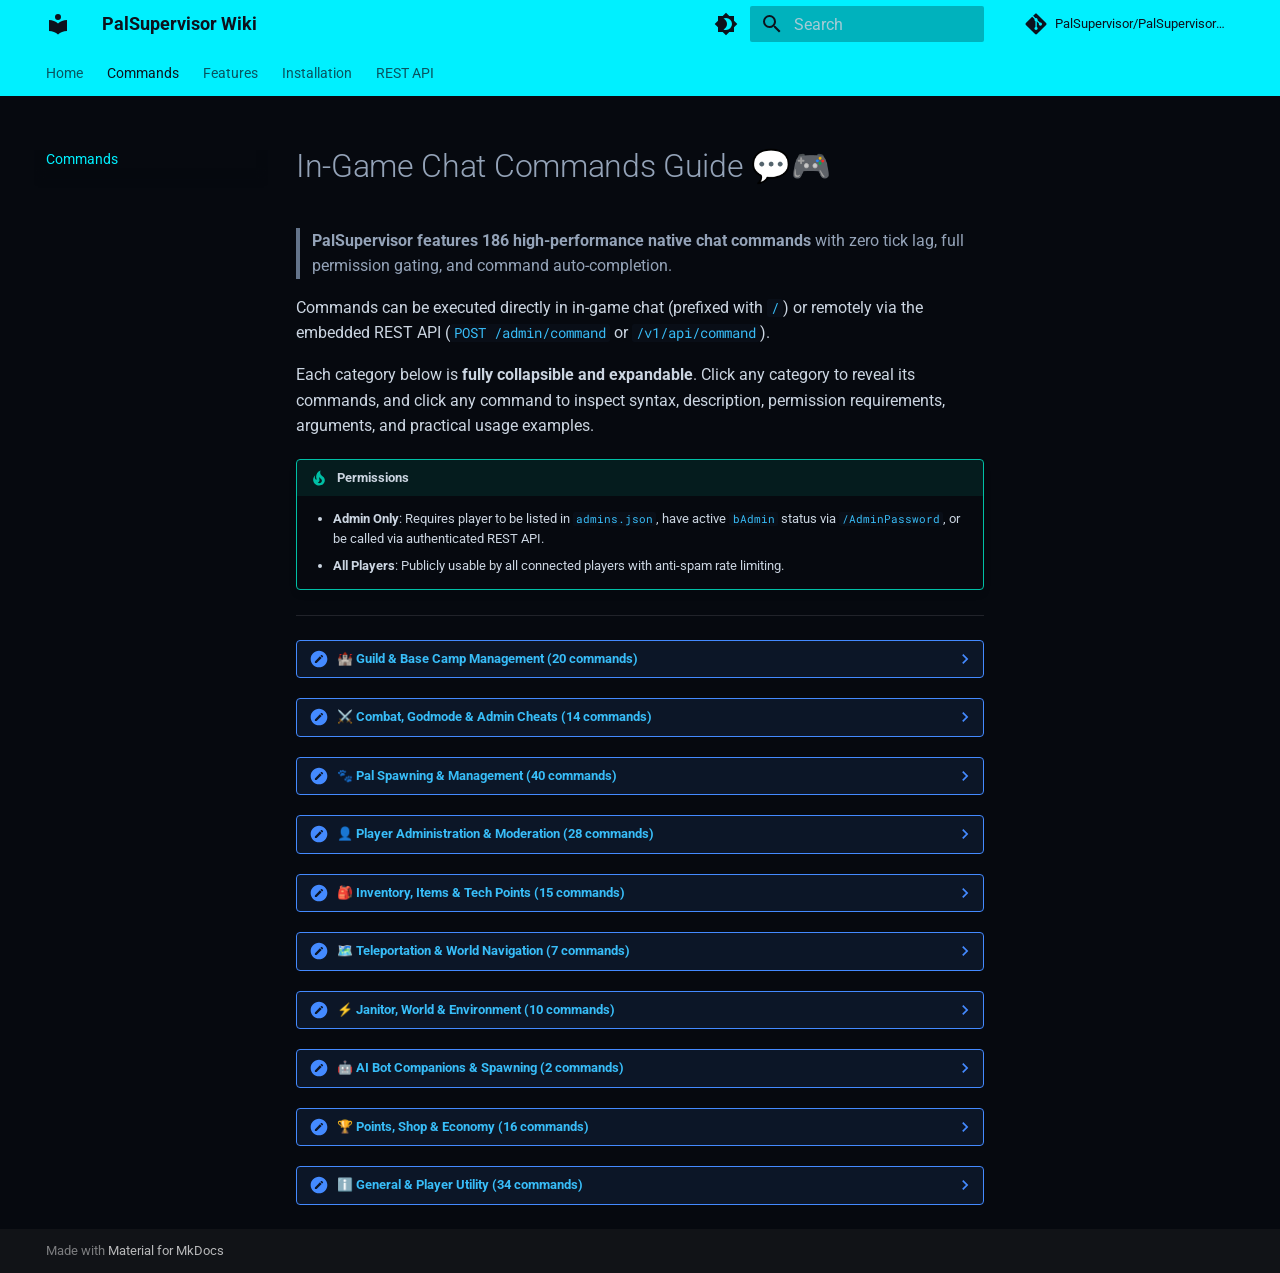
==== commit 1a0fe6d0: "deploy: update Commands/index.html" ====
--- a/Commands/index.html
+++ b/Commands/index.html
@@ -413,8 +413,8 @@
         
       
       
-        <label class="md-nav__link md-nav__link--active" for="__toc">
-          
+      <a href="./" class="md-nav__link md-nav__link--active">
+        
   
   
   <span class="md-ellipsis">
@@ -428,165 +428,7 @@
   
   
 
-          <span class="md-nav__icon md-icon"></span>
-        </label>
-      
-      <a href="./" class="md-nav__link md-nav__link--active">
-        
-  
-  
-  <span class="md-ellipsis">
-    
-  
-    Commands
-  
-
-    
-  </span>
-  
-  
-
       </a>
-      
-        
-
-<nav class="md-nav md-nav--secondary" aria-label="Table of contents">
-  
-  
-  
-    
-  
-  
-    <label class="md-nav__title" for="__toc">
-      <span class="md-nav__icon md-icon"></span>
-      Table of contents
-    </label>
-    <ul class="md-nav__list" data-md-component="toc" data-md-scrollfix>
-      
-        <li class="md-nav__item">
-  <a href="#guild-base-camp-management" class="md-nav__link">
-    <span class="md-ellipsis">
-      
-        Guild &amp; Base Camp Management
-      
-    </span>
-  </a>
-  
-</li>
-      
-        <li class="md-nav__item">
-  <a href="#autonomous-janitor-telemetry" class="md-nav__link">
-    <span class="md-ellipsis">
-      
-        Autonomous Janitor &amp; Telemetry
-      
-    </span>
-  </a>
-  
-</li>
-      
-        <li class="md-nav__item">
-  <a href="#server-moderation-access" class="md-nav__link">
-    <span class="md-ellipsis">
-      
-        Server Moderation &amp; Access
-      
-    </span>
-  </a>
-  
-</li>
-      
-        <li class="md-nav__item">
-  <a href="#server-administration-world" class="md-nav__link">
-    <span class="md-ellipsis">
-      
-        Server Administration &amp; World
-      
-    </span>
-  </a>
-  
-</li>
-      
-        <li class="md-nav__item">
-  <a href="#items-inventory" class="md-nav__link">
-    <span class="md-ellipsis">
-      
-        Items &amp; Inventory
-      
-    </span>
-  </a>
-  
-</li>
-      
-        <li class="md-nav__item">
-  <a href="#pals-npcs" class="md-nav__link">
-    <span class="md-ellipsis">
-      
-        Pals &amp; NPCs
-      
-    </span>
-  </a>
-  
-</li>
-      
-        <li class="md-nav__item">
-  <a href="#player-stats-progression" class="md-nav__link">
-    <span class="md-ellipsis">
-      
-        Player Stats &amp; Progression
-      
-    </span>
-  </a>
-  
-</li>
-      
-        <li class="md-nav__item">
-  <a href="#teleportation-navigation" class="md-nav__link">
-    <span class="md-ellipsis">
-      
-        Teleportation &amp; Navigation
-      
-    </span>
-  </a>
-  
-</li>
-      
-        <li class="md-nav__item">
-  <a href="#bosses-encounters" class="md-nav__link">
-    <span class="md-ellipsis">
-      
-        Bosses &amp; Encounters
-      
-    </span>
-  </a>
-  
-</li>
-      
-        <li class="md-nav__item">
-  <a href="#economy-points-shop" class="md-nav__link">
-    <span class="md-ellipsis">
-      
-        Economy, Points &amp; Shop
-      
-    </span>
-  </a>
-  
-</li>
-      
-        <li class="md-nav__item">
-  <a href="#diagnostics-debug" class="md-nav__link">
-    <span class="md-ellipsis">
-      
-        Diagnostics &amp; Debug
-      
-    </span>
-  </a>
-  
-</li>
-      
-    </ul>
-  
-</nav>
       
     </li>
   
@@ -693,135 +535,6 @@
     
   
   
-    <label class="md-nav__title" for="__toc">
-      <span class="md-nav__icon md-icon"></span>
-      Table of contents
-    </label>
-    <ul class="md-nav__list" data-md-component="toc" data-md-scrollfix>
-      
-        <li class="md-nav__item">
-  <a href="#guild-base-camp-management" class="md-nav__link">
-    <span class="md-ellipsis">
-      
-        Guild &amp; Base Camp Management
-      
-    </span>
-  </a>
-  
-</li>
-      
-        <li class="md-nav__item">
-  <a href="#autonomous-janitor-telemetry" class="md-nav__link">
-    <span class="md-ellipsis">
-      
-        Autonomous Janitor &amp; Telemetry
-      
-    </span>
-  </a>
-  
-</li>
-      
-        <li class="md-nav__item">
-  <a href="#server-moderation-access" class="md-nav__link">
-    <span class="md-ellipsis">
-      
-        Server Moderation &amp; Access
-      
-    </span>
-  </a>
-  
-</li>
-      
-        <li class="md-nav__item">
-  <a href="#server-administration-world" class="md-nav__link">
-    <span class="md-ellipsis">
-      
-        Server Administration &amp; World
-      
-    </span>
-  </a>
-  
-</li>
-      
-        <li class="md-nav__item">
-  <a href="#items-inventory" class="md-nav__link">
-    <span class="md-ellipsis">
-      
-        Items &amp; Inventory
-      
-    </span>
-  </a>
-  
-</li>
-      
-        <li class="md-nav__item">
-  <a href="#pals-npcs" class="md-nav__link">
-    <span class="md-ellipsis">
-      
-        Pals &amp; NPCs
-      
-    </span>
-  </a>
-  
-</li>
-      
-        <li class="md-nav__item">
-  <a href="#player-stats-progression" class="md-nav__link">
-    <span class="md-ellipsis">
-      
-        Player Stats &amp; Progression
-      
-    </span>
-  </a>
-  
-</li>
-      
-        <li class="md-nav__item">
-  <a href="#teleportation-navigation" class="md-nav__link">
-    <span class="md-ellipsis">
-      
-        Teleportation &amp; Navigation
-      
-    </span>
-  </a>
-  
-</li>
-      
-        <li class="md-nav__item">
-  <a href="#bosses-encounters" class="md-nav__link">
-    <span class="md-ellipsis">
-      
-        Bosses &amp; Encounters
-      
-    </span>
-  </a>
-  
-</li>
-      
-        <li class="md-nav__item">
-  <a href="#economy-points-shop" class="md-nav__link">
-    <span class="md-ellipsis">
-      
-        Economy, Points &amp; Shop
-      
-    </span>
-  </a>
-  
-</li>
-      
-        <li class="md-nav__item">
-  <a href="#diagnostics-debug" class="md-nav__link">
-    <span class="md-ellipsis">
-      
-        Diagnostics &amp; Debug
-      
-    </span>
-  </a>
-  
-</li>
-      
-    </ul>
-  
 </nav>
                   </div>
                 </div>
@@ -842,160 +555,157 @@
 
 <h1 id="in-game-chat-commands-guide">In-Game Chat Commands Guide 💬🎮</h1>
 <blockquote>
-<p><strong>PalSupervisor features 171 high-performance native chat commands</strong> with zero tick lag, full permission gating, and command auto-completion.</p>
+<p><strong>PalSupervisor features 186 high-performance native chat commands</strong> with zero tick lag, full permission gating, and command auto-completion.</p>
 </blockquote>
 <p>Commands can be executed directly in in-game chat (prefixed with <code>/</code>) or remotely via the embedded REST API (<code>POST /admin/command</code> or <code>/v1/api/command</code>).</p>
+<p>Each category below is <strong>fully collapsible and expandable</strong>. Click any category to reveal its commands, and click any command to inspect syntax, description, permission requirements, arguments, and practical usage examples.</p>
 <div class="admonition tip">
 <p class="admonition-title">Permissions</p>
 <ul>
-<li><strong>Admin Only</strong>: Requires player's Steam ID to be configured in <code>admin_steam_ids</code> or caller authenticated with admin API key.</li>
-<li><strong>All Players</strong>: Publicly usable by all connected players.</li>
+<li><strong>Admin Only</strong>: Requires player to be listed in <code>admins.json</code>, have active <code>bAdmin</code> status via <code>/AdminPassword</code>, or be called via authenticated REST API.</li>
+<li><strong>All Players</strong>: Publicly usable by all connected players with anti-spam rate limiting.</li>
 </ul>
 </div>
 <hr />
-<h2 id="guild-base-camp-management">Guild &amp; Base Camp Management</h2>
-<details class="info">
-<summary>/basechests</summary>
-<p><strong>Syntax:</strong> <code>/basechests &lt;base_id&gt;</code><br />
+<details class="note">
+<summary>🏰 Guild &amp; Base Camp Management (20 commands)</summary>
+<blockquote>
+<p>Base camp inspection, container storage chest auditing, guild rosters, member promotions, and clean zero-spill base wiping.</p>
+</blockquote>
+<details class="info">
+<summary>/basechests — Inspect container storage contents and locks inside a base camp.</summary>
+<p><strong>Syntax:</strong> <code>&lt;base_id&gt;</code><br />
 <strong>Description:</strong> Inspect container storage contents and locks inside a base camp.<br />
 <strong>Permissions:</strong> <code>In-Game Chat</code>, <code>REST API</code>, <code>Admin Only</code><br />
-<strong>Arguments:</strong> <code>&lt;base_id&gt;</code><br />
-<strong>Example:</strong>
-<div class="highlight"><pre><span></span><code><a id="__codelineno-0-1" name="__codelineno-0-1" href="#__codelineno-0-1"></a>/basechests &lt;base_id&gt;
-</code></pre></div></p>
-</details>
-<details class="info">
-<summary>/baseinfo</summary>
-<p><strong>Syntax:</strong> <code>/baseinfo [base_id]</code><br />
+<strong>Example:</strong>
+<div class="highlight"><pre><span></span><code><a id="__codelineno-0-1" name="__codelineno-0-1" href="#__codelineno-0-1"></a>&lt;base_id&gt;
+</code></pre></div></p>
+</details>
+<details class="info">
+<summary>/baseinfo — Show base camps or inspect workers (HP, SAN, sickness) and chests for a specific base.</summary>
+<p><strong>Syntax:</strong> <code>[base_id]</code><br />
 <strong>Description:</strong> Show base camps or inspect workers (HP, SAN, sickness) and chests for a specific base.<br />
 <strong>Permissions:</strong> <code>In-Game Chat</code>, <code>REST API</code>, <code>Admin Only</code><br />
-<strong>Arguments:</strong> <code>[base_id]</code><br />
-<strong>Example:</strong>
-<div class="highlight"><pre><span></span><code><a id="__codelineno-1-1" name="__codelineno-1-1" href="#__codelineno-1-1"></a>/baseinfo [base_id]
-</code></pre></div></p>
-</details>
-<details class="info">
-<summary>/baserelocate</summary>
-<p><strong>Syntax:</strong> <code>/baserelocate &lt;base_id&gt;</code><br />
+<strong>Example:</strong>
+<div class="highlight"><pre><span></span><code><a id="__codelineno-1-1" name="__codelineno-1-1" href="#__codelineno-1-1"></a>[base_id]
+</code></pre></div></p>
+</details>
+<details class="info">
+<summary>/baserelocate — Relocate a base camp and Palbox to the caller's current coordinates.</summary>
+<p><strong>Syntax:</strong> <code>&lt;base_id&gt;</code><br />
 <strong>Description:</strong> Relocate a base camp and Palbox to the caller's current coordinates.<br />
 <strong>Permissions:</strong> <code>In-Game Chat</code>, <code>REST API</code>, <code>Admin Only</code><br />
-<strong>Arguments:</strong> <code>&lt;base_id&gt;</code><br />
-<strong>Example:</strong>
-<div class="highlight"><pre><span></span><code><a id="__codelineno-2-1" name="__codelineno-2-1" href="#__codelineno-2-1"></a>/baserelocate &lt;base_id&gt;
-</code></pre></div></p>
-</details>
-<details class="info">
-<summary>/basewipe</summary>
-<p><strong>Syntax:</strong> <code>/basewipe &lt;base_id&gt;</code><br />
+<strong>Example:</strong>
+<div class="highlight"><pre><span></span><code><a id="__codelineno-2-1" name="__codelineno-2-1" href="#__codelineno-2-1"></a>&lt;base_id&gt;
+</code></pre></div></p>
+</details>
+<details class="info">
+<summary>/basewipe — Cleanly wipe all structures and chests in a base camp with zero item drops.</summary>
+<p><strong>Syntax:</strong> <code>&lt;base_id&gt;</code><br />
 <strong>Description:</strong> Cleanly wipe all structures and chests in a base camp with zero item drops.<br />
 <strong>Permissions:</strong> <code>In-Game Chat</code>, <code>REST API</code>, <code>Admin Only</code><br />
-<strong>Arguments:</strong> <code>&lt;base_id&gt;</code><br />
-<strong>Example:</strong>
-<div class="highlight"><pre><span></span><code><a id="__codelineno-3-1" name="__codelineno-3-1" href="#__codelineno-3-1"></a>/basewipe &lt;base_id&gt;
-</code></pre></div></p>
-</details>
-<details class="info">
-<summary>/destroyguild</summary>
-<p><strong>Syntax:</strong> <code>/destroyguild &lt;guild_id|guild_name&gt;</code><br />
+<strong>Example:</strong>
+<div class="highlight"><pre><span></span><code><a id="__codelineno-3-1" name="__codelineno-3-1" href="#__codelineno-3-1"></a>&lt;base_id&gt;
+</code></pre></div></p>
+</details>
+<details class="info">
+<summary>/destroyguild — Alias for /guilddisband.</summary>
+<p><strong>Syntax:</strong> <code>&lt;guild_id|guild_name&gt;</code><br />
 <strong>Description:</strong> Alias for /guilddisband.<br />
 <strong>Permissions:</strong> <code>In-Game Chat</code>, <code>REST API</code>, <code>Admin Only</code><br />
-<strong>Arguments:</strong> <code>&lt;guild_id|guild_name&gt;</code><br />
-<strong>Example:</strong>
-<div class="highlight"><pre><span></span><code><a id="__codelineno-4-1" name="__codelineno-4-1" href="#__codelineno-4-1"></a>/destroyguild &lt;guild_id|guild_name&gt;
-</code></pre></div></p>
-</details>
-<details class="info">
-<summary>/guild</summary>
-<p><strong>Syntax:</strong> <code>/guild &lt;action&gt; [args...]</code><br />
+<strong>Example:</strong>
+<div class="highlight"><pre><span></span><code><a id="__codelineno-4-1" name="__codelineno-4-1" href="#__codelineno-4-1"></a>&lt;guild_id|guild_name&gt;
+</code></pre></div></p>
+</details>
+<details class="info">
+<summary>/guild — Unified guild management: list, info, promote, demote, kick, add, transfer, disband, destroy, blacklist.</summary>
+<p><strong>Syntax:</strong> <code>&lt;action&gt; [args...]</code><br />
 <strong>Description:</strong> Unified guild management: list, info, promote, demote, kick, add, transfer, disband, destroy, blacklist.<br />
 <strong>Permissions:</strong> <code>In-Game Chat</code>, <code>REST API</code>, <code>Admin Only</code><br />
-<strong>Arguments:</strong> <code>&lt;action&gt; [args...]</code><br />
-<strong>Example:</strong>
-<div class="highlight"><pre><span></span><code><a id="__codelineno-5-1" name="__codelineno-5-1" href="#__codelineno-5-1"></a>/guild &lt;action&gt; [args...]
-</code></pre></div></p>
-</details>
-<details class="info">
-<summary>/guildadd</summary>
-<p><strong>Syntax:</strong> <code>/guildadd &lt;guild_id|guild_name&gt; &lt;player&gt;</code><br />
+<strong>Arguments:</strong> <code>[args...]</code><br />
+<strong>Example:</strong>
+<div class="highlight"><pre><span></span><code><a id="__codelineno-5-1" name="__codelineno-5-1" href="#__codelineno-5-1"></a>&lt;action&gt; [args...]
+</code></pre></div></p>
+</details>
+<details class="info">
+<summary>/guildadd — Add a player directly into a guild (auto-queues if offline).</summary>
+<p><strong>Syntax:</strong> <code>&lt;guild_id|guild_name&gt; &lt;player&gt;</code><br />
 <strong>Description:</strong> Add a player directly into a guild (auto-queues if offline).<br />
 <strong>Permissions:</strong> <code>In-Game Chat</code>, <code>REST API</code>, <code>Admin Only</code><br />
-<strong>Arguments:</strong> <code>&lt;guild_id|guild_name&gt; &lt;player&gt;</code><br />
-<strong>Example:</strong>
-<div class="highlight"><pre><span></span><code><a id="__codelineno-6-1" name="__codelineno-6-1" href="#__codelineno-6-1"></a>/guildadd &lt;guild_id|guild_name&gt; &lt;player&gt;
-</code></pre></div></p>
-</details>
-<details class="info">
-<summary>/guildaudit</summary>
-<p><strong>Syntax:</strong> <code>/guildaudit &lt;guild_id|guild_name&gt; [limit]</code><br />
+<strong>Arguments:</strong> <code>&lt;player&gt;</code><br />
+<strong>Example:</strong>
+<div class="highlight"><pre><span></span><code><a id="__codelineno-6-1" name="__codelineno-6-1" href="#__codelineno-6-1"></a>&lt;guild_id|guild_name&gt; &lt;player&gt;
+</code></pre></div></p>
+</details>
+<details class="info">
+<summary>/guildaudit — View recent item deposits, withdrawals, and quick-stacks in guild chests.</summary>
+<p><strong>Syntax:</strong> <code>&lt;guild_id|guild_name&gt; [limit]</code><br />
 <strong>Description:</strong> View recent item deposits, withdrawals, and quick-stacks in guild chests.<br />
 <strong>Permissions:</strong> <code>In-Game Chat</code>, <code>REST API</code>, <code>Admin Only</code><br />
-<strong>Arguments:</strong> <code>&lt;guild_id|guild_name&gt; [limit]</code><br />
-<strong>Example:</strong>
-<div class="highlight"><pre><span></span><code><a id="__codelineno-7-1" name="__codelineno-7-1" href="#__codelineno-7-1"></a>/guildaudit &lt;guild_id|guild_name&gt; [limit]
-</code></pre></div></p>
-</details>
-<details class="info">
-<summary>/guildblacklist</summary>
-<p><strong>Syntax:</strong> <code>/guildblacklist &lt;guild_id|guild_name&gt; &lt;add|remove|list&gt; [player] [reason]</code><br />
+<strong>Arguments:</strong> <code>[limit]</code><br />
+<strong>Example:</strong>
+<div class="highlight"><pre><span></span><code><a id="__codelineno-7-1" name="__codelineno-7-1" href="#__codelineno-7-1"></a>&lt;guild_id|guild_name&gt; [limit]
+</code></pre></div></p>
+</details>
+<details class="info">
+<summary>/guildblacklist — Manage blacklisted players for a guild.</summary>
+<p><strong>Syntax:</strong> <code>&lt;guild_id|guild_name&gt; &lt;add|remove|list&gt; [player] [reason]</code><br />
 <strong>Description:</strong> Manage blacklisted players for a guild.<br />
 <strong>Permissions:</strong> <code>In-Game Chat</code>, <code>REST API</code>, <code>Admin Only</code><br />
-<strong>Arguments:</strong> <code>&lt;guild_id|guild_name&gt; &lt;add|remove|list&gt; [player] [reason]</code><br />
-<strong>Example:</strong>
-<div class="highlight"><pre><span></span><code><a id="__codelineno-8-1" name="__codelineno-8-1" href="#__codelineno-8-1"></a>/guildblacklist &lt;guild_id|guild_name&gt; &lt;add|remove|list&gt; [player] [reason]
-</code></pre></div></p>
-</details>
-<details class="info">
-<summary>/guilddemote</summary>
-<p><strong>Syntax:</strong> <code>/guilddemote &lt;guild_id|guild_name&gt; &lt;player&gt; [member|guest]</code><br />
+<strong>Arguments:</strong> <code>&lt;add|remove|list&gt; [player] [reason]</code><br />
+<strong>Example:</strong>
+<div class="highlight"><pre><span></span><code><a id="__codelineno-8-1" name="__codelineno-8-1" href="#__codelineno-8-1"></a>&lt;guild_id|guild_name&gt; &lt;add|remove|list&gt; [player] [reason]
+</code></pre></div></p>
+</details>
+<details class="info">
+<summary>/guilddemote — Demote a guild member to regular Member or Guest.</summary>
+<p><strong>Syntax:</strong> <code>&lt;guild_id|guild_name&gt; &lt;player&gt; [member|guest]</code><br />
 <strong>Description:</strong> Demote a guild member to regular Member or Guest.<br />
 <strong>Permissions:</strong> <code>In-Game Chat</code>, <code>REST API</code>, <code>Admin Only</code><br />
-<strong>Arguments:</strong> <code>&lt;guild_id|guild_name&gt; &lt;player&gt; [member|guest]</code><br />
-<strong>Example:</strong>
-<div class="highlight"><pre><span></span><code><a id="__codelineno-9-1" name="__codelineno-9-1" href="#__codelineno-9-1"></a>/guilddemote &lt;guild_id|guild_name&gt; &lt;player&gt; [member|guest]
-</code></pre></div></p>
-</details>
-<details class="info">
-<summary>/guilddestroy</summary>
-<p><strong>Syntax:</strong> <code>/guilddestroy &lt;guild_id|guild_name&gt;</code><br />
+<strong>Arguments:</strong> <code>&lt;player&gt; [member|guest]</code><br />
+<strong>Example:</strong>
+<div class="highlight"><pre><span></span><code><a id="__codelineno-9-1" name="__codelineno-9-1" href="#__codelineno-9-1"></a>&lt;guild_id|guild_name&gt; &lt;player&gt; [member|guest]
+</code></pre></div></p>
+</details>
+<details class="info">
+<summary>/guilddestroy — Alias for /guilddisband.</summary>
+<p><strong>Syntax:</strong> <code>&lt;guild_id|guild_name&gt;</code><br />
 <strong>Description:</strong> Alias for /guilddisband.<br />
 <strong>Permissions:</strong> <code>In-Game Chat</code>, <code>REST API</code>, <code>Admin Only</code><br />
-<strong>Arguments:</strong> <code>&lt;guild_id|guild_name&gt;</code><br />
-<strong>Example:</strong>
-<div class="highlight"><pre><span></span><code><a id="__codelineno-10-1" name="__codelineno-10-1" href="#__codelineno-10-1"></a>/guilddestroy &lt;guild_id|guild_name&gt;
-</code></pre></div></p>
-</details>
-<details class="info">
-<summary>/guilddisband</summary>
-<p><strong>Syntax:</strong> <code>/guilddisband &lt;guild_id&gt;</code><br />
+<strong>Example:</strong>
+<div class="highlight"><pre><span></span><code><a id="__codelineno-10-1" name="__codelineno-10-1" href="#__codelineno-10-1"></a>&lt;guild_id|guild_name&gt;
+</code></pre></div></p>
+</details>
+<details class="info">
+<summary>/guilddisband — Permanently disband and dispose a guild.</summary>
+<p><strong>Syntax:</strong> <code>&lt;guild_id&gt;</code><br />
 <strong>Description:</strong> Permanently disband and dispose a guild.<br />
 <strong>Permissions:</strong> <code>In-Game Chat</code>, <code>REST API</code>, <code>Admin Only</code><br />
-<strong>Arguments:</strong> <code>&lt;guild_id&gt;</code><br />
-<strong>Example:</strong>
-<div class="highlight"><pre><span></span><code><a id="__codelineno-11-1" name="__codelineno-11-1" href="#__codelineno-11-1"></a>/guilddisband &lt;guild_id&gt;
-</code></pre></div></p>
-</details>
-<details class="info">
-<summary>/guildinfo</summary>
-<p><strong>Syntax:</strong> <code>/guildinfo &lt;guild_id|guild_name&gt;</code><br />
+<strong>Example:</strong>
+<div class="highlight"><pre><span></span><code><a id="__codelineno-11-1" name="__codelineno-11-1" href="#__codelineno-11-1"></a>&lt;guild_id&gt;
+</code></pre></div></p>
+</details>
+<details class="info">
+<summary>/guildinfo — Inspect a guild: master, member roster, base camp IDs, raid status.</summary>
+<p><strong>Syntax:</strong> <code>&lt;guild_id|guild_name&gt;</code><br />
 <strong>Description:</strong> Inspect a guild: master, member roster, base camp IDs, raid status.<br />
 <strong>Permissions:</strong> <code>In-Game Chat</code>, <code>REST API</code>, <code>Admin Only</code><br />
-<strong>Arguments:</strong> <code>&lt;guild_id|guild_name&gt;</code><br />
-<strong>Example:</strong>
-<div class="highlight"><pre><span></span><code><a id="__codelineno-12-1" name="__codelineno-12-1" href="#__codelineno-12-1"></a>/guildinfo &lt;guild_id|guild_name&gt;
-</code></pre></div></p>
-</details>
-<details class="info">
-<summary>/guildkick</summary>
-<p><strong>Syntax:</strong> <code>/guildkick &lt;guild_id&gt; &lt;player_uid|player_name&gt;</code><br />
+<strong>Example:</strong>
+<div class="highlight"><pre><span></span><code><a id="__codelineno-12-1" name="__codelineno-12-1" href="#__codelineno-12-1"></a>&lt;guild_id|guild_name&gt;
+</code></pre></div></p>
+</details>
+<details class="info">
+<summary>/guildkick — Kick a member from a guild.</summary>
+<p><strong>Syntax:</strong> <code>&lt;guild_id&gt; &lt;player_uid|player_name&gt;</code><br />
 <strong>Description:</strong> Kick a member from a guild.<br />
 <strong>Permissions:</strong> <code>In-Game Chat</code>, <code>REST API</code>, <code>Admin Only</code><br />
-<strong>Arguments:</strong> <code>&lt;guild_id&gt; &lt;player_uid|player_name&gt;</code><br />
-<strong>Example:</strong>
-<div class="highlight"><pre><span></span><code><a id="__codelineno-13-1" name="__codelineno-13-1" href="#__codelineno-13-1"></a>/guildkick &lt;guild_id&gt; &lt;player_uid|player_name&gt;
-</code></pre></div></p>
-</details>
-<details class="info">
-<summary>/guildlist</summary>
+<strong>Arguments:</strong> <code>&lt;player_uid|player_name&gt;</code><br />
+<strong>Example:</strong>
+<div class="highlight"><pre><span></span><code><a id="__codelineno-13-1" name="__codelineno-13-1" href="#__codelineno-13-1"></a>&lt;guild_id&gt; &lt;player_uid|player_name&gt;
+</code></pre></div></p>
+</details>
+<details class="info">
+<summary>/guildlist — List all active guilds, levels, member counts, and base counts.</summary>
 <p><strong>Syntax:</strong> <code>/guildlist</code><br />
 <strong>Description:</strong> List all active guilds, levels, member counts, and base counts.<br />
 <strong>Permissions:</strong> <code>In-Game Chat</code>, <code>REST API</code>, <code>Admin Only</code><br />
@@ -1004,1500 +714,1472 @@
 </code></pre></div></p>
 </details>
 <details class="info">
-<summary>/guildpending</summary>
-<p><strong>Syntax:</strong> <code>/guildpending [guild_id|guild_name]</code><br />
+<summary>/guildpending — List pending offline guild joins waiting for player login.</summary>
+<p><strong>Syntax:</strong> <code>[guild_id|guild_name]</code><br />
 <strong>Description:</strong> List pending offline guild joins waiting for player login.<br />
 <strong>Permissions:</strong> <code>In-Game Chat</code>, <code>REST API</code>, <code>Admin Only</code><br />
-<strong>Arguments:</strong> <code>[guild_id|guild_name]</code><br />
-<strong>Example:</strong>
-<div class="highlight"><pre><span></span><code><a id="__codelineno-15-1" name="__codelineno-15-1" href="#__codelineno-15-1"></a>/guildpending [guild_id|guild_name]
-</code></pre></div></p>
-</details>
-<details class="info">
-<summary>/guildpromote</summary>
-<p><strong>Syntax:</strong> <code>/guildpromote &lt;guild_id|guild_name&gt; &lt;player&gt; [submaster|master]</code><br />
+<strong>Example:</strong>
+<div class="highlight"><pre><span></span><code><a id="__codelineno-15-1" name="__codelineno-15-1" href="#__codelineno-15-1"></a>[guild_id|guild_name]
+</code></pre></div></p>
+</details>
+<details class="info">
+<summary>/guildpromote — Promote a guild member to SubMaster (Officer) or GuildMaster.</summary>
+<p><strong>Syntax:</strong> <code>&lt;guild_id|guild_name&gt; &lt;player&gt; [submaster|master]</code><br />
 <strong>Description:</strong> Promote a guild member to SubMaster (Officer) or GuildMaster.<br />
 <strong>Permissions:</strong> <code>In-Game Chat</code>, <code>REST API</code>, <code>Admin Only</code><br />
-<strong>Arguments:</strong> <code>&lt;guild_id|guild_name&gt; &lt;player&gt; [submaster|master]</code><br />
-<strong>Example:</strong>
-<div class="highlight"><pre><span></span><code><a id="__codelineno-16-1" name="__codelineno-16-1" href="#__codelineno-16-1"></a>/guildpromote &lt;guild_id|guild_name&gt; &lt;player&gt; [submaster|master]
-</code></pre></div></p>
-</details>
-<details class="info">
-<summary>/guildremove</summary>
-<p><strong>Syntax:</strong> <code>/guildremove &lt;guild_id|guild_name&gt; &lt;player&gt;</code><br />
+<strong>Arguments:</strong> <code>&lt;player&gt; [submaster|master]</code><br />
+<strong>Example:</strong>
+<div class="highlight"><pre><span></span><code><a id="__codelineno-16-1" name="__codelineno-16-1" href="#__codelineno-16-1"></a>&lt;guild_id|guild_name&gt; &lt;player&gt; [submaster|master]
+</code></pre></div></p>
+</details>
+<details class="info">
+<summary>/guildremove — Remove a member from a guild.</summary>
+<p><strong>Syntax:</strong> <code>&lt;guild_id|guild_name&gt; &lt;player&gt;</code><br />
 <strong>Description:</strong> Remove a member from a guild.<br />
 <strong>Permissions:</strong> <code>In-Game Chat</code>, <code>REST API</code>, <code>Admin Only</code><br />
-<strong>Arguments:</strong> <code>&lt;guild_id|guild_name&gt; &lt;player&gt;</code><br />
-<strong>Example:</strong>
-<div class="highlight"><pre><span></span><code><a id="__codelineno-17-1" name="__codelineno-17-1" href="#__codelineno-17-1"></a>/guildremove &lt;guild_id|guild_name&gt; &lt;player&gt;
-</code></pre></div></p>
-</details>
-<details class="info">
-<summary>/guildtransfer</summary>
-<p><strong>Syntax:</strong> <code>/guildtransfer [guild] &lt;player&gt;</code><br />
+<strong>Arguments:</strong> <code>&lt;player&gt;</code><br />
+<strong>Example:</strong>
+<div class="highlight"><pre><span></span><code><a id="__codelineno-17-1" name="__codelineno-17-1" href="#__codelineno-17-1"></a>&lt;guild_id|guild_name&gt; &lt;player&gt;
+</code></pre></div></p>
+</details>
+<details class="info">
+<summary>/guildtransfer — Transfer guild leadership to a player.</summary>
+<p><strong>Syntax:</strong> <code>[guild] &lt;player&gt;</code><br />
 <strong>Description:</strong> Transfer guild leadership to a player.<br />
 <strong>Permissions:</strong> <code>In-Game Chat</code>, <code>REST API</code>, <code>Admin Only</code><br />
-<strong>Arguments:</strong> <code>[guild] &lt;player&gt;</code><br />
-<strong>Example:</strong>
-<div class="highlight"><pre><span></span><code><a id="__codelineno-18-1" name="__codelineno-18-1" href="#__codelineno-18-1"></a>/guildtransfer [guild] &lt;player&gt;
-</code></pre></div></p>
-</details>
-<details class="info">
-<summary>/setguildleader</summary>
-<p><strong>Syntax:</strong> <code>/setguildleader [guild] &lt;player&gt;</code><br />
+<strong>Arguments:</strong> <code>&lt;player&gt;</code><br />
+<strong>Example:</strong>
+<div class="highlight"><pre><span></span><code><a id="__codelineno-18-1" name="__codelineno-18-1" href="#__codelineno-18-1"></a>[guild] &lt;player&gt;
+</code></pre></div></p>
+</details>
+<details class="info">
+<summary>/setguildleader — Alias for /guildtransfer.</summary>
+<p><strong>Syntax:</strong> <code>[guild] &lt;player&gt;</code><br />
 <strong>Description:</strong> Alias for /guildtransfer.<br />
 <strong>Permissions:</strong> <code>In-Game Chat</code>, <code>REST API</code>, <code>Admin Only</code><br />
-<strong>Arguments:</strong> <code>[guild] &lt;player&gt;</code><br />
-<strong>Example:</strong>
-<div class="highlight"><pre><span></span><code><a id="__codelineno-19-1" name="__codelineno-19-1" href="#__codelineno-19-1"></a>/setguildleader [guild] &lt;player&gt;
-</code></pre></div></p>
-</details>
-<details class="info">
-<summary>/transfer_master</summary>
-<p><strong>Syntax:</strong> <code>/transfer_master [guild] &lt;player&gt;</code><br />
-<strong>Description:</strong> Alias for /guildtransfer.<br />
-<strong>Permissions:</strong> <code>In-Game Chat</code>, <code>REST API</code>, <code>Admin Only</code><br />
-<strong>Arguments:</strong> <code>[guild] &lt;player&gt;</code><br />
-<strong>Example:</strong>
-<div class="highlight"><pre><span></span><code><a id="__codelineno-20-1" name="__codelineno-20-1" href="#__codelineno-20-1"></a>/transfer_master [guild] &lt;player&gt;
-</code></pre></div></p>
-</details>
-<hr />
-<h2 id="autonomous-janitor-telemetry">Autonomous Janitor &amp; Telemetry</h2>
-<details class="info">
-<summary>/janitor</summary>
-<p><strong>Syntax:</strong> <code>/janitor [run|history|toggle]</code><br />
-<strong>Description:</strong> Autonomous background server maintenance: trigger manual sweep, view recent swept item audit history, or toggle background maintenance on/off.<br />
-<strong>Permissions:</strong> <code>In-Game Chat</code>, <code>REST API</code>, <code>Admin Only</code><br />
-<strong>Arguments:</strong> <code>[run [deathbags]|history [limit]|toggle]</code><br />
-<strong>Example:</strong>
-<div class="highlight"><pre><span></span><code><a id="__codelineno-21-1" name="__codelineno-21-1" href="#__codelineno-21-1"></a>/janitor run
-<a id="__codelineno-21-2" name="__codelineno-21-2" href="#__codelineno-21-2"></a>/janitor history 50
-<a id="__codelineno-21-3" name="__codelineno-21-3" href="#__codelineno-21-3"></a>/janitor toggle
-</code></pre></div></p>
-</details>
-<details class="info">
-<summary>/cleardeathbags</summary>
-<p><strong>Syntax:</strong> <code>/cleardeathbags [player|all] [radius]</code><br />
+<strong>Arguments:</strong> <code>&lt;player&gt;</code><br />
+<strong>Example:</strong>
+<div class="highlight"><pre><span></span><code><a id="__codelineno-19-1" name="__codelineno-19-1" href="#__codelineno-19-1"></a>[guild] &lt;player&gt;
+</code></pre></div></p>
+</details>
+</details>
+<details class="note">
+<summary>⚔️ Combat, Godmode &amp; Admin Cheats (14 commands)</summary>
+<blockquote>
+<p>Combat cheats, infinite stamina, immortality, admin weapons, one-hit kill, player resurrection, heal, freeze, and visual aura effects.</p>
+</blockquote>
+<details class="info">
+<summary>/aura — Attach or clear visual particle auras.</summary>
+<p><strong>Syntax:</strong> <code>[player] &lt;aura_name|off&gt;</code><br />
+<strong>Description:</strong> Attach or clear visual particle auras.<br />
+<strong>Permissions:</strong> <code>In-Game Chat</code>, <code>REST API</code>, <code>Admin Only</code><br />
+<strong>Arguments:</strong> <code>&lt;aura_name|off&gt;</code><br />
+<strong>Example:</strong>
+<div class="highlight"><pre><span></span><code><a id="__codelineno-20-1" name="__codelineno-20-1" href="#__codelineno-20-1"></a>[player] &lt;aura_name|off&gt;
+</code></pre></div></p>
+</details>
+<details class="info">
+<summary>/buff — Grant or clear custom stat/aura buffs.</summary>
+<p><strong>Syntax:</strong> <code>[player] &lt;buff_name&gt; [duration]</code><br />
+<strong>Description:</strong> Grant or clear custom stat/aura buffs.<br />
+<strong>Permissions:</strong> <code>In-Game Chat</code>, <code>REST API</code>, <code>Admin Only</code><br />
+<strong>Arguments:</strong> <code>&lt;buff_name&gt; [duration]</code><br />
+<strong>Example:</strong>
+<div class="highlight"><pre><span></span><code><a id="__codelineno-21-1" name="__codelineno-21-1" href="#__codelineno-21-1"></a>[player] &lt;buff_name&gt; [duration]
+</code></pre></div></p>
+</details>
+<details class="info">
+<summary>/endspectate — Exit spectator mode and return to your player character.</summary>
+<p><strong>Syntax:</strong> <code>/endspectate</code><br />
+<strong>Description:</strong> Exit spectator mode and return to your player character.<br />
+<strong>Permissions:</strong> <code>In-Game Chat</code>, <code>REST API</code>, <code>Admin Only</code><br />
+<strong>Example:</strong>
+<div class="highlight"><pre><span></span><code><a id="__codelineno-22-1" name="__codelineno-22-1" href="#__codelineno-22-1"></a>/endspectate
+</code></pre></div></p>
+</details>
+<details class="info">
+<summary>/freeze — Disable player input. 0 = until /unfreeze.</summary>
+<p><strong>Syntax:</strong> <code>&lt;player&gt; [seconds]</code><br />
+<strong>Description:</strong> Disable player input. 0 = until /unfreeze.<br />
+<strong>Permissions:</strong> <code>In-Game Chat</code>, <code>REST API</code>, <code>Admin Only</code><br />
+<strong>Arguments:</strong> <code>[seconds]</code><br />
+<strong>Example:</strong>
+<div class="highlight"><pre><span></span><code><a id="__codelineno-23-1" name="__codelineno-23-1" href="#__codelineno-23-1"></a>&lt;player&gt; [seconds]
+</code></pre></div></p>
+</details>
+<details class="info">
+<summary>/godmode — Toggle invincibility for a player.</summary>
+<p><strong>Syntax:</strong> <code>&lt;player&gt; [on|off]</code><br />
+<strong>Description:</strong> Toggle invincibility for a player.<br />
+<strong>Permissions:</strong> <code>In-Game Chat</code>, <code>REST API</code>, <code>Admin Only</code><br />
+<strong>Arguments:</strong> <code>[on|off]</code><br />
+<strong>Example:</strong>
+<div class="highlight"><pre><span></span><code><a id="__codelineno-24-1" name="__codelineno-24-1" href="#__codelineno-24-1"></a>&lt;player&gt; [on|off]
+</code></pre></div></p>
+</details>
+<details class="info">
+<summary>/godweapon — Alias for /adminweapon.</summary>
+<p><strong>Syntax:</strong> <code>[on|off|give] [player]</code><br />
+<strong>Description:</strong> Alias for /adminweapon.<br />
+<strong>Permissions:</strong> <code>In-Game Chat</code>, <code>REST API</code>, <code>Admin Only</code><br />
+<strong>Arguments:</strong> <code>[player]</code><br />
+<strong>Example:</strong>
+<div class="highlight"><pre><span></span><code><a id="__codelineno-25-1" name="__codelineno-25-1" href="#__codelineno-25-1"></a>[on|off|give] [player]
+</code></pre></div></p>
+</details>
+<details class="info">
+<summary>/heal — Restore a player to full HP. Defaults to self.</summary>
+<p><strong>Syntax:</strong> <code>[player]</code><br />
+<strong>Description:</strong> Restore a player to full HP. Defaults to self.<br />
+<strong>Permissions:</strong> <code>In-Game Chat</code>, <code>REST API</code>, <code>Admin Only</code><br />
+<strong>Example:</strong>
+<div class="highlight"><pre><span></span><code><a id="__codelineno-26-1" name="__codelineno-26-1" href="#__codelineno-26-1"></a>[player]
+</code></pre></div></p>
+</details>
+<details class="info">
+<summary>/kill — Kill a player (instant lethal death drop). Defaults to self.</summary>
+<p><strong>Syntax:</strong> <code>[player]</code><br />
+<strong>Description:</strong> Kill a player (instant lethal death drop). Defaults to self.<br />
+<strong>Permissions:</strong> <code>In-Game Chat</code>, <code>REST API</code>, <code>Admin Only</code><br />
+<strong>Example:</strong>
+<div class="highlight"><pre><span></span><code><a id="__codelineno-27-1" name="__codelineno-27-1" href="#__codelineno-27-1"></a>[player]
+</code></pre></div></p>
+</details>
+<details class="info">
+<summary>/killboss — Despawn active summoned bosses and minions (optional: around player or radius).</summary>
+<p><strong>Syntax:</strong> <code>[player] [radius]</code><br />
+<strong>Description:</strong> Despawn active summoned bosses and minions (optional: around player or radius).<br />
+<strong>Permissions:</strong> <code>In-Game Chat</code>, <code>REST API</code>, <code>Admin Only</code><br />
+<strong>Arguments:</strong> <code>[radius]</code><br />
+<strong>Example:</strong>
+<div class="highlight"><pre><span></span><code><a id="__codelineno-28-1" name="__codelineno-28-1" href="#__codelineno-28-1"></a>[player] [radius]
+</code></pre></div></p>
+</details>
+<details class="info">
+<summary>/onehit — Alias for /adminweapon.</summary>
+<p><strong>Syntax:</strong> <code>[on|off|give] [player]</code><br />
+<strong>Description:</strong> Alias for /adminweapon.<br />
+<strong>Permissions:</strong> <code>In-Game Chat</code>, <code>REST API</code>, <code>Admin Only</code><br />
+<strong>Arguments:</strong> <code>[player]</code><br />
+<strong>Example:</strong>
+<div class="highlight"><pre><span></span><code><a id="__codelineno-29-1" name="__codelineno-29-1" href="#__codelineno-29-1"></a>[on|off|give] [player]
+</code></pre></div></p>
+</details>
+<details class="info">
+<summary>/revivepals — Revive and fully restore HP, hunger, and sanity of all party Pals.</summary>
+<p><strong>Syntax:</strong> <code>&lt;player&gt;</code><br />
+<strong>Description:</strong> Revive and fully restore HP, hunger, and sanity of all party Pals.<br />
+<strong>Permissions:</strong> <code>In-Game Chat</code>, <code>REST API</code>, <code>Admin Only</code><br />
+<strong>Example:</strong>
+<div class="highlight"><pre><span></span><code><a id="__codelineno-30-1" name="__codelineno-30-1" href="#__codelineno-30-1"></a>&lt;player&gt;
+</code></pre></div></p>
+</details>
+<details class="info">
+<summary>/spectate — Spectate a player in admin mode.</summary>
+<p><strong>Syntax:</strong> <code>&lt;player&gt;</code><br />
+<strong>Description:</strong> Spectate a player in admin mode.<br />
+<strong>Permissions:</strong> <code>In-Game Chat</code>, <code>REST API</code>, <code>Admin Only</code><br />
+<strong>Example:</strong>
+<div class="highlight"><pre><span></span><code><a id="__codelineno-31-1" name="__codelineno-31-1" href="#__codelineno-31-1"></a>&lt;player&gt;
+</code></pre></div></p>
+</details>
+<details class="info">
+<summary>/stopspectate — Exit spectator mode and return to your player character.</summary>
+<p><strong>Syntax:</strong> <code>/stopspectate</code><br />
+<strong>Description:</strong> Exit spectator mode and return to your player character.<br />
+<strong>Permissions:</strong> <code>In-Game Chat</code>, <code>REST API</code>, <code>Admin Only</code><br />
+<strong>Example:</strong>
+<div class="highlight"><pre><span></span><code><a id="__codelineno-32-1" name="__codelineno-32-1" href="#__codelineno-32-1"></a>/stopspectate
+</code></pre></div></p>
+</details>
+<details class="info">
+<summary>/unfreeze — Re-enable input for a frozen player.</summary>
+<p><strong>Syntax:</strong> <code>&lt;player&gt;</code><br />
+<strong>Description:</strong> Re-enable input for a frozen player.<br />
+<strong>Permissions:</strong> <code>In-Game Chat</code>, <code>REST API</code>, <code>Admin Only</code><br />
+<strong>Example:</strong>
+<div class="highlight"><pre><span></span><code><a id="__codelineno-33-1" name="__codelineno-33-1" href="#__codelineno-33-1"></a>&lt;player&gt;
+</code></pre></div></p>
+</details>
+</details>
+<details class="note">
+<summary>🐾 Pal Spawning &amp; Management (40 commands)</summary>
+<blockquote>
+<p>Spawn wild, alpha, tower boss, and raid Pals, customize IVs, souls, passives, shiny state, and inject custom Pal presets.</p>
+</blockquote>
+<details class="info">
+<summary>/bosses — Query world boss spawners, alive/dead state, and coordinates.</summary>
+<p><strong>Syntax:</strong> <code>/bosses</code><br />
+<strong>Description:</strong> Query world boss spawners, alive/dead state, and coordinates.<br />
+<strong>Permissions:</strong> <code>In-Game Chat</code>, <code>REST API</code>, <code>Admin Only</code><br />
+<strong>Example:</strong>
+<div class="highlight"><pre><span></span><code><a id="__codelineno-34-1" name="__codelineno-34-1" href="#__codelineno-34-1"></a>/bosses
+</code></pre></div></p>
+</details>
+<details class="info">
+<summary>/clearpaldex — Reset/clear Paldex entries.</summary>
+<p><strong>Syntax:</strong> <code>[player]</code><br />
+<strong>Description:</strong> Reset/clear Paldex entries.<br />
+<strong>Permissions:</strong> <code>In-Game Chat</code>, <code>REST API</code>, <code>Admin Only</code><br />
+<strong>Example:</strong>
+<div class="highlight"><pre><span></span><code><a id="__codelineno-35-1" name="__codelineno-35-1" href="#__codelineno-35-1"></a>[player]
+</code></pre></div></p>
+</details>
+<details class="info">
+<summary>/completepaldex — Complete Paldex capture and encounter records for all Pals.</summary>
+<p><strong>Syntax:</strong> <code>[player]</code><br />
+<strong>Description:</strong> Complete Paldex capture and encounter records for all Pals.<br />
+<strong>Permissions:</strong> <code>In-Game Chat</code>, <code>REST API</code>, <code>Admin Only</code><br />
+<strong>Example:</strong>
+<div class="highlight"><pre><span></span><code><a id="__codelineno-36-1" name="__codelineno-36-1" href="#__codelineno-36-1"></a>[player]
+</code></pre></div></p>
+</details>
+<details class="info">
+<summary>/despawnboss — Alias for /killboss.</summary>
+<p><strong>Syntax:</strong> <code>[player] [radius]</code><br />
+<strong>Description:</strong> Alias for /killboss.<br />
+<strong>Permissions:</strong> <code>In-Game Chat</code>, <code>REST API</code>, <code>Admin Only</code><br />
+<strong>Arguments:</strong> <code>[radius]</code><br />
+<strong>Example:</strong>
+<div class="highlight"><pre><span></span><code><a id="__codelineno-37-1" name="__codelineno-37-1" href="#__codelineno-37-1"></a>[player] [radius]
+</code></pre></div></p>
+</details>
+<details class="info">
+<summary>/givecustom — Give custom Pal directly to player party / PalBox (reads pal_data only).</summary>
+<p><strong>Syntax:</strong> <code>[player] &lt;template_name&gt;</code><br />
+<strong>Description:</strong> Give custom Pal directly to player party / PalBox (reads pal_data only).<br />
+<strong>Permissions:</strong> <code>In-Game Chat</code>, <code>REST API</code>, <code>Admin Only</code><br />
+<strong>Arguments:</strong> <code>&lt;template_name&gt;</code><br />
+<strong>Example:</strong>
+<div class="highlight"><pre><span></span><code><a id="__codelineno-38-1" name="__codelineno-38-1" href="#__codelineno-38-1"></a>[player] &lt;template_name&gt;
+</code></pre></div></p>
+</details>
+<details class="info">
+<summary>/giveexp — Give experience points to a player.</summary>
+<p><strong>Syntax:</strong> <code>&lt;player&gt; &lt;amount&gt;</code><br />
+<strong>Description:</strong> Give experience points to a player.<br />
+<strong>Permissions:</strong> <code>In-Game Chat</code>, <code>REST API</code>, <code>Admin Only</code><br />
+<strong>Arguments:</strong> <code>&lt;amount&gt;</code><br />
+<strong>Example:</strong>
+<div class="highlight"><pre><span></span><code><a id="__codelineno-39-1" name="__codelineno-39-1" href="#__codelineno-39-1"></a>&lt;player&gt; &lt;amount&gt;
+</code></pre></div></p>
+</details>
+<details class="info">
+<summary>/givei — Alias for /giveitem.</summary>
+<p><strong>Syntax:</strong> <code>&lt;player&gt; &lt;itemid&gt; [amount]</code><br />
+<strong>Description:</strong> Alias for /giveitem.<br />
+<strong>Permissions:</strong> <code>In-Game Chat</code>, <code>REST API</code>, <code>Admin Only</code><br />
+<strong>Arguments:</strong> <code>&lt;itemid&gt; [amount]</code><br />
+<strong>Example:</strong>
+<div class="highlight"><pre><span></span><code><a id="__codelineno-40-1" name="__codelineno-40-1" href="#__codelineno-40-1"></a>&lt;player&gt; &lt;itemid&gt; [amount]
+</code></pre></div></p>
+</details>
+<details class="info">
+<summary>/giveitem — Give items to a player.</summary>
+<p><strong>Syntax:</strong> <code>&lt;player&gt; &lt;itemid&gt; [amount]</code><br />
+<strong>Description:</strong> Give items to a player.<br />
+<strong>Permissions:</strong> <code>In-Game Chat</code>, <code>REST API</code>, <code>Admin Only</code><br />
+<strong>Arguments:</strong> <code>&lt;itemid&gt; [amount]</code><br />
+<strong>Example:</strong>
+<div class="highlight"><pre><span></span><code><a id="__codelineno-41-1" name="__codelineno-41-1" href="#__codelineno-41-1"></a>&lt;player&gt; &lt;itemid&gt; [amount]
+</code></pre></div></p>
+</details>
+<details class="info">
+<summary>/given — Alias for /givenpc.</summary>
+<p><strong>Syntax:</strong> <code>[player] &lt;NpcID&gt; [level]</code><br />
+<strong>Description:</strong> Alias for /givenpc.<br />
+<strong>Permissions:</strong> <code>In-Game Chat</code>, <code>REST API</code>, <code>Admin Only</code><br />
+<strong>Arguments:</strong> <code>&lt;NpcID&gt; [level]</code><br />
+<strong>Example:</strong>
+<div class="highlight"><pre><span></span><code><a id="__codelineno-42-1" name="__codelineno-42-1" href="#__codelineno-42-1"></a>[player] &lt;NpcID&gt; [level]
+</code></pre></div></p>
+</details>
+<details class="info">
+<summary>/givenpc — Add a human NPC directly to a player's party / PalBox.</summary>
+<p><strong>Syntax:</strong> <code>[player] &lt;NpcID&gt; [level]</code><br />
+<strong>Description:</strong> Add a human NPC directly to a player's party / PalBox.<br />
+<strong>Permissions:</strong> <code>In-Game Chat</code>, <code>REST API</code>, <code>Admin Only</code><br />
+<strong>Arguments:</strong> <code>&lt;NpcID&gt; [level]</code><br />
+<strong>Example:</strong>
+<div class="highlight"><pre><span></span><code><a id="__codelineno-43-1" name="__codelineno-43-1" href="#__codelineno-43-1"></a>[player] &lt;NpcID&gt; [level]
+</code></pre></div></p>
+</details>
+<details class="info">
+<summary>/givep — Alias for /givepal.</summary>
+<p><strong>Syntax:</strong> <code>[player] &lt;PalID&gt; [level] [rank] [m/f/n]</code><br />
+<strong>Description:</strong> Alias for /givepal.<br />
+<strong>Permissions:</strong> <code>In-Game Chat</code>, <code>REST API</code>, <code>Admin Only</code><br />
+<strong>Arguments:</strong> <code>&lt;PalID&gt; [level] [rank] [m/f/n]</code><br />
+<strong>Example:</strong>
+<div class="highlight"><pre><span></span><code><a id="__codelineno-44-1" name="__codelineno-44-1" href="#__codelineno-44-1"></a>[player] &lt;PalID&gt; [level] [rank] [m/f/n]
+</code></pre></div></p>
+</details>
+<details class="info">
+<summary>/givepal — Spawn and add a Pal directly to a player's party.</summary>
+<p><strong>Syntax:</strong> <code>[player] &lt;PalID&gt; [level] [rank] [m/f/n]</code><br />
+<strong>Description:</strong> Spawn and add a Pal directly to a player's party.<br />
+<strong>Permissions:</strong> <code>In-Game Chat</code>, <code>REST API</code>, <code>Admin Only</code><br />
+<strong>Arguments:</strong> <code>&lt;PalID&gt; [level] [rank] [m/f/n]</code><br />
+<strong>Example:</strong>
+<div class="highlight"><pre><span></span><code><a id="__codelineno-45-1" name="__codelineno-45-1" href="#__codelineno-45-1"></a>[player] &lt;PalID&gt; [level] [rank] [m/f/n]
+</code></pre></div></p>
+</details>
+<details class="info">
+<summary>/givepoints — Grant points directly to a player.</summary>
+<p><strong>Syntax:</strong> <code>&lt;player&gt; &lt;amount&gt;</code><br />
+<strong>Description:</strong> Grant points directly to a player.<br />
+<strong>Permissions:</strong> <code>In-Game Chat</code>, <code>REST API</code>, <code>Admin Only</code><br />
+<strong>Arguments:</strong> <code>&lt;amount&gt;</code><br />
+<strong>Example:</strong>
+<div class="highlight"><pre><span></span><code><a id="__codelineno-46-1" name="__codelineno-46-1" href="#__codelineno-46-1"></a>&lt;player&gt; &lt;amount&gt;
+</code></pre></div></p>
+</details>
+<details class="info">
+<summary>/givetech — Give technology points. Add 'boss' for boss tech points.</summary>
+<p><strong>Syntax:</strong> <code>&lt;player&gt; &lt;amount&gt; [boss]</code><br />
+<strong>Description:</strong> Give technology points. Add 'boss' for boss tech points.<br />
+<strong>Permissions:</strong> <code>In-Game Chat</code>, <code>REST API</code>, <code>Admin Only</code><br />
+<strong>Arguments:</strong> <code>&lt;amount&gt; [boss]</code><br />
+<strong>Example:</strong>
+<div class="highlight"><pre><span></span><code><a id="__codelineno-47-1" name="__codelineno-47-1" href="#__codelineno-47-1"></a>&lt;player&gt; &lt;amount&gt; [boss]
+</code></pre></div></p>
+</details>
+<details class="info">
+<summary>/inspectpals — Inspect party Pals (IVs, level, rank, passives, flags illegal stats).</summary>
+<p><strong>Syntax:</strong> <code>&lt;player&gt;</code><br />
+<strong>Description:</strong> Inspect party Pals (IVs, level, rank, passives, flags illegal stats).<br />
+<strong>Permissions:</strong> <code>In-Game Chat</code>, <code>REST API</code>, <code>Admin Only</code><br />
+<strong>Example:</strong>
+<div class="highlight"><pre><span></span><code><a id="__codelineno-48-1" name="__codelineno-48-1" href="#__codelineno-48-1"></a>&lt;player&gt;
+</code></pre></div></p>
+</details>
+<details class="info">
+<summary>/palparty — Inspect a player's active Pal party (slots, level, IVs, rank, passives).</summary>
+<p><strong>Syntax:</strong> <code>[player]</code><br />
+<strong>Description:</strong> Inspect a player's active Pal party (slots, level, IVs, rank, passives).<br />
+<strong>Permissions:</strong> <code>In-Game Chat</code>, <code>REST API</code>, <code>Admin Only</code><br />
+<strong>Example:</strong>
+<div class="highlight"><pre><span></span><code><a id="__codelineno-49-1" name="__codelineno-49-1" href="#__codelineno-49-1"></a>[player]
+</code></pre></div></p>
+</details>
+<details class="info">
+<summary>/palreward — Alias for /rewardp.</summary>
+<p><strong>Syntax:</strong> <code>[player|all] &lt;pal_name_or_id&gt; [level] [rank]</code><br />
+<strong>Description:</strong> Alias for /rewardp.<br />
+<strong>Permissions:</strong> <code>In-Game Chat</code>, <code>REST API</code>, <code>Admin Only</code><br />
+<strong>Arguments:</strong> <code>&lt;pal_name_or_id&gt; [level] [rank]</code><br />
+<strong>Example:</strong>
+<div class="highlight"><pre><span></span><code><a id="__codelineno-50-1" name="__codelineno-50-1" href="#__codelineno-50-1"></a>[player|all] &lt;pal_name_or_id&gt; [level] [rank]
+</code></pre></div></p>
+</details>
+<details class="info">
+<summary>/popupall — Broadcast a centered native modal popup dialog to all players.</summary>
+<p><strong>Syntax:</strong> <code>&lt;message&gt;</code><br />
+<strong>Description:</strong> Broadcast a centered native modal popup dialog to all players.<br />
+<strong>Permissions:</strong> <code>In-Game Chat</code>, <code>REST API</code>, <code>Admin Only</code><br />
+<strong>Example:</strong>
+<div class="highlight"><pre><span></span><code><a id="__codelineno-51-1" name="__codelineno-51-1" href="#__codelineno-51-1"></a>&lt;message&gt;
+</code></pre></div></p>
+</details>
+<details class="info">
+<summary>/raid — Trigger an invader march / raid against a player's nearest base camp.</summary>
+<p><strong>Syntax:</strong> <code>[player]</code><br />
+<strong>Description:</strong> Trigger an invader march / raid against a player's nearest base camp.<br />
+<strong>Permissions:</strong> <code>In-Game Chat</code>, <code>REST API</code>, <code>Admin Only</code><br />
+<strong>Example:</strong>
+<div class="highlight"><pre><span></span><code><a id="__codelineno-52-1" name="__codelineno-52-1" href="#__codelineno-52-1"></a>[player]
+</code></pre></div></p>
+</details>
+<details class="info">
+<summary>/removepal — Remove a specified Pal species or specific party slot (1-5) from a player.</summary>
+<p><strong>Syntax:</strong> <code>[player] &lt;pal_id|slot_1-5&gt; [count]</code><br />
+<strong>Description:</strong> Remove a specified Pal species or specific party slot (1-5) from a player.<br />
+<strong>Permissions:</strong> <code>In-Game Chat</code>, <code>REST API</code>, <code>Admin Only</code><br />
+<strong>Arguments:</strong> <code>&lt;pal_id|slot_1-5&gt; [count]</code><br />
+<strong>Example:</strong>
+<div class="highlight"><pre><span></span><code><a id="__codelineno-53-1" name="__codelineno-53-1" href="#__codelineno-53-1"></a>[player] &lt;pal_id|slot_1-5&gt; [count]
+</code></pre></div></p>
+</details>
+<details class="info">
+<summary>/resetpaldex — Reset/clear Paldex entries.</summary>
+<p><strong>Syntax:</strong> <code>[player]</code><br />
+<strong>Description:</strong> Reset/clear Paldex entries.<br />
+<strong>Permissions:</strong> <code>In-Game Chat</code>, <code>REST API</code>, <code>Admin Only</code><br />
+<strong>Example:</strong>
+<div class="highlight"><pre><span></span><code><a id="__codelineno-54-1" name="__codelineno-54-1" href="#__codelineno-54-1"></a>[player]
+</code></pre></div></p>
+</details>
+<details class="info">
+<summary>/respawnboss — Force an immediate respawn of an Alpha boss or spawner.</summary>
+<p><strong>Syntax:</strong> <code>&lt;boss_name|spawner_name|all&gt;</code><br />
+<strong>Description:</strong> Force an immediate respawn of an Alpha boss or spawner.<br />
+<strong>Permissions:</strong> <code>In-Game Chat</code>, <code>REST API</code>, <code>Admin Only</code><br />
+<strong>Example:</strong>
+<div class="highlight"><pre><span></span><code><a id="__codelineno-55-1" name="__codelineno-55-1" href="#__codelineno-55-1"></a>&lt;boss_name|spawner_name|all&gt;
+</code></pre></div></p>
+</details>
+<details class="info">
+<summary>/rewardpal — Alias for /rewardp.</summary>
+<p><strong>Syntax:</strong> <code>[player|all] &lt;pal_name_or_id&gt; [level] [rank]</code><br />
+<strong>Description:</strong> Alias for /rewardp.<br />
+<strong>Permissions:</strong> <code>In-Game Chat</code>, <code>REST API</code>, <code>Admin Only</code><br />
+<strong>Arguments:</strong> <code>&lt;pal_name_or_id&gt; [level] [rank]</code><br />
+<strong>Example:</strong>
+<div class="highlight"><pre><span></span><code><a id="__codelineno-56-1" name="__codelineno-56-1" href="#__codelineno-56-1"></a>[player|all] &lt;pal_name_or_id&gt; [level] [rank]
+</code></pre></div></p>
+</details>
+<details class="info">
+<summary>/rewardpal — Reward/give a Pal with custom level and gender (m/f/n) directly to party / PalBox.</summary>
+<p><strong>Syntax:</strong> <code>&lt;player&gt; &lt;PalID&gt; [level] [m/f/n]</code><br />
+<strong>Description:</strong> Reward/give a Pal with custom level and gender (m/f/n) directly to party / PalBox.<br />
+<strong>Permissions:</strong> <code>In-Game Chat</code>, <code>REST API</code>, <code>Admin Only</code><br />
+<strong>Arguments:</strong> <code>&lt;PalID&gt; [level] [m/f/n]</code><br />
+<strong>Example:</strong>
+<div class="highlight"><pre><span></span><code><a id="__codelineno-57-1" name="__codelineno-57-1" href="#__codelineno-57-1"></a>&lt;player&gt; &lt;PalID&gt; [level] [m/f/n]
+</code></pre></div></p>
+</details>
+<details class="info">
+<summary>/rpal — Alias for /rewardpal.</summary>
+<p><strong>Syntax:</strong> <code>&lt;player&gt; &lt;PalID&gt; [level] [m/f/n]</code><br />
+<strong>Description:</strong> Alias for /rewardpal.<br />
+<strong>Permissions:</strong> <code>In-Game Chat</code>, <code>REST API</code>, <code>Admin Only</code><br />
+<strong>Arguments:</strong> <code>&lt;PalID&gt; [level] [m/f/n]</code><br />
+<strong>Example:</strong>
+<div class="highlight"><pre><span></span><code><a id="__codelineno-58-1" name="__codelineno-58-1" href="#__codelineno-58-1"></a>&lt;player&gt; &lt;PalID&gt; [level] [m/f/n]
+</code></pre></div></p>
+</details>
+<details class="info">
+<summary>/spawnboss — Summon full Boss Encounter with minions, loot engine, and announcements.</summary>
+<p><strong>Syntax:</strong> <code>[player] &lt;template_name&gt; [distance]</code><br />
+<strong>Description:</strong> Summon full Boss Encounter with minions, loot engine, and announcements.<br />
+<strong>Permissions:</strong> <code>In-Game Chat</code>, <code>REST API</code>, <code>Admin Only</code><br />
+<strong>Arguments:</strong> <code>&lt;template_name&gt; [distance]</code><br />
+<strong>Example:</strong>
+<div class="highlight"><pre><span></span><code><a id="__codelineno-59-1" name="__codelineno-59-1" href="#__codelineno-59-1"></a>[player] &lt;template_name&gt; [distance]
+</code></pre></div></p>
+</details>
+<details class="info">
+<summary>/spawnbossp — Summon full Boss Encounter in front of a player.</summary>
+<p><strong>Syntax:</strong> <code>[player] &lt;template_name&gt; [distance]</code><br />
+<strong>Description:</strong> Summon full Boss Encounter in front of a player.<br />
+<strong>Permissions:</strong> <code>In-Game Chat</code>, <code>REST API</code>, <code>Admin Only</code><br />
+<strong>Arguments:</strong> <code>&lt;template_name&gt; [distance]</code><br />
+<strong>Example:</strong>
+<div class="highlight"><pre><span></span><code><a id="__codelineno-60-1" name="__codelineno-60-1" href="#__codelineno-60-1"></a>[player] &lt;template_name&gt; [distance]
+</code></pre></div></p>
+</details>
+<details class="info">
+<summary>/spawnbossw — Summon full Boss Encounter at in-game map coordinates.</summary>
+<p><strong>Syntax:</strong> <code>&lt;template_name&gt; &lt;x&gt; &lt;y&gt; [z]</code><br />
+<strong>Description:</strong> Summon full Boss Encounter at in-game map coordinates.<br />
+<strong>Permissions:</strong> <code>In-Game Chat</code>, <code>REST API</code>, <code>Admin Only</code><br />
+<strong>Arguments:</strong> <code>&lt;x&gt; &lt;y&gt; [z]</code><br />
+<strong>Example:</strong>
+<div class="highlight"><pre><span></span><code><a id="__codelineno-61-1" name="__codelineno-61-1" href="#__codelineno-61-1"></a>&lt;template_name&gt; &lt;x&gt; &lt;y&gt; [z]
+</code></pre></div></p>
+</details>
+<details class="info">
+<summary>/spawncustom — Spawn custom Pal from template into the world.</summary>
+<p><strong>Syntax:</strong> <code>[player] &lt;template_name&gt; [distance]</code><br />
+<strong>Description:</strong> Spawn custom Pal from template into the world.<br />
+<strong>Permissions:</strong> <code>In-Game Chat</code>, <code>REST API</code>, <code>Admin Only</code><br />
+<strong>Arguments:</strong> <code>&lt;template_name&gt; [distance]</code><br />
+<strong>Example:</strong>
+<div class="highlight"><pre><span></span><code><a id="__codelineno-62-1" name="__codelineno-62-1" href="#__codelineno-62-1"></a>[player] &lt;template_name&gt; [distance]
+</code></pre></div></p>
+</details>
+<details class="info">
+<summary>/spawncustomp — Spawn custom Pal from template next to a player.</summary>
+<p><strong>Syntax:</strong> <code>[player] &lt;template_name&gt; [distance]</code><br />
+<strong>Description:</strong> Spawn custom Pal from template next to a player.<br />
+<strong>Permissions:</strong> <code>In-Game Chat</code>, <code>REST API</code>, <code>Admin Only</code><br />
+<strong>Arguments:</strong> <code>&lt;template_name&gt; [distance]</code><br />
+<strong>Example:</strong>
+<div class="highlight"><pre><span></span><code><a id="__codelineno-63-1" name="__codelineno-63-1" href="#__codelineno-63-1"></a>[player] &lt;template_name&gt; [distance]
+</code></pre></div></p>
+</details>
+<details class="info">
+<summary>/spawncustomw — Spawn custom Pal from template at in-game map coordinates.</summary>
+<p><strong>Syntax:</strong> <code>&lt;template_name&gt; &lt;x&gt; &lt;y&gt; [z]</code><br />
+<strong>Description:</strong> Spawn custom Pal from template at in-game map coordinates.<br />
+<strong>Permissions:</strong> <code>In-Game Chat</code>, <code>REST API</code>, <code>Admin Only</code><br />
+<strong>Arguments:</strong> <code>&lt;x&gt; &lt;y&gt; [z]</code><br />
+<strong>Example:</strong>
+<div class="highlight"><pre><span></span><code><a id="__codelineno-64-1" name="__codelineno-64-1" href="#__codelineno-64-1"></a>&lt;template_name&gt; &lt;x&gt; &lt;y&gt; [z]
+</code></pre></div></p>
+</details>
+<details class="info">
+<summary>/spawnnpc — Alias for /spawnnpcp.</summary>
+<p><strong>Syntax:</strong> <code>[player] &lt;NpcID&gt; [level]</code><br />
+<strong>Description:</strong> Alias for /spawnnpcp.<br />
+<strong>Permissions:</strong> <code>In-Game Chat</code>, <code>REST API</code>, <code>Admin Only</code><br />
+<strong>Arguments:</strong> <code>&lt;NpcID&gt; [level]</code><br />
+<strong>Example:</strong>
+<div class="highlight"><pre><span></span><code><a id="__codelineno-65-1" name="__codelineno-65-1" href="#__codelineno-65-1"></a>[player] &lt;NpcID&gt; [level]
+</code></pre></div></p>
+</details>
+<details class="info">
+<summary>/spawnnpcp — Spawn an active human NPC in front of a player.</summary>
+<p><strong>Syntax:</strong> <code>[player] &lt;NpcID&gt; [level]</code><br />
+<strong>Description:</strong> Spawn an active human NPC in front of a player.<br />
+<strong>Permissions:</strong> <code>In-Game Chat</code>, <code>REST API</code>, <code>Admin Only</code><br />
+<strong>Arguments:</strong> <code>&lt;NpcID&gt; [level]</code><br />
+<strong>Example:</strong>
+<div class="highlight"><pre><span></span><code><a id="__codelineno-66-1" name="__codelineno-66-1" href="#__codelineno-66-1"></a>[player] &lt;NpcID&gt; [level]
+</code></pre></div></p>
+</details>
+<details class="info">
+<summary>/spawnnpcw — Spawn an active human NPC at specific world coordinates.</summary>
+<p><strong>Syntax:</strong> <code>&lt;NpcID&gt; &lt;level&gt; &lt;x&gt; &lt;y&gt; &lt;z&gt;</code><br />
+<strong>Description:</strong> Spawn an active human NPC at specific world coordinates.<br />
+<strong>Permissions:</strong> <code>In-Game Chat</code>, <code>REST API</code>, <code>Admin Only</code><br />
+<strong>Arguments:</strong> <code>&lt;level&gt; &lt;x&gt; &lt;y&gt; &lt;z&gt;</code><br />
+<strong>Example:</strong>
+<div class="highlight"><pre><span></span><code><a id="__codelineno-67-1" name="__codelineno-67-1" href="#__codelineno-67-1"></a>&lt;NpcID&gt; &lt;level&gt; &lt;x&gt; &lt;y&gt; &lt;z&gt;
+</code></pre></div></p>
+</details>
+<details class="info">
+<summary>/spawnp — Spawn a wild Pal in the world next to a player.</summary>
+<p><strong>Syntax:</strong> <code>[player] &lt;PalID&gt; [level]</code><br />
+<strong>Description:</strong> Spawn a wild Pal in the world next to a player.<br />
+<strong>Permissions:</strong> <code>In-Game Chat</code>, <code>REST API</code>, <code>Admin Only</code><br />
+<strong>Arguments:</strong> <code>&lt;PalID&gt; [level]</code><br />
+<strong>Example:</strong>
+<div class="highlight"><pre><span></span><code><a id="__codelineno-68-1" name="__codelineno-68-1" href="#__codelineno-68-1"></a>[player] &lt;PalID&gt; [level]
+</code></pre></div></p>
+</details>
+<details class="info">
+<summary>/spawnpal — Alias for /spawnp.</summary>
+<p><strong>Syntax:</strong> <code>[player] &lt;PalID&gt; [level]</code><br />
+<strong>Description:</strong> Alias for /spawnp.<br />
+<strong>Permissions:</strong> <code>In-Game Chat</code>, <code>REST API</code>, <code>Admin Only</code><br />
+<strong>Arguments:</strong> <code>&lt;PalID&gt; [level]</code><br />
+<strong>Example:</strong>
+<div class="highlight"><pre><span></span><code><a id="__codelineno-69-1" name="__codelineno-69-1" href="#__codelineno-69-1"></a>[player] &lt;PalID&gt; [level]
+</code></pre></div></p>
+</details>
+<details class="info">
+<summary>/spawnw — Spawn a wild Pal in the world at specific coordinates.</summary>
+<p><strong>Syntax:</strong> <code>&lt;PalID&gt; &lt;level&gt; &lt;x&gt; &lt;y&gt; &lt;z&gt;</code><br />
+<strong>Description:</strong> Spawn a wild Pal in the world at specific coordinates.<br />
+<strong>Permissions:</strong> <code>In-Game Chat</code>, <code>REST API</code>, <code>Admin Only</code><br />
+<strong>Arguments:</strong> <code>&lt;level&gt; &lt;x&gt; &lt;y&gt; &lt;z&gt;</code><br />
+<strong>Example:</strong>
+<div class="highlight"><pre><span></span><code><a id="__codelineno-70-1" name="__codelineno-70-1" href="#__codelineno-70-1"></a>&lt;PalID&gt; &lt;level&gt; &lt;x&gt; &lt;y&gt; &lt;z&gt;
+</code></pre></div></p>
+</details>
+<details class="info">
+<summary>/stopraid — Cancel all active enemy invasion raids.</summary>
+<p><strong>Syntax:</strong> <code>/stopraid</code><br />
+<strong>Description:</strong> Cancel all active enemy invasion raids.<br />
+<strong>Permissions:</strong> <code>In-Game Chat</code>, <code>REST API</code>, <code>Admin Only</code><br />
+<strong>Example:</strong>
+<div class="highlight"><pre><span></span><code><a id="__codelineno-71-1" name="__codelineno-71-1" href="#__codelineno-71-1"></a>/stopraid
+</code></pre></div></p>
+</details>
+<details class="info">
+<summary>/takepal — Remove a specified Pal species or specific party slot (1-5) from a player.</summary>
+<p><strong>Syntax:</strong> <code>[player] &lt;pal_id|slot_1-5&gt; [count]</code><br />
+<strong>Description:</strong> Remove a specified Pal species or specific party slot (1-5) from a player.<br />
+<strong>Permissions:</strong> <code>In-Game Chat</code>, <code>REST API</code>, <code>Admin Only</code><br />
+<strong>Arguments:</strong> <code>&lt;pal_id|slot_1-5&gt; [count]</code><br />
+<strong>Example:</strong>
+<div class="highlight"><pre><span></span><code><a id="__codelineno-72-1" name="__codelineno-72-1" href="#__codelineno-72-1"></a>[player] &lt;pal_id|slot_1-5&gt; [count]
+</code></pre></div></p>
+</details>
+<details class="info">
+<summary>/wipepals — Clear all Pals from a player's active party.</summary>
+<p><strong>Syntax:</strong> <code>&lt;player&gt;</code><br />
+<strong>Description:</strong> Clear all Pals from a player's active party.<br />
+<strong>Permissions:</strong> <code>In-Game Chat</code>, <code>REST API</code>, <code>Admin Only</code><br />
+<strong>Example:</strong>
+<div class="highlight"><pre><span></span><code><a id="__codelineno-73-1" name="__codelineno-73-1" href="#__codelineno-73-1"></a>&lt;player&gt;
+</code></pre></div></p>
+</details>
+</details>
+<details class="note">
+<summary>👤 Player Administration &amp; Moderation (28 commands)</summary>
+<blockquote>
+<p>Player management, kicking, banning, muting, instant messaging, warnings, whitelist/blacklist enforcement, and stat inspection.</p>
+</blockquote>
+<details class="info">
+<summary>/admin — Authenticate as server administrator.</summary>
+<p><strong>Syntax:</strong> <code>/admin &lt;password&gt;</code><br />
+<strong>Description:</strong> Authenticate as server administrator.<br />
+<strong>Permissions:</strong> <code>In-Game Chat</code>, <code>REST API</code>, <code>All Players</code><br />
+<strong>Arguments:</strong> <code>&lt;password&gt;</code><br />
+<strong>Example:</strong>
+<div class="highlight"><pre><span></span><code><a id="__codelineno-74-1" name="__codelineno-74-1" href="#__codelineno-74-1"></a>/admin &lt;password&gt;
+</code></pre></div></p>
+</details>
+<details class="info">
+<summary>/admins — List online admins.</summary>
+<p><strong>Syntax:</strong> <code>/admins</code><br />
+<strong>Description:</strong> List online admins.<br />
+<strong>Permissions:</strong> <code>In-Game Chat</code>, <code>REST API</code>, <code>Admin Only</code><br />
+<strong>Example:</strong>
+<div class="highlight"><pre><span></span><code><a id="__codelineno-75-1" name="__codelineno-75-1" href="#__codelineno-75-1"></a>/admins
+</code></pre></div></p>
+</details>
+<details class="info">
+<summary>/adminweapon — Toggle Admin One-Hit Kill/Destroy Weapon mode (bypasses all shields, armor &amp; destroys any entity/object).</summary>
+<p><strong>Syntax:</strong> <code>[on|off|give] [player]</code><br />
+<strong>Description:</strong> Toggle Admin One-Hit Kill/Destroy Weapon mode (bypasses all shields, armor &amp; destroys any entity/object).<br />
+<strong>Permissions:</strong> <code>In-Game Chat</code>, <code>REST API</code>, <code>Admin Only</code><br />
+<strong>Arguments:</strong> <code>[player]</code><br />
+<strong>Example:</strong>
+<div class="highlight"><pre><span></span><code><a id="__codelineno-76-1" name="__codelineno-76-1" href="#__codelineno-76-1"></a>[on|off|give] [player]
+</code></pre></div></p>
+</details>
+<details class="info">
+<summary>/alert — Show an on-screen game alert to a player or all (*).</summary>
+<p><strong>Syntax:</strong> <code>&lt;player|*&gt; &lt;message&gt;</code><br />
+<strong>Description:</strong> Show an on-screen game alert to a player or all (<em>).<br />
+</em><em>Permissions:</em><em> <code>In-Game Chat</code>, <code>REST API</code>, <code>Admin Only</code><br />
+</em><em>Arguments:</em><em> <code>&lt;message&gt;</code><br />
+</em><em>Example:</em>*
+<div class="highlight"><pre><span></span><code><a id="__codelineno-77-1" name="__codelineno-77-1" href="#__codelineno-77-1"></a>&lt;player|*&gt; &lt;message&gt;
+</code></pre></div></p>
+</details>
+<details class="info">
+<summary>/alertall — Show an on-screen game alert to every player.</summary>
+<p><strong>Syntax:</strong> <code>&lt;message&gt;</code><br />
+<strong>Description:</strong> Show an on-screen game alert to every player.<br />
+<strong>Permissions:</strong> <code>In-Game Chat</code>, <code>REST API</code>, <code>Admin Only</code><br />
+<strong>Example:</strong>
+<div class="highlight"><pre><span></span><code><a id="__codelineno-78-1" name="__codelineno-78-1" href="#__codelineno-78-1"></a>&lt;message&gt;
+</code></pre></div></p>
+</details>
+<details class="info">
+<summary>/ban — Permanently ban a player.</summary>
+<p><strong>Syntax:</strong> <code>&lt;player&gt; [reason]</code><br />
+<strong>Description:</strong> Permanently ban a player.<br />
+<strong>Permissions:</strong> <code>In-Game Chat</code>, <code>REST API</code>, <code>Admin Only</code><br />
+<strong>Arguments:</strong> <code>[reason]</code><br />
+<strong>Example:</strong>
+<div class="highlight"><pre><span></span><code><a id="__codelineno-79-1" name="__codelineno-79-1" href="#__codelineno-79-1"></a>&lt;player&gt; [reason]
+</code></pre></div></p>
+</details>
+<details class="info">
+<summary>/banlist — Display list of all banned players.</summary>
+<p><strong>Syntax:</strong> <code>/banlist</code><br />
+<strong>Description:</strong> Display list of all banned players.<br />
+<strong>Permissions:</strong> <code>In-Game Chat</code>, <code>REST API</code>, <code>Admin Only</code><br />
+<strong>Example:</strong>
+<div class="highlight"><pre><span></span><code><a id="__codelineno-80-1" name="__codelineno-80-1" href="#__codelineno-80-1"></a>/banlist
+</code></pre></div></p>
+</details>
+<details class="info">
+<summary>/broadcast — Send a server-wide chat message.</summary>
+<p><strong>Syntax:</strong> <code>&lt;message&gt;</code><br />
+<strong>Description:</strong> Send a server-wide chat message.<br />
+<strong>Permissions:</strong> <code>In-Game Chat</code>, <code>REST API</code>, <code>Admin Only</code><br />
+<strong>Example:</strong>
+<div class="highlight"><pre><span></span><code><a id="__codelineno-81-1" name="__codelineno-81-1" href="#__codelineno-81-1"></a>&lt;message&gt;
+</code></pre></div></p>
+</details>
+<details class="info">
+<summary>/clearwanted — Pardon player and clear active criminal wanted status.</summary>
+<p><strong>Syntax:</strong> <code>[player]</code><br />
+<strong>Description:</strong> Pardon player and clear active criminal wanted status.<br />
+<strong>Permissions:</strong> <code>In-Game Chat</code>, <code>REST API</code>, <code>Admin Only</code><br />
+<strong>Example:</strong>
+<div class="highlight"><pre><span></span><code><a id="__codelineno-82-1" name="__codelineno-82-1" href="#__codelineno-82-1"></a>[player]
+</code></pre></div></p>
+</details>
+<details class="info">
+<summary>/inspectinv — Inspect a player's common inventory items, quantities, and durability.</summary>
+<p><strong>Syntax:</strong> <code>&lt;player&gt;</code><br />
+<strong>Description:</strong> Inspect a player's common inventory items, quantities, and durability.<br />
+<strong>Permissions:</strong> <code>In-Game Chat</code>, <code>REST API</code>, <code>Admin Only</code><br />
+<strong>Example:</strong>
+<div class="highlight"><pre><span></span><code><a id="__codelineno-83-1" name="__codelineno-83-1" href="#__codelineno-83-1"></a>&lt;player&gt;
+</code></pre></div></p>
+</details>
+<details class="info">
+<summary>/kick — Kick a player from the server.</summary>
+<p><strong>Syntax:</strong> <code>&lt;player&gt; [reason]</code><br />
+<strong>Description:</strong> Kick a player from the server.<br />
+<strong>Permissions:</strong> <code>In-Game Chat</code>, <code>REST API</code>, <code>Admin Only</code><br />
+<strong>Arguments:</strong> <code>[reason]</code><br />
+<strong>Example:</strong>
+<div class="highlight"><pre><span></span><code><a id="__codelineno-84-1" name="__codelineno-84-1" href="#__codelineno-84-1"></a>&lt;player&gt; [reason]
+</code></pre></div></p>
+</details>
+<details class="info">
+<summary>/kickall — Kick all non-admin players from the server.</summary>
+<p><strong>Syntax:</strong> <code>[reason]</code><br />
+<strong>Description:</strong> Kick all non-admin players from the server.<br />
+<strong>Permissions:</strong> <code>In-Game Chat</code>, <code>REST API</code>, <code>Admin Only</code><br />
+<strong>Example:</strong>
+<div class="highlight"><pre><span></span><code><a id="__codelineno-85-1" name="__codelineno-85-1" href="#__codelineno-85-1"></a>[reason]
+</code></pre></div></p>
+</details>
+<details class="info">
+<summary>/lockfasttravel — Lock all Fast Travel statues.</summary>
+<p><strong>Syntax:</strong> <code>[player]</code><br />
+<strong>Description:</strong> Lock all Fast Travel statues.<br />
+<strong>Permissions:</strong> <code>In-Game Chat</code>, <code>REST API</code>, <code>Admin Only</code><br />
+<strong>Example:</strong>
+<div class="highlight"><pre><span></span><code><a id="__codelineno-86-1" name="__codelineno-86-1" href="#__codelineno-86-1"></a>[player]
+</code></pre></div></p>
+</details>
+<details class="info">
+<summary>/mute — Block a player from sending chat. 0 = permanent.</summary>
+<p><strong>Syntax:</strong> <code>&lt;player&gt; [seconds]</code><br />
+<strong>Description:</strong> Block a player from sending chat. 0 = permanent.<br />
+<strong>Permissions:</strong> <code>In-Game Chat</code>, <code>REST API</code>, <code>Admin Only</code><br />
+<strong>Arguments:</strong> <code>[seconds]</code><br />
+<strong>Example:</strong>
+<div class="highlight"><pre><span></span><code><a id="__codelineno-87-1" name="__codelineno-87-1" href="#__codelineno-87-1"></a>&lt;player&gt; [seconds]
+</code></pre></div></p>
+</details>
+<details class="info">
+<summary>/playerinfo — Inspect an online or offline player: stats, guild, last position, tech, save info.</summary>
+<p><strong>Syntax:</strong> <code>&lt;player|uid&gt;</code><br />
+<strong>Description:</strong> Inspect an online or offline player: stats, guild, last position, tech, save info.<br />
+<strong>Permissions:</strong> <code>In-Game Chat</code>, <code>REST API</code>, <code>Admin Only</code><br />
+<strong>Example:</strong>
+<div class="highlight"><pre><span></span><code><a id="__codelineno-88-1" name="__codelineno-88-1" href="#__codelineno-88-1"></a>&lt;player|uid&gt;
+</code></pre></div></p>
+</details>
+<details class="info">
+<summary>/players — List all online players with status.</summary>
+<p><strong>Syntax:</strong> <code>/players</code><br />
+<strong>Description:</strong> List all online players with status.<br />
+<strong>Permissions:</strong> <code>In-Game Chat</code>, <code>REST API</code>, <code>Admin Only</code><br />
+<strong>Example:</strong>
+<div class="highlight"><pre><span></span><code><a id="__codelineno-89-1" name="__codelineno-89-1" href="#__codelineno-89-1"></a>/players
+</code></pre></div></p>
+</details>
+<details class="info">
+<summary>/popup — Show a centered native modal popup dialog with [ OK ] button.</summary>
+<p><strong>Syntax:</strong> <code>[player|all] &lt;message&gt;</code><br />
+<strong>Description:</strong> Show a centered native modal popup dialog with [ OK ] button.<br />
+<strong>Permissions:</strong> <code>In-Game Chat</code>, <code>REST API</code>, <code>Admin Only</code><br />
+<strong>Arguments:</strong> <code>&lt;message&gt;</code><br />
+<strong>Example:</strong>
+<div class="highlight"><pre><span></span><code><a id="__codelineno-90-1" name="__codelineno-90-1" href="#__codelineno-90-1"></a>[player|all] &lt;message&gt;
+</code></pre></div></p>
+</details>
+<details class="info">
+<summary>/rename — Change player's in-game nickname.</summary>
+<p><strong>Syntax:</strong> <code>[player] &lt;NewNickname&gt;</code><br />
+<strong>Description:</strong> Change player's in-game nickname.<br />
+<strong>Permissions:</strong> <code>In-Game Chat</code>, <code>REST API</code>, <code>Admin Only</code><br />
+<strong>Arguments:</strong> <code>&lt;NewNickname&gt;</code><br />
+<strong>Example:</strong>
+<div class="highlight"><pre><span></span><code><a id="__codelineno-91-1" name="__codelineno-91-1" href="#__codelineno-91-1"></a>[player] &lt;NewNickname&gt;
+</code></pre></div></p>
+</details>
+<details class="info">
+<summary>/testviolation — Record a test anti-cheat violation to verify evidence logging.</summary>
+<p><strong>Syntax:</strong> <code>&lt;player&gt; [type] [detail]</code><br />
+<strong>Description:</strong> Record a test anti-cheat violation to verify evidence logging.<br />
+<strong>Permissions:</strong> <code>In-Game Chat</code>, <code>REST API</code>, <code>Admin Only</code><br />
+<strong>Arguments:</strong> <code>[type] [detail]</code><br />
+<strong>Example:</strong>
+<div class="highlight"><pre><span></span><code><a id="__codelineno-92-1" name="__codelineno-92-1" href="#__codelineno-92-1"></a>&lt;player&gt; [type] [detail]
+</code></pre></div></p>
+</details>
+<details class="info">
+<summary>/triggerwanted — Trigger criminal wanted status (1-5 stars) and summon PIDF response.</summary>
+<p><strong>Syntax:</strong> <code>[player] [1-5]</code><br />
+<strong>Description:</strong> Trigger criminal wanted status (1-5 stars) and summon PIDF response.<br />
+<strong>Permissions:</strong> <code>In-Game Chat</code>, <code>REST API</code>, <code>Admin Only</code><br />
+<strong>Arguments:</strong> <code>[1-5]</code><br />
+<strong>Example:</strong>
+<div class="highlight"><pre><span></span><code><a id="__codelineno-93-1" name="__codelineno-93-1" href="#__codelineno-93-1"></a>[player] [1-5]
+</code></pre></div></p>
+</details>
+<details class="info">
+<summary>/unban — Remove a ban on a player UID or IP address.</summary>
+<p><strong>Syntax:</strong> <code>&lt;player/uid/ip&gt;</code><br />
+<strong>Description:</strong> Remove a ban on a player UID or IP address.<br />
+<strong>Permissions:</strong> <code>In-Game Chat</code>, <code>REST API</code>, <code>Admin Only</code><br />
+<strong>Example:</strong>
+<div class="highlight"><pre><span></span><code><a id="__codelineno-94-1" name="__codelineno-94-1" href="#__codelineno-94-1"></a>&lt;player/uid/ip&gt;
+</code></pre></div></p>
+</details>
+<details class="info">
+<summary>/unlockfasttravel — Unlock all Fast Travel statues on the map.</summary>
+<p><strong>Syntax:</strong> <code>[player]</code><br />
+<strong>Description:</strong> Unlock all Fast Travel statues on the map.<br />
+<strong>Permissions:</strong> <code>In-Game Chat</code>, <code>REST API</code>, <code>Admin Only</code><br />
+<strong>Example:</strong>
+<div class="highlight"><pre><span></span><code><a id="__codelineno-95-1" name="__codelineno-95-1" href="#__codelineno-95-1"></a>[player]
+</code></pre></div></p>
+</details>
+<details class="info">
+<summary>/unmute — Restore chat for a muted player.</summary>
+<p><strong>Syntax:</strong> <code>&lt;player&gt;</code><br />
+<strong>Description:</strong> Restore chat for a muted player.<br />
+<strong>Permissions:</strong> <code>In-Game Chat</code>, <code>REST API</code>, <code>Admin Only</code><br />
+<strong>Example:</strong>
+<div class="highlight"><pre><span></span><code><a id="__codelineno-96-1" name="__codelineno-96-1" href="#__codelineno-96-1"></a>&lt;player&gt;
+</code></pre></div></p>
+</details>
+<details class="info">
+<summary>/vilog — Send an on-screen visual alert and direct chat notice to a player.</summary>
+<p><strong>Syntax:</strong> <code>&lt;player&gt; &lt;message&gt;</code><br />
+<strong>Description:</strong> Send an on-screen visual alert and direct chat notice to a player.<br />
+<strong>Permissions:</strong> <code>In-Game Chat</code>, <code>REST API</code>, <code>Admin Only</code><br />
+<strong>Arguments:</strong> <code>&lt;message&gt;</code><br />
+<strong>Example:</strong>
+<div class="highlight"><pre><span></span><code><a id="__codelineno-97-1" name="__codelineno-97-1" href="#__codelineno-97-1"></a>&lt;player&gt; &lt;message&gt;
+</code></pre></div></p>
+</details>
+<details class="info">
+<summary>/violations — Show violation history and current point total.</summary>
+<p><strong>Syntax:</strong> <code>&lt;player&gt;</code><br />
+<strong>Description:</strong> Show violation history and current point total.<br />
+<strong>Permissions:</strong> <code>In-Game Chat</code>, <code>REST API</code>, <code>Admin Only</code><br />
+<strong>Example:</strong>
+<div class="highlight"><pre><span></span><code><a id="__codelineno-98-1" name="__codelineno-98-1" href="#__codelineno-98-1"></a>&lt;player&gt;
+</code></pre></div></p>
+</details>
+<details class="info">
+<summary>/wanted — Trigger criminal wanted status (1-5 stars) and summon PIDF response.</summary>
+<p><strong>Syntax:</strong> <code>[player] [1-5]</code><br />
+<strong>Description:</strong> Trigger criminal wanted status (1-5 stars) and summon PIDF response.<br />
+<strong>Permissions:</strong> <code>In-Game Chat</code>, <code>REST API</code>, <code>Admin Only</code><br />
+<strong>Arguments:</strong> <code>[1-5]</code><br />
+<strong>Example:</strong>
+<div class="highlight"><pre><span></span><code><a id="__codelineno-99-1" name="__codelineno-99-1" href="#__codelineno-99-1"></a>[player] [1-5]
+</code></pre></div></p>
+</details>
+<details class="info">
+<summary>/warn — Send a formal warning and record a violation.</summary>
+<p><strong>Syntax:</strong> <code>&lt;player&gt; &lt;message&gt;</code><br />
+<strong>Description:</strong> Send a formal warning and record a violation.<br />
+<strong>Permissions:</strong> <code>In-Game Chat</code>, <code>REST API</code>, <code>Admin Only</code><br />
+<strong>Arguments:</strong> <code>&lt;message&gt;</code><br />
+<strong>Example:</strong>
+<div class="highlight"><pre><span></span><code><a id="__codelineno-100-1" name="__codelineno-100-1" href="#__codelineno-100-1"></a>&lt;player&gt; &lt;message&gt;
+</code></pre></div></p>
+</details>
+<details class="info">
+<summary>/whitelist — Manage server whitelist access control.</summary>
+<p><strong>Syntax:</strong> <code>&lt;on|off|add|remove|list&gt; [player]</code><br />
+<strong>Description:</strong> Manage server whitelist access control.<br />
+<strong>Permissions:</strong> <code>In-Game Chat</code>, <code>REST API</code>, <code>Admin Only</code><br />
+<strong>Arguments:</strong> <code>[player]</code><br />
+<strong>Example:</strong>
+<div class="highlight"><pre><span></span><code><a id="__codelineno-101-1" name="__codelineno-101-1" href="#__codelineno-101-1"></a>&lt;on|off|add|remove|list&gt; [player]
+</code></pre></div></p>
+</details>
+</details>
+<details class="note">
+<summary>🎒 Inventory, Items &amp; Tech Points (15 commands)</summary>
+<blockquote>
+<p>Item granting, inventory inspection, technology tree unlocking, ancient tech points, relic management, and inventory repair/clearing.</p>
+</blockquote>
+<details class="info">
+<summary>/cleardrops — Clear loose dropped ground items to reduce server clutter. Optional radius around admin.</summary>
+<p><strong>Syntax:</strong> <code>[radius]</code><br />
+<strong>Description:</strong> Clear loose dropped ground items to reduce server clutter. Optional radius around admin.<br />
+<strong>Permissions:</strong> <code>In-Game Chat</code>, <code>REST API</code>, <code>Admin Only</code><br />
+<strong>Example:</strong>
+<div class="highlight"><pre><span></span><code><a id="__codelineno-102-1" name="__codelineno-102-1" href="#__codelineno-102-1"></a>[radius]
+</code></pre></div></p>
+</details>
+<details class="info">
+<summary>/clearinv — Clear all items from a player's common inventory.</summary>
+<p><strong>Syntax:</strong> <code>&lt;player&gt;</code><br />
+<strong>Description:</strong> Clear all items from a player's common inventory.<br />
+<strong>Permissions:</strong> <code>In-Game Chat</code>, <code>REST API</code>, <code>Admin Only</code><br />
+<strong>Example:</strong>
+<div class="highlight"><pre><span></span><code><a id="__codelineno-103-1" name="__codelineno-103-1" href="#__codelineno-103-1"></a>&lt;player&gt;
+</code></pre></div></p>
+</details>
+<details class="info">
+<summary>/lockalltech — Reset and lock all technology recipes.</summary>
+<p><strong>Syntax:</strong> <code>[player]</code><br />
+<strong>Description:</strong> Reset and lock all technology recipes.<br />
+<strong>Permissions:</strong> <code>In-Game Chat</code>, <code>REST API</code>, <code>Admin Only</code><br />
+<strong>Example:</strong>
+<div class="highlight"><pre><span></span><code><a id="__codelineno-104-1" name="__codelineno-104-1" href="#__codelineno-104-1"></a>[player]
+</code></pre></div></p>
+</details>
+<details class="info">
+<summary>/maxrelics — Max out Lifmunk Effigies / capture power.</summary>
+<p><strong>Syntax:</strong> <code>[player]</code><br />
+<strong>Description:</strong> Max out Lifmunk Effigies / capture power.<br />
+<strong>Permissions:</strong> <code>In-Game Chat</code>, <code>REST API</code>, <code>Admin Only</code><br />
+<strong>Example:</strong>
+<div class="highlight"><pre><span></span><code><a id="__codelineno-105-1" name="__codelineno-105-1" href="#__codelineno-105-1"></a>[player]
+</code></pre></div></p>
+</details>
+<details class="info">
+<summary>/removeitem — Remove a specified item and quantity (or all) from a player's inventory.</summary>
+<p><strong>Syntax:</strong> <code>[player] &lt;item_id&gt; [amount]</code><br />
+<strong>Description:</strong> Remove a specified item and quantity (or all) from a player's inventory.<br />
+<strong>Permissions:</strong> <code>In-Game Chat</code>, <code>REST API</code>, <code>Admin Only</code><br />
+<strong>Arguments:</strong> <code>&lt;item_id&gt; [amount]</code><br />
+<strong>Example:</strong>
+<div class="highlight"><pre><span></span><code><a id="__codelineno-106-1" name="__codelineno-106-1" href="#__codelineno-106-1"></a>[player] &lt;item_id&gt; [amount]
+</code></pre></div></p>
+</details>
+<details class="info">
+<summary>/repair — Restore full durability to all equipped weapons, armor, and gliders.</summary>
+<p><strong>Syntax:</strong> <code>&lt;player&gt;</code><br />
+<strong>Description:</strong> Restore full durability to all equipped weapons, armor, and gliders.<br />
+<strong>Permissions:</strong> <code>In-Game Chat</code>, <code>REST API</code>, <code>Admin Only</code><br />
+<strong>Example:</strong>
+<div class="highlight"><pre><span></span><code><a id="__codelineno-107-1" name="__codelineno-107-1" href="#__codelineno-107-1"></a>&lt;player&gt;
+</code></pre></div></p>
+</details>
+<details class="info">
+<summary>/resetalltech — Reset and lock all technology recipes.</summary>
+<p><strong>Syntax:</strong> <code>[player]</code><br />
+<strong>Description:</strong> Reset and lock all technology recipes.<br />
+<strong>Permissions:</strong> <code>In-Game Chat</code>, <code>REST API</code>, <code>Admin Only</code><br />
+<strong>Example:</strong>
+<div class="highlight"><pre><span></span><code><a id="__codelineno-108-1" name="__codelineno-108-1" href="#__codelineno-108-1"></a>[player]
+</code></pre></div></p>
+</details>
+<details class="info">
+<summary>/resetlevel — Reset player to Level 1 and 0 EXP.</summary>
+<p><strong>Syntax:</strong> <code>[player]</code><br />
+<strong>Description:</strong> Reset player to Level 1 and 0 EXP.<br />
+<strong>Permissions:</strong> <code>In-Game Chat</code>, <code>REST API</code>, <code>Admin Only</code><br />
+<strong>Example:</strong>
+<div class="highlight"><pre><span></span><code><a id="__codelineno-109-1" name="__codelineno-109-1" href="#__codelineno-109-1"></a>[player]
+</code></pre></div></p>
+</details>
+<details class="info">
+<summary>/respec — Reset allocated status points and refund them to unspent points.</summary>
+<p><strong>Syntax:</strong> <code>[player]</code><br />
+<strong>Description:</strong> Reset allocated status points and refund them to unspent points.<br />
+<strong>Permissions:</strong> <code>In-Game Chat</code>, <code>REST API</code>, <code>Admin Only</code><br />
+<strong>Example:</strong>
+<div class="highlight"><pre><span></span><code><a id="__codelineno-110-1" name="__codelineno-110-1" href="#__codelineno-110-1"></a>[player]
+</code></pre></div></p>
+</details>
+<details class="info">
+<summary>/setlevel — Set player level directly (up to 80+).</summary>
+<p><strong>Syntax:</strong> <code>[player] &lt;1-80|max&gt;</code><br />
+<strong>Description:</strong> Set player level directly (up to 80+).<br />
+<strong>Permissions:</strong> <code>In-Game Chat</code>, <code>REST API</code>, <code>Admin Only</code><br />
+<strong>Arguments:</strong> <code>&lt;1-80|max&gt;</code><br />
+<strong>Example:</strong>
+<div class="highlight"><pre><span></span><code><a id="__codelineno-111-1" name="__codelineno-111-1" href="#__codelineno-111-1"></a>[player] &lt;1-80|max&gt;
+</code></pre></div></p>
+</details>
+<details class="info">
+<summary>/setmaxweight — Override maximum inventory carrying weight.</summary>
+<p><strong>Syntax:</strong> <code>[player] &lt;weight&gt;</code><br />
+<strong>Description:</strong> Override maximum inventory carrying weight.<br />
+<strong>Permissions:</strong> <code>In-Game Chat</code>, <code>REST API</code>, <code>Admin Only</code><br />
+<strong>Arguments:</strong> <code>&lt;weight&gt;</code><br />
+<strong>Example:</strong>
+<div class="highlight"><pre><span></span><code><a id="__codelineno-112-1" name="__codelineno-112-1" href="#__codelineno-112-1"></a>[player] &lt;weight&gt;
+</code></pre></div></p>
+</details>
+<details class="info">
+<summary>/setrelics — Set Lifmunk Effigies collected for capture power upgrades.</summary>
+<p><strong>Syntax:</strong> <code>[player] &lt;amount&gt;</code><br />
+<strong>Description:</strong> Set Lifmunk Effigies collected for capture power upgrades.<br />
+<strong>Permissions:</strong> <code>In-Game Chat</code>, <code>REST API</code>, <code>Admin Only</code><br />
+<strong>Arguments:</strong> <code>&lt;amount&gt;</code><br />
+<strong>Example:</strong>
+<div class="highlight"><pre><span></span><code><a id="__codelineno-113-1" name="__codelineno-113-1" href="#__codelineno-113-1"></a>[player] &lt;amount&gt;
+</code></pre></div></p>
+</details>
+<details class="info">
+<summary>/takeitem — Remove a specified item and quantity (or all) from a player's inventory.</summary>
+<p><strong>Syntax:</strong> <code>[player] &lt;item_id&gt; [amount]</code><br />
+<strong>Description:</strong> Remove a specified item and quantity (or all) from a player's inventory.<br />
+<strong>Permissions:</strong> <code>In-Game Chat</code>, <code>REST API</code>, <code>Admin Only</code><br />
+<strong>Arguments:</strong> <code>&lt;item_id&gt; [amount]</code><br />
+<strong>Example:</strong>
+<div class="highlight"><pre><span></span><code><a id="__codelineno-114-1" name="__codelineno-114-1" href="#__codelineno-114-1"></a>[player] &lt;item_id&gt; [amount]
+</code></pre></div></p>
+</details>
+<details class="info">
+<summary>/unlearntech — Revoke/unlearn a specific technology (or all) for a player or all players.</summary>
+<p><strong>Syntax:</strong> <code>&lt;player|all&gt; &lt;tech_id|all&gt;</code><br />
+<strong>Description:</strong> Revoke/unlearn a specific technology (or all) for a player or all players.<br />
+<strong>Permissions:</strong> <code>In-Game Chat</code>, <code>REST API</code>, <code>Admin Only</code><br />
+<strong>Arguments:</strong> <code>&lt;tech_id|all&gt;</code><br />
+<strong>Example:</strong>
+<div class="highlight"><pre><span></span><code><a id="__codelineno-115-1" name="__codelineno-115-1" href="#__codelineno-115-1"></a>&lt;player|all&gt; &lt;tech_id|all&gt;
+</code></pre></div></p>
+</details>
+<details class="info">
+<summary>/unlockalltech — Unlock all technology recipes (building, crafting, weapons, saddles).</summary>
+<p><strong>Syntax:</strong> <code>[player]</code><br />
+<strong>Description:</strong> Unlock all technology recipes (building, crafting, weapons, saddles).<br />
+<strong>Permissions:</strong> <code>In-Game Chat</code>, <code>REST API</code>, <code>Admin Only</code><br />
+<strong>Example:</strong>
+<div class="highlight"><pre><span></span><code><a id="__codelineno-116-1" name="__codelineno-116-1" href="#__codelineno-116-1"></a>[player]
+</code></pre></div></p>
+</details>
+</details>
+<details class="note">
+<summary>🗺️ Teleportation &amp; World Navigation (7 commands)</summary>
+<blockquote>
+<p>Coordinate teleportation, fast travel unlocks, player-to-player teleporting, safe point recovery, and dungeon warps.</p>
+</blockquote>
+<details class="info">
+<summary>/inspectplayer — Inspect an online or offline player: stats, guild, last position, tech, save info.</summary>
+<p><strong>Syntax:</strong> <code>&lt;player|uid&gt;</code><br />
+<strong>Description:</strong> Inspect an online or offline player: stats, guild, last position, tech, save info.<br />
+<strong>Permissions:</strong> <code>In-Game Chat</code>, <code>REST API</code>, <code>Admin Only</code><br />
+<strong>Example:</strong>
+<div class="highlight"><pre><span></span><code><a id="__codelineno-117-1" name="__codelineno-117-1" href="#__codelineno-117-1"></a>&lt;player|uid&gt;
+</code></pre></div></p>
+</details>
+<details class="info">
+<summary>/pos — Show a player's current position and movement mode.</summary>
+<p><strong>Syntax:</strong> <code>&lt;player&gt;</code><br />
+<strong>Description:</strong> Show a player's current position and movement mode.<br />
+<strong>Permissions:</strong> <code>In-Game Chat</code>, <code>REST API</code>, <code>Admin Only</code><br />
+<strong>Example:</strong>
+<div class="highlight"><pre><span></span><code><a id="__codelineno-118-1" name="__codelineno-118-1" href="#__codelineno-118-1"></a>&lt;player&gt;
+</code></pre></div></p>
+</details>
+<details class="info">
+<summary>/tp — Teleport a player to coordinates or another player.</summary>
+<p><strong>Syntax:</strong> <code>&lt;player&gt; &lt;x&gt; &lt;y&gt; &lt;z&gt;  or  &lt;player&gt; &lt;destplayer&gt;</code><br />
+<strong>Description:</strong> Teleport a player to coordinates or another player.<br />
+<strong>Permissions:</strong> <code>In-Game Chat</code>, <code>REST API</code>, <code>Admin Only</code><br />
+<strong>Arguments:</strong> <code>&lt;x&gt; &lt;y&gt; &lt;z&gt; or &lt;player&gt; &lt;destplayer&gt;</code><br />
+<strong>Example:</strong>
+<div class="highlight"><pre><span></span><code><a id="__codelineno-119-1" name="__codelineno-119-1" href="#__codelineno-119-1"></a>&lt;player&gt; &lt;x&gt; &lt;y&gt; &lt;z&gt;  or  &lt;player&gt; &lt;destplayer&gt;
+</code></pre></div></p>
+</details>
+<details class="info">
+<summary>/tp2deathbag — Teleport directly to a player's lost death drop bag.</summary>
+<p><strong>Syntax:</strong> <code>&lt;player&gt;</code><br />
+<strong>Description:</strong> Teleport directly to a player's lost death drop bag.<br />
+<strong>Permissions:</strong> <code>In-Game Chat</code>, <code>REST API</code>, <code>Admin Only</code><br />
+<strong>Example:</strong>
+<div class="highlight"><pre><span></span><code><a id="__codelineno-120-1" name="__codelineno-120-1" href="#__codelineno-120-1"></a>&lt;player&gt;
+</code></pre></div></p>
+</details>
+<details class="info">
+<summary>/tp2me — Pull a player to your location.</summary>
+<p><strong>Syntax:</strong> <code>&lt;player&gt;</code><br />
+<strong>Description:</strong> Pull a player to your location.<br />
+<strong>Permissions:</strong> <code>In-Game Chat</code>, <code>REST API</code>, <code>Admin Only</code><br />
+<strong>Example:</strong>
+<div class="highlight"><pre><span></span><code><a id="__codelineno-121-1" name="__codelineno-121-1" href="#__codelineno-121-1"></a>&lt;player&gt;
+</code></pre></div></p>
+</details>
+<details class="info">
+<summary>/tp2treasure — Teleport to the nearest unopened wilderness treasure chest (optionally of specific grade).</summary>
+<p><strong>Syntax:</strong> <code>[grade 1-5]</code><br />
+<strong>Description:</strong> Teleport to the nearest unopened wilderness treasure chest (optionally of specific grade).<br />
+<strong>Permissions:</strong> <code>In-Game Chat</code>, <code>REST API</code>, <code>Admin Only</code><br />
+<strong>Arguments:</strong> <code>1-5]</code><br />
+<strong>Example:</strong>
+<div class="highlight"><pre><span></span><code><a id="__codelineno-122-1" name="__codelineno-122-1" href="#__codelineno-122-1"></a>[grade 1-5]
+</code></pre></div></p>
+</details>
+<details class="info">
+<summary>/tpme — Teleport yourself to a player.</summary>
+<p><strong>Syntax:</strong> <code>&lt;player&gt;</code><br />
+<strong>Description:</strong> Teleport yourself to a player.<br />
+<strong>Permissions:</strong> <code>In-Game Chat</code>, <code>REST API</code>, <code>Admin Only</code><br />
+<strong>Example:</strong>
+<div class="highlight"><pre><span></span><code><a id="__codelineno-123-1" name="__codelineno-123-1" href="#__codelineno-123-1"></a>&lt;player&gt;
+</code></pre></div></p>
+</details>
+</details>
+<details class="note">
+<summary>⚡ Janitor, World &amp; Environment (10 commands)</summary>
+<blockquote>
+<p>Automated world cleaning, ground item sweeping, deathbag recovery, wild build cleanup, world time controls, and emergency saves.</p>
+</blockquote>
+<details class="info">
+<summary>/cleardeathbags — Clear player death bags and dropped Pals across the map or near admin.</summary>
+<p><strong>Syntax:</strong> <code>[player|all] [radius]</code><br />
 <strong>Description:</strong> Clear player death bags and dropped Pals across the map or near admin.<br />
 <strong>Permissions:</strong> <code>In-Game Chat</code>, <code>REST API</code>, <code>Admin Only</code><br />
-<strong>Arguments:</strong> <code>[player|all] [radius]</code><br />
-<strong>Example:</strong>
-<div class="highlight"><pre><span></span><code><a id="__codelineno-22-1" name="__codelineno-22-1" href="#__codelineno-22-1"></a>/cleardeathbags [player|all] [radius]
-</code></pre></div></p>
-</details>
-<details class="info">
-<summary>/cleardrops</summary>
-<p><strong>Syntax:</strong> <code>/cleardrops [radius]</code><br />
-<strong>Description:</strong> Clear loose dropped ground items to reduce server clutter. Optional radius around admin.<br />
-<strong>Permissions:</strong> <code>In-Game Chat</code>, <code>REST API</code>, <code>Admin Only</code><br />
 <strong>Arguments:</strong> <code>[radius]</code><br />
 <strong>Example:</strong>
-<div class="highlight"><pre><span></span><code><a id="__codelineno-23-1" name="__codelineno-23-1" href="#__codelineno-23-1"></a>/cleardrops [radius]
-</code></pre></div></p>
-</details>
-<details class="info">
-<summary>/clearwildbuilds</summary>
-<p><strong>Syntax:</strong> <code>/clearwildbuilds [radius] [all|unowned]</code><br />
+<div class="highlight"><pre><span></span><code><a id="__codelineno-124-1" name="__codelineno-124-1" href="#__codelineno-124-1"></a>[player|all] [radius]
+</code></pre></div></p>
+</details>
+<details class="info">
+<summary>/clearwildbuilds — Demolish orphaned or wild structures built outside player base camps.</summary>
+<p><strong>Syntax:</strong> <code>[radius] [all|unowned]</code><br />
 <strong>Description:</strong> Demolish orphaned or wild structures built outside player base camps.<br />
 <strong>Permissions:</strong> <code>In-Game Chat</code>, <code>REST API</code>, <code>Admin Only</code><br />
-<strong>Arguments:</strong> <code>[radius] [all|unowned]</code><br />
-<strong>Example:</strong>
-<div class="highlight"><pre><span></span><code><a id="__codelineno-24-1" name="__codelineno-24-1" href="#__codelineno-24-1"></a>/clearwildbuilds [radius] [all|unowned]
-</code></pre></div></p>
-</details>
-<details class="info">
-<summary>/deathbags</summary>
+<strong>Arguments:</strong> <code>[all|unowned]</code><br />
+<strong>Example:</strong>
+<div class="highlight"><pre><span></span><code><a id="__codelineno-125-1" name="__codelineno-125-1" href="#__codelineno-125-1"></a>[radius] [all|unowned]
+</code></pre></div></p>
+</details>
+<details class="info">
+<summary>/deathbags — List all active player death drops/corpses around the world with coordinates and item counts.</summary>
 <p><strong>Syntax:</strong> <code>/deathbags</code><br />
 <strong>Description:</strong> List all active player death drops/corpses around the world with coordinates and item counts.<br />
 <strong>Permissions:</strong> <code>In-Game Chat</code>, <code>REST API</code>, <code>Admin Only</code><br />
 <strong>Example:</strong>
-<div class="highlight"><pre><span></span><code><a id="__codelineno-25-1" name="__codelineno-25-1" href="#__codelineno-25-1"></a>/deathbags
-</code></pre></div></p>
-</details>
-<details class="info">
-<summary>/janitor</summary>
-<p><strong>Syntax:</strong> <code>/janitor [status|run|toggle]</code><br />
+<div class="highlight"><pre><span></span><code><a id="__codelineno-126-1" name="__codelineno-126-1" href="#__codelineno-126-1"></a>/deathbags
+</code></pre></div></p>
+</details>
+<details class="info">
+<summary>/janitor — Automated server maintenance: view stats, trigger manual sweep, or toggle.</summary>
+<p><strong>Syntax:</strong> <code>[status|run|toggle]</code><br />
 <strong>Description:</strong> Automated server maintenance: view stats, trigger manual sweep, or toggle.<br />
 <strong>Permissions:</strong> <code>In-Game Chat</code>, <code>REST API</code>, <code>Admin Only</code><br />
-<strong>Arguments:</strong> <code>[status|run|toggle]</code><br />
-<strong>Example:</strong>
-<div class="highlight"><pre><span></span><code><a id="__codelineno-26-1" name="__codelineno-26-1" href="#__codelineno-26-1"></a>/janitor [status|run|toggle]
-</code></pre></div></p>
-</details>
-<details class="info">
-<summary>/mapsummary</summary>
-<p><strong>Syntax:</strong> <code>/mapsummary</code><br />
-<strong>Description:</strong> Display counts of treasures, death bags, dropped items, wild builds, chests, and supplies.<br />
-<strong>Permissions:</strong> <code>In-Game Chat</code>, <code>REST API</code>, <code>Admin Only</code><br />
-<strong>Example:</strong>
-<div class="highlight"><pre><span></span><code><a id="__codelineno-27-1" name="__codelineno-27-1" href="#__codelineno-27-1"></a>/mapsummary
-</code></pre></div></p>
-</details>
-<details class="info">
-<summary>/recoverbag</summary>
-<p><strong>Syntax:</strong> <code>/recoverbag [player]</code><br />
-<strong>Description:</strong> Recover lost items from a player's death bag directly into their inventory.<br />
-<strong>Permissions:</strong> <code>In-Game Chat</code>, <code>REST API</code>, <code>Admin Only</code><br />
-<strong>Arguments:</strong> <code>[player]</code><br />
-<strong>Example:</strong>
-<div class="highlight"><pre><span></span><code><a id="__codelineno-28-1" name="__codelineno-28-1" href="#__codelineno-28-1"></a>/recoverbag [player]
-</code></pre></div></p>
-</details>
-<details class="info">
-<summary>/tp2deathbag</summary>
-<p><strong>Syntax:</strong> <code>/tp2deathbag &lt;player&gt;</code><br />
-<strong>Description:</strong> Teleport directly to a player's lost death drop bag.<br />
+<strong>Example:</strong>
+<div class="highlight"><pre><span></span><code><a id="__codelineno-127-1" name="__codelineno-127-1" href="#__codelineno-127-1"></a>[status|run|toggle]
+</code></pre></div></p>
+</details>
+<details class="info">
+<summary>/save — Force an immediate world save.</summary>
+<p><strong>Syntax:</strong> <code>/save</code><br />
+<strong>Description:</strong> Force an immediate world save.<br />
+<strong>Permissions:</strong> <code>In-Game Chat</code>, <code>REST API</code>, <code>Admin Only</code><br />
+<strong>Example:</strong>
+<div class="highlight"><pre><span></span><code><a id="__codelineno-128-1" name="__codelineno-128-1" href="#__codelineno-128-1"></a>/save
+</code></pre></div></p>
+</details>
+<details class="info">
+<summary>/time — Set the world time to a specific hour.</summary>
+<p><strong>Syntax:</strong> <code>&lt;0-23&gt;</code><br />
+<strong>Description:</strong> Set the world time to a specific hour.<br />
+<strong>Permissions:</strong> <code>In-Game Chat</code>, <code>REST API</code>, <code>Admin Only</code><br />
+<strong>Example:</strong>
+<div class="highlight"><pre><span></span><code><a id="__codelineno-129-1" name="__codelineno-129-1" href="#__codelineno-129-1"></a>&lt;0-23&gt;
+</code></pre></div></p>
+</details>
+<details class="info">
+<summary>/triggersupply — Immediately trigger a supply drop capsule or meteorite event at player/coords or random.</summary>
+<p><strong>Syntax:</strong> <code>[capsule|meteor] [player | x y z]</code><br />
+<strong>Description:</strong> Immediately trigger a supply drop capsule or meteorite event at player/coords or random.<br />
+<strong>Permissions:</strong> <code>In-Game Chat</code>, <code>REST API</code>, <code>Admin Only</code><br />
+<strong>Arguments:</strong> <code>[player | x y z]</code><br />
+<strong>Example:</strong>
+<div class="highlight"><pre><span></span><code><a id="__codelineno-130-1" name="__codelineno-130-1" href="#__codelineno-130-1"></a>[capsule|meteor] [player | x y z]
+</code></pre></div></p>
+</details>
+<details class="info">
+<summary>/uptime — Show server uptime, player count, and violation stats.</summary>
+<p><strong>Syntax:</strong> <code>/uptime</code><br />
+<strong>Description:</strong> Show server uptime, player count, and violation stats.<br />
+<strong>Permissions:</strong> <code>In-Game Chat</code>, <code>REST API</code>, <code>Admin Only</code><br />
+<strong>Example:</strong>
+<div class="highlight"><pre><span></span><code><a id="__codelineno-131-1" name="__codelineno-131-1" href="#__codelineno-131-1"></a>/uptime
+</code></pre></div></p>
+</details>
+<details class="info">
+<summary>/worldtime — Set the in-game world clock hour (server-wide).</summary>
+<p><strong>Syntax:</strong> <code>&lt;hour 0-23&gt;</code><br />
+<strong>Description:</strong> Set the in-game world clock hour (server-wide).<br />
+<strong>Permissions:</strong> <code>In-Game Chat</code>, <code>REST API</code>, <code>Admin Only</code><br />
+<strong>Arguments:</strong> <code>0-23&gt;</code><br />
+<strong>Example:</strong>
+<div class="highlight"><pre><span></span><code><a id="__codelineno-132-1" name="__codelineno-132-1" href="#__codelineno-132-1"></a>&lt;hour 0-23&gt;
+</code></pre></div></p>
+</details>
+<details class="info">
+<summary>/worldtimescale — Set the world time progression rate (server-wide).</summary>
+<p><strong>Syntax:</strong> <code>&lt;rate&gt;</code><br />
+<strong>Description:</strong> Set the world time progression rate (server-wide).<br />
+<strong>Permissions:</strong> <code>In-Game Chat</code>, <code>REST API</code>, <code>Admin Only</code><br />
+<strong>Example:</strong>
+<div class="highlight"><pre><span></span><code><a id="__codelineno-133-1" name="__codelineno-133-1" href="#__codelineno-133-1"></a>&lt;rate&gt;
+</code></pre></div></p>
+</details>
+</details>
+<details class="note">
+<summary>🤖 AI Bot Companions &amp; Spawning (2 commands)</summary>
+<blockquote>
+<p>AI player bot companion summoning, orders, combat follow, guard duty, and bot template configuration.</p>
+</blockquote>
+<details class="info">
+<summary>/bot — Control simulated AI Player Bots.</summary>
+<p><strong>Syntax:</strong> <code>&lt;spawn|follow|stay|dismiss|list|reload&gt;</code><br />
+<strong>Description:</strong> Control simulated AI Player Bots.<br />
+<strong>Permissions:</strong> <code>In-Game Chat</code>, <code>REST API</code>, <code>Admin Only</code><br />
+<strong>Example:</strong>
+<div class="highlight"><pre><span></span><code><a id="__codelineno-134-1" name="__codelineno-134-1" href="#__codelineno-134-1"></a>&lt;spawn|follow|stay|dismiss|list|reload&gt;
+</code></pre></div></p>
+</details>
+<details class="info">
+<summary>/bot — Control autonomous AI player bots.</summary>
+<p><strong>Syntax:</strong> <code>&lt;spawn|follow|stay|dismiss|list|reload&gt;</code><br />
+<strong>Description:</strong> Control autonomous AI player bots.<br />
+<strong>Permissions:</strong> <code>In-Game Chat</code>, <code>REST API</code>, <code>Admin Only</code><br />
+<strong>Example:</strong>
+<div class="highlight"><pre><span></span><code><a id="__codelineno-135-1" name="__codelineno-135-1" href="#__codelineno-135-1"></a>&lt;spawn|follow|stay|dismiss|list|reload&gt;
+</code></pre></div></p>
+</details>
+</details>
+<details class="note">
+<summary>🏆 Points, Shop &amp; Economy (16 commands)</summary>
+<blockquote>
+<p>Points economy, item shops, lucky wheel lottery rolls, starter kits, point transfers, and balance checks.</p>
+</blockquote>
+<details class="info">
+<summary>/balance — Alias for /points.</summary>
+<p><strong>Syntax:</strong> <code>[player]</code><br />
+<strong>Description:</strong> Alias for /points.<br />
+<strong>Permissions:</strong> <code>In-Game Chat</code>, <code>REST API</code>, <code>All Players</code><br />
+<strong>Example:</strong>
+<div class="highlight"><pre><span></span><code><a id="__codelineno-136-1" name="__codelineno-136-1" href="#__codelineno-136-1"></a>[player]
+</code></pre></div></p>
+</details>
+<details class="info">
+<summary>/buy — Purchase an item from the PalPoints shop.</summary>
+<p><strong>Syntax:</strong> <code>&lt;item_id&gt;</code><br />
+<strong>Description:</strong> Purchase an item from the PalPoints shop.<br />
+<strong>Permissions:</strong> <code>In-Game Chat</code>, <code>REST API</code>, <code>All Players</code><br />
+<strong>Example:</strong>
+<div class="highlight"><pre><span></span><code><a id="__codelineno-137-1" name="__codelineno-137-1" href="#__codelineno-137-1"></a>&lt;item_id&gt;
+</code></pre></div></p>
+</details>
+<details class="info">
+<summary>/expreward — Alias for /rewardexp.</summary>
+<p><strong>Syntax:</strong> <code>[player|all] &lt;amount&gt;</code><br />
+<strong>Description:</strong> Alias for /rewardexp.<br />
+<strong>Permissions:</strong> <code>In-Game Chat</code>, <code>REST API</code>, <code>Admin Only</code><br />
+<strong>Arguments:</strong> <code>&lt;amount&gt;</code><br />
+<strong>Example:</strong>
+<div class="highlight"><pre><span></span><code><a id="__codelineno-138-1" name="__codelineno-138-1" href="#__codelineno-138-1"></a>[player|all] &lt;amount&gt;
+</code></pre></div></p>
+</details>
+<details class="info">
+<summary>/itemreward — Alias for /rewardi.</summary>
+<p><strong>Syntax:</strong> <code>[player|all] &lt;item_name_or_id&gt; [amount]</code><br />
+<strong>Description:</strong> Alias for /rewardi.<br />
+<strong>Permissions:</strong> <code>In-Game Chat</code>, <code>REST API</code>, <code>Admin Only</code><br />
+<strong>Arguments:</strong> <code>&lt;item_name_or_id&gt; [amount]</code><br />
+<strong>Example:</strong>
+<div class="highlight"><pre><span></span><code><a id="__codelineno-139-1" name="__codelineno-139-1" href="#__codelineno-139-1"></a>[player|all] &lt;item_name_or_id&gt; [amount]
+</code></pre></div></p>
+</details>
+<details class="info">
+<summary>/points — View current points balance and statistics.</summary>
+<p><strong>Syntax:</strong> <code>[player]</code><br />
+<strong>Description:</strong> View current points balance and statistics.<br />
+<strong>Permissions:</strong> <code>In-Game Chat</code>, <code>REST API</code>, <code>All Players</code><br />
+<strong>Example:</strong>
+<div class="highlight"><pre><span></span><code><a id="__codelineno-140-1" name="__codelineno-140-1" href="#__codelineno-140-1"></a>[player]
+</code></pre></div></p>
+</details>
+<details class="info">
+<summary>/reloadpoints — Hot-reload points_config.json, shop_config.json, and roll_config.json.</summary>
+<p><strong>Syntax:</strong> <code>/reloadpoints</code><br />
+<strong>Description:</strong> Hot-reload points_config.json, shop_config.json, and roll_config.json.<br />
+<strong>Permissions:</strong> <code>In-Game Chat</code>, <code>REST API</code>, <code>Admin Only</code><br />
+<strong>Example:</strong>
+<div class="highlight"><pre><span></span><code><a id="__codelineno-141-1" name="__codelineno-141-1" href="#__codelineno-141-1"></a>/reloadpoints
+</code></pre></div></p>
+</details>
+<details class="info">
+<summary>/reloadshop — Alias for /reloadpoints.</summary>
+<p><strong>Syntax:</strong> <code>/reloadshop</code><br />
+<strong>Description:</strong> Alias for /reloadpoints.<br />
+<strong>Permissions:</strong> <code>In-Game Chat</code>, <code>REST API</code>, <code>Admin Only</code><br />
+<strong>Example:</strong>
+<div class="highlight"><pre><span></span><code><a id="__codelineno-142-1" name="__codelineno-142-1" href="#__codelineno-142-1"></a>/reloadshop
+</code></pre></div></p>
+</details>
+<details class="info">
+<summary>/rewardcustom — Alias for /givecustom.</summary>
+<p><strong>Syntax:</strong> <code>[player] &lt;template_name&gt;</code><br />
+<strong>Description:</strong> Alias for /givecustom.<br />
+<strong>Permissions:</strong> <code>In-Game Chat</code>, <code>REST API</code>, <code>Admin Only</code><br />
+<strong>Arguments:</strong> <code>&lt;template_name&gt;</code><br />
+<strong>Example:</strong>
+<div class="highlight"><pre><span></span><code><a id="__codelineno-143-1" name="__codelineno-143-1" href="#__codelineno-143-1"></a>[player] &lt;template_name&gt;
+</code></pre></div></p>
+</details>
+<details class="info">
+<summary>/rewardexp — Reward EXP to party with native on-screen Victory EXP banner.</summary>
+<p><strong>Syntax:</strong> <code>[player|all] &lt;amount&gt;</code><br />
+<strong>Description:</strong> Reward EXP to party with native on-screen Victory EXP banner.<br />
+<strong>Permissions:</strong> <code>In-Game Chat</code>, <code>REST API</code>, <code>Admin Only</code><br />
+<strong>Arguments:</strong> <code>&lt;amount&gt;</code><br />
+<strong>Example:</strong>
+<div class="highlight"><pre><span></span><code><a id="__codelineno-144-1" name="__codelineno-144-1" href="#__codelineno-144-1"></a>[player|all] &lt;amount&gt;
+</code></pre></div></p>
+</details>
+<details class="info">
+<summary>/rewardi — Reward items to inventory with native animated reward cards and HUD log.</summary>
+<p><strong>Syntax:</strong> <code>[player|all] &lt;item_name_or_id&gt; [amount]</code><br />
+<strong>Description:</strong> Reward items to inventory with native animated reward cards and HUD log.<br />
+<strong>Permissions:</strong> <code>In-Game Chat</code>, <code>REST API</code>, <code>Admin Only</code><br />
+<strong>Arguments:</strong> <code>&lt;item_name_or_id&gt; [amount]</code><br />
+<strong>Example:</strong>
+<div class="highlight"><pre><span></span><code><a id="__codelineno-145-1" name="__codelineno-145-1" href="#__codelineno-145-1"></a>[player|all] &lt;item_name_or_id&gt; [amount]
+</code></pre></div></p>
+</details>
+<details class="info">
+<summary>/rewarditem — Alias for /rewardi.</summary>
+<p><strong>Syntax:</strong> <code>[player|all] &lt;item_name_or_id&gt; [amount]</code><br />
+<strong>Description:</strong> Alias for /rewardi.<br />
+<strong>Permissions:</strong> <code>In-Game Chat</code>, <code>REST API</code>, <code>Admin Only</code><br />
+<strong>Arguments:</strong> <code>&lt;item_name_or_id&gt; [amount]</code><br />
+<strong>Example:</strong>
+<div class="highlight"><pre><span></span><code><a id="__codelineno-146-1" name="__codelineno-146-1" href="#__codelineno-146-1"></a>[player|all] &lt;item_name_or_id&gt; [amount]
+</code></pre></div></p>
+</details>
+<details class="info">
+<summary>/rewardp — Reward a Pal to Party/PalBox with native capture visuals.</summary>
+<p><strong>Syntax:</strong> <code>[player|all] &lt;pal_name_or_id&gt; [level] [rank]</code><br />
+<strong>Description:</strong> Reward a Pal to Party/PalBox with native capture visuals.<br />
+<strong>Permissions:</strong> <code>In-Game Chat</code>, <code>REST API</code>, <code>Admin Only</code><br />
+<strong>Arguments:</strong> <code>&lt;pal_name_or_id&gt; [level] [rank]</code><br />
+<strong>Example:</strong>
+<div class="highlight"><pre><span></span><code><a id="__codelineno-147-1" name="__codelineno-147-1" href="#__codelineno-147-1"></a>[player|all] &lt;pal_name_or_id&gt; [level] [rank]
+</code></pre></div></p>
+</details>
+<details class="info">
+<summary>/roll — Spin the Lucky Roll for randomized rewards and jackpots.</summary>
+<p><strong>Syntax:</strong> <code>/roll</code><br />
+<strong>Description:</strong> Spin the Lucky Roll for randomized rewards and jackpots.<br />
+<strong>Permissions:</strong> <code>In-Game Chat</code>, <code>REST API</code>, <code>All Players</code><br />
+<strong>Example:</strong>
+<div class="highlight"><pre><span></span><code><a id="__codelineno-148-1" name="__codelineno-148-1" href="#__codelineno-148-1"></a>/roll
+</code></pre></div></p>
+</details>
+<details class="info">
+<summary>/shop — Browse the PalPoints item and summon shop.</summary>
+<p><strong>Syntax:</strong> <code>[category|all]</code><br />
+<strong>Description:</strong> Browse the PalPoints item and summon shop.<br />
+<strong>Permissions:</strong> <code>In-Game Chat</code>, <code>REST API</code>, <code>All Players</code><br />
+<strong>Example:</strong>
+<div class="highlight"><pre><span></span><code><a id="__codelineno-149-1" name="__codelineno-149-1" href="#__codelineno-149-1"></a>[category|all]
+</code></pre></div></p>
+</details>
+<details class="info">
+<summary>/takepoints — Deduct points from a player.</summary>
+<p><strong>Syntax:</strong> <code>&lt;player&gt; &lt;amount&gt;</code><br />
+<strong>Description:</strong> Deduct points from a player.<br />
+<strong>Permissions:</strong> <code>In-Game Chat</code>, <code>REST API</code>, <code>Admin Only</code><br />
+<strong>Arguments:</strong> <code>&lt;amount&gt;</code><br />
+<strong>Example:</strong>
+<div class="highlight"><pre><span></span><code><a id="__codelineno-150-1" name="__codelineno-150-1" href="#__codelineno-150-1"></a>&lt;player&gt; &lt;amount&gt;
+</code></pre></div></p>
+</details>
+<details class="info">
+<summary>/transfer_master — Alias for /guildtransfer.</summary>
+<p><strong>Syntax:</strong> <code>[guild] &lt;player&gt;</code><br />
+<strong>Description:</strong> Alias for /guildtransfer.<br />
 <strong>Permissions:</strong> <code>In-Game Chat</code>, <code>REST API</code>, <code>Admin Only</code><br />
 <strong>Arguments:</strong> <code>&lt;player&gt;</code><br />
 <strong>Example:</strong>
-<div class="highlight"><pre><span></span><code><a id="__codelineno-29-1" name="__codelineno-29-1" href="#__codelineno-29-1"></a>/tp2deathbag &lt;player&gt;
-</code></pre></div></p>
-</details>
-<details class="info">
-<summary>/tp2treasure</summary>
-<p><strong>Syntax:</strong> <code>/tp2treasure [grade 1-5]</code><br />
-<strong>Description:</strong> Teleport to the nearest unopened wilderness treasure chest (optionally of specific grade).<br />
-<strong>Permissions:</strong> <code>In-Game Chat</code>, <code>REST API</code>, <code>Admin Only</code><br />
-<strong>Arguments:</strong> <code>[grade 1-5]</code><br />
-<strong>Example:</strong>
-<div class="highlight"><pre><span></span><code><a id="__codelineno-30-1" name="__codelineno-30-1" href="#__codelineno-30-1"></a>/tp2treasure [grade 1-5]
-</code></pre></div></p>
-</details>
-<details class="info">
-<summary>/triggersupply</summary>
-<p><strong>Syntax:</strong> <code>/triggersupply [capsule|meteor] [player | x y z]</code><br />
-<strong>Description:</strong> Immediately trigger a supply drop capsule or meteorite event at player/coords or random.<br />
-<strong>Permissions:</strong> <code>In-Game Chat</code>, <code>REST API</code>, <code>Admin Only</code><br />
-<strong>Arguments:</strong> <code>[capsule|meteor] [player | x y z]</code><br />
-<strong>Example:</strong>
-<div class="highlight"><pre><span></span><code><a id="__codelineno-31-1" name="__codelineno-31-1" href="#__codelineno-31-1"></a>/triggersupply [capsule|meteor] [player | x y z]
-</code></pre></div></p>
-</details>
-<hr />
-<h2 id="server-moderation-access">Server Moderation &amp; Access</h2>
-<details class="info">
-<summary>/admin</summary>
-<p><strong>Syntax:</strong> <code>/admin &lt;password&gt;</code><br />
-<strong>Description:</strong> Authenticate as server administrator in-game using the configured admin password without needing the full /AdminPassword syntax.<br />
-<strong>Permissions:</strong> <code>In-Game Chat</code>, <code>All Players</code><br />
-<strong>Arguments:</strong> <code>&lt;password&gt;</code><br />
-<strong>Example:</strong>
-<div class="highlight"><pre><span></span><code><a id="__codelineno-32-1" name="__codelineno-32-1" href="#__codelineno-32-1"></a>/admin 2588
-</code></pre></div></p>
-</details>
-<details class="info">
-<summary>/auth</summary>
-<p><strong>Syntax:</strong> <code>/auth &lt;password&gt;</code><br />
-<strong>Description:</strong> Alias for <code>/admin</code> to authenticate as server administrator.<br />
-<strong>Permissions:</strong> <code>In-Game Chat</code>, <code>All Players</code><br />
-<strong>Arguments:</strong> <code>&lt;password&gt;</code><br />
-<strong>Example:</strong>
-<div class="highlight"><pre><span></span><code><a id="__codelineno-33-1" name="__codelineno-33-1" href="#__codelineno-33-1"></a>/auth 2588
-</code></pre></div></p>
-</details>
-<details class="info">
-<summary>/acexempt</summary>
-<p><strong>Syntax:</strong> <code>/acexempt &lt;player&gt; [on|off]</code><br />
+<div class="highlight"><pre><span></span><code><a id="__codelineno-151-1" name="__codelineno-151-1" href="#__codelineno-151-1"></a>[guild] &lt;player&gt;
+</code></pre></div></p>
+</details>
+</details>
+<details class="note">
+<summary>ℹ️ General &amp; Player Utility (34 commands)</summary>
+<blockquote>
+<p>General player tools, ping check, suicide/unstuck, online player counts, server information, and help menus.</p>
+</blockquote>
+<details class="info">
+<summary>/acexempt — Exempt a player from AC checks (not RPC hooks).</summary>
+<p><strong>Syntax:</strong> <code>&lt;player&gt; [on|off]</code><br />
 <strong>Description:</strong> Exempt a player from AC checks (not RPC hooks).<br />
 <strong>Permissions:</strong> <code>In-Game Chat</code>, <code>REST API</code>, <code>Admin Only</code><br />
-<strong>Arguments:</strong> <code>&lt;player&gt; [on|off]</code><br />
-<strong>Example:</strong>
-<div class="highlight"><pre><span></span><code><a id="__codelineno-34-1" name="__codelineno-34-1" href="#__codelineno-34-1"></a>/acexempt &lt;player&gt; [on|off]
-</code></pre></div></p>
-</details>
-<details class="info">
-<summary>/acstatus</summary>
+<strong>Arguments:</strong> <code>[on|off]</code><br />
+<strong>Example:</strong>
+<div class="highlight"><pre><span></span><code><a id="__codelineno-152-1" name="__codelineno-152-1" href="#__codelineno-152-1"></a>&lt;player&gt; [on|off]
+</code></pre></div></p>
+</details>
+<details class="info">
+<summary>/acstatus — Show anti-cheat module status and thresholds.</summary>
 <p><strong>Syntax:</strong> <code>/acstatus</code><br />
 <strong>Description:</strong> Show anti-cheat module status and thresholds.<br />
 <strong>Permissions:</strong> <code>In-Game Chat</code>, <code>REST API</code>, <code>Admin Only</code><br />
 <strong>Example:</strong>
-<div class="highlight"><pre><span></span><code><a id="__codelineno-35-1" name="__codelineno-35-1" href="#__codelineno-35-1"></a>/acstatus
-</code></pre></div></p>
-</details>
-<details class="info">
-<summary>/ban</summary>
-<p><strong>Syntax:</strong> <code>/ban &lt;player&gt; [reason]</code><br />
-<strong>Description:</strong> Permanently ban a player.<br />
-<strong>Permissions:</strong> <code>In-Game Chat</code>, <code>REST API</code>, <code>Admin Only</code><br />
-<strong>Arguments:</strong> <code>&lt;player&gt; [reason]</code><br />
-<strong>Example:</strong>
-<div class="highlight"><pre><span></span><code><a id="__codelineno-36-1" name="__codelineno-36-1" href="#__codelineno-36-1"></a>/ban &lt;player&gt; [reason]
-</code></pre></div></p>
-</details>
-<details class="info">
-<summary>/banlist</summary>
-<p><strong>Syntax:</strong> <code>/banlist</code><br />
-<strong>Description:</strong> Display list of all banned players.<br />
-<strong>Permissions:</strong> <code>In-Game Chat</code>, <code>REST API</code>, <code>Admin Only</code><br />
-<strong>Example:</strong>
-<div class="highlight"><pre><span></span><code><a id="__codelineno-37-1" name="__codelineno-37-1" href="#__codelineno-37-1"></a>/banlist
-</code></pre></div></p>
-</details>
-<details class="info">
-<summary>/clearviol</summary>
-<p><strong>Syntax:</strong> <code>/clearviol &lt;player&gt;</code><br />
+<div class="highlight"><pre><span></span><code><a id="__codelineno-153-1" name="__codelineno-153-1" href="#__codelineno-153-1"></a>/acstatus
+</code></pre></div></p>
+</details>
+<details class="info">
+<summary>/auth — Authenticate as server administrator.</summary>
+<p><strong>Syntax:</strong> <code>/auth &lt;password&gt;</code><br />
+<strong>Description:</strong> Authenticate as server administrator.<br />
+<strong>Permissions:</strong> <code>In-Game Chat</code>, <code>REST API</code>, <code>All Players</code><br />
+<strong>Arguments:</strong> <code>&lt;password&gt;</code><br />
+<strong>Example:</strong>
+<div class="highlight"><pre><span></span><code><a id="__codelineno-154-1" name="__codelineno-154-1" href="#__codelineno-154-1"></a>/auth &lt;password&gt;
+</code></pre></div></p>
+</details>
+<details class="info">
+<summary>/clearstats — Wipe all allocated and unspent status points to 0.</summary>
+<p><strong>Syntax:</strong> <code>[player]</code><br />
+<strong>Description:</strong> Wipe all allocated and unspent status points to 0.<br />
+<strong>Permissions:</strong> <code>In-Game Chat</code>, <code>REST API</code>, <code>Admin Only</code><br />
+<strong>Example:</strong>
+<div class="highlight"><pre><span></span><code><a id="__codelineno-155-1" name="__codelineno-155-1" href="#__codelineno-155-1"></a>[player]
+</code></pre></div></p>
+</details>
+<details class="info">
+<summary>/clearviol — Clear violation record for a player.</summary>
+<p><strong>Syntax:</strong> <code>&lt;player&gt;</code><br />
 <strong>Description:</strong> Clear violation record for a player.<br />
 <strong>Permissions:</strong> <code>In-Game Chat</code>, <code>REST API</code>, <code>Admin Only</code><br />
-<strong>Arguments:</strong> <code>&lt;player&gt;</code><br />
-<strong>Example:</strong>
-<div class="highlight"><pre><span></span><code><a id="__codelineno-38-1" name="__codelineno-38-1" href="#__codelineno-38-1"></a>/clearviol &lt;player&gt;
-</code></pre></div></p>
-</details>
-<details class="info">
-<summary>/clearviolall</summary>
+<strong>Example:</strong>
+<div class="highlight"><pre><span></span><code><a id="__codelineno-156-1" name="__codelineno-156-1" href="#__codelineno-156-1"></a>&lt;player&gt;
+</code></pre></div></p>
+</details>
+<details class="info">
+<summary>/clearviolall — Clear ALL violation records. Use with caution.</summary>
 <p><strong>Syntax:</strong> <code>/clearviolall</code><br />
 <strong>Description:</strong> Clear ALL violation records. Use with caution.<br />
 <strong>Permissions:</strong> <code>In-Game Chat</code>, <code>REST API</code>, <code>Admin Only</code><br />
 <strong>Example:</strong>
-<div class="highlight"><pre><span></span><code><a id="__codelineno-39-1" name="__codelineno-39-1" href="#__codelineno-39-1"></a>/clearviolall
-</code></pre></div></p>
-</details>
-<details class="info">
-<summary>/freeze</summary>
-<p><strong>Syntax:</strong> <code>/freeze &lt;player&gt; [seconds]</code><br />
-<strong>Description:</strong> Disable player input. 0 = until /unfreeze.<br />
-<strong>Permissions:</strong> <code>In-Game Chat</code>, <code>REST API</code>, <code>Admin Only</code><br />
-<strong>Arguments:</strong> <code>&lt;player&gt; [seconds]</code><br />
-<strong>Example:</strong>
-<div class="highlight"><pre><span></span><code><a id="__codelineno-40-1" name="__codelineno-40-1" href="#__codelineno-40-1"></a>/freeze &lt;player&gt; [seconds]
-</code></pre></div></p>
-</details>
-<details class="info">
-<summary>/kick</summary>
-<p><strong>Syntax:</strong> <code>/kick &lt;player&gt; [reason]</code><br />
-<strong>Description:</strong> Kick a player from the server.<br />
-<strong>Permissions:</strong> <code>In-Game Chat</code>, <code>REST API</code>, <code>Admin Only</code><br />
-<strong>Arguments:</strong> <code>&lt;player&gt; [reason]</code><br />
-<strong>Example:</strong>
-<div class="highlight"><pre><span></span><code><a id="__codelineno-41-1" name="__codelineno-41-1" href="#__codelineno-41-1"></a>/kick &lt;player&gt; [reason]
-</code></pre></div></p>
-</details>
-<details class="info">
-<summary>/kickall</summary>
-<p><strong>Syntax:</strong> <code>/kickall [reason]</code><br />
-<strong>Description:</strong> Kick all non-admin players from the server.<br />
-<strong>Permissions:</strong> <code>In-Game Chat</code>, <code>REST API</code>, <code>Admin Only</code><br />
-<strong>Arguments:</strong> <code>[reason]</code><br />
-<strong>Example:</strong>
-<div class="highlight"><pre><span></span><code><a id="__codelineno-42-1" name="__codelineno-42-1" href="#__codelineno-42-1"></a>/kickall [reason]
-</code></pre></div></p>
-</details>
-<details class="info">
-<summary>/kill</summary>
-<p><strong>Syntax:</strong> <code>/kill [player]</code><br />
-<strong>Description:</strong> Kill a player (instant lethal death drop). Defaults to self.<br />
-<strong>Permissions:</strong> <code>In-Game Chat</code>, <code>REST API</code>, <code>Admin Only</code><br />
-<strong>Arguments:</strong> <code>[player]</code><br />
-<strong>Example:</strong>
-<div class="highlight"><pre><span></span><code><a id="__codelineno-43-1" name="__codelineno-43-1" href="#__codelineno-43-1"></a>/kill [player]
-</code></pre></div></p>
-</details>
-<details class="info">
-<summary>/killboss</summary>
-<p><strong>Syntax:</strong> <code>/killboss [player] [radius]</code><br />
-<strong>Description:</strong> Despawn active summoned bosses and minions (optional: around player or radius).<br />
-<strong>Permissions:</strong> <code>In-Game Chat</code>, <code>REST API</code>, <code>Admin Only</code><br />
-<strong>Arguments:</strong> <code>[player] [radius]</code><br />
-<strong>Example:</strong>
-<div class="highlight"><pre><span></span><code><a id="__codelineno-44-1" name="__codelineno-44-1" href="#__codelineno-44-1"></a>/killboss [player] [radius]
-</code></pre></div></p>
-</details>
-<details class="info">
-<summary>/mute</summary>
-<p><strong>Syntax:</strong> <code>/mute &lt;player&gt; [seconds]</code><br />
-<strong>Description:</strong> Block a player from sending chat. 0 = permanent.<br />
-<strong>Permissions:</strong> <code>In-Game Chat</code>, <code>REST API</code>, <code>Admin Only</code><br />
-<strong>Arguments:</strong> <code>&lt;player&gt; [seconds]</code><br />
-<strong>Example:</strong>
-<div class="highlight"><pre><span></span><code><a id="__codelineno-45-1" name="__codelineno-45-1" href="#__codelineno-45-1"></a>/mute &lt;player&gt; [seconds]
-</code></pre></div></p>
-</details>
-<details class="info">
-<summary>/pardon</summary>
-<p><strong>Syntax:</strong> <code>/pardon [player]</code><br />
-<strong>Description:</strong> Pardon player and clear active criminal wanted status.<br />
-<strong>Permissions:</strong> <code>In-Game Chat</code>, <code>REST API</code>, <code>Admin Only</code><br />
-<strong>Arguments:</strong> <code>[player]</code><br />
-<strong>Example:</strong>
-<div class="highlight"><pre><span></span><code><a id="__codelineno-46-1" name="__codelineno-46-1" href="#__codelineno-46-1"></a>/pardon [player]
-</code></pre></div></p>
-</details>
-<details class="info">
-<summary>/testviolation</summary>
-<p><strong>Syntax:</strong> <code>/testviolation &lt;player&gt; [type] [detail]</code><br />
-<strong>Description:</strong> Record a test anti-cheat violation to verify evidence logging.<br />
-<strong>Permissions:</strong> <code>In-Game Chat</code>, <code>REST API</code>, <code>Admin Only</code><br />
-<strong>Arguments:</strong> <code>&lt;player&gt; [type] [detail]</code><br />
-<strong>Example:</strong>
-<div class="highlight"><pre><span></span><code><a id="__codelineno-47-1" name="__codelineno-47-1" href="#__codelineno-47-1"></a>/testviolation &lt;player&gt; [type] [detail]
-</code></pre></div></p>
-</details>
-<details class="info">
-<summary>/unban</summary>
-<p><strong>Syntax:</strong> <code>/unban &lt;player/uid/ip&gt;</code><br />
-<strong>Description:</strong> Remove a ban on a player UID or IP address.<br />
-<strong>Permissions:</strong> <code>In-Game Chat</code>, <code>REST API</code>, <code>Admin Only</code><br />
-<strong>Arguments:</strong> <code>&lt;player/uid/ip&gt;</code><br />
-<strong>Example:</strong>
-<div class="highlight"><pre><span></span><code><a id="__codelineno-48-1" name="__codelineno-48-1" href="#__codelineno-48-1"></a>/unban &lt;player/uid/ip&gt;
-</code></pre></div></p>
-</details>
-<details class="info">
-<summary>/unfreeze</summary>
-<p><strong>Syntax:</strong> <code>/unfreeze &lt;player&gt;</code><br />
-<strong>Description:</strong> Re-enable input for a frozen player.<br />
-<strong>Permissions:</strong> <code>In-Game Chat</code>, <code>REST API</code>, <code>Admin Only</code><br />
-<strong>Arguments:</strong> <code>&lt;player&gt;</code><br />
-<strong>Example:</strong>
-<div class="highlight"><pre><span></span><code><a id="__codelineno-49-1" name="__codelineno-49-1" href="#__codelineno-49-1"></a>/unfreeze &lt;player&gt;
-</code></pre></div></p>
-</details>
-<details class="info">
-<summary>/unmute</summary>
-<p><strong>Syntax:</strong> <code>/unmute &lt;player&gt;</code><br />
-<strong>Description:</strong> Restore chat for a muted player.<br />
-<strong>Permissions:</strong> <code>In-Game Chat</code>, <code>REST API</code>, <code>Admin Only</code><br />
-<strong>Arguments:</strong> <code>&lt;player&gt;</code><br />
-<strong>Example:</strong>
-<div class="highlight"><pre><span></span><code><a id="__codelineno-50-1" name="__codelineno-50-1" href="#__codelineno-50-1"></a>/unmute &lt;player&gt;
-</code></pre></div></p>
-</details>
-<details class="info">
-<summary>/violations</summary>
-<p><strong>Syntax:</strong> <code>/violations &lt;player&gt;</code><br />
-<strong>Description:</strong> Show violation history and current point total.<br />
-<strong>Permissions:</strong> <code>In-Game Chat</code>, <code>REST API</code>, <code>Admin Only</code><br />
-<strong>Arguments:</strong> <code>&lt;player&gt;</code><br />
-<strong>Example:</strong>
-<div class="highlight"><pre><span></span><code><a id="__codelineno-51-1" name="__codelineno-51-1" href="#__codelineno-51-1"></a>/violations &lt;player&gt;
-</code></pre></div></p>
-</details>
-<details class="info">
-<summary>/warn</summary>
-<p><strong>Syntax:</strong> <code>/warn &lt;player&gt; &lt;message&gt;</code><br />
-<strong>Description:</strong> Send a formal warning and record a violation.<br />
-<strong>Permissions:</strong> <code>In-Game Chat</code>, <code>REST API</code>, <code>Admin Only</code><br />
-<strong>Arguments:</strong> <code>&lt;player&gt; &lt;message&gt;</code><br />
-<strong>Example:</strong>
-<div class="highlight"><pre><span></span><code><a id="__codelineno-52-1" name="__codelineno-52-1" href="#__codelineno-52-1"></a>/warn &lt;player&gt; &lt;message&gt;
-</code></pre></div></p>
-</details>
-<details class="info">
-<summary>/whitelist</summary>
-<p><strong>Syntax:</strong> <code>/whitelist &lt;on|off|add|remove|list&gt; [player]</code><br />
-<strong>Description:</strong> Manage server whitelist access control.<br />
-<strong>Permissions:</strong> <code>In-Game Chat</code>, <code>REST API</code>, <code>Admin Only</code><br />
-<strong>Arguments:</strong> <code>&lt;on|off|add|remove|list&gt; [player]</code><br />
-<strong>Example:</strong>
-<div class="highlight"><pre><span></span><code><a id="__codelineno-53-1" name="__codelineno-53-1" href="#__codelineno-53-1"></a>/whitelist &lt;on|off|add|remove|list&gt; [player]
-</code></pre></div></p>
-</details>
-<hr />
-<h2 id="server-administration-world">Server Administration &amp; World</h2>
-<details class="info">
-<summary>/admins</summary>
-<p><strong>Syntax:</strong> <code>/admins</code><br />
-<strong>Description:</strong> List online admins.<br />
-<strong>Permissions:</strong> <code>In-Game Chat</code>, <code>REST API</code>, <code>Admin Only</code><br />
-<strong>Example:</strong>
-<div class="highlight"><pre><span></span><code><a id="__codelineno-54-1" name="__codelineno-54-1" href="#__codelineno-54-1"></a>/admins
-</code></pre></div></p>
-</details>
-<details class="info">
-<summary>/alert</summary>
-<p><strong>Syntax:</strong> <code>/alert &lt;player|*&gt; &lt;message&gt;</code><br />
-<strong>Description:</strong> Show an on-screen game alert to a player or all (<em>).<br />
-</em><em>Permissions:</em><em> <code>In-Game Chat</code>, <code>REST API</code>, <code>Admin Only</code><br />
-</em><em>Arguments:</em><em> <code>&lt;player|*&gt; &lt;message&gt;</code><br />
-</em><em>Example:</em>*
-<div class="highlight"><pre><span></span><code><a id="__codelineno-55-1" name="__codelineno-55-1" href="#__codelineno-55-1"></a>/alert &lt;player|*&gt; &lt;message&gt;
-</code></pre></div></p>
-</details>
-<details class="info">
-<summary>/alertall</summary>
-<p><strong>Syntax:</strong> <code>/alertall &lt;message&gt;</code><br />
-<strong>Description:</strong> Show an on-screen game alert to every player.<br />
+<div class="highlight"><pre><span></span><code><a id="__codelineno-157-1" name="__codelineno-157-1" href="#__codelineno-157-1"></a>/clearviolall
+</code></pre></div></p>
+</details>
+<details class="info">
+<summary>/debug — Dump full system status: registry, GObjects, GWorld, character, admin flag.</summary>
+<p><strong>Syntax:</strong> <code>/debug</code><br />
+<strong>Description:</strong> Dump full system status: registry, GObjects, GWorld, character, admin flag.<br />
+<strong>Permissions:</strong> <code>In-Game Chat</code>, <code>REST API</code>, <code>Admin Only</code><br />
+<strong>Example:</strong>
+<div class="highlight"><pre><span></span><code><a id="__codelineno-158-1" name="__codelineno-158-1" href="#__codelineno-158-1"></a>/debug
+</code></pre></div></p>
+</details>
+<details class="info">
+<summary>/dialog — Alias for /popup.</summary>
+<p><strong>Syntax:</strong> <code>[player|all] &lt;message&gt;</code><br />
+<strong>Description:</strong> Alias for /popup.<br />
 <strong>Permissions:</strong> <code>In-Game Chat</code>, <code>REST API</code>, <code>Admin Only</code><br />
 <strong>Arguments:</strong> <code>&lt;message&gt;</code><br />
 <strong>Example:</strong>
-<div class="highlight"><pre><span></span><code><a id="__codelineno-56-1" name="__codelineno-56-1" href="#__codelineno-56-1"></a>/alertall &lt;message&gt;
-</code></pre></div></p>
-</details>
-<details class="info">
-<summary>/broadcast</summary>
-<p><strong>Syntax:</strong> <code>/broadcast &lt;message&gt;</code><br />
-<strong>Description:</strong> Send a server-wide chat message.<br />
+<div class="highlight"><pre><span></span><code><a id="__codelineno-159-1" name="__codelineno-159-1" href="#__codelineno-159-1"></a>[player|all] &lt;message&gt;
+</code></pre></div></p>
+</details>
+<details class="info">
+<summary>/dm — Send a private direct message to a player.</summary>
+<p><strong>Syntax:</strong> <code>&lt;player&gt; &lt;message&gt;</code><br />
+<strong>Description:</strong> Send a private direct message to a player.<br />
 <strong>Permissions:</strong> <code>In-Game Chat</code>, <code>REST API</code>, <code>Admin Only</code><br />
 <strong>Arguments:</strong> <code>&lt;message&gt;</code><br />
 <strong>Example:</strong>
-<div class="highlight"><pre><span></span><code><a id="__codelineno-57-1" name="__codelineno-57-1" href="#__codelineno-57-1"></a>/broadcast &lt;message&gt;
-</code></pre></div></p>
-</details>
-<details class="info">
-<summary>/dialog</summary>
-<p><strong>Syntax:</strong> <code>/dialog [player|all] &lt;message&gt;</code><br />
-<strong>Description:</strong> Alias for /popup.<br />
-<strong>Permissions:</strong> <code>In-Game Chat</code>, <code>REST API</code>, <code>Admin Only</code><br />
-<strong>Arguments:</strong> <code>[player|all] &lt;message&gt;</code><br />
-<strong>Example:</strong>
-<div class="highlight"><pre><span></span><code><a id="__codelineno-58-1" name="__codelineno-58-1" href="#__codelineno-58-1"></a>/dialog [player|all] &lt;message&gt;
-</code></pre></div></p>
-</details>
-<details class="info">
-<summary>/givei</summary>
-<p><strong>Syntax:</strong> <code>/givei &lt;player&gt; &lt;itemid&gt; [amount]</code><br />
-<strong>Description:</strong> Alias for /giveitem.<br />
-<strong>Permissions:</strong> <code>In-Game Chat</code>, <code>REST API</code>, <code>Admin Only</code><br />
-<strong>Arguments:</strong> <code>&lt;player&gt; &lt;itemid&gt; [amount]</code><br />
-<strong>Example:</strong>
-<div class="highlight"><pre><span></span><code><a id="__codelineno-59-1" name="__codelineno-59-1" href="#__codelineno-59-1"></a>/givei &lt;player&gt; &lt;itemid&gt; [amount]
-</code></pre></div></p>
-</details>
-<details class="info">
-<summary>/given</summary>
-<p><strong>Syntax:</strong> <code>/given [player] &lt;NpcID&gt; [level]</code><br />
-<strong>Description:</strong> Alias for /givenpc.<br />
-<strong>Permissions:</strong> <code>In-Game Chat</code>, <code>REST API</code>, <code>Admin Only</code><br />
-<strong>Arguments:</strong> <code>[player] &lt;NpcID&gt; [level]</code><br />
-<strong>Example:</strong>
-<div class="highlight"><pre><span></span><code><a id="__codelineno-60-1" name="__codelineno-60-1" href="#__codelineno-60-1"></a>/given [player] &lt;NpcID&gt; [level]
-</code></pre></div></p>
-</details>
-<details class="info">
-<summary>/givep</summary>
-<p><strong>Syntax:</strong> <code>/givep [player] &lt;PalID&gt; [level] [rank]</code><br />
-<strong>Description:</strong> Alias for /givepal.<br />
-<strong>Permissions:</strong> <code>In-Game Chat</code>, <code>REST API</code>, <code>Admin Only</code><br />
-<strong>Arguments:</strong> <code>[player] &lt;PalID&gt; [level] [rank]</code><br />
-<strong>Example:</strong>
-<div class="highlight"><pre><span></span><code><a id="__codelineno-61-1" name="__codelineno-61-1" href="#__codelineno-61-1"></a>/givep [player] &lt;PalID&gt; [level] [rank]
-</code></pre></div></p>
-</details>
-<details class="info">
-<summary>/help</summary>
-<p><strong>Syntax:</strong> <code>/help [command]</code><br />
-<strong>Description:</strong> List commands or show help for a specific command.<br />
-<strong>Permissions:</strong> <code>In-Game Chat</code>, <code>REST API</code>, <code>All Players</code><br />
-<strong>Arguments:</strong> <code>[command]</code><br />
-<strong>Example:</strong>
-<div class="highlight"><pre><span></span><code><a id="__codelineno-62-1" name="__codelineno-62-1" href="#__codelineno-62-1"></a>/help [command]
-</code></pre></div></p>
-</details>
-<details class="info">
-<summary>/info</summary>
-<p><strong>Syntax:</strong> <code>/info &lt;player&gt;</code><br />
-<strong>Description:</strong> Show full profile: position, ping, session, violations, flags.<br />
-<strong>Permissions:</strong> <code>In-Game Chat</code>, <code>REST API</code>, <code>Admin Only</code><br />
-<strong>Arguments:</strong> <code>&lt;player&gt;</code><br />
-<strong>Example:</strong>
-<div class="highlight"><pre><span></span><code><a id="__codelineno-63-1" name="__codelineno-63-1" href="#__codelineno-63-1"></a>/info &lt;player&gt;
-</code></pre></div></p>
-</details>
-<details class="info">
-<summary>/notice</summary>
-<p><strong>Syntax:</strong> <code>/notice &lt;message&gt;</code><br />
-<strong>Description:</strong> Broadcast a full-screen native server notice to all players.<br />
-<strong>Permissions:</strong> <code>In-Game Chat</code>, <code>REST API</code>, <code>Admin Only</code><br />
-<strong>Arguments:</strong> <code>&lt;message&gt;</code><br />
-<strong>Example:</strong>
-<div class="highlight"><pre><span></span><code><a id="__codelineno-64-1" name="__codelineno-64-1" href="#__codelineno-64-1"></a>/notice &lt;message&gt;
-</code></pre></div></p>
-</details>
-<details class="info">
-<summary>/playerinfo</summary>
-<p><strong>Syntax:</strong> <code>/playerinfo &lt;player|uid&gt;</code><br />
-<strong>Description:</strong> Inspect an online or offline player: stats, guild, last position, tech, save info.<br />
-<strong>Permissions:</strong> <code>In-Game Chat</code>, <code>REST API</code>, <code>Admin Only</code><br />
-<strong>Arguments:</strong> <code>&lt;player|uid&gt;</code><br />
-<strong>Example:</strong>
-<div class="highlight"><pre><span></span><code><a id="__codelineno-65-1" name="__codelineno-65-1" href="#__codelineno-65-1"></a>/playerinfo &lt;player|uid&gt;
-</code></pre></div></p>
-</details>
-<details class="info">
-<summary>/players</summary>
-<p><strong>Syntax:</strong> <code>/players</code><br />
-<strong>Description:</strong> List all online players with status.<br />
-<strong>Permissions:</strong> <code>In-Game Chat</code>, <code>REST API</code>, <code>Admin Only</code><br />
-<strong>Example:</strong>
-<div class="highlight"><pre><span></span><code><a id="__codelineno-66-1" name="__codelineno-66-1" href="#__codelineno-66-1"></a>/players
-</code></pre></div></p>
-</details>
-<details class="info">
-<summary>/popup</summary>
-<p><strong>Syntax:</strong> <code>/popup [player|all] &lt;message&gt;</code><br />
-<strong>Description:</strong> Show a centered native modal popup dialog with [ OK ] button.<br />
-<strong>Permissions:</strong> <code>In-Game Chat</code>, <code>REST API</code>, <code>Admin Only</code><br />
-<strong>Arguments:</strong> <code>[player|all] &lt;message&gt;</code><br />
-<strong>Example:</strong>
-<div class="highlight"><pre><span></span><code><a id="__codelineno-67-1" name="__codelineno-67-1" href="#__codelineno-67-1"></a>/popup [player|all] &lt;message&gt;
-</code></pre></div></p>
-</details>
-<details class="info">
-<summary>/popupall</summary>
-<p><strong>Syntax:</strong> <code>/popupall &lt;message&gt;</code><br />
-<strong>Description:</strong> Broadcast a centered native modal popup dialog to all players.<br />
-<strong>Permissions:</strong> <code>In-Game Chat</code>, <code>REST API</code>, <code>Admin Only</code><br />
-<strong>Arguments:</strong> <code>&lt;message&gt;</code><br />
-<strong>Example:</strong>
-<div class="highlight"><pre><span></span><code><a id="__codelineno-68-1" name="__codelineno-68-1" href="#__codelineno-68-1"></a>/popupall &lt;message&gt;
-</code></pre></div></p>
-</details>
-<details class="info">
-<summary>/reloadcfg</summary>
-<p><strong>Syntax:</strong> <code>/reloadcfg</code><br />
-<strong>Description:</strong> Hot-reload config.json without restarting.<br />
-<strong>Permissions:</strong> <code>In-Game Chat</code>, <code>REST API</code>, <code>Admin Only</code><br />
-<strong>Example:</strong>
-<div class="highlight"><pre><span></span><code><a id="__codelineno-69-1" name="__codelineno-69-1" href="#__codelineno-69-1"></a>/reloadcfg
-</code></pre></div></p>
-</details>
-<details class="info">
-<summary>/save</summary>
-<p><strong>Syntax:</strong> <code>/save</code><br />
-<strong>Description:</strong> Force an immediate world save.<br />
-<strong>Permissions:</strong> <code>In-Game Chat</code>, <code>REST API</code>, <code>Admin Only</code><br />
-<strong>Example:</strong>
-<div class="highlight"><pre><span></span><code><a id="__codelineno-70-1" name="__codelineno-70-1" href="#__codelineno-70-1"></a>/save
-</code></pre></div></p>
-</details>
-<details class="info">
-<summary>/setadmin</summary>
-<p><strong>Syntax:</strong> <code>/setadmin &lt;player&gt; &lt;true|false&gt;</code><br />
-<strong>Description:</strong> Grant or revoke temporary admin privileges for a player.<br />
-<strong>Permissions:</strong> <code>In-Game Chat</code>, <code>REST API</code>, <code>Admin Only</code><br />
-<strong>Arguments:</strong> <code>&lt;player&gt; &lt;true|false&gt;</code><br />
-<strong>Example:</strong>
-<div class="highlight"><pre><span></span><code><a id="__codelineno-71-1" name="__codelineno-71-1" href="#__codelineno-71-1"></a>/setadmin &lt;player&gt; &lt;true|false&gt;
-</code></pre></div></p>
-</details>
-<details class="info">
-<summary>/spawnp</summary>
-<p><strong>Syntax:</strong> <code>/spawnp [player] &lt;PalID&gt; [level]</code><br />
-<strong>Description:</strong> Spawn a wild Pal in the world next to a player.<br />
-<strong>Permissions:</strong> <code>In-Game Chat</code>, <code>REST API</code>, <code>Admin Only</code><br />
-<strong>Arguments:</strong> <code>[player] &lt;PalID&gt; [level]</code><br />
-<strong>Example:</strong>
-<div class="highlight"><pre><span></span><code><a id="__codelineno-72-1" name="__codelineno-72-1" href="#__codelineno-72-1"></a>/spawnp [player] &lt;PalID&gt; [level]
-</code></pre></div></p>
-</details>
-<details class="info">
-<summary>/spawnw</summary>
-<p><strong>Syntax:</strong> <code>/spawnw &lt;PalID&gt; &lt;level&gt; &lt;x&gt; &lt;y&gt; &lt;z&gt;</code><br />
-<strong>Description:</strong> Spawn a wild Pal in the world at specific coordinates.<br />
-<strong>Permissions:</strong> <code>In-Game Chat</code>, <code>REST API</code>, <code>Admin Only</code><br />
-<strong>Arguments:</strong> <code>&lt;PalID&gt; &lt;level&gt; &lt;x&gt; &lt;y&gt; &lt;z&gt;</code><br />
-<strong>Example:</strong>
-<div class="highlight"><pre><span></span><code><a id="__codelineno-73-1" name="__codelineno-73-1" href="#__codelineno-73-1"></a>/spawnw &lt;PalID&gt; &lt;level&gt; &lt;x&gt; &lt;y&gt; &lt;z&gt;
-</code></pre></div></p>
-</details>
-<details class="info">
-<summary>/time</summary>
-<p><strong>Syntax:</strong> <code>/time &lt;0-23&gt;</code><br />
-<strong>Description:</strong> Set the world time to a specific hour.<br />
-<strong>Permissions:</strong> <code>In-Game Chat</code>, <code>REST API</code>, <code>Admin Only</code><br />
-<strong>Arguments:</strong> <code>&lt;0-23&gt;</code><br />
-<strong>Example:</strong>
-<div class="highlight"><pre><span></span><code><a id="__codelineno-74-1" name="__codelineno-74-1" href="#__codelineno-74-1"></a>/time &lt;0-23&gt;
-</code></pre></div></p>
-</details>
-<details class="info">
-<summary>/uptime</summary>
-<p><strong>Syntax:</strong> <code>/uptime</code><br />
-<strong>Description:</strong> Show server uptime, player count, and violation stats.<br />
-<strong>Permissions:</strong> <code>In-Game Chat</code>, <code>REST API</code>, <code>Admin Only</code><br />
-<strong>Example:</strong>
-<div class="highlight"><pre><span></span><code><a id="__codelineno-75-1" name="__codelineno-75-1" href="#__codelineno-75-1"></a>/uptime
-</code></pre></div></p>
-</details>
-<details class="info">
-<summary>/worldtime</summary>
-<p><strong>Syntax:</strong> <code>/worldtime &lt;hour 0-23&gt;</code><br />
-<strong>Description:</strong> Set the in-game world clock hour (server-wide).<br />
-<strong>Permissions:</strong> <code>In-Game Chat</code>, <code>REST API</code>, <code>Admin Only</code><br />
-<strong>Arguments:</strong> <code>&lt;hour 0-23&gt;</code><br />
-<strong>Example:</strong>
-<div class="highlight"><pre><span></span><code><a id="__codelineno-76-1" name="__codelineno-76-1" href="#__codelineno-76-1"></a>/worldtime &lt;hour 0-23&gt;
-</code></pre></div></p>
-</details>
-<details class="info">
-<summary>/worldtimescale</summary>
-<p><strong>Syntax:</strong> <code>/worldtimescale &lt;rate&gt;</code><br />
-<strong>Description:</strong> Set the world time progression rate (server-wide).<br />
-<strong>Permissions:</strong> <code>In-Game Chat</code>, <code>REST API</code>, <code>Admin Only</code><br />
-<strong>Arguments:</strong> <code>&lt;rate&gt;</code><br />
-<strong>Example:</strong>
-<div class="highlight"><pre><span></span><code><a id="__codelineno-77-1" name="__codelineno-77-1" href="#__codelineno-77-1"></a>/worldtimescale &lt;rate&gt;
-</code></pre></div></p>
-</details>
-<hr />
-<h2 id="items-inventory">Items &amp; Inventory</h2>
-<details class="info">
-<summary>/adminweapon</summary>
-<p><strong>Syntax:</strong> <code>/adminweapon [on|off|give] [player]</code><br />
-<strong>Description:</strong> Toggle Admin One-Hit Kill/Destroy Weapon mode (bypasses all shields, armor &amp; destroys any entity/object).<br />
-<strong>Permissions:</strong> <code>In-Game Chat</code>, <code>REST API</code>, <code>Admin Only</code><br />
-<strong>Arguments:</strong> <code>[on|off|give] [player]</code><br />
-<strong>Example:</strong>
-<div class="highlight"><pre><span></span><code><a id="__codelineno-78-1" name="__codelineno-78-1" href="#__codelineno-78-1"></a>/adminweapon [on|off|give] [player]
-</code></pre></div></p>
-</details>
-<details class="info">
-<summary>/clearinv</summary>
-<p><strong>Syntax:</strong> <code>/clearinv &lt;player&gt;</code><br />
-<strong>Description:</strong> Clear all items from a player's common inventory.<br />
-<strong>Permissions:</strong> <code>In-Game Chat</code>, <code>REST API</code>, <code>Admin Only</code><br />
-<strong>Arguments:</strong> <code>&lt;player&gt;</code><br />
-<strong>Example:</strong>
-<div class="highlight"><pre><span></span><code><a id="__codelineno-79-1" name="__codelineno-79-1" href="#__codelineno-79-1"></a>/clearinv &lt;player&gt;
-</code></pre></div></p>
-</details>
-<details class="info">
-<summary>/giveadminweapon</summary>
-<p><strong>Syntax:</strong> <code>/giveadminweapon [player]</code><br />
-<strong>Description:</strong> Grant admin weapons and ammo directly to inventory.<br />
-<strong>Permissions:</strong> <code>In-Game Chat</code>, <code>REST API</code>, <code>Admin Only</code><br />
-<strong>Arguments:</strong> <code>[player]</code><br />
-<strong>Example:</strong>
-<div class="highlight"><pre><span></span><code><a id="__codelineno-80-1" name="__codelineno-80-1" href="#__codelineno-80-1"></a>/giveadminweapon [player]
-</code></pre></div></p>
-</details>
-<details class="info">
-<summary>/giveitem</summary>
-<p><strong>Syntax:</strong> <code>/giveitem &lt;player&gt; &lt;itemid&gt; [amount]</code><br />
-<strong>Description:</strong> Give items to a player.<br />
-<strong>Permissions:</strong> <code>In-Game Chat</code>, <code>REST API</code>, <code>Admin Only</code><br />
-<strong>Arguments:</strong> <code>&lt;player&gt; &lt;itemid&gt; [amount]</code><br />
-<strong>Example:</strong>
-<div class="highlight"><pre><span></span><code><a id="__codelineno-81-1" name="__codelineno-81-1" href="#__codelineno-81-1"></a>/giveitem &lt;player&gt; &lt;itemid&gt; [amount]
-</code></pre></div></p>
-</details>
-<details class="info">
-<summary>/godweapon</summary>
-<p><strong>Syntax:</strong> <code>/godweapon [on|off|give] [player]</code><br />
-<strong>Description:</strong> Alias for /adminweapon.<br />
-<strong>Permissions:</strong> <code>In-Game Chat</code>, <code>REST API</code>, <code>Admin Only</code><br />
-<strong>Arguments:</strong> <code>[on|off|give] [player]</code><br />
-<strong>Example:</strong>
-<div class="highlight"><pre><span></span><code><a id="__codelineno-82-1" name="__codelineno-82-1" href="#__codelineno-82-1"></a>/godweapon [on|off|give] [player]
-</code></pre></div></p>
-</details>
-<details class="info">
-<summary>/inspectinv</summary>
-<p><strong>Syntax:</strong> <code>/inspectinv &lt;player&gt;</code><br />
-<strong>Description:</strong> Inspect a player's common inventory items, quantities, and durability.<br />
-<strong>Permissions:</strong> <code>In-Game Chat</code>, <code>REST API</code>, <code>Admin Only</code><br />
-<strong>Arguments:</strong> <code>&lt;player&gt;</code><br />
-<strong>Example:</strong>
-<div class="highlight"><pre><span></span><code><a id="__codelineno-83-1" name="__codelineno-83-1" href="#__codelineno-83-1"></a>/inspectinv &lt;player&gt;
-</code></pre></div></p>
-</details>
-<details class="info">
-<summary>/itemreward</summary>
-<p><strong>Syntax:</strong> <code>/itemreward [player|all] &lt;item_name_or_id&gt; [amount]</code><br />
-<strong>Description:</strong> Alias for /rewardi.<br />
-<strong>Permissions:</strong> <code>In-Game Chat</code>, <code>REST API</code>, <code>Admin Only</code><br />
-<strong>Arguments:</strong> <code>[player|all] &lt;item_name_or_id&gt; [amount]</code><br />
-<strong>Example:</strong>
-<div class="highlight"><pre><span></span><code><a id="__codelineno-84-1" name="__codelineno-84-1" href="#__codelineno-84-1"></a>/itemreward [player|all] &lt;item_name_or_id&gt; [amount]
-</code></pre></div></p>
-</details>
-<details class="info">
-<summary>/onehit</summary>
-<p><strong>Syntax:</strong> <code>/onehit [on|off|give] [player]</code><br />
-<strong>Description:</strong> Alias for /adminweapon.<br />
-<strong>Permissions:</strong> <code>In-Game Chat</code>, <code>REST API</code>, <code>Admin Only</code><br />
-<strong>Arguments:</strong> <code>[on|off|give] [player]</code><br />
-<strong>Example:</strong>
-<div class="highlight"><pre><span></span><code><a id="__codelineno-85-1" name="__codelineno-85-1" href="#__codelineno-85-1"></a>/onehit [on|off|give] [player]
-</code></pre></div></p>
-</details>
-<details class="info">
-<summary>/removeitem</summary>
-<p><strong>Syntax:</strong> <code>/removeitem [player] &lt;item_id&gt; [amount]</code><br />
-<strong>Description:</strong> Remove a specified item and quantity (or all) from a player's inventory.<br />
-<strong>Permissions:</strong> <code>In-Game Chat</code>, <code>REST API</code>, <code>Admin Only</code><br />
-<strong>Arguments:</strong> <code>[player] &lt;item_id&gt; [amount]</code><br />
-<strong>Example:</strong>
-<div class="highlight"><pre><span></span><code><a id="__codelineno-86-1" name="__codelineno-86-1" href="#__codelineno-86-1"></a>/removeitem [player] &lt;item_id&gt; [amount]
-</code></pre></div></p>
-</details>
-<details class="info">
-<summary>/repair</summary>
-<p><strong>Syntax:</strong> <code>/repair &lt;player&gt;</code><br />
-<strong>Description:</strong> Restore full durability to all equipped weapons, armor, and gliders.<br />
-<strong>Permissions:</strong> <code>In-Game Chat</code>, <code>REST API</code>, <code>Admin Only</code><br />
-<strong>Arguments:</strong> <code>&lt;player&gt;</code><br />
-<strong>Example:</strong>
-<div class="highlight"><pre><span></span><code><a id="__codelineno-87-1" name="__codelineno-87-1" href="#__codelineno-87-1"></a>/repair &lt;player&gt;
-</code></pre></div></p>
-</details>
-<details class="info">
-<summary>/rewarditem</summary>
-<p><strong>Syntax:</strong> <code>/rewarditem [player|all] &lt;item_name_or_id&gt; [amount]</code><br />
-<strong>Description:</strong> Alias for /rewardi.<br />
-<strong>Permissions:</strong> <code>In-Game Chat</code>, <code>REST API</code>, <code>Admin Only</code><br />
-<strong>Arguments:</strong> <code>[player|all] &lt;item_name_or_id&gt; [amount]</code><br />
-<strong>Example:</strong>
-<div class="highlight"><pre><span></span><code><a id="__codelineno-88-1" name="__codelineno-88-1" href="#__codelineno-88-1"></a>/rewarditem [player|all] &lt;item_name_or_id&gt; [amount]
-</code></pre></div></p>
-</details>
-<details class="info">
-<summary>/takeitem</summary>
-<p><strong>Syntax:</strong> <code>/takeitem [player] &lt;item_id&gt; [amount]</code><br />
-<strong>Description:</strong> Remove a specified item and quantity (or all) from a player's inventory.<br />
-<strong>Permissions:</strong> <code>In-Game Chat</code>, <code>REST API</code>, <code>Admin Only</code><br />
-<strong>Arguments:</strong> <code>[player] &lt;item_id&gt; [amount]</code><br />
-<strong>Example:</strong>
-<div class="highlight"><pre><span></span><code><a id="__codelineno-89-1" name="__codelineno-89-1" href="#__codelineno-89-1"></a>/takeitem [player] &lt;item_id&gt; [amount]
-</code></pre></div></p>
-</details>
-<hr />
-<h2 id="pals-npcs">Pals &amp; NPCs</h2>
-<details class="info">
-<summary>/clearpaldex</summary>
-<p><strong>Syntax:</strong> <code>/clearpaldex [player]</code><br />
-<strong>Description:</strong> Reset/clear Paldex entries.<br />
-<strong>Permissions:</strong> <code>In-Game Chat</code>, <code>REST API</code>, <code>Admin Only</code><br />
-<strong>Arguments:</strong> <code>[player]</code><br />
-<strong>Example:</strong>
-<div class="highlight"><pre><span></span><code><a id="__codelineno-90-1" name="__codelineno-90-1" href="#__codelineno-90-1"></a>/clearpaldex [player]
-</code></pre></div></p>
-</details>
-<details class="info">
-<summary>/completepaldex</summary>
-<p><strong>Syntax:</strong> <code>/completepaldex [player]</code><br />
-<strong>Description:</strong> Complete Paldex capture and encounter records for all Pals.<br />
-<strong>Permissions:</strong> <code>In-Game Chat</code>, <code>REST API</code>, <code>Admin Only</code><br />
-<strong>Arguments:</strong> <code>[player]</code><br />
-<strong>Example:</strong>
-<div class="highlight"><pre><span></span><code><a id="__codelineno-91-1" name="__codelineno-91-1" href="#__codelineno-91-1"></a>/completepaldex [player]
-</code></pre></div></p>
-</details>
-<details class="info">
-<summary>/givenpc</summary>
-<p><strong>Syntax:</strong> <code>/givenpc [player] &lt;NpcID&gt; [level]</code><br />
-<strong>Description:</strong> Add a human NPC directly to a player's party / PalBox.<br />
-<strong>Permissions:</strong> <code>In-Game Chat</code>, <code>REST API</code>, <code>Admin Only</code><br />
-<strong>Arguments:</strong> <code>[player] &lt;NpcID&gt; [level]</code><br />
-<strong>Example:</strong>
-<div class="highlight"><pre><span></span><code><a id="__codelineno-92-1" name="__codelineno-92-1" href="#__codelineno-92-1"></a>/givenpc [player] &lt;NpcID&gt; [level]
-</code></pre></div></p>
-</details>
-<details class="info">
-<summary>/givepal</summary>
-<p><strong>Syntax:</strong> <code>/givepal [player] &lt;PalID&gt; [level] [rank]</code><br />
-<strong>Description:</strong> Spawn and add a Pal directly to a player's party.<br />
-<strong>Permissions:</strong> <code>In-Game Chat</code>, <code>REST API</code>, <code>Admin Only</code><br />
-<strong>Arguments:</strong> <code>[player] &lt;PalID&gt; [level] [rank]</code><br />
-<strong>Example:</strong>
-<div class="highlight"><pre><span></span><code><a id="__codelineno-93-1" name="__codelineno-93-1" href="#__codelineno-93-1"></a>/givepal [player] &lt;PalID&gt; [level] [rank]
-</code></pre></div></p>
-</details>
-<details class="info">
-<summary>/inspectpals</summary>
-<p><strong>Syntax:</strong> <code>/inspectpals &lt;player&gt;</code><br />
-<strong>Description:</strong> Inspect party Pals (IVs, level, rank, passives, flags illegal stats).<br />
-<strong>Permissions:</strong> <code>In-Game Chat</code>, <code>REST API</code>, <code>Admin Only</code><br />
-<strong>Arguments:</strong> <code>&lt;player&gt;</code><br />
-<strong>Example:</strong>
-<div class="highlight"><pre><span></span><code><a id="__codelineno-94-1" name="__codelineno-94-1" href="#__codelineno-94-1"></a>/inspectpals &lt;player&gt;
-</code></pre></div></p>
-</details>
-<details class="info">
-<summary>/palparty</summary>
-<p><strong>Syntax:</strong> <code>/palparty [player]</code><br />
-<strong>Description:</strong> Inspect a player's active Pal party (slots, level, IVs, rank, passives).<br />
-<strong>Permissions:</strong> <code>In-Game Chat</code>, <code>REST API</code>, <code>Admin Only</code><br />
-<strong>Arguments:</strong> <code>[player]</code><br />
-<strong>Example:</strong>
-<div class="highlight"><pre><span></span><code><a id="__codelineno-95-1" name="__codelineno-95-1" href="#__codelineno-95-1"></a>/palparty [player]
-</code></pre></div></p>
-</details>
-<details class="info">
-<summary>/palreward</summary>
-<p><strong>Syntax:</strong> <code>/palreward [player|all] &lt;pal_name_or_id&gt; [level] [rank]</code><br />
-<strong>Description:</strong> Alias for /rewardp.<br />
-<strong>Permissions:</strong> <code>In-Game Chat</code>, <code>REST API</code>, <code>Admin Only</code><br />
-<strong>Arguments:</strong> <code>[player|all] &lt;pal_name_or_id&gt; [level] [rank]</code><br />
-<strong>Example:</strong>
-<div class="highlight"><pre><span></span><code><a id="__codelineno-96-1" name="__codelineno-96-1" href="#__codelineno-96-1"></a>/palreward [player|all] &lt;pal_name_or_id&gt; [level] [rank]
-</code></pre></div></p>
-</details>
-<details class="info">
-<summary>/removepal</summary>
-<p><strong>Syntax:</strong> <code>/removepal [player] &lt;pal_id|slot_1-5&gt; [count]</code><br />
-<strong>Description:</strong> Remove a specified Pal species or specific party slot (1-5) from a player.<br />
-<strong>Permissions:</strong> <code>In-Game Chat</code>, <code>REST API</code>, <code>Admin Only</code><br />
-<strong>Arguments:</strong> <code>[player] &lt;pal_id|slot_1-5&gt; [count]</code><br />
-<strong>Example:</strong>
-<div class="highlight"><pre><span></span><code><a id="__codelineno-97-1" name="__codelineno-97-1" href="#__codelineno-97-1"></a>/removepal [player] &lt;pal_id|slot_1-5&gt; [count]
-</code></pre></div></p>
-</details>
-<details class="info">
-<summary>/resetpaldex</summary>
-<p><strong>Syntax:</strong> <code>/resetpaldex [player]</code><br />
-<strong>Description:</strong> Reset/clear Paldex entries.<br />
-<strong>Permissions:</strong> <code>In-Game Chat</code>, <code>REST API</code>, <code>Admin Only</code><br />
-<strong>Arguments:</strong> <code>[player]</code><br />
-<strong>Example:</strong>
-<div class="highlight"><pre><span></span><code><a id="__codelineno-98-1" name="__codelineno-98-1" href="#__codelineno-98-1"></a>/resetpaldex [player]
-</code></pre></div></p>
-</details>
-<details class="info">
-<summary>/revivepals</summary>
-<p><strong>Syntax:</strong> <code>/revivepals &lt;player&gt;</code><br />
-<strong>Description:</strong> Revive and fully restore HP, hunger, and sanity of all party Pals.<br />
-<strong>Permissions:</strong> <code>In-Game Chat</code>, <code>REST API</code>, <code>Admin Only</code><br />
-<strong>Arguments:</strong> <code>&lt;player&gt;</code><br />
-<strong>Example:</strong>
-<div class="highlight"><pre><span></span><code><a id="__codelineno-99-1" name="__codelineno-99-1" href="#__codelineno-99-1"></a>/revivepals &lt;player&gt;
-</code></pre></div></p>
-</details>
-<details class="info">
-<summary>/rewardpal</summary>
-<p><strong>Syntax:</strong> <code>/rewardpal [player|all] &lt;pal_name_or_id&gt; [level] [rank]</code><br />
-<strong>Description:</strong> Alias for /rewardp.<br />
-<strong>Permissions:</strong> <code>In-Game Chat</code>, <code>REST API</code>, <code>Admin Only</code><br />
-<strong>Arguments:</strong> <code>[player|all] &lt;pal_name_or_id&gt; [level] [rank]</code><br />
-<strong>Example:</strong>
-<div class="highlight"><pre><span></span><code><a id="__codelineno-100-1" name="__codelineno-100-1" href="#__codelineno-100-1"></a>/rewardpal [player|all] &lt;pal_name_or_id&gt; [level] [rank]
-</code></pre></div></p>
-</details>
-<details class="info">
-<summary>/spawnnpc</summary>
-<p><strong>Syntax:</strong> <code>/spawnnpc [player] &lt;NpcID&gt; [level]</code><br />
-<strong>Description:</strong> Alias for /spawnnpcp.<br />
-<strong>Permissions:</strong> <code>In-Game Chat</code>, <code>REST API</code>, <code>Admin Only</code><br />
-<strong>Arguments:</strong> <code>[player] &lt;NpcID&gt; [level]</code><br />
-<strong>Example:</strong>
-<div class="highlight"><pre><span></span><code><a id="__codelineno-101-1" name="__codelineno-101-1" href="#__codelineno-101-1"></a>/spawnnpc [player] &lt;NpcID&gt; [level]
-</code></pre></div></p>
-</details>
-<details class="info">
-<summary>/spawnnpcp</summary>
-<p><strong>Syntax:</strong> <code>/spawnnpcp [player] &lt;NpcID&gt; [level]</code><br />
-<strong>Description:</strong> Spawn an active human NPC in front of a player.<br />
-<strong>Permissions:</strong> <code>In-Game Chat</code>, <code>REST API</code>, <code>Admin Only</code><br />
-<strong>Arguments:</strong> <code>[player] &lt;NpcID&gt; [level]</code><br />
-<strong>Example:</strong>
-<div class="highlight"><pre><span></span><code><a id="__codelineno-102-1" name="__codelineno-102-1" href="#__codelineno-102-1"></a>/spawnnpcp [player] &lt;NpcID&gt; [level]
-</code></pre></div></p>
-</details>
-<details class="info">
-<summary>/spawnnpcw</summary>
-<p><strong>Syntax:</strong> <code>/spawnnpcw &lt;NpcID&gt; &lt;level&gt; &lt;x&gt; &lt;y&gt; &lt;z&gt;</code><br />
-<strong>Description:</strong> Spawn an active human NPC at specific world coordinates.<br />
-<strong>Permissions:</strong> <code>In-Game Chat</code>, <code>REST API</code>, <code>Admin Only</code><br />
-<strong>Arguments:</strong> <code>&lt;NpcID&gt; &lt;level&gt; &lt;x&gt; &lt;y&gt; &lt;z&gt;</code><br />
-<strong>Example:</strong>
-<div class="highlight"><pre><span></span><code><a id="__codelineno-103-1" name="__codelineno-103-1" href="#__codelineno-103-1"></a>/spawnnpcw &lt;NpcID&gt; &lt;level&gt; &lt;x&gt; &lt;y&gt; &lt;z&gt;
-</code></pre></div></p>
-</details>
-<details class="info">
-<summary>/spawnpal</summary>
-<p><strong>Syntax:</strong> <code>/spawnpal [player] &lt;PalID&gt; [level]</code><br />
-<strong>Description:</strong> Alias for /spawnp.<br />
-<strong>Permissions:</strong> <code>In-Game Chat</code>, <code>REST API</code>, <code>Admin Only</code><br />
-<strong>Arguments:</strong> <code>[player] &lt;PalID&gt; [level]</code><br />
-<strong>Example:</strong>
-<div class="highlight"><pre><span></span><code><a id="__codelineno-104-1" name="__codelineno-104-1" href="#__codelineno-104-1"></a>/spawnpal [player] &lt;PalID&gt; [level]
-</code></pre></div></p>
-</details>
-<details class="info">
-<summary>/takepal</summary>
-<p><strong>Syntax:</strong> <code>/takepal [player] &lt;pal_id|slot_1-5&gt; [count]</code><br />
-<strong>Description:</strong> Remove a specified Pal species or specific party slot (1-5) from a player.<br />
-<strong>Permissions:</strong> <code>In-Game Chat</code>, <code>REST API</code>, <code>Admin Only</code><br />
-<strong>Arguments:</strong> <code>[player] &lt;pal_id|slot_1-5&gt; [count]</code><br />
-<strong>Example:</strong>
-<div class="highlight"><pre><span></span><code><a id="__codelineno-105-1" name="__codelineno-105-1" href="#__codelineno-105-1"></a>/takepal [player] &lt;pal_id|slot_1-5&gt; [count]
-</code></pre></div></p>
-</details>
-<details class="info">
-<summary>/wipepals</summary>
-<p><strong>Syntax:</strong> <code>/wipepals &lt;player&gt;</code><br />
-<strong>Description:</strong> Clear all Pals from a player's active party.<br />
-<strong>Permissions:</strong> <code>In-Game Chat</code>, <code>REST API</code>, <code>Admin Only</code><br />
-<strong>Arguments:</strong> <code>&lt;player&gt;</code><br />
-<strong>Example:</strong>
-<div class="highlight"><pre><span></span><code><a id="__codelineno-106-1" name="__codelineno-106-1" href="#__codelineno-106-1"></a>/wipepals &lt;player&gt;
-</code></pre></div></p>
-</details>
-<hr />
-<h2 id="player-stats-progression">Player Stats &amp; Progression</h2>
-<details class="info">
-<summary>/buff</summary>
-<p><strong>Syntax:</strong> <code>/buff &lt;action|buff_id&gt; [args...]</code><br />
-<strong>Description:</strong> Comprehensive player buff management: apply pre-configured buffs (e.g. <code>warrior_fury</code>, <code>iron_wall</code>, <code>speed_demon</code>, <code>lucky_hunter</code>, <code>awakened_god</code>), view active buffs, list available presets, or grant buffs to target players.<br />
-<strong>Permissions:</strong> <code>In-Game Chat</code>, <code>REST API</code>, <code>Admin Only</code><br />
-<strong>Arguments:</strong> <code>&lt;buff_id [duration]|give &lt;player&gt; &lt;buff_id&gt;|remove [player]|list|info &lt;buff_id&gt;&gt;</code><br />
-<strong>Example:</strong>
-<div class="highlight"><pre><span></span><code><a id="__codelineno-107-1" name="__codelineno-107-1" href="#__codelineno-107-1"></a>/buff lucky_hunter 600
-<a id="__codelineno-107-2" name="__codelineno-107-2" href="#__codelineno-107-2"></a>/buff give Smooth awakened_god
-<a id="__codelineno-107-3" name="__codelineno-107-3" href="#__codelineno-107-3"></a>/buff list
-<a id="__codelineno-107-4" name="__codelineno-107-4" href="#__codelineno-107-4"></a>/buff remove
-</code></pre></div></p>
-</details>
-<details class="info">
-<summary>/aura</summary>
-<p><strong>Syntax:</strong> <code>/aura &lt;aura_name|clear&gt;</code><br />
-<strong>Description:</strong> Apply purely cosmetic visual particle aura effects with ZERO gameplay damage ticks. Automatically applies to both player and active summoned Pal.<br />
-<strong>Permissions:</strong> <code>In-Game Chat</code>, <code>REST API</code>, <code>Admin Only</code><br />
-<strong>Arguments:</strong> <code>&lt;aura_name|clear&gt;</code> (Available: <code>lucky</code>, <code>awakening</code>, <code>world_tree</code>, <code>burn</code>, <code>freeze</code>, <code>electrical</code>, <code>poison</code>, <code>wetness</code>, <code>darkness</code>, <code>earth</code>, <code>leaf</code>, <code>pal_enhancement</code>, <code>life_steal</code>, <code>low_gravity</code>, <code>player_buff</code>, <code>attack_up</code>, <code>defense_up</code>, <code>power_up</code>, <code>dragon</code>)<br />
-<strong>Example:</strong>
-<div class="highlight"><pre><span></span><code><a id="__codelineno-108-1" name="__codelineno-108-1" href="#__codelineno-108-1"></a>/aura lucky
-<a id="__codelineno-108-2" name="__codelineno-108-2" href="#__codelineno-108-2"></a>/aura awakening
-<a id="__codelineno-108-3" name="__codelineno-108-3" href="#__codelineno-108-3"></a>/aura burn
-<a id="__codelineno-108-4" name="__codelineno-108-4" href="#__codelineno-108-4"></a>/aura clear
-</code></pre></div></p>
-</details>
-<details class="info">
-<summary>/onehit</summary>
-<p><strong>Syntax:</strong> <code>/onehit [player] [on|off]</code><br />
-<strong>Description:</strong> Toggle Admin One-Hit Kill bypass damage for yourself or a target player.<br />
-<strong>Permissions:</strong> <code>In-Game Chat</code>, <code>REST API</code>, <code>Admin Only</code><br />
-<strong>Arguments:</strong> <code>[player] [on|off]</code><br />
-<strong>Example:</strong>
-<div class="highlight"><pre><span></span><code><a id="__codelineno-109-1" name="__codelineno-109-1" href="#__codelineno-109-1"></a>/onehit
-<a id="__codelineno-109-2" name="__codelineno-109-2" href="#__codelineno-109-2"></a>/onehit Smooth on
-</code></pre></div></p>
-</details>
-<details class="info">
-<summary>/clearstats</summary>
-<p><strong>Syntax:</strong> <code>/clearstats [player]</code><br />
-<strong>Description:</strong> Wipe all allocated and unspent status points to 0.<br />
-<strong>Permissions:</strong> <code>In-Game Chat</code>, <code>REST API</code>, <code>Admin Only</code><br />
-<strong>Arguments:</strong> <code>[player]</code><br />
-<strong>Example:</strong>
-<div class="highlight"><pre><span></span><code><a id="__codelineno-110-1" name="__codelineno-110-1" href="#__codelineno-110-1"></a>/clearstats [player]
-</code></pre></div></p>
-</details>
-<details class="info">
-<summary>/clearwanted</summary>
-<p><strong>Syntax:</strong> <code>/clearwanted [player]</code><br />
-<strong>Description:</strong> Pardon player and clear active criminal wanted status.<br />
-<strong>Permissions:</strong> <code>In-Game Chat</code>, <code>REST API</code>, <code>Admin Only</code><br />
-<strong>Arguments:</strong> <code>[player]</code><br />
-<strong>Example:</strong>
-<div class="highlight"><pre><span></span><code><a id="__codelineno-111-1" name="__codelineno-111-1" href="#__codelineno-111-1"></a>/clearwanted [player]
-</code></pre></div></p>
-</details>
-<details class="info">
-<summary>/giveexp</summary>
-<p><strong>Syntax:</strong> <code>/giveexp &lt;player&gt; &lt;amount&gt;</code><br />
-<strong>Description:</strong> Give experience points to a player.<br />
-<strong>Permissions:</strong> <code>In-Game Chat</code>, <code>REST API</code>, <code>Admin Only</code><br />
-<strong>Arguments:</strong> <code>&lt;player&gt; &lt;amount&gt;</code><br />
-<strong>Example:</strong>
-<div class="highlight"><pre><span></span><code><a id="__codelineno-112-1" name="__codelineno-112-1" href="#__codelineno-112-1"></a>/giveexp &lt;player&gt; &lt;amount&gt;
-</code></pre></div></p>
-</details>
-<details class="info">
-<summary>/givetech</summary>
-<p><strong>Syntax:</strong> <code>/givetech &lt;player&gt; &lt;amount&gt; [boss]</code><br />
-<strong>Description:</strong> Give technology points. Add 'boss' for boss tech points.<br />
-<strong>Permissions:</strong> <code>In-Game Chat</code>, <code>REST API</code>, <code>Admin Only</code><br />
-<strong>Arguments:</strong> <code>&lt;player&gt; &lt;amount&gt; [boss]</code><br />
-<strong>Example:</strong>
-<div class="highlight"><pre><span></span><code><a id="__codelineno-113-1" name="__codelineno-113-1" href="#__codelineno-113-1"></a>/givetech &lt;player&gt; &lt;amount&gt; [boss]
-</code></pre></div></p>
-</details>
-<details class="info">
-<summary>/godmode</summary>
-<p><strong>Syntax:</strong> <code>/godmode &lt;player&gt; [on|off]</code><br />
-<strong>Description:</strong> Toggle invincibility for a player.<br />
-<strong>Permissions:</strong> <code>In-Game Chat</code>, <code>REST API</code>, <code>Admin Only</code><br />
-<strong>Arguments:</strong> <code>&lt;player&gt; [on|off]</code><br />
-<strong>Example:</strong>
-<div class="highlight"><pre><span></span><code><a id="__codelineno-114-1" name="__codelineno-114-1" href="#__codelineno-114-1"></a>/godmode &lt;player&gt; [on|off]
-</code></pre></div></p>
-</details>
-<details class="info">
-<summary>/heal</summary>
-<p><strong>Syntax:</strong> <code>/heal [player]</code><br />
-<strong>Description:</strong> Restore a player to full HP. Defaults to self.<br />
-<strong>Permissions:</strong> <code>In-Game Chat</code>, <code>REST API</code>, <code>Admin Only</code><br />
-<strong>Arguments:</strong> <code>[player]</code><br />
-<strong>Example:</strong>
-<div class="highlight"><pre><span></span><code><a id="__codelineno-115-1" name="__codelineno-115-1" href="#__codelineno-115-1"></a>/heal [player]
-</code></pre></div></p>
-</details>
-<details class="info">
-<summary>/knock</summary>
-<p><strong>Syntax:</strong> <code>/knock [player]</code><br />
-<strong>Description:</strong> Knock a player into DBNO bleedout state (0 HP). Defaults to self.<br />
-<strong>Permissions:</strong> <code>In-Game Chat</code>, <code>REST API</code>, <code>Admin Only</code><br />
-<strong>Arguments:</strong> <code>[player]</code><br />
-<strong>Example:</strong>
-<div class="highlight"><pre><span></span><code><a id="__codelineno-116-1" name="__codelineno-116-1" href="#__codelineno-116-1"></a>/knock [player]
-</code></pre></div></p>
-</details>
-<details class="info">
-<summary>/lockalltech</summary>
-<p><strong>Syntax:</strong> <code>/lockalltech [player]</code><br />
-<strong>Description:</strong> Reset and lock all technology recipes.<br />
-<strong>Permissions:</strong> <code>In-Game Chat</code>, <code>REST API</code>, <code>Admin Only</code><br />
-<strong>Arguments:</strong> <code>[player]</code><br />
-<strong>Example:</strong>
-<div class="highlight"><pre><span></span><code><a id="__codelineno-117-1" name="__codelineno-117-1" href="#__codelineno-117-1"></a>/lockalltech [player]
-</code></pre></div></p>
-</details>
-<details class="info">
-<summary>/lockfasttravel</summary>
-<p><strong>Syntax:</strong> <code>/lockfasttravel [player]</code><br />
-<strong>Description:</strong> Lock all Fast Travel statues.<br />
-<strong>Permissions:</strong> <code>In-Game Chat</code>, <code>REST API</code>, <code>Admin Only</code><br />
-<strong>Arguments:</strong> <code>[player]</code><br />
-<strong>Example:</strong>
-<div class="highlight"><pre><span></span><code><a id="__codelineno-118-1" name="__codelineno-118-1" href="#__codelineno-118-1"></a>/lockfasttravel [player]
-</code></pre></div></p>
-</details>
-<details class="info">
-<summary>/maxrelics</summary>
-<p><strong>Syntax:</strong> <code>/maxrelics [player]</code><br />
-<strong>Description:</strong> Max out Lifmunk Effigies / capture power.<br />
-<strong>Permissions:</strong> <code>In-Game Chat</code>, <code>REST API</code>, <code>Admin Only</code><br />
-<strong>Arguments:</strong> <code>[player]</code><br />
-<strong>Example:</strong>
-<div class="highlight"><pre><span></span><code><a id="__codelineno-119-1" name="__codelineno-119-1" href="#__codelineno-119-1"></a>/maxrelics [player]
-</code></pre></div></p>
-</details>
-<details class="info">
-<summary>/rename</summary>
-<p><strong>Syntax:</strong> <code>/rename [player] &lt;NewNickname&gt;</code><br />
-<strong>Description:</strong> Change player's in-game nickname.<br />
-<strong>Permissions:</strong> <code>In-Game Chat</code>, <code>REST API</code>, <code>Admin Only</code><br />
-<strong>Arguments:</strong> <code>[player] &lt;NewNickname&gt;</code><br />
-<strong>Example:</strong>
-<div class="highlight"><pre><span></span><code><a id="__codelineno-120-1" name="__codelineno-120-1" href="#__codelineno-120-1"></a>/rename [player] &lt;NewNickname&gt;
-</code></pre></div></p>
-</details>
-<details class="info">
-<summary>/resetalltech</summary>
-<p><strong>Syntax:</strong> <code>/resetalltech [player]</code><br />
-<strong>Description:</strong> Reset and lock all technology recipes.<br />
-<strong>Permissions:</strong> <code>In-Game Chat</code>, <code>REST API</code>, <code>Admin Only</code><br />
-<strong>Arguments:</strong> <code>[player]</code><br />
-<strong>Example:</strong>
-<div class="highlight"><pre><span></span><code><a id="__codelineno-121-1" name="__codelineno-121-1" href="#__codelineno-121-1"></a>/resetalltech [player]
-</code></pre></div></p>
-</details>
-<details class="info">
-<summary>/resetlevel</summary>
-<p><strong>Syntax:</strong> <code>/resetlevel [player]</code><br />
-<strong>Description:</strong> Reset player to Level 1 and 0 EXP.<br />
-<strong>Permissions:</strong> <code>In-Game Chat</code>, <code>REST API</code>, <code>Admin Only</code><br />
-<strong>Arguments:</strong> <code>[player]</code><br />
-<strong>Example:</strong>
-<div class="highlight"><pre><span></span><code><a id="__codelineno-122-1" name="__codelineno-122-1" href="#__codelineno-122-1"></a>/resetlevel [player]
-</code></pre></div></p>
-</details>
-<details class="info">
-<summary>/resetstats</summary>
-<p><strong>Syntax:</strong> <code>/resetstats [player]</code><br />
-<strong>Description:</strong> Reset allocated status points and refund them to unspent points.<br />
-<strong>Permissions:</strong> <code>In-Game Chat</code>, <code>REST API</code>, <code>Admin Only</code><br />
-<strong>Arguments:</strong> <code>[player]</code><br />
-<strong>Example:</strong>
-<div class="highlight"><pre><span></span><code><a id="__codelineno-123-1" name="__codelineno-123-1" href="#__codelineno-123-1"></a>/resetstats [player]
-</code></pre></div></p>
-</details>
-<details class="info">
-<summary>/resetstats</summary>
-<p><strong>Syntax:</strong> <code>/resetstats [player]</code><br />
-<strong>Description:</strong> Refund all allocated player stat points back to unallocated status points.<br />
-<strong>Permissions:</strong> <code>In-Game Chat</code>, <code>REST API</code>, <code>Admin Only</code><br />
-<strong>Arguments:</strong> <code>[player]</code><br />
-<strong>Example:</strong>
-<div class="highlight"><pre><span></span><code><a id="__codelineno-124-1" name="__codelineno-124-1" href="#__codelineno-124-1"></a>/resetstats [player]
-</code></pre></div></p>
-</details>
-<details class="info">
-<summary>/respawn</summary>
-<p><strong>Syntax:</strong> <code>/respawn [player]</code><br />
-<strong>Description:</strong> Force-respawn a player via CheatManager. Defaults to self.<br />
-<strong>Permissions:</strong> <code>In-Game Chat</code>, <code>REST API</code>, <code>Admin Only</code><br />
-<strong>Arguments:</strong> <code>[player]</code><br />
-<strong>Example:</strong>
-<div class="highlight"><pre><span></span><code><a id="__codelineno-125-1" name="__codelineno-125-1" href="#__codelineno-125-1"></a>/respawn [player]
-</code></pre></div></p>
-</details>
-<details class="info">
-<summary>/respawnboss</summary>
-<p><strong>Syntax:</strong> <code>/respawnboss &lt;boss_name|spawner_name|all&gt;</code><br />
-<strong>Description:</strong> Force an immediate respawn of an Alpha boss or spawner.<br />
-<strong>Permissions:</strong> <code>In-Game Chat</code>, <code>REST API</code>, <code>Admin Only</code><br />
-<strong>Arguments:</strong> <code>&lt;boss_name|spawner_name|all&gt;</code><br />
-<strong>Example:</strong>
-<div class="highlight"><pre><span></span><code><a id="__codelineno-126-1" name="__codelineno-126-1" href="#__codelineno-126-1"></a>/respawnboss &lt;boss_name|spawner_name|all&gt;
-</code></pre></div></p>
-</details>
-<details class="info">
-<summary>/respec</summary>
-<p><strong>Syntax:</strong> <code>/respec [player]</code><br />
-<strong>Description:</strong> Reset allocated status points and refund them to unspent points.<br />
-<strong>Permissions:</strong> <code>In-Game Chat</code>, <code>REST API</code>, <code>Admin Only</code><br />
-<strong>Arguments:</strong> <code>[player]</code><br />
-<strong>Example:</strong>
-<div class="highlight"><pre><span></span><code><a id="__codelineno-127-1" name="__codelineno-127-1" href="#__codelineno-127-1"></a>/respec [player]
-</code></pre></div></p>
-</details>
-<details class="info">
-<summary>/sethp</summary>
-<p><strong>Syntax:</strong> <code>/sethp &lt;player&gt; &lt;amount&gt;</code><br />
-<strong>Description:</strong> Set a player's exact HP via CheatManager.<br />
-<strong>Permissions:</strong> <code>In-Game Chat</code>, <code>REST API</code>, <code>Admin Only</code><br />
-<strong>Arguments:</strong> <code>&lt;player&gt; &lt;amount&gt;</code><br />
-<strong>Example:</strong>
-<div class="highlight"><pre><span></span><code><a id="__codelineno-128-1" name="__codelineno-128-1" href="#__codelineno-128-1"></a>/sethp &lt;player&gt; &lt;amount&gt;
-</code></pre></div></p>
-</details>
-<details class="info">
-<summary>/setlevel</summary>
-<p><strong>Syntax:</strong> <code>/setlevel [player] &lt;1-80|max&gt;</code><br />
-<strong>Description:</strong> Set player level directly (up to 80+).<br />
-<strong>Permissions:</strong> <code>In-Game Chat</code>, <code>REST API</code>, <code>Admin Only</code><br />
-<strong>Arguments:</strong> <code>[player] &lt;1-80|max&gt;</code><br />
-<strong>Example:</strong>
-<div class="highlight"><pre><span></span><code><a id="__codelineno-129-1" name="__codelineno-129-1" href="#__codelineno-129-1"></a>/setlevel [player] &lt;1-80|max&gt;
-</code></pre></div></p>
-</details>
-<details class="info">
-<summary>/setmaxweight</summary>
-<p><strong>Syntax:</strong> <code>/setmaxweight [player] &lt;weight&gt;</code><br />
-<strong>Description:</strong> Override maximum inventory carrying weight.<br />
-<strong>Permissions:</strong> <code>In-Game Chat</code>, <code>REST API</code>, <code>Admin Only</code><br />
-<strong>Arguments:</strong> <code>[player] &lt;weight&gt;</code><br />
-<strong>Example:</strong>
-<div class="highlight"><pre><span></span><code><a id="__codelineno-130-1" name="__codelineno-130-1" href="#__codelineno-130-1"></a>/setmaxweight [player] &lt;weight&gt;
-</code></pre></div></p>
-</details>
-<details class="info">
-<summary>/setrelics</summary>
-<p><strong>Syntax:</strong> <code>/setrelics [player] &lt;amount&gt;</code><br />
-<strong>Description:</strong> Set Lifmunk Effigies collected for capture power upgrades.<br />
-<strong>Permissions:</strong> <code>In-Game Chat</code>, <code>REST API</code>, <code>Admin Only</code><br />
-<strong>Arguments:</strong> <code>[player] &lt;amount&gt;</code><br />
-<strong>Example:</strong>
-<div class="highlight"><pre><span></span><code><a id="__codelineno-131-1" name="__codelineno-131-1" href="#__codelineno-131-1"></a>/setrelics [player] &lt;amount&gt;
-</code></pre></div></p>
-</details>
-<details class="info">
-<summary>/setsp</summary>
-<p><strong>Syntax:</strong> <code>/setsp &lt;player&gt; &lt;amount&gt;</code><br />
-<strong>Description:</strong> Set a player's exact SP (stamina) via CheatManager.<br />
-<strong>Permissions:</strong> <code>In-Game Chat</code>, <code>REST API</code>, <code>Admin Only</code><br />
-<strong>Arguments:</strong> <code>&lt;player&gt; &lt;amount&gt;</code><br />
-<strong>Example:</strong>
-<div class="highlight"><pre><span></span><code><a id="__codelineno-132-1" name="__codelineno-132-1" href="#__codelineno-132-1"></a>/setsp &lt;player&gt; &lt;amount&gt;
-</code></pre></div></p>
-</details>
-<details class="info">
-<summary>/setstamina</summary>
-<p><strong>Syntax:</strong> <code>/setstamina &lt;player&gt; &lt;amount&gt;</code><br />
-<strong>Description:</strong> Set a player's exact SP (stamina) via CheatManager. Alias for /setsp.<br />
-<strong>Permissions:</strong> <code>In-Game Chat</code>, <code>REST API</code>, <code>Admin Only</code><br />
-<strong>Arguments:</strong> <code>&lt;player&gt; &lt;amount&gt;</code><br />
-<strong>Example:</strong>
-<div class="highlight"><pre><span></span><code><a id="__codelineno-133-1" name="__codelineno-133-1" href="#__codelineno-133-1"></a>/setstamina &lt;player&gt; &lt;amount&gt;
-</code></pre></div></p>
-</details>
-<details class="info">
-<summary>/triggerwanted</summary>
-<p><strong>Syntax:</strong> <code>/triggerwanted [player] [1-5]</code><br />
-<strong>Description:</strong> Trigger criminal wanted status (1-5 stars) and summon PIDF response.<br />
-<strong>Permissions:</strong> <code>In-Game Chat</code>, <code>REST API</code>, <code>Admin Only</code><br />
-<strong>Arguments:</strong> <code>[player] [1-5]</code><br />
-<strong>Example:</strong>
-<div class="highlight"><pre><span></span><code><a id="__codelineno-134-1" name="__codelineno-134-1" href="#__codelineno-134-1"></a>/triggerwanted [player] [1-5]
-</code></pre></div></p>
-</details>
-<details class="info">
-<summary>/unlockalltech</summary>
-<p><strong>Syntax:</strong> <code>/unlockalltech [player]</code><br />
-<strong>Description:</strong> Unlock all technology recipes (building, crafting, weapons, saddles).<br />
-<strong>Permissions:</strong> <code>In-Game Chat</code>, <code>REST API</code>, <code>Admin Only</code><br />
-<strong>Arguments:</strong> <code>[player]</code><br />
-<strong>Example:</strong>
-<div class="highlight"><pre><span></span><code><a id="__codelineno-135-1" name="__codelineno-135-1" href="#__codelineno-135-1"></a>/unlockalltech [player]
-</code></pre></div></p>
-</details>
-<details class="info">
-<summary>/unlockfasttravel</summary>
-<p><strong>Syntax:</strong> <code>/unlockfasttravel [player]</code><br />
-<strong>Description:</strong> Unlock all Fast Travel statues on the map.<br />
-<strong>Permissions:</strong> <code>In-Game Chat</code>, <code>REST API</code>, <code>Admin Only</code><br />
-<strong>Arguments:</strong> <code>[player]</code><br />
-<strong>Example:</strong>
-<div class="highlight"><pre><span></span><code><a id="__codelineno-136-1" name="__codelineno-136-1" href="#__codelineno-136-1"></a>/unlockfasttravel [player]
-</code></pre></div></p>
-</details>
-<details class="info">
-<summary>/wanted</summary>
-<p><strong>Syntax:</strong> <code>/wanted [player] [1-5]</code><br />
-<strong>Description:</strong> Trigger criminal wanted status (1-5 stars) and summon PIDF response.<br />
-<strong>Permissions:</strong> <code>In-Game Chat</code>, <code>REST API</code>, <code>Admin Only</code><br />
-<strong>Arguments:</strong> <code>[player] [1-5]</code><br />
-<strong>Example:</strong>
-<div class="highlight"><pre><span></span><code><a id="__codelineno-137-1" name="__codelineno-137-1" href="#__codelineno-137-1"></a>/wanted [player] [1-5]
-</code></pre></div></p>
-</details>
-<hr />
-<h2 id="teleportation-navigation">Teleportation &amp; Navigation</h2>
-<details class="info">
-<summary>/forcecheck</summary>
-<p><strong>Syntax:</strong> <code>/forcecheck &lt;player&gt;</code><br />
+<div class="highlight"><pre><span></span><code><a id="__codelineno-160-1" name="__codelineno-160-1" href="#__codelineno-160-1"></a>&lt;player&gt; &lt;message&gt;
+</code></pre></div></p>
+</details>
+<details class="info">
+<summary>/dumptables — Dump Technology, Recipe, Wild Spawner, and Boss Spawner tables to JSON.</summary>
+<p><strong>Syntax:</strong> <code>/dumptables</code><br />
+<strong>Description:</strong> Dump Technology, Recipe, Wild Spawner, and Boss Spawner tables to JSON.<br />
+<strong>Permissions:</strong> <code>In-Game Chat</code>, <code>REST API</code>, <code>Admin Only</code><br />
+<strong>Example:</strong>
+<div class="highlight"><pre><span></span><code><a id="__codelineno-161-1" name="__codelineno-161-1" href="#__codelineno-161-1"></a>/dumptables
+</code></pre></div></p>
+</details>
+<details class="info">
+<summary>/forcecheck — Run an immediate AC check on a player out of the normal tick cycle.</summary>
+<p><strong>Syntax:</strong> <code>&lt;player&gt;</code><br />
 <strong>Description:</strong> Run an immediate AC check on a player out of the normal tick cycle.<br />
 <strong>Permissions:</strong> <code>In-Game Chat</code>, <code>REST API</code>, <code>Admin Only</code><br />
-<strong>Arguments:</strong> <code>&lt;player&gt;</code><br />
-<strong>Example:</strong>
-<div class="highlight"><pre><span></span><code><a id="__codelineno-138-1" name="__codelineno-138-1" href="#__codelineno-138-1"></a>/forcecheck &lt;player&gt;
-</code></pre></div></p>
-</details>
-<details class="info">
-<summary>/inspectplayer</summary>
-<p><strong>Syntax:</strong> <code>/inspectplayer &lt;player|uid&gt;</code><br />
-<strong>Description:</strong> Inspect an online or offline player: stats, guild, last position, tech, save info.<br />
-<strong>Permissions:</strong> <code>In-Game Chat</code>, <code>REST API</code>, <code>Admin Only</code><br />
-<strong>Arguments:</strong> <code>&lt;player|uid&gt;</code><br />
-<strong>Example:</strong>
-<div class="highlight"><pre><span></span><code><a id="__codelineno-139-1" name="__codelineno-139-1" href="#__codelineno-139-1"></a>/inspectplayer &lt;player|uid&gt;
-</code></pre></div></p>
-</details>
-<details class="info">
-<summary>/pos</summary>
-<p><strong>Syntax:</strong> <code>/pos &lt;player&gt;</code><br />
-<strong>Description:</strong> Show a player's current position and movement mode.<br />
-<strong>Permissions:</strong> <code>In-Game Chat</code>, <code>REST API</code>, <code>Admin Only</code><br />
-<strong>Arguments:</strong> <code>&lt;player&gt;</code><br />
-<strong>Example:</strong>
-<div class="highlight"><pre><span></span><code><a id="__codelineno-140-1" name="__codelineno-140-1" href="#__codelineno-140-1"></a>/pos &lt;player&gt;
-</code></pre></div></p>
-</details>
-<details class="info">
-<summary>/spectate</summary>
-<p><strong>Syntax:</strong> <code>/spectate &lt;player&gt;</code><br />
-<strong>Description:</strong> Spectate a player in admin mode.<br />
-<strong>Permissions:</strong> <code>In-Game Chat</code>, <code>REST API</code>, <code>Admin Only</code><br />
-<strong>Arguments:</strong> <code>&lt;player&gt;</code><br />
-<strong>Example:</strong>
-<div class="highlight"><pre><span></span><code><a id="__codelineno-141-1" name="__codelineno-141-1" href="#__codelineno-141-1"></a>/spectate &lt;player&gt;
-</code></pre></div></p>
-</details>
-<details class="info">
-<summary>/tp</summary>
-<p><strong>Syntax:</strong> <code>/tp &lt;player&gt; &lt;x&gt; &lt;y&gt; &lt;z&gt;  or  &lt;player&gt; &lt;destplayer&gt;</code><br />
-<strong>Description:</strong> Teleport a player to coordinates or another player.<br />
-<strong>Permissions:</strong> <code>In-Game Chat</code>, <code>REST API</code>, <code>Admin Only</code><br />
-<strong>Arguments:</strong> <code>&lt;player&gt; &lt;x&gt; &lt;y&gt; &lt;z&gt;  or  &lt;player&gt; &lt;destplayer&gt;</code><br />
-<strong>Example:</strong>
-<div class="highlight"><pre><span></span><code><a id="__codelineno-142-1" name="__codelineno-142-1" href="#__codelineno-142-1"></a>/tp &lt;player&gt; &lt;x&gt; &lt;y&gt; &lt;z&gt;  or  &lt;player&gt; &lt;destplayer&gt;
-</code></pre></div></p>
-</details>
-<details class="info">
-<summary>/tp2me</summary>
-<p><strong>Syntax:</strong> <code>/tp2me &lt;player&gt;</code><br />
-<strong>Description:</strong> Pull a player to your location.<br />
-<strong>Permissions:</strong> <code>In-Game Chat</code>, <code>REST API</code>, <code>Admin Only</code><br />
-<strong>Arguments:</strong> <code>&lt;player&gt;</code><br />
-<strong>Example:</strong>
-<div class="highlight"><pre><span></span><code><a id="__codelineno-143-1" name="__codelineno-143-1" href="#__codelineno-143-1"></a>/tp2me &lt;player&gt;
-</code></pre></div></p>
-</details>
-<details class="info">
-<summary>/tpme</summary>
-<p><strong>Syntax:</strong> <code>/tpme &lt;player&gt;</code><br />
-<strong>Description:</strong> Teleport yourself to a player.<br />
-<strong>Permissions:</strong> <code>In-Game Chat</code>, <code>REST API</code>, <code>Admin Only</code><br />
-<strong>Arguments:</strong> <code>&lt;player&gt;</code><br />
-<strong>Example:</strong>
-<div class="highlight"><pre><span></span><code><a id="__codelineno-144-1" name="__codelineno-144-1" href="#__codelineno-144-1"></a>/tpme &lt;player&gt;
-</code></pre></div></p>
-</details>
-<details class="info">
-<summary>/watch</summary>
-<p><strong>Syntax:</strong> <code>/watch &lt;player&gt; [on|off]</code><br />
-<strong>Description:</strong> Enable enhanced logging and evidence capture for a player.<br />
-<strong>Permissions:</strong> <code>In-Game Chat</code>, <code>REST API</code>, <code>Admin Only</code><br />
-<strong>Arguments:</strong> <code>&lt;player&gt; [on|off]</code><br />
-<strong>Example:</strong>
-<div class="highlight"><pre><span></span><code><a id="__codelineno-145-1" name="__codelineno-145-1" href="#__codelineno-145-1"></a>/watch &lt;player&gt; [on|off]
-</code></pre></div></p>
-</details>
-<hr />
-<h2 id="bosses-encounters">Bosses &amp; Encounters</h2>
-<details class="info">
-<summary>/bosses</summary>
-<p><strong>Syntax:</strong> <code>/bosses</code><br />
-<strong>Description:</strong> Query world boss spawners, alive/dead state, and coordinates.<br />
-<strong>Permissions:</strong> <code>In-Game Chat</code>, <code>REST API</code>, <code>Admin Only</code><br />
-<strong>Example:</strong>
-<div class="highlight"><pre><span></span><code><a id="__codelineno-146-1" name="__codelineno-146-1" href="#__codelineno-146-1"></a>/bosses
-</code></pre></div></p>
-</details>
-<details class="info">
-<summary>/despawnboss</summary>
-<p><strong>Syntax:</strong> <code>/despawnboss [player] [radius]</code><br />
-<strong>Description:</strong> Alias for /killboss.<br />
-<strong>Permissions:</strong> <code>In-Game Chat</code>, <code>REST API</code>, <code>Admin Only</code><br />
-<strong>Arguments:</strong> <code>[player] [radius]</code><br />
-<strong>Example:</strong>
-<div class="highlight"><pre><span></span><code><a id="__codelineno-147-1" name="__codelineno-147-1" href="#__codelineno-147-1"></a>/despawnboss [player] [radius]
-</code></pre></div></p>
-</details>
-<details class="info">
-<summary>/givecustom</summary>
-<p><strong>Syntax:</strong> <code>/givecustom [player] &lt;template_name&gt;</code><br />
-<strong>Description:</strong> Give custom Pal directly to player party / PalBox (reads pal_data only).<br />
-<strong>Permissions:</strong> <code>In-Game Chat</code>, <code>REST API</code>, <code>Admin Only</code><br />
-<strong>Arguments:</strong> <code>[player] &lt;template_name&gt;</code><br />
-<strong>Example:</strong>
-<div class="highlight"><pre><span></span><code><a id="__codelineno-148-1" name="__codelineno-148-1" href="#__codelineno-148-1"></a>/givecustom [player] &lt;template_name&gt;
-</code></pre></div></p>
-</details>
-<details class="info">
-<summary>/listtemplates</summary>
-<p><strong>Syntax:</strong> <code>/listtemplates</code><br />
-<strong>Description:</strong> List all loaded Pal and Boss encounter templates.<br />
-<strong>Permissions:</strong> <code>In-Game Chat</code>, <code>REST API</code>, <code>Admin Only</code><br />
-<strong>Example:</strong>
-<div class="highlight"><pre><span></span><code><a id="__codelineno-149-1" name="__codelineno-149-1" href="#__codelineno-149-1"></a>/listtemplates
-</code></pre></div></p>
-</details>
-<details class="info">
-<summary>/raid</summary>
-<p><strong>Syntax:</strong> <code>/raid [player]</code><br />
-<strong>Description:</strong> Trigger an invader march / raid against a player's nearest base camp.<br />
-<strong>Permissions:</strong> <code>In-Game Chat</code>, <code>REST API</code>, <code>Admin Only</code><br />
-<strong>Arguments:</strong> <code>[player]</code><br />
-<strong>Example:</strong>
-<div class="highlight"><pre><span></span><code><a id="__codelineno-150-1" name="__codelineno-150-1" href="#__codelineno-150-1"></a>/raid [player]
-</code></pre></div></p>
-</details>
-<details class="info">
-<summary>/reloadtemplates</summary>
-<p><strong>Syntax:</strong> <code>/reloadtemplates</code><br />
-<strong>Description:</strong> Reload custom templates from PalSupervisor/Templates json files.<br />
-<strong>Permissions:</strong> <code>In-Game Chat</code>, <code>REST API</code>, <code>Admin Only</code><br />
-<strong>Example:</strong>
-<div class="highlight"><pre><span></span><code><a id="__codelineno-151-1" name="__codelineno-151-1" href="#__codelineno-151-1"></a>/reloadtemplates
-</code></pre></div></p>
-</details>
-<details class="info">
-<summary>/rewardcustom</summary>
-<p><strong>Syntax:</strong> <code>/rewardcustom [player] &lt;template_name&gt;</code><br />
-<strong>Description:</strong> Alias for /givecustom.<br />
-<strong>Permissions:</strong> <code>In-Game Chat</code>, <code>REST API</code>, <code>Admin Only</code><br />
-<strong>Arguments:</strong> <code>[player] &lt;template_name&gt;</code><br />
-<strong>Example:</strong>
-<div class="highlight"><pre><span></span><code><a id="__codelineno-152-1" name="__codelineno-152-1" href="#__codelineno-152-1"></a>/rewardcustom [player] &lt;template_name&gt;
-</code></pre></div></p>
-</details>
-<details class="info">
-<summary>/spawnboss</summary>
-<p><strong>Syntax:</strong> <code>/spawnboss [player] &lt;template_name&gt; [distance]</code><br />
-<strong>Description:</strong> Summon full Boss Encounter with minions, loot engine, and announcements.<br />
-<strong>Permissions:</strong> <code>In-Game Chat</code>, <code>REST API</code>, <code>Admin Only</code><br />
-<strong>Arguments:</strong> <code>[player] &lt;template_name&gt; [distance]</code><br />
-<strong>Example:</strong>
-<div class="highlight"><pre><span></span><code><a id="__codelineno-153-1" name="__codelineno-153-1" href="#__codelineno-153-1"></a>/spawnboss [player] &lt;template_name&gt; [distance]
-</code></pre></div></p>
-</details>
-<details class="info">
-<summary>/spawnbossp</summary>
-<p><strong>Syntax:</strong> <code>/spawnbossp [player] &lt;template_name&gt; [distance]</code><br />
-<strong>Description:</strong> Summon full Boss Encounter in front of a player.<br />
-<strong>Permissions:</strong> <code>In-Game Chat</code>, <code>REST API</code>, <code>Admin Only</code><br />
-<strong>Arguments:</strong> <code>[player] &lt;template_name&gt; [distance]</code><br />
-<strong>Example:</strong>
-<div class="highlight"><pre><span></span><code><a id="__codelineno-154-1" name="__codelineno-154-1" href="#__codelineno-154-1"></a>/spawnbossp [player] &lt;template_name&gt; [distance]
-</code></pre></div></p>
-</details>
-<details class="info">
-<summary>/spawnbossw</summary>
-<p><strong>Syntax:</strong> <code>/spawnbossw &lt;template_name&gt; &lt;x&gt; &lt;y&gt; [z]</code><br />
-<strong>Description:</strong> Summon full Boss Encounter at in-game map coordinates.<br />
-<strong>Permissions:</strong> <code>In-Game Chat</code>, <code>REST API</code>, <code>Admin Only</code><br />
-<strong>Arguments:</strong> <code>&lt;template_name&gt; &lt;x&gt; &lt;y&gt; [z]</code><br />
-<strong>Example:</strong>
-<div class="highlight"><pre><span></span><code><a id="__codelineno-155-1" name="__codelineno-155-1" href="#__codelineno-155-1"></a>/spawnbossw &lt;template_name&gt; &lt;x&gt; &lt;y&gt; [z]
-</code></pre></div></p>
-</details>
-<details class="info">
-<summary>/spawncustom</summary>
-<p><strong>Syntax:</strong> <code>/spawncustom [player] &lt;template_name&gt; [distance]</code><br />
-<strong>Description:</strong> Spawn custom Pal from template into the world.<br />
-<strong>Permissions:</strong> <code>In-Game Chat</code>, <code>REST API</code>, <code>Admin Only</code><br />
-<strong>Arguments:</strong> <code>[player] &lt;template_name&gt; [distance]</code><br />
-<strong>Example:</strong>
-<div class="highlight"><pre><span></span><code><a id="__codelineno-156-1" name="__codelineno-156-1" href="#__codelineno-156-1"></a>/spawncustom [player] &lt;template_name&gt; [distance]
-</code></pre></div></p>
-</details>
-<details class="info">
-<summary>/spawncustomp</summary>
-<p><strong>Syntax:</strong> <code>/spawncustomp [player] &lt;template_name&gt; [distance]</code><br />
-<strong>Description:</strong> Spawn custom Pal from template next to a player.<br />
-<strong>Permissions:</strong> <code>In-Game Chat</code>, <code>REST API</code>, <code>Admin Only</code><br />
-<strong>Arguments:</strong> <code>[player] &lt;template_name&gt; [distance]</code><br />
-<strong>Example:</strong>
-<div class="highlight"><pre><span></span><code><a id="__codelineno-157-1" name="__codelineno-157-1" href="#__codelineno-157-1"></a>/spawncustomp [player] &lt;template_name&gt; [distance]
-</code></pre></div></p>
-</details>
-<details class="info">
-<summary>/spawncustomw</summary>
-<p><strong>Syntax:</strong> <code>/spawncustomw &lt;template_name&gt; &lt;x&gt; &lt;y&gt; [z]</code><br />
-<strong>Description:</strong> Spawn custom Pal from template at in-game map coordinates.<br />
-<strong>Permissions:</strong> <code>In-Game Chat</code>, <code>REST API</code>, <code>Admin Only</code><br />
-<strong>Arguments:</strong> <code>&lt;template_name&gt; &lt;x&gt; &lt;y&gt; [z]</code><br />
-<strong>Example:</strong>
-<div class="highlight"><pre><span></span><code><a id="__codelineno-158-1" name="__codelineno-158-1" href="#__codelineno-158-1"></a>/spawncustomw &lt;template_name&gt; &lt;x&gt; &lt;y&gt; [z]
-</code></pre></div></p>
-</details>
-<details class="info">
-<summary>/stopraid</summary>
-<p><strong>Syntax:</strong> <code>/stopraid</code><br />
-<strong>Description:</strong> Cancel all active enemy invasion raids.<br />
-<strong>Permissions:</strong> <code>In-Game Chat</code>, <code>REST API</code>, <code>Admin Only</code><br />
-<strong>Example:</strong>
-<div class="highlight"><pre><span></span><code><a id="__codelineno-159-1" name="__codelineno-159-1" href="#__codelineno-159-1"></a>/stopraid
-</code></pre></div></p>
-</details>
-<hr />
-<h2 id="economy-points-shop">Economy, Points &amp; Shop</h2>
-<details class="info">
-<summary>/balance</summary>
-<p><strong>Syntax:</strong> <code>/balance [player]</code><br />
-<strong>Description:</strong> Alias for /points.<br />
-<strong>Permissions:</strong> <code>In-Game Chat</code>, <code>REST API</code>, <code>All Players</code><br />
-<strong>Arguments:</strong> <code>[player]</code><br />
-<strong>Example:</strong>
-<div class="highlight"><pre><span></span><code><a id="__codelineno-160-1" name="__codelineno-160-1" href="#__codelineno-160-1"></a>/balance [player]
-</code></pre></div></p>
-</details>
-<details class="info">
-<summary>/buy</summary>
-<p><strong>Syntax:</strong> <code>/buy &lt;item_id&gt;</code><br />
-<strong>Description:</strong> Purchase an item from the PalPoints shop.<br />
-<strong>Permissions:</strong> <code>In-Game Chat</code>, <code>REST API</code>, <code>All Players</code><br />
-<strong>Arguments:</strong> <code>&lt;item_id&gt;</code><br />
-<strong>Example:</strong>
-<div class="highlight"><pre><span></span><code><a id="__codelineno-161-1" name="__codelineno-161-1" href="#__codelineno-161-1"></a>/buy &lt;item_id&gt;
-</code></pre></div></p>
-</details>
-<details class="info">
-<summary>/expreward</summary>
-<p><strong>Syntax:</strong> <code>/expreward [player|all] &lt;amount&gt;</code><br />
-<strong>Description:</strong> Alias for /rewardexp.<br />
-<strong>Permissions:</strong> <code>In-Game Chat</code>, <code>REST API</code>, <code>Admin Only</code><br />
-<strong>Arguments:</strong> <code>[player|all] &lt;amount&gt;</code><br />
-<strong>Example:</strong>
-<div class="highlight"><pre><span></span><code><a id="__codelineno-162-1" name="__codelineno-162-1" href="#__codelineno-162-1"></a>/expreward [player|all] &lt;amount&gt;
-</code></pre></div></p>
-</details>
-<details class="info">
-<summary>/gacha</summary>
+<strong>Example:</strong>
+<div class="highlight"><pre><span></span><code><a id="__codelineno-162-1" name="__codelineno-162-1" href="#__codelineno-162-1"></a>&lt;player&gt;
+</code></pre></div></p>
+</details>
+<details class="info">
+<summary>/gacha — Alias for /roll.</summary>
 <p><strong>Syntax:</strong> <code>/gacha</code><br />
 <strong>Description:</strong> Alias for /roll.<br />
 <strong>Permissions:</strong> <code>In-Game Chat</code>, <code>REST API</code>, <code>All Players</code><br />
@@ -2506,141 +2188,211 @@
 </code></pre></div></p>
 </details>
 <details class="info">
-<summary>/givepoints</summary>
-<p><strong>Syntax:</strong> <code>/givepoints &lt;player&gt; &lt;amount&gt;</code><br />
-<strong>Description:</strong> Grant points directly to a player.<br />
-<strong>Permissions:</strong> <code>In-Game Chat</code>, <code>REST API</code>, <code>Admin Only</code><br />
-<strong>Arguments:</strong> <code>&lt;player&gt; &lt;amount&gt;</code><br />
-<strong>Example:</strong>
-<div class="highlight"><pre><span></span><code><a id="__codelineno-164-1" name="__codelineno-164-1" href="#__codelineno-164-1"></a>/givepoints &lt;player&gt; &lt;amount&gt;
-</code></pre></div></p>
-</details>
-<details class="info">
-<summary>/leaderboard</summary>
+<summary>/help — List commands or show help for a specific command.</summary>
+<p><strong>Syntax:</strong> <code>[command]</code><br />
+<strong>Description:</strong> List commands or show help for a specific command.<br />
+<strong>Permissions:</strong> <code>In-Game Chat</code>, <code>REST API</code>, <code>All Players</code><br />
+<strong>Example:</strong>
+<div class="highlight"><pre><span></span><code><a id="__codelineno-164-1" name="__codelineno-164-1" href="#__codelineno-164-1"></a>[command]
+</code></pre></div></p>
+</details>
+<details class="info">
+<summary>/info — Show full profile: position, ping, session, violations, flags.</summary>
+<p><strong>Syntax:</strong> <code>&lt;player&gt;</code><br />
+<strong>Description:</strong> Show full profile: position, ping, session, violations, flags.<br />
+<strong>Permissions:</strong> <code>In-Game Chat</code>, <code>REST API</code>, <code>Admin Only</code><br />
+<strong>Example:</strong>
+<div class="highlight"><pre><span></span><code><a id="__codelineno-165-1" name="__codelineno-165-1" href="#__codelineno-165-1"></a>&lt;player&gt;
+</code></pre></div></p>
+</details>
+<details class="info">
+<summary>/knock — Knock a player into DBNO bleedout state (0 HP). Defaults to self.</summary>
+<p><strong>Syntax:</strong> <code>[player]</code><br />
+<strong>Description:</strong> Knock a player into DBNO bleedout state (0 HP). Defaults to self.<br />
+<strong>Permissions:</strong> <code>In-Game Chat</code>, <code>REST API</code>, <code>Admin Only</code><br />
+<strong>Example:</strong>
+<div class="highlight"><pre><span></span><code><a id="__codelineno-166-1" name="__codelineno-166-1" href="#__codelineno-166-1"></a>[player]
+</code></pre></div></p>
+</details>
+<details class="info">
+<summary>/leaderboard — Alias for /top.</summary>
 <p><strong>Syntax:</strong> <code>/leaderboard</code><br />
 <strong>Description:</strong> Alias for /top.<br />
 <strong>Permissions:</strong> <code>In-Game Chat</code>, <code>REST API</code>, <code>All Players</code><br />
 <strong>Example:</strong>
-<div class="highlight"><pre><span></span><code><a id="__codelineno-165-1" name="__codelineno-165-1" href="#__codelineno-165-1"></a>/leaderboard
-</code></pre></div></p>
-</details>
-<details class="info">
-<summary>/points</summary>
-<p><strong>Syntax:</strong> <code>/points [player]</code><br />
-<strong>Description:</strong> View current points balance and statistics.<br />
-<strong>Permissions:</strong> <code>In-Game Chat</code>, <code>REST API</code>, <code>All Players</code><br />
-<strong>Arguments:</strong> <code>[player]</code><br />
-<strong>Example:</strong>
-<div class="highlight"><pre><span></span><code><a id="__codelineno-166-1" name="__codelineno-166-1" href="#__codelineno-166-1"></a>/points [player]
-</code></pre></div></p>
-</details>
-<details class="info">
-<summary>/reloadpoints</summary>
-<p><strong>Syntax:</strong> <code>/reloadpoints</code><br />
-<strong>Description:</strong> Hot-reload points_config.json, shop_config.json, and roll_config.json.<br />
-<strong>Permissions:</strong> <code>In-Game Chat</code>, <code>REST API</code>, <code>Admin Only</code><br />
-<strong>Example:</strong>
-<div class="highlight"><pre><span></span><code><a id="__codelineno-167-1" name="__codelineno-167-1" href="#__codelineno-167-1"></a>/reloadpoints
-</code></pre></div></p>
-</details>
-<details class="info">
-<summary>/reloadshop</summary>
-<p><strong>Syntax:</strong> <code>/reloadshop</code><br />
-<strong>Description:</strong> Alias for /reloadpoints.<br />
-<strong>Permissions:</strong> <code>In-Game Chat</code>, <code>REST API</code>, <code>Admin Only</code><br />
-<strong>Example:</strong>
-<div class="highlight"><pre><span></span><code><a id="__codelineno-168-1" name="__codelineno-168-1" href="#__codelineno-168-1"></a>/reloadshop
-</code></pre></div></p>
-</details>
-<details class="info">
-<summary>/rewardexp</summary>
-<p><strong>Syntax:</strong> <code>/rewardexp [player|all] &lt;amount&gt;</code><br />
-<strong>Description:</strong> Reward EXP to party with native on-screen Victory EXP banner.<br />
-<strong>Permissions:</strong> <code>In-Game Chat</code>, <code>REST API</code>, <code>Admin Only</code><br />
-<strong>Arguments:</strong> <code>[player|all] &lt;amount&gt;</code><br />
-<strong>Example:</strong>
-<div class="highlight"><pre><span></span><code><a id="__codelineno-169-1" name="__codelineno-169-1" href="#__codelineno-169-1"></a>/rewardexp [player|all] &lt;amount&gt;
-</code></pre></div></p>
-</details>
-<details class="info">
-<summary>/rewardi</summary>
-<p><strong>Syntax:</strong> <code>/rewardi [player|all] &lt;item_name_or_id&gt; [amount]</code><br />
-<strong>Description:</strong> Reward items to inventory with native animated reward cards and HUD log.<br />
-<strong>Permissions:</strong> <code>In-Game Chat</code>, <code>REST API</code>, <code>Admin Only</code><br />
-<strong>Arguments:</strong> <code>[player|all] &lt;item_name_or_id&gt; [amount]</code><br />
-<strong>Example:</strong>
-<div class="highlight"><pre><span></span><code><a id="__codelineno-170-1" name="__codelineno-170-1" href="#__codelineno-170-1"></a>/rewardi [player|all] &lt;item_name_or_id&gt; [amount]
-</code></pre></div></p>
-</details>
-<details class="info">
-<summary>/rewardp</summary>
-<p><strong>Syntax:</strong> <code>/rewardp [player|all] &lt;pal_name_or_id&gt; [level] [rank]</code><br />
-<strong>Description:</strong> Reward a Pal to Party/PalBox with native capture visuals.<br />
-<strong>Permissions:</strong> <code>In-Game Chat</code>, <code>REST API</code>, <code>Admin Only</code><br />
-<strong>Arguments:</strong> <code>[player|all] &lt;pal_name_or_id&gt; [level] [rank]</code><br />
-<strong>Example:</strong>
-<div class="highlight"><pre><span></span><code><a id="__codelineno-171-1" name="__codelineno-171-1" href="#__codelineno-171-1"></a>/rewardp [player|all] &lt;pal_name_or_id&gt; [level] [rank]
-</code></pre></div></p>
-</details>
-<details class="info">
-<summary>/roll</summary>
-<p><strong>Syntax:</strong> <code>/roll</code><br />
-<strong>Description:</strong> Spin the Lucky Roll for randomized rewards and jackpots.<br />
-<strong>Permissions:</strong> <code>In-Game Chat</code>, <code>REST API</code>, <code>All Players</code><br />
-<strong>Example:</strong>
-<div class="highlight"><pre><span></span><code><a id="__codelineno-172-1" name="__codelineno-172-1" href="#__codelineno-172-1"></a>/roll
-</code></pre></div></p>
-</details>
-<details class="info">
-<summary>/shop</summary>
-<p><strong>Syntax:</strong> <code>/shop [category|all]</code><br />
-<strong>Description:</strong> Browse the PalPoints item and summon shop.<br />
-<strong>Permissions:</strong> <code>In-Game Chat</code>, <code>REST API</code>, <code>All Players</code><br />
-<strong>Arguments:</strong> <code>[category|all]</code><br />
-<strong>Example:</strong>
-<div class="highlight"><pre><span></span><code><a id="__codelineno-173-1" name="__codelineno-173-1" href="#__codelineno-173-1"></a>/shop [category|all]
-</code></pre></div></p>
-</details>
-<details class="info">
-<summary>/takepoints</summary>
-<p><strong>Syntax:</strong> <code>/takepoints &lt;player&gt; &lt;amount&gt;</code><br />
-<strong>Description:</strong> Deduct points from a player.<br />
-<strong>Permissions:</strong> <code>In-Game Chat</code>, <code>REST API</code>, <code>Admin Only</code><br />
-<strong>Arguments:</strong> <code>&lt;player&gt; &lt;amount&gt;</code><br />
-<strong>Example:</strong>
-<div class="highlight"><pre><span></span><code><a id="__codelineno-174-1" name="__codelineno-174-1" href="#__codelineno-174-1"></a>/takepoints &lt;player&gt; &lt;amount&gt;
-</code></pre></div></p>
-</details>
-<details class="info">
-<summary>/top</summary>
+<div class="highlight"><pre><span></span><code><a id="__codelineno-167-1" name="__codelineno-167-1" href="#__codelineno-167-1"></a>/leaderboard
+</code></pre></div></p>
+</details>
+<details class="info">
+<summary>/listtemplates — List all loaded Pal and Boss encounter templates.</summary>
+<p><strong>Syntax:</strong> <code>/listtemplates</code><br />
+<strong>Description:</strong> List all loaded Pal and Boss encounter templates.<br />
+<strong>Permissions:</strong> <code>In-Game Chat</code>, <code>REST API</code>, <code>Admin Only</code><br />
+<strong>Example:</strong>
+<div class="highlight"><pre><span></span><code><a id="__codelineno-168-1" name="__codelineno-168-1" href="#__codelineno-168-1"></a>/listtemplates
+</code></pre></div></p>
+</details>
+<details class="info">
+<summary>/mapsummary — Display counts of treasures, death bags, dropped items, wild builds, chests, and supplies.</summary>
+<p><strong>Syntax:</strong> <code>/mapsummary</code><br />
+<strong>Description:</strong> Display counts of treasures, death bags, dropped items, wild builds, chests, and supplies.<br />
+<strong>Permissions:</strong> <code>In-Game Chat</code>, <code>REST API</code>, <code>Admin Only</code><br />
+<strong>Example:</strong>
+<div class="highlight"><pre><span></span><code><a id="__codelineno-169-1" name="__codelineno-169-1" href="#__codelineno-169-1"></a>/mapsummary
+</code></pre></div></p>
+</details>
+<details class="info">
+<summary>/notice — Broadcast a full-screen native server notice to all players.</summary>
+<p><strong>Syntax:</strong> <code>&lt;message&gt;</code><br />
+<strong>Description:</strong> Broadcast a full-screen native server notice to all players.<br />
+<strong>Permissions:</strong> <code>In-Game Chat</code>, <code>REST API</code>, <code>Admin Only</code><br />
+<strong>Example:</strong>
+<div class="highlight"><pre><span></span><code><a id="__codelineno-170-1" name="__codelineno-170-1" href="#__codelineno-170-1"></a>&lt;message&gt;
+</code></pre></div></p>
+</details>
+<details class="info">
+<summary>/pardon — Pardon player and clear active criminal wanted status.</summary>
+<p><strong>Syntax:</strong> <code>[player]</code><br />
+<strong>Description:</strong> Pardon player and clear active criminal wanted status.<br />
+<strong>Permissions:</strong> <code>In-Game Chat</code>, <code>REST API</code>, <code>Admin Only</code><br />
+<strong>Example:</strong>
+<div class="highlight"><pre><span></span><code><a id="__codelineno-171-1" name="__codelineno-171-1" href="#__codelineno-171-1"></a>[player]
+</code></pre></div></p>
+</details>
+<details class="info">
+<summary>/pm — Alias for /dm.</summary>
+<p><strong>Syntax:</strong> <code>&lt;player&gt; &lt;message&gt;</code><br />
+<strong>Description:</strong> Alias for /dm.<br />
+<strong>Permissions:</strong> <code>In-Game Chat</code>, <code>REST API</code>, <code>Admin Only</code><br />
+<strong>Arguments:</strong> <code>&lt;message&gt;</code><br />
+<strong>Example:</strong>
+<div class="highlight"><pre><span></span><code><a id="__codelineno-172-1" name="__codelineno-172-1" href="#__codelineno-172-1"></a>&lt;player&gt; &lt;message&gt;
+</code></pre></div></p>
+</details>
+<details class="info">
+<summary>/recoverbag — Recover lost items from a player's death bag directly into their inventory.</summary>
+<p><strong>Syntax:</strong> <code>[player]</code><br />
+<strong>Description:</strong> Recover lost items from a player's death bag directly into their inventory.<br />
+<strong>Permissions:</strong> <code>In-Game Chat</code>, <code>REST API</code>, <code>Admin Only</code><br />
+<strong>Example:</strong>
+<div class="highlight"><pre><span></span><code><a id="__codelineno-173-1" name="__codelineno-173-1" href="#__codelineno-173-1"></a>[player]
+</code></pre></div></p>
+</details>
+<details class="info">
+<summary>/reloadcfg — Hot-reload config.json without restarting.</summary>
+<p><strong>Syntax:</strong> <code>/reloadcfg</code><br />
+<strong>Description:</strong> Hot-reload config.json without restarting.<br />
+<strong>Permissions:</strong> <code>In-Game Chat</code>, <code>REST API</code>, <code>Admin Only</code><br />
+<strong>Example:</strong>
+<div class="highlight"><pre><span></span><code><a id="__codelineno-174-1" name="__codelineno-174-1" href="#__codelineno-174-1"></a>/reloadcfg
+</code></pre></div></p>
+</details>
+<details class="info">
+<summary>/reloadtemplates — Reload custom templates from PalSupervisor/Templates json files.</summary>
+<p><strong>Syntax:</strong> <code>/reloadtemplates</code><br />
+<strong>Description:</strong> Reload custom templates from PalSupervisor/Templates json files.<br />
+<strong>Permissions:</strong> <code>In-Game Chat</code>, <code>REST API</code>, <code>Admin Only</code><br />
+<strong>Example:</strong>
+<div class="highlight"><pre><span></span><code><a id="__codelineno-175-1" name="__codelineno-175-1" href="#__codelineno-175-1"></a>/reloadtemplates
+</code></pre></div></p>
+</details>
+<details class="info">
+<summary>/resetstats — Reset allocated status points and refund them to unspent points.</summary>
+<p><strong>Syntax:</strong> <code>[player]</code><br />
+<strong>Description:</strong> Reset allocated status points and refund them to unspent points.<br />
+<strong>Permissions:</strong> <code>In-Game Chat</code>, <code>REST API</code>, <code>Admin Only</code><br />
+<strong>Example:</strong>
+<div class="highlight"><pre><span></span><code><a id="__codelineno-176-1" name="__codelineno-176-1" href="#__codelineno-176-1"></a>[player]
+</code></pre></div></p>
+</details>
+<details class="info">
+<summary>/resetstats — Refund all allocated player stat points back to unallocated status points.</summary>
+<p><strong>Syntax:</strong> <code>[player]</code><br />
+<strong>Description:</strong> Refund all allocated player stat points back to unallocated status points.<br />
+<strong>Permissions:</strong> <code>In-Game Chat</code>, <code>REST API</code>, <code>Admin Only</code><br />
+<strong>Example:</strong>
+<div class="highlight"><pre><span></span><code><a id="__codelineno-177-1" name="__codelineno-177-1" href="#__codelineno-177-1"></a>[player]
+</code></pre></div></p>
+</details>
+<details class="info">
+<summary>/respawn — Force-respawn a player via CheatManager. Defaults to self.</summary>
+<p><strong>Syntax:</strong> <code>[player]</code><br />
+<strong>Description:</strong> Force-respawn a player via CheatManager. Defaults to self.<br />
+<strong>Permissions:</strong> <code>In-Game Chat</code>, <code>REST API</code>, <code>Admin Only</code><br />
+<strong>Example:</strong>
+<div class="highlight"><pre><span></span><code><a id="__codelineno-178-1" name="__codelineno-178-1" href="#__codelineno-178-1"></a>[player]
+</code></pre></div></p>
+</details>
+<details class="info">
+<summary>/send — Send targeted notification to a player (RCON/panel compatible).</summary>
+<p><strong>Syntax:</strong> <code>&lt;vilog|msg|alert&gt; &lt;player&gt; &lt;message...&gt;</code><br />
+<strong>Description:</strong> Send targeted notification to a player (RCON/panel compatible).<br />
+<strong>Permissions:</strong> <code>In-Game Chat</code>, <code>REST API</code>, <code>Admin Only</code><br />
+<strong>Arguments:</strong> <code>&lt;player&gt; &lt;message...&gt;</code><br />
+<strong>Example:</strong>
+<div class="highlight"><pre><span></span><code><a id="__codelineno-179-1" name="__codelineno-179-1" href="#__codelineno-179-1"></a>&lt;vilog|msg|alert&gt; &lt;player&gt; &lt;message...&gt;
+</code></pre></div></p>
+</details>
+<details class="info">
+<summary>/sethp — Set a player's exact HP via CheatManager.</summary>
+<p><strong>Syntax:</strong> <code>&lt;player&gt; &lt;amount&gt;</code><br />
+<strong>Description:</strong> Set a player's exact HP via CheatManager.<br />
+<strong>Permissions:</strong> <code>In-Game Chat</code>, <code>REST API</code>, <code>Admin Only</code><br />
+<strong>Arguments:</strong> <code>&lt;amount&gt;</code><br />
+<strong>Example:</strong>
+<div class="highlight"><pre><span></span><code><a id="__codelineno-180-1" name="__codelineno-180-1" href="#__codelineno-180-1"></a>&lt;player&gt; &lt;amount&gt;
+</code></pre></div></p>
+</details>
+<details class="info">
+<summary>/setsp — Set a player's exact SP (stamina) via CheatManager.</summary>
+<p><strong>Syntax:</strong> <code>&lt;player&gt; &lt;amount&gt;</code><br />
+<strong>Description:</strong> Set a player's exact SP (stamina) via CheatManager.<br />
+<strong>Permissions:</strong> <code>In-Game Chat</code>, <code>REST API</code>, <code>Admin Only</code><br />
+<strong>Arguments:</strong> <code>&lt;amount&gt;</code><br />
+<strong>Example:</strong>
+<div class="highlight"><pre><span></span><code><a id="__codelineno-181-1" name="__codelineno-181-1" href="#__codelineno-181-1"></a>&lt;player&gt; &lt;amount&gt;
+</code></pre></div></p>
+</details>
+<details class="info">
+<summary>/setstamina — Set a player's exact SP (stamina) via CheatManager. Alias for /setsp.</summary>
+<p><strong>Syntax:</strong> <code>&lt;player&gt; &lt;amount&gt;</code><br />
+<strong>Description:</strong> Set a player's exact SP (stamina) via CheatManager. Alias for /setsp.<br />
+<strong>Permissions:</strong> <code>In-Game Chat</code>, <code>REST API</code>, <code>Admin Only</code><br />
+<strong>Arguments:</strong> <code>&lt;amount&gt;</code><br />
+<strong>Example:</strong>
+<div class="highlight"><pre><span></span><code><a id="__codelineno-182-1" name="__codelineno-182-1" href="#__codelineno-182-1"></a>&lt;player&gt; &lt;amount&gt;
+</code></pre></div></p>
+</details>
+<details class="info">
+<summary>/top — View the top points leaderboard.</summary>
 <p><strong>Syntax:</strong> <code>/top</code><br />
 <strong>Description:</strong> View the top points leaderboard.<br />
 <strong>Permissions:</strong> <code>In-Game Chat</code>, <code>REST API</code>, <code>All Players</code><br />
 <strong>Example:</strong>
-<div class="highlight"><pre><span></span><code><a id="__codelineno-175-1" name="__codelineno-175-1" href="#__codelineno-175-1"></a>/top
-</code></pre></div></p>
-</details>
-<hr />
-<h2 id="diagnostics-debug">Diagnostics &amp; Debug</h2>
-<details class="info">
-<summary>/debug</summary>
-<p><strong>Syntax:</strong> <code>/debug</code><br />
-<strong>Description:</strong> Dump full system status: registry, GObjects, GWorld, character, admin flag.<br />
-<strong>Permissions:</strong> <code>In-Game Chat</code>, <code>REST API</code>, <code>Admin Only</code><br />
-<strong>Example:</strong>
-<div class="highlight"><pre><span></span><code><a id="__codelineno-176-1" name="__codelineno-176-1" href="#__codelineno-176-1"></a>/debug
-</code></pre></div></p>
-</details>
-<details class="info">
-<summary>/dumptables</summary>
-<p><strong>Syntax:</strong> <code>/dumptables</code><br />
-<strong>Description:</strong> Dump Technology, Recipe, Wild Spawner, and Boss Spawner tables to JSON.<br />
-<strong>Permissions:</strong> <code>In-Game Chat</code>, <code>REST API</code>, <code>Admin Only</code><br />
-<strong>Example:</strong>
-<div class="highlight"><pre><span></span><code><a id="__codelineno-177-1" name="__codelineno-177-1" href="#__codelineno-177-1"></a>/dumptables
-</code></pre></div></p>
-</details>
-<hr />
+<div class="highlight"><pre><span></span><code><a id="__codelineno-183-1" name="__codelineno-183-1" href="#__codelineno-183-1"></a>/top
+</code></pre></div></p>
+</details>
+<details class="info">
+<summary>/watch — Enable enhanced logging and evidence capture for a player.</summary>
+<p><strong>Syntax:</strong> <code>&lt;player&gt; [on|off]</code><br />
+<strong>Description:</strong> Enable enhanced logging and evidence capture for a player.<br />
+<strong>Permissions:</strong> <code>In-Game Chat</code>, <code>REST API</code>, <code>Admin Only</code><br />
+<strong>Arguments:</strong> <code>[on|off]</code><br />
+<strong>Example:</strong>
+<div class="highlight"><pre><span></span><code><a id="__codelineno-184-1" name="__codelineno-184-1" href="#__codelineno-184-1"></a>&lt;player&gt; [on|off]
+</code></pre></div></p>
+</details>
+<details class="info">
+<summary>/whisper — Alias for /dm.</summary>
+<p><strong>Syntax:</strong> <code>&lt;player&gt; &lt;message&gt;</code><br />
+<strong>Description:</strong> Alias for /dm.<br />
+<strong>Permissions:</strong> <code>In-Game Chat</code>, <code>REST API</code>, <code>Admin Only</code><br />
+<strong>Arguments:</strong> <code>&lt;message&gt;</code><br />
+<strong>Example:</strong>
+<div class="highlight"><pre><span></span><code><a id="__codelineno-185-1" name="__codelineno-185-1" href="#__codelineno-185-1"></a>&lt;player&gt; &lt;message&gt;
+</code></pre></div></p>
+</details>
+</details>
 
 
 
